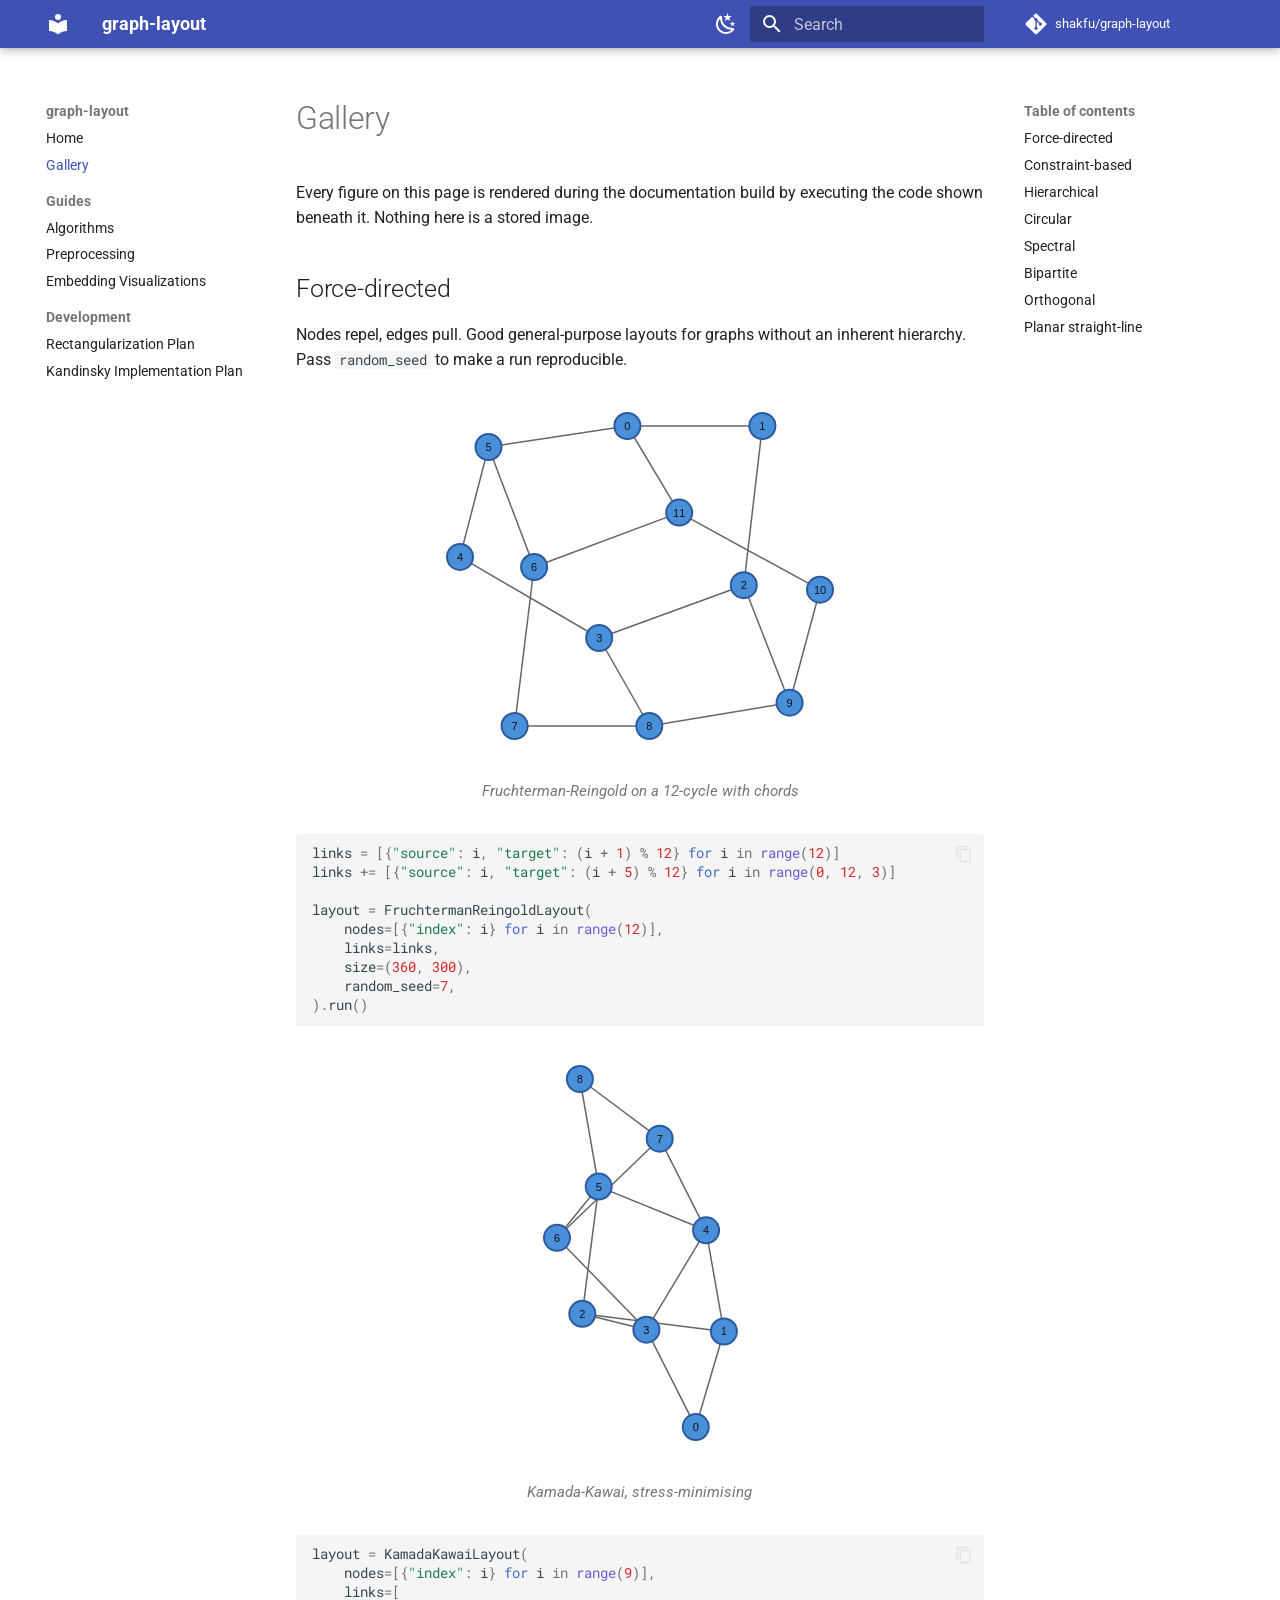
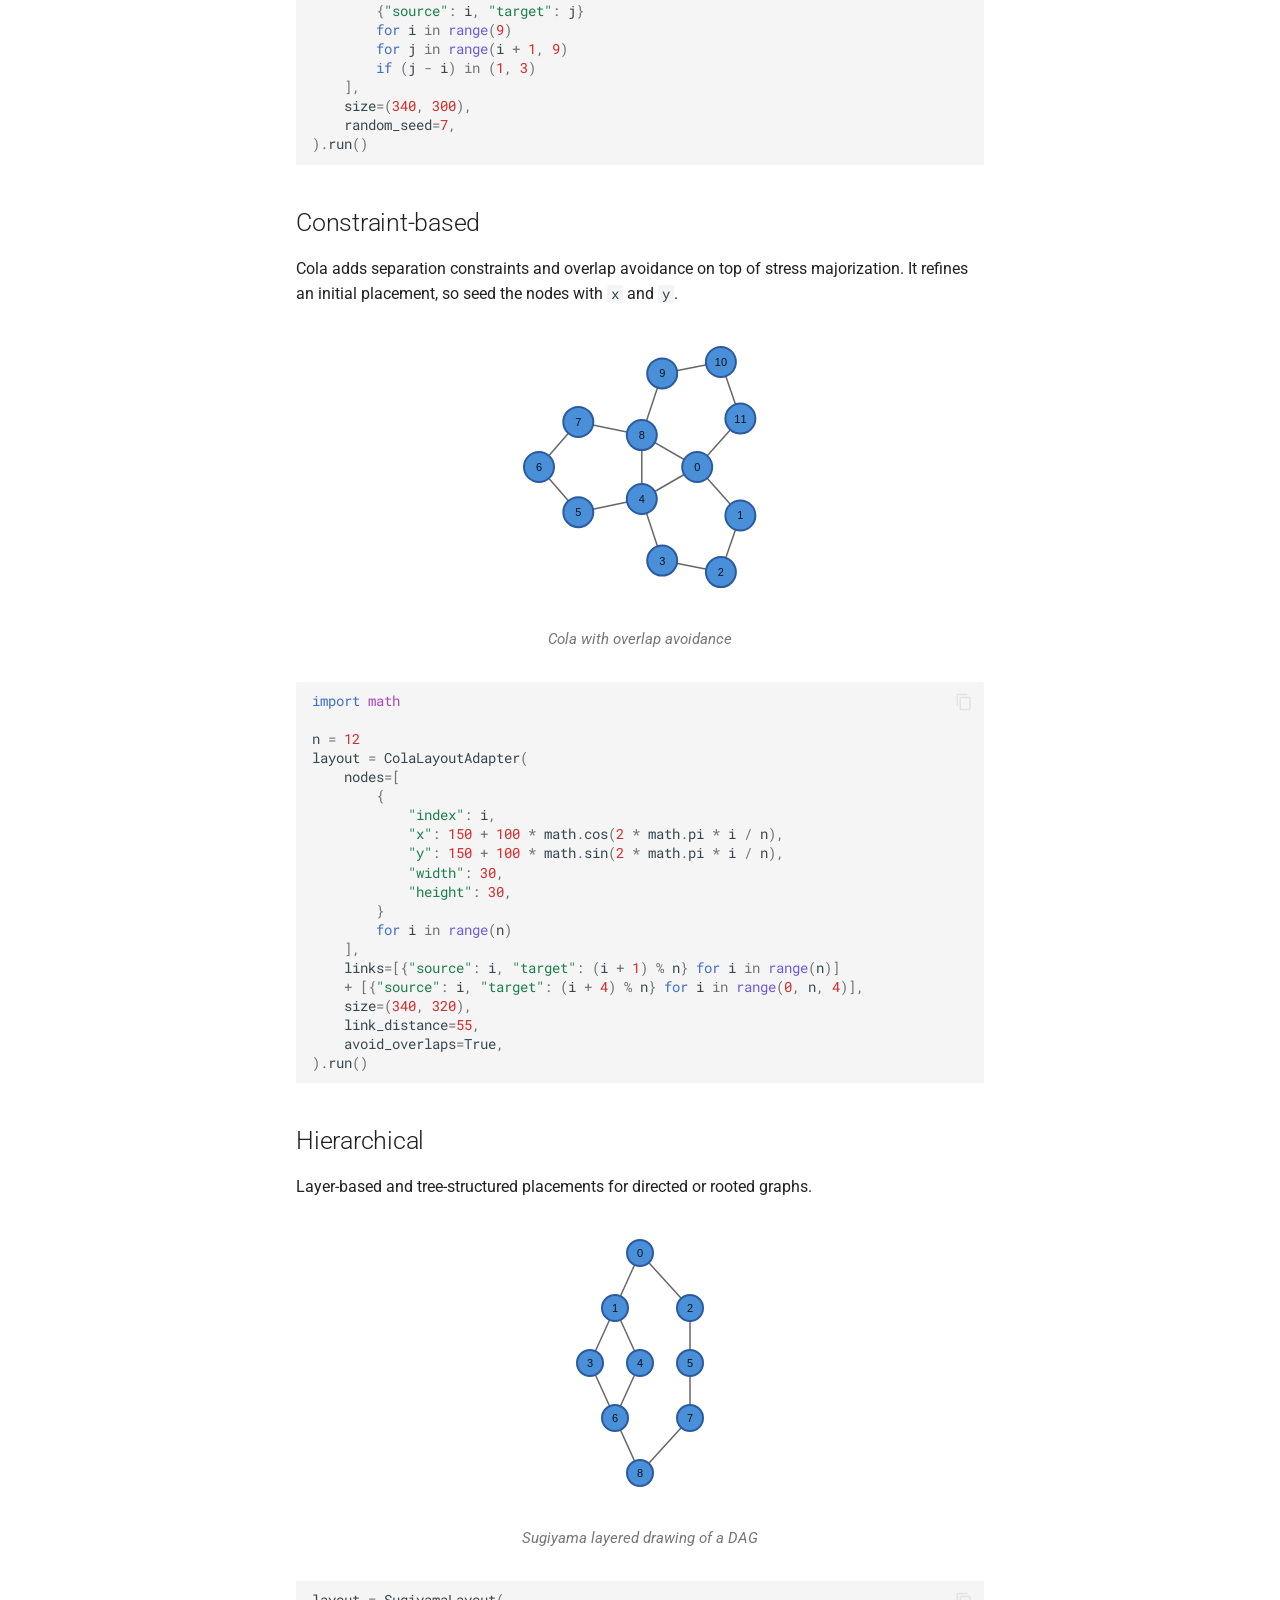
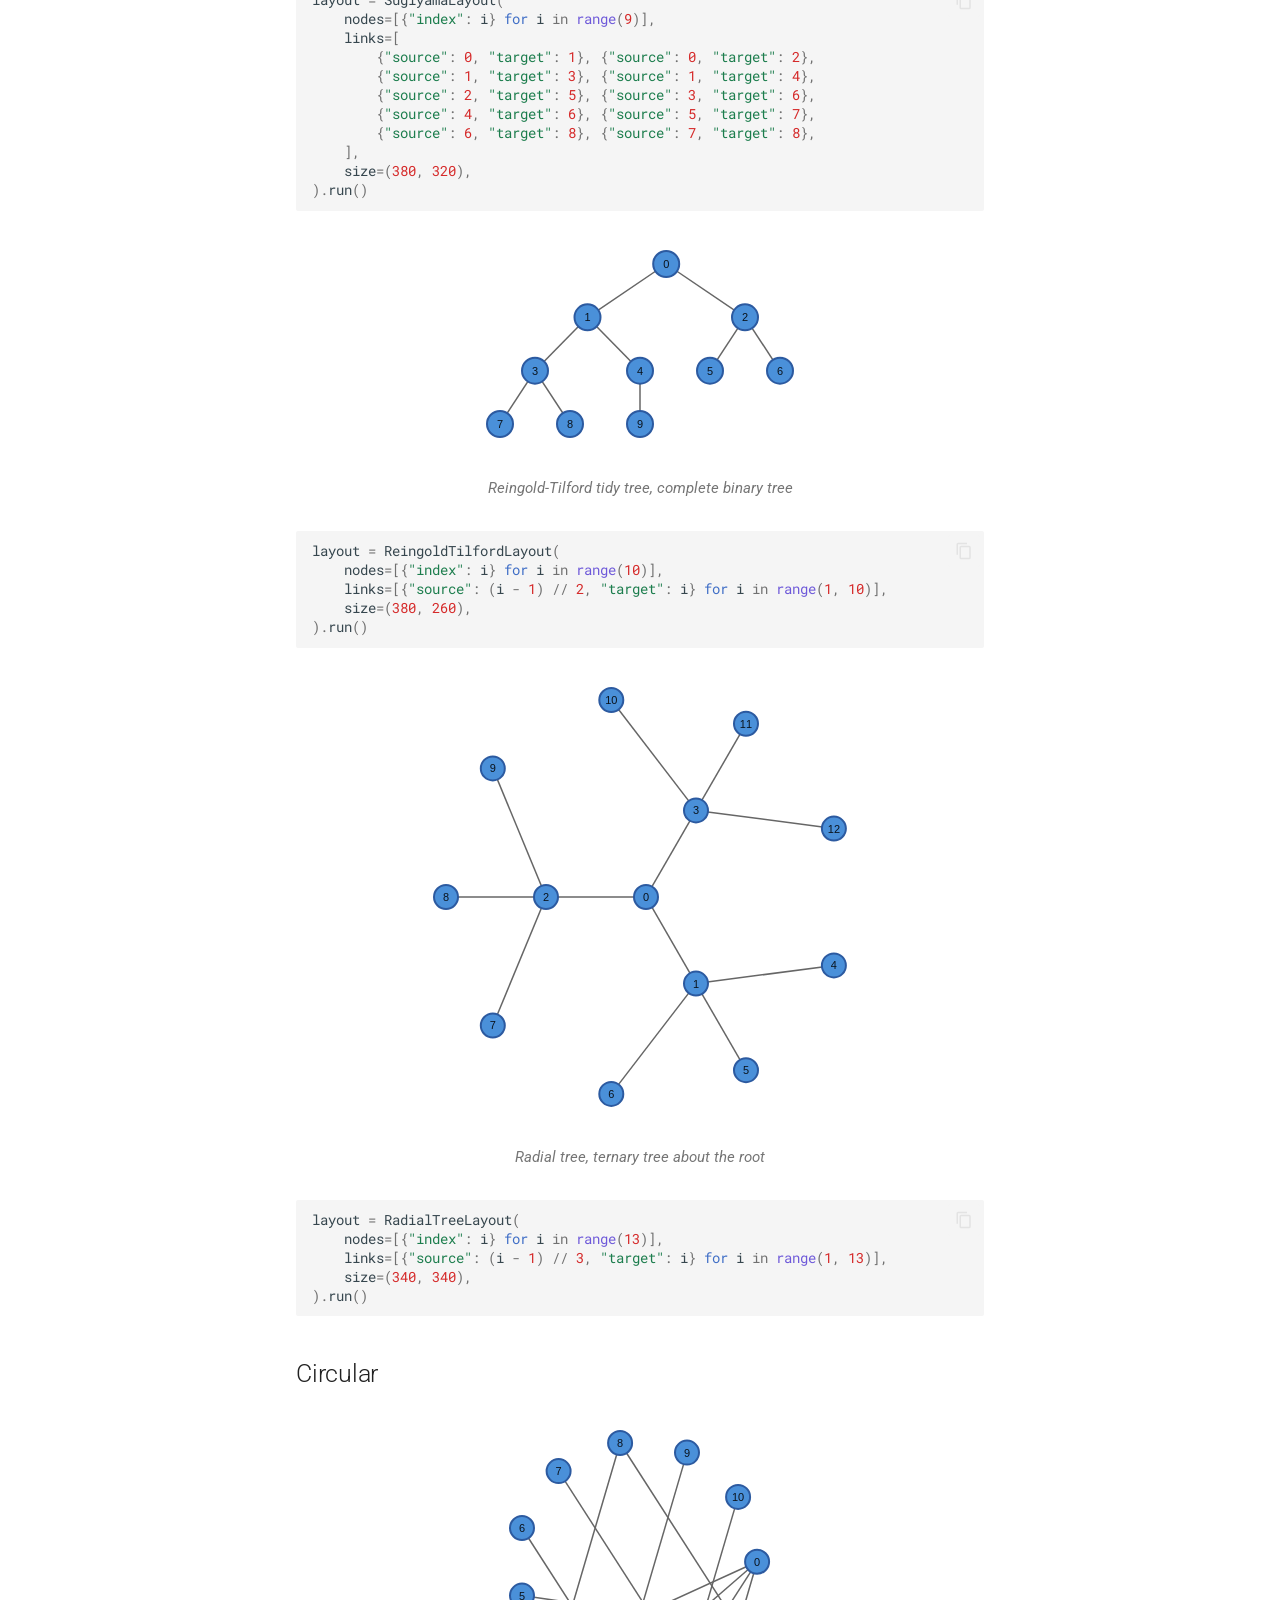
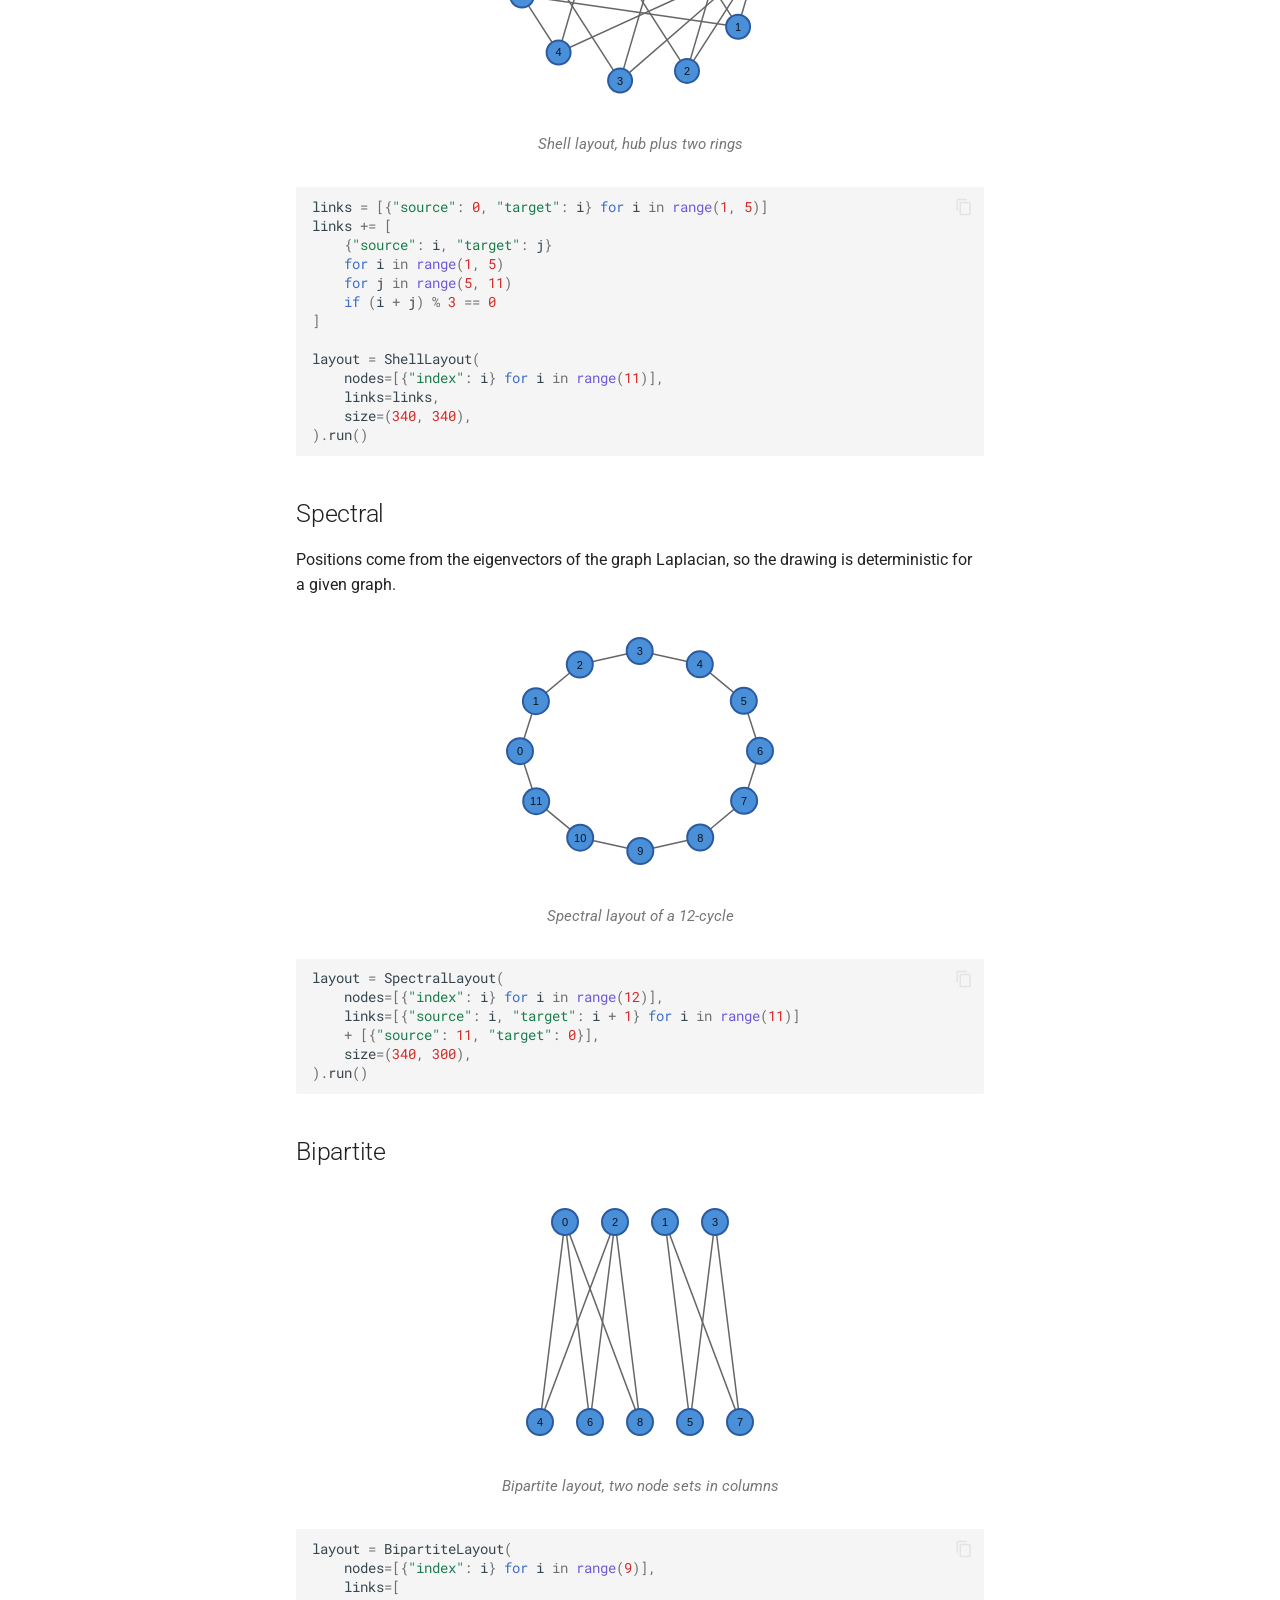
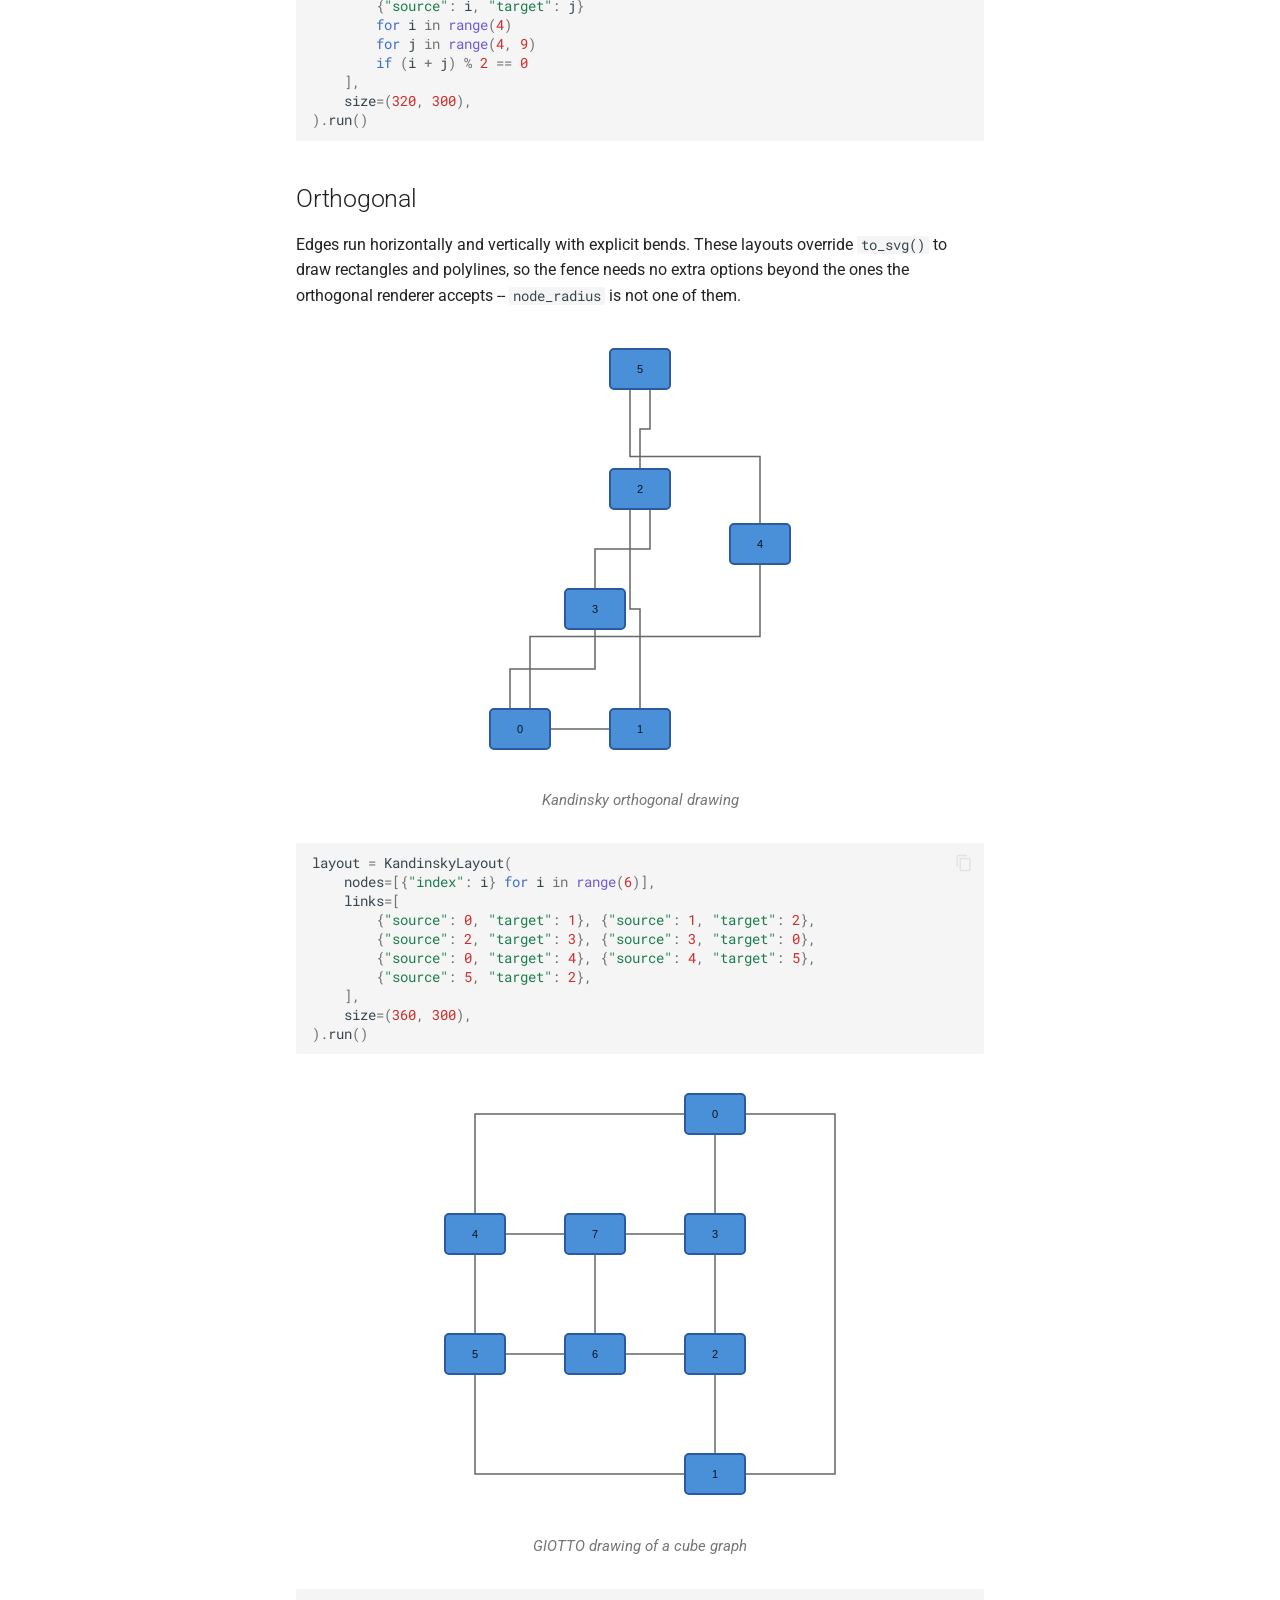
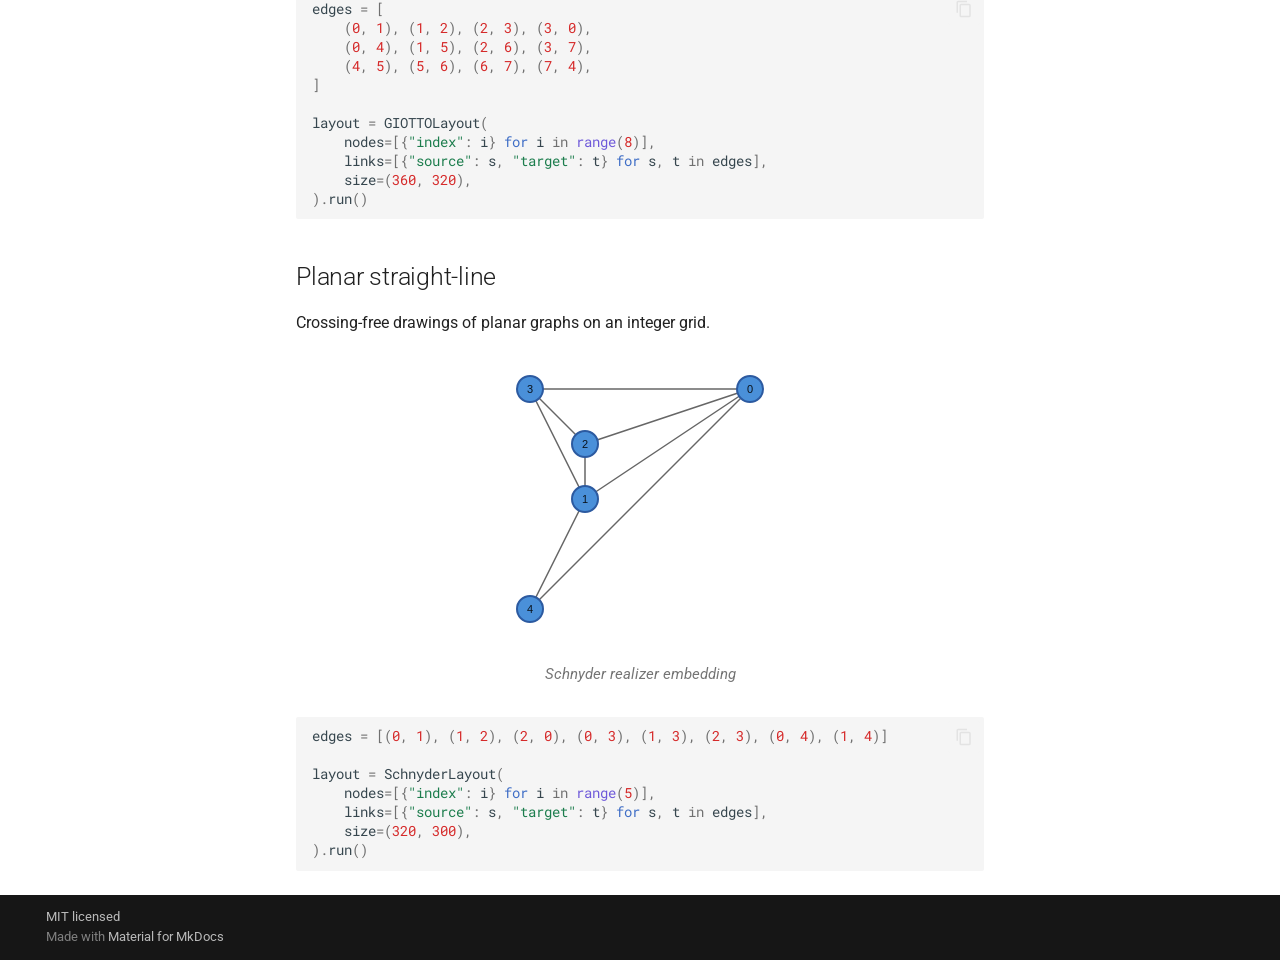
==== gallery/index.html @ 2d209296 "Deployed b5b8daa with MkDocs version: 1.6.1" ====
<!doctype html>
<html lang="en" class="no-js">
  <head>
    
      <meta charset="utf-8">
      <meta name="viewport" content="width=device-width,initial-scale=1">
      
        <meta name="description" content="A collection of graph layout algorithms in Python">
      
      
      
        <link rel="canonical" href="https://shakfu.github.io/graph-layout/gallery/">
      
      
        <link rel="prev" href="..">
      
      
        <link rel="next" href="../algorithms-guide/">
      
      
        
      
      
      <link rel="icon" href="../assets/images/favicon.png">
      <meta name="generator" content="mkdocs-1.6.1, mkdocs-material-9.7.7">
    
    
      
        <title>Gallery - graph-layout</title>
      
    
    
      <link rel="stylesheet" href="../assets/stylesheets/main.ec1eaa64.min.css">
      
        
        <link rel="stylesheet" href="../assets/stylesheets/palette.ab4e12ef.min.css">
      
      


    
    
      
    
    
      
        
        
        <link rel="preconnect" href="https://fonts.gstatic.com" crossorigin>
        <link rel="stylesheet" href="https://fonts.googleapis.com/css?family=Roboto:300,300i,400,400i,700,700i%7CRoboto+Mono:400,400i,700,700i&display=fallback">
        <style>:root{--md-text-font:"Roboto";--md-code-font:"Roboto Mono"}</style>
      
    
    
      <link rel="stylesheet" href="../stylesheets/extra.css">
    
    <script>__md_scope=new URL("..",location),__md_hash=e=>[...e].reduce(((e,_)=>(e<<5)-e+_.charCodeAt(0)),0),__md_get=(e,_=localStorage,t=__md_scope)=>JSON.parse(_.getItem(t.pathname+"."+e)),__md_set=(e,_,t=localStorage,a=__md_scope)=>{try{t.setItem(a.pathname+"."+e,JSON.stringify(_))}catch(e){}}</script>
    
      

    
    
  </head>
  
  
    
    
      
    
    
    
    
    <body dir="ltr" data-md-color-scheme="default" data-md-color-primary="indigo" data-md-color-accent="indigo">
  
    
    <input class="md-toggle" data-md-toggle="drawer" type="checkbox" id="__drawer" autocomplete="off">
    <input class="md-toggle" data-md-toggle="search" type="checkbox" id="__search" autocomplete="off">
    <label class="md-overlay" for="__drawer"></label>
    <div data-md-component="skip">
      
        
        <a href="#gallery" class="md-skip">
          Skip to content
        </a>
      
    </div>
    <div data-md-component="announce">
      
    </div>
    
    
      

  

<header class="md-header md-header--shadow" data-md-component="header">
  <nav class="md-header__inner md-grid" aria-label="Header">
    <a href=".." title="graph-layout" class="md-header__button md-logo" aria-label="graph-layout" data-md-component="logo">
      
  
  <svg xmlns="http://www.w3.org/2000/svg" viewBox="0 0 24 24"><path d="M12 8a3 3 0 0 0 3-3 3 3 0 0 0-3-3 3 3 0 0 0-3 3 3 3 0 0 0 3 3m0 3.54C9.64 9.35 6.5 8 3 8v11c3.5 0 6.64 1.35 9 3.54 2.36-2.19 5.5-3.54 9-3.54V8c-3.5 0-6.64 1.35-9 3.54"/></svg>

    </a>
    <label class="md-header__button md-icon" for="__drawer">
      
      <svg xmlns="http://www.w3.org/2000/svg" viewBox="0 0 24 24"><path d="M3 6h18v2H3zm0 5h18v2H3zm0 5h18v2H3z"/></svg>
    </label>
    <div class="md-header__title" data-md-component="header-title">
      <div class="md-header__ellipsis">
        <div class="md-header__topic">
          <span class="md-ellipsis">
            graph-layout
          </span>
        </div>
        <div class="md-header__topic" data-md-component="header-topic">
          <span class="md-ellipsis">
            
              Gallery
            
          </span>
        </div>
      </div>
    </div>
    
      
        <form class="md-header__option" data-md-component="palette">
  
    
    
    
    <input class="md-option" data-md-color-media="(prefers-color-scheme: light)" data-md-color-scheme="default" data-md-color-primary="indigo" data-md-color-accent="indigo"  aria-label="Switch to dark mode"  type="radio" name="__palette" id="__palette_0">
    
      <label class="md-header__button md-icon" title="Switch to dark mode" for="__palette_1" hidden>
        <svg xmlns="http://www.w3.org/2000/svg" viewBox="0 0 24 24"><path d="m17.75 4.09-2.53 1.94.91 3.06-2.63-1.81-2.63 1.81.91-3.06-2.53-1.94L12.44 4l1.06-3 1.06 3zm3.5 6.91-1.64 1.25.59 1.98-1.7-1.17-1.7 1.17.59-1.98L15.75 11l2.06-.05L18.5 9l.69 1.95zm-2.28 4.95c.83-.08 1.72 1.1 1.19 1.85-.32.45-.66.87-1.08 1.27C15.17 23 8.84 23 4.94 19.07c-3.91-3.9-3.91-10.24 0-14.14.4-.4.82-.76 1.27-1.08.75-.53 1.93.36 1.85 1.19-.27 2.86.69 5.83 2.89 8.02a9.96 9.96 0 0 0 8.02 2.89m-1.64 2.02a12.08 12.08 0 0 1-7.8-3.47c-2.17-2.19-3.33-5-3.49-7.82-2.81 3.14-2.7 7.96.31 10.98 3.02 3.01 7.84 3.12 10.98.31"/></svg>
      </label>
    
  
    
    
    
    <input class="md-option" data-md-color-media="(prefers-color-scheme: dark)" data-md-color-scheme="slate" data-md-color-primary="indigo" data-md-color-accent="indigo"  aria-label="Switch to light mode"  type="radio" name="__palette" id="__palette_1">
    
      <label class="md-header__button md-icon" title="Switch to light mode" for="__palette_0" hidden>
        <svg xmlns="http://www.w3.org/2000/svg" viewBox="0 0 24 24"><path d="M12 7a5 5 0 0 1 5 5 5 5 0 0 1-5 5 5 5 0 0 1-5-5 5 5 0 0 1 5-5m0 2a3 3 0 0 0-3 3 3 3 0 0 0 3 3 3 3 0 0 0 3-3 3 3 0 0 0-3-3m0-7 2.39 3.42C13.65 5.15 12.84 5 12 5s-1.65.15-2.39.42zM3.34 7l4.16-.35A7.2 7.2 0 0 0 5.94 8.5c-.44.74-.69 1.5-.83 2.29zm.02 10 1.76-3.77a7.131 7.131 0 0 0 2.38 4.14zM20.65 7l-1.77 3.79a7.02 7.02 0 0 0-2.38-4.15zm-.01 10-4.14.36c.59-.51 1.12-1.14 1.54-1.86.42-.73.69-1.5.83-2.29zM12 22l-2.41-3.44c.74.27 1.55.44 2.41.44.82 0 1.63-.17 2.37-.44z"/></svg>
      </label>
    
  
</form>
      
    
    
      <script>var palette=__md_get("__palette");if(palette&&palette.color){if("(prefers-color-scheme)"===palette.color.media){var media=matchMedia("(prefers-color-scheme: light)"),input=document.querySelector(media.matches?"[data-md-color-media='(prefers-color-scheme: light)']":"[data-md-color-media='(prefers-color-scheme: dark)']");palette.color.media=input.getAttribute("data-md-color-media"),palette.color.scheme=input.getAttribute("data-md-color-scheme"),palette.color.primary=input.getAttribute("data-md-color-primary"),palette.color.accent=input.getAttribute("data-md-color-accent")}for(var[key,value]of Object.entries(palette.color))document.body.setAttribute("data-md-color-"+key,value)}</script>
    
    
    
      
      
        <label class="md-header__button md-icon" for="__search">
          
          <svg xmlns="http://www.w3.org/2000/svg" viewBox="0 0 24 24"><path d="M9.5 3A6.5 6.5 0 0 1 16 9.5c0 1.61-.59 3.09-1.56 4.23l.27.27h.79l5 5-1.5 1.5-5-5v-.79l-.27-.27A6.52 6.52 0 0 1 9.5 16 6.5 6.5 0 0 1 3 9.5 6.5 6.5 0 0 1 9.5 3m0 2C7 5 5 7 5 9.5S7 14 9.5 14 14 12 14 9.5 12 5 9.5 5"/></svg>
        </label>
        <div class="md-search" data-md-component="search" role="dialog">
  <label class="md-search__overlay" for="__search"></label>
  <div class="md-search__inner" role="search">
    <form class="md-search__form" name="search">
      <input type="text" class="md-search__input" name="query" aria-label="Search" placeholder="Search" autocapitalize="off" autocorrect="off" autocomplete="off" spellcheck="false" data-md-component="search-query" required>
      <label class="md-search__icon md-icon" for="__search">
        
        <svg xmlns="http://www.w3.org/2000/svg" viewBox="0 0 24 24"><path d="M9.5 3A6.5 6.5 0 0 1 16 9.5c0 1.61-.59 3.09-1.56 4.23l.27.27h.79l5 5-1.5 1.5-5-5v-.79l-.27-.27A6.52 6.52 0 0 1 9.5 16 6.5 6.5 0 0 1 3 9.5 6.5 6.5 0 0 1 9.5 3m0 2C7 5 5 7 5 9.5S7 14 9.5 14 14 12 14 9.5 12 5 9.5 5"/></svg>
        
        <svg xmlns="http://www.w3.org/2000/svg" viewBox="0 0 24 24"><path d="M20 11v2H8l5.5 5.5-1.42 1.42L4.16 12l7.92-7.92L13.5 5.5 8 11z"/></svg>
      </label>
      <nav class="md-search__options" aria-label="Search">
        
        <button type="reset" class="md-search__icon md-icon" title="Clear" aria-label="Clear" tabindex="-1">
          
          <svg xmlns="http://www.w3.org/2000/svg" viewBox="0 0 24 24"><path d="M19 6.41 17.59 5 12 10.59 6.41 5 5 6.41 10.59 12 5 17.59 6.41 19 12 13.41 17.59 19 19 17.59 13.41 12z"/></svg>
        </button>
      </nav>
      
    </form>
    <div class="md-search__output">
      <div class="md-search__scrollwrap" tabindex="0" data-md-scrollfix>
        <div class="md-search-result" data-md-component="search-result">
          <div class="md-search-result__meta">
            Initializing search
          </div>
          <ol class="md-search-result__list" role="presentation"></ol>
        </div>
      </div>
    </div>
  </div>
</div>
      
    
    
      <div class="md-header__source">
        <a href="https://github.com/shakfu/graph-layout" title="Go to repository" class="md-source" data-md-component="source">
  <div class="md-source__icon md-icon">
    
    <svg xmlns="http://www.w3.org/2000/svg" viewBox="0 0 448 512"><!--! Font Awesome Free 7.1.0 by @fontawesome - https://fontawesome.com License - https://fontawesome.com/license/free (Icons: CC BY 4.0, Fonts: SIL OFL 1.1, Code: MIT License) Copyright 2025 Fonticons, Inc.--><path d="M439.6 236.1 244 40.5c-5.4-5.5-12.8-8.5-20.4-8.5s-15 3-20.4 8.4L162.5 81l51.5 51.5c27.1-9.1 52.7 16.8 43.4 43.7l49.7 49.7c34.2-11.8 61.2 31 35.5 56.7-26.5 26.5-70.2-2.9-56-37.3L240.3 199v121.9c25.3 12.5 22.3 41.8 9.1 55-6.4 6.4-15.2 10.1-24.3 10.1s-17.8-3.6-24.3-10.1c-17.6-17.6-11.1-46.9 11.2-56v-123c-20.8-8.5-24.6-30.7-18.6-45L142.6 101 8.5 235.1C3 240.6 0 247.9 0 255.5s3 15 8.5 20.4l195.6 195.7c5.4 5.4 12.7 8.4 20.4 8.4s15-3 20.4-8.4l194.7-194.7c5.4-5.4 8.4-12.8 8.4-20.4s-3-15-8.4-20.4"/></svg>
  </div>
  <div class="md-source__repository">
    shakfu/graph-layout
  </div>
</a>
      </div>
    
  </nav>
  
</header>
    
    <div class="md-container" data-md-component="container">
      
      
        
          
        
      
      <main class="md-main" data-md-component="main">
        <div class="md-main__inner md-grid">
          
            
              
              <div class="md-sidebar md-sidebar--primary" data-md-component="sidebar" data-md-type="navigation" >
                <div class="md-sidebar__scrollwrap">
                  <div class="md-sidebar__inner">
                    



<nav class="md-nav md-nav--primary" aria-label="Navigation" data-md-level="0">
  <label class="md-nav__title" for="__drawer">
    <a href=".." title="graph-layout" class="md-nav__button md-logo" aria-label="graph-layout" data-md-component="logo">
      
  
  <svg xmlns="http://www.w3.org/2000/svg" viewBox="0 0 24 24"><path d="M12 8a3 3 0 0 0 3-3 3 3 0 0 0-3-3 3 3 0 0 0-3 3 3 3 0 0 0 3 3m0 3.54C9.64 9.35 6.5 8 3 8v11c3.5 0 6.64 1.35 9 3.54 2.36-2.19 5.5-3.54 9-3.54V8c-3.5 0-6.64 1.35-9 3.54"/></svg>

    </a>
    graph-layout
  </label>
  
    <div class="md-nav__source">
      <a href="https://github.com/shakfu/graph-layout" title="Go to repository" class="md-source" data-md-component="source">
  <div class="md-source__icon md-icon">
    
    <svg xmlns="http://www.w3.org/2000/svg" viewBox="0 0 448 512"><!--! Font Awesome Free 7.1.0 by @fontawesome - https://fontawesome.com License - https://fontawesome.com/license/free (Icons: CC BY 4.0, Fonts: SIL OFL 1.1, Code: MIT License) Copyright 2025 Fonticons, Inc.--><path d="M439.6 236.1 244 40.5c-5.4-5.5-12.8-8.5-20.4-8.5s-15 3-20.4 8.4L162.5 81l51.5 51.5c27.1-9.1 52.7 16.8 43.4 43.7l49.7 49.7c34.2-11.8 61.2 31 35.5 56.7-26.5 26.5-70.2-2.9-56-37.3L240.3 199v121.9c25.3 12.5 22.3 41.8 9.1 55-6.4 6.4-15.2 10.1-24.3 10.1s-17.8-3.6-24.3-10.1c-17.6-17.6-11.1-46.9 11.2-56v-123c-20.8-8.5-24.6-30.7-18.6-45L142.6 101 8.5 235.1C3 240.6 0 247.9 0 255.5s3 15 8.5 20.4l195.6 195.7c5.4 5.4 12.7 8.4 20.4 8.4s15-3 20.4-8.4l194.7-194.7c5.4-5.4 8.4-12.8 8.4-20.4s-3-15-8.4-20.4"/></svg>
  </div>
  <div class="md-source__repository">
    shakfu/graph-layout
  </div>
</a>
    </div>
  
  <ul class="md-nav__list" data-md-scrollfix>
    
      
      
  
  
  
  
    <li class="md-nav__item">
      <a href=".." class="md-nav__link">
        
  
  
  <span class="md-ellipsis">
    
  
    Home
  

    
  </span>
  
  

      </a>
    </li>
  

    
      
      
  
  
    
  
  
  
    <li class="md-nav__item md-nav__item--active">
      
      <input class="md-nav__toggle md-toggle" type="checkbox" id="__toc">
      
      
        
      
      
        <label class="md-nav__link md-nav__link--active" for="__toc">
          
  
  
  <span class="md-ellipsis">
    
  
    Gallery
  

    
  </span>
  
  

          <span class="md-nav__icon md-icon"></span>
        </label>
      
      <a href="./" class="md-nav__link md-nav__link--active">
        
  
  
  <span class="md-ellipsis">
    
  
    Gallery
  

    
  </span>
  
  

      </a>
      
        

<nav class="md-nav md-nav--secondary" aria-label="Table of contents">
  
  
  
    
  
  
    <label class="md-nav__title" for="__toc">
      <span class="md-nav__icon md-icon"></span>
      Table of contents
    </label>
    <ul class="md-nav__list" data-md-component="toc" data-md-scrollfix>
      
        <li class="md-nav__item">
  <a href="#force-directed" class="md-nav__link">
    <span class="md-ellipsis">
      
        Force-directed
      
    </span>
  </a>
  
</li>
      
        <li class="md-nav__item">
  <a href="#constraint-based" class="md-nav__link">
    <span class="md-ellipsis">
      
        Constraint-based
      
    </span>
  </a>
  
</li>
      
        <li class="md-nav__item">
  <a href="#hierarchical" class="md-nav__link">
    <span class="md-ellipsis">
      
        Hierarchical
      
    </span>
  </a>
  
</li>
      
        <li class="md-nav__item">
  <a href="#circular" class="md-nav__link">
    <span class="md-ellipsis">
      
        Circular
      
    </span>
  </a>
  
</li>
      
        <li class="md-nav__item">
  <a href="#spectral" class="md-nav__link">
    <span class="md-ellipsis">
      
        Spectral
      
    </span>
  </a>
  
</li>
      
        <li class="md-nav__item">
  <a href="#bipartite" class="md-nav__link">
    <span class="md-ellipsis">
      
        Bipartite
      
    </span>
  </a>
  
</li>
      
        <li class="md-nav__item">
  <a href="#orthogonal" class="md-nav__link">
    <span class="md-ellipsis">
      
        Orthogonal
      
    </span>
  </a>
  
</li>
      
        <li class="md-nav__item">
  <a href="#planar-straight-line" class="md-nav__link">
    <span class="md-ellipsis">
      
        Planar straight-line
      
    </span>
  </a>
  
</li>
      
    </ul>
  
</nav>
      
    </li>
  

    
      
      
  
  
  
  
    
    
    
    
      
        
        
      
    
    
    <li class="md-nav__item md-nav__item--section md-nav__item--nested">
      
        
        
        <input class="md-nav__toggle md-toggle " type="checkbox" id="__nav_3" >
        
          
          <label class="md-nav__link" for="__nav_3" id="__nav_3_label" tabindex="">
            
  
  
  <span class="md-ellipsis">
    
  
    Guides
  

    
  </span>
  
  

            <span class="md-nav__icon md-icon"></span>
          </label>
        
        <nav class="md-nav" data-md-level="1" aria-labelledby="__nav_3_label" aria-expanded="false">
          <label class="md-nav__title" for="__nav_3">
            <span class="md-nav__icon md-icon"></span>
            
  
    Guides
  

          </label>
          <ul class="md-nav__list" data-md-scrollfix>
            
              
                
  
  
  
  
    <li class="md-nav__item">
      <a href="../algorithms-guide/" class="md-nav__link">
        
  
  
  <span class="md-ellipsis">
    
  
    Algorithms
  

    
  </span>
  
  

      </a>
    </li>
  

              
            
              
                
  
  
  
  
    <li class="md-nav__item">
      <a href="../preprocessing-guide/" class="md-nav__link">
        
  
  
  <span class="md-ellipsis">
    
  
    Preprocessing
  

    
  </span>
  
  

      </a>
    </li>
  

              
            
              
                
  
  
  
  
    <li class="md-nav__item">
      <a href="../embedding-visualizations/" class="md-nav__link">
        
  
  
  <span class="md-ellipsis">
    
  
    Embedding Visualizations
  

    
  </span>
  
  

      </a>
    </li>
  

              
            
          </ul>
        </nav>
      
    </li>
  

    
      
      
  
  
  
  
    
    
    
    
      
        
        
      
    
    
    <li class="md-nav__item md-nav__item--section md-nav__item--nested">
      
        
        
        <input class="md-nav__toggle md-toggle " type="checkbox" id="__nav_4" >
        
          
          <label class="md-nav__link" for="__nav_4" id="__nav_4_label" tabindex="">
            
  
  
  <span class="md-ellipsis">
    
  
    Development
  

    
  </span>
  
  

            <span class="md-nav__icon md-icon"></span>
          </label>
        
        <nav class="md-nav" data-md-level="1" aria-labelledby="__nav_4_label" aria-expanded="false">
          <label class="md-nav__title" for="__nav_4">
            <span class="md-nav__icon md-icon"></span>
            
  
    Development
  

          </label>
          <ul class="md-nav__list" data-md-scrollfix>
            
              
                
  
  
  
  
    <li class="md-nav__item">
      <a href="../rectangularization-plan/" class="md-nav__link">
        
  
  
  <span class="md-ellipsis">
    
  
    Rectangularization Plan
  

    
  </span>
  
  

      </a>
    </li>
  

              
            
              
                
  
  
  
  
    <li class="md-nav__item">
      <a href="../kandinsky-implementation-plan/" class="md-nav__link">
        
  
  
  <span class="md-ellipsis">
    
  
    Kandinsky Implementation Plan
  

    
  </span>
  
  

      </a>
    </li>
  

              
            
          </ul>
        </nav>
      
    </li>
  

    
  </ul>
</nav>
                  </div>
                </div>
              </div>
            
            
              
              <div class="md-sidebar md-sidebar--secondary" data-md-component="sidebar" data-md-type="toc" >
                <div class="md-sidebar__scrollwrap">
                  <div class="md-sidebar__inner">
                    

<nav class="md-nav md-nav--secondary" aria-label="Table of contents">
  
  
  
    
  
  
    <label class="md-nav__title" for="__toc">
      <span class="md-nav__icon md-icon"></span>
      Table of contents
    </label>
    <ul class="md-nav__list" data-md-component="toc" data-md-scrollfix>
      
        <li class="md-nav__item">
  <a href="#force-directed" class="md-nav__link">
    <span class="md-ellipsis">
      
        Force-directed
      
    </span>
  </a>
  
</li>
      
        <li class="md-nav__item">
  <a href="#constraint-based" class="md-nav__link">
    <span class="md-ellipsis">
      
        Constraint-based
      
    </span>
  </a>
  
</li>
      
        <li class="md-nav__item">
  <a href="#hierarchical" class="md-nav__link">
    <span class="md-ellipsis">
      
        Hierarchical
      
    </span>
  </a>
  
</li>
      
        <li class="md-nav__item">
  <a href="#circular" class="md-nav__link">
    <span class="md-ellipsis">
      
        Circular
      
    </span>
  </a>
  
</li>
      
        <li class="md-nav__item">
  <a href="#spectral" class="md-nav__link">
    <span class="md-ellipsis">
      
        Spectral
      
    </span>
  </a>
  
</li>
      
        <li class="md-nav__item">
  <a href="#bipartite" class="md-nav__link">
    <span class="md-ellipsis">
      
        Bipartite
      
    </span>
  </a>
  
</li>
      
        <li class="md-nav__item">
  <a href="#orthogonal" class="md-nav__link">
    <span class="md-ellipsis">
      
        Orthogonal
      
    </span>
  </a>
  
</li>
      
        <li class="md-nav__item">
  <a href="#planar-straight-line" class="md-nav__link">
    <span class="md-ellipsis">
      
        Planar straight-line
      
    </span>
  </a>
  
</li>
      
    </ul>
  
</nav>
                  </div>
                </div>
              </div>
            
          
          
            <div class="md-content" data-md-component="content">
              
              <article class="md-content__inner md-typeset">
                
                  


  
  


<h1 id="gallery">Gallery<a class="headerlink" href="#gallery" title="Permanent link">&para;</a></h1>
<p>Every figure on this page is rendered during the documentation build by executing
the code shown beneath it. Nothing here is a stored image.</p>
<h2 id="force-directed">Force-directed<a class="headerlink" href="#force-directed" title="Permanent link">&para;</a></h2>
<p>Nodes repel, edges pull. Good general-purpose layouts for graphs without an
inherent hierarchy. Pass <code>random_seed</code> to make a run reproducible.</p>
<figure class="graph-layout-figure">
<svg class="graph-layout-svg" style="max-width:100%;height:auto" xmlns="http://www.w3.org/2000/svg" width="434.0" height="374.0" viewBox="0 0 434.0 374.0">
  <g class="edges">
    <line x1="204.4" y1="37.0" x2="339.4" y2="37.0" stroke="#666666" stroke-width="1.5"/>
    <line x1="339.4" y1="37.0" x2="320.8" y2="196.2" stroke="#666666" stroke-width="1.5"/>
    <line x1="320.8" y1="196.2" x2="176.2" y2="249.0" stroke="#666666" stroke-width="1.5"/>
    <line x1="176.2" y1="249.0" x2="37.0" y2="167.9" stroke="#666666" stroke-width="1.5"/>
    <line x1="37.0" y1="167.9" x2="65.5" y2="58.0" stroke="#666666" stroke-width="1.5"/>
    <line x1="65.5" y1="58.0" x2="111.1" y2="178.0" stroke="#666666" stroke-width="1.5"/>
    <line x1="111.1" y1="178.0" x2="91.6" y2="337.0" stroke="#666666" stroke-width="1.5"/>
    <line x1="91.6" y1="337.0" x2="226.3" y2="337.0" stroke="#666666" stroke-width="1.5"/>
    <line x1="226.3" y1="337.0" x2="366.6" y2="313.7" stroke="#666666" stroke-width="1.5"/>
    <line x1="366.6" y1="313.7" x2="397.0" y2="200.7" stroke="#666666" stroke-width="1.5"/>
    <line x1="397.0" y1="200.7" x2="256.2" y2="123.6" stroke="#666666" stroke-width="1.5"/>
    <line x1="256.2" y1="123.6" x2="204.4" y2="37.0" stroke="#666666" stroke-width="1.5"/>
    <line x1="204.4" y1="37.0" x2="65.5" y2="58.0" stroke="#666666" stroke-width="1.5"/>
    <line x1="176.2" y1="249.0" x2="226.3" y2="337.0" stroke="#666666" stroke-width="1.5"/>
    <line x1="111.1" y1="178.0" x2="256.2" y2="123.6" stroke="#666666" stroke-width="1.5"/>
    <line x1="366.6" y1="313.7" x2="320.8" y2="196.2" stroke="#666666" stroke-width="1.5"/>
  </g>
  <g class="nodes">
    <circle cx="204.4" cy="37.0" r="13.0" fill="#4a90d9" stroke="#2c5aa0" stroke-width="2.0"/>
    <circle cx="339.4" cy="37.0" r="13.0" fill="#4a90d9" stroke="#2c5aa0" stroke-width="2.0"/>
    <circle cx="320.8" cy="196.2" r="13.0" fill="#4a90d9" stroke="#2c5aa0" stroke-width="2.0"/>
    <circle cx="176.2" cy="249.0" r="13.0" fill="#4a90d9" stroke="#2c5aa0" stroke-width="2.0"/>
    <circle cx="37.0" cy="167.9" r="13.0" fill="#4a90d9" stroke="#2c5aa0" stroke-width="2.0"/>
    <circle cx="65.5" cy="58.0" r="13.0" fill="#4a90d9" stroke="#2c5aa0" stroke-width="2.0"/>
    <circle cx="111.1" cy="178.0" r="13.0" fill="#4a90d9" stroke="#2c5aa0" stroke-width="2.0"/>
    <circle cx="91.6" cy="337.0" r="13.0" fill="#4a90d9" stroke="#2c5aa0" stroke-width="2.0"/>
    <circle cx="226.3" cy="337.0" r="13.0" fill="#4a90d9" stroke="#2c5aa0" stroke-width="2.0"/>
    <circle cx="366.6" cy="313.7" r="13.0" fill="#4a90d9" stroke="#2c5aa0" stroke-width="2.0"/>
    <circle cx="397.0" cy="200.7" r="13.0" fill="#4a90d9" stroke="#2c5aa0" stroke-width="2.0"/>
    <circle cx="256.2" cy="123.6" r="13.0" fill="#4a90d9" stroke="#2c5aa0" stroke-width="2.0"/>
  </g>
  <g class="labels">
    <text x="204.4" y="37.0" fill="currentColor" font-size="11.0" font-family="sans-serif" text-anchor="middle" dominant-baseline="central">0</text>
    <text x="339.4" y="37.0" fill="currentColor" font-size="11.0" font-family="sans-serif" text-anchor="middle" dominant-baseline="central">1</text>
    <text x="320.8" y="196.2" fill="currentColor" font-size="11.0" font-family="sans-serif" text-anchor="middle" dominant-baseline="central">2</text>
    <text x="176.2" y="249.0" fill="currentColor" font-size="11.0" font-family="sans-serif" text-anchor="middle" dominant-baseline="central">3</text>
    <text x="37.0" y="167.9" fill="currentColor" font-size="11.0" font-family="sans-serif" text-anchor="middle" dominant-baseline="central">4</text>
    <text x="65.5" y="58.0" fill="currentColor" font-size="11.0" font-family="sans-serif" text-anchor="middle" dominant-baseline="central">5</text>
    <text x="111.1" y="178.0" fill="currentColor" font-size="11.0" font-family="sans-serif" text-anchor="middle" dominant-baseline="central">6</text>
    <text x="91.6" y="337.0" fill="currentColor" font-size="11.0" font-family="sans-serif" text-anchor="middle" dominant-baseline="central">7</text>
    <text x="226.3" y="337.0" fill="currentColor" font-size="11.0" font-family="sans-serif" text-anchor="middle" dominant-baseline="central">8</text>
    <text x="366.6" y="313.7" fill="currentColor" font-size="11.0" font-family="sans-serif" text-anchor="middle" dominant-baseline="central">9</text>
    <text x="397.0" y="200.7" fill="currentColor" font-size="11.0" font-family="sans-serif" text-anchor="middle" dominant-baseline="central">10</text>
    <text x="256.2" y="123.6" fill="currentColor" font-size="11.0" font-family="sans-serif" text-anchor="middle" dominant-baseline="central">11</text>
  </g>
</svg>
<figcaption>Fruchterman-Reingold on a 12-cycle with chords</figcaption>
</figure>

<div class="highlight"><pre><span></span><code><a id="__codelineno-0-1" name="__codelineno-0-1" href="#__codelineno-0-1"></a><span class="n">links</span> <span class="o">=</span> <span class="p">[{</span><span class="s2">&quot;source&quot;</span><span class="p">:</span> <span class="n">i</span><span class="p">,</span> <span class="s2">&quot;target&quot;</span><span class="p">:</span> <span class="p">(</span><span class="n">i</span> <span class="o">+</span> <span class="mi">1</span><span class="p">)</span> <span class="o">%</span> <span class="mi">12</span><span class="p">}</span> <span class="k">for</span> <span class="n">i</span> <span class="ow">in</span> <span class="nb">range</span><span class="p">(</span><span class="mi">12</span><span class="p">)]</span>
<a id="__codelineno-0-2" name="__codelineno-0-2" href="#__codelineno-0-2"></a><span class="n">links</span> <span class="o">+=</span> <span class="p">[{</span><span class="s2">&quot;source&quot;</span><span class="p">:</span> <span class="n">i</span><span class="p">,</span> <span class="s2">&quot;target&quot;</span><span class="p">:</span> <span class="p">(</span><span class="n">i</span> <span class="o">+</span> <span class="mi">5</span><span class="p">)</span> <span class="o">%</span> <span class="mi">12</span><span class="p">}</span> <span class="k">for</span> <span class="n">i</span> <span class="ow">in</span> <span class="nb">range</span><span class="p">(</span><span class="mi">0</span><span class="p">,</span> <span class="mi">12</span><span class="p">,</span> <span class="mi">3</span><span class="p">)]</span>
<a id="__codelineno-0-3" name="__codelineno-0-3" href="#__codelineno-0-3"></a>
<a id="__codelineno-0-4" name="__codelineno-0-4" href="#__codelineno-0-4"></a><span class="n">layout</span> <span class="o">=</span> <span class="n">FruchtermanReingoldLayout</span><span class="p">(</span>
<a id="__codelineno-0-5" name="__codelineno-0-5" href="#__codelineno-0-5"></a>    <span class="n">nodes</span><span class="o">=</span><span class="p">[{</span><span class="s2">&quot;index&quot;</span><span class="p">:</span> <span class="n">i</span><span class="p">}</span> <span class="k">for</span> <span class="n">i</span> <span class="ow">in</span> <span class="nb">range</span><span class="p">(</span><span class="mi">12</span><span class="p">)],</span>
<a id="__codelineno-0-6" name="__codelineno-0-6" href="#__codelineno-0-6"></a>    <span class="n">links</span><span class="o">=</span><span class="n">links</span><span class="p">,</span>
<a id="__codelineno-0-7" name="__codelineno-0-7" href="#__codelineno-0-7"></a>    <span class="n">size</span><span class="o">=</span><span class="p">(</span><span class="mi">360</span><span class="p">,</span> <span class="mi">300</span><span class="p">),</span>
<a id="__codelineno-0-8" name="__codelineno-0-8" href="#__codelineno-0-8"></a>    <span class="n">random_seed</span><span class="o">=</span><span class="mi">7</span><span class="p">,</span>
<a id="__codelineno-0-9" name="__codelineno-0-9" href="#__codelineno-0-9"></a><span class="p">)</span><span class="o">.</span><span class="n">run</span><span class="p">()</span>
</code></pre></div>
<figure class="graph-layout-figure">
<svg class="graph-layout-svg" style="max-width:100%;height:auto" xmlns="http://www.w3.org/2000/svg" width="240.9" height="422.1" viewBox="0 0 240.9 422.1">
  <g class="edges">
    <line x1="175.8" y1="385.1" x2="203.9" y2="289.5" stroke="#666666" stroke-width="1.5"/>
    <line x1="175.8" y1="385.1" x2="126.4" y2="287.7" stroke="#666666" stroke-width="1.5"/>
    <line x1="203.9" y1="289.5" x2="62.3" y2="271.8" stroke="#666666" stroke-width="1.5"/>
    <line x1="203.9" y1="289.5" x2="186.1" y2="188.3" stroke="#666666" stroke-width="1.5"/>
    <line x1="62.3" y1="271.8" x2="126.4" y2="287.7" stroke="#666666" stroke-width="1.5"/>
    <line x1="62.3" y1="271.8" x2="78.7" y2="144.6" stroke="#666666" stroke-width="1.5"/>
    <line x1="126.4" y1="287.7" x2="186.1" y2="188.3" stroke="#666666" stroke-width="1.5"/>
    <line x1="126.4" y1="287.7" x2="37.0" y2="195.8" stroke="#666666" stroke-width="1.5"/>
    <line x1="186.1" y1="188.3" x2="78.7" y2="144.6" stroke="#666666" stroke-width="1.5"/>
    <line x1="186.1" y1="188.3" x2="139.7" y2="96.7" stroke="#666666" stroke-width="1.5"/>
    <line x1="78.7" y1="144.6" x2="37.0" y2="195.8" stroke="#666666" stroke-width="1.5"/>
    <line x1="78.7" y1="144.6" x2="59.9" y2="37.0" stroke="#666666" stroke-width="1.5"/>
    <line x1="37.0" y1="195.8" x2="139.7" y2="96.7" stroke="#666666" stroke-width="1.5"/>
    <line x1="139.7" y1="96.7" x2="59.9" y2="37.0" stroke="#666666" stroke-width="1.5"/>
  </g>
  <g class="nodes">
    <circle cx="175.8" cy="385.1" r="13.0" fill="#4a90d9" stroke="#2c5aa0" stroke-width="2.0"/>
    <circle cx="203.9" cy="289.5" r="13.0" fill="#4a90d9" stroke="#2c5aa0" stroke-width="2.0"/>
    <circle cx="62.3" cy="271.8" r="13.0" fill="#4a90d9" stroke="#2c5aa0" stroke-width="2.0"/>
    <circle cx="126.4" cy="287.7" r="13.0" fill="#4a90d9" stroke="#2c5aa0" stroke-width="2.0"/>
    <circle cx="186.1" cy="188.3" r="13.0" fill="#4a90d9" stroke="#2c5aa0" stroke-width="2.0"/>
    <circle cx="78.7" cy="144.6" r="13.0" fill="#4a90d9" stroke="#2c5aa0" stroke-width="2.0"/>
    <circle cx="37.0" cy="195.8" r="13.0" fill="#4a90d9" stroke="#2c5aa0" stroke-width="2.0"/>
    <circle cx="139.7" cy="96.7" r="13.0" fill="#4a90d9" stroke="#2c5aa0" stroke-width="2.0"/>
    <circle cx="59.9" cy="37.0" r="13.0" fill="#4a90d9" stroke="#2c5aa0" stroke-width="2.0"/>
  </g>
  <g class="labels">
    <text x="175.8" y="385.1" fill="currentColor" font-size="11.0" font-family="sans-serif" text-anchor="middle" dominant-baseline="central">0</text>
    <text x="203.9" y="289.5" fill="currentColor" font-size="11.0" font-family="sans-serif" text-anchor="middle" dominant-baseline="central">1</text>
    <text x="62.3" y="271.8" fill="currentColor" font-size="11.0" font-family="sans-serif" text-anchor="middle" dominant-baseline="central">2</text>
    <text x="126.4" y="287.7" fill="currentColor" font-size="11.0" font-family="sans-serif" text-anchor="middle" dominant-baseline="central">3</text>
    <text x="186.1" y="188.3" fill="currentColor" font-size="11.0" font-family="sans-serif" text-anchor="middle" dominant-baseline="central">4</text>
    <text x="78.7" y="144.6" fill="currentColor" font-size="11.0" font-family="sans-serif" text-anchor="middle" dominant-baseline="central">5</text>
    <text x="37.0" y="195.8" fill="currentColor" font-size="11.0" font-family="sans-serif" text-anchor="middle" dominant-baseline="central">6</text>
    <text x="139.7" y="96.7" fill="currentColor" font-size="11.0" font-family="sans-serif" text-anchor="middle" dominant-baseline="central">7</text>
    <text x="59.9" y="37.0" fill="currentColor" font-size="11.0" font-family="sans-serif" text-anchor="middle" dominant-baseline="central">8</text>
  </g>
</svg>
<figcaption>Kamada-Kawai, stress-minimising</figcaption>
</figure>

<div class="highlight"><pre><span></span><code><a id="__codelineno-1-1" name="__codelineno-1-1" href="#__codelineno-1-1"></a><span class="n">layout</span> <span class="o">=</span> <span class="n">KamadaKawaiLayout</span><span class="p">(</span>
<a id="__codelineno-1-2" name="__codelineno-1-2" href="#__codelineno-1-2"></a>    <span class="n">nodes</span><span class="o">=</span><span class="p">[{</span><span class="s2">&quot;index&quot;</span><span class="p">:</span> <span class="n">i</span><span class="p">}</span> <span class="k">for</span> <span class="n">i</span> <span class="ow">in</span> <span class="nb">range</span><span class="p">(</span><span class="mi">9</span><span class="p">)],</span>
<a id="__codelineno-1-3" name="__codelineno-1-3" href="#__codelineno-1-3"></a>    <span class="n">links</span><span class="o">=</span><span class="p">[</span>
<a id="__codelineno-1-4" name="__codelineno-1-4" href="#__codelineno-1-4"></a>        <span class="p">{</span><span class="s2">&quot;source&quot;</span><span class="p">:</span> <span class="n">i</span><span class="p">,</span> <span class="s2">&quot;target&quot;</span><span class="p">:</span> <span class="n">j</span><span class="p">}</span>
<a id="__codelineno-1-5" name="__codelineno-1-5" href="#__codelineno-1-5"></a>        <span class="k">for</span> <span class="n">i</span> <span class="ow">in</span> <span class="nb">range</span><span class="p">(</span><span class="mi">9</span><span class="p">)</span>
<a id="__codelineno-1-6" name="__codelineno-1-6" href="#__codelineno-1-6"></a>        <span class="k">for</span> <span class="n">j</span> <span class="ow">in</span> <span class="nb">range</span><span class="p">(</span><span class="n">i</span> <span class="o">+</span> <span class="mi">1</span><span class="p">,</span> <span class="mi">9</span><span class="p">)</span>
<a id="__codelineno-1-7" name="__codelineno-1-7" href="#__codelineno-1-7"></a>        <span class="k">if</span> <span class="p">(</span><span class="n">j</span> <span class="o">-</span> <span class="n">i</span><span class="p">)</span> <span class="ow">in</span> <span class="p">(</span><span class="mi">1</span><span class="p">,</span> <span class="mi">3</span><span class="p">)</span>
<a id="__codelineno-1-8" name="__codelineno-1-8" href="#__codelineno-1-8"></a>    <span class="p">],</span>
<a id="__codelineno-1-9" name="__codelineno-1-9" href="#__codelineno-1-9"></a>    <span class="n">size</span><span class="o">=</span><span class="p">(</span><span class="mi">340</span><span class="p">,</span> <span class="mi">300</span><span class="p">),</span>
<a id="__codelineno-1-10" name="__codelineno-1-10" href="#__codelineno-1-10"></a>    <span class="n">random_seed</span><span class="o">=</span><span class="mi">7</span><span class="p">,</span>
<a id="__codelineno-1-11" name="__codelineno-1-11" href="#__codelineno-1-11"></a><span class="p">)</span><span class="o">.</span><span class="n">run</span><span class="p">()</span>
</code></pre></div>
<h2 id="constraint-based">Constraint-based<a class="headerlink" href="#constraint-based" title="Permanent link">&para;</a></h2>
<p>Cola adds separation constraints and overlap avoidance on top of stress
majorization. It refines an initial placement, so seed the nodes with <code>x</code> and <code>y</code>.</p>
<figure class="graph-layout-figure">
<svg class="graph-layout-svg" style="max-width:100%;height:auto" xmlns="http://www.w3.org/2000/svg" width="279.4" height="288.1" viewBox="0 0 279.4 288.1">
  <g class="edges">
    <line x1="197.2" y1="144.0" x2="240.4" y2="192.5" stroke="#666666" stroke-width="1.5"/>
    <line x1="240.4" y1="192.5" x2="220.9" y2="249.1" stroke="#666666" stroke-width="1.5"/>
    <line x1="220.9" y1="249.1" x2="162.2" y2="237.6" stroke="#666666" stroke-width="1.5"/>
    <line x1="162.2" y1="237.6" x2="141.8" y2="176.0" stroke="#666666" stroke-width="1.5"/>
    <line x1="141.8" y1="176.0" x2="78.3" y2="189.2" stroke="#666666" stroke-width="1.5"/>
    <line x1="78.3" y1="189.2" x2="39.0" y2="144.0" stroke="#666666" stroke-width="1.5"/>
    <line x1="39.0" y1="144.0" x2="78.3" y2="98.9" stroke="#666666" stroke-width="1.5"/>
    <line x1="78.3" y1="98.9" x2="141.8" y2="112.1" stroke="#666666" stroke-width="1.5"/>
    <line x1="141.8" y1="112.1" x2="162.2" y2="50.4" stroke="#666666" stroke-width="1.5"/>
    <line x1="162.2" y1="50.4" x2="220.9" y2="39.0" stroke="#666666" stroke-width="1.5"/>
    <line x1="220.9" y1="39.0" x2="240.4" y2="95.6" stroke="#666666" stroke-width="1.5"/>
    <line x1="240.4" y1="95.6" x2="197.2" y2="144.0" stroke="#666666" stroke-width="1.5"/>
    <line x1="197.2" y1="144.0" x2="141.8" y2="176.0" stroke="#666666" stroke-width="1.5"/>
    <line x1="141.8" y1="176.0" x2="141.8" y2="112.1" stroke="#666666" stroke-width="1.5"/>
    <line x1="141.8" y1="112.1" x2="197.2" y2="144.0" stroke="#666666" stroke-width="1.5"/>
  </g>
  <g class="nodes">
    <circle cx="197.2" cy="144.0" r="15.0" fill="#4a90d9" stroke="#2c5aa0" stroke-width="2.0"/>
    <circle cx="240.4" cy="192.5" r="15.0" fill="#4a90d9" stroke="#2c5aa0" stroke-width="2.0"/>
    <circle cx="220.9" cy="249.1" r="15.0" fill="#4a90d9" stroke="#2c5aa0" stroke-width="2.0"/>
    <circle cx="162.2" cy="237.6" r="15.0" fill="#4a90d9" stroke="#2c5aa0" stroke-width="2.0"/>
    <circle cx="141.8" cy="176.0" r="15.0" fill="#4a90d9" stroke="#2c5aa0" stroke-width="2.0"/>
    <circle cx="78.3" cy="189.2" r="15.0" fill="#4a90d9" stroke="#2c5aa0" stroke-width="2.0"/>
    <circle cx="39.0" cy="144.0" r="15.0" fill="#4a90d9" stroke="#2c5aa0" stroke-width="2.0"/>
    <circle cx="78.3" cy="98.9" r="15.0" fill="#4a90d9" stroke="#2c5aa0" stroke-width="2.0"/>
    <circle cx="141.8" cy="112.1" r="15.0" fill="#4a90d9" stroke="#2c5aa0" stroke-width="2.0"/>
    <circle cx="162.2" cy="50.4" r="15.0" fill="#4a90d9" stroke="#2c5aa0" stroke-width="2.0"/>
    <circle cx="220.9" cy="39.0" r="15.0" fill="#4a90d9" stroke="#2c5aa0" stroke-width="2.0"/>
    <circle cx="240.4" cy="95.6" r="15.0" fill="#4a90d9" stroke="#2c5aa0" stroke-width="2.0"/>
  </g>
  <g class="labels">
    <text x="197.2" y="144.0" fill="currentColor" font-size="11.0" font-family="sans-serif" text-anchor="middle" dominant-baseline="central">0</text>
    <text x="240.4" y="192.5" fill="currentColor" font-size="11.0" font-family="sans-serif" text-anchor="middle" dominant-baseline="central">1</text>
    <text x="220.9" y="249.1" fill="currentColor" font-size="11.0" font-family="sans-serif" text-anchor="middle" dominant-baseline="central">2</text>
    <text x="162.2" y="237.6" fill="currentColor" font-size="11.0" font-family="sans-serif" text-anchor="middle" dominant-baseline="central">3</text>
    <text x="141.8" y="176.0" fill="currentColor" font-size="11.0" font-family="sans-serif" text-anchor="middle" dominant-baseline="central">4</text>
    <text x="78.3" y="189.2" fill="currentColor" font-size="11.0" font-family="sans-serif" text-anchor="middle" dominant-baseline="central">5</text>
    <text x="39.0" y="144.0" fill="currentColor" font-size="11.0" font-family="sans-serif" text-anchor="middle" dominant-baseline="central">6</text>
    <text x="78.3" y="98.9" fill="currentColor" font-size="11.0" font-family="sans-serif" text-anchor="middle" dominant-baseline="central">7</text>
    <text x="141.8" y="112.1" fill="currentColor" font-size="11.0" font-family="sans-serif" text-anchor="middle" dominant-baseline="central">8</text>
    <text x="162.2" y="50.4" fill="currentColor" font-size="11.0" font-family="sans-serif" text-anchor="middle" dominant-baseline="central">9</text>
    <text x="220.9" y="39.0" fill="currentColor" font-size="11.0" font-family="sans-serif" text-anchor="middle" dominant-baseline="central">10</text>
    <text x="240.4" y="95.6" fill="currentColor" font-size="11.0" font-family="sans-serif" text-anchor="middle" dominant-baseline="central">11</text>
  </g>
</svg>
<figcaption>Cola with overlap avoidance</figcaption>
</figure>

<div class="highlight"><pre><span></span><code><a id="__codelineno-2-1" name="__codelineno-2-1" href="#__codelineno-2-1"></a><span class="kn">import</span><span class="w"> </span><span class="nn">math</span>
<a id="__codelineno-2-2" name="__codelineno-2-2" href="#__codelineno-2-2"></a>
<a id="__codelineno-2-3" name="__codelineno-2-3" href="#__codelineno-2-3"></a><span class="n">n</span> <span class="o">=</span> <span class="mi">12</span>
<a id="__codelineno-2-4" name="__codelineno-2-4" href="#__codelineno-2-4"></a><span class="n">layout</span> <span class="o">=</span> <span class="n">ColaLayoutAdapter</span><span class="p">(</span>
<a id="__codelineno-2-5" name="__codelineno-2-5" href="#__codelineno-2-5"></a>    <span class="n">nodes</span><span class="o">=</span><span class="p">[</span>
<a id="__codelineno-2-6" name="__codelineno-2-6" href="#__codelineno-2-6"></a>        <span class="p">{</span>
<a id="__codelineno-2-7" name="__codelineno-2-7" href="#__codelineno-2-7"></a>            <span class="s2">&quot;index&quot;</span><span class="p">:</span> <span class="n">i</span><span class="p">,</span>
<a id="__codelineno-2-8" name="__codelineno-2-8" href="#__codelineno-2-8"></a>            <span class="s2">&quot;x&quot;</span><span class="p">:</span> <span class="mi">150</span> <span class="o">+</span> <span class="mi">100</span> <span class="o">*</span> <span class="n">math</span><span class="o">.</span><span class="n">cos</span><span class="p">(</span><span class="mi">2</span> <span class="o">*</span> <span class="n">math</span><span class="o">.</span><span class="n">pi</span> <span class="o">*</span> <span class="n">i</span> <span class="o">/</span> <span class="n">n</span><span class="p">),</span>
<a id="__codelineno-2-9" name="__codelineno-2-9" href="#__codelineno-2-9"></a>            <span class="s2">&quot;y&quot;</span><span class="p">:</span> <span class="mi">150</span> <span class="o">+</span> <span class="mi">100</span> <span class="o">*</span> <span class="n">math</span><span class="o">.</span><span class="n">sin</span><span class="p">(</span><span class="mi">2</span> <span class="o">*</span> <span class="n">math</span><span class="o">.</span><span class="n">pi</span> <span class="o">*</span> <span class="n">i</span> <span class="o">/</span> <span class="n">n</span><span class="p">),</span>
<a id="__codelineno-2-10" name="__codelineno-2-10" href="#__codelineno-2-10"></a>            <span class="s2">&quot;width&quot;</span><span class="p">:</span> <span class="mi">30</span><span class="p">,</span>
<a id="__codelineno-2-11" name="__codelineno-2-11" href="#__codelineno-2-11"></a>            <span class="s2">&quot;height&quot;</span><span class="p">:</span> <span class="mi">30</span><span class="p">,</span>
<a id="__codelineno-2-12" name="__codelineno-2-12" href="#__codelineno-2-12"></a>        <span class="p">}</span>
<a id="__codelineno-2-13" name="__codelineno-2-13" href="#__codelineno-2-13"></a>        <span class="k">for</span> <span class="n">i</span> <span class="ow">in</span> <span class="nb">range</span><span class="p">(</span><span class="n">n</span><span class="p">)</span>
<a id="__codelineno-2-14" name="__codelineno-2-14" href="#__codelineno-2-14"></a>    <span class="p">],</span>
<a id="__codelineno-2-15" name="__codelineno-2-15" href="#__codelineno-2-15"></a>    <span class="n">links</span><span class="o">=</span><span class="p">[{</span><span class="s2">&quot;source&quot;</span><span class="p">:</span> <span class="n">i</span><span class="p">,</span> <span class="s2">&quot;target&quot;</span><span class="p">:</span> <span class="p">(</span><span class="n">i</span> <span class="o">+</span> <span class="mi">1</span><span class="p">)</span> <span class="o">%</span> <span class="n">n</span><span class="p">}</span> <span class="k">for</span> <span class="n">i</span> <span class="ow">in</span> <span class="nb">range</span><span class="p">(</span><span class="n">n</span><span class="p">)]</span>
<a id="__codelineno-2-16" name="__codelineno-2-16" href="#__codelineno-2-16"></a>    <span class="o">+</span> <span class="p">[{</span><span class="s2">&quot;source&quot;</span><span class="p">:</span> <span class="n">i</span><span class="p">,</span> <span class="s2">&quot;target&quot;</span><span class="p">:</span> <span class="p">(</span><span class="n">i</span> <span class="o">+</span> <span class="mi">4</span><span class="p">)</span> <span class="o">%</span> <span class="n">n</span><span class="p">}</span> <span class="k">for</span> <span class="n">i</span> <span class="ow">in</span> <span class="nb">range</span><span class="p">(</span><span class="mi">0</span><span class="p">,</span> <span class="n">n</span><span class="p">,</span> <span class="mi">4</span><span class="p">)],</span>
<a id="__codelineno-2-17" name="__codelineno-2-17" href="#__codelineno-2-17"></a>    <span class="n">size</span><span class="o">=</span><span class="p">(</span><span class="mi">340</span><span class="p">,</span> <span class="mi">320</span><span class="p">),</span>
<a id="__codelineno-2-18" name="__codelineno-2-18" href="#__codelineno-2-18"></a>    <span class="n">link_distance</span><span class="o">=</span><span class="mi">55</span><span class="p">,</span>
<a id="__codelineno-2-19" name="__codelineno-2-19" href="#__codelineno-2-19"></a>    <span class="n">avoid_overlaps</span><span class="o">=</span><span class="kc">True</span><span class="p">,</span>
<a id="__codelineno-2-20" name="__codelineno-2-20" href="#__codelineno-2-20"></a><span class="p">)</span><span class="o">.</span><span class="n">run</span><span class="p">()</span>
</code></pre></div>
<h2 id="hierarchical">Hierarchical<a class="headerlink" href="#hierarchical" title="Permanent link">&para;</a></h2>
<p>Layer-based and tree-structured placements for directed or rooted graphs.</p>
<figure class="graph-layout-figure">
<svg class="graph-layout-svg" style="max-width:100%;height:auto" xmlns="http://www.w3.org/2000/svg" width="174.0" height="294.0" viewBox="0 0 174.0 294.0">
  <g class="edges">
    <line x1="87.0" y1="37.0" x2="62.0" y2="92.0" stroke="#666666" stroke-width="1.5"/>
    <line x1="87.0" y1="37.0" x2="137.0" y2="92.0" stroke="#666666" stroke-width="1.5"/>
    <line x1="62.0" y1="92.0" x2="37.0" y2="147.0" stroke="#666666" stroke-width="1.5"/>
    <line x1="62.0" y1="92.0" x2="87.0" y2="147.0" stroke="#666666" stroke-width="1.5"/>
    <line x1="137.0" y1="92.0" x2="137.0" y2="147.0" stroke="#666666" stroke-width="1.5"/>
    <line x1="37.0" y1="147.0" x2="62.0" y2="202.0" stroke="#666666" stroke-width="1.5"/>
    <line x1="87.0" y1="147.0" x2="62.0" y2="202.0" stroke="#666666" stroke-width="1.5"/>
    <line x1="137.0" y1="147.0" x2="137.0" y2="202.0" stroke="#666666" stroke-width="1.5"/>
    <line x1="62.0" y1="202.0" x2="87.0" y2="257.0" stroke="#666666" stroke-width="1.5"/>
    <line x1="137.0" y1="202.0" x2="87.0" y2="257.0" stroke="#666666" stroke-width="1.5"/>
  </g>
  <g class="nodes">
    <circle cx="87.0" cy="37.0" r="13.0" fill="#4a90d9" stroke="#2c5aa0" stroke-width="2.0"/>
    <circle cx="62.0" cy="92.0" r="13.0" fill="#4a90d9" stroke="#2c5aa0" stroke-width="2.0"/>
    <circle cx="137.0" cy="92.0" r="13.0" fill="#4a90d9" stroke="#2c5aa0" stroke-width="2.0"/>
    <circle cx="37.0" cy="147.0" r="13.0" fill="#4a90d9" stroke="#2c5aa0" stroke-width="2.0"/>
    <circle cx="87.0" cy="147.0" r="13.0" fill="#4a90d9" stroke="#2c5aa0" stroke-width="2.0"/>
    <circle cx="137.0" cy="147.0" r="13.0" fill="#4a90d9" stroke="#2c5aa0" stroke-width="2.0"/>
    <circle cx="62.0" cy="202.0" r="13.0" fill="#4a90d9" stroke="#2c5aa0" stroke-width="2.0"/>
    <circle cx="137.0" cy="202.0" r="13.0" fill="#4a90d9" stroke="#2c5aa0" stroke-width="2.0"/>
    <circle cx="87.0" cy="257.0" r="13.0" fill="#4a90d9" stroke="#2c5aa0" stroke-width="2.0"/>
  </g>
  <g class="labels">
    <text x="87.0" y="37.0" fill="currentColor" font-size="11.0" font-family="sans-serif" text-anchor="middle" dominant-baseline="central">0</text>
    <text x="62.0" y="92.0" fill="currentColor" font-size="11.0" font-family="sans-serif" text-anchor="middle" dominant-baseline="central">1</text>
    <text x="137.0" y="92.0" fill="currentColor" font-size="11.0" font-family="sans-serif" text-anchor="middle" dominant-baseline="central">2</text>
    <text x="37.0" y="147.0" fill="currentColor" font-size="11.0" font-family="sans-serif" text-anchor="middle" dominant-baseline="central">3</text>
    <text x="87.0" y="147.0" fill="currentColor" font-size="11.0" font-family="sans-serif" text-anchor="middle" dominant-baseline="central">4</text>
    <text x="137.0" y="147.0" fill="currentColor" font-size="11.0" font-family="sans-serif" text-anchor="middle" dominant-baseline="central">5</text>
    <text x="62.0" y="202.0" fill="currentColor" font-size="11.0" font-family="sans-serif" text-anchor="middle" dominant-baseline="central">6</text>
    <text x="137.0" y="202.0" fill="currentColor" font-size="11.0" font-family="sans-serif" text-anchor="middle" dominant-baseline="central">7</text>
    <text x="87.0" y="257.0" fill="currentColor" font-size="11.0" font-family="sans-serif" text-anchor="middle" dominant-baseline="central">8</text>
  </g>
</svg>
<figcaption>Sugiyama layered drawing of a DAG</figcaption>
</figure>

<div class="highlight"><pre><span></span><code><a id="__codelineno-3-1" name="__codelineno-3-1" href="#__codelineno-3-1"></a><span class="n">layout</span> <span class="o">=</span> <span class="n">SugiyamaLayout</span><span class="p">(</span>
<a id="__codelineno-3-2" name="__codelineno-3-2" href="#__codelineno-3-2"></a>    <span class="n">nodes</span><span class="o">=</span><span class="p">[{</span><span class="s2">&quot;index&quot;</span><span class="p">:</span> <span class="n">i</span><span class="p">}</span> <span class="k">for</span> <span class="n">i</span> <span class="ow">in</span> <span class="nb">range</span><span class="p">(</span><span class="mi">9</span><span class="p">)],</span>
<a id="__codelineno-3-3" name="__codelineno-3-3" href="#__codelineno-3-3"></a>    <span class="n">links</span><span class="o">=</span><span class="p">[</span>
<a id="__codelineno-3-4" name="__codelineno-3-4" href="#__codelineno-3-4"></a>        <span class="p">{</span><span class="s2">&quot;source&quot;</span><span class="p">:</span> <span class="mi">0</span><span class="p">,</span> <span class="s2">&quot;target&quot;</span><span class="p">:</span> <span class="mi">1</span><span class="p">},</span> <span class="p">{</span><span class="s2">&quot;source&quot;</span><span class="p">:</span> <span class="mi">0</span><span class="p">,</span> <span class="s2">&quot;target&quot;</span><span class="p">:</span> <span class="mi">2</span><span class="p">},</span>
<a id="__codelineno-3-5" name="__codelineno-3-5" href="#__codelineno-3-5"></a>        <span class="p">{</span><span class="s2">&quot;source&quot;</span><span class="p">:</span> <span class="mi">1</span><span class="p">,</span> <span class="s2">&quot;target&quot;</span><span class="p">:</span> <span class="mi">3</span><span class="p">},</span> <span class="p">{</span><span class="s2">&quot;source&quot;</span><span class="p">:</span> <span class="mi">1</span><span class="p">,</span> <span class="s2">&quot;target&quot;</span><span class="p">:</span> <span class="mi">4</span><span class="p">},</span>
<a id="__codelineno-3-6" name="__codelineno-3-6" href="#__codelineno-3-6"></a>        <span class="p">{</span><span class="s2">&quot;source&quot;</span><span class="p">:</span> <span class="mi">2</span><span class="p">,</span> <span class="s2">&quot;target&quot;</span><span class="p">:</span> <span class="mi">5</span><span class="p">},</span> <span class="p">{</span><span class="s2">&quot;source&quot;</span><span class="p">:</span> <span class="mi">3</span><span class="p">,</span> <span class="s2">&quot;target&quot;</span><span class="p">:</span> <span class="mi">6</span><span class="p">},</span>
<a id="__codelineno-3-7" name="__codelineno-3-7" href="#__codelineno-3-7"></a>        <span class="p">{</span><span class="s2">&quot;source&quot;</span><span class="p">:</span> <span class="mi">4</span><span class="p">,</span> <span class="s2">&quot;target&quot;</span><span class="p">:</span> <span class="mi">6</span><span class="p">},</span> <span class="p">{</span><span class="s2">&quot;source&quot;</span><span class="p">:</span> <span class="mi">5</span><span class="p">,</span> <span class="s2">&quot;target&quot;</span><span class="p">:</span> <span class="mi">7</span><span class="p">},</span>
<a id="__codelineno-3-8" name="__codelineno-3-8" href="#__codelineno-3-8"></a>        <span class="p">{</span><span class="s2">&quot;source&quot;</span><span class="p">:</span> <span class="mi">6</span><span class="p">,</span> <span class="s2">&quot;target&quot;</span><span class="p">:</span> <span class="mi">8</span><span class="p">},</span> <span class="p">{</span><span class="s2">&quot;source&quot;</span><span class="p">:</span> <span class="mi">7</span><span class="p">,</span> <span class="s2">&quot;target&quot;</span><span class="p">:</span> <span class="mi">8</span><span class="p">},</span>
<a id="__codelineno-3-9" name="__codelineno-3-9" href="#__codelineno-3-9"></a>    <span class="p">],</span>
<a id="__codelineno-3-10" name="__codelineno-3-10" href="#__codelineno-3-10"></a>    <span class="n">size</span><span class="o">=</span><span class="p">(</span><span class="mi">380</span><span class="p">,</span> <span class="mi">320</span><span class="p">),</span>
<a id="__codelineno-3-11" name="__codelineno-3-11" href="#__codelineno-3-11"></a><span class="p">)</span><span class="o">.</span><span class="n">run</span><span class="p">()</span>
</code></pre></div>
<figure class="graph-layout-figure">
<svg class="graph-layout-svg" style="max-width:100%;height:auto" xmlns="http://www.w3.org/2000/svg" width="354.0" height="234.0" viewBox="0 0 354.0 234.0">
  <g class="edges">
    <line x1="203.2" y1="37.0" x2="124.5" y2="90.3" stroke="#666666" stroke-width="1.5"/>
    <line x1="203.2" y1="37.0" x2="282.0" y2="90.3" stroke="#666666" stroke-width="1.5"/>
    <line x1="124.5" y1="90.3" x2="72.0" y2="143.7" stroke="#666666" stroke-width="1.5"/>
    <line x1="124.5" y1="90.3" x2="177.0" y2="143.7" stroke="#666666" stroke-width="1.5"/>
    <line x1="282.0" y1="90.3" x2="247.0" y2="143.7" stroke="#666666" stroke-width="1.5"/>
    <line x1="282.0" y1="90.3" x2="317.0" y2="143.7" stroke="#666666" stroke-width="1.5"/>
    <line x1="72.0" y1="143.7" x2="37.0" y2="197.0" stroke="#666666" stroke-width="1.5"/>
    <line x1="72.0" y1="143.7" x2="107.0" y2="197.0" stroke="#666666" stroke-width="1.5"/>
    <line x1="177.0" y1="143.7" x2="177.0" y2="197.0" stroke="#666666" stroke-width="1.5"/>
  </g>
  <g class="nodes">
    <circle cx="203.2" cy="37.0" r="13.0" fill="#4a90d9" stroke="#2c5aa0" stroke-width="2.0"/>
    <circle cx="124.5" cy="90.3" r="13.0" fill="#4a90d9" stroke="#2c5aa0" stroke-width="2.0"/>
    <circle cx="282.0" cy="90.3" r="13.0" fill="#4a90d9" stroke="#2c5aa0" stroke-width="2.0"/>
    <circle cx="72.0" cy="143.7" r="13.0" fill="#4a90d9" stroke="#2c5aa0" stroke-width="2.0"/>
    <circle cx="177.0" cy="143.7" r="13.0" fill="#4a90d9" stroke="#2c5aa0" stroke-width="2.0"/>
    <circle cx="247.0" cy="143.7" r="13.0" fill="#4a90d9" stroke="#2c5aa0" stroke-width="2.0"/>
    <circle cx="317.0" cy="143.7" r="13.0" fill="#4a90d9" stroke="#2c5aa0" stroke-width="2.0"/>
    <circle cx="37.0" cy="197.0" r="13.0" fill="#4a90d9" stroke="#2c5aa0" stroke-width="2.0"/>
    <circle cx="107.0" cy="197.0" r="13.0" fill="#4a90d9" stroke="#2c5aa0" stroke-width="2.0"/>
    <circle cx="177.0" cy="197.0" r="13.0" fill="#4a90d9" stroke="#2c5aa0" stroke-width="2.0"/>
  </g>
  <g class="labels">
    <text x="203.2" y="37.0" fill="currentColor" font-size="11.0" font-family="sans-serif" text-anchor="middle" dominant-baseline="central">0</text>
    <text x="124.5" y="90.3" fill="currentColor" font-size="11.0" font-family="sans-serif" text-anchor="middle" dominant-baseline="central">1</text>
    <text x="282.0" y="90.3" fill="currentColor" font-size="11.0" font-family="sans-serif" text-anchor="middle" dominant-baseline="central">2</text>
    <text x="72.0" y="143.7" fill="currentColor" font-size="11.0" font-family="sans-serif" text-anchor="middle" dominant-baseline="central">3</text>
    <text x="177.0" y="143.7" fill="currentColor" font-size="11.0" font-family="sans-serif" text-anchor="middle" dominant-baseline="central">4</text>
    <text x="247.0" y="143.7" fill="currentColor" font-size="11.0" font-family="sans-serif" text-anchor="middle" dominant-baseline="central">5</text>
    <text x="317.0" y="143.7" fill="currentColor" font-size="11.0" font-family="sans-serif" text-anchor="middle" dominant-baseline="central">6</text>
    <text x="37.0" y="197.0" fill="currentColor" font-size="11.0" font-family="sans-serif" text-anchor="middle" dominant-baseline="central">7</text>
    <text x="107.0" y="197.0" fill="currentColor" font-size="11.0" font-family="sans-serif" text-anchor="middle" dominant-baseline="central">8</text>
    <text x="177.0" y="197.0" fill="currentColor" font-size="11.0" font-family="sans-serif" text-anchor="middle" dominant-baseline="central">9</text>
  </g>
</svg>
<figcaption>Reingold-Tilford tidy tree, complete binary tree</figcaption>
</figure>

<div class="highlight"><pre><span></span><code><a id="__codelineno-4-1" name="__codelineno-4-1" href="#__codelineno-4-1"></a><span class="n">layout</span> <span class="o">=</span> <span class="n">ReingoldTilfordLayout</span><span class="p">(</span>
<a id="__codelineno-4-2" name="__codelineno-4-2" href="#__codelineno-4-2"></a>    <span class="n">nodes</span><span class="o">=</span><span class="p">[{</span><span class="s2">&quot;index&quot;</span><span class="p">:</span> <span class="n">i</span><span class="p">}</span> <span class="k">for</span> <span class="n">i</span> <span class="ow">in</span> <span class="nb">range</span><span class="p">(</span><span class="mi">10</span><span class="p">)],</span>
<a id="__codelineno-4-3" name="__codelineno-4-3" href="#__codelineno-4-3"></a>    <span class="n">links</span><span class="o">=</span><span class="p">[{</span><span class="s2">&quot;source&quot;</span><span class="p">:</span> <span class="p">(</span><span class="n">i</span> <span class="o">-</span> <span class="mi">1</span><span class="p">)</span> <span class="o">//</span> <span class="mi">2</span><span class="p">,</span> <span class="s2">&quot;target&quot;</span><span class="p">:</span> <span class="n">i</span><span class="p">}</span> <span class="k">for</span> <span class="n">i</span> <span class="ow">in</span> <span class="nb">range</span><span class="p">(</span><span class="mi">1</span><span class="p">,</span> <span class="mi">10</span><span class="p">)],</span>
<a id="__codelineno-4-4" name="__codelineno-4-4" href="#__codelineno-4-4"></a>    <span class="n">size</span><span class="o">=</span><span class="p">(</span><span class="mi">380</span><span class="p">,</span> <span class="mi">260</span><span class="p">),</span>
<a id="__codelineno-4-5" name="__codelineno-4-5" href="#__codelineno-4-5"></a><span class="p">)</span><span class="o">.</span><span class="n">run</span><span class="p">()</span>
</code></pre></div>
<figure class="graph-layout-figure">
<svg class="graph-layout-svg" style="max-width:100%;height:auto" xmlns="http://www.w3.org/2000/svg" width="459.9" height="465.9" viewBox="0 0 459.9 465.9">
  <g class="edges">
    <line x1="236.0" y1="233.0" x2="286.0" y2="319.6" stroke="#666666" stroke-width="1.5"/>
    <line x1="236.0" y1="233.0" x2="136.0" y2="233.0" stroke="#666666" stroke-width="1.5"/>
    <line x1="236.0" y1="233.0" x2="286.0" y2="146.4" stroke="#666666" stroke-width="1.5"/>
    <line x1="286.0" y1="319.6" x2="423.9" y2="301.4" stroke="#666666" stroke-width="1.5"/>
    <line x1="286.0" y1="319.6" x2="336.0" y2="406.2" stroke="#666666" stroke-width="1.5"/>
    <line x1="286.0" y1="319.6" x2="201.3" y2="429.9" stroke="#666666" stroke-width="1.5"/>
    <line x1="136.0" y1="233.0" x2="82.8" y2="361.5" stroke="#666666" stroke-width="1.5"/>
    <line x1="136.0" y1="233.0" x2="36.0" y2="233.0" stroke="#666666" stroke-width="1.5"/>
    <line x1="136.0" y1="233.0" x2="82.8" y2="104.4" stroke="#666666" stroke-width="1.5"/>
    <line x1="286.0" y1="146.4" x2="201.3" y2="36.0" stroke="#666666" stroke-width="1.5"/>
    <line x1="286.0" y1="146.4" x2="336.0" y2="59.8" stroke="#666666" stroke-width="1.5"/>
    <line x1="286.0" y1="146.4" x2="423.9" y2="164.6" stroke="#666666" stroke-width="1.5"/>
  </g>
  <g class="nodes">
    <circle cx="236.0" cy="233.0" r="12.0" fill="#4a90d9" stroke="#2c5aa0" stroke-width="2.0"/>
    <circle cx="286.0" cy="319.6" r="12.0" fill="#4a90d9" stroke="#2c5aa0" stroke-width="2.0"/>
    <circle cx="136.0" cy="233.0" r="12.0" fill="#4a90d9" stroke="#2c5aa0" stroke-width="2.0"/>
    <circle cx="286.0" cy="146.4" r="12.0" fill="#4a90d9" stroke="#2c5aa0" stroke-width="2.0"/>
    <circle cx="423.9" cy="301.4" r="12.0" fill="#4a90d9" stroke="#2c5aa0" stroke-width="2.0"/>
    <circle cx="336.0" cy="406.2" r="12.0" fill="#4a90d9" stroke="#2c5aa0" stroke-width="2.0"/>
    <circle cx="201.3" cy="429.9" r="12.0" fill="#4a90d9" stroke="#2c5aa0" stroke-width="2.0"/>
    <circle cx="82.8" cy="361.5" r="12.0" fill="#4a90d9" stroke="#2c5aa0" stroke-width="2.0"/>
    <circle cx="36.0" cy="233.0" r="12.0" fill="#4a90d9" stroke="#2c5aa0" stroke-width="2.0"/>
    <circle cx="82.8" cy="104.4" r="12.0" fill="#4a90d9" stroke="#2c5aa0" stroke-width="2.0"/>
    <circle cx="201.3" cy="36.0" r="12.0" fill="#4a90d9" stroke="#2c5aa0" stroke-width="2.0"/>
    <circle cx="336.0" cy="59.8" r="12.0" fill="#4a90d9" stroke="#2c5aa0" stroke-width="2.0"/>
    <circle cx="423.9" cy="164.6" r="12.0" fill="#4a90d9" stroke="#2c5aa0" stroke-width="2.0"/>
  </g>
  <g class="labels">
    <text x="236.0" y="233.0" fill="currentColor" font-size="11.0" font-family="sans-serif" text-anchor="middle" dominant-baseline="central">0</text>
    <text x="286.0" y="319.6" fill="currentColor" font-size="11.0" font-family="sans-serif" text-anchor="middle" dominant-baseline="central">1</text>
    <text x="136.0" y="233.0" fill="currentColor" font-size="11.0" font-family="sans-serif" text-anchor="middle" dominant-baseline="central">2</text>
    <text x="286.0" y="146.4" fill="currentColor" font-size="11.0" font-family="sans-serif" text-anchor="middle" dominant-baseline="central">3</text>
    <text x="423.9" y="301.4" fill="currentColor" font-size="11.0" font-family="sans-serif" text-anchor="middle" dominant-baseline="central">4</text>
    <text x="336.0" y="406.2" fill="currentColor" font-size="11.0" font-family="sans-serif" text-anchor="middle" dominant-baseline="central">5</text>
    <text x="201.3" y="429.9" fill="currentColor" font-size="11.0" font-family="sans-serif" text-anchor="middle" dominant-baseline="central">6</text>
    <text x="82.8" y="361.5" fill="currentColor" font-size="11.0" font-family="sans-serif" text-anchor="middle" dominant-baseline="central">7</text>
    <text x="36.0" y="233.0" fill="currentColor" font-size="11.0" font-family="sans-serif" text-anchor="middle" dominant-baseline="central">8</text>
    <text x="82.8" y="104.4" fill="currentColor" font-size="11.0" font-family="sans-serif" text-anchor="middle" dominant-baseline="central">9</text>
    <text x="201.3" y="36.0" fill="currentColor" font-size="11.0" font-family="sans-serif" text-anchor="middle" dominant-baseline="central">10</text>
    <text x="336.0" y="59.8" fill="currentColor" font-size="11.0" font-family="sans-serif" text-anchor="middle" dominant-baseline="central">11</text>
    <text x="423.9" y="164.6" fill="currentColor" font-size="11.0" font-family="sans-serif" text-anchor="middle" dominant-baseline="central">12</text>
  </g>
</svg>
<figcaption>Radial tree, ternary tree about the root</figcaption>
</figure>

<div class="highlight"><pre><span></span><code><a id="__codelineno-5-1" name="__codelineno-5-1" href="#__codelineno-5-1"></a><span class="n">layout</span> <span class="o">=</span> <span class="n">RadialTreeLayout</span><span class="p">(</span>
<a id="__codelineno-5-2" name="__codelineno-5-2" href="#__codelineno-5-2"></a>    <span class="n">nodes</span><span class="o">=</span><span class="p">[{</span><span class="s2">&quot;index&quot;</span><span class="p">:</span> <span class="n">i</span><span class="p">}</span> <span class="k">for</span> <span class="n">i</span> <span class="ow">in</span> <span class="nb">range</span><span class="p">(</span><span class="mi">13</span><span class="p">)],</span>
<a id="__codelineno-5-3" name="__codelineno-5-3" href="#__codelineno-5-3"></a>    <span class="n">links</span><span class="o">=</span><span class="p">[{</span><span class="s2">&quot;source&quot;</span><span class="p">:</span> <span class="p">(</span><span class="n">i</span> <span class="o">-</span> <span class="mi">1</span><span class="p">)</span> <span class="o">//</span> <span class="mi">3</span><span class="p">,</span> <span class="s2">&quot;target&quot;</span><span class="p">:</span> <span class="n">i</span><span class="p">}</span> <span class="k">for</span> <span class="n">i</span> <span class="ow">in</span> <span class="nb">range</span><span class="p">(</span><span class="mi">1</span><span class="p">,</span> <span class="mi">13</span><span class="p">)],</span>
<a id="__codelineno-5-4" name="__codelineno-5-4" href="#__codelineno-5-4"></a>    <span class="n">size</span><span class="o">=</span><span class="p">(</span><span class="mi">340</span><span class="p">,</span> <span class="mi">340</span><span class="p">),</span>
<a id="__codelineno-5-5" name="__codelineno-5-5" href="#__codelineno-5-5"></a><span class="p">)</span><span class="o">.</span><span class="n">run</span><span class="p">()</span>
</code></pre></div>
<h2 id="circular">Circular<a class="headerlink" href="#circular" title="Permanent link">&para;</a></h2>
<figure class="graph-layout-figure">
<svg class="graph-layout-svg" style="max-width:100%;height:auto" xmlns="http://www.w3.org/2000/svg" width="307.1" height="309.6" viewBox="0 0 307.1 309.6">
  <g class="edges">
    <line x1="271.1" y1="154.8" x2="252.1" y2="219.7" stroke="#666666" stroke-width="1.5"/>
    <line x1="271.1" y1="154.8" x2="201.0" y2="263.9" stroke="#666666" stroke-width="1.5"/>
    <line x1="271.1" y1="154.8" x2="134.1" y2="273.6" stroke="#666666" stroke-width="1.5"/>
    <line x1="271.1" y1="154.8" x2="72.6" y2="245.5" stroke="#666666" stroke-width="1.5"/>
    <line x1="252.1" y1="219.7" x2="36.0" y2="188.6" stroke="#666666" stroke-width="1.5"/>
    <line x1="252.1" y1="219.7" x2="134.1" y2="36.0" stroke="#666666" stroke-width="1.5"/>
    <line x1="201.0" y1="263.9" x2="72.6" y2="64.1" stroke="#666666" stroke-width="1.5"/>
    <line x1="201.0" y1="263.9" x2="252.1" y2="89.9" stroke="#666666" stroke-width="1.5"/>
    <line x1="134.1" y1="273.6" x2="36.0" y2="121.0" stroke="#666666" stroke-width="1.5"/>
    <line x1="134.1" y1="273.6" x2="201.0" y2="45.6" stroke="#666666" stroke-width="1.5"/>
    <line x1="72.6" y1="245.5" x2="36.0" y2="188.6" stroke="#666666" stroke-width="1.5"/>
    <line x1="72.6" y1="245.5" x2="134.1" y2="36.0" stroke="#666666" stroke-width="1.5"/>
  </g>
  <g class="nodes">
    <circle cx="271.1" cy="154.8" r="12.0" fill="#4a90d9" stroke="#2c5aa0" stroke-width="2.0"/>
    <circle cx="252.1" cy="219.7" r="12.0" fill="#4a90d9" stroke="#2c5aa0" stroke-width="2.0"/>
    <circle cx="201.0" cy="263.9" r="12.0" fill="#4a90d9" stroke="#2c5aa0" stroke-width="2.0"/>
    <circle cx="134.1" cy="273.6" r="12.0" fill="#4a90d9" stroke="#2c5aa0" stroke-width="2.0"/>
    <circle cx="72.6" cy="245.5" r="12.0" fill="#4a90d9" stroke="#2c5aa0" stroke-width="2.0"/>
    <circle cx="36.0" cy="188.6" r="12.0" fill="#4a90d9" stroke="#2c5aa0" stroke-width="2.0"/>
    <circle cx="36.0" cy="121.0" r="12.0" fill="#4a90d9" stroke="#2c5aa0" stroke-width="2.0"/>
    <circle cx="72.6" cy="64.1" r="12.0" fill="#4a90d9" stroke="#2c5aa0" stroke-width="2.0"/>
    <circle cx="134.1" cy="36.0" r="12.0" fill="#4a90d9" stroke="#2c5aa0" stroke-width="2.0"/>
    <circle cx="201.0" cy="45.6" r="12.0" fill="#4a90d9" stroke="#2c5aa0" stroke-width="2.0"/>
    <circle cx="252.1" cy="89.9" r="12.0" fill="#4a90d9" stroke="#2c5aa0" stroke-width="2.0"/>
  </g>
  <g class="labels">
    <text x="271.1" y="154.8" fill="currentColor" font-size="11.0" font-family="sans-serif" text-anchor="middle" dominant-baseline="central">0</text>
    <text x="252.1" y="219.7" fill="currentColor" font-size="11.0" font-family="sans-serif" text-anchor="middle" dominant-baseline="central">1</text>
    <text x="201.0" y="263.9" fill="currentColor" font-size="11.0" font-family="sans-serif" text-anchor="middle" dominant-baseline="central">2</text>
    <text x="134.1" y="273.6" fill="currentColor" font-size="11.0" font-family="sans-serif" text-anchor="middle" dominant-baseline="central">3</text>
    <text x="72.6" y="245.5" fill="currentColor" font-size="11.0" font-family="sans-serif" text-anchor="middle" dominant-baseline="central">4</text>
    <text x="36.0" y="188.6" fill="currentColor" font-size="11.0" font-family="sans-serif" text-anchor="middle" dominant-baseline="central">5</text>
    <text x="36.0" y="121.0" fill="currentColor" font-size="11.0" font-family="sans-serif" text-anchor="middle" dominant-baseline="central">6</text>
    <text x="72.6" y="64.1" fill="currentColor" font-size="11.0" font-family="sans-serif" text-anchor="middle" dominant-baseline="central">7</text>
    <text x="134.1" y="36.0" fill="currentColor" font-size="11.0" font-family="sans-serif" text-anchor="middle" dominant-baseline="central">8</text>
    <text x="201.0" y="45.6" fill="currentColor" font-size="11.0" font-family="sans-serif" text-anchor="middle" dominant-baseline="central">9</text>
    <text x="252.1" y="89.9" fill="currentColor" font-size="11.0" font-family="sans-serif" text-anchor="middle" dominant-baseline="central">10</text>
  </g>
</svg>
<figcaption>Shell layout, hub plus two rings</figcaption>
</figure>

<div class="highlight"><pre><span></span><code><a id="__codelineno-6-1" name="__codelineno-6-1" href="#__codelineno-6-1"></a><span class="n">links</span> <span class="o">=</span> <span class="p">[{</span><span class="s2">&quot;source&quot;</span><span class="p">:</span> <span class="mi">0</span><span class="p">,</span> <span class="s2">&quot;target&quot;</span><span class="p">:</span> <span class="n">i</span><span class="p">}</span> <span class="k">for</span> <span class="n">i</span> <span class="ow">in</span> <span class="nb">range</span><span class="p">(</span><span class="mi">1</span><span class="p">,</span> <span class="mi">5</span><span class="p">)]</span>
<a id="__codelineno-6-2" name="__codelineno-6-2" href="#__codelineno-6-2"></a><span class="n">links</span> <span class="o">+=</span> <span class="p">[</span>
<a id="__codelineno-6-3" name="__codelineno-6-3" href="#__codelineno-6-3"></a>    <span class="p">{</span><span class="s2">&quot;source&quot;</span><span class="p">:</span> <span class="n">i</span><span class="p">,</span> <span class="s2">&quot;target&quot;</span><span class="p">:</span> <span class="n">j</span><span class="p">}</span>
<a id="__codelineno-6-4" name="__codelineno-6-4" href="#__codelineno-6-4"></a>    <span class="k">for</span> <span class="n">i</span> <span class="ow">in</span> <span class="nb">range</span><span class="p">(</span><span class="mi">1</span><span class="p">,</span> <span class="mi">5</span><span class="p">)</span>
<a id="__codelineno-6-5" name="__codelineno-6-5" href="#__codelineno-6-5"></a>    <span class="k">for</span> <span class="n">j</span> <span class="ow">in</span> <span class="nb">range</span><span class="p">(</span><span class="mi">5</span><span class="p">,</span> <span class="mi">11</span><span class="p">)</span>
<a id="__codelineno-6-6" name="__codelineno-6-6" href="#__codelineno-6-6"></a>    <span class="k">if</span> <span class="p">(</span><span class="n">i</span> <span class="o">+</span> <span class="n">j</span><span class="p">)</span> <span class="o">%</span> <span class="mi">3</span> <span class="o">==</span> <span class="mi">0</span>
<a id="__codelineno-6-7" name="__codelineno-6-7" href="#__codelineno-6-7"></a><span class="p">]</span>
<a id="__codelineno-6-8" name="__codelineno-6-8" href="#__codelineno-6-8"></a>
<a id="__codelineno-6-9" name="__codelineno-6-9" href="#__codelineno-6-9"></a><span class="n">layout</span> <span class="o">=</span> <span class="n">ShellLayout</span><span class="p">(</span>
<a id="__codelineno-6-10" name="__codelineno-6-10" href="#__codelineno-6-10"></a>    <span class="n">nodes</span><span class="o">=</span><span class="p">[{</span><span class="s2">&quot;index&quot;</span><span class="p">:</span> <span class="n">i</span><span class="p">}</span> <span class="k">for</span> <span class="n">i</span> <span class="ow">in</span> <span class="nb">range</span><span class="p">(</span><span class="mi">11</span><span class="p">)],</span>
<a id="__codelineno-6-11" name="__codelineno-6-11" href="#__codelineno-6-11"></a>    <span class="n">links</span><span class="o">=</span><span class="n">links</span><span class="p">,</span>
<a id="__codelineno-6-12" name="__codelineno-6-12" href="#__codelineno-6-12"></a>    <span class="n">size</span><span class="o">=</span><span class="p">(</span><span class="mi">340</span><span class="p">,</span> <span class="mi">340</span><span class="p">),</span>
<a id="__codelineno-6-13" name="__codelineno-6-13" href="#__codelineno-6-13"></a><span class="p">)</span><span class="o">.</span><span class="n">run</span><span class="p">()</span>
</code></pre></div>
<h2 id="spectral">Spectral<a class="headerlink" href="#spectral" title="Permanent link">&para;</a></h2>
<p>Positions come from the eigenvectors of the graph Laplacian, so the drawing is
deterministic for a given graph.</p>
<figure class="graph-layout-figure">
<svg class="graph-layout-svg" style="max-width:100%;height:auto" xmlns="http://www.w3.org/2000/svg" width="314.0" height="274.0" viewBox="0 0 314.0 274.0">
  <g class="edges">
    <line x1="37.0" y1="137.2" x2="52.9" y2="87.2" stroke="#666666" stroke-width="1.5"/>
    <line x1="52.9" y1="87.2" x2="96.8" y2="50.5" stroke="#666666" stroke-width="1.5"/>
    <line x1="96.8" y1="50.5" x2="156.7" y2="37.0" stroke="#666666" stroke-width="1.5"/>
    <line x1="156.7" y1="37.0" x2="216.8" y2="50.3" stroke="#666666" stroke-width="1.5"/>
    <line x1="216.8" y1="50.3" x2="260.8" y2="86.8" stroke="#666666" stroke-width="1.5"/>
    <line x1="260.8" y1="86.8" x2="277.0" y2="136.8" stroke="#666666" stroke-width="1.5"/>
    <line x1="277.0" y1="136.8" x2="261.1" y2="186.8" stroke="#666666" stroke-width="1.5"/>
    <line x1="261.1" y1="186.8" x2="217.2" y2="223.5" stroke="#666666" stroke-width="1.5"/>
    <line x1="217.2" y1="223.5" x2="157.3" y2="237.0" stroke="#666666" stroke-width="1.5"/>
    <line x1="157.3" y1="237.0" x2="97.2" y2="223.7" stroke="#666666" stroke-width="1.5"/>
    <line x1="97.2" y1="223.7" x2="53.2" y2="187.2" stroke="#666666" stroke-width="1.5"/>
    <line x1="53.2" y1="187.2" x2="37.0" y2="137.2" stroke="#666666" stroke-width="1.5"/>
  </g>
  <g class="nodes">
    <circle cx="37.0" cy="137.2" r="13.0" fill="#4a90d9" stroke="#2c5aa0" stroke-width="2.0"/>
    <circle cx="52.9" cy="87.2" r="13.0" fill="#4a90d9" stroke="#2c5aa0" stroke-width="2.0"/>
    <circle cx="96.8" cy="50.5" r="13.0" fill="#4a90d9" stroke="#2c5aa0" stroke-width="2.0"/>
    <circle cx="156.7" cy="37.0" r="13.0" fill="#4a90d9" stroke="#2c5aa0" stroke-width="2.0"/>
    <circle cx="216.8" cy="50.3" r="13.0" fill="#4a90d9" stroke="#2c5aa0" stroke-width="2.0"/>
    <circle cx="260.8" cy="86.8" r="13.0" fill="#4a90d9" stroke="#2c5aa0" stroke-width="2.0"/>
    <circle cx="277.0" cy="136.8" r="13.0" fill="#4a90d9" stroke="#2c5aa0" stroke-width="2.0"/>
    <circle cx="261.1" cy="186.8" r="13.0" fill="#4a90d9" stroke="#2c5aa0" stroke-width="2.0"/>
    <circle cx="217.2" cy="223.5" r="13.0" fill="#4a90d9" stroke="#2c5aa0" stroke-width="2.0"/>
    <circle cx="157.3" cy="237.0" r="13.0" fill="#4a90d9" stroke="#2c5aa0" stroke-width="2.0"/>
    <circle cx="97.2" cy="223.7" r="13.0" fill="#4a90d9" stroke="#2c5aa0" stroke-width="2.0"/>
    <circle cx="53.2" cy="187.2" r="13.0" fill="#4a90d9" stroke="#2c5aa0" stroke-width="2.0"/>
  </g>
  <g class="labels">
    <text x="37.0" y="137.2" fill="currentColor" font-size="11.0" font-family="sans-serif" text-anchor="middle" dominant-baseline="central">0</text>
    <text x="52.9" y="87.2" fill="currentColor" font-size="11.0" font-family="sans-serif" text-anchor="middle" dominant-baseline="central">1</text>
    <text x="96.8" y="50.5" fill="currentColor" font-size="11.0" font-family="sans-serif" text-anchor="middle" dominant-baseline="central">2</text>
    <text x="156.7" y="37.0" fill="currentColor" font-size="11.0" font-family="sans-serif" text-anchor="middle" dominant-baseline="central">3</text>
    <text x="216.8" y="50.3" fill="currentColor" font-size="11.0" font-family="sans-serif" text-anchor="middle" dominant-baseline="central">4</text>
    <text x="260.8" y="86.8" fill="currentColor" font-size="11.0" font-family="sans-serif" text-anchor="middle" dominant-baseline="central">5</text>
    <text x="277.0" y="136.8" fill="currentColor" font-size="11.0" font-family="sans-serif" text-anchor="middle" dominant-baseline="central">6</text>
    <text x="261.1" y="186.8" fill="currentColor" font-size="11.0" font-family="sans-serif" text-anchor="middle" dominant-baseline="central">7</text>
    <text x="217.2" y="223.5" fill="currentColor" font-size="11.0" font-family="sans-serif" text-anchor="middle" dominant-baseline="central">8</text>
    <text x="157.3" y="237.0" fill="currentColor" font-size="11.0" font-family="sans-serif" text-anchor="middle" dominant-baseline="central">9</text>
    <text x="97.2" y="223.7" fill="currentColor" font-size="11.0" font-family="sans-serif" text-anchor="middle" dominant-baseline="central">10</text>
    <text x="53.2" y="187.2" fill="currentColor" font-size="11.0" font-family="sans-serif" text-anchor="middle" dominant-baseline="central">11</text>
  </g>
</svg>
<figcaption>Spectral layout of a 12-cycle</figcaption>
</figure>

<div class="highlight"><pre><span></span><code><a id="__codelineno-7-1" name="__codelineno-7-1" href="#__codelineno-7-1"></a><span class="n">layout</span> <span class="o">=</span> <span class="n">SpectralLayout</span><span class="p">(</span>
<a id="__codelineno-7-2" name="__codelineno-7-2" href="#__codelineno-7-2"></a>    <span class="n">nodes</span><span class="o">=</span><span class="p">[{</span><span class="s2">&quot;index&quot;</span><span class="p">:</span> <span class="n">i</span><span class="p">}</span> <span class="k">for</span> <span class="n">i</span> <span class="ow">in</span> <span class="nb">range</span><span class="p">(</span><span class="mi">12</span><span class="p">)],</span>
<a id="__codelineno-7-3" name="__codelineno-7-3" href="#__codelineno-7-3"></a>    <span class="n">links</span><span class="o">=</span><span class="p">[{</span><span class="s2">&quot;source&quot;</span><span class="p">:</span> <span class="n">i</span><span class="p">,</span> <span class="s2">&quot;target&quot;</span><span class="p">:</span> <span class="n">i</span> <span class="o">+</span> <span class="mi">1</span><span class="p">}</span> <span class="k">for</span> <span class="n">i</span> <span class="ow">in</span> <span class="nb">range</span><span class="p">(</span><span class="mi">11</span><span class="p">)]</span>
<a id="__codelineno-7-4" name="__codelineno-7-4" href="#__codelineno-7-4"></a>    <span class="o">+</span> <span class="p">[{</span><span class="s2">&quot;source&quot;</span><span class="p">:</span> <span class="mi">11</span><span class="p">,</span> <span class="s2">&quot;target&quot;</span><span class="p">:</span> <span class="mi">0</span><span class="p">}],</span>
<a id="__codelineno-7-5" name="__codelineno-7-5" href="#__codelineno-7-5"></a>    <span class="n">size</span><span class="o">=</span><span class="p">(</span><span class="mi">340</span><span class="p">,</span> <span class="mi">300</span><span class="p">),</span>
<a id="__codelineno-7-6" name="__codelineno-7-6" href="#__codelineno-7-6"></a><span class="p">)</span><span class="o">.</span><span class="n">run</span><span class="p">()</span>
</code></pre></div>
<h2 id="bipartite">Bipartite<a class="headerlink" href="#bipartite" title="Permanent link">&para;</a></h2>
<figure class="graph-layout-figure">
<svg class="graph-layout-svg" style="max-width:100%;height:auto" xmlns="http://www.w3.org/2000/svg" width="274.0" height="274.0" viewBox="0 0 274.0 274.0">
  <g class="edges">
    <line x1="62.0" y1="37.0" x2="37.0" y2="237.0" stroke="#666666" stroke-width="1.5"/>
    <line x1="62.0" y1="37.0" x2="87.0" y2="237.0" stroke="#666666" stroke-width="1.5"/>
    <line x1="62.0" y1="37.0" x2="137.0" y2="237.0" stroke="#666666" stroke-width="1.5"/>
    <line x1="162.0" y1="37.0" x2="187.0" y2="237.0" stroke="#666666" stroke-width="1.5"/>
    <line x1="162.0" y1="37.0" x2="237.0" y2="237.0" stroke="#666666" stroke-width="1.5"/>
    <line x1="112.0" y1="37.0" x2="37.0" y2="237.0" stroke="#666666" stroke-width="1.5"/>
    <line x1="112.0" y1="37.0" x2="87.0" y2="237.0" stroke="#666666" stroke-width="1.5"/>
    <line x1="112.0" y1="37.0" x2="137.0" y2="237.0" stroke="#666666" stroke-width="1.5"/>
    <line x1="212.0" y1="37.0" x2="187.0" y2="237.0" stroke="#666666" stroke-width="1.5"/>
    <line x1="212.0" y1="37.0" x2="237.0" y2="237.0" stroke="#666666" stroke-width="1.5"/>
  </g>
  <g class="nodes">
    <circle cx="62.0" cy="37.0" r="13.0" fill="#4a90d9" stroke="#2c5aa0" stroke-width="2.0"/>
    <circle cx="162.0" cy="37.0" r="13.0" fill="#4a90d9" stroke="#2c5aa0" stroke-width="2.0"/>
    <circle cx="112.0" cy="37.0" r="13.0" fill="#4a90d9" stroke="#2c5aa0" stroke-width="2.0"/>
    <circle cx="212.0" cy="37.0" r="13.0" fill="#4a90d9" stroke="#2c5aa0" stroke-width="2.0"/>
    <circle cx="37.0" cy="237.0" r="13.0" fill="#4a90d9" stroke="#2c5aa0" stroke-width="2.0"/>
    <circle cx="187.0" cy="237.0" r="13.0" fill="#4a90d9" stroke="#2c5aa0" stroke-width="2.0"/>
    <circle cx="87.0" cy="237.0" r="13.0" fill="#4a90d9" stroke="#2c5aa0" stroke-width="2.0"/>
    <circle cx="237.0" cy="237.0" r="13.0" fill="#4a90d9" stroke="#2c5aa0" stroke-width="2.0"/>
    <circle cx="137.0" cy="237.0" r="13.0" fill="#4a90d9" stroke="#2c5aa0" stroke-width="2.0"/>
  </g>
  <g class="labels">
    <text x="62.0" y="37.0" fill="currentColor" font-size="11.0" font-family="sans-serif" text-anchor="middle" dominant-baseline="central">0</text>
    <text x="162.0" y="37.0" fill="currentColor" font-size="11.0" font-family="sans-serif" text-anchor="middle" dominant-baseline="central">1</text>
    <text x="112.0" y="37.0" fill="currentColor" font-size="11.0" font-family="sans-serif" text-anchor="middle" dominant-baseline="central">2</text>
    <text x="212.0" y="37.0" fill="currentColor" font-size="11.0" font-family="sans-serif" text-anchor="middle" dominant-baseline="central">3</text>
    <text x="37.0" y="237.0" fill="currentColor" font-size="11.0" font-family="sans-serif" text-anchor="middle" dominant-baseline="central">4</text>
    <text x="187.0" y="237.0" fill="currentColor" font-size="11.0" font-family="sans-serif" text-anchor="middle" dominant-baseline="central">5</text>
    <text x="87.0" y="237.0" fill="currentColor" font-size="11.0" font-family="sans-serif" text-anchor="middle" dominant-baseline="central">6</text>
    <text x="237.0" y="237.0" fill="currentColor" font-size="11.0" font-family="sans-serif" text-anchor="middle" dominant-baseline="central">7</text>
    <text x="137.0" y="237.0" fill="currentColor" font-size="11.0" font-family="sans-serif" text-anchor="middle" dominant-baseline="central">8</text>
  </g>
</svg>
<figcaption>Bipartite layout, two node sets in columns</figcaption>
</figure>

<div class="highlight"><pre><span></span><code><a id="__codelineno-8-1" name="__codelineno-8-1" href="#__codelineno-8-1"></a><span class="n">layout</span> <span class="o">=</span> <span class="n">BipartiteLayout</span><span class="p">(</span>
<a id="__codelineno-8-2" name="__codelineno-8-2" href="#__codelineno-8-2"></a>    <span class="n">nodes</span><span class="o">=</span><span class="p">[{</span><span class="s2">&quot;index&quot;</span><span class="p">:</span> <span class="n">i</span><span class="p">}</span> <span class="k">for</span> <span class="n">i</span> <span class="ow">in</span> <span class="nb">range</span><span class="p">(</span><span class="mi">9</span><span class="p">)],</span>
<a id="__codelineno-8-3" name="__codelineno-8-3" href="#__codelineno-8-3"></a>    <span class="n">links</span><span class="o">=</span><span class="p">[</span>
<a id="__codelineno-8-4" name="__codelineno-8-4" href="#__codelineno-8-4"></a>        <span class="p">{</span><span class="s2">&quot;source&quot;</span><span class="p">:</span> <span class="n">i</span><span class="p">,</span> <span class="s2">&quot;target&quot;</span><span class="p">:</span> <span class="n">j</span><span class="p">}</span>
<a id="__codelineno-8-5" name="__codelineno-8-5" href="#__codelineno-8-5"></a>        <span class="k">for</span> <span class="n">i</span> <span class="ow">in</span> <span class="nb">range</span><span class="p">(</span><span class="mi">4</span><span class="p">)</span>
<a id="__codelineno-8-6" name="__codelineno-8-6" href="#__codelineno-8-6"></a>        <span class="k">for</span> <span class="n">j</span> <span class="ow">in</span> <span class="nb">range</span><span class="p">(</span><span class="mi">4</span><span class="p">,</span> <span class="mi">9</span><span class="p">)</span>
<a id="__codelineno-8-7" name="__codelineno-8-7" href="#__codelineno-8-7"></a>        <span class="k">if</span> <span class="p">(</span><span class="n">i</span> <span class="o">+</span> <span class="n">j</span><span class="p">)</span> <span class="o">%</span> <span class="mi">2</span> <span class="o">==</span> <span class="mi">0</span>
<a id="__codelineno-8-8" name="__codelineno-8-8" href="#__codelineno-8-8"></a>    <span class="p">],</span>
<a id="__codelineno-8-9" name="__codelineno-8-9" href="#__codelineno-8-9"></a>    <span class="n">size</span><span class="o">=</span><span class="p">(</span><span class="mi">320</span><span class="p">,</span> <span class="mi">300</span><span class="p">),</span>
<a id="__codelineno-8-10" name="__codelineno-8-10" href="#__codelineno-8-10"></a><span class="p">)</span><span class="o">.</span><span class="n">run</span><span class="p">()</span>
</code></pre></div>
<h2 id="orthogonal">Orthogonal<a class="headerlink" href="#orthogonal" title="Permanent link">&para;</a></h2>
<p>Edges run horizontally and vertically with explicit bends. These layouts override
<code>to_svg()</code> to draw rectangles and polylines, so the fence needs no extra options
beyond the ones the orthogonal renderer accepts -- <code>node_radius</code> is not one of them.</p>
<figure class="graph-layout-figure">
<svg class="graph-layout-svg" style="max-width:100%;height:auto" xmlns="http://www.w3.org/2000/svg" width="348.0" height="448.0" viewBox="0 0 348.0 448.0">
  <g class="edges">
    <polyline points="84.0,404.0 144.0,404.0" fill="none" stroke="#666666" stroke-width="1.5"/>
    <polyline points="174.0,384.0 174.0,284.0 164.0,284.0 164.0,184.0" fill="none" stroke="#666666" stroke-width="1.5"/>
    <polyline points="184.0,184.0 184.0,224.0 129.0,224.0 129.0,264.0" fill="none" stroke="#666666" stroke-width="1.5"/>
    <polyline points="129.0,304.0 129.0,344.0 44.0,344.0 44.0,384.0" fill="none" stroke="#666666" stroke-width="1.5"/>
    <polyline points="64.0,384.0 64.0,311.5 294.0,311.5 294.0,239.0" fill="none" stroke="#666666" stroke-width="1.5"/>
    <polyline points="294.0,199.0 294.0,131.5 164.0,131.5 164.0,64.0" fill="none" stroke="#666666" stroke-width="1.5"/>
    <polyline points="184.0,64.0 184.0,104.0 174.0,104.0 174.0,144.0" fill="none" stroke="#666666" stroke-width="1.5"/>
  </g>
  <g class="nodes">
    <rect x="24.0" y="384.0" width="60.0" height="40.0" fill="#4a90d9" stroke="#2c5aa0" stroke-width="2.0" rx="4"/>
    <rect x="144.0" y="384.0" width="60.0" height="40.0" fill="#4a90d9" stroke="#2c5aa0" stroke-width="2.0" rx="4"/>
    <rect x="144.0" y="144.0" width="60.0" height="40.0" fill="#4a90d9" stroke="#2c5aa0" stroke-width="2.0" rx="4"/>
    <rect x="99.0" y="264.0" width="60.0" height="40.0" fill="#4a90d9" stroke="#2c5aa0" stroke-width="2.0" rx="4"/>
    <rect x="264.0" y="199.0" width="60.0" height="40.0" fill="#4a90d9" stroke="#2c5aa0" stroke-width="2.0" rx="4"/>
    <rect x="144.0" y="24.0" width="60.0" height="40.0" fill="#4a90d9" stroke="#2c5aa0" stroke-width="2.0" rx="4"/>
  </g>
  <g class="labels">
    <text x="54.0" y="404.0" fill="currentColor" font-size="11.0" font-family="sans-serif" text-anchor="middle" dominant-baseline="central">0</text>
    <text x="174.0" y="404.0" fill="currentColor" font-size="11.0" font-family="sans-serif" text-anchor="middle" dominant-baseline="central">1</text>
    <text x="174.0" y="164.0" fill="currentColor" font-size="11.0" font-family="sans-serif" text-anchor="middle" dominant-baseline="central">2</text>
    <text x="129.0" y="284.0" fill="currentColor" font-size="11.0" font-family="sans-serif" text-anchor="middle" dominant-baseline="central">3</text>
    <text x="294.0" y="219.0" fill="currentColor" font-size="11.0" font-family="sans-serif" text-anchor="middle" dominant-baseline="central">4</text>
    <text x="174.0" y="44.0" fill="currentColor" font-size="11.0" font-family="sans-serif" text-anchor="middle" dominant-baseline="central">5</text>
  </g>
</svg>
<figcaption>Kandinsky orthogonal drawing</figcaption>
</figure>

<div class="highlight"><pre><span></span><code><a id="__codelineno-9-1" name="__codelineno-9-1" href="#__codelineno-9-1"></a><span class="n">layout</span> <span class="o">=</span> <span class="n">KandinskyLayout</span><span class="p">(</span>
<a id="__codelineno-9-2" name="__codelineno-9-2" href="#__codelineno-9-2"></a>    <span class="n">nodes</span><span class="o">=</span><span class="p">[{</span><span class="s2">&quot;index&quot;</span><span class="p">:</span> <span class="n">i</span><span class="p">}</span> <span class="k">for</span> <span class="n">i</span> <span class="ow">in</span> <span class="nb">range</span><span class="p">(</span><span class="mi">6</span><span class="p">)],</span>
<a id="__codelineno-9-3" name="__codelineno-9-3" href="#__codelineno-9-3"></a>    <span class="n">links</span><span class="o">=</span><span class="p">[</span>
<a id="__codelineno-9-4" name="__codelineno-9-4" href="#__codelineno-9-4"></a>        <span class="p">{</span><span class="s2">&quot;source&quot;</span><span class="p">:</span> <span class="mi">0</span><span class="p">,</span> <span class="s2">&quot;target&quot;</span><span class="p">:</span> <span class="mi">1</span><span class="p">},</span> <span class="p">{</span><span class="s2">&quot;source&quot;</span><span class="p">:</span> <span class="mi">1</span><span class="p">,</span> <span class="s2">&quot;target&quot;</span><span class="p">:</span> <span class="mi">2</span><span class="p">},</span>
<a id="__codelineno-9-5" name="__codelineno-9-5" href="#__codelineno-9-5"></a>        <span class="p">{</span><span class="s2">&quot;source&quot;</span><span class="p">:</span> <span class="mi">2</span><span class="p">,</span> <span class="s2">&quot;target&quot;</span><span class="p">:</span> <span class="mi">3</span><span class="p">},</span> <span class="p">{</span><span class="s2">&quot;source&quot;</span><span class="p">:</span> <span class="mi">3</span><span class="p">,</span> <span class="s2">&quot;target&quot;</span><span class="p">:</span> <span class="mi">0</span><span class="p">},</span>
<a id="__codelineno-9-6" name="__codelineno-9-6" href="#__codelineno-9-6"></a>        <span class="p">{</span><span class="s2">&quot;source&quot;</span><span class="p">:</span> <span class="mi">0</span><span class="p">,</span> <span class="s2">&quot;target&quot;</span><span class="p">:</span> <span class="mi">4</span><span class="p">},</span> <span class="p">{</span><span class="s2">&quot;source&quot;</span><span class="p">:</span> <span class="mi">4</span><span class="p">,</span> <span class="s2">&quot;target&quot;</span><span class="p">:</span> <span class="mi">5</span><span class="p">},</span>
<a id="__codelineno-9-7" name="__codelineno-9-7" href="#__codelineno-9-7"></a>        <span class="p">{</span><span class="s2">&quot;source&quot;</span><span class="p">:</span> <span class="mi">5</span><span class="p">,</span> <span class="s2">&quot;target&quot;</span><span class="p">:</span> <span class="mi">2</span><span class="p">},</span>
<a id="__codelineno-9-8" name="__codelineno-9-8" href="#__codelineno-9-8"></a>    <span class="p">],</span>
<a id="__codelineno-9-9" name="__codelineno-9-9" href="#__codelineno-9-9"></a>    <span class="n">size</span><span class="o">=</span><span class="p">(</span><span class="mi">360</span><span class="p">,</span> <span class="mi">300</span><span class="p">),</span>
<a id="__codelineno-9-10" name="__codelineno-9-10" href="#__codelineno-9-10"></a><span class="p">)</span><span class="o">.</span><span class="n">run</span><span class="p">()</span>
</code></pre></div>
<figure class="graph-layout-figure">
<svg class="graph-layout-svg" style="max-width:100%;height:auto" xmlns="http://www.w3.org/2000/svg" width="438.0" height="448.0" viewBox="0 0 438.0 448.0">
  <g class="edges">
    <polyline points="324.0,44.0 414.0,44.0 414.0,404.0 324.0,404.0" fill="none" stroke="#666666" stroke-width="1.5"/>
    <polyline points="294.0,384.0 294.0,304.0" fill="none" stroke="#666666" stroke-width="1.5"/>
    <polyline points="294.0,264.0 294.0,184.0" fill="none" stroke="#666666" stroke-width="1.5"/>
    <polyline points="294.0,144.0 294.0,64.0" fill="none" stroke="#666666" stroke-width="1.5"/>
    <polyline points="264.0,44.0 54.0,44.0 54.0,144.0" fill="none" stroke="#666666" stroke-width="1.5"/>
    <polyline points="264.0,404.0 54.0,404.0 54.0,304.0" fill="none" stroke="#666666" stroke-width="1.5"/>
    <polyline points="264.0,284.0 204.0,284.0" fill="none" stroke="#666666" stroke-width="1.5"/>
    <polyline points="264.0,164.0 204.0,164.0" fill="none" stroke="#666666" stroke-width="1.5"/>
    <polyline points="54.0,184.0 54.0,264.0" fill="none" stroke="#666666" stroke-width="1.5"/>
    <polyline points="84.0,284.0 144.0,284.0" fill="none" stroke="#666666" stroke-width="1.5"/>
    <polyline points="174.0,264.0 174.0,184.0" fill="none" stroke="#666666" stroke-width="1.5"/>
    <polyline points="144.0,164.0 84.0,164.0" fill="none" stroke="#666666" stroke-width="1.5"/>
  </g>
  <g class="nodes">
    <rect x="264.0" y="24.0" width="60.0" height="40.0" fill="#4a90d9" stroke="#2c5aa0" stroke-width="2.0" rx="4"/>
    <rect x="264.0" y="384.0" width="60.0" height="40.0" fill="#4a90d9" stroke="#2c5aa0" stroke-width="2.0" rx="4"/>
    <rect x="264.0" y="264.0" width="60.0" height="40.0" fill="#4a90d9" stroke="#2c5aa0" stroke-width="2.0" rx="4"/>
    <rect x="264.0" y="144.0" width="60.0" height="40.0" fill="#4a90d9" stroke="#2c5aa0" stroke-width="2.0" rx="4"/>
    <rect x="24.0" y="144.0" width="60.0" height="40.0" fill="#4a90d9" stroke="#2c5aa0" stroke-width="2.0" rx="4"/>
    <rect x="24.0" y="264.0" width="60.0" height="40.0" fill="#4a90d9" stroke="#2c5aa0" stroke-width="2.0" rx="4"/>
    <rect x="144.0" y="264.0" width="60.0" height="40.0" fill="#4a90d9" stroke="#2c5aa0" stroke-width="2.0" rx="4"/>
    <rect x="144.0" y="144.0" width="60.0" height="40.0" fill="#4a90d9" stroke="#2c5aa0" stroke-width="2.0" rx="4"/>
  </g>
  <g class="labels">
    <text x="294.0" y="44.0" fill="currentColor" font-size="11.0" font-family="sans-serif" text-anchor="middle" dominant-baseline="central">0</text>
    <text x="294.0" y="404.0" fill="currentColor" font-size="11.0" font-family="sans-serif" text-anchor="middle" dominant-baseline="central">1</text>
    <text x="294.0" y="284.0" fill="currentColor" font-size="11.0" font-family="sans-serif" text-anchor="middle" dominant-baseline="central">2</text>
    <text x="294.0" y="164.0" fill="currentColor" font-size="11.0" font-family="sans-serif" text-anchor="middle" dominant-baseline="central">3</text>
    <text x="54.0" y="164.0" fill="currentColor" font-size="11.0" font-family="sans-serif" text-anchor="middle" dominant-baseline="central">4</text>
    <text x="54.0" y="284.0" fill="currentColor" font-size="11.0" font-family="sans-serif" text-anchor="middle" dominant-baseline="central">5</text>
    <text x="174.0" y="284.0" fill="currentColor" font-size="11.0" font-family="sans-serif" text-anchor="middle" dominant-baseline="central">6</text>
    <text x="174.0" y="164.0" fill="currentColor" font-size="11.0" font-family="sans-serif" text-anchor="middle" dominant-baseline="central">7</text>
  </g>
</svg>
<figcaption>GIOTTO drawing of a cube graph</figcaption>
</figure>

<div class="highlight"><pre><span></span><code><a id="__codelineno-10-1" name="__codelineno-10-1" href="#__codelineno-10-1"></a><span class="n">edges</span> <span class="o">=</span> <span class="p">[</span>
<a id="__codelineno-10-2" name="__codelineno-10-2" href="#__codelineno-10-2"></a>    <span class="p">(</span><span class="mi">0</span><span class="p">,</span> <span class="mi">1</span><span class="p">),</span> <span class="p">(</span><span class="mi">1</span><span class="p">,</span> <span class="mi">2</span><span class="p">),</span> <span class="p">(</span><span class="mi">2</span><span class="p">,</span> <span class="mi">3</span><span class="p">),</span> <span class="p">(</span><span class="mi">3</span><span class="p">,</span> <span class="mi">0</span><span class="p">),</span>
<a id="__codelineno-10-3" name="__codelineno-10-3" href="#__codelineno-10-3"></a>    <span class="p">(</span><span class="mi">0</span><span class="p">,</span> <span class="mi">4</span><span class="p">),</span> <span class="p">(</span><span class="mi">1</span><span class="p">,</span> <span class="mi">5</span><span class="p">),</span> <span class="p">(</span><span class="mi">2</span><span class="p">,</span> <span class="mi">6</span><span class="p">),</span> <span class="p">(</span><span class="mi">3</span><span class="p">,</span> <span class="mi">7</span><span class="p">),</span>
<a id="__codelineno-10-4" name="__codelineno-10-4" href="#__codelineno-10-4"></a>    <span class="p">(</span><span class="mi">4</span><span class="p">,</span> <span class="mi">5</span><span class="p">),</span> <span class="p">(</span><span class="mi">5</span><span class="p">,</span> <span class="mi">6</span><span class="p">),</span> <span class="p">(</span><span class="mi">6</span><span class="p">,</span> <span class="mi">7</span><span class="p">),</span> <span class="p">(</span><span class="mi">7</span><span class="p">,</span> <span class="mi">4</span><span class="p">),</span>
<a id="__codelineno-10-5" name="__codelineno-10-5" href="#__codelineno-10-5"></a><span class="p">]</span>
<a id="__codelineno-10-6" name="__codelineno-10-6" href="#__codelineno-10-6"></a>
<a id="__codelineno-10-7" name="__codelineno-10-7" href="#__codelineno-10-7"></a><span class="n">layout</span> <span class="o">=</span> <span class="n">GIOTTOLayout</span><span class="p">(</span>
<a id="__codelineno-10-8" name="__codelineno-10-8" href="#__codelineno-10-8"></a>    <span class="n">nodes</span><span class="o">=</span><span class="p">[{</span><span class="s2">&quot;index&quot;</span><span class="p">:</span> <span class="n">i</span><span class="p">}</span> <span class="k">for</span> <span class="n">i</span> <span class="ow">in</span> <span class="nb">range</span><span class="p">(</span><span class="mi">8</span><span class="p">)],</span>
<a id="__codelineno-10-9" name="__codelineno-10-9" href="#__codelineno-10-9"></a>    <span class="n">links</span><span class="o">=</span><span class="p">[{</span><span class="s2">&quot;source&quot;</span><span class="p">:</span> <span class="n">s</span><span class="p">,</span> <span class="s2">&quot;target&quot;</span><span class="p">:</span> <span class="n">t</span><span class="p">}</span> <span class="k">for</span> <span class="n">s</span><span class="p">,</span> <span class="n">t</span> <span class="ow">in</span> <span class="n">edges</span><span class="p">],</span>
<a id="__codelineno-10-10" name="__codelineno-10-10" href="#__codelineno-10-10"></a>    <span class="n">size</span><span class="o">=</span><span class="p">(</span><span class="mi">360</span><span class="p">,</span> <span class="mi">320</span><span class="p">),</span>
<a id="__codelineno-10-11" name="__codelineno-10-11" href="#__codelineno-10-11"></a><span class="p">)</span><span class="o">.</span><span class="n">run</span><span class="p">()</span>
</code></pre></div>
<h2 id="planar-straight-line">Planar straight-line<a class="headerlink" href="#planar-straight-line" title="Permanent link">&para;</a></h2>
<p>Crossing-free drawings of planar graphs on an integer grid.</p>
<figure class="graph-layout-figure">
<svg class="graph-layout-svg" style="max-width:100%;height:auto" xmlns="http://www.w3.org/2000/svg" width="294.0" height="294.0" viewBox="0 0 294.0 294.0">
  <g class="edges">
    <line x1="257.0" y1="37.0" x2="92.0" y2="147.0" stroke="#666666" stroke-width="1.5"/>
    <line x1="92.0" y1="147.0" x2="92.0" y2="92.0" stroke="#666666" stroke-width="1.5"/>
    <line x1="92.0" y1="92.0" x2="257.0" y2="37.0" stroke="#666666" stroke-width="1.5"/>
    <line x1="257.0" y1="37.0" x2="37.0" y2="37.0" stroke="#666666" stroke-width="1.5"/>
    <line x1="92.0" y1="147.0" x2="37.0" y2="37.0" stroke="#666666" stroke-width="1.5"/>
    <line x1="92.0" y1="92.0" x2="37.0" y2="37.0" stroke="#666666" stroke-width="1.5"/>
    <line x1="257.0" y1="37.0" x2="37.0" y2="257.0" stroke="#666666" stroke-width="1.5"/>
    <line x1="92.0" y1="147.0" x2="37.0" y2="257.0" stroke="#666666" stroke-width="1.5"/>
  </g>
  <g class="nodes">
    <circle cx="257.0" cy="37.0" r="13.0" fill="#4a90d9" stroke="#2c5aa0" stroke-width="2.0"/>
    <circle cx="92.0" cy="147.0" r="13.0" fill="#4a90d9" stroke="#2c5aa0" stroke-width="2.0"/>
    <circle cx="92.0" cy="92.0" r="13.0" fill="#4a90d9" stroke="#2c5aa0" stroke-width="2.0"/>
    <circle cx="37.0" cy="37.0" r="13.0" fill="#4a90d9" stroke="#2c5aa0" stroke-width="2.0"/>
    <circle cx="37.0" cy="257.0" r="13.0" fill="#4a90d9" stroke="#2c5aa0" stroke-width="2.0"/>
  </g>
  <g class="labels">
    <text x="257.0" y="37.0" fill="currentColor" font-size="11.0" font-family="sans-serif" text-anchor="middle" dominant-baseline="central">0</text>
    <text x="92.0" y="147.0" fill="currentColor" font-size="11.0" font-family="sans-serif" text-anchor="middle" dominant-baseline="central">1</text>
    <text x="92.0" y="92.0" fill="currentColor" font-size="11.0" font-family="sans-serif" text-anchor="middle" dominant-baseline="central">2</text>
    <text x="37.0" y="37.0" fill="currentColor" font-size="11.0" font-family="sans-serif" text-anchor="middle" dominant-baseline="central">3</text>
    <text x="37.0" y="257.0" fill="currentColor" font-size="11.0" font-family="sans-serif" text-anchor="middle" dominant-baseline="central">4</text>
  </g>
</svg>
<figcaption>Schnyder realizer embedding</figcaption>
</figure>

<div class="highlight"><pre><span></span><code><a id="__codelineno-11-1" name="__codelineno-11-1" href="#__codelineno-11-1"></a><span class="n">edges</span> <span class="o">=</span> <span class="p">[(</span><span class="mi">0</span><span class="p">,</span> <span class="mi">1</span><span class="p">),</span> <span class="p">(</span><span class="mi">1</span><span class="p">,</span> <span class="mi">2</span><span class="p">),</span> <span class="p">(</span><span class="mi">2</span><span class="p">,</span> <span class="mi">0</span><span class="p">),</span> <span class="p">(</span><span class="mi">0</span><span class="p">,</span> <span class="mi">3</span><span class="p">),</span> <span class="p">(</span><span class="mi">1</span><span class="p">,</span> <span class="mi">3</span><span class="p">),</span> <span class="p">(</span><span class="mi">2</span><span class="p">,</span> <span class="mi">3</span><span class="p">),</span> <span class="p">(</span><span class="mi">0</span><span class="p">,</span> <span class="mi">4</span><span class="p">),</span> <span class="p">(</span><span class="mi">1</span><span class="p">,</span> <span class="mi">4</span><span class="p">)]</span>
<a id="__codelineno-11-2" name="__codelineno-11-2" href="#__codelineno-11-2"></a>
<a id="__codelineno-11-3" name="__codelineno-11-3" href="#__codelineno-11-3"></a><span class="n">layout</span> <span class="o">=</span> <span class="n">SchnyderLayout</span><span class="p">(</span>
<a id="__codelineno-11-4" name="__codelineno-11-4" href="#__codelineno-11-4"></a>    <span class="n">nodes</span><span class="o">=</span><span class="p">[{</span><span class="s2">&quot;index&quot;</span><span class="p">:</span> <span class="n">i</span><span class="p">}</span> <span class="k">for</span> <span class="n">i</span> <span class="ow">in</span> <span class="nb">range</span><span class="p">(</span><span class="mi">5</span><span class="p">)],</span>
<a id="__codelineno-11-5" name="__codelineno-11-5" href="#__codelineno-11-5"></a>    <span class="n">links</span><span class="o">=</span><span class="p">[{</span><span class="s2">&quot;source&quot;</span><span class="p">:</span> <span class="n">s</span><span class="p">,</span> <span class="s2">&quot;target&quot;</span><span class="p">:</span> <span class="n">t</span><span class="p">}</span> <span class="k">for</span> <span class="n">s</span><span class="p">,</span> <span class="n">t</span> <span class="ow">in</span> <span class="n">edges</span><span class="p">],</span>
<a id="__codelineno-11-6" name="__codelineno-11-6" href="#__codelineno-11-6"></a>    <span class="n">size</span><span class="o">=</span><span class="p">(</span><span class="mi">320</span><span class="p">,</span> <span class="mi">300</span><span class="p">),</span>
<a id="__codelineno-11-7" name="__codelineno-11-7" href="#__codelineno-11-7"></a><span class="p">)</span><span class="o">.</span><span class="n">run</span><span class="p">()</span>
</code></pre></div>












                
              </article>
            </div>
          
          
<script>var target=document.getElementById(location.hash.slice(1));target&&target.name&&(target.checked=target.name.startsWith("__tabbed_"))</script>
        </div>
        
          <button type="button" class="md-top md-icon" data-md-component="top" hidden>
  
  <svg xmlns="http://www.w3.org/2000/svg" viewBox="0 0 24 24"><path d="M13 20h-2V8l-5.5 5.5-1.42-1.42L12 4.16l7.92 7.92-1.42 1.42L13 8z"/></svg>
  Back to top
</button>
        
      </main>
      
        <footer class="md-footer">
  
  <div class="md-footer-meta md-typeset">
    <div class="md-footer-meta__inner md-grid">
      <div class="md-copyright">
  
    <div class="md-copyright__highlight">
      MIT licensed
    </div>
  
  
    Made with
    <a href="https://squidfunk.github.io/mkdocs-material/" target="_blank" rel="noopener">
      Material for MkDocs
    </a>
  
</div>
      
    </div>
  </div>
</footer>
      
    </div>
    <div class="md-dialog" data-md-component="dialog">
      <div class="md-dialog__inner md-typeset"></div>
    </div>
    
    
    
      
      
      <script id="__config" type="application/json">{"annotate": null, "base": "..", "features": ["content.code.copy", "navigation.sections", "navigation.top", "toc.follow"], "search": "../assets/javascripts/workers/search.2c215733.min.js", "tags": null, "translations": {"clipboard.copied": "Copied to clipboard", "clipboard.copy": "Copy to clipboard", "search.result.more.one": "1 more on this page", "search.result.more.other": "# more on this page", "search.result.none": "No matching documents", "search.result.one": "1 matching document", "search.result.other": "# matching documents", "search.result.placeholder": "Type to start searching", "search.result.term.missing": "Missing", "select.version": "Select version"}, "version": null}</script>
    
    
      <script src="../assets/javascripts/bundle.d7400e89.min.js"></script>
      
    
  </body>
</html>
---- assets/stylesheets/main.ec1eaa64.min.css ----
@charset "UTF-8";html{-webkit-text-size-adjust:none;-moz-text-size-adjust:none;text-size-adjust:none;box-sizing:border-box}*,:after,:before{box-sizing:inherit}@media (prefers-reduced-motion){*,:after,:before{transition:none!important}}body{margin:0}a,button,input,label{-webkit-tap-highlight-color:transparent}a{color:inherit;text-decoration:none}hr{border:0;box-sizing:initial;display:block;height:.05rem;overflow:visible;padding:0}small{font-size:80%}sub,sup{line-height:1em}img{border-style:none}table{border-collapse:initial;border-spacing:0}td,th{font-weight:400;vertical-align:top}button{background:#0000;border:0;font-family:inherit;font-size:inherit;margin:0;padding:0}input{border:0;outline:none}:root{--md-primary-fg-color:#4051b5;--md-primary-fg-color--light:#5d6cc0;--md-primary-fg-color--dark:#303fa1;--md-primary-bg-color:#fff;--md-primary-bg-color--light:#ffffffb3;--md-accent-fg-color:#526cfe;--md-accent-fg-color--transparent:#526cfe1a;--md-accent-bg-color:#fff;--md-accent-bg-color--light:#ffffffb3}[data-md-color-scheme=default]{color-scheme:light}[data-md-color-scheme=default] img[src$="#gh-dark-mode-only"],[data-md-color-scheme=default] img[src$="#only-dark"]{display:none}:root,[data-md-color-scheme=default]{--md-hue:225deg;--md-default-fg-color:#000000de;--md-default-fg-color--light:#0000008a;--md-default-fg-color--lighter:#00000052;--md-default-fg-color--lightest:#00000012;--md-default-bg-color:#fff;--md-default-bg-color--light:#ffffffb3;--md-default-bg-color--lighter:#ffffff4d;--md-default-bg-color--lightest:#ffffff1f;--md-code-fg-color:#36464e;--md-code-bg-color:#f5f5f5;--md-code-bg-color--light:#f5f5f5b3;--md-code-bg-color--lighter:#f5f5f54d;--md-code-hl-color:#4287ff;--md-code-hl-color--light:#4287ff1a;--md-code-hl-number-color:#d52a2a;--md-code-hl-special-color:#db1457;--md-code-hl-function-color:#a846b9;--md-code-hl-constant-color:#6e59d9;--md-code-hl-keyword-color:#3f6ec6;--md-code-hl-string-color:#1c7d4d;--md-code-hl-name-color:var(--md-code-fg-color);--md-code-hl-operator-color:var(--md-default-fg-color--light);--md-code-hl-punctuation-color:var(--md-default-fg-color--light);--md-code-hl-comment-color:var(--md-default-fg-color--light);--md-code-hl-generic-color:var(--md-default-fg-color--light);--md-code-hl-variable-color:var(--md-default-fg-color--light);--md-typeset-color:var(--md-default-fg-color);--md-typeset-a-color:var(--md-primary-fg-color);--md-typeset-del-color:#f5503d26;--md-typeset-ins-color:#0bd57026;--md-typeset-kbd-color:#fafafa;--md-typeset-kbd-accent-color:#fff;--md-typeset-kbd-border-color:#b8b8b8;--md-typeset-mark-color:#ffff0080;--md-typeset-table-color:#0000001f;--md-typeset-table-color--light:rgba(0,0,0,.035);--md-admonition-fg-color:var(--md-default-fg-color);--md-admonition-bg-color:var(--md-default-bg-color);--md-warning-fg-color:#000000de;--md-warning-bg-color:#ff9;--md-footer-fg-color:#fff;--md-footer-fg-color--light:#ffffffb3;--md-footer-fg-color--lighter:#ffffff73;--md-footer-bg-color:#000000de;--md-footer-bg-color--dark:#00000052;--md-shadow-z1:0 0.2rem 0.5rem #0000000d,0 0 0.05rem #0000001a;--md-shadow-z2:0 0.2rem 0.5rem #0000001a,0 0 0.05rem #00000040;--md-shadow-z3:0 0.2rem 0.5rem #0003,0 0 0.05rem #00000059}.md-icon svg{fill:currentcolor;display:block;height:1.2rem;width:1.2rem}body{-webkit-font-smoothing:antialiased;-moz-osx-font-smoothing:grayscale;--md-text-font-family:var(--md-text-font,_),-apple-system,BlinkMacSystemFont,Helvetica,Arial,sans-serif;--md-code-font-family:var(--md-code-font,_),SFMono-Regular,Consolas,Menlo,monospace}aside,body,input{font-feature-settings:"kern","liga";color:var(--md-typeset-color);font-family:var(--md-text-font-family)}code,kbd,pre{font-feature-settings:"kern";font-family:var(--md-code-font-family)}:root{--md-typeset-table-sort-icon:url('data:image/svg+xml;charset=utf-8,<svg xmlns="http://www.w3.org/2000/svg" viewBox="0 0 24 24"><path d="m18 21-4-4h3V7h-3l4-4 4 4h-3v10h3M2 19v-2h10v2M2 13v-2h7v2M2 7V5h4v2z"/></svg>');--md-typeset-table-sort-icon--asc:url('data:image/svg+xml;charset=utf-8,<svg xmlns="http://www.w3.org/2000/svg" viewBox="0 0 24 24"><path d="M19 17h3l-4 4-4-4h3V3h2M2 17h10v2H2M6 5v2H2V5m0 6h7v2H2z"/></svg>');--md-typeset-table-sort-icon--desc:url('data:image/svg+xml;charset=utf-8,<svg xmlns="http://www.w3.org/2000/svg" viewBox="0 0 24 24"><path d="M19 7h3l-4-4-4 4h3v14h2M2 17h10v2H2M6 5v2H2V5m0 6h7v2H2z"/></svg>')}.md-typeset{-webkit-print-color-adjust:exact;color-adjust:exact;font-size:.8rem;line-height:1.6;overflow-wrap:break-word}@media print{.md-typeset{font-size:.68rem}}.md-typeset blockquote,.md-typeset dl,.md-typeset figure,.md-typeset ol,.md-typeset pre,.md-typeset ul{margin-bottom:1em;margin-top:1em}.md-typeset h1{color:var(--md-default-fg-color--light);font-size:2em;line-height:1.3;margin:0 0 1.25em}.md-typeset h1,.md-typeset h2{font-weight:300;letter-spacing:-.01em}.md-typeset h2{font-size:1.5625em;line-height:1.4;margin:1.6em 0 .64em}.md-typeset h3{font-size:1.25em;font-weight:400;letter-spacing:-.01em;line-height:1.5;margin:1.6em 0 .8em}.md-typeset h2+h3{margin-top:.8em}.md-typeset h4{font-weight:700;letter-spacing:-.01em;margin:1em 0}.md-typeset h5,.md-typeset h6{color:var(--md-default-fg-color--light);font-size:.8em;font-weight:700;letter-spacing:-.01em;margin:1.25em 0}.md-typeset h5{text-transform:uppercase}.md-typeset h5 code{text-transform:none}.md-typeset hr{border-bottom:.05rem solid var(--md-default-fg-color--lightest);display:flow-root;margin:1.5em 0}.md-typeset a{color:var(--md-typeset-a-color);word-break:break-word}.md-typeset a,.md-typeset a:before{transition:color 125ms}.md-typeset a:focus,.md-typeset a:hover{color:var(--md-accent-fg-color)}.md-typeset a:focus code,.md-typeset a:hover code{background-color:var(--md-accent-fg-color--transparent);color:var(--md-accent-fg-color)}.md-typeset a code{color:var(--md-typeset-a-color)}.md-typeset a.focus-visible{outline-color:var(--md-accent-fg-color);outline-offset:.2rem}.md-typeset code,.md-typeset kbd,.md-typeset pre{color:var(--md-code-fg-color);direction:ltr;font-variant-ligatures:none;transition:background-color 125ms}@media print{.md-typeset code,.md-typeset kbd,.md-typeset pre{white-space:pre-wrap}}.md-typeset code{background-color:var(--md-code-bg-color);border-radius:.1rem;-webkit-box-decoration-break:clone;box-decoration-break:clone;font-size:.85em;padding:0 .2941176471em;transition:color 125ms,background-color 125ms;word-break:break-word}.md-typeset code:not(.focus-visible){-webkit-tap-highlight-color:transparent;outline:none}.md-typeset pre{display:flow-root;line-height:1.4;position:relative}.md-typeset pre>code{-webkit-box-decoration-break:slice;box-decoration-break:slice;box-shadow:none;display:block;margin:0;outline-color:var(--md-accent-fg-color);overflow:auto;padding:.7720588235em 1.1764705882em;scrollbar-color:var(--md-default-fg-color--lighter) #0000;scrollbar-width:thin;touch-action:auto;word-break:normal}.md-typeset pre>code:hover{scrollbar-color:var(--md-accent-fg-color) #0000}.md-typeset pre>code::-webkit-scrollbar{height:.2rem;width:.2rem}.md-typeset pre>code::-webkit-scrollbar-thumb{background-color:var(--md-default-fg-color--lighter)}.md-typeset pre>code::-webkit-scrollbar-thumb:hover{background-color:var(--md-accent-fg-color)}.md-typeset kbd{background-color:var(--md-typeset-kbd-color);border-radius:.1rem;box-shadow:0 .1rem 0 .05rem var(--md-typeset-kbd-border-color),0 .1rem 0 var(--md-typeset-kbd-border-color),0 -.1rem .2rem var(--md-typeset-kbd-accent-color) inset;color:var(--md-default-fg-color);display:inline-block;font-size:.75em;padding:0 .6666666667em;vertical-align:text-top;word-break:break-word}.md-typeset mark{background-color:var(--md-typeset-mark-color);-webkit-box-decoration-break:clone;box-decoration-break:clone;color:inherit;word-break:break-word}.md-typeset abbr{cursor:help;text-decoration:none}.md-typeset [data-preview],.md-typeset abbr{border-bottom:.05rem dotted var(--md-default-fg-color--light)}.md-typeset small{opacity:.75}[dir=ltr] .md-typeset sub,[dir=ltr] .md-typeset sup{margin-left:.078125em}[dir=rtl] .md-typeset sub,[dir=rtl] .md-typeset sup{margin-right:.078125em}[dir=ltr] .md-typeset blockquote{padding-left:.6rem}[dir=rtl] .md-typeset blockquote{padding-right:.6rem}[dir=ltr] .md-typeset blockquote{border-left:.2rem solid var(--md-default-fg-color--lighter)}[dir=rtl] .md-typeset blockquote{border-right:.2rem solid var(--md-default-fg-color--lighter)}.md-typeset blockquote{color:var(--md-default-fg-color--light);margin-left:0;margin-right:0}.md-typeset ul{list-style-type:disc}.md-typeset ul[type]{list-style-type:revert-layer}[dir=ltr] .md-typeset ol,[dir=ltr] .md-typeset ul{margin-left:.625em}[dir=rtl] .md-typeset ol,[dir=rtl] .md-typeset ul{margin-right:.625em}.md-typeset ol,.md-typeset ul{padding:0}.md-typeset ol:not([hidden]),.md-typeset ul:not([hidden]){display:flow-root}.md-typeset ol ol,.md-typeset ul ol{list-style-type:lower-alpha}.md-typeset ol ol ol,.md-typeset ul ol ol{list-style-type:lower-roman}.md-typeset ol ol ol ol,.md-typeset ul ol ol ol{list-style-type:upper-alpha}.md-typeset ol ol ol ol ol,.md-typeset ul ol ol ol ol{list-style-type:upper-roman}.md-typeset ol[type],.md-typeset ul[type]{list-style-type:revert-layer}[dir=ltr] .md-typeset ol li,[dir=ltr] .md-typeset ul li{margin-left:1.25em}[dir=rtl] .md-typeset ol li,[dir=rtl] .md-typeset ul li{margin-right:1.25em}.md-typeset ol li,.md-typeset ul li{margin-bottom:.5em}.md-typeset ol li blockquote,.md-typeset ol li p,.md-typeset ul li blockquote,.md-typeset ul li p{margin:.5em 0}.md-typeset ol li:last-child,.md-typeset ul li:last-child{margin-bottom:0}[dir=ltr] .md-typeset ol li ol,[dir=ltr] .md-typeset ol li ul,[dir=ltr] .md-typeset ul li ol,[dir=ltr] .md-typeset ul li ul{margin-left:.625em}[dir=rtl] .md-typeset ol li ol,[dir=rtl] .md-typeset ol li ul,[dir=rtl] .md-typeset ul li ol,[dir=rtl] .md-typeset ul li ul{margin-right:.625em}.md-typeset ol li ol,.md-typeset ol li ul,.md-typeset ul li ol,.md-typeset ul li ul{margin-bottom:.5em;margin-top:.5em}[dir=ltr] .md-typeset dd{margin-left:1.875em}[dir=rtl] .md-typeset dd{margin-right:1.875em}.md-typeset dd{margin-bottom:1.5em;margin-top:1em}.md-typeset img,.md-typeset svg,.md-typeset video{height:auto;max-width:100%}.md-typeset img[align=left]{margin:1em 1em 1em 0}.md-typeset img[align=right]{margin:1em 0 1em 1em}.md-typeset img[align]:only-child{margin-top:0}.md-typeset figure{display:flow-root;margin:1em auto;max-width:100%;text-align:center;width:fit-content}.md-typeset figure img{display:block;margin:0 auto}.md-typeset figcaption{font-style:italic;margin:1em auto;max-width:24rem}.md-typeset iframe{max-width:100%}.md-typeset table:not([class]){background-color:var(--md-default-bg-color);border:.05rem solid var(--md-typeset-table-color);border-radius:.1rem;display:inline-block;font-size:.64rem;max-width:100%;overflow:auto;touch-action:auto}@media print{.md-typeset table:not([class]){display:table}}.md-typeset table:not([class])+*{margin-top:1.5em}.md-typeset table:not([class]) td>:first-child,.md-typeset table:not([class]) th>:first-child{margin-top:0}.md-typeset table:not([class]) td>:last-child,.md-typeset table:not([class]) th>:last-child{margin-bottom:0}.md-typeset table:not([class]) td:not([align]),.md-typeset table:not([class]) th:not([align]){text-align:left}[dir=rtl] .md-typeset table:not([class]) td:not([align]),[dir=rtl] .md-typeset table:not([class]) th:not([align]){text-align:right}.md-typeset table:not([class]) th{font-weight:700;min-width:5rem;padding:.9375em 1.25em;vertical-align:top}.md-typeset table:not([class]) td{border-top:.05rem solid var(--md-typeset-table-color);padding:.9375em 1.25em;vertical-align:top}.md-typeset table:not([class]) tbody tr{transition:background-color 125ms}.md-typeset table:not([class]) tbody tr:hover{background-color:var(--md-typeset-table-color--light);box-shadow:0 .05rem 0 var(--md-default-bg-color) inset}.md-typeset table:not([class]) a{word-break:normal}.md-typeset table th[role=columnheader]{cursor:pointer}[dir=ltr] .md-typeset table th[role=columnheader]:after{margin-left:.5em}[dir=rtl] .md-typeset table th[role=columnheader]:after{margin-right:.5em}.md-typeset table th[role=columnheader]:after{content:"";display:inline-block;height:1.2em;-webkit-mask-image:var(--md-typeset-table-sort-icon);mask-image:var(--md-typeset-table-sort-icon);-webkit-mask-repeat:no-repeat;mask-repeat:no-repeat;-webkit-mask-size:contain;mask-size:contain;transition:background-color 125ms;vertical-align:text-bottom;width:1.2em}.md-typeset table th[role=columnheader]:hover:after{background-color:var(--md-default-fg-color--lighter)}.md-typeset table th[role=columnheader][aria-sort=ascending]:after{background-color:var(--md-default-fg-color--light);-webkit-mask-image:var(--md-typeset-table-sort-icon--asc);mask-image:var(--md-typeset-table-sort-icon--asc)}.md-typeset table th[role=columnheader][aria-sort=descending]:after{background-color:var(--md-default-fg-color--light);-webkit-mask-image:var(--md-typeset-table-sort-icon--desc);mask-image:var(--md-typeset-table-sort-icon--desc)}.md-typeset__scrollwrap{margin:1em -.8rem;overflow-x:auto;touch-action:auto}.md-typeset__table{display:inline-block;margin-bottom:.5em;padding:0 .8rem}@media print{.md-typeset__table{display:block}}html .md-typeset__table table{display:table;margin:0;overflow:hidden;width:100%}@media screen and (max-width:44.984375em){.md-content__inner>pre{margin:1em -.8rem}.md-content__inner>pre code{border-radius:0}}.md-typeset .md-author{border-radius:100%;display:block;flex-shrink:0;height:1.6rem;overflow:hidden;position:relative;transition:color 125ms,transform 125ms;width:1.6rem}.md-typeset .md-author img{display:block}.md-typeset .md-author--more{background:var(--md-default-fg-color--lightest);color:var(--md-default-fg-color--lighter);font-size:.6rem;font-weight:700;line-height:1.6rem;text-align:center}.md-typeset .md-author--long{height:2.4rem;width:2.4rem}.md-typeset a.md-author{transform:scale(1)}.md-typeset a.md-author img{border-radius:100%;filter:grayscale(100%) opacity(75%);transition:filter 125ms}.md-typeset a.md-author:focus,.md-typeset a.md-author:hover{transform:scale(1.1);z-index:1}.md-typeset a.md-author:focus img,.md-typeset a.md-author:hover img{filter:grayscale(0)}.md-banner{background-color:var(--md-footer-bg-color);color:var(--md-footer-fg-color);overflow:auto}@media print{.md-banner{display:none}}.md-banner--warning{background-color:var(--md-warning-bg-color);color:var(--md-warning-fg-color)}.md-banner__inner{font-size:.7rem;margin:.6rem auto;padding:0 .8rem}[dir=ltr] .md-banner__button{float:right}[dir=rtl] .md-banner__button{float:left}.md-banner__button{color:inherit;cursor:pointer;transition:opacity .25s}.no-js .md-banner__button{display:none}.md-banner__button:hover{opacity:.7}html{font-size:125%;height:100%;overflow-x:hidden}@media screen and (min-width:100em){html{font-size:137.5%}}@media screen and (min-width:125em){html{font-size:150%}}body{background-color:var(--md-default-bg-color);display:flex;flex-direction:column;font-size:.5rem;min-height:100%;position:relative;width:100%}@media print{body{display:block}}@media screen and (max-width:59.984375em){body[data-md-scrolllock]{position:fixed}}.md-grid{margin-left:auto;margin-right:auto;max-width:61rem}.md-container{display:flex;flex-direction:column;flex-grow:1}@media print{.md-container{display:block}}.md-main{flex-grow:1}.md-main__inner{display:flex;height:100%;margin-top:1.5rem}.md-ellipsis{overflow:hidden;text-overflow:ellipsis}.md-toggle{display:none}.md-option{height:0;opacity:0;position:absolute;width:0}.md-option:checked+label:not([hidden]){display:block}.md-option.focus-visible+label{outline-color:var(--md-accent-fg-color);outline-style:auto}.md-skip{background-color:var(--md-default-fg-color);border-radius:.1rem;color:var(--md-default-bg-color);font-size:.64rem;margin:.5rem;opacity:0;outline-color:var(--md-accent-fg-color);padding:.3rem .5rem;position:fixed;transform:translateY(.4rem);z-index:-1}.md-skip:focus{opacity:1;transform:translateY(0);transition:transform .25s cubic-bezier(.4,0,.2,1),opacity 175ms 75ms;z-index:10}@page{margin:25mm}:root{--md-clipboard-icon:url('data:image/svg+xml;charset=utf-8,<svg xmlns="http://www.w3.org/2000/svg" viewBox="0 0 24 24"><path d="M19 21H8V7h11m0-2H8a2 2 0 0 0-2 2v14a2 2 0 0 0 2 2h11a2 2 0 0 0 2-2V7a2 2 0 0 0-2-2m-3-4H4a2 2 0 0 0-2 2v14h2V3h12z"/></svg>')}.md-clipboard{border-radius:.1rem;color:var(--md-default-fg-color--lightest);cursor:pointer;height:1.5em;outline-color:var(--md-accent-fg-color);outline-offset:.1rem;transition:color .25s;width:1.5em;z-index:1}@media print{.md-clipboard{display:none}}.md-clipboard:not(.focus-visible){-webkit-tap-highlight-color:transparent;outline:none}:hover>.md-clipboard{color:var(--md-default-fg-color--light)}.md-clipboard:focus,.md-clipboard:hover{color:var(--md-accent-fg-color)}.md-clipboard:after{background-color:currentcolor;content:"";display:block;height:1.125em;margin:0 auto;-webkit-mask-image:var(--md-clipboard-icon);mask-image:var(--md-clipboard-icon);-webkit-mask-position:center;mask-position:center;-webkit-mask-repeat:no-repeat;mask-repeat:no-repeat;-webkit-mask-size:contain;mask-size:contain;width:1.125em}.md-clipboard--inline{cursor:pointer}.md-clipboard--inline code{transition:color .25s,background-color .25s}.md-clipboard--inline:focus code,.md-clipboard--inline:hover code{background-color:var(--md-accent-fg-color--transparent);color:var(--md-accent-fg-color)}:root{--md-code-select-icon:url('data:image/svg+xml;charset=utf-8,<svg xmlns="http://www.w3.org/2000/svg" viewBox="0 0 24 24"><path d="M19 19h-4v2h4c1.1 0 2-.9 2-2v-4h-2m0-12h-4v2h4v4h2V5c0-1.1-.9-2-2-2M5 5h4V3H5c-1.1 0-2 .9-2 2v4h2m0 6H3v4c0 1.1.9 2 2 2h4v-2H5zm2-4h2v2H7zm4 0h2v2h-2zm4 0h2v2h-2zM7 7h2v2H7zm4 0h2v2h-2zm4 0h2v2h-2zm-8 8h2v2H7zm4 0h2v2h-2zm4 0h2v2h-2z"/></svg>');--md-code-copy-icon:url('data:image/svg+xml;charset=utf-8,<svg xmlns="http://www.w3.org/2000/svg" viewBox="0 0 24 24"><path d="M19 21H8V7h11m0-2H8a2 2 0 0 0-2 2v14a2 2 0 0 0 2 2h11a2 2 0 0 0 2-2V7a2 2 0 0 0-2-2m-3-4H4a2 2 0 0 0-2 2v14h2V3h12z"/></svg>')}.md-typeset .md-code__content{display:grid}.md-code__nav{background-color:var(--md-code-bg-color--lighter);border-radius:.1rem;display:flex;gap:.2rem;padding:.2rem;position:absolute;right:.25em;top:.25em;transition:background-color .25s;z-index:1}:hover>.md-code__nav{background-color:var(--md-code-bg-color--light)}.md-code__button{color:var(--md-default-fg-color--lightest);cursor:pointer;display:block;height:1.5em;outline-color:var(--md-accent-fg-color);outline-offset:.1rem;transition:color .25s;width:1.5em}:hover>*>.md-code__button{color:var(--md-default-fg-color--light)}.md-code__button.focus-visible,.md-code__button:hover{color:var(--md-accent-fg-color)}.md-code__button--active{color:var(--md-default-fg-color)!important}.md-code__button:after{background-color:currentcolor;content:"";display:block;height:1.125em;margin:0 auto;-webkit-mask-position:center;mask-position:center;-webkit-mask-repeat:no-repeat;mask-repeat:no-repeat;-webkit-mask-size:contain;mask-size:contain;width:1.125em}.md-code__button[data-md-type=select]:after{-webkit-mask-image:var(--md-code-select-icon);mask-image:var(--md-code-select-icon)}.md-code__button[data-md-type=copy]:after{-webkit-mask-image:var(--md-code-copy-icon);mask-image:var(--md-code-copy-icon)}@keyframes consent{0%{opacity:0;transform:translateY(100%)}to{opacity:1;transform:translateY(0)}}@keyframes overlay{0%{opacity:0}to{opacity:1}}.md-consent__overlay{animation:overlay .25s both;-webkit-backdrop-filter:blur(.1rem);backdrop-filter:blur(.1rem);background-color:#0000008a;height:100%;opacity:1;position:fixed;top:0;width:100%;z-index:5}.md-consent__inner{animation:consent .5s cubic-bezier(.1,.7,.1,1) both;background-color:var(--md-default-bg-color);border:0;border-radius:.1rem;bottom:0;box-shadow:0 0 .2rem #0000001a,0 .2rem .4rem #0003;max-height:100%;overflow:auto;padding:0;position:fixed;width:100%;z-index:5}.md-consent__form{padding:.8rem}.md-consent__settings{display:none;margin:1em 0}input:checked+.md-consent__settings{display:block}.md-consent__controls{margin-bottom:.8rem}.md-typeset .md-consent__controls .md-button{display:inline}@media screen and (max-width:44.984375em){.md-typeset .md-consent__controls .md-button{display:block;margin-top:.4rem;text-align:center;width:100%}}.md-consent label{cursor:pointer}.md-content{flex-grow:1;min-width:0}.md-content__inner{margin:0 .8rem 1.2rem;padding-top:.6rem}@media screen and (min-width:76.25em){[dir=ltr] .md-sidebar--primary:not([hidden])~.md-content>.md-content__inner{margin-left:1.2rem}[dir=ltr] .md-sidebar--secondary:not([hidden])~.md-content>.md-content__inner,[dir=rtl] .md-sidebar--primary:not([hidden])~.md-content>.md-content__inner{margin-right:1.2rem}[dir=rtl] .md-sidebar--secondary:not([hidden])~.md-content>.md-content__inner{margin-left:1.2rem}}.md-content__inner:before{content:"";display:block;height:.4rem}.md-content__inner>:last-child{margin-bottom:0}[dir=ltr] .md-content__button{float:right}[dir=rtl] .md-content__button{float:left}[dir=ltr] .md-content__button{margin-left:.4rem}[dir=rtl] .md-content__button{margin-right:.4rem}.md-content__button{margin:.4rem 0;padding:0}@media print{.md-content__button{display:none}}.md-typeset .md-content__button{color:var(--md-default-fg-color--lighter)}.md-content__button svg{display:inline;vertical-align:top}[dir=rtl] .md-content__button svg{transform:scaleX(-1)}[dir=ltr] .md-dialog{right:.8rem}[dir=rtl] .md-dialog{left:.8rem}.md-dialog{background-color:var(--md-default-fg-color);border-radius:.1rem;bottom:.8rem;box-shadow:var(--md-shadow-z3);min-width:11.1rem;opacity:0;padding:.4rem .6rem;pointer-events:none;position:fixed;transform:translateY(100%);transition:transform 0ms .4s,opacity .4s;z-index:4}@media print{.md-dialog{display:none}}.md-dialog--active{opacity:1;pointer-events:auto;transform:translateY(0);transition:transform .4s cubic-bezier(.075,.85,.175,1),opacity .4s}.md-dialog__inner{color:var(--md-default-bg-color);font-size:.7rem}.md-feedback{margin:2em 0 1em;text-align:center}.md-feedback fieldset{border:none;margin:0;padding:0}.md-feedback__title{font-weight:700;margin:1em auto}.md-feedback__inner{position:relative}.md-feedback__list{display:flex;flex-wrap:wrap;place-content:baseline center;position:relative}.md-feedback__list:hover .md-icon:not(:disabled){color:var(--md-default-fg-color--lighter)}:disabled .md-feedback__list{min-height:1.8rem}.md-feedback__icon{color:var(--md-default-fg-color--light);cursor:pointer;flex-shrink:0;margin:0 .1rem;transition:color 125ms}.md-feedback__icon:not(:disabled).md-icon:hover{color:var(--md-accent-fg-color)}.md-feedback__icon:disabled{color:var(--md-default-fg-color--lightest);pointer-events:none}.md-feedback__note{opacity:0;position:relative;transform:translateY(.4rem);transition:transform .4s cubic-bezier(.1,.7,.1,1),opacity .15s}.md-feedback__note>*{margin:0 auto;max-width:16rem}:disabled .md-feedback__note{opacity:1;transform:translateY(0)}@media print{.md-feedback{display:none}}.md-footer{background-color:var(--md-footer-bg-color);color:var(--md-footer-fg-color)}@media print{.md-footer{display:none}}.md-footer__inner{justify-content:space-between;overflow:auto;padding:.2rem}.md-footer__inner:not([hidden]){display:flex}.md-footer__link{align-items:end;display:flex;flex-grow:0.01;margin-bottom:.4rem;margin-top:1rem;max-width:100%;outline-color:var(--md-accent-fg-color);overflow:hidden;transition:opacity .25s}.md-footer__link:focus,.md-footer__link:hover{opacity:.7}[dir=rtl] .md-footer__link svg{transform:scaleX(-1)}@media screen and (max-width:44.984375em){.md-footer__link--prev{flex-shrink:0}.md-footer__link--prev .md-footer__title{display:none}}[dir=ltr] .md-footer__link--next{margin-left:auto}[dir=rtl] .md-footer__link--next{margin-right:auto}.md-footer__link--next{text-align:right}[dir=rtl] .md-footer__link--next{text-align:left}.md-footer__title{flex-grow:1;font-size:.9rem;margin-bottom:.7rem;max-width:calc(100% - 2.4rem);padding:0 1rem;white-space:nowrap}.md-footer__button{margin:.2rem;padding:.4rem}.md-footer__direction{font-size:.64rem;opacity:.7}.md-footer-meta{background-color:var(--md-footer-bg-color--dark)}.md-footer-meta__inner{display:flex;flex-wrap:wrap;justify-content:space-between;padding:.2rem}html .md-footer-meta.md-typeset a{color:var(--md-footer-fg-color--light)}html .md-footer-meta.md-typeset a:focus,html .md-footer-meta.md-typeset a:hover{color:var(--md-footer-fg-color)}.md-copyright{color:var(--md-footer-fg-color--lighter);font-size:.64rem;margin:auto .6rem;padding:.4rem 0;width:100%}@media screen and (min-width:45em){.md-copyright{width:auto}}.md-copyright__highlight{color:var(--md-footer-fg-color--light)}.md-social{display:inline-flex;gap:.2rem;margin:0 .4rem;padding:.2rem 0 .6rem}@media screen and (min-width:45em){.md-social{padding:.6rem 0}}.md-social__link{display:inline-block;height:1.6rem;text-align:center;width:1.6rem}.md-social__link:before{line-height:1.9}.md-social__link svg{fill:currentcolor;max-height:.8rem;vertical-align:-25%}.md-typeset .md-button{border:.1rem solid;border-radius:.1rem;color:var(--md-primary-fg-color);cursor:pointer;display:inline-block;font-weight:700;padding:.625em 2em;transition:color 125ms,background-color 125ms,border-color 125ms}.md-typeset .md-button--primary{background-color:var(--md-primary-fg-color);border-color:var(--md-primary-fg-color);color:var(--md-primary-bg-color)}.md-typeset .md-button:focus,.md-typeset .md-button:hover{background-color:var(--md-accent-fg-color);border-color:var(--md-accent-fg-color);color:var(--md-accent-bg-color)}[dir=ltr] .md-typeset .md-input{border-top-left-radius:.1rem}[dir=ltr] .md-typeset .md-input,[dir=rtl] .md-typeset .md-input{border-top-right-radius:.1rem}[dir=rtl] .md-typeset .md-input{border-top-left-radius:.1rem}.md-typeset .md-input{border-bottom:.1rem solid var(--md-default-fg-color--lighter);box-shadow:var(--md-shadow-z1);font-size:.8rem;height:1.8rem;padding:0 .6rem;transition:border .25s,box-shadow .25s}.md-typeset .md-input:focus,.md-typeset .md-input:hover{border-bottom-color:var(--md-accent-fg-color);box-shadow:var(--md-shadow-z2)}.md-typeset .md-input--stretch{width:100%}.md-header{background-color:var(--md-primary-fg-color);box-shadow:0 0 .2rem #0000,0 .2rem .4rem #0000;color:var(--md-primary-bg-color);display:block;left:0;position:sticky;right:0;top:0;z-index:4}@media print{.md-header{display:none}}.md-header[hidden]{transform:translateY(-100%);transition:transform .25s cubic-bezier(.8,0,.6,1),box-shadow .25s}.md-header--shadow{box-shadow:0 0 .2rem #0000001a,0 .2rem .4rem #0003;transition:transform .25s cubic-bezier(.1,.7,.1,1),box-shadow .25s}.md-header__inner{align-items:center;display:flex;padding:0 .2rem}.md-header__button{color:currentcolor;cursor:pointer;margin:.2rem;outline-color:var(--md-accent-fg-color);padding:.4rem;position:relative;transition:opacity .25s;vertical-align:middle;z-index:1}.md-header__button:hover{opacity:.7}.md-header__button:not([hidden]){display:inline-block}.md-header__button:not(.focus-visible){-webkit-tap-highlight-color:transparent;outline:none}.md-header__button.md-logo{margin:.2rem;padding:.4rem}@media screen and (max-width:76.234375em){.md-header__button.md-logo{display:none}}.md-header__button.md-logo img,.md-header__button.md-logo svg{fill:currentcolor;display:block;height:1.2rem;width:auto}@media screen and (min-width:60em){.md-header__button[for=__search]{display:none}}.no-js .md-header__button[for=__search]{display:none}[dir=rtl] .md-header__button[for=__search] svg{transform:scaleX(-1)}@media screen and (min-width:76.25em){.md-header__button[for=__drawer]{display:none}}.md-header__topic{display:flex;max-width:100%;position:absolute;transition:transform .4s cubic-bezier(.1,.7,.1,1),opacity .15s;white-space:nowrap}.md-header__topic+.md-header__topic{opacity:0;pointer-events:none;transform:translateX(1.25rem);transition:transform .4s cubic-bezier(1,.7,.1,.1),opacity .15s;z-index:-1}[dir=rtl] .md-header__topic+.md-header__topic{transform:translateX(-1.25rem)}.md-header__topic:first-child{font-weight:700}[dir=ltr] .md-header__title{margin-left:1rem;margin-right:.4rem}[dir=rtl] .md-header__title{margin-left:.4rem;margin-right:1rem}.md-header__title{flex-grow:1;font-size:.9rem;height:2.4rem;line-height:2.4rem}.md-header__title--active .md-header__topic{opacity:0;pointer-events:none;transform:translateX(-1.25rem);transition:transform .4s cubic-bezier(1,.7,.1,.1),opacity .15s;z-index:-1}[dir=rtl] .md-header__title--active .md-header__topic{transform:translateX(1.25rem)}.md-header__title--active .md-header__topic+.md-header__topic{opacity:1;pointer-events:auto;transform:translateX(0);transition:transform .4s cubic-bezier(.1,.7,.1,1),opacity .15s;z-index:0}.md-header__title>.md-header__ellipsis{height:100%;position:relative;width:100%}.md-header__option{display:flex;flex-shrink:0;max-width:100%;transition:max-width 0ms .25s,opacity .25s .25s;white-space:nowrap}[data-md-toggle=search]:checked~.md-header .md-header__option{max-width:0;opacity:0;transition:max-width 0ms,opacity 0ms}.md-header__option>input{bottom:0}.md-header__source{display:none}@media screen and (min-width:60em){[dir=ltr] .md-header__source{margin-left:1rem}[dir=rtl] .md-header__source{margin-right:1rem}.md-header__source{display:block;max-width:11.7rem;width:11.7rem}}@media screen and (min-width:76.25em){[dir=ltr] .md-header__source{margin-left:1.4rem}[dir=rtl] .md-header__source{margin-right:1.4rem}}.md-meta{color:var(--md-default-fg-color--light);font-size:.7rem;line-height:1.3}.md-meta__list{display:inline-flex;flex-wrap:wrap;list-style:none;margin:0;padding:0}.md-meta__item:not(:last-child):after{content:"·";margin-left:.2rem;margin-right:.2rem}.md-meta__link{color:var(--md-typeset-a-color)}.md-meta__link:focus,.md-meta__link:hover{color:var(--md-accent-fg-color)}.md-draft{background-color:#ff1744;border-radius:.125em;color:#fff;display:inline-block;font-weight:700;padding-left:.5714285714em;padding-right:.5714285714em}:root{--md-nav-icon--prev:url('data:image/svg+xml;charset=utf-8,<svg xmlns="http://www.w3.org/2000/svg" viewBox="0 0 24 24"><path d="M20 11v2H8l5.5 5.5-1.42 1.42L4.16 12l7.92-7.92L13.5 5.5 8 11z"/></svg>');--md-nav-icon--next:url('data:image/svg+xml;charset=utf-8,<svg xmlns="http://www.w3.org/2000/svg" viewBox="0 0 24 24"><path d="M8.59 16.58 13.17 12 8.59 7.41 10 6l6 6-6 6z"/></svg>');--md-toc-icon:url('data:image/svg+xml;charset=utf-8,<svg xmlns="http://www.w3.org/2000/svg" viewBox="0 0 24 24"><path d="M3 9h14V7H3zm0 4h14v-2H3zm0 4h14v-2H3zm16 0h2v-2h-2zm0-10v2h2V7zm0 6h2v-2h-2z"/></svg>')}.md-nav{font-size:.7rem;line-height:1.3}.md-nav__title{color:var(--md-default-fg-color--light);display:block;font-weight:700;overflow:hidden;padding:0 .6rem;text-overflow:ellipsis}.md-nav__title .md-nav__button{display:none}.md-nav__title .md-nav__button img{height:100%;width:auto}.md-nav__title .md-nav__button.md-logo img,.md-nav__title .md-nav__button.md-logo svg{fill:currentcolor;display:block;height:2.4rem;max-width:100%;object-fit:contain;width:auto}.md-nav__list{list-style:none;margin:0;padding:0}.md-nav__link{align-items:flex-start;display:flex;gap:.4rem;margin-top:.625em;scroll-snap-align:start;transition:color 125ms}.md-nav__link--passed,.md-nav__link--passed code{color:var(--md-default-fg-color--light)}.md-nav__item .md-nav__link--active,.md-nav__item .md-nav__link--active code{color:var(--md-typeset-a-color)}.md-nav__link .md-ellipsis{position:relative}.md-nav__link .md-ellipsis code{word-break:normal}[dir=ltr] .md-nav__link .md-icon:last-child{margin-left:auto}[dir=rtl] .md-nav__link .md-icon:last-child{margin-right:auto}.md-nav__link .md-typeset{font-size:.7rem;line-height:1.3}.md-nav__link svg{fill:currentcolor;flex-shrink:0;height:1.3em;position:relative}.md-nav__link[for]:focus,.md-nav__link[for]:hover,.md-nav__link[href]:focus,.md-nav__link[href]:hover{color:var(--md-accent-fg-color);cursor:pointer}.md-nav__link[for]:focus code,.md-nav__link[for]:hover code,.md-nav__link[href]:focus code,.md-nav__link[href]:hover code{background-color:var(--md-accent-fg-color--transparent);color:var(--md-accent-fg-color)}.md-nav__link.focus-visible{outline-color:var(--md-accent-fg-color);outline-offset:.2rem}.md-nav--primary .md-nav__link[for=__toc]{display:none}.md-nav--primary .md-nav__link[for=__toc] .md-icon:after{background-color:currentcolor;display:block;height:100%;-webkit-mask-image:var(--md-toc-icon);mask-image:var(--md-toc-icon);width:100%}.md-nav--primary .md-nav__link[for=__toc]~.md-nav{display:none}.md-nav__container>.md-nav__link{margin-top:0}.md-nav__container>.md-nav__link:first-child{flex-grow:1;min-width:0}.md-nav__icon{flex-shrink:0}.md-nav__source{display:none}@media screen and (max-width:76.234375em){.md-nav--primary,.md-nav--primary .md-nav{background-color:var(--md-default-bg-color);display:flex;flex-direction:column;height:100%;left:0;position:absolute;right:0;top:0;z-index:1}.md-nav--primary .md-nav__item,.md-nav--primary .md-nav__title{font-size:.8rem;line-height:1.5}.md-nav--primary .md-nav__title{background-color:var(--md-default-fg-color--lightest);color:var(--md-default-fg-color--light);cursor:pointer;height:5.6rem;line-height:2.4rem;padding:3rem .8rem .2rem;position:relative;white-space:nowrap}[dir=ltr] .md-nav--primary .md-nav__title .md-nav__icon{left:.4rem}[dir=rtl] .md-nav--primary .md-nav__title .md-nav__icon{right:.4rem}.md-nav--primary .md-nav__title .md-nav__icon{display:block;height:1.2rem;margin:.2rem;position:absolute;top:.4rem;width:1.2rem}.md-nav--primary .md-nav__title .md-nav__icon:after{background-color:currentcolor;content:"";display:block;height:100%;-webkit-mask-image:var(--md-nav-icon--prev);mask-image:var(--md-nav-icon--prev);-webkit-mask-position:center;mask-position:center;-webkit-mask-repeat:no-repeat;mask-repeat:no-repeat;-webkit-mask-size:contain;mask-size:contain;width:100%}.md-nav--primary .md-nav__title~.md-nav__list{background-color:var(--md-default-bg-color);box-shadow:0 .05rem 0 var(--md-default-fg-color--lightest) inset;overflow-y:auto;scroll-snap-type:y mandatory;touch-action:pan-y}.md-nav--primary .md-nav__title~.md-nav__list>:first-child{border-top:0}.md-nav--primary .md-nav__title[for=__drawer]{background-color:var(--md-primary-fg-color);color:var(--md-primary-bg-color);font-weight:700}.md-nav--primary .md-nav__title .md-logo{display:block;left:.2rem;margin:.2rem;padding:.4rem;position:absolute;right:.2rem;top:.2rem}.md-nav--primary .md-nav__list{flex:1}.md-nav--primary .md-nav__item{border-top:.05rem solid var(--md-default-fg-color--lightest)}.md-nav--primary .md-nav__item--active>.md-nav__link{color:var(--md-typeset-a-color)}.md-nav--primary .md-nav__item--active>.md-nav__link:focus,.md-nav--primary .md-nav__item--active>.md-nav__link:hover{color:var(--md-accent-fg-color)}.md-nav--primary .md-nav__link{margin-top:0;padding:.6rem .8rem}.md-nav--primary .md-nav__link svg{margin-top:.1em}.md-nav--primary .md-nav__link>.md-nav__link{padding:0}[dir=ltr] .md-nav--primary .md-nav__link .md-nav__icon{margin-right:-.2rem}[dir=rtl] .md-nav--primary .md-nav__link .md-nav__icon{margin-left:-.2rem}.md-nav--primary .md-nav__link .md-nav__icon{font-size:1.2rem;height:1.2rem;width:1.2rem}.md-nav--primary .md-nav__link .md-nav__icon:after{background-color:currentcolor;content:"";display:block;height:100%;-webkit-mask-image:var(--md-nav-icon--next);mask-image:var(--md-nav-icon--next);-webkit-mask-position:center;mask-position:center;-webkit-mask-repeat:no-repeat;mask-repeat:no-repeat;-webkit-mask-size:contain;mask-size:contain;width:100%}[dir=rtl] .md-nav--primary .md-nav__icon:after{transform:scale(-1)}.md-nav--primary .md-nav--secondary .md-nav{background-color:initial;position:static}[dir=ltr] .md-nav--primary .md-nav--secondary .md-nav .md-nav__link{padding-left:1.4rem}[dir=rtl] .md-nav--primary .md-nav--secondary .md-nav .md-nav__link{padding-right:1.4rem}[dir=ltr] .md-nav--primary .md-nav--secondary .md-nav .md-nav .md-nav__link{padding-left:2rem}[dir=rtl] .md-nav--primary .md-nav--secondary .md-nav .md-nav .md-nav__link{padding-right:2rem}[dir=ltr] .md-nav--primary .md-nav--secondary .md-nav .md-nav .md-nav .md-nav__link{padding-left:2.6rem}[dir=rtl] .md-nav--primary .md-nav--secondary .md-nav .md-nav .md-nav .md-nav__link{padding-right:2.6rem}[dir=ltr] .md-nav--primary .md-nav--secondary .md-nav .md-nav .md-nav .md-nav .md-nav__link{padding-left:3.2rem}[dir=rtl] .md-nav--primary .md-nav--secondary .md-nav .md-nav .md-nav .md-nav .md-nav__link{padding-right:3.2rem}.md-nav--secondary{background-color:initial}.md-nav__toggle~.md-nav{display:flex;opacity:0;transform:translateX(100%);transition:transform .25s cubic-bezier(.8,0,.6,1),opacity 125ms 50ms}[dir=rtl] .md-nav__toggle~.md-nav{transform:translateX(-100%)}.md-nav__toggle:checked~.md-nav{opacity:1;transform:translateX(0);transition:transform .25s cubic-bezier(.4,0,.2,1),opacity 125ms 125ms}.md-nav__toggle:checked~.md-nav>.md-nav__list{backface-visibility:hidden}}@media screen and (max-width:59.984375em){.md-nav--primary .md-nav__link[for=__toc]{display:flex}.md-nav--primary .md-nav__link[for=__toc] .md-icon:after{content:""}.md-nav--primary .md-nav__link[for=__toc]+.md-nav__link{display:none}.md-nav--primary .md-nav__link[for=__toc]~.md-nav{display:flex}.md-nav__source{background-color:var(--md-primary-fg-color--dark);color:var(--md-primary-bg-color);display:block;padding:0 .2rem}}@media screen and (min-width:60em) and (max-width:76.234375em){.md-nav--integrated .md-nav__link[for=__toc]{display:flex}.md-nav--integrated .md-nav__link[for=__toc] .md-icon:after{content:""}.md-nav--integrated .md-nav__link[for=__toc]+.md-nav__link{display:none}.md-nav--integrated .md-nav__link[for=__toc]~.md-nav{display:flex}}@media screen and (min-width:60em){.md-nav{margin-bottom:-.4rem}.md-nav--secondary .md-nav__title{background:var(--md-default-bg-color);box-shadow:0 0 .4rem .4rem var(--md-default-bg-color);position:sticky;top:0;z-index:1}.md-nav--secondary .md-nav__title[for=__toc]{scroll-snap-align:start}.md-nav--secondary .md-nav__title .md-nav__icon{display:none}[dir=ltr] .md-nav--secondary .md-nav__list{padding-left:.6rem}[dir=rtl] .md-nav--secondary .md-nav__list{padding-right:.6rem}.md-nav--secondary .md-nav__list{padding-bottom:.4rem}[dir=ltr] .md-nav--secondary .md-nav__item>.md-nav__link{margin-right:.4rem}[dir=rtl] .md-nav--secondary .md-nav__item>.md-nav__link{margin-left:.4rem}}@media screen and (min-width:76.25em){.md-nav{margin-bottom:-.4rem;transition:max-height .25s cubic-bezier(.86,0,.07,1)}.md-nav--primary .md-nav__title{background:var(--md-default-bg-color);box-shadow:0 0 .4rem .4rem var(--md-default-bg-color);position:sticky;top:0;z-index:1}.md-nav--primary .md-nav__title[for=__drawer]{scroll-snap-align:start}.md-nav--primary .md-nav__title .md-nav__icon{display:none}[dir=ltr] .md-nav--primary .md-nav__list{padding-left:.6rem}[dir=rtl] .md-nav--primary .md-nav__list{padding-right:.6rem}.md-nav--primary .md-nav__list{padding-bottom:.4rem}[dir=ltr] .md-nav--primary .md-nav__item>.md-nav__link{margin-right:.4rem}[dir=rtl] .md-nav--primary .md-nav__item>.md-nav__link{margin-left:.4rem}.md-nav__toggle~.md-nav{display:grid;grid-template-rows:minmax(.4rem,0fr);opacity:0;transition:grid-template-rows .25s cubic-bezier(.86,0,.07,1),opacity .25s,visibility 0ms .25s;visibility:collapse}.md-nav__toggle~.md-nav>.md-nav__list{overflow:hidden}.md-nav__toggle.md-toggle--indeterminate~.md-nav,.md-nav__toggle:checked~.md-nav{grid-template-rows:minmax(.4rem,1fr);opacity:1;transition:grid-template-rows .25s cubic-bezier(.86,0,.07,1),opacity .15s .1s,visibility 0ms;visibility:visible}.md-nav__toggle.md-toggle--indeterminate~.md-nav{transition:none}.md-nav__item--nested>.md-nav>.md-nav__title{display:none}.md-nav__item--section{display:block;margin:1.25em 0}.md-nav__item--section:last-child{margin-bottom:0}.md-nav__item--section>.md-nav__link{font-weight:700}.md-nav__item--section>.md-nav__link[for]{color:var(--md-default-fg-color--light)}.md-nav__item--section>.md-nav__link:not(.md-nav__container){pointer-events:none}.md-nav__item--section>.md-nav__link .md-icon,.md-nav__item--section>.md-nav__link>[for]{display:none}[dir=ltr] .md-nav__item--section>.md-nav{margin-left:-.6rem}[dir=rtl] .md-nav__item--section>.md-nav{margin-right:-.6rem}.md-nav__item--section>.md-nav{display:block;opacity:1;visibility:visible}.md-nav__item--section>.md-nav>.md-nav__list>.md-nav__item{padding:0}.md-nav__icon{border-radius:100%;height:.9rem;transition:background-color .25s;width:.9rem}.md-nav__icon:hover{background-color:var(--md-accent-fg-color--transparent)}.md-nav__icon:after{background-color:currentcolor;border-radius:100%;content:"";display:inline-block;height:100%;-webkit-mask-image:var(--md-nav-icon--next);mask-image:var(--md-nav-icon--next);-webkit-mask-position:center;mask-position:center;-webkit-mask-repeat:no-repeat;mask-repeat:no-repeat;-webkit-mask-size:contain;mask-size:contain;transition:transform .25s;vertical-align:-.1rem;width:100%}[dir=rtl] .md-nav__icon:after{transform:rotate(180deg)}.md-nav__item--nested .md-nav__toggle:checked~.md-nav__link .md-nav__icon:after,.md-nav__item--nested .md-toggle--indeterminate~.md-nav__link .md-nav__icon:after{transform:rotate(90deg)}.md-nav--lifted>.md-nav__list>.md-nav__item,.md-nav--lifted>.md-nav__title{display:none}.md-nav--lifted>.md-nav__list>.md-nav__item--active{display:block}.md-nav--lifted>.md-nav__list>.md-nav__item--active>.md-nav__link{background:var(--md-default-bg-color);box-shadow:0 0 .4rem .4rem var(--md-default-bg-color);margin-top:0;position:sticky;top:0;z-index:1}.md-nav--lifted>.md-nav__list>.md-nav__item--active>.md-nav__link:not(.md-nav__container){pointer-events:none}.md-nav--lifted>.md-nav__list>.md-nav__item--active.md-nav__item--section{margin:0}[dir=ltr] .md-nav--lifted>.md-nav__list>.md-nav__item>.md-nav:not(.md-nav--secondary){margin-left:-.6rem}[dir=rtl] .md-nav--lifted>.md-nav__list>.md-nav__item>.md-nav:not(.md-nav--secondary){margin-right:-.6rem}.md-nav--lifted>.md-nav__list>.md-nav__item>[for]{color:var(--md-default-fg-color--light)}.md-nav--lifted .md-nav[data-md-level="1"]{grid-template-rows:minmax(.4rem,1fr);opacity:1;visibility:visible}[dir=ltr] .md-nav--integrated>.md-nav__list>.md-nav__item--active .md-nav--secondary{border-left:.05rem solid var(--md-primary-fg-color)}[dir=rtl] .md-nav--integrated>.md-nav__list>.md-nav__item--active .md-nav--secondary{border-right:.05rem solid var(--md-primary-fg-color)}.md-nav--integrated>.md-nav__list>.md-nav__item--active .md-nav--secondary{display:block;margin-bottom:1.25em;opacity:1;visibility:visible}.md-nav--integrated>.md-nav__list>.md-nav__item--active .md-nav--secondary>.md-nav__list{overflow:visible;padding-bottom:0}.md-nav--integrated>.md-nav__list>.md-nav__item--active .md-nav--secondary>.md-nav__title{display:none}}.md-pagination{font-size:.8rem;font-weight:700;gap:.4rem}.md-pagination,.md-pagination>*{align-items:center;display:flex;justify-content:center}.md-pagination>*{border-radius:.2rem;height:1.8rem;min-width:1.8rem;text-align:center}.md-pagination__current{background-color:var(--md-default-fg-color--lightest);color:var(--md-default-fg-color--light)}.md-pagination__link{transition:color 125ms,background-color 125ms}.md-pagination__link:focus,.md-pagination__link:hover{background-color:var(--md-accent-fg-color--transparent);color:var(--md-accent-fg-color)}.md-pagination__link:focus svg,.md-pagination__link:hover svg{color:var(--md-accent-fg-color)}.md-pagination__link.focus-visible{outline-color:var(--md-accent-fg-color);outline-offset:.2rem}.md-pagination__link svg{fill:currentcolor;color:var(--md-default-fg-color--lighter);display:block;max-height:100%;width:1.2rem}:root{--md-path-icon:url('data:image/svg+xml;charset=utf-8,<svg xmlns="http://www.w3.org/2000/svg" viewBox="0 0 24 24"><path d="M8.59 16.58 13.17 12 8.59 7.41 10 6l6 6-6 6z"/></svg>')}.md-path{font-size:.7rem;margin:0 .8rem;overflow:auto;padding-top:1.2rem}.md-path:not([hidden]){display:block}@media screen and (min-width:76.25em){.md-path{margin:0 1.2rem}}.md-path__list{align-items:center;display:flex;gap:.2rem;list-style:none;margin:0;padding:0}.md-path__item:not(:first-child){display:inline-flex;gap:.2rem;white-space:nowrap}.md-path__item:not(:first-child):before{background-color:var(--md-default-fg-color--lighter);content:"";display:inline;height:.8rem;-webkit-mask-image:var(--md-path-icon);mask-image:var(--md-path-icon);width:.8rem}.md-path__link{align-items:center;color:var(--md-default-fg-color--light);display:flex}.md-path__link:focus,.md-path__link:hover{color:var(--md-accent-fg-color)}:root{--md-post-pin-icon:url('data:image/svg+xml;charset=utf-8,<svg xmlns="http://www.w3.org/2000/svg" viewBox="0 0 24 24"><path d="M16 12V4h1V2H7v2h1v8l-2 2v2h5.2v6h1.6v-6H18v-2z"/></svg>')}.md-post__back{border-bottom:.05rem solid var(--md-default-fg-color--lightest);margin-bottom:1.2rem;padding-bottom:1.2rem}@media screen and (max-width:76.234375em){.md-post__back{display:none}}[dir=rtl] .md-post__back svg{transform:scaleX(-1)}.md-post__authors{display:flex;flex-direction:column;gap:.6rem;margin:0 .6rem 1.2rem}.md-post .md-post__meta a{transition:color 125ms}.md-post .md-post__meta a:focus,.md-post .md-post__meta a:hover{color:var(--md-accent-fg-color)}.md-post__title{color:var(--md-default-fg-color--light);font-weight:700}.md-post--excerpt{margin-bottom:3.2rem}.md-post--excerpt .md-post__header{align-items:center;display:flex;gap:.6rem;min-height:1.6rem}.md-post--excerpt .md-post__authors{align-items:center;display:inline-flex;flex-direction:row;gap:.2rem;margin:0;min-height:2.4rem}[dir=ltr] .md-post--excerpt .md-post__meta .md-meta__list{margin-right:.4rem}[dir=rtl] .md-post--excerpt .md-post__meta .md-meta__list{margin-left:.4rem}.md-post--excerpt .md-post__content>:first-child{--md-scroll-margin:6rem;margin-top:0}.md-post>.md-nav--secondary{margin:1em 0}.md-pin{background:var(--md-default-fg-color--lightest);border-radius:1rem;margin-top:-.05rem;padding:.2rem}.md-pin:after{background-color:currentcolor;content:"";display:block;height:.6rem;margin:0 auto;-webkit-mask-image:var(--md-post-pin-icon);mask-image:var(--md-post-pin-icon);-webkit-mask-position:center;mask-position:center;-webkit-mask-repeat:no-repeat;mask-repeat:no-repeat;-webkit-mask-size:contain;mask-size:contain;width:.6rem}.md-profile{align-items:center;display:flex;font-size:.7rem;gap:.6rem;line-height:1.4;width:100%}.md-profile__description{flex-grow:1}.md-content--post{display:flex}@media screen and (max-width:76.234375em){.md-content--post{flex-flow:column-reverse}}.md-content--post>.md-content__inner{flex-grow:1;min-width:0}@media screen and (min-width:76.25em){[dir=ltr] .md-content--post>.md-content__inner{margin-left:1.2rem}[dir=rtl] .md-content--post>.md-content__inner{margin-right:1.2rem}}@media screen and (max-width:76.234375em){.md-sidebar.md-sidebar--post{padding:0;position:static;width:100%}.md-sidebar.md-sidebar--post .md-sidebar__scrollwrap{overflow:visible}.md-sidebar.md-sidebar--post .md-sidebar__inner{padding:0}.md-sidebar.md-sidebar--post .md-post__meta{margin-left:.6rem;margin-right:.6rem}.md-sidebar.md-sidebar--post .md-nav__item{border:none;display:inline}.md-sidebar.md-sidebar--post .md-nav__list{display:inline-flex;flex-wrap:wrap;gap:.6rem;padding-bottom:.6rem;padding-top:.6rem}.md-sidebar.md-sidebar--post .md-nav__link{padding:0}.md-sidebar.md-sidebar--post .md-nav{height:auto;margin-bottom:0;position:static}}:root{--md-progress-value:0;--md-progress-delay:400ms}.md-progress{background:var(--md-primary-bg-color);height:.075rem;opacity:min(clamp(0,var(--md-progress-value),1),clamp(0,100 - var(--md-progress-value),1));position:fixed;top:0;transform:scaleX(calc(var(--md-progress-value)*1%));transform-origin:left;transition:transform .5s cubic-bezier(.19,1,.22,1),opacity .25s var(--md-progress-delay);width:100%;z-index:4}:root{--md-search-result-icon:url('data:image/svg+xml;charset=utf-8,<svg xmlns="http://www.w3.org/2000/svg" viewBox="0 0 24 24"><path d="M14 2H6a2 2 0 0 0-2 2v16a2 2 0 0 0 2 2h7c-.41-.25-.8-.56-1.14-.9-.33-.33-.61-.7-.86-1.1H6V4h7v5h5v1.18c.71.16 1.39.43 2 .82V8zm6.31 16.9c1.33-2.11.69-4.9-1.4-6.22-2.11-1.33-4.91-.68-6.22 1.4-1.34 2.11-.69 4.89 1.4 6.22 1.46.93 3.32.93 4.79.02L22 23.39 23.39 22zm-3.81.1a2.5 2.5 0 0 1-2.5-2.5 2.5 2.5 0 0 1 2.5-2.5 2.5 2.5 0 0 1 2.5 2.5 2.5 2.5 0 0 1-2.5 2.5"/></svg>')}.md-search{position:relative}@media screen and (min-width:60em){.md-search{padding:.2rem 0}}.no-js .md-search{display:none}.md-search__overlay{opacity:0;z-index:1}@media screen and (max-width:59.984375em){[dir=ltr] .md-search__overlay{left:-2.2rem}[dir=rtl] .md-search__overlay{right:-2.2rem}.md-search__overlay{background-color:var(--md-default-bg-color);border-radius:1rem;height:2rem;overflow:hidden;pointer-events:none;position:absolute;top:-1rem;transform-origin:center;transition:transform .3s .1s,opacity .2s .2s;width:2rem}[data-md-toggle=search]:checked~.md-header .md-search__overlay{opacity:1;transition:transform .4s,opacity .1s}}@media screen and (min-width:60em){[dir=ltr] .md-search__overlay{left:0}[dir=rtl] .md-search__overlay{right:0}.md-search__overlay{background-color:#0000008a;cursor:pointer;height:0;position:fixed;top:0;transition:width 0ms .25s,height 0ms .25s,opacity .25s;width:0}[data-md-toggle=search]:checked~.md-header .md-search__overlay{height:200vh;opacity:1;transition:width 0ms,height 0ms,opacity .25s;width:100%}}@media screen and (max-width:29.984375em){[data-md-toggle=search]:checked~.md-header .md-search__overlay{transform:scale(45)}}@media screen and (min-width:30em) and (max-width:44.984375em){[data-md-toggle=search]:checked~.md-header .md-search__overlay{transform:scale(60)}}@media screen and (min-width:45em) and (max-width:59.984375em){[data-md-toggle=search]:checked~.md-header .md-search__overlay{transform:scale(75)}}.md-search__inner{backface-visibility:hidden}@media screen and (max-width:59.984375em){[dir=ltr] .md-search__inner{left:0}[dir=rtl] .md-search__inner{right:0}.md-search__inner{height:0;opacity:0;overflow:hidden;position:fixed;top:0;transform:translateX(5%);transition:width 0ms .3s,height 0ms .3s,transform .15s cubic-bezier(.4,0,.2,1) .15s,opacity .15s .15s;width:0;z-index:2}[dir=rtl] .md-search__inner{transform:translateX(-5%)}[data-md-toggle=search]:checked~.md-header .md-search__inner{height:100%;opacity:1;transform:translateX(0);transition:width 0ms 0ms,height 0ms 0ms,transform .15s cubic-bezier(.1,.7,.1,1) .15s,opacity .15s .15s;width:100%}}@media screen and (min-width:60em){[dir=ltr] .md-search__inner{float:right}[dir=rtl] .md-search__inner{float:left}.md-search__inner{padding:.1rem 0;position:relative;transition:width .25s cubic-bezier(.1,.7,.1,1);width:11.7rem}}@media screen and (min-width:60em) and (max-width:76.234375em){[data-md-toggle=search]:checked~.md-header .md-search__inner{width:23.4rem}}@media screen and (min-width:76.25em){[data-md-toggle=search]:checked~.md-header .md-search__inner{width:34.4rem}}.md-search__form{background-color:var(--md-default-bg-color);box-shadow:0 0 .6rem #0000;height:2.4rem;position:relative;transition:color .25s,background-color .25s;z-index:2}@media screen and (min-width:60em){.md-search__form{background-color:#00000042;border-radius:.1rem;height:1.8rem}.md-search__form:hover{background-color:#ffffff1f}}[data-md-toggle=search]:checked~.md-header .md-search__form{background-color:var(--md-default-bg-color);border-radius:.1rem .1rem 0 0;box-shadow:0 0 .6rem #00000012;color:var(--md-default-fg-color)}[dir=ltr] .md-search__input{padding-left:3.6rem;padding-right:2.2rem}[dir=rtl] .md-search__input{padding-left:2.2rem;padding-right:3.6rem}.md-search__input{background:#0000;font-size:.9rem;height:100%;position:relative;text-overflow:ellipsis;width:100%;z-index:2}.md-search__input::placeholder{transition:color .25s}.md-search__input::placeholder,.md-search__input~.md-search__icon{color:var(--md-default-fg-color--light)}.md-search__input::-ms-clear{display:none}@media screen and (max-width:59.984375em){.md-search__input{font-size:.9rem;height:2.4rem;width:100%}}@media screen and (min-width:60em){[dir=ltr] .md-search__input{padding-left:2.2rem}[dir=rtl] .md-search__input{padding-right:2.2rem}.md-search__input{color:inherit;font-size:.8rem}.md-search__input::placeholder{color:var(--md-primary-bg-color--light)}.md-search__input+.md-search__icon{color:var(--md-primary-bg-color)}[data-md-toggle=search]:checked~.md-header .md-search__input{text-overflow:clip}[data-md-toggle=search]:checked~.md-header .md-search__input+.md-search__icon{color:var(--md-default-fg-color--light)}[data-md-toggle=search]:checked~.md-header .md-search__input::placeholder{color:#0000}}.md-search__icon{cursor:pointer;display:inline-block;height:1.2rem;transition:color .25s,opacity .25s;width:1.2rem}.md-search__icon:hover{opacity:.7}[dir=ltr] .md-search__icon[for=__search]{left:.5rem}[dir=rtl] .md-search__icon[for=__search]{right:.5rem}.md-search__icon[for=__search]{position:absolute;top:.3rem;z-index:2}[dir=rtl] .md-search__icon[for=__search] svg{transform:scaleX(-1)}@media screen and (max-width:59.984375em){[dir=ltr] .md-search__icon[for=__search]{left:.8rem}[dir=rtl] .md-search__icon[for=__search]{right:.8rem}.md-search__icon[for=__search]{top:.6rem}.md-search__icon[for=__search] svg:first-child{display:none}}@media screen and (min-width:60em){.md-search__icon[for=__search]{pointer-events:none}.md-search__icon[for=__search] svg:last-child{display:none}}[dir=ltr] .md-search__options{right:.5rem}[dir=rtl] .md-search__options{left:.5rem}.md-search__options{pointer-events:none;position:absolute;top:.3rem;z-index:2}@media screen and (max-width:59.984375em){[dir=ltr] .md-search__options{right:.8rem}[dir=rtl] .md-search__options{left:.8rem}.md-search__options{top:.6rem}}[dir=ltr] .md-search__options>.md-icon{margin-left:.2rem}[dir=rtl] .md-search__options>.md-icon{margin-right:.2rem}.md-search__options>.md-icon{color:var(--md-default-fg-color--light);opacity:0;transform:scale(.75);transition:transform .15s cubic-bezier(.1,.7,.1,1),opacity .15s}.md-search__options>.md-icon:not(.focus-visible){-webkit-tap-highlight-color:transparent;outline:none}[data-md-toggle=search]:checked~.md-header .md-search__input:valid~.md-search__options>.md-icon{opacity:1;pointer-events:auto;transform:scale(1)}[data-md-toggle=search]:checked~.md-header .md-search__input:valid~.md-search__options>.md-icon:hover{opacity:.7}[dir=ltr] .md-search__suggest{padding-left:3.6rem;padding-right:2.2rem}[dir=rtl] .md-search__suggest{padding-left:2.2rem;padding-right:3.6rem}.md-search__suggest{align-items:center;color:var(--md-default-fg-color--lighter);display:flex;font-size:.9rem;height:100%;opacity:0;position:absolute;top:0;transition:opacity 50ms;white-space:pre;width:100%}@media screen and (min-width:60em){[dir=ltr] .md-search__suggest{padding-left:2.2rem}[dir=rtl] .md-search__suggest{padding-right:2.2rem}.md-search__suggest{font-size:.8rem}}[data-md-toggle=search]:checked~.md-header .md-search__suggest{opacity:1;transition:opacity .3s .1s}[dir=ltr] .md-search__output{border-bottom-left-radius:.1rem}[dir=ltr] .md-search__output,[dir=rtl] .md-search__output{border-bottom-right-radius:.1rem}[dir=rtl] .md-search__output{border-bottom-left-radius:.1rem}.md-search__output{overflow:hidden;position:absolute;width:100%;z-index:1}@media screen and (max-width:59.984375em){.md-search__output{bottom:0;top:2.4rem}}@media screen and (min-width:60em){.md-search__output{opacity:0;top:1.9rem;transition:opacity .4s}[data-md-toggle=search]:checked~.md-header .md-search__output{box-shadow:var(--md-shadow-z3);opacity:1}}.md-search__scrollwrap{backface-visibility:hidden;background-color:var(--md-default-bg-color);height:100%;overflow-y:auto;touch-action:pan-y}@media (-webkit-max-device-pixel-ratio:1),(max-resolution:1dppx){.md-search__scrollwrap{transform:translateZ(0)}}@media screen and (min-width:60em) and (max-width:76.234375em){.md-search__scrollwrap{width:23.4rem}}@media screen and (min-width:76.25em){.md-search__scrollwrap{width:34.4rem}}@media screen and (min-width:60em){.md-search__scrollwrap{max-height:0;scrollbar-color:var(--md-default-fg-color--lighter) #0000;scrollbar-width:thin}[data-md-toggle=search]:checked~.md-header .md-search__scrollwrap{max-height:75vh}.md-search__scrollwrap:hover{scrollbar-color:var(--md-accent-fg-color) #0000}.md-search__scrollwrap::-webkit-scrollbar{height:.2rem;width:.2rem}.md-search__scrollwrap::-webkit-scrollbar-thumb{background-color:var(--md-default-fg-color--lighter)}.md-search__scrollwrap::-webkit-scrollbar-thumb:hover{background-color:var(--md-accent-fg-color)}}.md-search-result{color:var(--md-default-fg-color);word-break:break-word}.md-search-result__meta{background-color:var(--md-default-fg-color--lightest);color:var(--md-default-fg-color--light);font-size:.64rem;line-height:1.8rem;padding:0 .8rem;scroll-snap-align:start}@media screen and (min-width:60em){[dir=ltr] .md-search-result__meta{padding-left:2.2rem}[dir=rtl] .md-search-result__meta{padding-right:2.2rem}}.md-search-result__list{list-style:none;margin:0;padding:0;-webkit-user-select:none;user-select:none}.md-search-result__item{box-shadow:0 -.05rem var(--md-default-fg-color--lightest)}.md-search-result__item:first-child{box-shadow:none}.md-search-result__link{display:block;outline:none;scroll-snap-align:start;transition:background-color .25s}.md-search-result__link:focus,.md-search-result__link:hover{background-color:var(--md-accent-fg-color--transparent)}.md-search-result__link:last-child p:last-child{margin-bottom:.6rem}.md-search-result__more>summary{cursor:pointer;display:block;outline:none;position:sticky;scroll-snap-align:start;top:0;z-index:1}.md-search-result__more>summary::marker{display:none}.md-search-result__more>summary::-webkit-details-marker{display:none}.md-search-result__more>summary>div{color:var(--md-typeset-a-color);font-size:.64rem;padding:.75em .8rem;transition:color .25s,background-color .25s}@media screen and (min-width:60em){[dir=ltr] .md-search-result__more>summary>div{padding-left:2.2rem}[dir=rtl] .md-search-result__more>summary>div{padding-right:2.2rem}}.md-search-result__more>summary:focus>div,.md-search-result__more>summary:hover>div{background-color:var(--md-accent-fg-color--transparent);color:var(--md-accent-fg-color)}.md-search-result__more[open]>summary{background-color:var(--md-default-bg-color)}.md-search-result__article{overflow:hidden;padding:0 .8rem;position:relative}@media screen and (min-width:60em){[dir=ltr] .md-search-result__article{padding-left:2.2rem}[dir=rtl] .md-search-result__article{padding-right:2.2rem}}[dir=ltr] .md-search-result__icon{left:0}[dir=rtl] .md-search-result__icon{right:0}.md-search-result__icon{color:var(--md-default-fg-color--light);height:1.2rem;margin:.5rem;position:absolute;width:1.2rem}@media screen and (max-width:59.984375em){.md-search-result__icon{display:none}}.md-search-result__icon:after{background-color:currentcolor;content:"";display:inline-block;height:100%;-webkit-mask-image:var(--md-search-result-icon);mask-image:var(--md-search-result-icon);-webkit-mask-position:center;mask-position:center;-webkit-mask-repeat:no-repeat;mask-repeat:no-repeat;-webkit-mask-size:contain;mask-size:contain;width:100%}[dir=rtl] .md-search-result__icon:after{transform:scaleX(-1)}.md-search-result .md-typeset{color:var(--md-default-fg-color--light);font-size:.64rem;line-height:1.6}.md-search-result .md-typeset h1{color:var(--md-default-fg-color);font-size:.8rem;font-weight:400;line-height:1.4;margin:.55rem 0}.md-search-result .md-typeset h1 mark{text-decoration:none}.md-search-result .md-typeset h2{color:var(--md-default-fg-color);font-size:.64rem;font-weight:700;line-height:1.6;margin:.5em 0}.md-search-result .md-typeset h2 mark{text-decoration:none}.md-search-result__terms{color:var(--md-default-fg-color);display:block;font-size:.64rem;font-style:italic;margin:.5em 0}.md-search-result mark{background-color:initial;color:var(--md-accent-fg-color);text-decoration:underline}.md-select{position:relative;z-index:1}.md-select__inner{background-color:var(--md-default-bg-color);border-radius:.1rem;box-shadow:var(--md-shadow-z2);color:var(--md-default-fg-color);left:50%;margin-top:.2rem;max-height:0;opacity:0;position:absolute;top:calc(100% - .2rem);transform:translate3d(-50%,.3rem,0);transition:transform .25s 375ms,opacity .25s .25s,max-height 0ms .5s}.md-select:focus-within .md-select__inner,.md-select:hover .md-select__inner{max-height:10rem;opacity:1;transform:translate3d(-50%,0,0);transition:transform .25s cubic-bezier(.1,.7,.1,1),opacity .25s,max-height 0ms}.md-select__inner:after{border-bottom:.2rem solid #0000;border-bottom-color:var(--md-default-bg-color);border-left:.2rem solid #0000;border-right:.2rem solid #0000;border-top:0;content:"";height:0;left:50%;margin-left:-.2rem;margin-top:-.2rem;position:absolute;top:0;width:0}.md-select__list{border-radius:.1rem;font-size:.8rem;list-style-type:none;margin:0;max-height:inherit;overflow:auto;padding:0}.md-select__item{line-height:1.8rem}[dir=ltr] .md-select__link{padding-left:.6rem;padding-right:1.2rem}[dir=rtl] .md-select__link{padding-left:1.2rem;padding-right:.6rem}.md-select__link{cursor:pointer;display:block;outline:none;scroll-snap-align:start;transition:background-color .25s,color .25s;width:100%}.md-select__link:focus,.md-select__link:hover{color:var(--md-accent-fg-color)}.md-select__link:focus{background-color:var(--md-default-fg-color--lightest)}.md-sidebar{align-self:flex-start;flex-shrink:0;padding:1.2rem 0;position:sticky;top:2.4rem;width:12.1rem}@media print{.md-sidebar{display:none}}@media screen and (max-width:76.234375em){[dir=ltr] .md-sidebar--primary{left:-12.1rem}[dir=rtl] .md-sidebar--primary{right:-12.1rem}.md-sidebar--primary{background-color:var(--md-default-bg-color);display:block;height:100%;position:fixed;top:0;transform:translateX(0);transition:transform .25s cubic-bezier(.4,0,.2,1),box-shadow .25s;width:12.1rem;z-index:5}[data-md-toggle=drawer]:checked~.md-container .md-sidebar--primary{box-shadow:var(--md-shadow-z3);transform:translateX(12.1rem)}[dir=rtl] [data-md-toggle=drawer]:checked~.md-container .md-sidebar--primary{transform:translateX(-12.1rem)}.md-sidebar--primary .md-sidebar__scrollwrap{bottom:0;left:0;margin:0;overflow:hidden;position:absolute;right:0;scroll-snap-type:none;top:0}}@media screen and (min-width:76.25em){.md-sidebar{height:0}.no-js .md-sidebar{height:auto}.md-header--lifted~.md-container .md-sidebar{top:4.8rem}}.md-sidebar--secondary{display:none;order:2}@media screen and (min-width:60em){.md-sidebar--secondary{height:0}.no-js .md-sidebar--secondary{height:auto}.md-sidebar--secondary:not([hidden]){display:block}.md-sidebar--secondary .md-sidebar__scrollwrap{touch-action:pan-y}}.md-sidebar__scrollwrap{backface-visibility:hidden;margin:0 .2rem;overflow-y:auto;scrollbar-color:var(--md-default-fg-color--lighter) #0000}@media screen and (min-width:60em){.md-sidebar__scrollwrap{scrollbar-gutter:stable;scrollbar-width:thin}}.md-sidebar__scrollwrap::-webkit-scrollbar{height:.2rem;width:.2rem}.md-sidebar__scrollwrap:focus-within,.md-sidebar__scrollwrap:hover{scrollbar-color:var(--md-accent-fg-color) #0000}.md-sidebar__scrollwrap:focus-within::-webkit-scrollbar-thumb,.md-sidebar__scrollwrap:hover::-webkit-scrollbar-thumb{background-color:var(--md-default-fg-color--lighter)}.md-sidebar__scrollwrap:focus-within::-webkit-scrollbar-thumb:hover,.md-sidebar__scrollwrap:hover::-webkit-scrollbar-thumb:hover{background-color:var(--md-accent-fg-color)}@supports selector(::-webkit-scrollbar){.md-sidebar__scrollwrap{scrollbar-gutter:auto}[dir=ltr] .md-sidebar__inner{padding-right:calc(100% - 11.5rem)}[dir=rtl] .md-sidebar__inner{padding-left:calc(100% - 11.5rem)}}@media screen and (max-width:76.234375em){.md-overlay{background-color:#0000008a;height:0;opacity:0;position:fixed;top:0;transition:width 0ms .25s,height 0ms .25s,opacity .25s;width:0;z-index:5}[data-md-toggle=drawer]:checked~.md-overlay{height:100%;opacity:1;transition:width 0ms,height 0ms,opacity .25s;width:100%}}@keyframes facts{0%{height:0}to{height:.65rem}}@keyframes fact{0%{opacity:0;transform:translateY(100%)}50%{opacity:0}to{opacity:1;transform:translateY(0)}}:root{--md-source-forks-icon:url('data:image/svg+xml;charset=utf-8,<svg xmlns="http://www.w3.org/2000/svg" viewBox="0 0 16 16"><path d="M5 5.372v.878c0 .414.336.75.75.75h4.5a.75.75 0 0 0 .75-.75v-.878a2.25 2.25 0 1 1 1.5 0v.878a2.25 2.25 0 0 1-2.25 2.25h-1.5v2.128a2.251 2.251 0 1 1-1.5 0V8.5h-1.5A2.25 2.25 0 0 1 3.5 6.25v-.878a2.25 2.25 0 1 1 1.5 0M5 3.25a.75.75 0 1 0-1.5 0 .75.75 0 0 0 1.5 0m6.75.75a.75.75 0 1 0 0-1.5.75.75 0 0 0 0 1.5m-3 8.75a.75.75 0 1 0-1.5 0 .75.75 0 0 0 1.5 0"/></svg>');--md-source-repositories-icon:url('data:image/svg+xml;charset=utf-8,<svg xmlns="http://www.w3.org/2000/svg" viewBox="0 0 16 16"><path d="M2 2.5A2.5 2.5 0 0 1 4.5 0h8.75a.75.75 0 0 1 .75.75v12.5a.75.75 0 0 1-.75.75h-2.5a.75.75 0 0 1 0-1.5h1.75v-2h-8a1 1 0 0 0-.714 1.7.75.75 0 1 1-1.072 1.05A2.5 2.5 0 0 1 2 11.5Zm10.5-1h-8a1 1 0 0 0-1 1v6.708A2.5 2.5 0 0 1 4.5 9h8ZM5 12.25a.25.25 0 0 1 .25-.25h3.5a.25.25 0 0 1 .25.25v3.25a.25.25 0 0 1-.4.2l-1.45-1.087a.25.25 0 0 0-.3 0L5.4 15.7a.25.25 0 0 1-.4-.2Z"/></svg>');--md-source-stars-icon:url('data:image/svg+xml;charset=utf-8,<svg xmlns="http://www.w3.org/2000/svg" viewBox="0 0 16 16"><path d="M8 .25a.75.75 0 0 1 .673.418l1.882 3.815 4.21.612a.75.75 0 0 1 .416 1.279l-3.046 2.97.719 4.192a.751.751 0 0 1-1.088.791L8 12.347l-3.766 1.98a.75.75 0 0 1-1.088-.79l.72-4.194L.818 6.374a.75.75 0 0 1 .416-1.28l4.21-.611L7.327.668A.75.75 0 0 1 8 .25m0 2.445L6.615 5.5a.75.75 0 0 1-.564.41l-3.097.45 2.24 2.184a.75.75 0 0 1 .216.664l-.528 3.084 2.769-1.456a.75.75 0 0 1 .698 0l2.77 1.456-.53-3.084a.75.75 0 0 1 .216-.664l2.24-2.183-3.096-.45a.75.75 0 0 1-.564-.41z"/></svg>');--md-source-version-icon:url('data:image/svg+xml;charset=utf-8,<svg xmlns="http://www.w3.org/2000/svg" viewBox="0 0 16 16"><path d="M1 7.775V2.75C1 1.784 1.784 1 2.75 1h5.025c.464 0 .91.184 1.238.513l6.25 6.25a1.75 1.75 0 0 1 0 2.474l-5.026 5.026a1.75 1.75 0 0 1-2.474 0l-6.25-6.25A1.75 1.75 0 0 1 1 7.775m1.5 0c0 .066.026.13.073.177l6.25 6.25a.25.25 0 0 0 .354 0l5.025-5.025a.25.25 0 0 0 0-.354l-6.25-6.25a.25.25 0 0 0-.177-.073H2.75a.25.25 0 0 0-.25.25ZM6 5a1 1 0 1 1 0 2 1 1 0 0 1 0-2"/></svg>')}.md-source{backface-visibility:hidden;display:block;font-size:.65rem;line-height:1.2;outline-color:var(--md-accent-fg-color);transition:opacity .25s;white-space:nowrap}.md-source:hover{opacity:.7}.md-source__icon{display:inline-block;height:2.4rem;vertical-align:middle;width:2rem}[dir=ltr] .md-source__icon svg{margin-left:.6rem}[dir=rtl] .md-source__icon svg{margin-right:.6rem}.md-source__icon svg{margin-top:.6rem}[dir=ltr] .md-source__icon+.md-source__repository{padding-left:2rem}[dir=rtl] .md-source__icon+.md-source__repository{padding-right:2rem}[dir=ltr] .md-source__icon+.md-source__repository{margin-left:-2rem}[dir=rtl] .md-source__icon+.md-source__repository{margin-right:-2rem}[dir=ltr] .md-source__repository{margin-left:.6rem}[dir=rtl] .md-source__repository{margin-right:.6rem}.md-source__repository{display:inline-block;max-width:calc(100% - 1.2rem);overflow:hidden;text-overflow:ellipsis;vertical-align:middle}.md-source__facts{display:flex;font-size:.55rem;gap:.4rem;list-style-type:none;margin:.1rem 0 0;opacity:.75;overflow:hidden;padding:0;width:100%}.md-source__repository--active .md-source__facts{animation:facts .25s ease-in}.md-source__fact{overflow:hidden;text-overflow:ellipsis}.md-source__repository--active .md-source__fact{animation:fact .4s ease-out}[dir=ltr] .md-source__fact:before{margin-right:.1rem}[dir=rtl] .md-source__fact:before{margin-left:.1rem}.md-source__fact:before{background-color:currentcolor;content:"";display:inline-block;height:.6rem;-webkit-mask-position:center;mask-position:center;-webkit-mask-repeat:no-repeat;mask-repeat:no-repeat;-webkit-mask-size:contain;mask-size:contain;vertical-align:text-top;width:.6rem}.md-source__fact:nth-child(1n+2){flex-shrink:0}.md-source__fact--version:before{-webkit-mask-image:var(--md-source-version-icon);mask-image:var(--md-source-version-icon)}.md-source__fact--stars:before{-webkit-mask-image:var(--md-source-stars-icon);mask-image:var(--md-source-stars-icon)}.md-source__fact--forks:before{-webkit-mask-image:var(--md-source-forks-icon);mask-image:var(--md-source-forks-icon)}.md-source__fact--repositories:before{-webkit-mask-image:var(--md-source-repositories-icon);mask-image:var(--md-source-repositories-icon)}.md-source-file{margin:1em 0}[dir=ltr] .md-source-file__fact{margin-right:.6rem}[dir=rtl] .md-source-file__fact{margin-left:.6rem}.md-source-file__fact{align-items:center;color:var(--md-default-fg-color--light);display:inline-flex;font-size:.68rem;gap:.3rem}.md-source-file__fact .md-icon{flex-shrink:0;margin-bottom:.05rem}[dir=ltr] .md-source-file__fact .md-author{float:left}[dir=rtl] .md-source-file__fact .md-author{float:right}.md-source-file__fact .md-author{margin-right:.2rem}.md-source-file__fact svg{width:.9rem}:root{--md-status:url('data:image/svg+xml;charset=utf-8,<svg xmlns="http://www.w3.org/2000/svg" viewBox="0 0 24 24"><path d="M11 9h2V7h-2m1 13c-4.41 0-8-3.59-8-8s3.59-8 8-8 8 3.59 8 8-3.59 8-8 8m0-18A10 10 0 0 0 2 12a10 10 0 0 0 10 10 10 10 0 0 0 10-10A10 10 0 0 0 12 2m-1 15h2v-6h-2z"/></svg>');--md-status--new:url('data:image/svg+xml;charset=utf-8,<svg xmlns="http://www.w3.org/2000/svg" viewBox="0 0 24 24"><path d="m23 12-2.44-2.78.34-3.68-3.61-.82-1.89-3.18L12 3 8.6 1.54 6.71 4.72l-3.61.81.34 3.68L1 12l2.44 2.78-.34 3.69 3.61.82 1.89 3.18L12 21l3.4 1.46 1.89-3.18 3.61-.82-.34-3.68zm-10 5h-2v-2h2zm0-4h-2V7h2z"/></svg>');--md-status--deprecated:url('data:image/svg+xml;charset=utf-8,<svg xmlns="http://www.w3.org/2000/svg" viewBox="0 0 24 24"><path d="M9 3v1H4v2h1v13a2 2 0 0 0 2 2h10a2 2 0 0 0 2-2V6h1V4h-5V3zm0 5h2v9H9zm4 0h2v9h-2z"/></svg>');--md-status--encrypted:url('data:image/svg+xml;charset=utf-8,<svg xmlns="http://www.w3.org/2000/svg" viewBox="0 0 24 24"><path d="M12 1 3 5v6c0 5.55 3.84 10.74 9 12 5.16-1.26 9-6.45 9-12V5zm0 6c1.4 0 2.8 1.1 2.8 2.5V11c.6 0 1.2.6 1.2 1.3v3.5c0 .6-.6 1.2-1.3 1.2H9.2c-.6 0-1.2-.6-1.2-1.3v-3.5c0-.6.6-1.2 1.2-1.2V9.5C9.2 8.1 10.6 7 12 7m0 1.2c-.8 0-1.5.5-1.5 1.3V11h3V9.5c0-.8-.7-1.3-1.5-1.3"/></svg>')}.md-status:after{background-color:var(--md-default-fg-color--light);content:"";display:inline-block;height:1.125em;-webkit-mask-image:var(--md-status);mask-image:var(--md-status);-webkit-mask-position:center;mask-position:center;-webkit-mask-repeat:no-repeat;mask-repeat:no-repeat;-webkit-mask-size:contain;mask-size:contain;vertical-align:text-bottom;width:1.125em}.md-status:hover:after{background-color:currentcolor}.md-status--new:after{-webkit-mask-image:var(--md-status--new);mask-image:var(--md-status--new)}.md-status--deprecated:after{-webkit-mask-image:var(--md-status--deprecated);mask-image:var(--md-status--deprecated)}.md-status--encrypted:after{-webkit-mask-image:var(--md-status--encrypted);mask-image:var(--md-status--encrypted)}.md-tabs{background-color:var(--md-primary-fg-color);color:var(--md-primary-bg-color);display:block;line-height:1.3;overflow:auto;width:100%;z-index:3}@media print{.md-tabs{display:none}}@media screen and (max-width:76.234375em){.md-tabs{display:none}}.md-tabs[hidden]{pointer-events:none}[dir=ltr] .md-tabs__list{margin-left:.2rem}[dir=rtl] .md-tabs__list{margin-right:.2rem}.md-tabs__list{contain:content;display:flex;list-style:none;margin:0;overflow:auto;padding:0;scrollbar-width:none;white-space:nowrap}.md-tabs__list::-webkit-scrollbar{display:none}.md-tabs__item{height:2.4rem;padding-left:.6rem;padding-right:.6rem}.md-tabs__item--active .md-tabs__link{color:inherit;opacity:1}.md-tabs__link{backface-visibility:hidden;display:flex;font-size:.7rem;margin-top:.8rem;opacity:.7;outline-color:var(--md-accent-fg-color);outline-offset:.2rem;transition:transform .4s cubic-bezier(.1,.7,.1,1),opacity .25s}.md-tabs__link:focus,.md-tabs__link:hover{color:inherit;opacity:1}[dir=ltr] .md-tabs__link svg{margin-right:.4rem}[dir=rtl] .md-tabs__link svg{margin-left:.4rem}.md-tabs__link svg{fill:currentcolor;height:1.3em}.md-tabs__item:nth-child(2) .md-tabs__link{transition-delay:20ms}.md-tabs__item:nth-child(3) .md-tabs__link{transition-delay:40ms}.md-tabs__item:nth-child(4) .md-tabs__link{transition-delay:60ms}.md-tabs__item:nth-child(5) .md-tabs__link{transition-delay:80ms}.md-tabs__item:nth-child(6) .md-tabs__link{transition-delay:.1s}.md-tabs__item:nth-child(7) .md-tabs__link{transition-delay:.12s}.md-tabs__item:nth-child(8) .md-tabs__link{transition-delay:.14s}.md-tabs__item:nth-child(9) .md-tabs__link{transition-delay:.16s}.md-tabs__item:nth-child(10) .md-tabs__link{transition-delay:.18s}.md-tabs__item:nth-child(11) .md-tabs__link{transition-delay:.2s}.md-tabs__item:nth-child(12) .md-tabs__link{transition-delay:.22s}.md-tabs__item:nth-child(13) .md-tabs__link{transition-delay:.24s}.md-tabs__item:nth-child(14) .md-tabs__link{transition-delay:.26s}.md-tabs__item:nth-child(15) .md-tabs__link{transition-delay:.28s}.md-tabs__item:nth-child(16) .md-tabs__link{transition-delay:.3s}.md-tabs[hidden] .md-tabs__link{opacity:0;transform:translateY(50%);transition:transform 0ms .1s,opacity .1s}:root{--md-tag-icon:url('data:image/svg+xml;charset=utf-8,<svg xmlns="http://www.w3.org/2000/svg" viewBox="0 0 24 24"><path d="m5.41 21 .71-4h-4l.35-2h4l1.06-6h-4l.35-2h4l.71-4h2l-.71 4h6l.71-4h2l-.71 4h4l-.35 2h-4l-1.06 6h4l-.35 2h-4l-.71 4h-2l.71-4h-6l-.71 4zM9.53 9l-1.06 6h6l1.06-6z"/></svg>')}.md-typeset .md-tags:not([hidden]){display:inline-flex;flex-wrap:wrap;gap:.5em;margin-bottom:.75em;margin-top:-.125em}.md-typeset .md-tag{align-items:center;background:var(--md-default-fg-color--lightest);border-radius:2.4rem;display:inline-flex;font-size:.64rem;font-size:min(.8em,.64rem);font-weight:700;gap:.5em;letter-spacing:normal;line-height:1.6;padding:.3125em .78125em}.md-typeset .md-tag[href]{-webkit-tap-highlight-color:transparent;color:inherit;outline:none;transition:color 125ms,background-color 125ms}.md-typeset .md-tag[href]:focus,.md-typeset .md-tag[href]:hover{background-color:var(--md-accent-fg-color);color:var(--md-accent-bg-color)}[id]>.md-typeset .md-tag{vertical-align:text-top}.md-typeset .md-tag-shadow{opacity:.5}.md-typeset .md-tag-icon:before{background-color:var(--md-default-fg-color--lighter);content:"";display:inline-block;height:1.2em;-webkit-mask-image:var(--md-tag-icon);mask-image:var(--md-tag-icon);-webkit-mask-position:center;mask-position:center;-webkit-mask-repeat:no-repeat;mask-repeat:no-repeat;-webkit-mask-size:contain;mask-size:contain;transition:background-color 125ms;vertical-align:text-bottom;width:1.2em}.md-typeset .md-tag-icon[href]:focus:before,.md-typeset .md-tag-icon[href]:hover:before{background-color:var(--md-accent-bg-color)}@keyframes pulse{0%{transform:scale(.95)}75%{transform:scale(1)}to{transform:scale(.95)}}:root{--md-annotation-bg-icon:url('data:image/svg+xml;charset=utf-8,<svg xmlns="http://www.w3.org/2000/svg" viewBox="0 0 24 24"><path d="M12 2A10 10 0 0 0 2 12a10 10 0 0 0 10 10 10 10 0 0 0 10-10A10 10 0 0 0 12 2"/></svg>');--md-annotation-icon:url('data:image/svg+xml;charset=utf-8,<svg xmlns="http://www.w3.org/2000/svg" viewBox="0 0 24 24"><path d="M17 13h-4v4h-2v-4H7v-2h4V7h2v4h4m-5-9A10 10 0 0 0 2 12a10 10 0 0 0 10 10 10 10 0 0 0 10-10A10 10 0 0 0 12 2"/></svg>')}.md-tooltip{backface-visibility:hidden;background-color:var(--md-default-bg-color);border-radius:.1rem;box-shadow:var(--md-shadow-z2);color:var(--md-default-fg-color);font-family:var(--md-text-font-family);left:clamp(var(--md-tooltip-0,0rem) + .8rem,var(--md-tooltip-x),100vw + var(--md-tooltip-0,0rem) + .8rem - var(--md-tooltip-width) - 2 * .8rem);max-width:calc(100vw - 1.6rem);opacity:0;position:absolute;top:var(--md-tooltip-y);transform:translateY(-.4rem);transition:transform 0ms .25s,opacity .25s,z-index .25s;width:var(--md-tooltip-width);z-index:0}.md-tooltip--active{opacity:1;transform:translateY(0);transition:transform .25s cubic-bezier(.1,.7,.1,1),opacity .25s,z-index 0ms;z-index:2}.md-tooltip--inline{font-weight:700;-webkit-user-select:none;user-select:none;width:auto}.md-tooltip--inline:not(.md-tooltip--active){transform:translateY(.2rem) scale(.9)}.md-tooltip--inline .md-tooltip__inner{font-size:.5rem;padding:.2rem .4rem}[hidden]+.md-tooltip--inline{display:none}.focus-visible>.md-tooltip,.md-tooltip:target{outline:var(--md-accent-fg-color) auto}.md-tooltip__inner{font-size:.64rem;padding:.8rem}.md-tooltip__inner.md-typeset>:first-child{margin-top:0}.md-tooltip__inner.md-typeset>:last-child{margin-bottom:0}.md-annotation{font-style:normal;font-weight:400;outline:none;text-align:initial;vertical-align:text-bottom;white-space:normal}[dir=rtl] .md-annotation{direction:rtl}code .md-annotation{font-family:var(--md-code-font-family);font-size:inherit}.md-annotation:not([hidden]){display:inline-block;line-height:1.25}.md-annotation__index{border-radius:.01px;cursor:pointer;display:inline-block;margin-left:.4ch;margin-right:.4ch;outline:none;overflow:hidden;position:relative;-webkit-user-select:none;user-select:none;vertical-align:text-top;z-index:0}.md-annotation .md-annotation__index{transition:z-index .25s}@media screen{.md-annotation__index{width:2.2ch}[data-md-visible]>.md-annotation__index{animation:pulse 2s infinite}.md-annotation__index:before{background:var(--md-default-bg-color);-webkit-mask-image:var(--md-annotation-bg-icon);mask-image:var(--md-annotation-bg-icon)}.md-annotation__index:after,.md-annotation__index:before{content:"";height:2.2ch;-webkit-mask-position:center;mask-position:center;-webkit-mask-repeat:no-repeat;mask-repeat:no-repeat;-webkit-mask-size:contain;mask-size:contain;position:absolute;top:-.1ch;width:2.2ch;z-index:-1}.md-annotation__index:after{background-color:var(--md-default-fg-color--lighter);-webkit-mask-image:var(--md-annotation-icon);mask-image:var(--md-annotation-icon);transform:scale(1.0001);transition:background-color .25s,transform .25s}.md-tooltip--active+.md-annotation__index:after{transform:rotate(45deg)}.md-tooltip--active+.md-annotation__index:after,:hover>.md-annotation__index:after{background-color:var(--md-accent-fg-color)}}.md-tooltip--active+.md-annotation__index{animation-play-state:paused;transition-duration:0ms;z-index:2}.md-annotation__index [data-md-annotation-id]{display:inline-block}@media print{.md-annotation__index [data-md-annotation-id]{background:var(--md-default-fg-color--lighter);border-radius:2ch;color:var(--md-default-bg-color);font-weight:700;padding:0 .6ch;white-space:nowrap}.md-annotation__index [data-md-annotation-id]:after{content:attr(data-md-annotation-id)}}.md-typeset .md-annotation-list{counter-reset:annotation;list-style:none!important}.md-typeset .md-annotation-list li{position:relative}[dir=ltr] .md-typeset .md-annotation-list li:before{left:-2.125em}[dir=rtl] .md-typeset .md-annotation-list li:before{right:-2.125em}.md-typeset .md-annotation-list li:before{background:var(--md-default-fg-color--lighter);border-radius:2ch;color:var(--md-default-bg-color);content:counter(annotation);counter-increment:annotation;font-size:.8875em;font-weight:700;height:2ch;line-height:1.25;min-width:2ch;padding:0 .6ch;position:absolute;text-align:center;top:.25em}:root{--md-tooltip-width:20rem;--md-tooltip-tail:0.3rem}.md-tooltip2{backface-visibility:hidden;color:var(--md-default-fg-color);font-family:var(--md-text-font-family);opacity:0;pointer-events:none;position:absolute;top:calc(var(--md-tooltip-host-y) + var(--md-tooltip-y));transform:translateY(-.4rem);transform-origin:calc(var(--md-tooltip-host-x) + var(--md-tooltip-x)) 0;transition:transform 0ms .25s,opacity .25s,z-index .25s;width:100%;z-index:0}.md-tooltip2:before{border-left:var(--md-tooltip-tail) solid #0000;border-right:var(--md-tooltip-tail) solid #0000;content:"";display:block;left:clamp(1.5 * .8rem,var(--md-tooltip-host-x) + var(--md-tooltip-x) - var(--md-tooltip-tail),100vw - 2 * var(--md-tooltip-tail) - 1.5 * .8rem);position:absolute;z-index:1}.md-tooltip2--top:before{border-top:var(--md-tooltip-tail) solid var(--md-default-bg-color);bottom:calc(var(--md-tooltip-tail)*-1 + .025rem);filter:drop-shadow(0 1px 0 hsla(0,0%,0%,.05))}.md-tooltip2--bottom:before{border-bottom:var(--md-tooltip-tail) solid var(--md-default-bg-color);filter:drop-shadow(0 -1px 0 hsla(0,0%,0%,.05));top:calc(var(--md-tooltip-tail)*-1 + .025rem)}.md-tooltip2--active{opacity:1;transform:translateY(0);transition:transform .4s cubic-bezier(0,1,.5,1),opacity .25s,z-index 0ms;z-index:2}.md-tooltip2__inner{scrollbar-gutter:stable;background-color:var(--md-default-bg-color);border-radius:.1rem;box-shadow:var(--md-shadow-z2);left:clamp(.8rem,var(--md-tooltip-host-x) - .8rem,100vw - var(--md-tooltip-width) - .8rem);max-height:40vh;max-width:calc(100vw - 1.6rem);position:relative;scrollbar-width:thin}.md-tooltip2__inner::-webkit-scrollbar{height:.2rem;width:.2rem}.md-tooltip2__inner::-webkit-scrollbar-thumb{background-color:var(--md-default-fg-color--lighter)}.md-tooltip2__inner::-webkit-scrollbar-thumb:hover{background-color:var(--md-accent-fg-color)}[role=dialog]>.md-tooltip2__inner{font-size:.64rem;overflow:auto;padding:0 .8rem;pointer-events:auto;width:var(--md-tooltip-width)}[role=dialog]>.md-tooltip2__inner:after,[role=dialog]>.md-tooltip2__inner:before{content:"";display:block;height:.8rem;position:sticky;width:100%;z-index:10}[role=dialog]>.md-tooltip2__inner:before{background:linear-gradient(var(--md-default-bg-color),#0000 75%);top:0}[role=dialog]>.md-tooltip2__inner:after{background:linear-gradient(#0000,var(--md-default-bg-color) 75%);bottom:0}[role=tooltip]>.md-tooltip2__inner{font-size:.5rem;font-weight:700;left:clamp(.8rem,var(--md-tooltip-host-x) + var(--md-tooltip-x) - var(--md-tooltip-width)/2,100vw - var(--md-tooltip-width) - .8rem);max-width:min(100vw - 2 * .8rem,400px);padding:.2rem .4rem;-webkit-user-select:none;user-select:none;width:fit-content}.md-tooltip2__inner.md-typeset>:first-child{margin-top:0}.md-tooltip2__inner.md-typeset>:last-child{margin-bottom:0}[dir=ltr] .md-top{margin-left:50%}[dir=rtl] .md-top{margin-right:50%}.md-top{background-color:var(--md-default-bg-color);border-radius:1.6rem;box-shadow:var(--md-shadow-z2);color:var(--md-default-fg-color--light);cursor:pointer;display:block;font-size:.7rem;outline:none;padding:.4rem .8rem;position:fixed;top:3.2rem;transform:translate(-50%);transition:color 125ms,background-color 125ms,transform 125ms cubic-bezier(.4,0,.2,1),opacity 125ms;z-index:2}@media print{.md-top{display:none}}[dir=rtl] .md-top{transform:translate(50%)}.md-top[hidden]{opacity:0;pointer-events:none;transform:translate(-50%,.2rem);transition-duration:0ms}[dir=rtl] .md-top[hidden]{transform:translate(50%,.2rem)}.md-top:focus,.md-top:hover{background-color:var(--md-accent-fg-color);color:var(--md-accent-bg-color)}.md-top svg{display:inline-block;vertical-align:-.5em}@keyframes hoverfix{0%{pointer-events:none}}:root{--md-version-icon:url('data:image/svg+xml;charset=utf-8,<svg xmlns="http://www.w3.org/2000/svg" viewBox="0 0 320 512"><!--! Font Awesome Free 7.1.0 by @fontawesome - https://fontawesome.com License - https://fontawesome.com/license/free (Icons: CC BY 4.0, Fonts: SIL OFL 1.1, Code: MIT License) Copyright 2025 Fonticons, Inc.--><path d="M140.3 376.8c12.6 10.2 31.1 9.5 42.8-2.2l128-128c9.2-9.2 11.9-22.9 6.9-34.9S301.4 192 288.5 192h-256c-12.9 0-24.6 7.8-29.6 19.8s-2.2 25.7 7 34.8l128 128z"/></svg>')}.md-version{flex-shrink:0;font-size:.8rem;height:2.4rem}[dir=ltr] .md-version__current{margin-left:1.4rem;margin-right:.4rem}[dir=rtl] .md-version__current{margin-left:.4rem;margin-right:1.4rem}.md-version__current{color:inherit;cursor:pointer;outline:none;position:relative;top:.05rem}[dir=ltr] .md-version__current:after{margin-left:.4rem}[dir=rtl] .md-version__current:after{margin-right:.4rem}.md-version__current:after{background-color:currentcolor;content:"";display:inline-block;height:.6rem;-webkit-mask-image:var(--md-version-icon);mask-image:var(--md-version-icon);-webkit-mask-position:center;mask-position:center;-webkit-mask-repeat:no-repeat;mask-repeat:no-repeat;-webkit-mask-size:contain;mask-size:contain;width:.4rem}.md-version__alias{margin-left:.3rem;opacity:.7}.md-version__list{background-color:var(--md-default-bg-color);border-radius:.1rem;box-shadow:var(--md-shadow-z2);color:var(--md-default-fg-color);list-style-type:none;margin:.2rem .8rem;max-height:0;opacity:0;overflow:auto;padding:0;position:absolute;scroll-snap-type:y mandatory;top:.15rem;transition:max-height 0ms .5s,opacity .25s .25s;z-index:3}.md-version:focus-within .md-version__list,.md-version:hover .md-version__list{max-height:10rem;opacity:1;transition:max-height 0ms,opacity .25s}@media (hover:none),(pointer:coarse){.md-version:hover .md-version__list{animation:hoverfix .25s forwards}.md-version:focus-within .md-version__list{animation:none}}.md-version__item{line-height:1.8rem}[dir=ltr] .md-version__link{padding-left:.6rem;padding-right:1.2rem}[dir=rtl] .md-version__link{padding-left:1.2rem;padding-right:.6rem}.md-version__link{cursor:pointer;display:block;outline:none;scroll-snap-align:start;transition:color .25s,background-color .25s;white-space:nowrap;width:100%}.md-version__link:focus,.md-version__link:hover{color:var(--md-accent-fg-color)}.md-version__link:focus{background-color:var(--md-default-fg-color--lightest)}:root{--md-admonition-icon--note:url('data:image/svg+xml;charset=utf-8,<svg xmlns="http://www.w3.org/2000/svg" viewBox="0 0 24 24"><path d="M12 2C6.47 2 2 6.47 2 12s4.47 10 10 10 10-4.47 10-10S17.53 2 12 2m3.1 5.07c.14 0 .28.05.4.16l1.27 1.27c.23.22.23.57 0 .78l-1 1-2.05-2.05 1-1c.1-.11.24-.16.38-.16m-1.97 1.74 2.06 2.06-6.06 6.06H7.07v-2.06z"/></svg>');--md-admonition-icon--abstract:url('data:image/svg+xml;charset=utf-8,<svg xmlns="http://www.w3.org/2000/svg" viewBox="0 0 24 24"><path d="M17 9H7V7h10m0 6H7v-2h10m-3 6H7v-2h7M12 3a1 1 0 0 1 1 1 1 1 0 0 1-1 1 1 1 0 0 1-1-1 1 1 0 0 1 1-1m7 0h-4.18C14.4 1.84 13.3 1 12 1s-2.4.84-2.82 2H5a2 2 0 0 0-2 2v14a2 2 0 0 0 2 2h14a2 2 0 0 0 2-2V5a2 2 0 0 0-2-2"/></svg>');--md-admonition-icon--info:url('data:image/svg+xml;charset=utf-8,<svg xmlns="http://www.w3.org/2000/svg" viewBox="0 0 24 24"><path d="M13 9h-2V7h2m0 10h-2v-6h2m-1-9A10 10 0 0 0 2 12a10 10 0 0 0 10 10 10 10 0 0 0 10-10A10 10 0 0 0 12 2"/></svg>');--md-admonition-icon--tip:url('data:image/svg+xml;charset=utf-8,<svg xmlns="http://www.w3.org/2000/svg" viewBox="0 0 24 24"><path d="M17.66 11.2c-.23-.3-.51-.56-.77-.82-.67-.6-1.43-1.03-2.07-1.66C13.33 7.26 13 4.85 13.95 3c-.95.23-1.78.75-2.49 1.32-2.59 2.08-3.61 5.75-2.39 8.9.04.1.08.2.08.33 0 .22-.15.42-.35.5-.23.1-.47.04-.66-.12a.6.6 0 0 1-.14-.17c-1.13-1.43-1.31-3.48-.55-5.12C5.78 10 4.87 12.3 5 14.47c.06.5.12 1 .29 1.5.14.6.41 1.2.71 1.73 1.08 1.73 2.95 2.97 4.96 3.22 2.14.27 4.43-.12 6.07-1.6 1.83-1.66 2.47-4.32 1.53-6.6l-.13-.26c-.21-.46-.77-1.26-.77-1.26m-3.16 6.3c-.28.24-.74.5-1.1.6-1.12.4-2.24-.16-2.9-.82 1.19-.28 1.9-1.16 2.11-2.05.17-.8-.15-1.46-.28-2.23-.12-.74-.1-1.37.17-2.06.19.38.39.76.63 1.06.77 1 1.98 1.44 2.24 2.8.04.14.06.28.06.43.03.82-.33 1.72-.93 2.27"/></svg>');--md-admonition-icon--success:url('data:image/svg+xml;charset=utf-8,<svg xmlns="http://www.w3.org/2000/svg" viewBox="0 0 24 24"><path d="M21 7 9 19l-5.5-5.5 1.41-1.41L9 16.17 19.59 5.59z"/></svg>');--md-admonition-icon--question:url('data:image/svg+xml;charset=utf-8,<svg xmlns="http://www.w3.org/2000/svg" viewBox="0 0 24 24"><path d="m15.07 11.25-.9.92C13.45 12.89 13 13.5 13 15h-2v-.5c0-1.11.45-2.11 1.17-2.83l1.24-1.26c.37-.36.59-.86.59-1.41a2 2 0 0 0-2-2 2 2 0 0 0-2 2H8a4 4 0 0 1 4-4 4 4 0 0 1 4 4 3.2 3.2 0 0 1-.93 2.25M13 19h-2v-2h2M12 2A10 10 0 0 0 2 12a10 10 0 0 0 10 10 10 10 0 0 0 10-10c0-5.53-4.5-10-10-10"/></svg>');--md-admonition-icon--warning:url('data:image/svg+xml;charset=utf-8,<svg xmlns="http://www.w3.org/2000/svg" viewBox="0 0 24 24"><path d="M13 14h-2V9h2m0 9h-2v-2h2M1 21h22L12 2z"/></svg>');--md-admonition-icon--failure:url('data:image/svg+xml;charset=utf-8,<svg xmlns="http://www.w3.org/2000/svg" viewBox="0 0 24 24"><path d="M19 6.41 17.59 5 12 10.59 6.41 5 5 6.41 10.59 12 5 17.59 6.41 19 12 13.41 17.59 19 19 17.59 13.41 12z"/></svg>');--md-admonition-icon--danger:url('data:image/svg+xml;charset=utf-8,<svg xmlns="http://www.w3.org/2000/svg" viewBox="0 0 24 24"><path d="m11.5 20 4.86-9.73H13V4l-5 9.73h3.5zM12 2c2.75 0 5.1 1 7.05 2.95S22 9.25 22 12s-1 5.1-2.95 7.05S14.75 22 12 22s-5.1-1-7.05-2.95S2 14.75 2 12s1-5.1 2.95-7.05S9.25 2 12 2"/></svg>');--md-admonition-icon--bug:url('data:image/svg+xml;charset=utf-8,<svg xmlns="http://www.w3.org/2000/svg" viewBox="0 0 24 24"><path d="M11 13h2v1h-2zm10-8v6c0 5.5-3.8 10.7-9 12-5.2-1.3-9-6.5-9-12V5l9-4zm-4 5h-2.2c-.2-.6-.6-1.1-1.1-1.5l1.2-1.2-.7-.7L12.8 8H12c-.2 0-.5 0-.7.1L9.9 6.6l-.8.8 1.2 1.2c-.5.3-.9.8-1.1 1.4H7v1h2v1H7v1h2v1H7v1h2.2c.4 1.2 1.5 2 2.8 2s2.4-.8 2.8-2H17v-1h-2v-1h2v-1h-2v-1h2zm-6 2h2v-1h-2z"/></svg>');--md-admonition-icon--example:url('data:image/svg+xml;charset=utf-8,<svg xmlns="http://www.w3.org/2000/svg" viewBox="0 0 24 24"><path d="M7 2v2h1v14a4 4 0 0 0 4 4 4 4 0 0 0 4-4V4h1V2zm4 14c-.6 0-1-.4-1-1s.4-1 1-1 1 .4 1 1-.4 1-1 1m2-4c-.6 0-1-.4-1-1s.4-1 1-1 1 .4 1 1-.4 1-1 1m1-5h-4V4h4z"/></svg>');--md-admonition-icon--quote:url('data:image/svg+xml;charset=utf-8,<svg xmlns="http://www.w3.org/2000/svg" viewBox="0 0 24 24"><path d="M14 17h3l2-4V7h-6v6h3M6 17h3l2-4V7H5v6h3z"/></svg>')}.md-typeset .admonition,.md-typeset details{background-color:var(--md-admonition-bg-color);border:.075rem solid #448aff;border-radius:.2rem;box-shadow:var(--md-shadow-z1);color:var(--md-admonition-fg-color);display:flow-root;font-size:.64rem;margin:1.5625em 0;padding:0 .6rem;page-break-inside:avoid;transition:box-shadow 125ms}@media print{.md-typeset .admonition,.md-typeset details{box-shadow:none}}.md-typeset .admonition:focus-within,.md-typeset details:focus-within{box-shadow:0 0 0 .2rem #448aff1a}.md-typeset .admonition>*,.md-typeset details>*{box-sizing:border-box}.md-typeset .admonition .admonition,.md-typeset .admonition details,.md-typeset details .admonition,.md-typeset details details{margin-bottom:1em;margin-top:1em}.md-typeset .admonition .md-typeset__scrollwrap,.md-typeset details .md-typeset__scrollwrap{margin:1em -.6rem}.md-typeset .admonition .md-typeset__table,.md-typeset details .md-typeset__table{padding:0 .6rem}.md-typeset .admonition>.tabbed-set:only-child,.md-typeset details>.tabbed-set:only-child{margin-top:0}html .md-typeset .admonition>:last-child,html .md-typeset details>:last-child{margin-bottom:.6rem}[dir=ltr] .md-typeset .admonition-title,[dir=ltr] .md-typeset summary{padding-left:2rem;padding-right:.6rem}[dir=rtl] .md-typeset .admonition-title,[dir=rtl] .md-typeset summary{padding-left:.6rem;padding-right:2rem}[dir=ltr] .md-typeset .admonition-title,[dir=ltr] .md-typeset summary{border-left-width:.2rem}[dir=rtl] .md-typeset .admonition-title,[dir=rtl] .md-typeset summary{border-right-width:.2rem}[dir=ltr] .md-typeset .admonition-title,[dir=ltr] .md-typeset summary{border-top-left-radius:.1rem}[dir=ltr] .md-typeset .admonition-title,[dir=ltr] .md-typeset summary,[dir=rtl] .md-typeset .admonition-title,[dir=rtl] .md-typeset summary{border-top-right-radius:.1rem}[dir=rtl] .md-typeset .admonition-title,[dir=rtl] .md-typeset summary{border-top-left-radius:.1rem}.md-typeset .admonition-title,.md-typeset summary{background-color:#448aff1a;border:none;font-weight:700;margin:0 -.6rem;padding-bottom:.4rem;padding-top:.4rem;position:relative}html .md-typeset .admonition-title:last-child,html .md-typeset summary:last-child{margin-bottom:0}[dir=ltr] .md-typeset .admonition-title:before,[dir=ltr] .md-typeset summary:before{left:.6rem}[dir=rtl] .md-typeset .admonition-title:before,[dir=rtl] .md-typeset summary:before{right:.6rem}.md-typeset .admonition-title:before,.md-typeset summary:before{background-color:#448aff;content:"";height:1rem;-webkit-mask-image:var(--md-admonition-icon--note);mask-image:var(--md-admonition-icon--note);-webkit-mask-position:center;mask-position:center;-webkit-mask-repeat:no-repeat;mask-repeat:no-repeat;-webkit-mask-size:contain;mask-size:contain;position:absolute;top:.625em;width:1rem}.md-typeset .admonition-title code,.md-typeset summary code{box-shadow:0 0 0 .05rem var(--md-default-fg-color--lightest)}.md-typeset .admonition.note,.md-typeset details.note{border-color:#448aff}.md-typeset .admonition.note:focus-within,.md-typeset details.note:focus-within{box-shadow:0 0 0 .2rem #448aff1a}.md-typeset .note>.admonition-title,.md-typeset .note>summary{background-color:#448aff1a}.md-typeset .note>.admonition-title:before,.md-typeset .note>summary:before{background-color:#448aff;-webkit-mask-image:var(--md-admonition-icon--note);mask-image:var(--md-admonition-icon--note)}.md-typeset .note>.admonition-title:after,.md-typeset .note>summary:after{color:#448aff}.md-typeset .admonition.abstract,.md-typeset details.abstract{border-color:#00b0ff}.md-typeset .admonition.abstract:focus-within,.md-typeset details.abstract:focus-within{box-shadow:0 0 0 .2rem #00b0ff1a}.md-typeset .abstract>.admonition-title,.md-typeset .abstract>summary{background-color:#00b0ff1a}.md-typeset .abstract>.admonition-title:before,.md-typeset .abstract>summary:before{background-color:#00b0ff;-webkit-mask-image:var(--md-admonition-icon--abstract);mask-image:var(--md-admonition-icon--abstract)}.md-typeset .abstract>.admonition-title:after,.md-typeset .abstract>summary:after{color:#00b0ff}.md-typeset .admonition.info,.md-typeset details.info{border-color:#00b8d4}.md-typeset .admonition.info:focus-within,.md-typeset details.info:focus-within{box-shadow:0 0 0 .2rem #00b8d41a}.md-typeset .info>.admonition-title,.md-typeset .info>summary{background-color:#00b8d41a}.md-typeset .info>.admonition-title:before,.md-typeset .info>summary:before{background-color:#00b8d4;-webkit-mask-image:var(--md-admonition-icon--info);mask-image:var(--md-admonition-icon--info)}.md-typeset .info>.admonition-title:after,.md-typeset .info>summary:after{color:#00b8d4}.md-typeset .admonition.tip,.md-typeset details.tip{border-color:#00bfa5}.md-typeset .admonition.tip:focus-within,.md-typeset details.tip:focus-within{box-shadow:0 0 0 .2rem #00bfa51a}.md-typeset .tip>.admonition-title,.md-typeset .tip>summary{background-color:#00bfa51a}.md-typeset .tip>.admonition-title:before,.md-typeset .tip>summary:before{background-color:#00bfa5;-webkit-mask-image:var(--md-admonition-icon--tip);mask-image:var(--md-admonition-icon--tip)}.md-typeset .tip>.admonition-title:after,.md-typeset .tip>summary:after{color:#00bfa5}.md-typeset .admonition.success,.md-typeset details.success{border-color:#00c853}.md-typeset .admonition.success:focus-within,.md-typeset details.success:focus-within{box-shadow:0 0 0 .2rem #00c8531a}.md-typeset .success>.admonition-title,.md-typeset .success>summary{background-color:#00c8531a}.md-typeset .success>.admonition-title:before,.md-typeset .success>summary:before{background-color:#00c853;-webkit-mask-image:var(--md-admonition-icon--success);mask-image:var(--md-admonition-icon--success)}.md-typeset .success>.admonition-title:after,.md-typeset .success>summary:after{color:#00c853}.md-typeset .admonition.question,.md-typeset details.question{border-color:#64dd17}.md-typeset .admonition.question:focus-within,.md-typeset details.question:focus-within{box-shadow:0 0 0 .2rem #64dd171a}.md-typeset .question>.admonition-title,.md-typeset .question>summary{background-color:#64dd171a}.md-typeset .question>.admonition-title:before,.md-typeset .question>summary:before{background-color:#64dd17;-webkit-mask-image:var(--md-admonition-icon--question);mask-image:var(--md-admonition-icon--question)}.md-typeset .question>.admonition-title:after,.md-typeset .question>summary:after{color:#64dd17}.md-typeset .admonition.warning,.md-typeset details.warning{border-color:#ff9100}.md-typeset .admonition.warning:focus-within,.md-typeset details.warning:focus-within{box-shadow:0 0 0 .2rem #ff91001a}.md-typeset .warning>.admonition-title,.md-typeset .warning>summary{background-color:#ff91001a}.md-typeset .warning>.admonition-title:before,.md-typeset .warning>summary:before{background-color:#ff9100;-webkit-mask-image:var(--md-admonition-icon--warning);mask-image:var(--md-admonition-icon--warning)}.md-typeset .warning>.admonition-title:after,.md-typeset .warning>summary:after{color:#ff9100}.md-typeset .admonition.failure,.md-typeset details.failure{border-color:#ff5252}.md-typeset .admonition.failure:focus-within,.md-typeset details.failure:focus-within{box-shadow:0 0 0 .2rem #ff52521a}.md-typeset .failure>.admonition-title,.md-typeset .failure>summary{background-color:#ff52521a}.md-typeset .failure>.admonition-title:before,.md-typeset .failure>summary:before{background-color:#ff5252;-webkit-mask-image:var(--md-admonition-icon--failure);mask-image:var(--md-admonition-icon--failure)}.md-typeset .failure>.admonition-title:after,.md-typeset .failure>summary:after{color:#ff5252}.md-typeset .admonition.danger,.md-typeset details.danger{border-color:#ff1744}.md-typeset .admonition.danger:focus-within,.md-typeset details.danger:focus-within{box-shadow:0 0 0 .2rem #ff17441a}.md-typeset .danger>.admonition-title,.md-typeset .danger>summary{background-color:#ff17441a}.md-typeset .danger>.admonition-title:before,.md-typeset .danger>summary:before{background-color:#ff1744;-webkit-mask-image:var(--md-admonition-icon--danger);mask-image:var(--md-admonition-icon--danger)}.md-typeset .danger>.admonition-title:after,.md-typeset .danger>summary:after{color:#ff1744}.md-typeset .admonition.bug,.md-typeset details.bug{border-color:#f50057}.md-typeset .admonition.bug:focus-within,.md-typeset details.bug:focus-within{box-shadow:0 0 0 .2rem #f500571a}.md-typeset .bug>.admonition-title,.md-typeset .bug>summary{background-color:#f500571a}.md-typeset .bug>.admonition-title:before,.md-typeset .bug>summary:before{background-color:#f50057;-webkit-mask-image:var(--md-admonition-icon--bug);mask-image:var(--md-admonition-icon--bug)}.md-typeset .bug>.admonition-title:after,.md-typeset .bug>summary:after{color:#f50057}.md-typeset .admonition.example,.md-typeset details.example{border-color:#7c4dff}.md-typeset .admonition.example:focus-within,.md-typeset details.example:focus-within{box-shadow:0 0 0 .2rem #7c4dff1a}.md-typeset .example>.admonition-title,.md-typeset .example>summary{background-color:#7c4dff1a}.md-typeset .example>.admonition-title:before,.md-typeset .example>summary:before{background-color:#7c4dff;-webkit-mask-image:var(--md-admonition-icon--example);mask-image:var(--md-admonition-icon--example)}.md-typeset .example>.admonition-title:after,.md-typeset .example>summary:after{color:#7c4dff}.md-typeset .admonition.quote,.md-typeset details.quote{border-color:#9e9e9e}.md-typeset .admonition.quote:focus-within,.md-typeset details.quote:focus-within{box-shadow:0 0 0 .2rem #9e9e9e1a}.md-typeset .quote>.admonition-title,.md-typeset .quote>summary{background-color:#9e9e9e1a}.md-typeset .quote>.admonition-title:before,.md-typeset .quote>summary:before{background-color:#9e9e9e;-webkit-mask-image:var(--md-admonition-icon--quote);mask-image:var(--md-admonition-icon--quote)}.md-typeset .quote>.admonition-title:after,.md-typeset .quote>summary:after{color:#9e9e9e}:root{--md-footnotes-icon:url('data:image/svg+xml;charset=utf-8,<svg xmlns="http://www.w3.org/2000/svg" viewBox="0 0 24 24"><path d="M19 7v4H5.83l3.58-3.59L8 6l-6 6 6 6 1.41-1.42L5.83 13H21V7z"/></svg>')}.md-typeset .footnote{color:var(--md-default-fg-color--light);font-size:.64rem}[dir=ltr] .md-typeset .footnote>ol{margin-left:0}[dir=rtl] .md-typeset .footnote>ol{margin-right:0}.md-typeset .footnote>ol>li{transition:color 125ms}.md-typeset .footnote>ol>li:target{color:var(--md-default-fg-color)}.md-typeset .footnote>ol>li:focus-within .footnote-backref{opacity:1;transform:translateX(0);transition:none}.md-typeset .footnote>ol>li:hover .footnote-backref,.md-typeset .footnote>ol>li:target .footnote-backref{opacity:1;transform:translateX(0)}.md-typeset .footnote>ol>li>:first-child{margin-top:0}.md-typeset .footnote-ref{font-size:.75em;font-weight:700}html .md-typeset .footnote-ref{outline-offset:.1rem}.md-typeset [id^="fnref:"]:target>.footnote-ref{outline:auto}.md-typeset .footnote-backref{color:var(--md-typeset-a-color);display:inline-block;font-size:0;opacity:0;transform:translateX(.25rem);transition:color .25s,transform .25s .25s,opacity 125ms .25s;vertical-align:text-bottom}@media print{.md-typeset .footnote-backref{color:var(--md-typeset-a-color);opacity:1;transform:translateX(0)}}[dir=rtl] .md-typeset .footnote-backref{transform:translateX(-.25rem)}.md-typeset .footnote-backref:hover{color:var(--md-accent-fg-color)}.md-typeset .footnote-backref:before{background-color:currentcolor;content:"";display:inline-block;height:.8rem;-webkit-mask-image:var(--md-footnotes-icon);mask-image:var(--md-footnotes-icon);-webkit-mask-position:center;mask-position:center;-webkit-mask-repeat:no-repeat;mask-repeat:no-repeat;-webkit-mask-size:contain;mask-size:contain;width:.8rem}[dir=rtl] .md-typeset .footnote-backref:before{transform:scaleX(-1)}[dir=ltr] .md-typeset .headerlink{margin-left:.5rem}[dir=rtl] .md-typeset .headerlink{margin-right:.5rem}.md-typeset .headerlink{color:var(--md-default-fg-color--lighter);display:inline-block;opacity:0;transition:color .25s,opacity 125ms}@media print{.md-typeset .headerlink{display:none}}.md-typeset .headerlink:focus,.md-typeset :hover>.headerlink,.md-typeset :target>.headerlink{opacity:1;transition:color .25s,opacity 125ms}.md-typeset .headerlink:focus,.md-typeset .headerlink:hover,.md-typeset :target>.headerlink{color:var(--md-accent-fg-color)}.md-typeset :target{--md-scroll-margin:3.6rem;--md-scroll-offset:0rem;scroll-margin-top:calc(var(--md-scroll-margin) - var(--md-scroll-offset))}@media screen and (min-width:76.25em){.md-header--lifted~.md-container .md-typeset :target{--md-scroll-margin:6rem}}.md-typeset h1:target,.md-typeset h2:target,.md-typeset h3:target{--md-scroll-offset:0.2rem}.md-typeset h4:target{--md-scroll-offset:0.15rem}.md-typeset div.arithmatex{overflow:auto}@media screen and (max-width:44.984375em){.md-typeset div.arithmatex{margin:0 -.8rem}.md-typeset div.arithmatex>*{width:min-content}}.md-typeset div.arithmatex>*{margin-left:auto!important;margin-right:auto!important;padding:0 .8rem;touch-action:auto}.md-typeset div.arithmatex>* mjx-container{margin:0!important}.md-typeset div.arithmatex mjx-assistive-mml{height:0}.md-typeset .katex-html svg{max-width:revert}.md-typeset del.critic{background-color:var(--md-typeset-del-color)}.md-typeset del.critic,.md-typeset ins.critic{-webkit-box-decoration-break:clone;box-decoration-break:clone}.md-typeset ins.critic{background-color:var(--md-typeset-ins-color)}.md-typeset .critic.comment{-webkit-box-decoration-break:clone;box-decoration-break:clone;color:var(--md-code-hl-comment-color)}.md-typeset .critic.comment:before{content:"/* "}.md-typeset .critic.comment:after{content:" */"}.md-typeset .critic.block{box-shadow:none;display:block;margin:1em 0;overflow:auto;padding-left:.8rem;padding-right:.8rem}.md-typeset .critic.block>:first-child{margin-top:.5em}.md-typeset .critic.block>:last-child{margin-bottom:.5em}:root{--md-details-icon:url('data:image/svg+xml;charset=utf-8,<svg xmlns="http://www.w3.org/2000/svg" viewBox="0 0 24 24"><path d="M8.59 16.58 13.17 12 8.59 7.41 10 6l6 6-6 6z"/></svg>')}.md-typeset details{display:flow-root;overflow:visible;padding-top:0}.md-typeset details[open]>summary:after{transform:rotate(90deg)}.md-typeset details:not([open]){box-shadow:none;padding-bottom:0}.md-typeset details:not([open])>summary{border-radius:.1rem}[dir=ltr] .md-typeset summary{padding-right:1.8rem}[dir=rtl] .md-typeset summary{padding-left:1.8rem}[dir=ltr] .md-typeset summary{border-top-left-radius:.1rem}[dir=ltr] .md-typeset summary,[dir=rtl] .md-typeset summary{border-top-right-radius:.1rem}[dir=rtl] .md-typeset summary{border-top-left-radius:.1rem}.md-typeset summary{cursor:pointer;display:block;min-height:1rem;overflow:hidden}.md-typeset summary.focus-visible{outline-color:var(--md-accent-fg-color);outline-offset:.2rem}.md-typeset summary:not(.focus-visible){-webkit-tap-highlight-color:transparent;outline:none}[dir=ltr] .md-typeset summary:after{right:.4rem}[dir=rtl] .md-typeset summary:after{left:.4rem}.md-typeset summary:after{background-color:currentcolor;content:"";height:1rem;-webkit-mask-image:var(--md-details-icon);mask-image:var(--md-details-icon);-webkit-mask-position:center;mask-position:center;-webkit-mask-repeat:no-repeat;mask-repeat:no-repeat;-webkit-mask-size:contain;mask-size:contain;position:absolute;top:.625em;transform:rotate(0deg);transition:transform .25s;width:1rem}[dir=rtl] .md-typeset summary:after{transform:rotate(180deg)}.md-typeset summary::marker{display:none}.md-typeset summary::-webkit-details-marker{display:none}.md-typeset .emojione,.md-typeset .gemoji,.md-typeset .twemoji{--md-icon-size:1.125em;display:inline-flex;height:var(--md-icon-size);vertical-align:text-top}.md-typeset .emojione svg,.md-typeset .gemoji svg,.md-typeset .twemoji svg{fill:currentcolor;max-height:100%;width:var(--md-icon-size)}.md-typeset .lg,.md-typeset .xl,.md-typeset .xxl,.md-typeset .xxxl{vertical-align:text-bottom}.md-typeset .middle{vertical-align:middle}.md-typeset .lg{--md-icon-size:1.5em}.md-typeset .xl{--md-icon-size:2.25em}.md-typeset .xxl{--md-icon-size:3em}.md-typeset .xxxl{--md-icon-size:4em}.highlight .o,.highlight .ow{color:var(--md-code-hl-operator-color)}.highlight .p{color:var(--md-code-hl-punctuation-color)}.highlight .cpf,.highlight .l,.highlight .s,.highlight .s1,.highlight .s2,.highlight .sb,.highlight .sc,.highlight .si,.highlight .ss{color:var(--md-code-hl-string-color)}.highlight .cp,.highlight .se,.highlight .sh,.highlight .sr,.highlight .sx{color:var(--md-code-hl-special-color)}.highlight .il,.highlight .m,.highlight .mb,.highlight .mf,.highlight .mh,.highlight .mi,.highlight .mo{color:var(--md-code-hl-number-color)}.highlight .k,.highlight .kd,.highlight .kn,.highlight .kp,.highlight .kr,.highlight .kt{color:var(--md-code-hl-keyword-color)}.highlight .kc,.highlight .n{color:var(--md-code-hl-name-color)}.highlight .bp,.highlight .nb,.highlight .no{color:var(--md-code-hl-constant-color)}.highlight .nc,.highlight .ne,.highlight .nf,.highlight .nn{color:var(--md-code-hl-function-color)}.highlight .nd,.highlight .ni,.highlight .nl,.highlight .nt{color:var(--md-code-hl-keyword-color)}.highlight .c,.highlight .c1,.highlight .ch,.highlight .cm,.highlight .cs,.highlight .sd{color:var(--md-code-hl-comment-color)}.highlight .na,.highlight .nv,.highlight .vc,.highlight .vg,.highlight .vi{color:var(--md-code-hl-variable-color)}.highlight .ge,.highlight .gh,.highlight .go,.highlight .gp,.highlight .gr,.highlight .gs,.highlight .gt,.highlight .gu{color:var(--md-code-hl-generic-color)}.highlight .gd,.highlight .gi{border-radius:.1rem;margin:0 -.125em;padding:0 .125em}.highlight .gd{background-color:var(--md-typeset-del-color)}.highlight .gi{background-color:var(--md-typeset-ins-color)}.highlight .hll{background-color:var(--md-code-hl-color--light);box-shadow:2px 0 0 0 var(--md-code-hl-color) inset;display:block;margin:0 -1.1764705882em;padding:0 1.1764705882em}.highlight span.filename{background-color:var(--md-code-bg-color);border-bottom:.05rem solid var(--md-default-fg-color--lightest);border-top-left-radius:.1rem;border-top-right-radius:.1rem;display:flow-root;font-size:.85em;font-weight:700;margin-top:1em;padding:.6617647059em 1.1764705882em;position:relative}.highlight span.filename+pre{margin-top:0}.highlight span.filename+pre>code{border-top-left-radius:0;border-top-right-radius:0}.highlight [data-linenos]:before{background-color:var(--md-code-bg-color);box-shadow:-.05rem 0 var(--md-default-fg-color--lightest) inset;color:var(--md-default-fg-color--light);content:attr(data-linenos);float:left;left:-1.1764705882em;margin-left:-1.1764705882em;margin-right:1.1764705882em;padding-left:1.1764705882em;position:sticky;-webkit-user-select:none;user-select:none;z-index:3}.highlight code a[id]{position:absolute;visibility:hidden}.highlight code[data-md-copying]{display:initial}.highlight code[data-md-copying] .hll{display:contents}.highlight code[data-md-copying] .md-annotation{display:none}.highlighttable{display:flow-root}.highlighttable tbody,.highlighttable td{display:block;padding:0}.highlighttable tr{display:flex}.highlighttable pre{margin:0}.highlighttable th.filename{flex-grow:1;padding:0;text-align:left}.highlighttable th.filename span.filename{margin-top:0}.highlighttable .linenos{background-color:var(--md-code-bg-color);border-bottom-left-radius:.1rem;border-top-left-radius:.1rem;font-size:.85em;padding:.7720588235em 0 .7720588235em 1.1764705882em;-webkit-user-select:none;user-select:none}.highlighttable .linenodiv{box-shadow:-.05rem 0 var(--md-default-fg-color--lightest) inset}.highlighttable .linenodiv pre{color:var(--md-default-fg-color--light);text-align:right}.highlighttable .linenodiv span[class]{padding-right:.5882352941em}.highlighttable .code{flex:1;min-width:0}.linenodiv a{color:inherit}.md-typeset .highlighttable{direction:ltr;margin:1em 0}.md-typeset .highlighttable>tbody>tr>.code>div>pre>code{border-bottom-left-radius:0;border-top-left-radius:0}.md-typeset .highlight+.result{border:.05rem solid var(--md-code-bg-color);border-bottom-left-radius:.1rem;border-bottom-right-radius:.1rem;border-top-width:.1rem;margin-top:-1.125em;overflow:visible;padding:0 1em}.md-typeset .highlight+.result:after{clear:both;content:"";display:block}@media screen and (max-width:44.984375em){.md-content__inner>.highlight{margin:1em -.8rem}.md-content__inner>.highlight>.filename,.md-content__inner>.highlight>.highlighttable>tbody>tr>.code>div>pre>code,.md-content__inner>.highlight>.highlighttable>tbody>tr>.filename span.filename,.md-content__inner>.highlight>.highlighttable>tbody>tr>.linenos,.md-content__inner>.highlight>pre>code{border-radius:0}.md-content__inner>.highlight+.result{border-left-width:0;border-radius:0;border-right-width:0;margin-left:-.8rem;margin-right:-.8rem}}.md-typeset .keys kbd:after,.md-typeset .keys kbd:before{-moz-osx-font-smoothing:initial;-webkit-font-smoothing:initial;color:inherit;margin:0;position:relative}.md-typeset .keys span{color:var(--md-default-fg-color--light);padding:0 .2em}.md-typeset .keys .key-alt:before,.md-typeset .keys .key-left-alt:before,.md-typeset .keys .key-right-alt:before{content:"⎇";padding-right:.4em}.md-typeset .keys .key-command:before,.md-typeset .keys .key-left-command:before,.md-typeset .keys .key-right-command:before{content:"⌘";padding-right:.4em}.md-typeset .keys .key-control:before,.md-typeset .keys .key-left-control:before,.md-typeset .keys .key-right-control:before{content:"⌃";padding-right:.4em}.md-typeset .keys .key-left-meta:before,.md-typeset .keys .key-meta:before,.md-typeset .keys .key-right-meta:before{content:"◆";padding-right:.4em}.md-typeset .keys .key-left-option:before,.md-typeset .keys .key-option:before,.md-typeset .keys .key-right-option:before{content:"⌥";padding-right:.4em}.md-typeset .keys .key-left-shift:before,.md-typeset .keys .key-right-shift:before,.md-typeset .keys .key-shift:before{content:"⇧";padding-right:.4em}.md-typeset .keys .key-left-super:before,.md-typeset .keys .key-right-super:before,.md-typeset .keys .key-super:before{content:"❖";padding-right:.4em}.md-typeset .keys .key-left-windows:before,.md-typeset .keys .key-right-windows:before,.md-typeset .keys .key-windows:before{content:"⊞";padding-right:.4em}.md-typeset .keys .key-arrow-down:before{content:"↓";padding-right:.4em}.md-typeset .keys .key-arrow-left:before{content:"←";padding-right:.4em}.md-typeset .keys .key-arrow-right:before{content:"→";padding-right:.4em}.md-typeset .keys .key-arrow-up:before{content:"↑";padding-right:.4em}.md-typeset .keys .key-backspace:before{content:"⌫";padding-right:.4em}.md-typeset .keys .key-backtab:before{content:"⇤";padding-right:.4em}.md-typeset .keys .key-caps-lock:before{content:"⇪";padding-right:.4em}.md-typeset .keys .key-clear:before{content:"⌧";padding-right:.4em}.md-typeset .keys .key-context-menu:before{content:"☰";padding-right:.4em}.md-typeset .keys .key-delete:before{content:"⌦";padding-right:.4em}.md-typeset .keys .key-eject:before{content:"⏏";padding-right:.4em}.md-typeset .keys .key-end:before{content:"⤓";padding-right:.4em}.md-typeset .keys .key-escape:before{content:"⎋";padding-right:.4em}.md-typeset .keys .key-home:before{content:"⤒";padding-right:.4em}.md-typeset .keys .key-insert:before{content:"⎀";padding-right:.4em}.md-typeset .keys .key-page-down:before{content:"⇟";padding-right:.4em}.md-typeset .keys .key-page-up:before{content:"⇞";padding-right:.4em}.md-typeset .keys .key-print-screen:before{content:"⎙";padding-right:.4em}.md-typeset .keys .key-tab:after{content:"⇥";padding-left:.4em}.md-typeset .keys .key-num-enter:after{content:"⌤";padding-left:.4em}.md-typeset .keys .key-enter:after{content:"⏎";padding-left:.4em}:root{--md-tabbed-icon--prev:url('data:image/svg+xml;charset=utf-8,<svg xmlns="http://www.w3.org/2000/svg" viewBox="0 0 24 24"><path d="M15.41 16.58 10.83 12l4.58-4.59L14 6l-6 6 6 6z"/></svg>');--md-tabbed-icon--next:url('data:image/svg+xml;charset=utf-8,<svg xmlns="http://www.w3.org/2000/svg" viewBox="0 0 24 24"><path d="M8.59 16.58 13.17 12 8.59 7.41 10 6l6 6-6 6z"/></svg>')}.md-typeset .tabbed-set{border-radius:.1rem;display:flex;flex-flow:column wrap;margin:1em 0;position:relative}.md-typeset .tabbed-set>input{height:0;opacity:0;position:absolute;width:0}.md-typeset .tabbed-set>input:target{--md-scroll-offset:0.625em}.md-typeset .tabbed-set>input.focus-visible~.tabbed-labels:before{background-color:var(--md-accent-fg-color)}.md-typeset .tabbed-labels{-ms-overflow-style:none;box-shadow:0 -.05rem var(--md-default-fg-color--lightest) inset;display:flex;max-width:100%;overflow:auto;scrollbar-width:none}@media print{.md-typeset .tabbed-labels{display:contents}}@media screen{.js .md-typeset .tabbed-labels{position:relative}.js .md-typeset .tabbed-labels:before{background:var(--md-default-fg-color);bottom:0;content:"";display:block;height:2px;left:0;position:absolute;transform:translateX(var(--md-indicator-x));transition:width 225ms,background-color .25s,transform .25s;transition-timing-function:cubic-bezier(.4,0,.2,1);width:var(--md-indicator-width)}}.md-typeset .tabbed-labels::-webkit-scrollbar{display:none}.md-typeset .tabbed-labels>label{border-bottom:.1rem solid #0000;border-radius:.1rem .1rem 0 0;color:var(--md-default-fg-color--light);cursor:pointer;flex-shrink:0;font-size:.64rem;font-weight:700;padding:.78125em 1.25em .625em;scroll-margin-inline-start:1rem;transition:background-color .25s,color .25s;white-space:nowrap;width:auto}@media print{.md-typeset .tabbed-labels>label:first-child{order:1}.md-typeset .tabbed-labels>label:nth-child(2){order:2}.md-typeset .tabbed-labels>label:nth-child(3){order:3}.md-typeset .tabbed-labels>label:nth-child(4){order:4}.md-typeset .tabbed-labels>label:nth-child(5){order:5}.md-typeset .tabbed-labels>label:nth-child(6){order:6}.md-typeset .tabbed-labels>label:nth-child(7){order:7}.md-typeset .tabbed-labels>label:nth-child(8){order:8}.md-typeset .tabbed-labels>label:nth-child(9){order:9}.md-typeset .tabbed-labels>label:nth-child(10){order:10}.md-typeset .tabbed-labels>label:nth-child(11){order:11}.md-typeset .tabbed-labels>label:nth-child(12){order:12}.md-typeset .tabbed-labels>label:nth-child(13){order:13}.md-typeset .tabbed-labels>label:nth-child(14){order:14}.md-typeset .tabbed-labels>label:nth-child(15){order:15}.md-typeset .tabbed-labels>label:nth-child(16){order:16}.md-typeset .tabbed-labels>label:nth-child(17){order:17}.md-typeset .tabbed-labels>label:nth-child(18){order:18}.md-typeset .tabbed-labels>label:nth-child(19){order:19}.md-typeset .tabbed-labels>label:nth-child(20){order:20}}.md-typeset .tabbed-labels>label:hover{color:var(--md-default-fg-color)}.md-typeset .tabbed-labels>label>[href]:first-child{color:inherit}.md-typeset .tabbed-labels--linked>label{padding:0}.md-typeset .tabbed-labels--linked>label>a{display:block;padding:.78125em 1.25em .625em}.md-typeset .tabbed-content{width:100%}@media print{.md-typeset .tabbed-content{display:contents}}.md-typeset .tabbed-block{display:none}@media print{.md-typeset .tabbed-block{display:block}.md-typeset .tabbed-block:first-child{order:1}.md-typeset .tabbed-block:nth-child(2){order:2}.md-typeset .tabbed-block:nth-child(3){order:3}.md-typeset .tabbed-block:nth-child(4){order:4}.md-typeset .tabbed-block:nth-child(5){order:5}.md-typeset .tabbed-block:nth-child(6){order:6}.md-typeset .tabbed-block:nth-child(7){order:7}.md-typeset .tabbed-block:nth-child(8){order:8}.md-typeset .tabbed-block:nth-child(9){order:9}.md-typeset .tabbed-block:nth-child(10){order:10}.md-typeset .tabbed-block:nth-child(11){order:11}.md-typeset .tabbed-block:nth-child(12){order:12}.md-typeset .tabbed-block:nth-child(13){order:13}.md-typeset .tabbed-block:nth-child(14){order:14}.md-typeset .tabbed-block:nth-child(15){order:15}.md-typeset .tabbed-block:nth-child(16){order:16}.md-typeset .tabbed-block:nth-child(17){order:17}.md-typeset .tabbed-block:nth-child(18){order:18}.md-typeset .tabbed-block:nth-child(19){order:19}.md-typeset .tabbed-block:nth-child(20){order:20}}.md-typeset .tabbed-block>.highlight:first-child>pre,.md-typeset .tabbed-block>pre:first-child{margin:0}.md-typeset .tabbed-block>.highlight:first-child>pre>code,.md-typeset .tabbed-block>pre:first-child>code{border-top-left-radius:0;border-top-right-radius:0}.md-typeset .tabbed-block>.highlight:first-child>.filename{border-top-left-radius:0;border-top-right-radius:0;margin:0}.md-typeset .tabbed-block>.highlight:first-child>.highlighttable{margin:0}.md-typeset .tabbed-block>.highlight:first-child>.highlighttable>tbody>tr>.filename span.filename,.md-typeset .tabbed-block>.highlight:first-child>.highlighttable>tbody>tr>.linenos{border-top-left-radius:0;border-top-right-radius:0;margin:0}.md-typeset .tabbed-block>.highlight:first-child>.highlighttable>tbody>tr>.code>div>pre>code{border-top-left-radius:0;border-top-right-radius:0}.md-typeset .tabbed-block>.highlight:first-child+.result{margin-top:-.125em}.md-typeset .tabbed-block>.tabbed-set{margin:0}.md-typeset .tabbed-button{align-self:center;border-radius:100%;color:var(--md-default-fg-color--light);cursor:pointer;display:block;height:.9rem;margin-top:.1rem;pointer-events:auto;transition:background-color .25s;width:.9rem}.md-typeset .tabbed-button:hover{background-color:var(--md-accent-fg-color--transparent);color:var(--md-accent-fg-color)}.md-typeset .tabbed-button:after{background-color:currentcolor;content:"";display:block;height:100%;-webkit-mask-image:var(--md-tabbed-icon--prev);mask-image:var(--md-tabbed-icon--prev);-webkit-mask-position:center;mask-position:center;-webkit-mask-repeat:no-repeat;mask-repeat:no-repeat;-webkit-mask-size:contain;mask-size:contain;transition:background-color .25s,transform .25s;width:100%}.md-typeset .tabbed-control{background:linear-gradient(to right,var(--md-default-bg-color) 60%,#0000);display:flex;height:1.9rem;justify-content:start;pointer-events:none;position:absolute;transition:opacity 125ms;width:1.2rem}[dir=rtl] .md-typeset .tabbed-control{transform:rotate(180deg)}.md-typeset .tabbed-control[hidden]{opacity:0}.md-typeset .tabbed-control--next{background:linear-gradient(to left,var(--md-default-bg-color) 60%,#0000);justify-content:end;right:0}.md-typeset .tabbed-control--next .tabbed-button:after{-webkit-mask-image:var(--md-tabbed-icon--next);mask-image:var(--md-tabbed-icon--next)}@media screen and (max-width:44.984375em){[dir=ltr] .md-content__inner>.tabbed-set .tabbed-labels{padding-left:.8rem}[dir=rtl] .md-content__inner>.tabbed-set .tabbed-labels{padding-right:.8rem}.md-content__inner>.tabbed-set .tabbed-labels{margin:0 -.8rem;max-width:100vw;scroll-padding-inline-start:.8rem}[dir=ltr] .md-content__inner>.tabbed-set .tabbed-labels:after{padding-right:.8rem}[dir=rtl] .md-content__inner>.tabbed-set .tabbed-labels:after{padding-left:.8rem}.md-content__inner>.tabbed-set .tabbed-labels:after{content:""}[dir=ltr] .md-content__inner>.tabbed-set .tabbed-labels~.tabbed-control--prev{padding-left:.8rem}[dir=rtl] .md-content__inner>.tabbed-set .tabbed-labels~.tabbed-control--prev{padding-right:.8rem}[dir=ltr] .md-content__inner>.tabbed-set .tabbed-labels~.tabbed-control--prev{margin-left:-.8rem}[dir=rtl] .md-content__inner>.tabbed-set .tabbed-labels~.tabbed-control--prev{margin-right:-.8rem}.md-content__inner>.tabbed-set .tabbed-labels~.tabbed-control--prev{width:2rem}[dir=ltr] .md-content__inner>.tabbed-set .tabbed-labels~.tabbed-control--next{padding-right:.8rem}[dir=rtl] .md-content__inner>.tabbed-set .tabbed-labels~.tabbed-control--next{padding-left:.8rem}[dir=ltr] .md-content__inner>.tabbed-set .tabbed-labels~.tabbed-control--next{margin-right:-.8rem}[dir=rtl] .md-content__inner>.tabbed-set .tabbed-labels~.tabbed-control--next{margin-left:-.8rem}.md-content__inner>.tabbed-set .tabbed-labels~.tabbed-control--next{width:2rem}}@media screen{.md-typeset .tabbed-set>input:first-child:checked~.tabbed-labels>:first-child,.md-typeset .tabbed-set>input:nth-child(10):checked~.tabbed-labels>:nth-child(10),.md-typeset .tabbed-set>input:nth-child(11):checked~.tabbed-labels>:nth-child(11),.md-typeset .tabbed-set>input:nth-child(12):checked~.tabbed-labels>:nth-child(12),.md-typeset .tabbed-set>input:nth-child(13):checked~.tabbed-labels>:nth-child(13),.md-typeset .tabbed-set>input:nth-child(14):checked~.tabbed-labels>:nth-child(14),.md-typeset .tabbed-set>input:nth-child(15):checked~.tabbed-labels>:nth-child(15),.md-typeset .tabbed-set>input:nth-child(16):checked~.tabbed-labels>:nth-child(16),.md-typeset .tabbed-set>input:nth-child(17):checked~.tabbed-labels>:nth-child(17),.md-typeset .tabbed-set>input:nth-child(18):checked~.tabbed-labels>:nth-child(18),.md-typeset .tabbed-set>input:nth-child(19):checked~.tabbed-labels>:nth-child(19),.md-typeset .tabbed-set>input:nth-child(2):checked~.tabbed-labels>:nth-child(2),.md-typeset .tabbed-set>input:nth-child(20):checked~.tabbed-labels>:nth-child(20),.md-typeset .tabbed-set>input:nth-child(3):checked~.tabbed-labels>:nth-child(3),.md-typeset .tabbed-set>input:nth-child(4):checked~.tabbed-labels>:nth-child(4),.md-typeset .tabbed-set>input:nth-child(5):checked~.tabbed-labels>:nth-child(5),.md-typeset .tabbed-set>input:nth-child(6):checked~.tabbed-labels>:nth-child(6),.md-typeset .tabbed-set>input:nth-child(7):checked~.tabbed-labels>:nth-child(7),.md-typeset .tabbed-set>input:nth-child(8):checked~.tabbed-labels>:nth-child(8),.md-typeset .tabbed-set>input:nth-child(9):checked~.tabbed-labels>:nth-child(9){color:var(--md-default-fg-color)}.md-typeset .no-js .tabbed-set>input:first-child:checked~.tabbed-labels>:first-child,.md-typeset .no-js .tabbed-set>input:nth-child(10):checked~.tabbed-labels>:nth-child(10),.md-typeset .no-js .tabbed-set>input:nth-child(11):checked~.tabbed-labels>:nth-child(11),.md-typeset .no-js .tabbed-set>input:nth-child(12):checked~.tabbed-labels>:nth-child(12),.md-typeset .no-js .tabbed-set>input:nth-child(13):checked~.tabbed-labels>:nth-child(13),.md-typeset .no-js .tabbed-set>input:nth-child(14):checked~.tabbed-labels>:nth-child(14),.md-typeset .no-js .tabbed-set>input:nth-child(15):checked~.tabbed-labels>:nth-child(15),.md-typeset .no-js .tabbed-set>input:nth-child(16):checked~.tabbed-labels>:nth-child(16),.md-typeset .no-js .tabbed-set>input:nth-child(17):checked~.tabbed-labels>:nth-child(17),.md-typeset .no-js .tabbed-set>input:nth-child(18):checked~.tabbed-labels>:nth-child(18),.md-typeset .no-js .tabbed-set>input:nth-child(19):checked~.tabbed-labels>:nth-child(19),.md-typeset .no-js .tabbed-set>input:nth-child(2):checked~.tabbed-labels>:nth-child(2),.md-typeset .no-js .tabbed-set>input:nth-child(20):checked~.tabbed-labels>:nth-child(20),.md-typeset .no-js .tabbed-set>input:nth-child(3):checked~.tabbed-labels>:nth-child(3),.md-typeset .no-js .tabbed-set>input:nth-child(4):checked~.tabbed-labels>:nth-child(4),.md-typeset .no-js .tabbed-set>input:nth-child(5):checked~.tabbed-labels>:nth-child(5),.md-typeset .no-js .tabbed-set>input:nth-child(6):checked~.tabbed-labels>:nth-child(6),.md-typeset .no-js .tabbed-set>input:nth-child(7):checked~.tabbed-labels>:nth-child(7),.md-typeset .no-js .tabbed-set>input:nth-child(8):checked~.tabbed-labels>:nth-child(8),.md-typeset .no-js .tabbed-set>input:nth-child(9):checked~.tabbed-labels>:nth-child(9),.md-typeset [role=dialog] .tabbed-set>input:first-child:checked~.tabbed-labels>:first-child,.md-typeset [role=dialog] .tabbed-set>input:nth-child(10):checked~.tabbed-labels>:nth-child(10),.md-typeset [role=dialog] .tabbed-set>input:nth-child(11):checked~.tabbed-labels>:nth-child(11),.md-typeset [role=dialog] .tabbed-set>input:nth-child(12):checked~.tabbed-labels>:nth-child(12),.md-typeset [role=dialog] .tabbed-set>input:nth-child(13):checked~.tabbed-labels>:nth-child(13),.md-typeset [role=dialog] .tabbed-set>input:nth-child(14):checked~.tabbed-labels>:nth-child(14),.md-typeset [role=dialog] .tabbed-set>input:nth-child(15):checked~.tabbed-labels>:nth-child(15),.md-typeset [role=dialog] .tabbed-set>input:nth-child(16):checked~.tabbed-labels>:nth-child(16),.md-typeset [role=dialog] .tabbed-set>input:nth-child(17):checked~.tabbed-labels>:nth-child(17),.md-typeset [role=dialog] .tabbed-set>input:nth-child(18):checked~.tabbed-labels>:nth-child(18),.md-typeset [role=dialog] .tabbed-set>input:nth-child(19):checked~.tabbed-labels>:nth-child(19),.md-typeset [role=dialog] .tabbed-set>input:nth-child(2):checked~.tabbed-labels>:nth-child(2),.md-typeset [role=dialog] .tabbed-set>input:nth-child(20):checked~.tabbed-labels>:nth-child(20),.md-typeset [role=dialog] .tabbed-set>input:nth-child(3):checked~.tabbed-labels>:nth-child(3),.md-typeset [role=dialog] .tabbed-set>input:nth-child(4):checked~.tabbed-labels>:nth-child(4),.md-typeset [role=dialog] .tabbed-set>input:nth-child(5):checked~.tabbed-labels>:nth-child(5),.md-typeset [role=dialog] .tabbed-set>input:nth-child(6):checked~.tabbed-labels>:nth-child(6),.md-typeset [role=dialog] .tabbed-set>input:nth-child(7):checked~.tabbed-labels>:nth-child(7),.md-typeset [role=dialog] .tabbed-set>input:nth-child(8):checked~.tabbed-labels>:nth-child(8),.md-typeset [role=dialog] .tabbed-set>input:nth-child(9):checked~.tabbed-labels>:nth-child(9),.no-js .md-typeset .tabbed-set>input:first-child:checked~.tabbed-labels>:first-child,.no-js .md-typeset .tabbed-set>input:nth-child(10):checked~.tabbed-labels>:nth-child(10),.no-js .md-typeset .tabbed-set>input:nth-child(11):checked~.tabbed-labels>:nth-child(11),.no-js .md-typeset .tabbed-set>input:nth-child(12):checked~.tabbed-labels>:nth-child(12),.no-js .md-typeset .tabbed-set>input:nth-child(13):checked~.tabbed-labels>:nth-child(13),.no-js .md-typeset .tabbed-set>input:nth-child(14):checked~.tabbed-labels>:nth-child(14),.no-js .md-typeset .tabbed-set>input:nth-child(15):checked~.tabbed-labels>:nth-child(15),.no-js .md-typeset .tabbed-set>input:nth-child(16):checked~.tabbed-labels>:nth-child(16),.no-js .md-typeset .tabbed-set>input:nth-child(17):checked~.tabbed-labels>:nth-child(17),.no-js .md-typeset .tabbed-set>input:nth-child(18):checked~.tabbed-labels>:nth-child(18),.no-js .md-typeset .tabbed-set>input:nth-child(19):checked~.tabbed-labels>:nth-child(19),.no-js .md-typeset .tabbed-set>input:nth-child(2):checked~.tabbed-labels>:nth-child(2),.no-js .md-typeset .tabbed-set>input:nth-child(20):checked~.tabbed-labels>:nth-child(20),.no-js .md-typeset .tabbed-set>input:nth-child(3):checked~.tabbed-labels>:nth-child(3),.no-js .md-typeset .tabbed-set>input:nth-child(4):checked~.tabbed-labels>:nth-child(4),.no-js .md-typeset .tabbed-set>input:nth-child(5):checked~.tabbed-labels>:nth-child(5),.no-js .md-typeset .tabbed-set>input:nth-child(6):checked~.tabbed-labels>:nth-child(6),.no-js .md-typeset .tabbed-set>input:nth-child(7):checked~.tabbed-labels>:nth-child(7),.no-js .md-typeset .tabbed-set>input:nth-child(8):checked~.tabbed-labels>:nth-child(8),.no-js .md-typeset .tabbed-set>input:nth-child(9):checked~.tabbed-labels>:nth-child(9),[role=dialog] .md-typeset .tabbed-set>input:first-child:checked~.tabbed-labels>:first-child,[role=dialog] .md-typeset .tabbed-set>input:nth-child(10):checked~.tabbed-labels>:nth-child(10),[role=dialog] .md-typeset .tabbed-set>input:nth-child(11):checked~.tabbed-labels>:nth-child(11),[role=dialog] .md-typeset .tabbed-set>input:nth-child(12):checked~.tabbed-labels>:nth-child(12),[role=dialog] .md-typeset .tabbed-set>input:nth-child(13):checked~.tabbed-labels>:nth-child(13),[role=dialog] .md-typeset .tabbed-set>input:nth-child(14):checked~.tabbed-labels>:nth-child(14),[role=dialog] .md-typeset .tabbed-set>input:nth-child(15):checked~.tabbed-labels>:nth-child(15),[role=dialog] .md-typeset .tabbed-set>input:nth-child(16):checked~.tabbed-labels>:nth-child(16),[role=dialog] .md-typeset .tabbed-set>input:nth-child(17):checked~.tabbed-labels>:nth-child(17),[role=dialog] .md-typeset .tabbed-set>input:nth-child(18):checked~.tabbed-labels>:nth-child(18),[role=dialog] .md-typeset .tabbed-set>input:nth-child(19):checked~.tabbed-labels>:nth-child(19),[role=dialog] .md-typeset .tabbed-set>input:nth-child(2):checked~.tabbed-labels>:nth-child(2),[role=dialog] .md-typeset .tabbed-set>input:nth-child(20):checked~.tabbed-labels>:nth-child(20),[role=dialog] .md-typeset .tabbed-set>input:nth-child(3):checked~.tabbed-labels>:nth-child(3),[role=dialog] .md-typeset .tabbed-set>input:nth-child(4):checked~.tabbed-labels>:nth-child(4),[role=dialog] .md-typeset .tabbed-set>input:nth-child(5):checked~.tabbed-labels>:nth-child(5),[role=dialog] .md-typeset .tabbed-set>input:nth-child(6):checked~.tabbed-labels>:nth-child(6),[role=dialog] .md-typeset .tabbed-set>input:nth-child(7):checked~.tabbed-labels>:nth-child(7),[role=dialog] .md-typeset .tabbed-set>input:nth-child(8):checked~.tabbed-labels>:nth-child(8),[role=dialog] .md-typeset .tabbed-set>input:nth-child(9):checked~.tabbed-labels>:nth-child(9){border-color:var(--md-default-fg-color)}}.md-typeset .tabbed-set>input:first-child.focus-visible~.tabbed-labels>:first-child,.md-typeset .tabbed-set>input:nth-child(10).focus-visible~.tabbed-labels>:nth-child(10),.md-typeset .tabbed-set>input:nth-child(11).focus-visible~.tabbed-labels>:nth-child(11),.md-typeset .tabbed-set>input:nth-child(12).focus-visible~.tabbed-labels>:nth-child(12),.md-typeset .tabbed-set>input:nth-child(13).focus-visible~.tabbed-labels>:nth-child(13),.md-typeset .tabbed-set>input:nth-child(14).focus-visible~.tabbed-labels>:nth-child(14),.md-typeset .tabbed-set>input:nth-child(15).focus-visible~.tabbed-labels>:nth-child(15),.md-typeset .tabbed-set>input:nth-child(16).focus-visible~.tabbed-labels>:nth-child(16),.md-typeset .tabbed-set>input:nth-child(17).focus-visible~.tabbed-labels>:nth-child(17),.md-typeset .tabbed-set>input:nth-child(18).focus-visible~.tabbed-labels>:nth-child(18),.md-typeset .tabbed-set>input:nth-child(19).focus-visible~.tabbed-labels>:nth-child(19),.md-typeset .tabbed-set>input:nth-child(2).focus-visible~.tabbed-labels>:nth-child(2),.md-typeset .tabbed-set>input:nth-child(20).focus-visible~.tabbed-labels>:nth-child(20),.md-typeset .tabbed-set>input:nth-child(3).focus-visible~.tabbed-labels>:nth-child(3),.md-typeset .tabbed-set>input:nth-child(4).focus-visible~.tabbed-labels>:nth-child(4),.md-typeset .tabbed-set>input:nth-child(5).focus-visible~.tabbed-labels>:nth-child(5),.md-typeset .tabbed-set>input:nth-child(6).focus-visible~.tabbed-labels>:nth-child(6),.md-typeset .tabbed-set>input:nth-child(7).focus-visible~.tabbed-labels>:nth-child(7),.md-typeset .tabbed-set>input:nth-child(8).focus-visible~.tabbed-labels>:nth-child(8),.md-typeset .tabbed-set>input:nth-child(9).focus-visible~.tabbed-labels>:nth-child(9){color:var(--md-accent-fg-color)}.md-typeset .tabbed-set>input:first-child:checked~.tabbed-content>:first-child,.md-typeset .tabbed-set>input:nth-child(10):checked~.tabbed-content>:nth-child(10),.md-typeset .tabbed-set>input:nth-child(11):checked~.tabbed-content>:nth-child(11),.md-typeset .tabbed-set>input:nth-child(12):checked~.tabbed-content>:nth-child(12),.md-typeset .tabbed-set>input:nth-child(13):checked~.tabbed-content>:nth-child(13),.md-typeset .tabbed-set>input:nth-child(14):checked~.tabbed-content>:nth-child(14),.md-typeset .tabbed-set>input:nth-child(15):checked~.tabbed-content>:nth-child(15),.md-typeset .tabbed-set>input:nth-child(16):checked~.tabbed-content>:nth-child(16),.md-typeset .tabbed-set>input:nth-child(17):checked~.tabbed-content>:nth-child(17),.md-typeset .tabbed-set>input:nth-child(18):checked~.tabbed-content>:nth-child(18),.md-typeset .tabbed-set>input:nth-child(19):checked~.tabbed-content>:nth-child(19),.md-typeset .tabbed-set>input:nth-child(2):checked~.tabbed-content>:nth-child(2),.md-typeset .tabbed-set>input:nth-child(20):checked~.tabbed-content>:nth-child(20),.md-typeset .tabbed-set>input:nth-child(3):checked~.tabbed-content>:nth-child(3),.md-typeset .tabbed-set>input:nth-child(4):checked~.tabbed-content>:nth-child(4),.md-typeset .tabbed-set>input:nth-child(5):checked~.tabbed-content>:nth-child(5),.md-typeset .tabbed-set>input:nth-child(6):checked~.tabbed-content>:nth-child(6),.md-typeset .tabbed-set>input:nth-child(7):checked~.tabbed-content>:nth-child(7),.md-typeset .tabbed-set>input:nth-child(8):checked~.tabbed-content>:nth-child(8),.md-typeset .tabbed-set>input:nth-child(9):checked~.tabbed-content>:nth-child(9){display:block}:root{--md-tasklist-icon:url('data:image/svg+xml;charset=utf-8,<svg xmlns="http://www.w3.org/2000/svg" viewBox="0 0 24 24"><path d="M1 12C1 5.925 5.925 1 12 1s11 4.925 11 11-4.925 11-11 11S1 18.075 1 12m16.28-2.72a.75.75 0 0 0-.018-1.042.75.75 0 0 0-1.042-.018l-5.97 5.97-2.47-2.47a.75.75 0 0 0-1.042.018.75.75 0 0 0-.018 1.042l3 3a.75.75 0 0 0 1.06 0Z"/></svg>');--md-tasklist-icon--checked:url('data:image/svg+xml;charset=utf-8,<svg xmlns="http://www.w3.org/2000/svg" viewBox="0 0 24 24"><path d="M1 12C1 5.925 5.925 1 12 1s11 4.925 11 11-4.925 11-11 11S1 18.075 1 12m16.28-2.72a.75.75 0 0 0-.018-1.042.75.75 0 0 0-1.042-.018l-5.97 5.97-2.47-2.47a.75.75 0 0 0-1.042.018.75.75 0 0 0-.018 1.042l3 3a.75.75 0 0 0 1.06 0Z"/></svg>')}.md-typeset .task-list-item{list-style-type:none;position:relative}[dir=ltr] .md-typeset .task-list-item [type=checkbox]{left:-2em}[dir=rtl] .md-typeset .task-list-item [type=checkbox]{right:-2em}.md-typeset .task-list-item [type=checkbox]{position:absolute;top:.45em}.md-typeset .task-list-control [type=checkbox]{opacity:0;z-index:-1}[dir=ltr] .md-typeset .task-list-indicator:before{left:-1.5em}[dir=rtl] .md-typeset .task-list-indicator:before{right:-1.5em}.md-typeset .task-list-indicator:before{background-color:var(--md-default-fg-color--lightest);content:"";height:1.25em;-webkit-mask-image:var(--md-tasklist-icon);mask-image:var(--md-tasklist-icon);-webkit-mask-position:center;mask-position:center;-webkit-mask-repeat:no-repeat;mask-repeat:no-repeat;-webkit-mask-size:contain;mask-size:contain;position:absolute;top:.15em;width:1.25em}.md-typeset [type=checkbox]:checked+.task-list-indicator:before{background-color:#00e676;-webkit-mask-image:var(--md-tasklist-icon--checked);mask-image:var(--md-tasklist-icon--checked)}@media print{.giscus,[id=__comments]{display:none}}:root>*{--md-mermaid-font-family:var(--md-text-font-family),sans-serif;--md-mermaid-edge-color:var(--md-code-fg-color);--md-mermaid-node-bg-color:var(--md-accent-fg-color--transparent);--md-mermaid-node-fg-color:var(--md-accent-fg-color);--md-mermaid-label-bg-color:var(--md-default-bg-color);--md-mermaid-label-fg-color:var(--md-code-fg-color);--md-mermaid-sequence-actor-bg-color:var(--md-mermaid-label-bg-color);--md-mermaid-sequence-actor-fg-color:var(--md-mermaid-label-fg-color);--md-mermaid-sequence-actor-border-color:var(--md-mermaid-node-fg-color);--md-mermaid-sequence-actor-line-color:var(--md-default-fg-color--lighter);--md-mermaid-sequence-actorman-bg-color:var(--md-mermaid-label-bg-color);--md-mermaid-sequence-actorman-line-color:var(--md-mermaid-node-fg-color);--md-mermaid-sequence-box-bg-color:var(--md-mermaid-node-bg-color);--md-mermaid-sequence-box-fg-color:var(--md-mermaid-edge-color);--md-mermaid-sequence-label-bg-color:var(--md-mermaid-node-bg-color);--md-mermaid-sequence-label-fg-color:var(--md-mermaid-node-fg-color);--md-mermaid-sequence-loop-bg-color:var(--md-mermaid-node-bg-color);--md-mermaid-sequence-loop-fg-color:var(--md-mermaid-edge-color);--md-mermaid-sequence-loop-border-color:var(--md-mermaid-node-fg-color);--md-mermaid-sequence-message-fg-color:var(--md-mermaid-edge-color);--md-mermaid-sequence-message-line-color:var(--md-mermaid-edge-color);--md-mermaid-sequence-note-bg-color:var(--md-mermaid-label-bg-color);--md-mermaid-sequence-note-fg-color:var(--md-mermaid-edge-color);--md-mermaid-sequence-note-border-color:var(--md-mermaid-label-fg-color);--md-mermaid-sequence-number-bg-color:var(--md-mermaid-node-fg-color);--md-mermaid-sequence-number-fg-color:var(--md-accent-bg-color)}.mermaid{line-height:normal;margin:1em 0}.md-typeset .grid{grid-gap:.4rem;display:grid;grid-template-columns:repeat(auto-fit,minmax(min(100%,16rem),1fr));margin:1em 0}.md-typeset .grid.cards>ol,.md-typeset .grid.cards>ul{display:contents}.md-typeset .grid.cards>ol>li,.md-typeset .grid.cards>ul>li,.md-typeset .grid>.card{border:.05rem solid var(--md-default-fg-color--lightest);border-radius:.1rem;display:block;margin:0;padding:.8rem;transition:border .25s,box-shadow .25s}.md-typeset .grid.cards>ol>li:focus-within,.md-typeset .grid.cards>ol>li:hover,.md-typeset .grid.cards>ul>li:focus-within,.md-typeset .grid.cards>ul>li:hover,.md-typeset .grid>.card:focus-within,.md-typeset .grid>.card:hover{border-color:#0000;box-shadow:var(--md-shadow-z2)}.md-typeset .grid.cards>ol>li>hr,.md-typeset .grid.cards>ul>li>hr,.md-typeset .grid>.card>hr{margin-bottom:1em;margin-top:1em}.md-typeset .grid.cards>ol>li>:first-child,.md-typeset .grid.cards>ul>li>:first-child,.md-typeset .grid>.card>:first-child{margin-top:0}.md-typeset .grid.cards>ol>li>:last-child,.md-typeset .grid.cards>ul>li>:last-child,.md-typeset .grid>.card>:last-child{margin-bottom:0}.md-typeset .grid>*,.md-typeset .grid>.admonition,.md-typeset .grid>.highlight>*,.md-typeset .grid>.highlighttable,.md-typeset .grid>.md-typeset details,.md-typeset .grid>details,.md-typeset .grid>pre{margin-bottom:0;margin-top:0}.md-typeset .grid>.highlight>pre:only-child,.md-typeset .grid>.highlight>pre>code,.md-typeset .grid>.highlighttable,.md-typeset .grid>.highlighttable>tbody,.md-typeset .grid>.highlighttable>tbody>tr,.md-typeset .grid>.highlighttable>tbody>tr>.code,.md-typeset .grid>.highlighttable>tbody>tr>.code>.highlight,.md-typeset .grid>.highlighttable>tbody>tr>.code>.highlight>pre,.md-typeset .grid>.highlighttable>tbody>tr>.code>.highlight>pre>code{height:100%}.md-typeset .grid>.tabbed-set{margin-bottom:0;margin-top:0}@media screen and (min-width:45em){[dir=ltr] .md-typeset .inline{float:left}[dir=rtl] .md-typeset .inline{float:right}[dir=ltr] .md-typeset .inline{margin-right:.8rem}[dir=rtl] .md-typeset .inline{margin-left:.8rem}.md-typeset .inline{margin-bottom:.8rem;margin-top:0;width:11.7rem}[dir=ltr] .md-typeset .inline.end{float:right}[dir=rtl] .md-typeset .inline.end{float:left}[dir=ltr] .md-typeset .inline.end{margin-left:.8rem;margin-right:0}[dir=rtl] .md-typeset .inline.end{margin-left:0;margin-right:.8rem}}
---- assets/stylesheets/palette.ab4e12ef.min.css ----
@media screen{[data-md-color-scheme=slate]{--md-default-fg-color:hsla(var(--md-hue),15%,90%,0.82);--md-default-fg-color--light:hsla(var(--md-hue),15%,90%,0.56);--md-default-fg-color--lighter:hsla(var(--md-hue),15%,90%,0.32);--md-default-fg-color--lightest:hsla(var(--md-hue),15%,90%,0.12);--md-default-bg-color:hsla(var(--md-hue),15%,14%,1);--md-default-bg-color--light:hsla(var(--md-hue),15%,14%,0.54);--md-default-bg-color--lighter:hsla(var(--md-hue),15%,14%,0.26);--md-default-bg-color--lightest:hsla(var(--md-hue),15%,14%,0.07);--md-code-fg-color:hsla(var(--md-hue),18%,86%,0.82);--md-code-bg-color:hsla(var(--md-hue),15%,18%,1);--md-code-bg-color--light:hsla(var(--md-hue),15%,18%,0.9);--md-code-bg-color--lighter:hsla(var(--md-hue),15%,18%,0.54);--md-code-hl-color:#2977ff;--md-code-hl-color--light:#2977ff1a;--md-code-hl-number-color:#e6695b;--md-code-hl-special-color:#f06090;--md-code-hl-function-color:#c973d9;--md-code-hl-constant-color:#9383e2;--md-code-hl-keyword-color:#6791e0;--md-code-hl-string-color:#2fb170;--md-code-hl-name-color:var(--md-code-fg-color);--md-code-hl-operator-color:var(--md-default-fg-color--light);--md-code-hl-punctuation-color:var(--md-default-fg-color--light);--md-code-hl-comment-color:var(--md-default-fg-color--light);--md-code-hl-generic-color:var(--md-default-fg-color--light);--md-code-hl-variable-color:var(--md-default-fg-color--light);--md-typeset-color:var(--md-default-fg-color);--md-typeset-a-color:var(--md-primary-fg-color);--md-typeset-kbd-color:hsla(var(--md-hue),15%,90%,0.12);--md-typeset-kbd-accent-color:hsla(var(--md-hue),15%,90%,0.2);--md-typeset-kbd-border-color:hsla(var(--md-hue),15%,14%,1);--md-typeset-mark-color:#4287ff4d;--md-typeset-table-color:hsla(var(--md-hue),15%,95%,0.12);--md-typeset-table-color--light:hsla(var(--md-hue),15%,95%,0.035);--md-admonition-fg-color:var(--md-default-fg-color);--md-admonition-bg-color:var(--md-default-bg-color);--md-footer-bg-color:hsla(var(--md-hue),15%,10%,0.87);--md-footer-bg-color--dark:hsla(var(--md-hue),15%,8%,1);--md-shadow-z1:0 0.2rem 0.5rem #0000000d,0 0 0.05rem #0000001a;--md-shadow-z2:0 0.2rem 0.5rem #00000040,0 0 0.05rem #00000040;--md-shadow-z3:0 0.2rem 0.5rem #0006,0 0 0.05rem #00000059;color-scheme:dark}[data-md-color-scheme=slate] img[src$="#gh-light-mode-only"],[data-md-color-scheme=slate] img[src$="#only-light"]{display:none}[data-md-color-scheme=slate][data-md-color-primary=pink]{--md-typeset-a-color:#ed5487}[data-md-color-scheme=slate][data-md-color-primary=purple]{--md-typeset-a-color:#c46fd3}[data-md-color-scheme=slate][data-md-color-primary=deep-purple]{--md-typeset-a-color:#a47bea}[data-md-color-scheme=slate][data-md-color-primary=indigo]{--md-typeset-a-color:#5488e8}[data-md-color-scheme=slate][data-md-color-primary=teal]{--md-typeset-a-color:#00ccb8}[data-md-color-scheme=slate][data-md-color-primary=green]{--md-typeset-a-color:#71c174}[data-md-color-scheme=slate][data-md-color-primary=deep-orange]{--md-typeset-a-color:#ff764d}[data-md-color-scheme=slate][data-md-color-primary=brown]{--md-typeset-a-color:#c1775c}[data-md-color-scheme=slate][data-md-color-primary=black],[data-md-color-scheme=slate][data-md-color-primary=blue-grey],[data-md-color-scheme=slate][data-md-color-primary=grey],[data-md-color-scheme=slate][data-md-color-primary=white]{--md-typeset-a-color:#5e8bde}[data-md-color-switching] *,[data-md-color-switching] :after,[data-md-color-switching] :before{transition-duration:0ms!important}}[data-md-color-accent=red]{--md-accent-fg-color:#ff1947;--md-accent-fg-color--transparent:#ff19471a;--md-accent-bg-color:#fff;--md-accent-bg-color--light:#ffffffb3}[data-md-color-accent=pink]{--md-accent-fg-color:#f50056;--md-accent-fg-color--transparent:#f500561a;--md-accent-bg-color:#fff;--md-accent-bg-color--light:#ffffffb3}[data-md-color-accent=purple]{--md-accent-fg-color:#df41fb;--md-accent-fg-color--transparent:#df41fb1a;--md-accent-bg-color:#fff;--md-accent-bg-color--light:#ffffffb3}[data-md-color-accent=deep-purple]{--md-accent-fg-color:#7c4dff;--md-accent-fg-color--transparent:#7c4dff1a;--md-accent-bg-color:#fff;--md-accent-bg-color--light:#ffffffb3}[data-md-color-accent=indigo]{--md-accent-fg-color:#526cfe;--md-accent-fg-color--transparent:#526cfe1a;--md-accent-bg-color:#fff;--md-accent-bg-color--light:#ffffffb3}[data-md-color-accent=blue]{--md-accent-fg-color:#4287ff;--md-accent-fg-color--transparent:#4287ff1a;--md-accent-bg-color:#fff;--md-accent-bg-color--light:#ffffffb3}[data-md-color-accent=light-blue]{--md-accent-fg-color:#0091eb;--md-accent-fg-color--transparent:#0091eb1a;--md-accent-bg-color:#fff;--md-accent-bg-color--light:#ffffffb3}[data-md-color-accent=cyan]{--md-accent-fg-color:#00bad6;--md-accent-fg-color--transparent:#00bad61a;--md-accent-bg-color:#fff;--md-accent-bg-color--light:#ffffffb3}[data-md-color-accent=teal]{--md-accent-fg-color:#00bda4;--md-accent-fg-color--transparent:#00bda41a;--md-accent-bg-color:#fff;--md-accent-bg-color--light:#ffffffb3}[data-md-color-accent=green]{--md-accent-fg-color:#00c753;--md-accent-fg-color--transparent:#00c7531a;--md-accent-bg-color:#fff;--md-accent-bg-color--light:#ffffffb3}[data-md-color-accent=light-green]{--md-accent-fg-color:#63de17;--md-accent-fg-color--transparent:#63de171a;--md-accent-bg-color:#fff;--md-accent-bg-color--light:#ffffffb3}[data-md-color-accent=lime]{--md-accent-fg-color:#b0eb00;--md-accent-fg-color--transparent:#b0eb001a;--md-accent-bg-color:#000000de;--md-accent-bg-color--light:#0000008a}[data-md-color-accent=yellow]{--md-accent-fg-color:#ffd500;--md-accent-fg-color--transparent:#ffd5001a;--md-accent-bg-color:#000000de;--md-accent-bg-color--light:#0000008a}[data-md-color-accent=amber]{--md-accent-fg-color:#fa0;--md-accent-fg-color--transparent:#ffaa001a;--md-accent-bg-color:#000000de;--md-accent-bg-color--light:#0000008a}[data-md-color-accent=orange]{--md-accent-fg-color:#ff9100;--md-accent-fg-color--transparent:#ff91001a;--md-accent-bg-color:#000000de;--md-accent-bg-color--light:#0000008a}[data-md-color-accent=deep-orange]{--md-accent-fg-color:#ff6e42;--md-accent-fg-color--transparent:#ff6e421a;--md-accent-bg-color:#fff;--md-accent-bg-color--light:#ffffffb3}[data-md-color-primary=red]{--md-primary-fg-color:#ef5552;--md-primary-fg-color--light:#e57171;--md-primary-fg-color--dark:#e53734;--md-primary-bg-color:#fff;--md-primary-bg-color--light:#ffffffb3}[data-md-color-primary=pink]{--md-primary-fg-color:#e92063;--md-primary-fg-color--light:#ec417a;--md-primary-fg-color--dark:#c3185d;--md-primary-bg-color:#fff;--md-primary-bg-color--light:#ffffffb3}[data-md-color-primary=purple]{--md-primary-fg-color:#ab47bd;--md-primary-fg-color--light:#bb69c9;--md-primary-fg-color--dark:#8c24a8;--md-primary-bg-color:#fff;--md-primary-bg-color--light:#ffffffb3}[data-md-color-primary=deep-purple]{--md-primary-fg-color:#7e56c2;--md-primary-fg-color--light:#9574cd;--md-primary-fg-color--dark:#673ab6;--md-primary-bg-color:#fff;--md-primary-bg-color--light:#ffffffb3}[data-md-color-primary=indigo]{--md-primary-fg-color:#4051b5;--md-primary-fg-color--light:#5d6cc0;--md-primary-fg-color--dark:#303fa1;--md-primary-bg-color:#fff;--md-primary-bg-color--light:#ffffffb3}[data-md-color-primary=blue]{--md-primary-fg-color:#2094f3;--md-primary-fg-color--light:#42a5f5;--md-primary-fg-color--dark:#1975d2;--md-primary-bg-color:#fff;--md-primary-bg-color--light:#ffffffb3}[data-md-color-primary=light-blue]{--md-primary-fg-color:#02a6f2;--md-primary-fg-color--light:#28b5f6;--md-primary-fg-color--dark:#0287cf;--md-primary-bg-color:#fff;--md-primary-bg-color--light:#ffffffb3}[data-md-color-primary=cyan]{--md-primary-fg-color:#00bdd6;--md-primary-fg-color--light:#25c5da;--md-primary-fg-color--dark:#0097a8;--md-primary-bg-color:#fff;--md-primary-bg-color--light:#ffffffb3}[data-md-color-primary=teal]{--md-primary-fg-color:#009485;--md-primary-fg-color--light:#26a699;--md-primary-fg-color--dark:#007a6c;--md-primary-bg-color:#fff;--md-primary-bg-color--light:#ffffffb3}[data-md-color-primary=green]{--md-primary-fg-color:#4cae4f;--md-primary-fg-color--light:#68bb6c;--md-primary-fg-color--dark:#398e3d;--md-primary-bg-color:#fff;--md-primary-bg-color--light:#ffffffb3}[data-md-color-primary=light-green]{--md-primary-fg-color:#8bc34b;--md-primary-fg-color--light:#9ccc66;--md-primary-fg-color--dark:#689f38;--md-primary-bg-color:#fff;--md-primary-bg-color--light:#ffffffb3}[data-md-color-primary=lime]{--md-primary-fg-color:#cbdc38;--md-primary-fg-color--light:#d3e156;--md-primary-fg-color--dark:#b0b52c;--md-primary-bg-color:#000000de;--md-primary-bg-color--light:#0000008a}[data-md-color-primary=yellow]{--md-primary-fg-color:#ffec3d;--md-primary-fg-color--light:#ffee57;--md-primary-fg-color--dark:#fbc02d;--md-primary-bg-color:#000000de;--md-primary-bg-color--light:#0000008a}[data-md-color-primary=amber]{--md-primary-fg-color:#ffc105;--md-primary-fg-color--light:#ffc929;--md-primary-fg-color--dark:#ffa200;--md-primary-bg-color:#000000de;--md-primary-bg-color--light:#0000008a}[data-md-color-primary=orange]{--md-primary-fg-color:#ffa724;--md-primary-fg-color--light:#ffa724;--md-primary-fg-color--dark:#fa8900;--md-primary-bg-color:#000000de;--md-primary-bg-color--light:#0000008a}[data-md-color-primary=deep-orange]{--md-primary-fg-color:#ff6e42;--md-primary-fg-color--light:#ff8a66;--md-primary-fg-color--dark:#f4511f;--md-primary-bg-color:#fff;--md-primary-bg-color--light:#ffffffb3}[data-md-color-primary=brown]{--md-primary-fg-color:#795649;--md-primary-fg-color--light:#8d6e62;--md-primary-fg-color--dark:#5d4037;--md-primary-bg-color:#fff;--md-primary-bg-color--light:#ffffffb3}[data-md-color-primary=grey]{--md-primary-fg-color:#757575;--md-primary-fg-color--light:#9e9e9e;--md-primary-fg-color--dark:#616161;--md-primary-bg-color:#fff;--md-primary-bg-color--light:#ffffffb3;--md-typeset-a-color:#4051b5}[data-md-color-primary=blue-grey]{--md-primary-fg-color:#546d78;--md-primary-fg-color--light:#607c8a;--md-primary-fg-color--dark:#455a63;--md-primary-bg-color:#fff;--md-primary-bg-color--light:#ffffffb3;--md-typeset-a-color:#4051b5}[data-md-color-primary=light-green]:not([data-md-color-scheme=slate]){--md-typeset-a-color:#72ad2e}[data-md-color-primary=lime]:not([data-md-color-scheme=slate]){--md-typeset-a-color:#8b990a}[data-md-color-primary=yellow]:not([data-md-color-scheme=slate]){--md-typeset-a-color:#b8a500}[data-md-color-primary=amber]:not([data-md-color-scheme=slate]){--md-typeset-a-color:#d19d00}[data-md-color-primary=orange]:not([data-md-color-scheme=slate]){--md-typeset-a-color:#e68a00}[data-md-color-primary=white]{--md-primary-fg-color:hsla(var(--md-hue),0%,100%,1);--md-primary-fg-color--light:hsla(var(--md-hue),0%,100%,0.7);--md-primary-fg-color--dark:hsla(var(--md-hue),0%,0%,0.07);--md-primary-bg-color:hsla(var(--md-hue),0%,0%,0.87);--md-primary-bg-color--light:hsla(var(--md-hue),0%,0%,0.54);--md-typeset-a-color:#4051b5}[data-md-color-primary=white] .md-button{color:var(--md-typeset-a-color)}[data-md-color-primary=white] .md-button--primary{background-color:var(--md-typeset-a-color);border-color:var(--md-typeset-a-color);color:hsla(var(--md-hue),0%,100%,1)}@media screen and (min-width:60em){[data-md-color-primary=white] .md-search__form{background-color:hsla(var(--md-hue),0%,0%,.07)}[data-md-color-primary=white] .md-search__form:hover{background-color:hsla(var(--md-hue),0%,0%,.32)}[data-md-color-primary=white] .md-search__input+.md-search__icon{color:hsla(var(--md-hue),0%,0%,.87)}}@media screen and (min-width:76.25em){[data-md-color-primary=white] .md-tabs{border-bottom:.05rem solid #00000012}}[data-md-color-primary=black]{--md-primary-fg-color:hsla(var(--md-hue),15%,9%,1);--md-primary-fg-color--light:hsla(var(--md-hue),15%,9%,0.54);--md-primary-fg-color--dark:hsla(var(--md-hue),15%,9%,1);--md-primary-bg-color:hsla(var(--md-hue),15%,100%,1);--md-primary-bg-color--light:hsla(var(--md-hue),15%,100%,0.7);--md-typeset-a-color:#4051b5}[data-md-color-primary=black] .md-button{color:var(--md-typeset-a-color)}[data-md-color-primary=black] .md-button--primary{background-color:var(--md-typeset-a-color);border-color:var(--md-typeset-a-color);color:hsla(var(--md-hue),0%,100%,1)}[data-md-color-primary=black] .md-header{background-color:hsla(var(--md-hue),15%,9%,1)}@media screen and (max-width:59.984375em){[data-md-color-primary=black] .md-nav__source{background-color:hsla(var(--md-hue),15%,11%,.87)}}@media screen and (max-width:76.234375em){html [data-md-color-primary=black] .md-nav--primary .md-nav__title[for=__drawer]{background-color:hsla(var(--md-hue),15%,9%,1)}}@media screen and (min-width:76.25em){[data-md-color-primary=black] .md-tabs{background-color:hsla(var(--md-hue),15%,9%,1)}}
---- stylesheets/extra.css ----
/* Figures produced by the ```graph-layout fence (scripts/mkdocs_hooks.py). */

.graph-layout-figure {
  margin: 1.2rem auto;
  text-align: center;
}

.graph-layout-figure svg {
  display: inline-block;
  max-width: 100%;
  height: auto;
}

/* Node labels are rendered with fill="currentColor", so they follow the theme. */
.graph-layout-figure .labels {
  color: var(--md-default-fg-color, #000);
}

.graph-layout-figure figcaption {
  margin-top: 0.4rem;
  font-size: 0.75rem;
  color: var(--md-default-fg-color--light, #666);
}

/* Side-by-side figures for algorithm comparisons. */
.graph-layout-row {
  display: flex;
  flex-wrap: wrap;
  gap: 1rem;
  align-items: flex-end;
  justify-content: center;
}
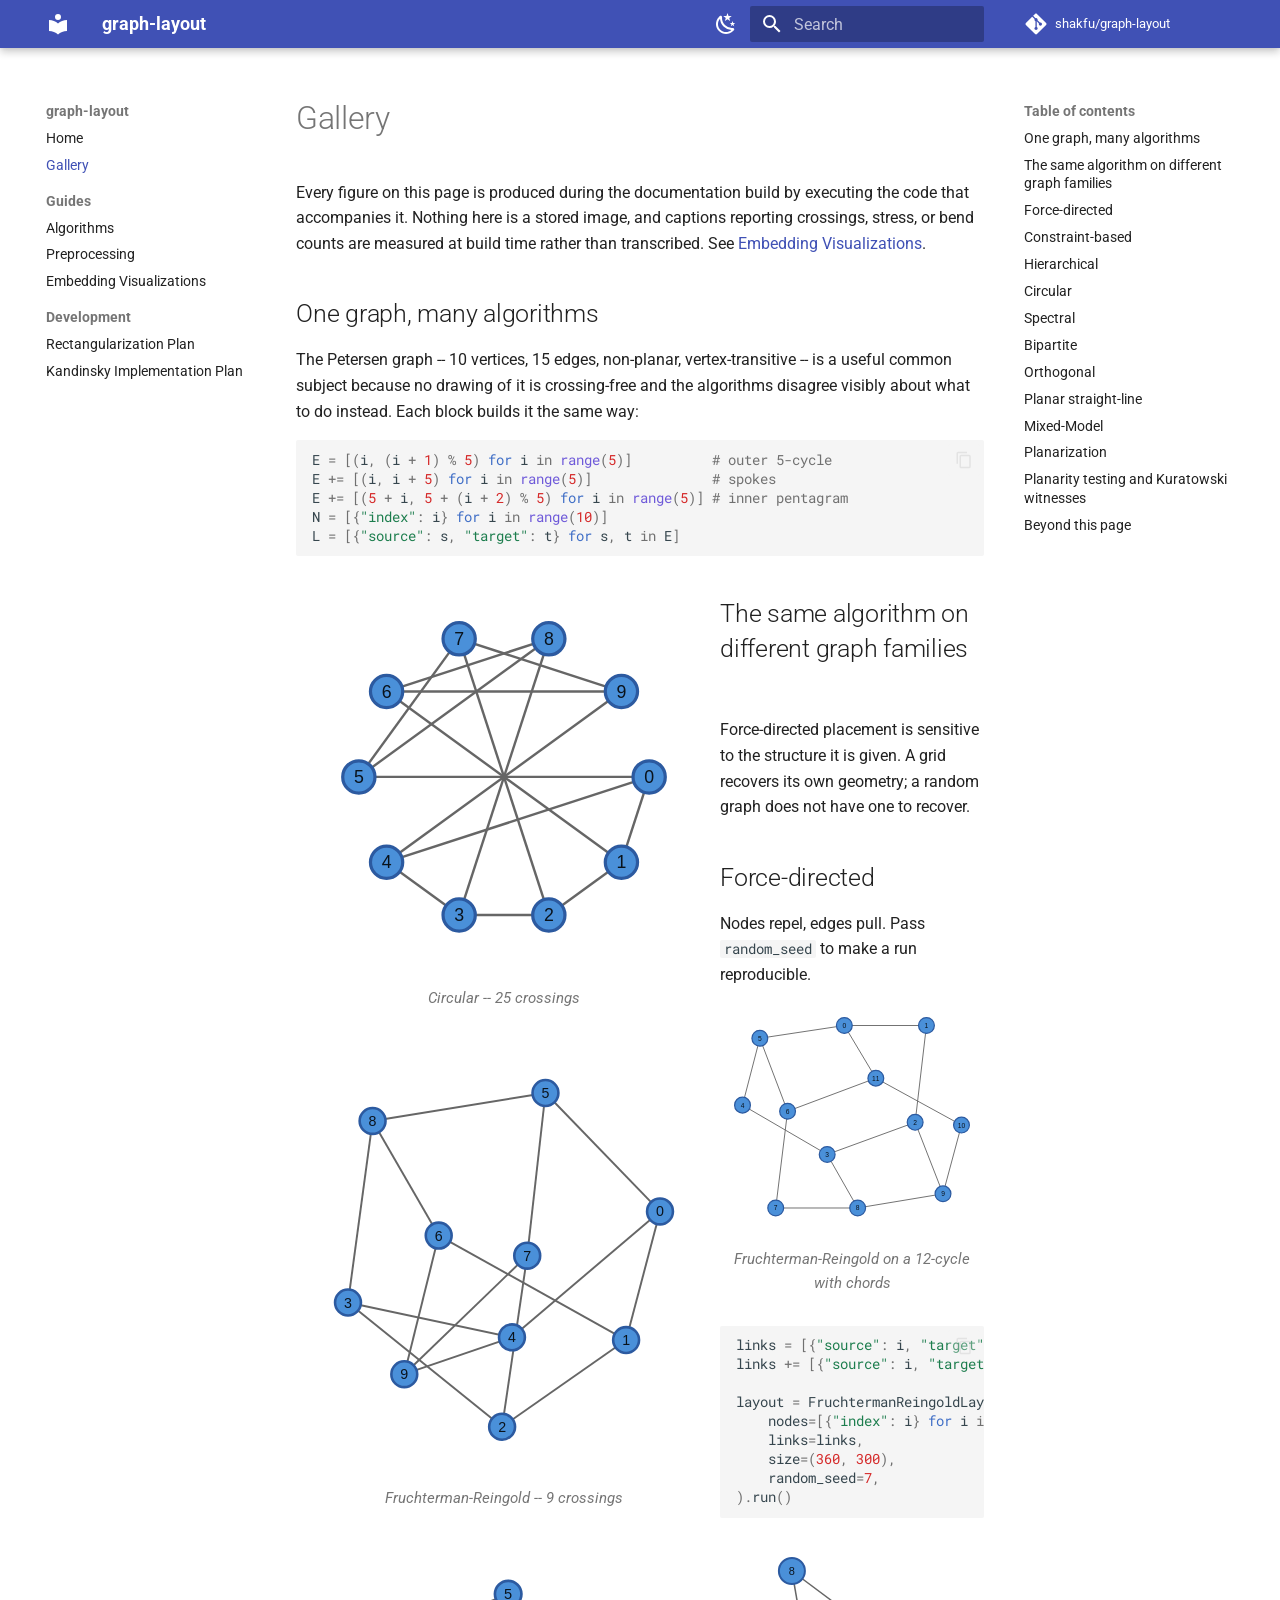
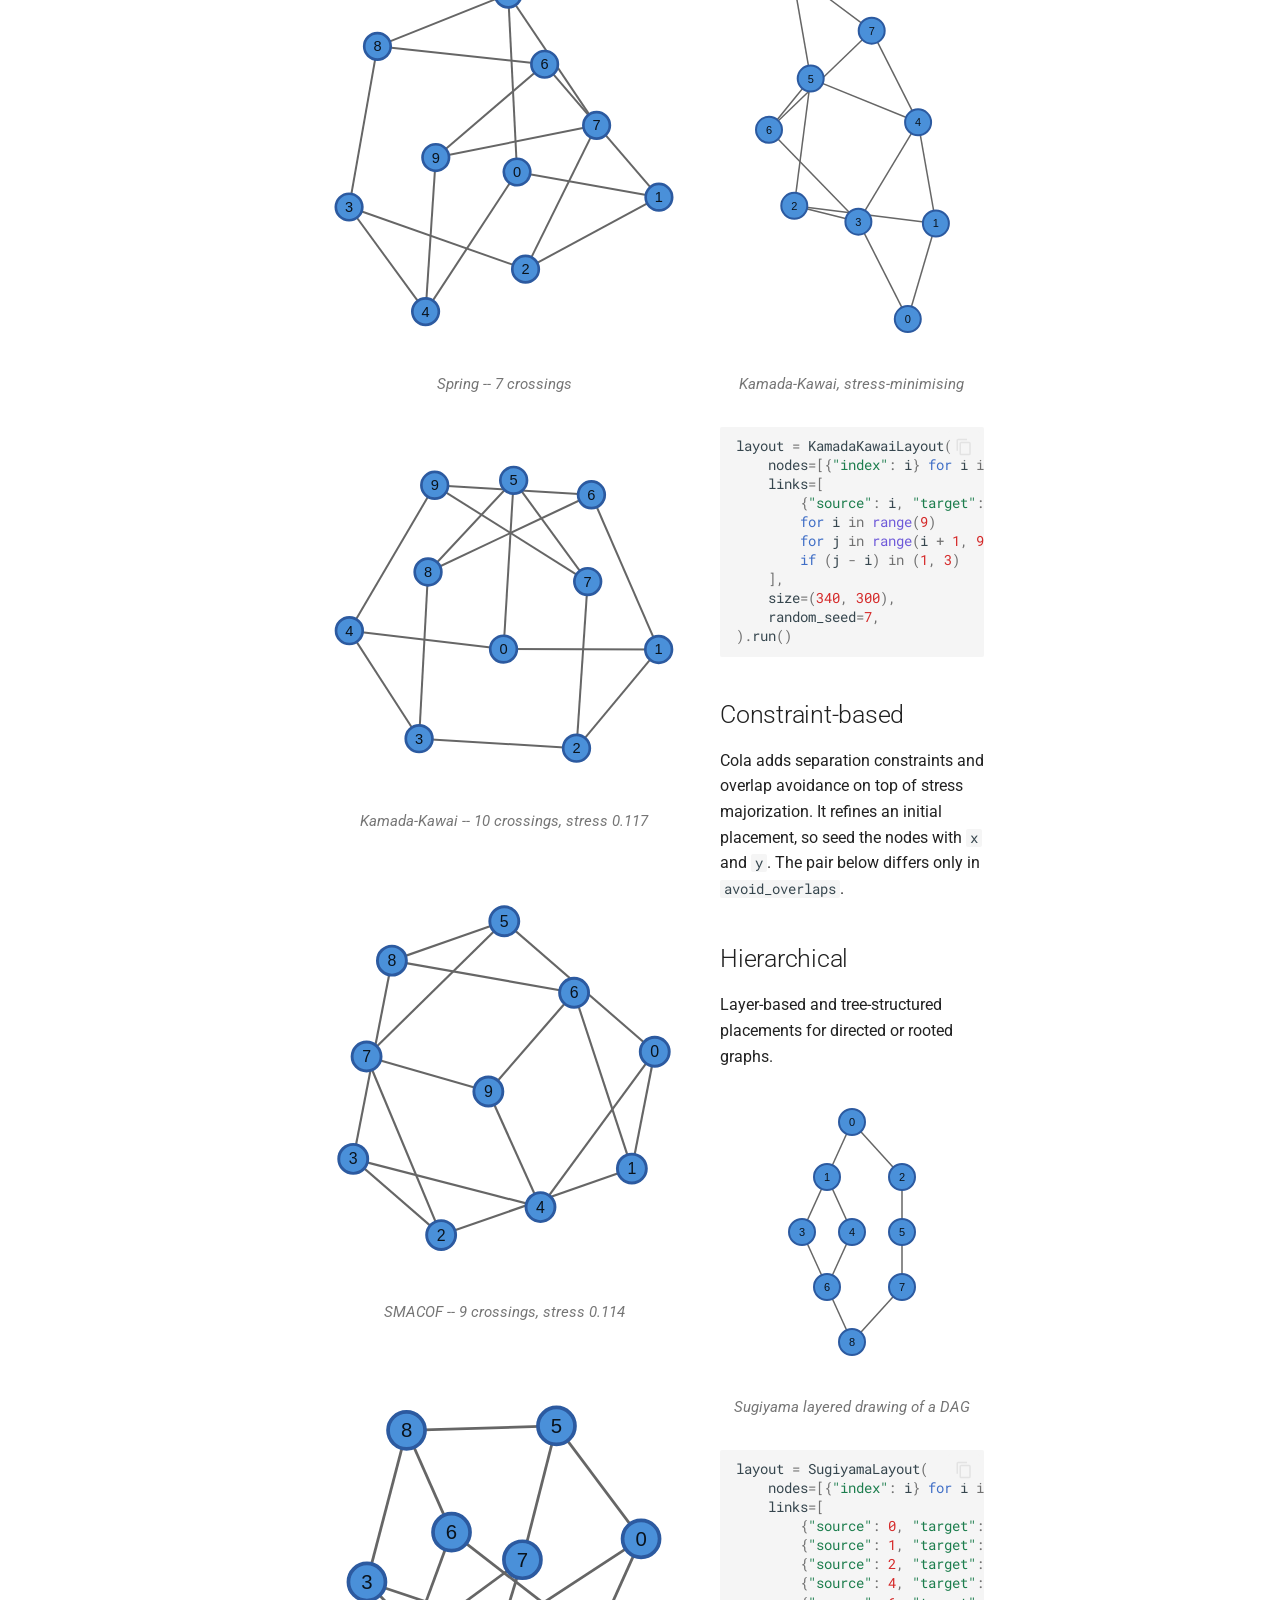
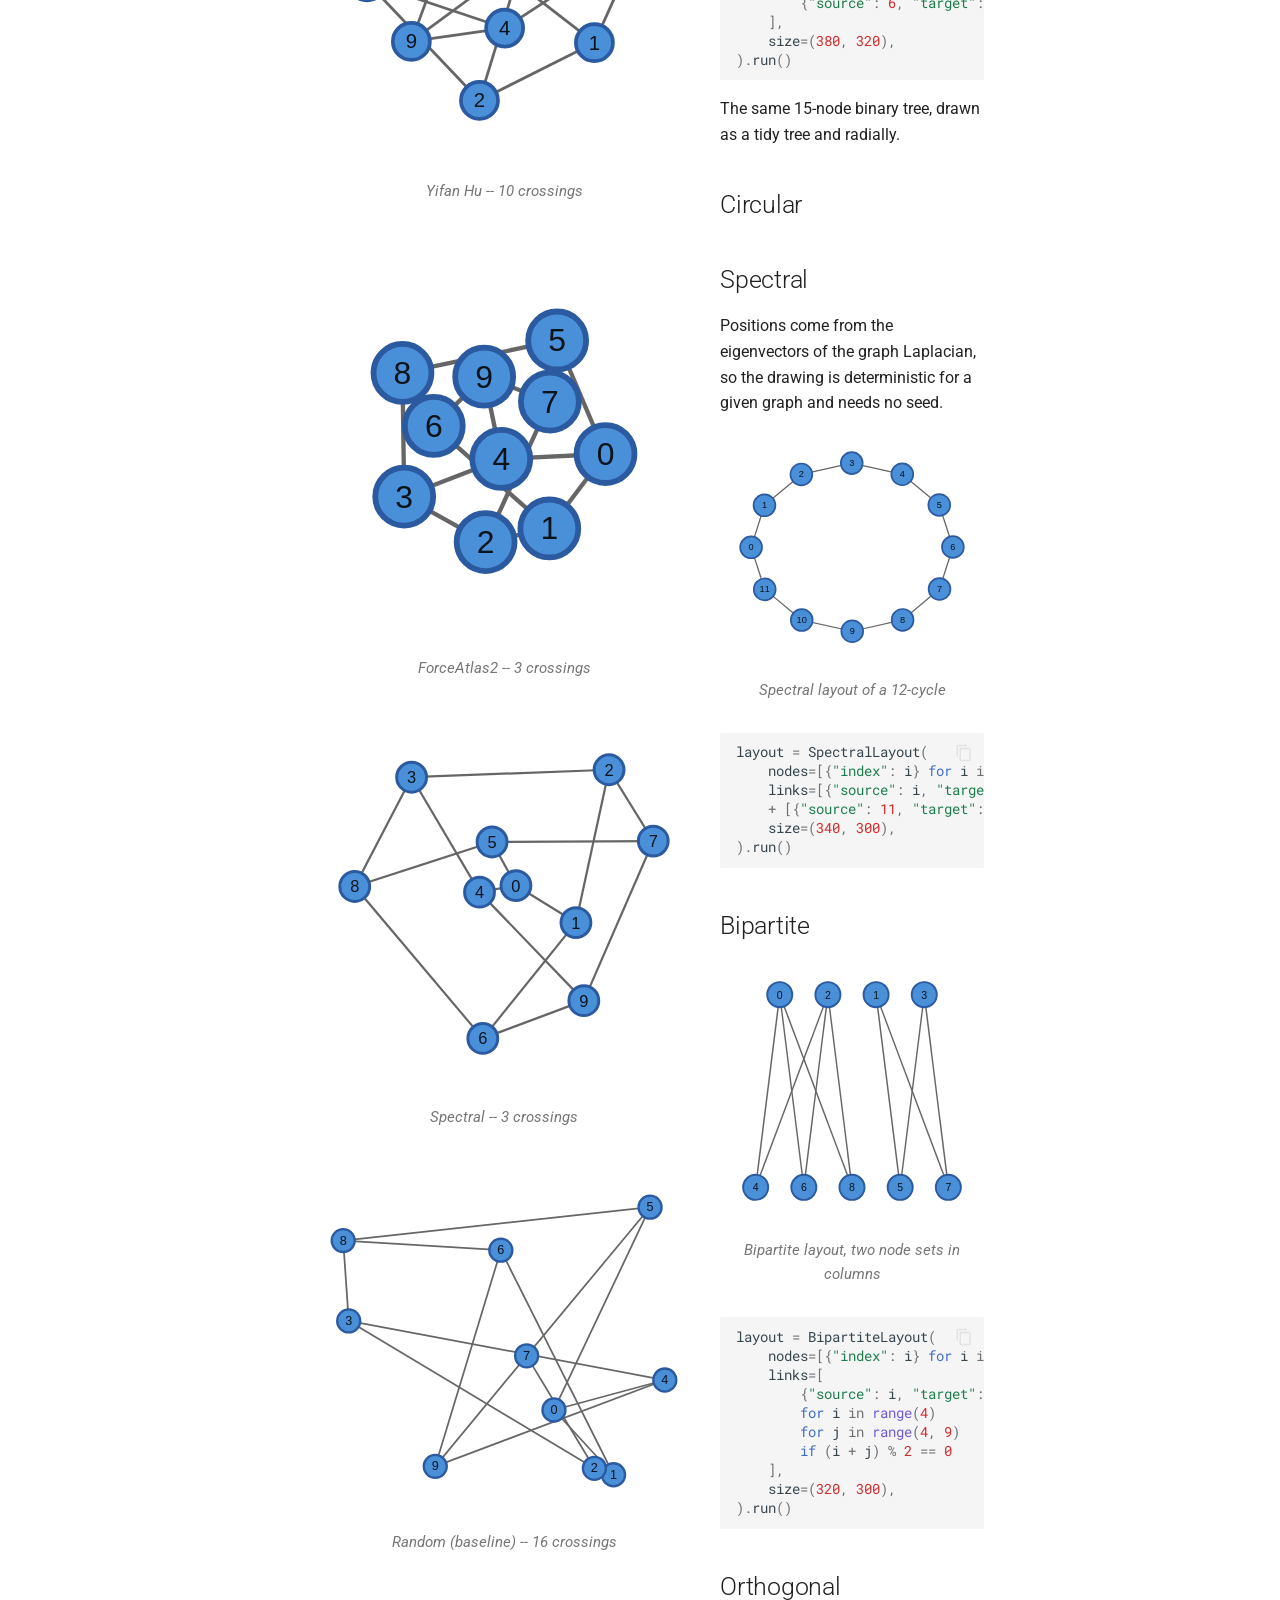
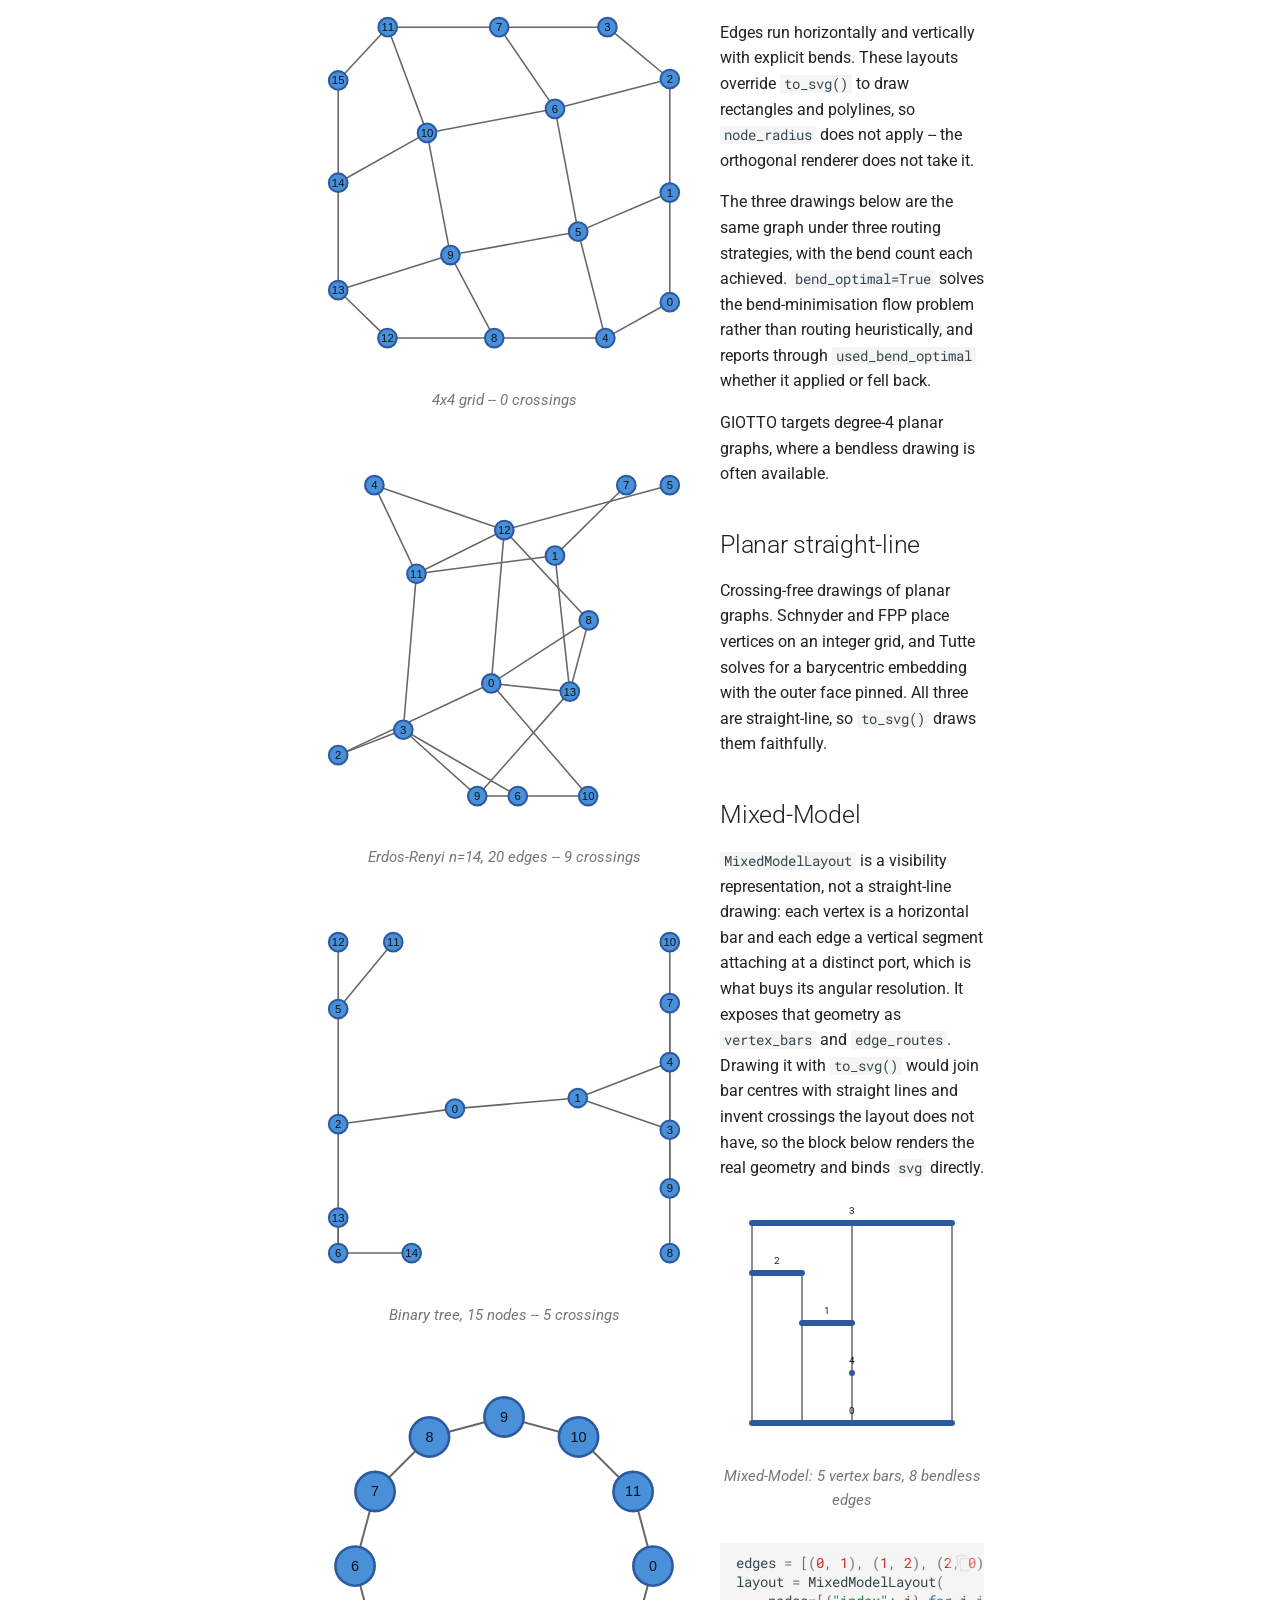
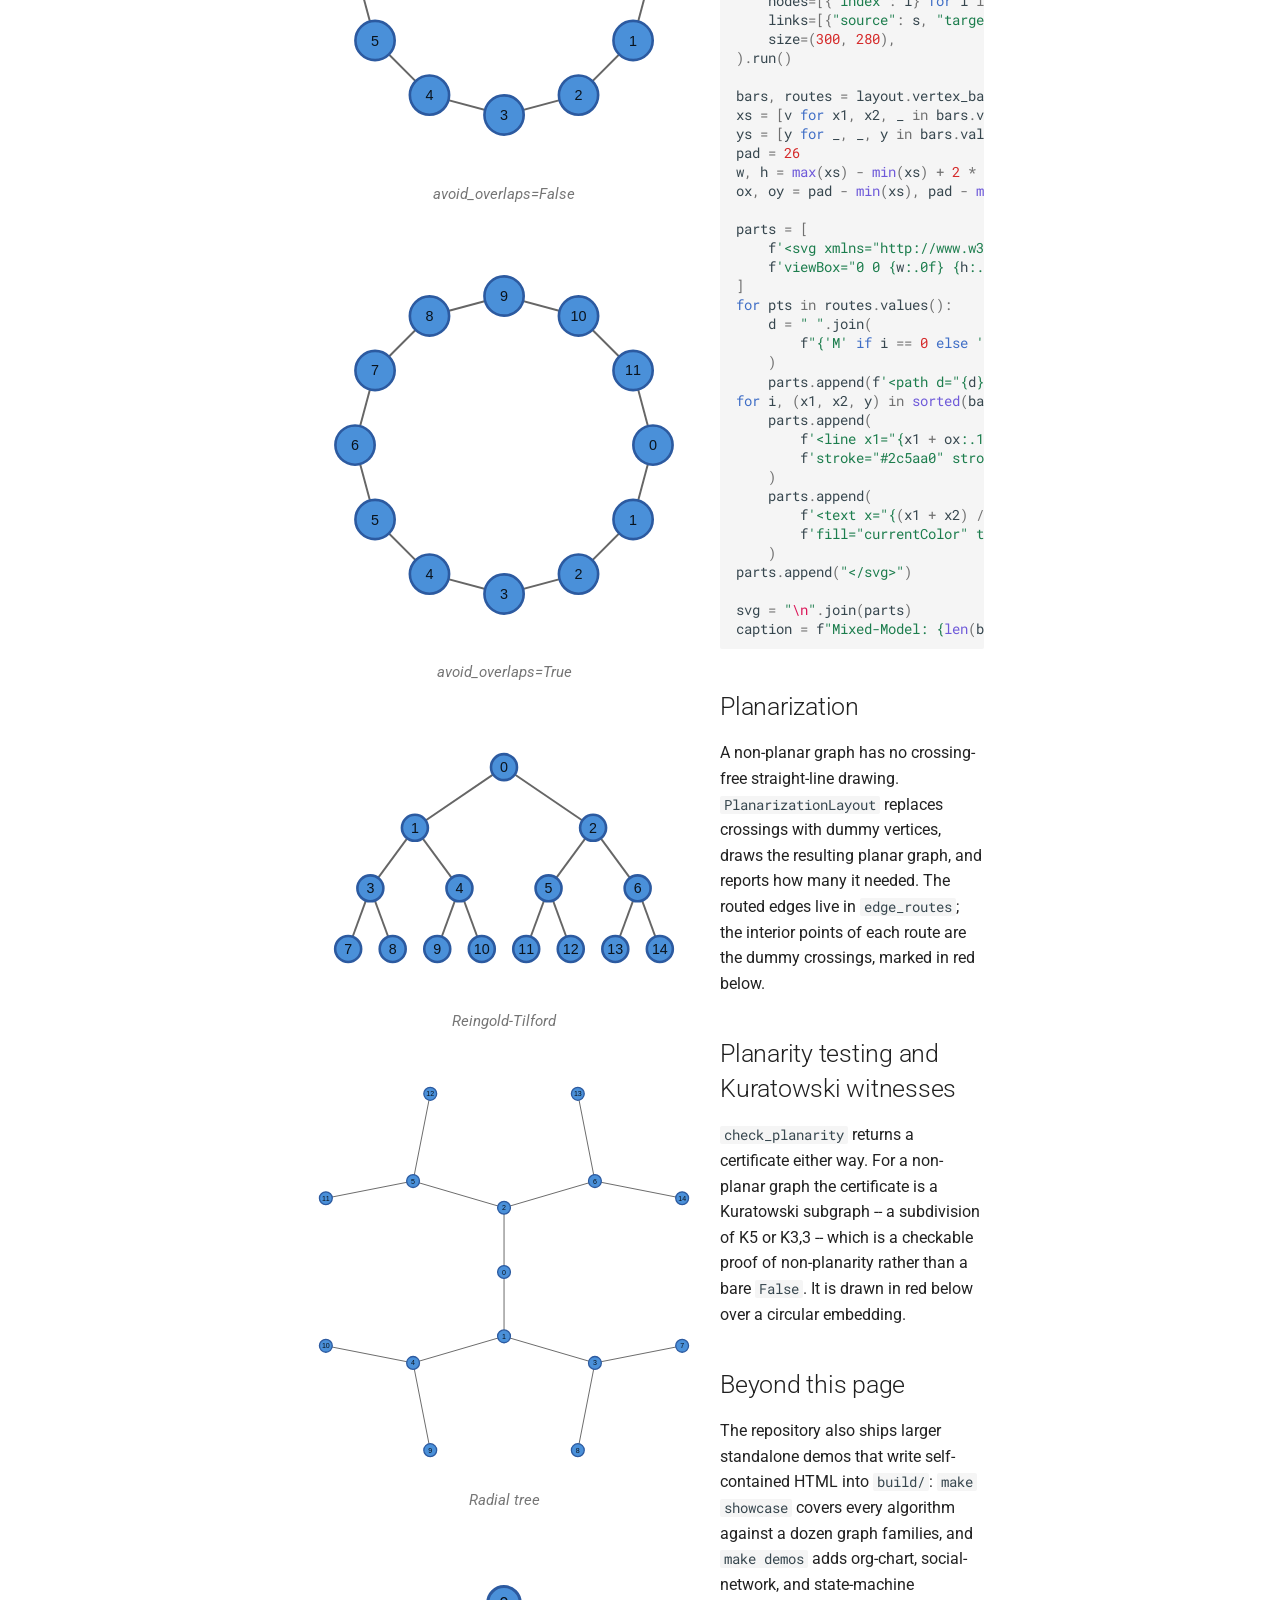
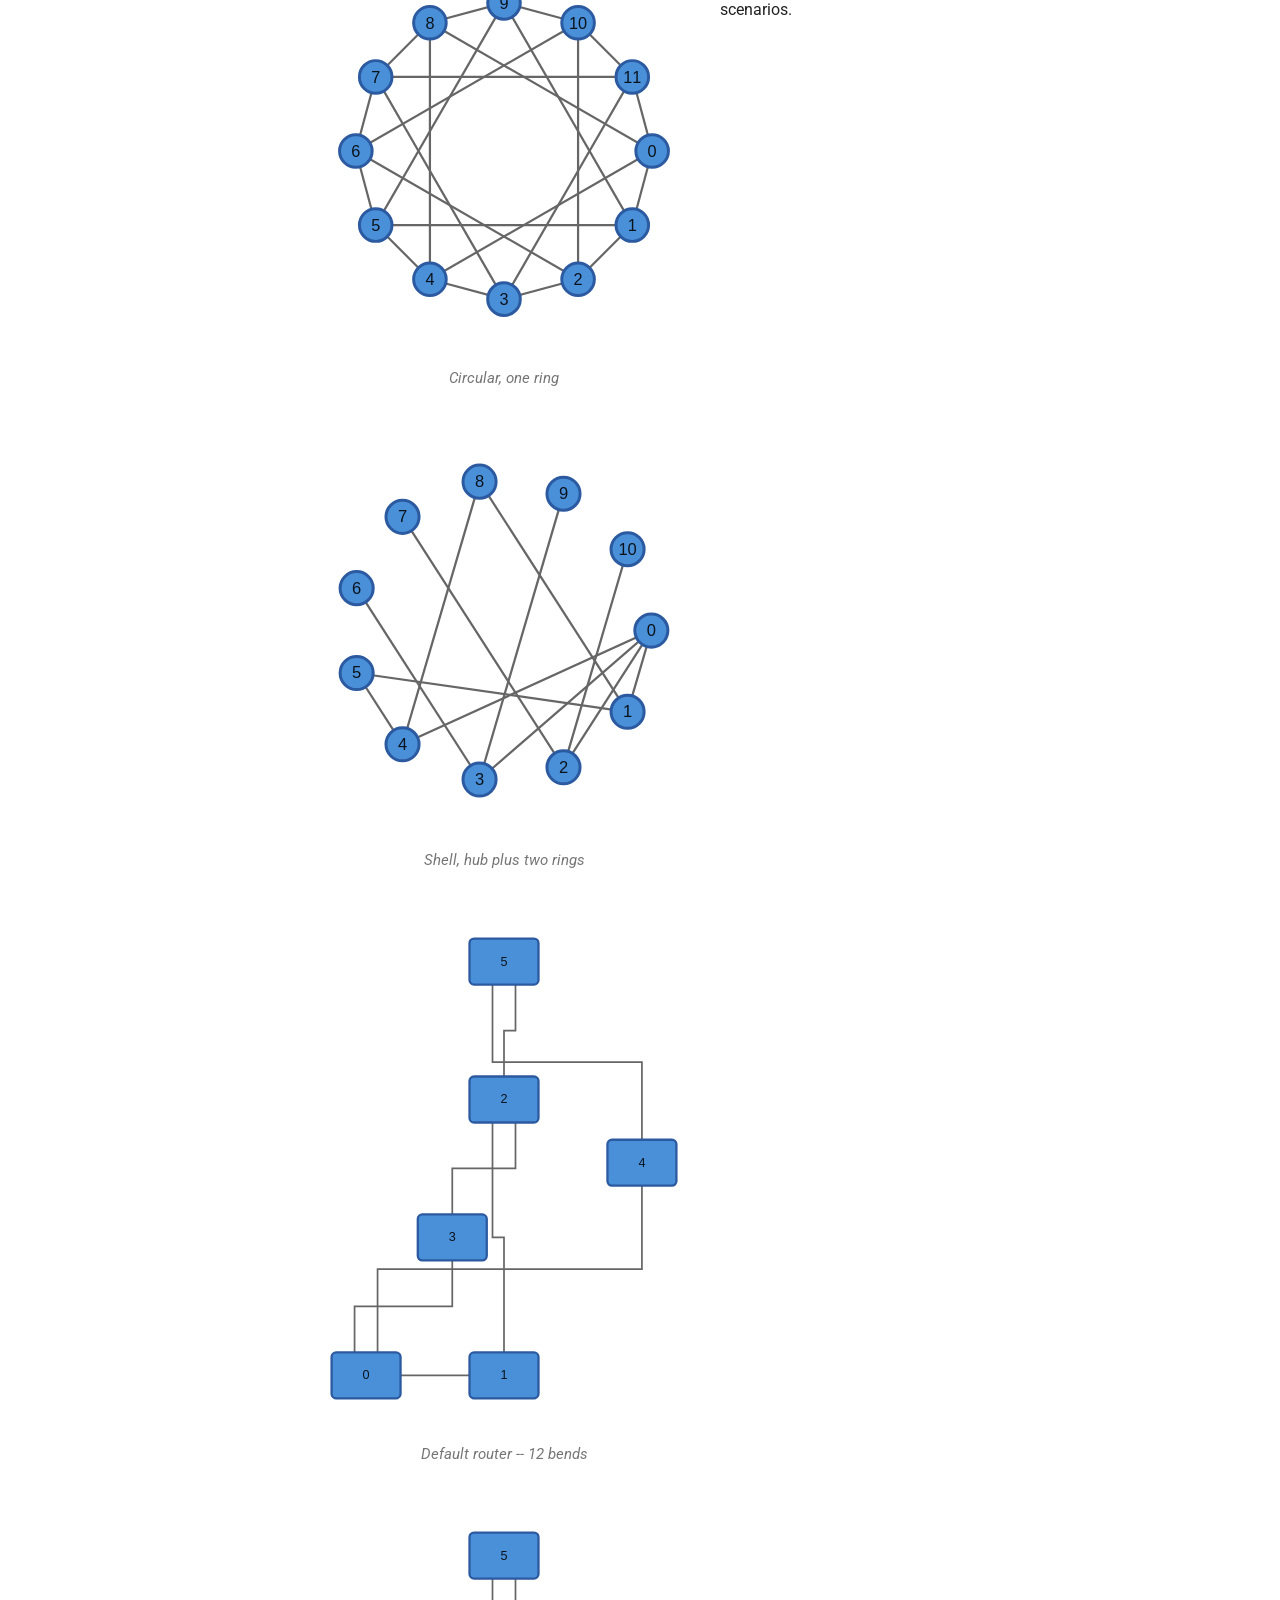
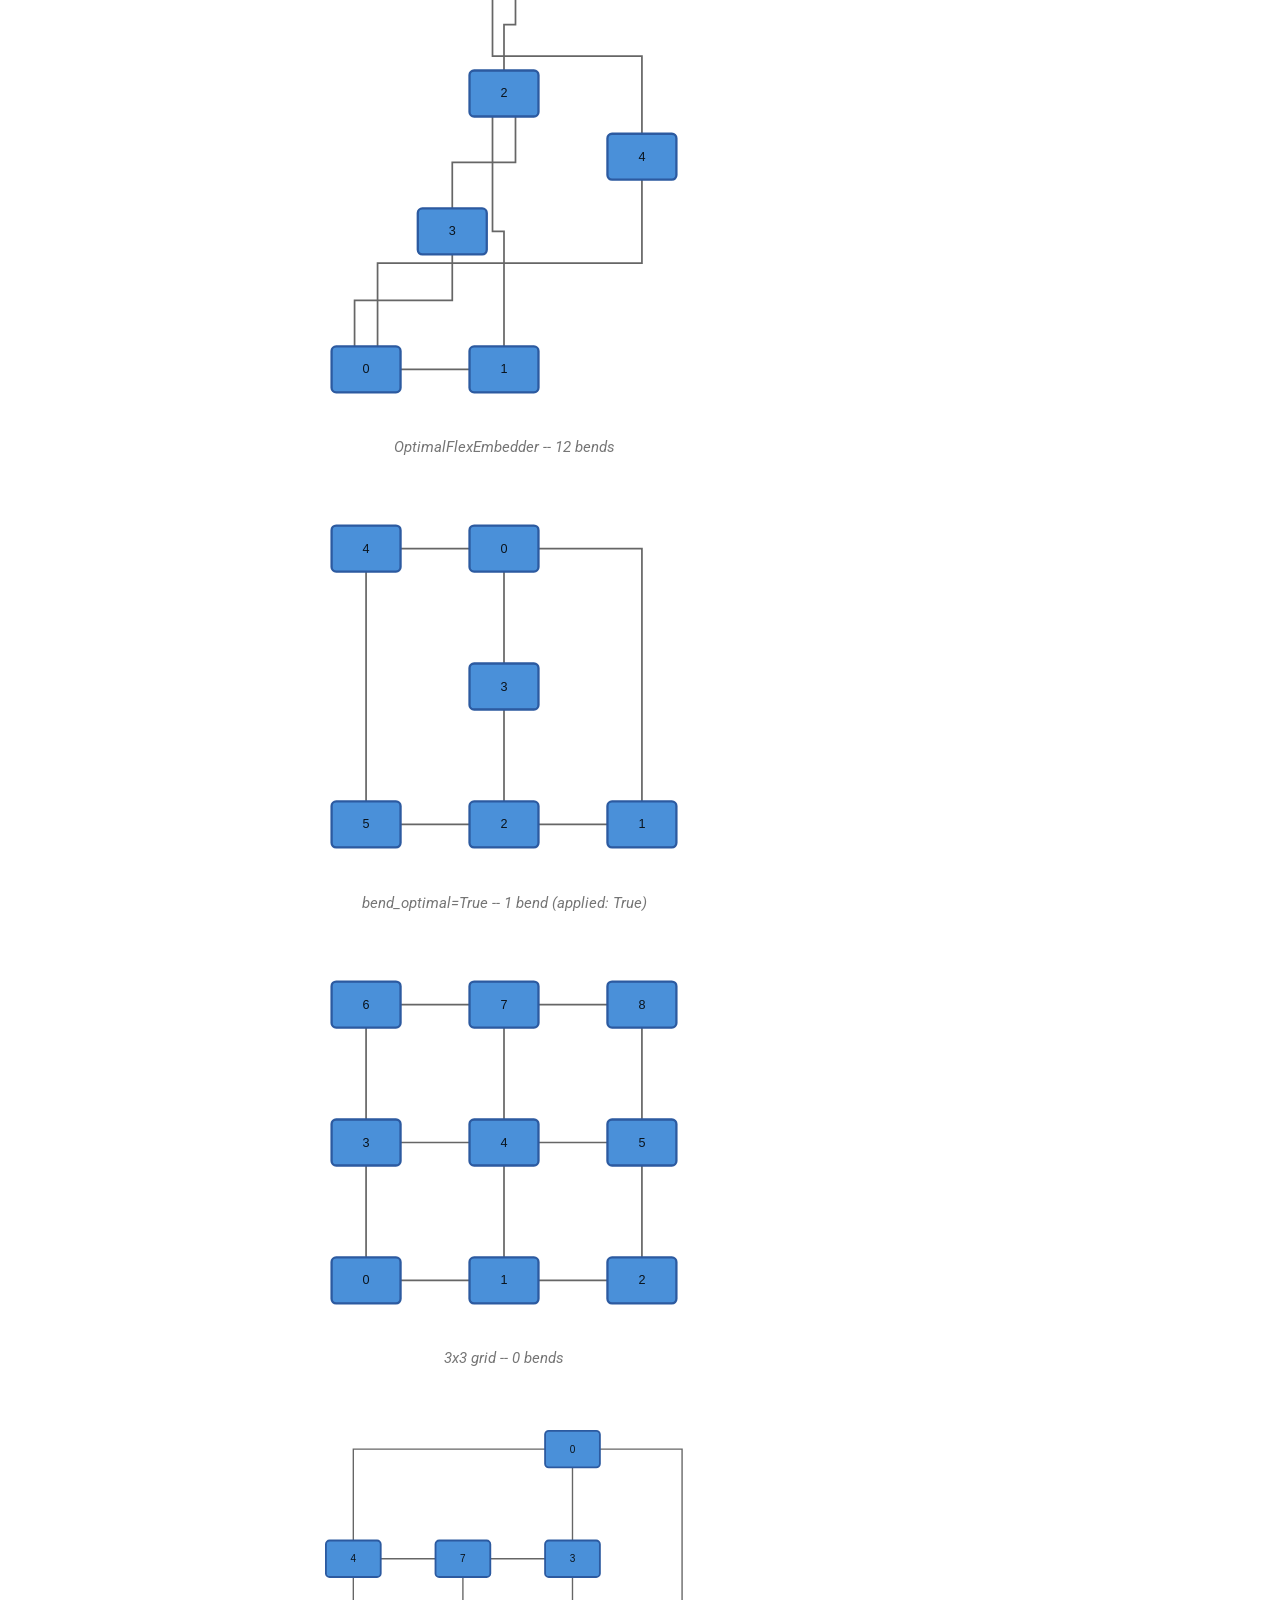
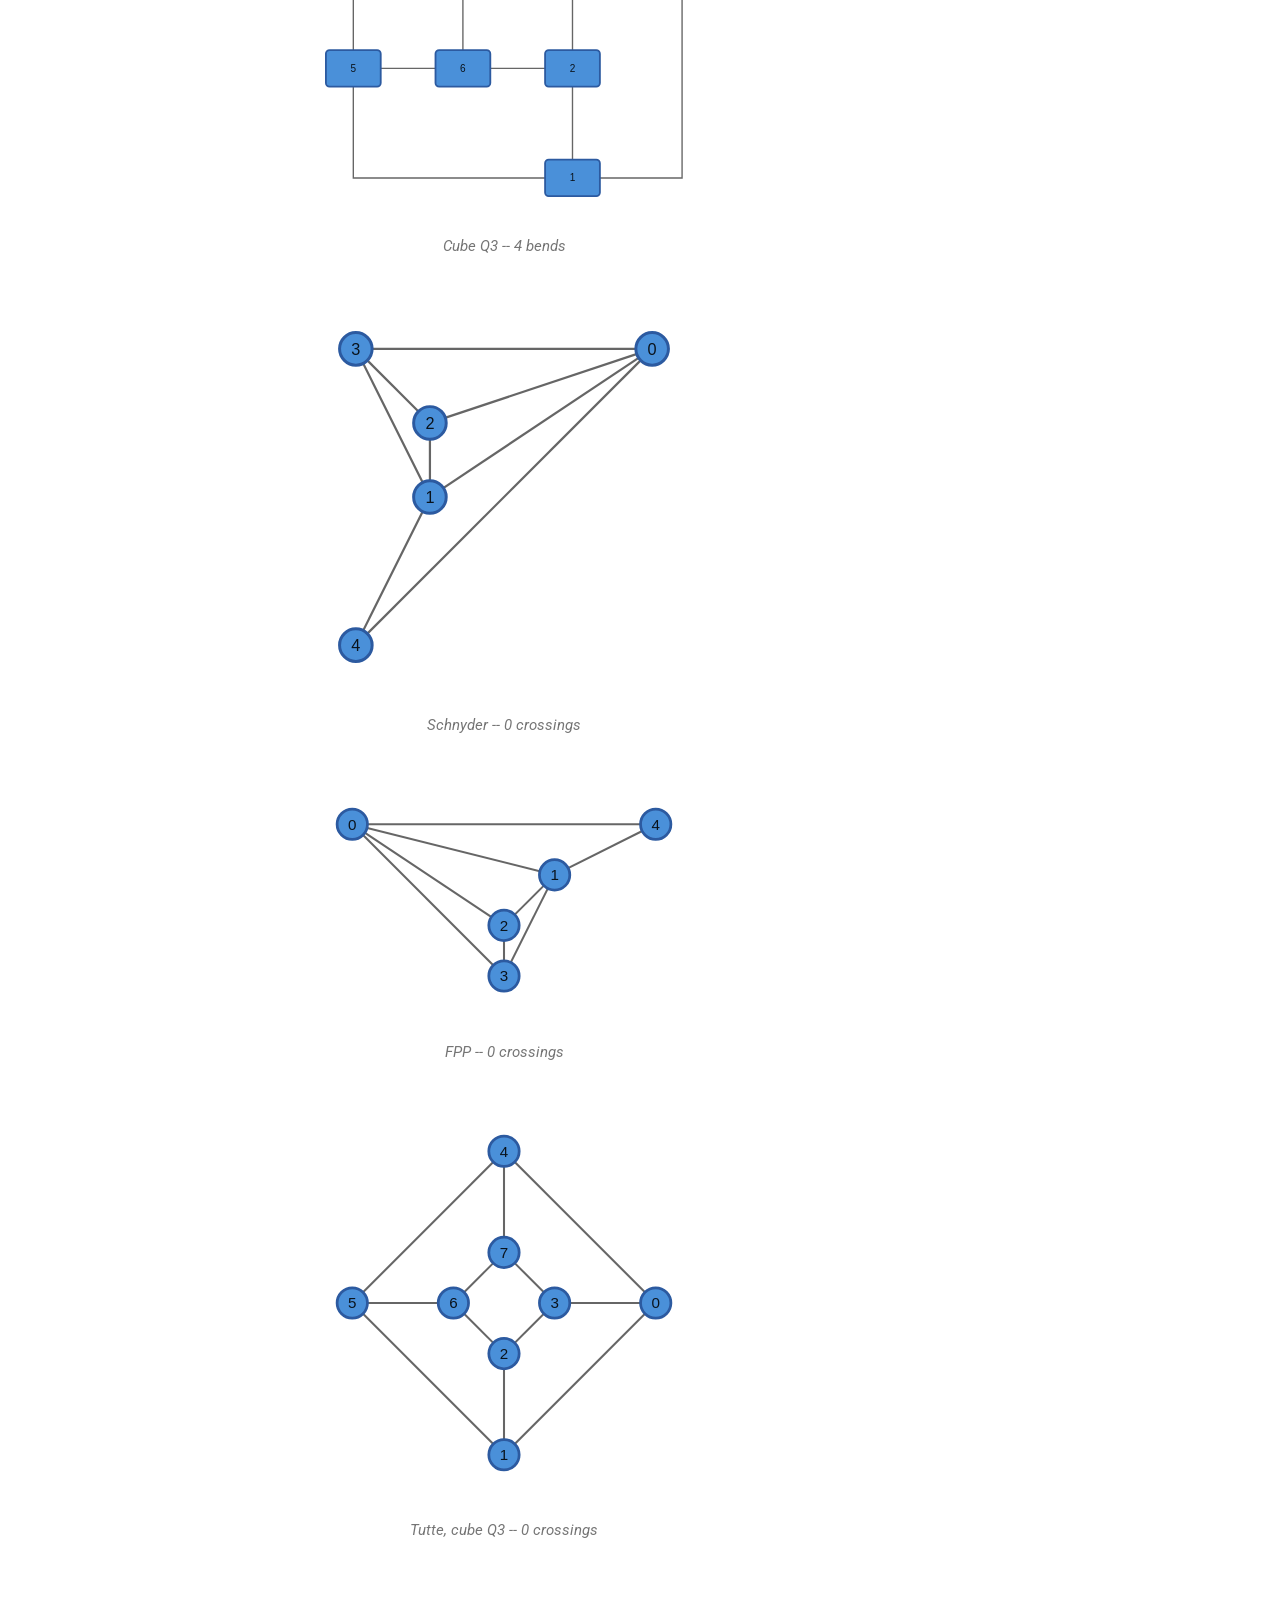
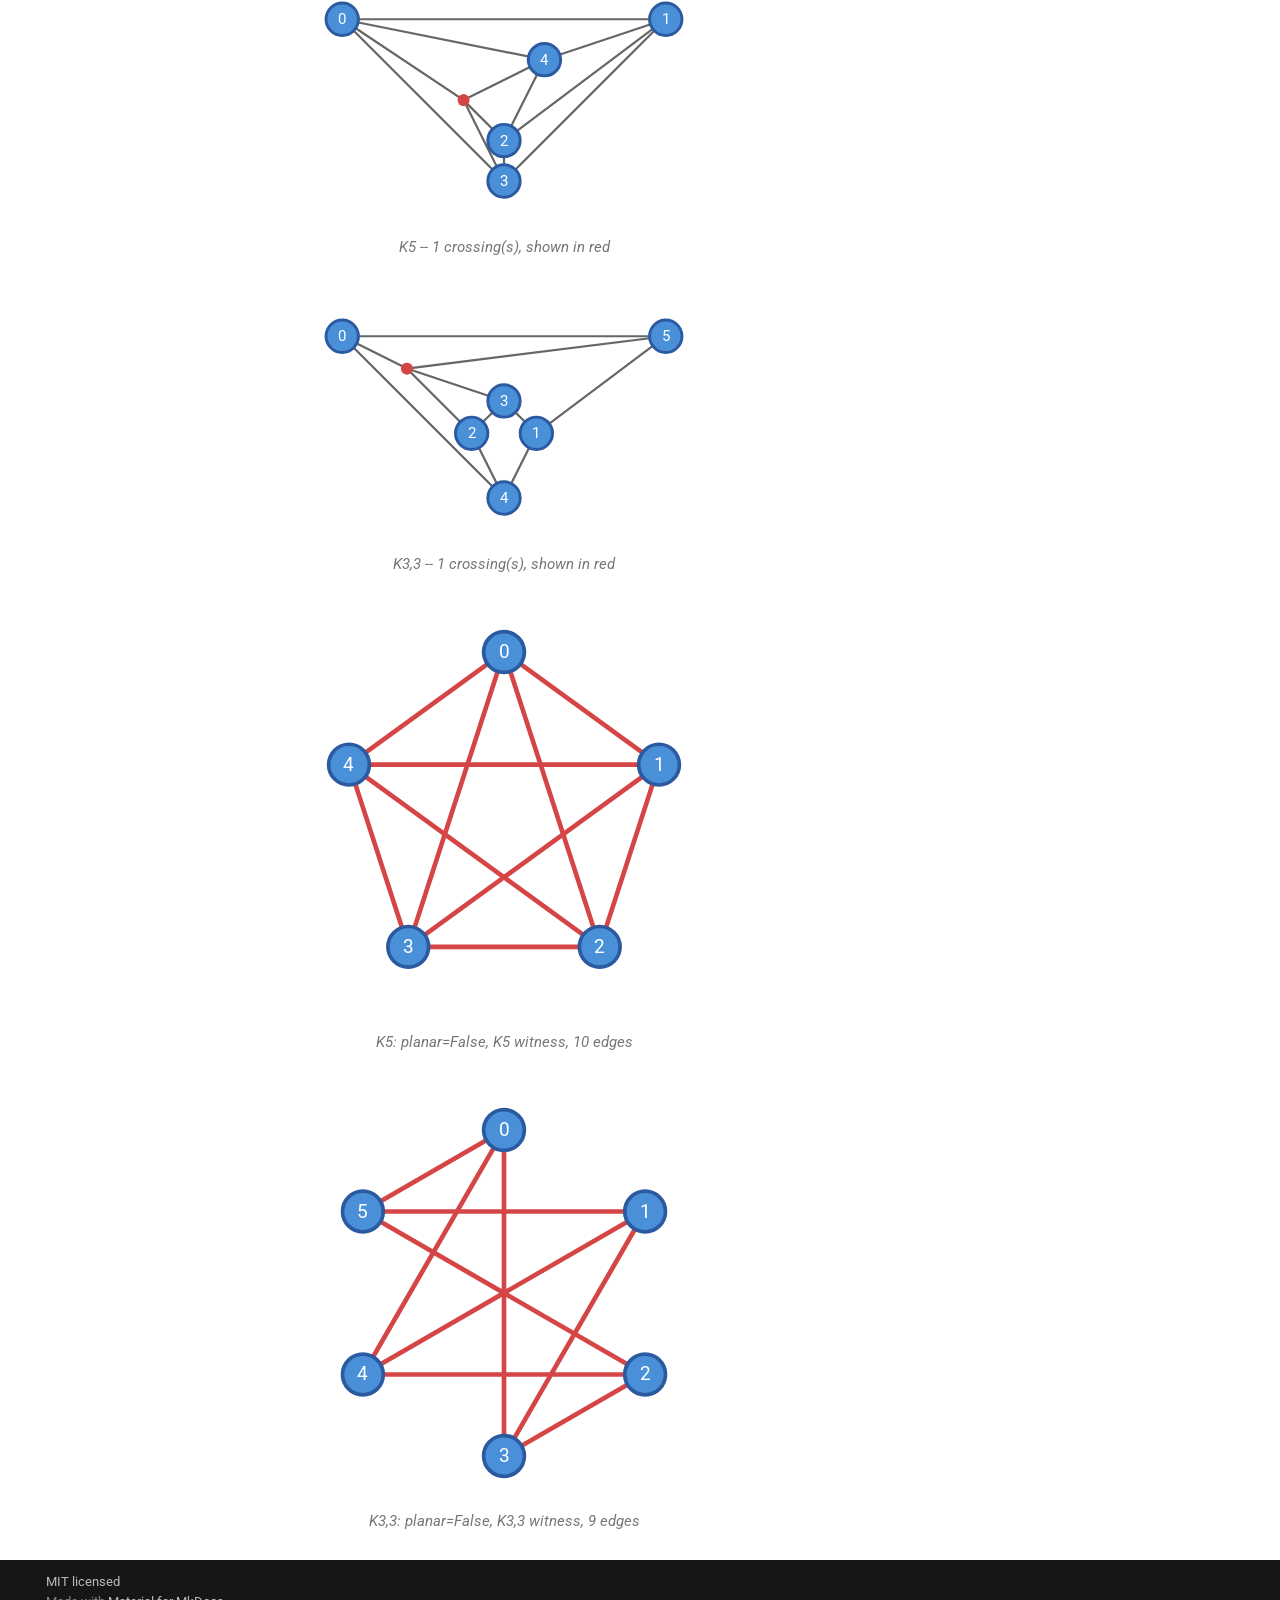
==== commit 8cca96fe: "Deployed b5b8daa with MkDocs version: 1.6.1" ====
--- a/gallery/index.html
+++ b/gallery/index.html
@@ -349,6 +349,28 @@
     <ul class="md-nav__list" data-md-component="toc" data-md-scrollfix>
       
         <li class="md-nav__item">
+  <a href="#one-graph-many-algorithms" class="md-nav__link">
+    <span class="md-ellipsis">
+      
+        One graph, many algorithms
+      
+    </span>
+  </a>
+  
+</li>
+      
+        <li class="md-nav__item">
+  <a href="#the-same-algorithm-on-different-graph-families" class="md-nav__link">
+    <span class="md-ellipsis">
+      
+        The same algorithm on different graph families
+      
+    </span>
+  </a>
+  
+</li>
+      
+        <li class="md-nav__item">
   <a href="#force-directed" class="md-nav__link">
     <span class="md-ellipsis">
       
@@ -430,6 +452,50 @@
     <span class="md-ellipsis">
       
         Planar straight-line
+      
+    </span>
+  </a>
+  
+</li>
+      
+        <li class="md-nav__item">
+  <a href="#mixed-model" class="md-nav__link">
+    <span class="md-ellipsis">
+      
+        Mixed-Model
+      
+    </span>
+  </a>
+  
+</li>
+      
+        <li class="md-nav__item">
+  <a href="#planarization" class="md-nav__link">
+    <span class="md-ellipsis">
+      
+        Planarization
+      
+    </span>
+  </a>
+  
+</li>
+      
+        <li class="md-nav__item">
+  <a href="#planarity-testing-and-kuratowski-witnesses" class="md-nav__link">
+    <span class="md-ellipsis">
+      
+        Planarity testing and Kuratowski witnesses
+      
+    </span>
+  </a>
+  
+</li>
+      
+        <li class="md-nav__item">
+  <a href="#beyond-this-page" class="md-nav__link">
+    <span class="md-ellipsis">
+      
+        Beyond this page
       
     </span>
   </a>
@@ -729,6 +795,28 @@
     <ul class="md-nav__list" data-md-component="toc" data-md-scrollfix>
       
         <li class="md-nav__item">
+  <a href="#one-graph-many-algorithms" class="md-nav__link">
+    <span class="md-ellipsis">
+      
+        One graph, many algorithms
+      
+    </span>
+  </a>
+  
+</li>
+      
+        <li class="md-nav__item">
+  <a href="#the-same-algorithm-on-different-graph-families" class="md-nav__link">
+    <span class="md-ellipsis">
+      
+        The same algorithm on different graph families
+      
+    </span>
+  </a>
+  
+</li>
+      
+        <li class="md-nav__item">
   <a href="#force-directed" class="md-nav__link">
     <span class="md-ellipsis">
       
@@ -810,6 +898,50 @@
     <span class="md-ellipsis">
       
         Planar straight-line
+      
+    </span>
+  </a>
+  
+</li>
+      
+        <li class="md-nav__item">
+  <a href="#mixed-model" class="md-nav__link">
+    <span class="md-ellipsis">
+      
+        Mixed-Model
+      
+    </span>
+  </a>
+  
+</li>
+      
+        <li class="md-nav__item">
+  <a href="#planarization" class="md-nav__link">
+    <span class="md-ellipsis">
+      
+        Planarization
+      
+    </span>
+  </a>
+  
+</li>
+      
+        <li class="md-nav__item">
+  <a href="#planarity-testing-and-kuratowski-witnesses" class="md-nav__link">
+    <span class="md-ellipsis">
+      
+        Planarity testing and Kuratowski witnesses
+      
+    </span>
+  </a>
+  
+</li>
+      
+        <li class="md-nav__item">
+  <a href="#beyond-this-page" class="md-nav__link">
+    <span class="md-ellipsis">
+      
+        Beyond this page
       
     </span>
   </a>
@@ -837,11 +969,633 @@
 
 
 <h1 id="gallery">Gallery<a class="headerlink" href="#gallery" title="Permanent link">&para;</a></h1>
-<p>Every figure on this page is rendered during the documentation build by executing
-the code shown beneath it. Nothing here is a stored image.</p>
+<p>Every figure on this page is produced during the documentation build by executing
+the code that accompanies it. Nothing here is a stored image, and captions
+reporting crossings, stress, or bend counts are measured at build time rather
+than transcribed. See <a href="../embedding-visualizations/">Embedding Visualizations</a>.</p>
+<h2 id="one-graph-many-algorithms">One graph, many algorithms<a class="headerlink" href="#one-graph-many-algorithms" title="Permanent link">&para;</a></h2>
+<p>The Petersen graph -- 10 vertices, 15 edges, non-planar, vertex-transitive -- is a
+useful common subject because no drawing of it is crossing-free and the
+algorithms disagree visibly about what to do instead. Each block builds it the
+same way:</p>
+<div class="highlight"><pre><span></span><code><a id="__codelineno-0-1" name="__codelineno-0-1" href="#__codelineno-0-1"></a><span class="n">E</span> <span class="o">=</span> <span class="p">[(</span><span class="n">i</span><span class="p">,</span> <span class="p">(</span><span class="n">i</span> <span class="o">+</span> <span class="mi">1</span><span class="p">)</span> <span class="o">%</span> <span class="mi">5</span><span class="p">)</span> <span class="k">for</span> <span class="n">i</span> <span class="ow">in</span> <span class="nb">range</span><span class="p">(</span><span class="mi">5</span><span class="p">)]</span>          <span class="c1"># outer 5-cycle</span>
+<a id="__codelineno-0-2" name="__codelineno-0-2" href="#__codelineno-0-2"></a><span class="n">E</span> <span class="o">+=</span> <span class="p">[(</span><span class="n">i</span><span class="p">,</span> <span class="n">i</span> <span class="o">+</span> <span class="mi">5</span><span class="p">)</span> <span class="k">for</span> <span class="n">i</span> <span class="ow">in</span> <span class="nb">range</span><span class="p">(</span><span class="mi">5</span><span class="p">)]</span>               <span class="c1"># spokes</span>
+<a id="__codelineno-0-3" name="__codelineno-0-3" href="#__codelineno-0-3"></a><span class="n">E</span> <span class="o">+=</span> <span class="p">[(</span><span class="mi">5</span> <span class="o">+</span> <span class="n">i</span><span class="p">,</span> <span class="mi">5</span> <span class="o">+</span> <span class="p">(</span><span class="n">i</span> <span class="o">+</span> <span class="mi">2</span><span class="p">)</span> <span class="o">%</span> <span class="mi">5</span><span class="p">)</span> <span class="k">for</span> <span class="n">i</span> <span class="ow">in</span> <span class="nb">range</span><span class="p">(</span><span class="mi">5</span><span class="p">)]</span> <span class="c1"># inner pentagram</span>
+<a id="__codelineno-0-4" name="__codelineno-0-4" href="#__codelineno-0-4"></a><span class="n">N</span> <span class="o">=</span> <span class="p">[{</span><span class="s2">&quot;index&quot;</span><span class="p">:</span> <span class="n">i</span><span class="p">}</span> <span class="k">for</span> <span class="n">i</span> <span class="ow">in</span> <span class="nb">range</span><span class="p">(</span><span class="mi">10</span><span class="p">)]</span>
+<a id="__codelineno-0-5" name="__codelineno-0-5" href="#__codelineno-0-5"></a><span class="n">L</span> <span class="o">=</span> <span class="p">[{</span><span class="s2">&quot;source&quot;</span><span class="p">:</span> <span class="n">s</span><span class="p">,</span> <span class="s2">&quot;target&quot;</span><span class="p">:</span> <span class="n">t</span><span class="p">}</span> <span class="k">for</span> <span class="n">s</span><span class="p">,</span> <span class="n">t</span> <span class="ow">in</span> <span class="n">E</span><span class="p">]</span>
+</code></pre></div>
+<figure class="graph-layout-figure inline">
+<svg class="graph-layout-svg" style="max-width:100%;height:auto" xmlns="http://www.w3.org/2000/svg" width="248.0" height="239.2" viewBox="0 0 248.0 239.2">
+  <g class="edges">
+    <line x1="214.0" y1="119.6" x2="196.8" y2="172.5" stroke="#666666" stroke-width="1.5"/>
+    <line x1="196.8" y1="172.5" x2="151.8" y2="205.2" stroke="#666666" stroke-width="1.5"/>
+    <line x1="151.8" y1="205.2" x2="96.2" y2="205.2" stroke="#666666" stroke-width="1.5"/>
+    <line x1="96.2" y1="205.2" x2="51.2" y2="172.5" stroke="#666666" stroke-width="1.5"/>
+    <line x1="51.2" y1="172.5" x2="214.0" y2="119.6" stroke="#666666" stroke-width="1.5"/>
+    <line x1="214.0" y1="119.6" x2="34.0" y2="119.6" stroke="#666666" stroke-width="1.5"/>
+    <line x1="196.8" y1="172.5" x2="51.2" y2="66.7" stroke="#666666" stroke-width="1.5"/>
+    <line x1="151.8" y1="205.2" x2="96.2" y2="34.0" stroke="#666666" stroke-width="1.5"/>
+    <line x1="96.2" y1="205.2" x2="151.8" y2="34.0" stroke="#666666" stroke-width="1.5"/>
+    <line x1="51.2" y1="172.5" x2="196.8" y2="66.7" stroke="#666666" stroke-width="1.5"/>
+    <line x1="34.0" y1="119.6" x2="96.2" y2="34.0" stroke="#666666" stroke-width="1.5"/>
+    <line x1="51.2" y1="66.7" x2="151.8" y2="34.0" stroke="#666666" stroke-width="1.5"/>
+    <line x1="96.2" y1="34.0" x2="196.8" y2="66.7" stroke="#666666" stroke-width="1.5"/>
+    <line x1="151.8" y1="34.0" x2="34.0" y2="119.6" stroke="#666666" stroke-width="1.5"/>
+    <line x1="196.8" y1="66.7" x2="51.2" y2="66.7" stroke="#666666" stroke-width="1.5"/>
+  </g>
+  <g class="nodes">
+    <circle cx="214.0" cy="119.6" r="10.0" fill="#4a90d9" stroke="#2c5aa0" stroke-width="2.0"/>
+    <circle cx="196.8" cy="172.5" r="10.0" fill="#4a90d9" stroke="#2c5aa0" stroke-width="2.0"/>
+    <circle cx="151.8" cy="205.2" r="10.0" fill="#4a90d9" stroke="#2c5aa0" stroke-width="2.0"/>
+    <circle cx="96.2" cy="205.2" r="10.0" fill="#4a90d9" stroke="#2c5aa0" stroke-width="2.0"/>
+    <circle cx="51.2" cy="172.5" r="10.0" fill="#4a90d9" stroke="#2c5aa0" stroke-width="2.0"/>
+    <circle cx="34.0" cy="119.6" r="10.0" fill="#4a90d9" stroke="#2c5aa0" stroke-width="2.0"/>
+    <circle cx="51.2" cy="66.7" r="10.0" fill="#4a90d9" stroke="#2c5aa0" stroke-width="2.0"/>
+    <circle cx="96.2" cy="34.0" r="10.0" fill="#4a90d9" stroke="#2c5aa0" stroke-width="2.0"/>
+    <circle cx="151.8" cy="34.0" r="10.0" fill="#4a90d9" stroke="#2c5aa0" stroke-width="2.0"/>
+    <circle cx="196.8" cy="66.7" r="10.0" fill="#4a90d9" stroke="#2c5aa0" stroke-width="2.0"/>
+  </g>
+  <g class="labels">
+    <text x="214.0" y="119.6" fill="currentColor" font-size="11.0" font-family="sans-serif" text-anchor="middle" dominant-baseline="central">0</text>
+    <text x="196.8" y="172.5" fill="currentColor" font-size="11.0" font-family="sans-serif" text-anchor="middle" dominant-baseline="central">1</text>
+    <text x="151.8" y="205.2" fill="currentColor" font-size="11.0" font-family="sans-serif" text-anchor="middle" dominant-baseline="central">2</text>
+    <text x="96.2" y="205.2" fill="currentColor" font-size="11.0" font-family="sans-serif" text-anchor="middle" dominant-baseline="central">3</text>
+    <text x="51.2" y="172.5" fill="currentColor" font-size="11.0" font-family="sans-serif" text-anchor="middle" dominant-baseline="central">4</text>
+    <text x="34.0" y="119.6" fill="currentColor" font-size="11.0" font-family="sans-serif" text-anchor="middle" dominant-baseline="central">5</text>
+    <text x="51.2" y="66.7" fill="currentColor" font-size="11.0" font-family="sans-serif" text-anchor="middle" dominant-baseline="central">6</text>
+    <text x="96.2" y="34.0" fill="currentColor" font-size="11.0" font-family="sans-serif" text-anchor="middle" dominant-baseline="central">7</text>
+    <text x="151.8" y="34.0" fill="currentColor" font-size="11.0" font-family="sans-serif" text-anchor="middle" dominant-baseline="central">8</text>
+    <text x="196.8" y="66.7" fill="currentColor" font-size="11.0" font-family="sans-serif" text-anchor="middle" dominant-baseline="central">9</text>
+  </g>
+</svg>
+<figcaption>Circular -- 25 crossings</figcaption>
+</figure>
+
+<figure class="graph-layout-figure inline">
+<svg class="graph-layout-svg" style="max-width:100%;height:auto" xmlns="http://www.w3.org/2000/svg" width="309.1" height="325.9" viewBox="0 0 309.1 325.9">
+  <g class="edges">
+    <line x1="275.1" y1="125.5" x2="248.9" y2="224.9" stroke="#666666" stroke-width="1.5"/>
+    <line x1="248.9" y1="224.9" x2="153.1" y2="291.9" stroke="#666666" stroke-width="1.5"/>
+    <line x1="153.1" y1="291.9" x2="34.0" y2="195.9" stroke="#666666" stroke-width="1.5"/>
+    <line x1="34.0" y1="195.9" x2="160.7" y2="222.8" stroke="#666666" stroke-width="1.5"/>
+    <line x1="160.7" y1="222.8" x2="275.1" y2="125.5" stroke="#666666" stroke-width="1.5"/>
+    <line x1="275.1" y1="125.5" x2="186.6" y2="34.0" stroke="#666666" stroke-width="1.5"/>
+    <line x1="248.9" y1="224.9" x2="104.1" y2="144.2" stroke="#666666" stroke-width="1.5"/>
+    <line x1="153.1" y1="291.9" x2="172.5" y2="159.7" stroke="#666666" stroke-width="1.5"/>
+    <line x1="34.0" y1="195.9" x2="53.0" y2="55.6" stroke="#666666" stroke-width="1.5"/>
+    <line x1="160.7" y1="222.8" x2="77.5" y2="251.3" stroke="#666666" stroke-width="1.5"/>
+    <line x1="186.6" y1="34.0" x2="172.5" y2="159.7" stroke="#666666" stroke-width="1.5"/>
+    <line x1="104.1" y1="144.2" x2="53.0" y2="55.6" stroke="#666666" stroke-width="1.5"/>
+    <line x1="172.5" y1="159.7" x2="77.5" y2="251.3" stroke="#666666" stroke-width="1.5"/>
+    <line x1="53.0" y1="55.6" x2="186.6" y2="34.0" stroke="#666666" stroke-width="1.5"/>
+    <line x1="77.5" y1="251.3" x2="104.1" y2="144.2" stroke="#666666" stroke-width="1.5"/>
+  </g>
+  <g class="nodes">
+    <circle cx="275.1" cy="125.5" r="10.0" fill="#4a90d9" stroke="#2c5aa0" stroke-width="2.0"/>
+    <circle cx="248.9" cy="224.9" r="10.0" fill="#4a90d9" stroke="#2c5aa0" stroke-width="2.0"/>
+    <circle cx="153.1" cy="291.9" r="10.0" fill="#4a90d9" stroke="#2c5aa0" stroke-width="2.0"/>
+    <circle cx="34.0" cy="195.9" r="10.0" fill="#4a90d9" stroke="#2c5aa0" stroke-width="2.0"/>
+    <circle cx="160.7" cy="222.8" r="10.0" fill="#4a90d9" stroke="#2c5aa0" stroke-width="2.0"/>
+    <circle cx="186.6" cy="34.0" r="10.0" fill="#4a90d9" stroke="#2c5aa0" stroke-width="2.0"/>
+    <circle cx="104.1" cy="144.2" r="10.0" fill="#4a90d9" stroke="#2c5aa0" stroke-width="2.0"/>
+    <circle cx="172.5" cy="159.7" r="10.0" fill="#4a90d9" stroke="#2c5aa0" stroke-width="2.0"/>
+    <circle cx="53.0" cy="55.6" r="10.0" fill="#4a90d9" stroke="#2c5aa0" stroke-width="2.0"/>
+    <circle cx="77.5" cy="251.3" r="10.0" fill="#4a90d9" stroke="#2c5aa0" stroke-width="2.0"/>
+  </g>
+  <g class="labels">
+    <text x="275.1" y="125.5" fill="currentColor" font-size="11.0" font-family="sans-serif" text-anchor="middle" dominant-baseline="central">0</text>
+    <text x="248.9" y="224.9" fill="currentColor" font-size="11.0" font-family="sans-serif" text-anchor="middle" dominant-baseline="central">1</text>
+    <text x="153.1" y="291.9" fill="currentColor" font-size="11.0" font-family="sans-serif" text-anchor="middle" dominant-baseline="central">2</text>
+    <text x="34.0" y="195.9" fill="currentColor" font-size="11.0" font-family="sans-serif" text-anchor="middle" dominant-baseline="central">3</text>
+    <text x="160.7" y="222.8" fill="currentColor" font-size="11.0" font-family="sans-serif" text-anchor="middle" dominant-baseline="central">4</text>
+    <text x="186.6" y="34.0" fill="currentColor" font-size="11.0" font-family="sans-serif" text-anchor="middle" dominant-baseline="central">5</text>
+    <text x="104.1" y="144.2" fill="currentColor" font-size="11.0" font-family="sans-serif" text-anchor="middle" dominant-baseline="central">6</text>
+    <text x="172.5" y="159.7" fill="currentColor" font-size="11.0" font-family="sans-serif" text-anchor="middle" dominant-baseline="central">7</text>
+    <text x="53.0" y="55.6" fill="currentColor" font-size="11.0" font-family="sans-serif" text-anchor="middle" dominant-baseline="central">8</text>
+    <text x="77.5" y="251.3" fill="currentColor" font-size="11.0" font-family="sans-serif" text-anchor="middle" dominant-baseline="central">9</text>
+  </g>
+</svg>
+<figcaption>Fruchterman-Reingold -- 9 crossings</figcaption>
+</figure>
+
+<figure class="graph-layout-figure inline">
+<svg class="graph-layout-svg" style="max-width:100%;height:auto" xmlns="http://www.w3.org/2000/svg" width="301.7" height="307.5" viewBox="0 0 301.7 307.5">
+  <g class="edges">
+    <line x1="160.7" y1="168.2" x2="267.7" y2="187.2" stroke="#666666" stroke-width="1.5"/>
+    <line x1="267.7" y1="187.2" x2="167.1" y2="241.5" stroke="#666666" stroke-width="1.5"/>
+    <line x1="167.1" y1="241.5" x2="34.0" y2="194.6" stroke="#666666" stroke-width="1.5"/>
+    <line x1="34.0" y1="194.6" x2="91.7" y2="273.5" stroke="#666666" stroke-width="1.5"/>
+    <line x1="91.7" y1="273.5" x2="160.7" y2="168.2" stroke="#666666" stroke-width="1.5"/>
+    <line x1="160.7" y1="168.2" x2="154.0" y2="34.0" stroke="#666666" stroke-width="1.5"/>
+    <line x1="267.7" y1="187.2" x2="181.5" y2="86.9" stroke="#666666" stroke-width="1.5"/>
+    <line x1="167.1" y1="241.5" x2="220.7" y2="133.0" stroke="#666666" stroke-width="1.5"/>
+    <line x1="34.0" y1="194.6" x2="55.4" y2="73.4" stroke="#666666" stroke-width="1.5"/>
+    <line x1="91.7" y1="273.5" x2="99.4" y2="157.3" stroke="#666666" stroke-width="1.5"/>
+    <line x1="154.0" y1="34.0" x2="220.7" y2="133.0" stroke="#666666" stroke-width="1.5"/>
+    <line x1="181.5" y1="86.9" x2="55.4" y2="73.4" stroke="#666666" stroke-width="1.5"/>
+    <line x1="220.7" y1="133.0" x2="99.4" y2="157.3" stroke="#666666" stroke-width="1.5"/>
+    <line x1="55.4" y1="73.4" x2="154.0" y2="34.0" stroke="#666666" stroke-width="1.5"/>
+    <line x1="99.4" y1="157.3" x2="181.5" y2="86.9" stroke="#666666" stroke-width="1.5"/>
+  </g>
+  <g class="nodes">
+    <circle cx="160.7" cy="168.2" r="10.0" fill="#4a90d9" stroke="#2c5aa0" stroke-width="2.0"/>
+    <circle cx="267.7" cy="187.2" r="10.0" fill="#4a90d9" stroke="#2c5aa0" stroke-width="2.0"/>
+    <circle cx="167.1" cy="241.5" r="10.0" fill="#4a90d9" stroke="#2c5aa0" stroke-width="2.0"/>
+    <circle cx="34.0" cy="194.6" r="10.0" fill="#4a90d9" stroke="#2c5aa0" stroke-width="2.0"/>
+    <circle cx="91.7" cy="273.5" r="10.0" fill="#4a90d9" stroke="#2c5aa0" stroke-width="2.0"/>
+    <circle cx="154.0" cy="34.0" r="10.0" fill="#4a90d9" stroke="#2c5aa0" stroke-width="2.0"/>
+    <circle cx="181.5" cy="86.9" r="10.0" fill="#4a90d9" stroke="#2c5aa0" stroke-width="2.0"/>
+    <circle cx="220.7" cy="133.0" r="10.0" fill="#4a90d9" stroke="#2c5aa0" stroke-width="2.0"/>
+    <circle cx="55.4" cy="73.4" r="10.0" fill="#4a90d9" stroke="#2c5aa0" stroke-width="2.0"/>
+    <circle cx="99.4" cy="157.3" r="10.0" fill="#4a90d9" stroke="#2c5aa0" stroke-width="2.0"/>
+  </g>
+  <g class="labels">
+    <text x="160.7" y="168.2" fill="currentColor" font-size="11.0" font-family="sans-serif" text-anchor="middle" dominant-baseline="central">0</text>
+    <text x="267.7" y="187.2" fill="currentColor" font-size="11.0" font-family="sans-serif" text-anchor="middle" dominant-baseline="central">1</text>
+    <text x="167.1" y="241.5" fill="currentColor" font-size="11.0" font-family="sans-serif" text-anchor="middle" dominant-baseline="central">2</text>
+    <text x="34.0" y="194.6" fill="currentColor" font-size="11.0" font-family="sans-serif" text-anchor="middle" dominant-baseline="central">3</text>
+    <text x="91.7" y="273.5" fill="currentColor" font-size="11.0" font-family="sans-serif" text-anchor="middle" dominant-baseline="central">4</text>
+    <text x="154.0" y="34.0" fill="currentColor" font-size="11.0" font-family="sans-serif" text-anchor="middle" dominant-baseline="central">5</text>
+    <text x="181.5" y="86.9" fill="currentColor" font-size="11.0" font-family="sans-serif" text-anchor="middle" dominant-baseline="central">6</text>
+    <text x="220.7" y="133.0" fill="currentColor" font-size="11.0" font-family="sans-serif" text-anchor="middle" dominant-baseline="central">7</text>
+    <text x="55.4" y="73.4" fill="currentColor" font-size="11.0" font-family="sans-serif" text-anchor="middle" dominant-baseline="central">8</text>
+    <text x="99.4" y="157.3" fill="currentColor" font-size="11.0" font-family="sans-serif" text-anchor="middle" dominant-baseline="central">9</text>
+  </g>
+</svg>
+<figcaption>Spring -- 7 crossings</figcaption>
+</figure>
+
+<figure class="graph-layout-figure inline">
+<svg class="graph-layout-svg" style="max-width:100%;height:auto" xmlns="http://www.w3.org/2000/svg" width="299.9" height="268.8" viewBox="0 0 299.9 268.8">
+  <g class="edges">
+    <line x1="149.6" y1="160.5" x2="265.9" y2="160.8" stroke="#666666" stroke-width="1.5"/>
+    <line x1="265.9" y1="160.8" x2="204.3" y2="234.8" stroke="#666666" stroke-width="1.5"/>
+    <line x1="204.3" y1="234.8" x2="86.3" y2="227.7" stroke="#666666" stroke-width="1.5"/>
+    <line x1="86.3" y1="227.7" x2="34.0" y2="146.7" stroke="#666666" stroke-width="1.5"/>
+    <line x1="34.0" y1="146.7" x2="149.6" y2="160.5" stroke="#666666" stroke-width="1.5"/>
+    <line x1="149.6" y1="160.5" x2="157.2" y2="34.0" stroke="#666666" stroke-width="1.5"/>
+    <line x1="265.9" y1="160.8" x2="215.5" y2="44.8" stroke="#666666" stroke-width="1.5"/>
+    <line x1="204.3" y1="234.8" x2="212.7" y2="109.9" stroke="#666666" stroke-width="1.5"/>
+    <line x1="86.3" y1="227.7" x2="93.0" y2="102.7" stroke="#666666" stroke-width="1.5"/>
+    <line x1="34.0" y1="146.7" x2="98.0" y2="37.7" stroke="#666666" stroke-width="1.5"/>
+    <line x1="157.2" y1="34.0" x2="212.7" y2="109.9" stroke="#666666" stroke-width="1.5"/>
+    <line x1="215.5" y1="44.8" x2="93.0" y2="102.7" stroke="#666666" stroke-width="1.5"/>
+    <line x1="212.7" y1="109.9" x2="98.0" y2="37.7" stroke="#666666" stroke-width="1.5"/>
+    <line x1="93.0" y1="102.7" x2="157.2" y2="34.0" stroke="#666666" stroke-width="1.5"/>
+    <line x1="98.0" y1="37.7" x2="215.5" y2="44.8" stroke="#666666" stroke-width="1.5"/>
+  </g>
+  <g class="nodes">
+    <circle cx="149.6" cy="160.5" r="10.0" fill="#4a90d9" stroke="#2c5aa0" stroke-width="2.0"/>
+    <circle cx="265.9" cy="160.8" r="10.0" fill="#4a90d9" stroke="#2c5aa0" stroke-width="2.0"/>
+    <circle cx="204.3" cy="234.8" r="10.0" fill="#4a90d9" stroke="#2c5aa0" stroke-width="2.0"/>
+    <circle cx="86.3" cy="227.7" r="10.0" fill="#4a90d9" stroke="#2c5aa0" stroke-width="2.0"/>
+    <circle cx="34.0" cy="146.7" r="10.0" fill="#4a90d9" stroke="#2c5aa0" stroke-width="2.0"/>
+    <circle cx="157.2" cy="34.0" r="10.0" fill="#4a90d9" stroke="#2c5aa0" stroke-width="2.0"/>
+    <circle cx="215.5" cy="44.8" r="10.0" fill="#4a90d9" stroke="#2c5aa0" stroke-width="2.0"/>
+    <circle cx="212.7" cy="109.9" r="10.0" fill="#4a90d9" stroke="#2c5aa0" stroke-width="2.0"/>
+    <circle cx="93.0" cy="102.7" r="10.0" fill="#4a90d9" stroke="#2c5aa0" stroke-width="2.0"/>
+    <circle cx="98.0" cy="37.7" r="10.0" fill="#4a90d9" stroke="#2c5aa0" stroke-width="2.0"/>
+  </g>
+  <g class="labels">
+    <text x="149.6" y="160.5" fill="currentColor" font-size="11.0" font-family="sans-serif" text-anchor="middle" dominant-baseline="central">0</text>
+    <text x="265.9" y="160.8" fill="currentColor" font-size="11.0" font-family="sans-serif" text-anchor="middle" dominant-baseline="central">1</text>
+    <text x="204.3" y="234.8" fill="currentColor" font-size="11.0" font-family="sans-serif" text-anchor="middle" dominant-baseline="central">2</text>
+    <text x="86.3" y="227.7" fill="currentColor" font-size="11.0" font-family="sans-serif" text-anchor="middle" dominant-baseline="central">3</text>
+    <text x="34.0" y="146.7" fill="currentColor" font-size="11.0" font-family="sans-serif" text-anchor="middle" dominant-baseline="central">4</text>
+    <text x="157.2" y="34.0" fill="currentColor" font-size="11.0" font-family="sans-serif" text-anchor="middle" dominant-baseline="central">5</text>
+    <text x="215.5" y="44.8" fill="currentColor" font-size="11.0" font-family="sans-serif" text-anchor="middle" dominant-baseline="central">6</text>
+    <text x="212.7" y="109.9" fill="currentColor" font-size="11.0" font-family="sans-serif" text-anchor="middle" dominant-baseline="central">7</text>
+    <text x="93.0" y="102.7" fill="currentColor" font-size="11.0" font-family="sans-serif" text-anchor="middle" dominant-baseline="central">8</text>
+    <text x="98.0" y="37.7" fill="currentColor" font-size="11.0" font-family="sans-serif" text-anchor="middle" dominant-baseline="central">9</text>
+  </g>
+</svg>
+<figcaption>Kamada-Kawai -- 10 crossings, stress 0.117</figcaption>
+</figure>
+
+<figure class="graph-layout-figure inline">
+<svg class="graph-layout-svg" style="max-width:100%;height:auto" xmlns="http://www.w3.org/2000/svg" width="276.2" height="284.7" viewBox="0 0 276.2 284.7">
+  <g class="edges">
+    <line x1="242.2" y1="124.1" x2="226.4" y2="204.8" stroke="#666666" stroke-width="1.5"/>
+    <line x1="226.4" y1="204.8" x2="94.7" y2="250.7" stroke="#666666" stroke-width="1.5"/>
+    <line x1="94.7" y1="250.7" x2="34.0" y2="198.1" stroke="#666666" stroke-width="1.5"/>
+    <line x1="34.0" y1="198.1" x2="163.3" y2="231.4" stroke="#666666" stroke-width="1.5"/>
+    <line x1="163.3" y1="231.4" x2="242.2" y2="124.1" stroke="#666666" stroke-width="1.5"/>
+    <line x1="242.2" y1="124.1" x2="138.3" y2="34.0" stroke="#666666" stroke-width="1.5"/>
+    <line x1="226.4" y1="204.8" x2="186.5" y2="83.4" stroke="#666666" stroke-width="1.5"/>
+    <line x1="94.7" y1="250.7" x2="43.2" y2="127.4" stroke="#666666" stroke-width="1.5"/>
+    <line x1="34.0" y1="198.1" x2="60.7" y2="61.2" stroke="#666666" stroke-width="1.5"/>
+    <line x1="163.3" y1="231.4" x2="127.3" y2="151.6" stroke="#666666" stroke-width="1.5"/>
+    <line x1="138.3" y1="34.0" x2="43.2" y2="127.4" stroke="#666666" stroke-width="1.5"/>
+    <line x1="186.5" y1="83.4" x2="60.7" y2="61.2" stroke="#666666" stroke-width="1.5"/>
+    <line x1="43.2" y1="127.4" x2="127.3" y2="151.6" stroke="#666666" stroke-width="1.5"/>
+    <line x1="60.7" y1="61.2" x2="138.3" y2="34.0" stroke="#666666" stroke-width="1.5"/>
+    <line x1="127.3" y1="151.6" x2="186.5" y2="83.4" stroke="#666666" stroke-width="1.5"/>
+  </g>
+  <g class="nodes">
+    <circle cx="242.2" cy="124.1" r="10.0" fill="#4a90d9" stroke="#2c5aa0" stroke-width="2.0"/>
+    <circle cx="226.4" cy="204.8" r="10.0" fill="#4a90d9" stroke="#2c5aa0" stroke-width="2.0"/>
+    <circle cx="94.7" cy="250.7" r="10.0" fill="#4a90d9" stroke="#2c5aa0" stroke-width="2.0"/>
+    <circle cx="34.0" cy="198.1" r="10.0" fill="#4a90d9" stroke="#2c5aa0" stroke-width="2.0"/>
+    <circle cx="163.3" cy="231.4" r="10.0" fill="#4a90d9" stroke="#2c5aa0" stroke-width="2.0"/>
+    <circle cx="138.3" cy="34.0" r="10.0" fill="#4a90d9" stroke="#2c5aa0" stroke-width="2.0"/>
+    <circle cx="186.5" cy="83.4" r="10.0" fill="#4a90d9" stroke="#2c5aa0" stroke-width="2.0"/>
+    <circle cx="43.2" cy="127.4" r="10.0" fill="#4a90d9" stroke="#2c5aa0" stroke-width="2.0"/>
+    <circle cx="60.7" cy="61.2" r="10.0" fill="#4a90d9" stroke="#2c5aa0" stroke-width="2.0"/>
+    <circle cx="127.3" cy="151.6" r="10.0" fill="#4a90d9" stroke="#2c5aa0" stroke-width="2.0"/>
+  </g>
+  <g class="labels">
+    <text x="242.2" y="124.1" fill="currentColor" font-size="11.0" font-family="sans-serif" text-anchor="middle" dominant-baseline="central">0</text>
+    <text x="226.4" y="204.8" fill="currentColor" font-size="11.0" font-family="sans-serif" text-anchor="middle" dominant-baseline="central">1</text>
+    <text x="94.7" y="250.7" fill="currentColor" font-size="11.0" font-family="sans-serif" text-anchor="middle" dominant-baseline="central">2</text>
+    <text x="34.0" y="198.1" fill="currentColor" font-size="11.0" font-family="sans-serif" text-anchor="middle" dominant-baseline="central">3</text>
+    <text x="163.3" y="231.4" fill="currentColor" font-size="11.0" font-family="sans-serif" text-anchor="middle" dominant-baseline="central">4</text>
+    <text x="138.3" y="34.0" fill="currentColor" font-size="11.0" font-family="sans-serif" text-anchor="middle" dominant-baseline="central">5</text>
+    <text x="186.5" y="83.4" fill="currentColor" font-size="11.0" font-family="sans-serif" text-anchor="middle" dominant-baseline="central">6</text>
+    <text x="43.2" y="127.4" fill="currentColor" font-size="11.0" font-family="sans-serif" text-anchor="middle" dominant-baseline="central">7</text>
+    <text x="60.7" y="61.2" fill="currentColor" font-size="11.0" font-family="sans-serif" text-anchor="middle" dominant-baseline="central">8</text>
+    <text x="127.3" y="151.6" fill="currentColor" font-size="11.0" font-family="sans-serif" text-anchor="middle" dominant-baseline="central">9</text>
+  </g>
+</svg>
+<figcaption>SMACOF -- 9 crossings, stress 0.114</figcaption>
+</figure>
+
+<figure class="graph-layout-figure inline">
+<svg class="graph-layout-svg" style="max-width:100%;height:auto" xmlns="http://www.w3.org/2000/svg" width="216.1" height="216.3" viewBox="0 0 216.1 216.3">
+  <g class="edges">
+    <line x1="182.1" y1="95.0" x2="156.9" y2="151.1" stroke="#666666" stroke-width="1.5"/>
+    <line x1="156.9" y1="151.1" x2="94.8" y2="182.3" stroke="#666666" stroke-width="1.5"/>
+    <line x1="94.8" y1="182.3" x2="34.0" y2="118.3" stroke="#666666" stroke-width="1.5"/>
+    <line x1="34.0" y1="118.3" x2="108.4" y2="143.2" stroke="#666666" stroke-width="1.5"/>
+    <line x1="108.4" y1="143.2" x2="182.1" y2="95.0" stroke="#666666" stroke-width="1.5"/>
+    <line x1="182.1" y1="95.0" x2="136.4" y2="34.0" stroke="#666666" stroke-width="1.5"/>
+    <line x1="156.9" y1="151.1" x2="79.7" y2="91.4" stroke="#666666" stroke-width="1.5"/>
+    <line x1="94.8" y1="182.3" x2="118.0" y2="106.3" stroke="#666666" stroke-width="1.5"/>
+    <line x1="34.0" y1="118.3" x2="55.4" y2="36.4" stroke="#666666" stroke-width="1.5"/>
+    <line x1="108.4" y1="143.2" x2="58.0" y2="150.4" stroke="#666666" stroke-width="1.5"/>
+    <line x1="136.4" y1="34.0" x2="118.0" y2="106.3" stroke="#666666" stroke-width="1.5"/>
+    <line x1="79.7" y1="91.4" x2="55.4" y2="36.4" stroke="#666666" stroke-width="1.5"/>
+    <line x1="118.0" y1="106.3" x2="58.0" y2="150.4" stroke="#666666" stroke-width="1.5"/>
+    <line x1="55.4" y1="36.4" x2="136.4" y2="34.0" stroke="#666666" stroke-width="1.5"/>
+    <line x1="58.0" y1="150.4" x2="79.7" y2="91.4" stroke="#666666" stroke-width="1.5"/>
+  </g>
+  <g class="nodes">
+    <circle cx="182.1" cy="95.0" r="10.0" fill="#4a90d9" stroke="#2c5aa0" stroke-width="2.0"/>
+    <circle cx="156.9" cy="151.1" r="10.0" fill="#4a90d9" stroke="#2c5aa0" stroke-width="2.0"/>
+    <circle cx="94.8" cy="182.3" r="10.0" fill="#4a90d9" stroke="#2c5aa0" stroke-width="2.0"/>
+    <circle cx="34.0" cy="118.3" r="10.0" fill="#4a90d9" stroke="#2c5aa0" stroke-width="2.0"/>
+    <circle cx="108.4" cy="143.2" r="10.0" fill="#4a90d9" stroke="#2c5aa0" stroke-width="2.0"/>
+    <circle cx="136.4" cy="34.0" r="10.0" fill="#4a90d9" stroke="#2c5aa0" stroke-width="2.0"/>
+    <circle cx="79.7" cy="91.4" r="10.0" fill="#4a90d9" stroke="#2c5aa0" stroke-width="2.0"/>
+    <circle cx="118.0" cy="106.3" r="10.0" fill="#4a90d9" stroke="#2c5aa0" stroke-width="2.0"/>
+    <circle cx="55.4" cy="36.4" r="10.0" fill="#4a90d9" stroke="#2c5aa0" stroke-width="2.0"/>
+    <circle cx="58.0" cy="150.4" r="10.0" fill="#4a90d9" stroke="#2c5aa0" stroke-width="2.0"/>
+  </g>
+  <g class="labels">
+    <text x="182.1" y="95.0" fill="currentColor" font-size="11.0" font-family="sans-serif" text-anchor="middle" dominant-baseline="central">0</text>
+    <text x="156.9" y="151.1" fill="currentColor" font-size="11.0" font-family="sans-serif" text-anchor="middle" dominant-baseline="central">1</text>
+    <text x="94.8" y="182.3" fill="currentColor" font-size="11.0" font-family="sans-serif" text-anchor="middle" dominant-baseline="central">2</text>
+    <text x="34.0" y="118.3" fill="currentColor" font-size="11.0" font-family="sans-serif" text-anchor="middle" dominant-baseline="central">3</text>
+    <text x="108.4" y="143.2" fill="currentColor" font-size="11.0" font-family="sans-serif" text-anchor="middle" dominant-baseline="central">4</text>
+    <text x="136.4" y="34.0" fill="currentColor" font-size="11.0" font-family="sans-serif" text-anchor="middle" dominant-baseline="central">5</text>
+    <text x="79.7" y="91.4" fill="currentColor" font-size="11.0" font-family="sans-serif" text-anchor="middle" dominant-baseline="central">6</text>
+    <text x="118.0" y="106.3" fill="currentColor" font-size="11.0" font-family="sans-serif" text-anchor="middle" dominant-baseline="central">7</text>
+    <text x="55.4" y="36.4" fill="currentColor" font-size="11.0" font-family="sans-serif" text-anchor="middle" dominant-baseline="central">8</text>
+    <text x="58.0" y="150.4" fill="currentColor" font-size="11.0" font-family="sans-serif" text-anchor="middle" dominant-baseline="central">9</text>
+  </g>
+</svg>
+<figcaption>Yifan Hu -- 10 crossings</figcaption>
+</figure>
+
+<figure class="graph-layout-figure inline">
+<svg class="graph-layout-svg" style="max-width:100%;height:auto" xmlns="http://www.w3.org/2000/svg" width="138.1" height="137.6" viewBox="0 0 138.1 137.6">
+  <g class="edges">
+    <line x1="104.1" y1="73.2" x2="84.7" y2="98.9" stroke="#666666" stroke-width="1.5"/>
+    <line x1="84.7" y1="98.9" x2="62.7" y2="103.6" stroke="#666666" stroke-width="1.5"/>
+    <line x1="62.7" y1="103.6" x2="34.6" y2="87.9" stroke="#666666" stroke-width="1.5"/>
+    <line x1="34.6" y1="87.9" x2="68.1" y2="74.9" stroke="#666666" stroke-width="1.5"/>
+    <line x1="68.1" y1="74.9" x2="104.1" y2="73.2" stroke="#666666" stroke-width="1.5"/>
+    <line x1="104.1" y1="73.2" x2="87.4" y2="34.0" stroke="#666666" stroke-width="1.5"/>
+    <line x1="84.7" y1="98.9" x2="44.8" y2="63.5" stroke="#666666" stroke-width="1.5"/>
+    <line x1="62.7" y1="103.6" x2="84.9" y2="55.1" stroke="#666666" stroke-width="1.5"/>
+    <line x1="34.6" y1="87.9" x2="34.0" y2="45.2" stroke="#666666" stroke-width="1.5"/>
+    <line x1="68.1" y1="74.9" x2="62.2" y2="46.5" stroke="#666666" stroke-width="1.5"/>
+    <line x1="87.4" y1="34.0" x2="84.9" y2="55.1" stroke="#666666" stroke-width="1.5"/>
+    <line x1="44.8" y1="63.5" x2="34.0" y2="45.2" stroke="#666666" stroke-width="1.5"/>
+    <line x1="84.9" y1="55.1" x2="62.2" y2="46.5" stroke="#666666" stroke-width="1.5"/>
+    <line x1="34.0" y1="45.2" x2="87.4" y2="34.0" stroke="#666666" stroke-width="1.5"/>
+    <line x1="62.2" y1="46.5" x2="44.8" y2="63.5" stroke="#666666" stroke-width="1.5"/>
+  </g>
+  <g class="nodes">
+    <circle cx="104.1" cy="73.2" r="10.0" fill="#4a90d9" stroke="#2c5aa0" stroke-width="2.0"/>
+    <circle cx="84.7" cy="98.9" r="10.0" fill="#4a90d9" stroke="#2c5aa0" stroke-width="2.0"/>
+    <circle cx="62.7" cy="103.6" r="10.0" fill="#4a90d9" stroke="#2c5aa0" stroke-width="2.0"/>
+    <circle cx="34.6" cy="87.9" r="10.0" fill="#4a90d9" stroke="#2c5aa0" stroke-width="2.0"/>
+    <circle cx="68.1" cy="74.9" r="10.0" fill="#4a90d9" stroke="#2c5aa0" stroke-width="2.0"/>
+    <circle cx="87.4" cy="34.0" r="10.0" fill="#4a90d9" stroke="#2c5aa0" stroke-width="2.0"/>
+    <circle cx="44.8" cy="63.5" r="10.0" fill="#4a90d9" stroke="#2c5aa0" stroke-width="2.0"/>
+    <circle cx="84.9" cy="55.1" r="10.0" fill="#4a90d9" stroke="#2c5aa0" stroke-width="2.0"/>
+    <circle cx="34.0" cy="45.2" r="10.0" fill="#4a90d9" stroke="#2c5aa0" stroke-width="2.0"/>
+    <circle cx="62.2" cy="46.5" r="10.0" fill="#4a90d9" stroke="#2c5aa0" stroke-width="2.0"/>
+  </g>
+  <g class="labels">
+    <text x="104.1" y="73.2" fill="currentColor" font-size="11.0" font-family="sans-serif" text-anchor="middle" dominant-baseline="central">0</text>
+    <text x="84.7" y="98.9" fill="currentColor" font-size="11.0" font-family="sans-serif" text-anchor="middle" dominant-baseline="central">1</text>
+    <text x="62.7" y="103.6" fill="currentColor" font-size="11.0" font-family="sans-serif" text-anchor="middle" dominant-baseline="central">2</text>
+    <text x="34.6" y="87.9" fill="currentColor" font-size="11.0" font-family="sans-serif" text-anchor="middle" dominant-baseline="central">3</text>
+    <text x="68.1" y="74.9" fill="currentColor" font-size="11.0" font-family="sans-serif" text-anchor="middle" dominant-baseline="central">4</text>
+    <text x="87.4" y="34.0" fill="currentColor" font-size="11.0" font-family="sans-serif" text-anchor="middle" dominant-baseline="central">5</text>
+    <text x="44.8" y="63.5" fill="currentColor" font-size="11.0" font-family="sans-serif" text-anchor="middle" dominant-baseline="central">6</text>
+    <text x="84.9" y="55.1" fill="currentColor" font-size="11.0" font-family="sans-serif" text-anchor="middle" dominant-baseline="central">7</text>
+    <text x="34.0" y="45.2" fill="currentColor" font-size="11.0" font-family="sans-serif" text-anchor="middle" dominant-baseline="central">8</text>
+    <text x="62.2" y="46.5" fill="currentColor" font-size="11.0" font-family="sans-serif" text-anchor="middle" dominant-baseline="central">9</text>
+  </g>
+</svg>
+<figcaption>ForceAtlas2 -- 3 crossings</figcaption>
+</figure>
+
+<figure class="graph-layout-figure inline">
+<svg class="graph-layout-svg" style="max-width:100%;height:auto" xmlns="http://www.w3.org/2000/svg" width="268.0" height="248.0" viewBox="0 0 268.0 248.0">
+  <g class="edges">
+    <line x1="142.0" y1="111.6" x2="182.2" y2="136.4" stroke="#666666" stroke-width="1.5"/>
+    <line x1="182.2" y1="136.4" x2="204.4" y2="34.0" stroke="#666666" stroke-width="1.5"/>
+    <line x1="204.4" y1="34.0" x2="72.1" y2="39.0" stroke="#666666" stroke-width="1.5"/>
+    <line x1="72.1" y1="39.0" x2="117.6" y2="116.0" stroke="#666666" stroke-width="1.5"/>
+    <line x1="117.6" y1="116.0" x2="142.0" y2="111.6" stroke="#666666" stroke-width="1.5"/>
+    <line x1="142.0" y1="111.6" x2="126.0" y2="82.4" stroke="#666666" stroke-width="1.5"/>
+    <line x1="182.2" y1="136.4" x2="119.8" y2="214.0" stroke="#666666" stroke-width="1.5"/>
+    <line x1="204.4" y1="34.0" x2="234.0" y2="81.8" stroke="#666666" stroke-width="1.5"/>
+    <line x1="72.1" y1="39.0" x2="34.0" y2="112.2" stroke="#666666" stroke-width="1.5"/>
+    <line x1="117.6" y1="116.0" x2="187.5" y2="188.7" stroke="#666666" stroke-width="1.5"/>
+    <line x1="126.0" y1="82.4" x2="234.0" y2="81.8" stroke="#666666" stroke-width="1.5"/>
+    <line x1="119.8" y1="214.0" x2="34.0" y2="112.2" stroke="#666666" stroke-width="1.5"/>
+    <line x1="234.0" y1="81.8" x2="187.5" y2="188.7" stroke="#666666" stroke-width="1.5"/>
+    <line x1="34.0" y1="112.2" x2="126.0" y2="82.4" stroke="#666666" stroke-width="1.5"/>
+    <line x1="187.5" y1="188.7" x2="119.8" y2="214.0" stroke="#666666" stroke-width="1.5"/>
+  </g>
+  <g class="nodes">
+    <circle cx="142.0" cy="111.6" r="10.0" fill="#4a90d9" stroke="#2c5aa0" stroke-width="2.0"/>
+    <circle cx="182.2" cy="136.4" r="10.0" fill="#4a90d9" stroke="#2c5aa0" stroke-width="2.0"/>
+    <circle cx="204.4" cy="34.0" r="10.0" fill="#4a90d9" stroke="#2c5aa0" stroke-width="2.0"/>
+    <circle cx="72.1" cy="39.0" r="10.0" fill="#4a90d9" stroke="#2c5aa0" stroke-width="2.0"/>
+    <circle cx="117.6" cy="116.0" r="10.0" fill="#4a90d9" stroke="#2c5aa0" stroke-width="2.0"/>
+    <circle cx="126.0" cy="82.4" r="10.0" fill="#4a90d9" stroke="#2c5aa0" stroke-width="2.0"/>
+    <circle cx="119.8" cy="214.0" r="10.0" fill="#4a90d9" stroke="#2c5aa0" stroke-width="2.0"/>
+    <circle cx="234.0" cy="81.8" r="10.0" fill="#4a90d9" stroke="#2c5aa0" stroke-width="2.0"/>
+    <circle cx="34.0" cy="112.2" r="10.0" fill="#4a90d9" stroke="#2c5aa0" stroke-width="2.0"/>
+    <circle cx="187.5" cy="188.7" r="10.0" fill="#4a90d9" stroke="#2c5aa0" stroke-width="2.0"/>
+  </g>
+  <g class="labels">
+    <text x="142.0" y="111.6" fill="currentColor" font-size="11.0" font-family="sans-serif" text-anchor="middle" dominant-baseline="central">0</text>
+    <text x="182.2" y="136.4" fill="currentColor" font-size="11.0" font-family="sans-serif" text-anchor="middle" dominant-baseline="central">1</text>
+    <text x="204.4" y="34.0" fill="currentColor" font-size="11.0" font-family="sans-serif" text-anchor="middle" dominant-baseline="central">2</text>
+    <text x="72.1" y="39.0" fill="currentColor" font-size="11.0" font-family="sans-serif" text-anchor="middle" dominant-baseline="central">3</text>
+    <text x="117.6" y="116.0" fill="currentColor" font-size="11.0" font-family="sans-serif" text-anchor="middle" dominant-baseline="central">4</text>
+    <text x="126.0" y="82.4" fill="currentColor" font-size="11.0" font-family="sans-serif" text-anchor="middle" dominant-baseline="central">5</text>
+    <text x="119.8" y="214.0" fill="currentColor" font-size="11.0" font-family="sans-serif" text-anchor="middle" dominant-baseline="central">6</text>
+    <text x="234.0" y="81.8" fill="currentColor" font-size="11.0" font-family="sans-serif" text-anchor="middle" dominant-baseline="central">7</text>
+    <text x="34.0" y="112.2" fill="currentColor" font-size="11.0" font-family="sans-serif" text-anchor="middle" dominant-baseline="central">8</text>
+    <text x="187.5" y="188.7" fill="currentColor" font-size="11.0" font-family="sans-serif" text-anchor="middle" dominant-baseline="central">9</text>
+  </g>
+</svg>
+<figcaption>Spectral -- 3 crossings</figcaption>
+</figure>
+
+<figure class="graph-layout-figure inline">
+<svg class="graph-layout-svg" style="max-width:100%;height:auto" xmlns="http://www.w3.org/2000/svg" width="347.1" height="300.2" viewBox="0 0 347.1 300.2">
+  <g class="edges">
+    <line x1="216.9" y1="210.0" x2="268.6" y2="266.2" stroke="#666666" stroke-width="1.5"/>
+    <line x1="268.6" y1="266.2" x2="252.0" y2="260.6" stroke="#666666" stroke-width="1.5"/>
+    <line x1="252.0" y1="260.6" x2="38.8" y2="132.7" stroke="#666666" stroke-width="1.5"/>
+    <line x1="38.8" y1="132.7" x2="313.1" y2="184.0" stroke="#666666" stroke-width="1.5"/>
+    <line x1="313.1" y1="184.0" x2="216.9" y2="210.0" stroke="#666666" stroke-width="1.5"/>
+    <line x1="216.9" y1="210.0" x2="300.3" y2="34.0" stroke="#666666" stroke-width="1.5"/>
+    <line x1="268.6" y1="266.2" x2="170.8" y2="71.3" stroke="#666666" stroke-width="1.5"/>
+    <line x1="252.0" y1="260.6" x2="193.2" y2="163.0" stroke="#666666" stroke-width="1.5"/>
+    <line x1="38.8" y1="132.7" x2="34.0" y2="63.0" stroke="#666666" stroke-width="1.5"/>
+    <line x1="313.1" y1="184.0" x2="113.9" y2="258.9" stroke="#666666" stroke-width="1.5"/>
+    <line x1="300.3" y1="34.0" x2="193.2" y2="163.0" stroke="#666666" stroke-width="1.5"/>
+    <line x1="170.8" y1="71.3" x2="34.0" y2="63.0" stroke="#666666" stroke-width="1.5"/>
+    <line x1="193.2" y1="163.0" x2="113.9" y2="258.9" stroke="#666666" stroke-width="1.5"/>
+    <line x1="34.0" y1="63.0" x2="300.3" y2="34.0" stroke="#666666" stroke-width="1.5"/>
+    <line x1="113.9" y1="258.9" x2="170.8" y2="71.3" stroke="#666666" stroke-width="1.5"/>
+  </g>
+  <g class="nodes">
+    <circle cx="216.9" cy="210.0" r="10.0" fill="#4a90d9" stroke="#2c5aa0" stroke-width="2.0"/>
+    <circle cx="268.6" cy="266.2" r="10.0" fill="#4a90d9" stroke="#2c5aa0" stroke-width="2.0"/>
+    <circle cx="252.0" cy="260.6" r="10.0" fill="#4a90d9" stroke="#2c5aa0" stroke-width="2.0"/>
+    <circle cx="38.8" cy="132.7" r="10.0" fill="#4a90d9" stroke="#2c5aa0" stroke-width="2.0"/>
+    <circle cx="313.1" cy="184.0" r="10.0" fill="#4a90d9" stroke="#2c5aa0" stroke-width="2.0"/>
+    <circle cx="300.3" cy="34.0" r="10.0" fill="#4a90d9" stroke="#2c5aa0" stroke-width="2.0"/>
+    <circle cx="170.8" cy="71.3" r="10.0" fill="#4a90d9" stroke="#2c5aa0" stroke-width="2.0"/>
+    <circle cx="193.2" cy="163.0" r="10.0" fill="#4a90d9" stroke="#2c5aa0" stroke-width="2.0"/>
+    <circle cx="34.0" cy="63.0" r="10.0" fill="#4a90d9" stroke="#2c5aa0" stroke-width="2.0"/>
+    <circle cx="113.9" cy="258.9" r="10.0" fill="#4a90d9" stroke="#2c5aa0" stroke-width="2.0"/>
+  </g>
+  <g class="labels">
+    <text x="216.9" y="210.0" fill="currentColor" font-size="11.0" font-family="sans-serif" text-anchor="middle" dominant-baseline="central">0</text>
+    <text x="268.6" y="266.2" fill="currentColor" font-size="11.0" font-family="sans-serif" text-anchor="middle" dominant-baseline="central">1</text>
+    <text x="252.0" y="260.6" fill="currentColor" font-size="11.0" font-family="sans-serif" text-anchor="middle" dominant-baseline="central">2</text>
+    <text x="38.8" y="132.7" fill="currentColor" font-size="11.0" font-family="sans-serif" text-anchor="middle" dominant-baseline="central">3</text>
+    <text x="313.1" y="184.0" fill="currentColor" font-size="11.0" font-family="sans-serif" text-anchor="middle" dominant-baseline="central">4</text>
+    <text x="300.3" y="34.0" fill="currentColor" font-size="11.0" font-family="sans-serif" text-anchor="middle" dominant-baseline="central">5</text>
+    <text x="170.8" y="71.3" fill="currentColor" font-size="11.0" font-family="sans-serif" text-anchor="middle" dominant-baseline="central">6</text>
+    <text x="193.2" y="163.0" fill="currentColor" font-size="11.0" font-family="sans-serif" text-anchor="middle" dominant-baseline="central">7</text>
+    <text x="34.0" y="63.0" fill="currentColor" font-size="11.0" font-family="sans-serif" text-anchor="middle" dominant-baseline="central">8</text>
+    <text x="113.9" y="258.9" fill="currentColor" font-size="11.0" font-family="sans-serif" text-anchor="middle" dominant-baseline="central">9</text>
+  </g>
+</svg>
+<figcaption>Random (baseline) -- 16 crossings</figcaption>
+</figure>
+
+<h2 id="the-same-algorithm-on-different-graph-families">The same algorithm on different graph families<a class="headerlink" href="#the-same-algorithm-on-different-graph-families" title="Permanent link">&para;</a></h2>
+<p>Force-directed placement is sensitive to the structure it is given. A grid
+recovers its own geometry; a random graph does not have one to recover.</p>
+<figure class="graph-layout-figure inline">
+<svg class="graph-layout-svg" style="max-width:100%;height:auto" xmlns="http://www.w3.org/2000/svg" width="386.0" height="366.0" viewBox="0 0 386.0 366.0">
+  <g class="edges">
+    <line x1="353.0" y1="298.4" x2="353.0" y2="192.6" stroke="#666666" stroke-width="1.5"/>
+    <line x1="353.0" y1="298.4" x2="290.8" y2="333.0" stroke="#666666" stroke-width="1.5"/>
+    <line x1="353.0" y1="192.6" x2="353.0" y2="83.0" stroke="#666666" stroke-width="1.5"/>
+    <line x1="353.0" y1="192.6" x2="264.6" y2="230.3" stroke="#666666" stroke-width="1.5"/>
+    <line x1="353.0" y1="83.0" x2="292.8" y2="33.0" stroke="#666666" stroke-width="1.5"/>
+    <line x1="353.0" y1="83.0" x2="242.2" y2="111.8" stroke="#666666" stroke-width="1.5"/>
+    <line x1="292.8" y1="33.0" x2="188.3" y2="33.0" stroke="#666666" stroke-width="1.5"/>
+    <line x1="290.8" y1="333.0" x2="264.6" y2="230.3" stroke="#666666" stroke-width="1.5"/>
+    <line x1="290.8" y1="333.0" x2="183.6" y2="333.0" stroke="#666666" stroke-width="1.5"/>
+    <line x1="264.6" y1="230.3" x2="242.2" y2="111.8" stroke="#666666" stroke-width="1.5"/>
+    <line x1="264.6" y1="230.3" x2="141.3" y2="252.9" stroke="#666666" stroke-width="1.5"/>
+    <line x1="242.2" y1="111.8" x2="188.3" y2="33.0" stroke="#666666" stroke-width="1.5"/>
+    <line x1="242.2" y1="111.8" x2="118.7" y2="135.0" stroke="#666666" stroke-width="1.5"/>
+    <line x1="188.3" y1="33.0" x2="80.8" y2="33.0" stroke="#666666" stroke-width="1.5"/>
+    <line x1="183.6" y1="333.0" x2="141.3" y2="252.9" stroke="#666666" stroke-width="1.5"/>
+    <line x1="183.6" y1="333.0" x2="80.5" y2="333.0" stroke="#666666" stroke-width="1.5"/>
+    <line x1="141.3" y1="252.9" x2="118.7" y2="135.0" stroke="#666666" stroke-width="1.5"/>
+    <line x1="141.3" y1="252.9" x2="33.0" y2="286.8" stroke="#666666" stroke-width="1.5"/>
+    <line x1="118.7" y1="135.0" x2="80.8" y2="33.0" stroke="#666666" stroke-width="1.5"/>
+    <line x1="118.7" y1="135.0" x2="33.0" y2="183.1" stroke="#666666" stroke-width="1.5"/>
+    <line x1="80.8" y1="33.0" x2="33.0" y2="84.4" stroke="#666666" stroke-width="1.5"/>
+    <line x1="80.5" y1="333.0" x2="33.0" y2="286.8" stroke="#666666" stroke-width="1.5"/>
+    <line x1="33.0" y1="286.8" x2="33.0" y2="183.1" stroke="#666666" stroke-width="1.5"/>
+    <line x1="33.0" y1="183.1" x2="33.0" y2="84.4" stroke="#666666" stroke-width="1.5"/>
+  </g>
+  <g class="nodes">
+    <circle cx="353.0" cy="298.4" r="9.0" fill="#4a90d9" stroke="#2c5aa0" stroke-width="2.0"/>
+    <circle cx="353.0" cy="192.6" r="9.0" fill="#4a90d9" stroke="#2c5aa0" stroke-width="2.0"/>
+    <circle cx="353.0" cy="83.0" r="9.0" fill="#4a90d9" stroke="#2c5aa0" stroke-width="2.0"/>
+    <circle cx="292.8" cy="33.0" r="9.0" fill="#4a90d9" stroke="#2c5aa0" stroke-width="2.0"/>
+    <circle cx="290.8" cy="333.0" r="9.0" fill="#4a90d9" stroke="#2c5aa0" stroke-width="2.0"/>
+    <circle cx="264.6" cy="230.3" r="9.0" fill="#4a90d9" stroke="#2c5aa0" stroke-width="2.0"/>
+    <circle cx="242.2" cy="111.8" r="9.0" fill="#4a90d9" stroke="#2c5aa0" stroke-width="2.0"/>
+    <circle cx="188.3" cy="33.0" r="9.0" fill="#4a90d9" stroke="#2c5aa0" stroke-width="2.0"/>
+    <circle cx="183.6" cy="333.0" r="9.0" fill="#4a90d9" stroke="#2c5aa0" stroke-width="2.0"/>
+    <circle cx="141.3" cy="252.9" r="9.0" fill="#4a90d9" stroke="#2c5aa0" stroke-width="2.0"/>
+    <circle cx="118.7" cy="135.0" r="9.0" fill="#4a90d9" stroke="#2c5aa0" stroke-width="2.0"/>
+    <circle cx="80.8" cy="33.0" r="9.0" fill="#4a90d9" stroke="#2c5aa0" stroke-width="2.0"/>
+    <circle cx="80.5" cy="333.0" r="9.0" fill="#4a90d9" stroke="#2c5aa0" stroke-width="2.0"/>
+    <circle cx="33.0" cy="286.8" r="9.0" fill="#4a90d9" stroke="#2c5aa0" stroke-width="2.0"/>
+    <circle cx="33.0" cy="183.1" r="9.0" fill="#4a90d9" stroke="#2c5aa0" stroke-width="2.0"/>
+    <circle cx="33.0" cy="84.4" r="9.0" fill="#4a90d9" stroke="#2c5aa0" stroke-width="2.0"/>
+  </g>
+  <g class="labels">
+    <text x="353.0" y="298.4" fill="currentColor" font-size="11.0" font-family="sans-serif" text-anchor="middle" dominant-baseline="central">0</text>
+    <text x="353.0" y="192.6" fill="currentColor" font-size="11.0" font-family="sans-serif" text-anchor="middle" dominant-baseline="central">1</text>
+    <text x="353.0" y="83.0" fill="currentColor" font-size="11.0" font-family="sans-serif" text-anchor="middle" dominant-baseline="central">2</text>
+    <text x="292.8" y="33.0" fill="currentColor" font-size="11.0" font-family="sans-serif" text-anchor="middle" dominant-baseline="central">3</text>
+    <text x="290.8" y="333.0" fill="currentColor" font-size="11.0" font-family="sans-serif" text-anchor="middle" dominant-baseline="central">4</text>
+    <text x="264.6" y="230.3" fill="currentColor" font-size="11.0" font-family="sans-serif" text-anchor="middle" dominant-baseline="central">5</text>
+    <text x="242.2" y="111.8" fill="currentColor" font-size="11.0" font-family="sans-serif" text-anchor="middle" dominant-baseline="central">6</text>
+    <text x="188.3" y="33.0" fill="currentColor" font-size="11.0" font-family="sans-serif" text-anchor="middle" dominant-baseline="central">7</text>
+    <text x="183.6" y="333.0" fill="currentColor" font-size="11.0" font-family="sans-serif" text-anchor="middle" dominant-baseline="central">8</text>
+    <text x="141.3" y="252.9" fill="currentColor" font-size="11.0" font-family="sans-serif" text-anchor="middle" dominant-baseline="central">9</text>
+    <text x="118.7" y="135.0" fill="currentColor" font-size="11.0" font-family="sans-serif" text-anchor="middle" dominant-baseline="central">10</text>
+    <text x="80.8" y="33.0" fill="currentColor" font-size="11.0" font-family="sans-serif" text-anchor="middle" dominant-baseline="central">11</text>
+    <text x="80.5" y="333.0" fill="currentColor" font-size="11.0" font-family="sans-serif" text-anchor="middle" dominant-baseline="central">12</text>
+    <text x="33.0" y="286.8" fill="currentColor" font-size="11.0" font-family="sans-serif" text-anchor="middle" dominant-baseline="central">13</text>
+    <text x="33.0" y="183.1" fill="currentColor" font-size="11.0" font-family="sans-serif" text-anchor="middle" dominant-baseline="central">14</text>
+    <text x="33.0" y="84.4" fill="currentColor" font-size="11.0" font-family="sans-serif" text-anchor="middle" dominant-baseline="central">15</text>
+  </g>
+</svg>
+<figcaption>4x4 grid -- 0 crossings</figcaption>
+</figure>
+
+<figure class="graph-layout-figure inline">
+<svg class="graph-layout-svg" style="max-width:100%;height:auto" xmlns="http://www.w3.org/2000/svg" width="386.0" height="366.0" viewBox="0 0 386.0 366.0">
+  <g class="edges">
+    <line x1="180.7" y1="224.3" x2="33.0" y2="293.5" stroke="#666666" stroke-width="1.5"/>
+    <line x1="180.7" y1="224.3" x2="274.8" y2="163.5" stroke="#666666" stroke-width="1.5"/>
+    <line x1="180.7" y1="224.3" x2="274.2" y2="333.0" stroke="#666666" stroke-width="1.5"/>
+    <line x1="180.7" y1="224.3" x2="193.3" y2="76.3" stroke="#666666" stroke-width="1.5"/>
+    <line x1="180.7" y1="224.3" x2="256.5" y2="232.2" stroke="#666666" stroke-width="1.5"/>
+    <line x1="242.2" y1="101.0" x2="311.0" y2="33.0" stroke="#666666" stroke-width="1.5"/>
+    <line x1="242.2" y1="101.0" x2="108.5" y2="118.5" stroke="#666666" stroke-width="1.5"/>
+    <line x1="242.2" y1="101.0" x2="256.5" y2="232.2" stroke="#666666" stroke-width="1.5"/>
+    <line x1="33.0" y1="293.5" x2="95.8" y2="269.0" stroke="#666666" stroke-width="1.5"/>
+    <line x1="95.8" y1="269.0" x2="206.3" y2="333.0" stroke="#666666" stroke-width="1.5"/>
+    <line x1="95.8" y1="269.0" x2="167.2" y2="333.0" stroke="#666666" stroke-width="1.5"/>
+    <line x1="95.8" y1="269.0" x2="108.5" y2="118.5" stroke="#666666" stroke-width="1.5"/>
+    <line x1="67.9" y1="33.0" x2="108.5" y2="118.5" stroke="#666666" stroke-width="1.5"/>
+    <line x1="67.9" y1="33.0" x2="193.3" y2="76.3" stroke="#666666" stroke-width="1.5"/>
+    <line x1="353.0" y1="33.0" x2="193.3" y2="76.3" stroke="#666666" stroke-width="1.5"/>
+    <line x1="274.8" y1="163.5" x2="193.3" y2="76.3" stroke="#666666" stroke-width="1.5"/>
+    <line x1="274.8" y1="163.5" x2="256.5" y2="232.2" stroke="#666666" stroke-width="1.5"/>
+    <line x1="167.2" y1="333.0" x2="274.2" y2="333.0" stroke="#666666" stroke-width="1.5"/>
+    <line x1="167.2" y1="333.0" x2="256.5" y2="232.2" stroke="#666666" stroke-width="1.5"/>
+    <line x1="108.5" y1="118.5" x2="193.3" y2="76.3" stroke="#666666" stroke-width="1.5"/>
+  </g>
+  <g class="nodes">
+    <circle cx="180.7" cy="224.3" r="9.0" fill="#4a90d9" stroke="#2c5aa0" stroke-width="2.0"/>
+    <circle cx="242.2" cy="101.0" r="9.0" fill="#4a90d9" stroke="#2c5aa0" stroke-width="2.0"/>
+    <circle cx="33.0" cy="293.5" r="9.0" fill="#4a90d9" stroke="#2c5aa0" stroke-width="2.0"/>
+    <circle cx="95.8" cy="269.0" r="9.0" fill="#4a90d9" stroke="#2c5aa0" stroke-width="2.0"/>
+    <circle cx="67.9" cy="33.0" r="9.0" fill="#4a90d9" stroke="#2c5aa0" stroke-width="2.0"/>
+    <circle cx="353.0" cy="33.0" r="9.0" fill="#4a90d9" stroke="#2c5aa0" stroke-width="2.0"/>
+    <circle cx="206.3" cy="333.0" r="9.0" fill="#4a90d9" stroke="#2c5aa0" stroke-width="2.0"/>
+    <circle cx="311.0" cy="33.0" r="9.0" fill="#4a90d9" stroke="#2c5aa0" stroke-width="2.0"/>
+    <circle cx="274.8" cy="163.5" r="9.0" fill="#4a90d9" stroke="#2c5aa0" stroke-width="2.0"/>
+    <circle cx="167.2" cy="333.0" r="9.0" fill="#4a90d9" stroke="#2c5aa0" stroke-width="2.0"/>
+    <circle cx="274.2" cy="333.0" r="9.0" fill="#4a90d9" stroke="#2c5aa0" stroke-width="2.0"/>
+    <circle cx="108.5" cy="118.5" r="9.0" fill="#4a90d9" stroke="#2c5aa0" stroke-width="2.0"/>
+    <circle cx="193.3" cy="76.3" r="9.0" fill="#4a90d9" stroke="#2c5aa0" stroke-width="2.0"/>
+    <circle cx="256.5" cy="232.2" r="9.0" fill="#4a90d9" stroke="#2c5aa0" stroke-width="2.0"/>
+  </g>
+  <g class="labels">
+    <text x="180.7" y="224.3" fill="currentColor" font-size="11.0" font-family="sans-serif" text-anchor="middle" dominant-baseline="central">0</text>
+    <text x="242.2" y="101.0" fill="currentColor" font-size="11.0" font-family="sans-serif" text-anchor="middle" dominant-baseline="central">1</text>
+    <text x="33.0" y="293.5" fill="currentColor" font-size="11.0" font-family="sans-serif" text-anchor="middle" dominant-baseline="central">2</text>
+    <text x="95.8" y="269.0" fill="currentColor" font-size="11.0" font-family="sans-serif" text-anchor="middle" dominant-baseline="central">3</text>
+    <text x="67.9" y="33.0" fill="currentColor" font-size="11.0" font-family="sans-serif" text-anchor="middle" dominant-baseline="central">4</text>
+    <text x="353.0" y="33.0" fill="currentColor" font-size="11.0" font-family="sans-serif" text-anchor="middle" dominant-baseline="central">5</text>
+    <text x="206.3" y="333.0" fill="currentColor" font-size="11.0" font-family="sans-serif" text-anchor="middle" dominant-baseline="central">6</text>
+    <text x="311.0" y="33.0" fill="currentColor" font-size="11.0" font-family="sans-serif" text-anchor="middle" dominant-baseline="central">7</text>
+    <text x="274.8" y="163.5" fill="currentColor" font-size="11.0" font-family="sans-serif" text-anchor="middle" dominant-baseline="central">8</text>
+    <text x="167.2" y="333.0" fill="currentColor" font-size="11.0" font-family="sans-serif" text-anchor="middle" dominant-baseline="central">9</text>
+    <text x="274.2" y="333.0" fill="currentColor" font-size="11.0" font-family="sans-serif" text-anchor="middle" dominant-baseline="central">10</text>
+    <text x="108.5" y="118.5" fill="currentColor" font-size="11.0" font-family="sans-serif" text-anchor="middle" dominant-baseline="central">11</text>
+    <text x="193.3" y="76.3" fill="currentColor" font-size="11.0" font-family="sans-serif" text-anchor="middle" dominant-baseline="central">12</text>
+    <text x="256.5" y="232.2" fill="currentColor" font-size="11.0" font-family="sans-serif" text-anchor="middle" dominant-baseline="central">13</text>
+  </g>
+</svg>
+<figcaption>Erdos-Renyi n=14, 20 edges -- 9 crossings</figcaption>
+</figure>
+
+<figure class="graph-layout-figure inline">
+<svg class="graph-layout-svg" style="max-width:100%;height:auto" xmlns="http://www.w3.org/2000/svg" width="386.0" height="366.0" viewBox="0 0 386.0 366.0">
+  <g class="edges">
+    <line x1="145.7" y1="193.6" x2="264.2" y2="183.4" stroke="#666666" stroke-width="1.5"/>
+    <line x1="145.7" y1="193.6" x2="33.0" y2="208.6" stroke="#666666" stroke-width="1.5"/>
+    <line x1="264.2" y1="183.4" x2="353.0" y2="214.0" stroke="#666666" stroke-width="1.5"/>
+    <line x1="264.2" y1="183.4" x2="353.0" y2="148.8" stroke="#666666" stroke-width="1.5"/>
+    <line x1="33.0" y1="208.6" x2="33.0" y2="97.5" stroke="#666666" stroke-width="1.5"/>
+    <line x1="33.0" y1="208.6" x2="33.0" y2="333.0" stroke="#666666" stroke-width="1.5"/>
+    <line x1="353.0" y1="214.0" x2="353.0" y2="91.8" stroke="#666666" stroke-width="1.5"/>
+    <line x1="353.0" y1="214.0" x2="353.0" y2="333.0" stroke="#666666" stroke-width="1.5"/>
+    <line x1="353.0" y1="148.8" x2="353.0" y2="270.6" stroke="#666666" stroke-width="1.5"/>
+    <line x1="353.0" y1="148.8" x2="353.0" y2="33.0" stroke="#666666" stroke-width="1.5"/>
+    <line x1="33.0" y1="97.5" x2="86.1" y2="33.0" stroke="#666666" stroke-width="1.5"/>
+    <line x1="33.0" y1="97.5" x2="33.0" y2="33.0" stroke="#666666" stroke-width="1.5"/>
+    <line x1="33.0" y1="333.0" x2="33.0" y2="298.9" stroke="#666666" stroke-width="1.5"/>
+    <line x1="33.0" y1="333.0" x2="103.9" y2="333.0" stroke="#666666" stroke-width="1.5"/>
+  </g>
+  <g class="nodes">
+    <circle cx="145.7" cy="193.6" r="9.0" fill="#4a90d9" stroke="#2c5aa0" stroke-width="2.0"/>
+    <circle cx="264.2" cy="183.4" r="9.0" fill="#4a90d9" stroke="#2c5aa0" stroke-width="2.0"/>
+    <circle cx="33.0" cy="208.6" r="9.0" fill="#4a90d9" stroke="#2c5aa0" stroke-width="2.0"/>
+    <circle cx="353.0" cy="214.0" r="9.0" fill="#4a90d9" stroke="#2c5aa0" stroke-width="2.0"/>
+    <circle cx="353.0" cy="148.8" r="9.0" fill="#4a90d9" stroke="#2c5aa0" stroke-width="2.0"/>
+    <circle cx="33.0" cy="97.5" r="9.0" fill="#4a90d9" stroke="#2c5aa0" stroke-width="2.0"/>
+    <circle cx="33.0" cy="333.0" r="9.0" fill="#4a90d9" stroke="#2c5aa0" stroke-width="2.0"/>
+    <circle cx="353.0" cy="91.8" r="9.0" fill="#4a90d9" stroke="#2c5aa0" stroke-width="2.0"/>
+    <circle cx="353.0" cy="333.0" r="9.0" fill="#4a90d9" stroke="#2c5aa0" stroke-width="2.0"/>
+    <circle cx="353.0" cy="270.6" r="9.0" fill="#4a90d9" stroke="#2c5aa0" stroke-width="2.0"/>
+    <circle cx="353.0" cy="33.0" r="9.0" fill="#4a90d9" stroke="#2c5aa0" stroke-width="2.0"/>
+    <circle cx="86.1" cy="33.0" r="9.0" fill="#4a90d9" stroke="#2c5aa0" stroke-width="2.0"/>
+    <circle cx="33.0" cy="33.0" r="9.0" fill="#4a90d9" stroke="#2c5aa0" stroke-width="2.0"/>
+    <circle cx="33.0" cy="298.9" r="9.0" fill="#4a90d9" stroke="#2c5aa0" stroke-width="2.0"/>
+    <circle cx="103.9" cy="333.0" r="9.0" fill="#4a90d9" stroke="#2c5aa0" stroke-width="2.0"/>
+  </g>
+  <g class="labels">
+    <text x="145.7" y="193.6" fill="currentColor" font-size="11.0" font-family="sans-serif" text-anchor="middle" dominant-baseline="central">0</text>
+    <text x="264.2" y="183.4" fill="currentColor" font-size="11.0" font-family="sans-serif" text-anchor="middle" dominant-baseline="central">1</text>
+    <text x="33.0" y="208.6" fill="currentColor" font-size="11.0" font-family="sans-serif" text-anchor="middle" dominant-baseline="central">2</text>
+    <text x="353.0" y="214.0" fill="currentColor" font-size="11.0" font-family="sans-serif" text-anchor="middle" dominant-baseline="central">3</text>
+    <text x="353.0" y="148.8" fill="currentColor" font-size="11.0" font-family="sans-serif" text-anchor="middle" dominant-baseline="central">4</text>
+    <text x="33.0" y="97.5" fill="currentColor" font-size="11.0" font-family="sans-serif" text-anchor="middle" dominant-baseline="central">5</text>
+    <text x="33.0" y="333.0" fill="currentColor" font-size="11.0" font-family="sans-serif" text-anchor="middle" dominant-baseline="central">6</text>
+    <text x="353.0" y="91.8" fill="currentColor" font-size="11.0" font-family="sans-serif" text-anchor="middle" dominant-baseline="central">7</text>
+    <text x="353.0" y="333.0" fill="currentColor" font-size="11.0" font-family="sans-serif" text-anchor="middle" dominant-baseline="central">8</text>
+    <text x="353.0" y="270.6" fill="currentColor" font-size="11.0" font-family="sans-serif" text-anchor="middle" dominant-baseline="central">9</text>
+    <text x="353.0" y="33.0" fill="currentColor" font-size="11.0" font-family="sans-serif" text-anchor="middle" dominant-baseline="central">10</text>
+    <text x="86.1" y="33.0" fill="currentColor" font-size="11.0" font-family="sans-serif" text-anchor="middle" dominant-baseline="central">11</text>
+    <text x="33.0" y="33.0" fill="currentColor" font-size="11.0" font-family="sans-serif" text-anchor="middle" dominant-baseline="central">12</text>
+    <text x="33.0" y="298.9" fill="currentColor" font-size="11.0" font-family="sans-serif" text-anchor="middle" dominant-baseline="central">13</text>
+    <text x="103.9" y="333.0" fill="currentColor" font-size="11.0" font-family="sans-serif" text-anchor="middle" dominant-baseline="central">14</text>
+  </g>
+</svg>
+<figcaption>Binary tree, 15 nodes -- 5 crossings</figcaption>
+</figure>
+
 <h2 id="force-directed">Force-directed<a class="headerlink" href="#force-directed" title="Permanent link">&para;</a></h2>
-<p>Nodes repel, edges pull. Good general-purpose layouts for graphs without an
-inherent hierarchy. Pass <code>random_seed</code> to make a run reproducible.</p>
+<p>Nodes repel, edges pull. Pass <code>random_seed</code> to make a run reproducible.</p>
 <figure class="graph-layout-figure">
 <svg class="graph-layout-svg" style="max-width:100%;height:auto" xmlns="http://www.w3.org/2000/svg" width="434.0" height="374.0" viewBox="0 0 434.0 374.0">
   <g class="edges">
@@ -894,15 +1648,15 @@
 <figcaption>Fruchterman-Reingold on a 12-cycle with chords</figcaption>
 </figure>
 
-<div class="highlight"><pre><span></span><code><a id="__codelineno-0-1" name="__codelineno-0-1" href="#__codelineno-0-1"></a><span class="n">links</span> <span class="o">=</span> <span class="p">[{</span><span class="s2">&quot;source&quot;</span><span class="p">:</span> <span class="n">i</span><span class="p">,</span> <span class="s2">&quot;target&quot;</span><span class="p">:</span> <span class="p">(</span><span class="n">i</span> <span class="o">+</span> <span class="mi">1</span><span class="p">)</span> <span class="o">%</span> <span class="mi">12</span><span class="p">}</span> <span class="k">for</span> <span class="n">i</span> <span class="ow">in</span> <span class="nb">range</span><span class="p">(</span><span class="mi">12</span><span class="p">)]</span>
-<a id="__codelineno-0-2" name="__codelineno-0-2" href="#__codelineno-0-2"></a><span class="n">links</span> <span class="o">+=</span> <span class="p">[{</span><span class="s2">&quot;source&quot;</span><span class="p">:</span> <span class="n">i</span><span class="p">,</span> <span class="s2">&quot;target&quot;</span><span class="p">:</span> <span class="p">(</span><span class="n">i</span> <span class="o">+</span> <span class="mi">5</span><span class="p">)</span> <span class="o">%</span> <span class="mi">12</span><span class="p">}</span> <span class="k">for</span> <span class="n">i</span> <span class="ow">in</span> <span class="nb">range</span><span class="p">(</span><span class="mi">0</span><span class="p">,</span> <span class="mi">12</span><span class="p">,</span> <span class="mi">3</span><span class="p">)]</span>
-<a id="__codelineno-0-3" name="__codelineno-0-3" href="#__codelineno-0-3"></a>
-<a id="__codelineno-0-4" name="__codelineno-0-4" href="#__codelineno-0-4"></a><span class="n">layout</span> <span class="o">=</span> <span class="n">FruchtermanReingoldLayout</span><span class="p">(</span>
-<a id="__codelineno-0-5" name="__codelineno-0-5" href="#__codelineno-0-5"></a>    <span class="n">nodes</span><span class="o">=</span><span class="p">[{</span><span class="s2">&quot;index&quot;</span><span class="p">:</span> <span class="n">i</span><span class="p">}</span> <span class="k">for</span> <span class="n">i</span> <span class="ow">in</span> <span class="nb">range</span><span class="p">(</span><span class="mi">12</span><span class="p">)],</span>
-<a id="__codelineno-0-6" name="__codelineno-0-6" href="#__codelineno-0-6"></a>    <span class="n">links</span><span class="o">=</span><span class="n">links</span><span class="p">,</span>
-<a id="__codelineno-0-7" name="__codelineno-0-7" href="#__codelineno-0-7"></a>    <span class="n">size</span><span class="o">=</span><span class="p">(</span><span class="mi">360</span><span class="p">,</span> <span class="mi">300</span><span class="p">),</span>
-<a id="__codelineno-0-8" name="__codelineno-0-8" href="#__codelineno-0-8"></a>    <span class="n">random_seed</span><span class="o">=</span><span class="mi">7</span><span class="p">,</span>
-<a id="__codelineno-0-9" name="__codelineno-0-9" href="#__codelineno-0-9"></a><span class="p">)</span><span class="o">.</span><span class="n">run</span><span class="p">()</span>
+<div class="highlight"><pre><span></span><code><a id="__codelineno-1-1" name="__codelineno-1-1" href="#__codelineno-1-1"></a><span class="n">links</span> <span class="o">=</span> <span class="p">[{</span><span class="s2">&quot;source&quot;</span><span class="p">:</span> <span class="n">i</span><span class="p">,</span> <span class="s2">&quot;target&quot;</span><span class="p">:</span> <span class="p">(</span><span class="n">i</span> <span class="o">+</span> <span class="mi">1</span><span class="p">)</span> <span class="o">%</span> <span class="mi">12</span><span class="p">}</span> <span class="k">for</span> <span class="n">i</span> <span class="ow">in</span> <span class="nb">range</span><span class="p">(</span><span class="mi">12</span><span class="p">)]</span>
+<a id="__codelineno-1-2" name="__codelineno-1-2" href="#__codelineno-1-2"></a><span class="n">links</span> <span class="o">+=</span> <span class="p">[{</span><span class="s2">&quot;source&quot;</span><span class="p">:</span> <span class="n">i</span><span class="p">,</span> <span class="s2">&quot;target&quot;</span><span class="p">:</span> <span class="p">(</span><span class="n">i</span> <span class="o">+</span> <span class="mi">5</span><span class="p">)</span> <span class="o">%</span> <span class="mi">12</span><span class="p">}</span> <span class="k">for</span> <span class="n">i</span> <span class="ow">in</span> <span class="nb">range</span><span class="p">(</span><span class="mi">0</span><span class="p">,</span> <span class="mi">12</span><span class="p">,</span> <span class="mi">3</span><span class="p">)]</span>
+<a id="__codelineno-1-3" name="__codelineno-1-3" href="#__codelineno-1-3"></a>
+<a id="__codelineno-1-4" name="__codelineno-1-4" href="#__codelineno-1-4"></a><span class="n">layout</span> <span class="o">=</span> <span class="n">FruchtermanReingoldLayout</span><span class="p">(</span>
+<a id="__codelineno-1-5" name="__codelineno-1-5" href="#__codelineno-1-5"></a>    <span class="n">nodes</span><span class="o">=</span><span class="p">[{</span><span class="s2">&quot;index&quot;</span><span class="p">:</span> <span class="n">i</span><span class="p">}</span> <span class="k">for</span> <span class="n">i</span> <span class="ow">in</span> <span class="nb">range</span><span class="p">(</span><span class="mi">12</span><span class="p">)],</span>
+<a id="__codelineno-1-6" name="__codelineno-1-6" href="#__codelineno-1-6"></a>    <span class="n">links</span><span class="o">=</span><span class="n">links</span><span class="p">,</span>
+<a id="__codelineno-1-7" name="__codelineno-1-7" href="#__codelineno-1-7"></a>    <span class="n">size</span><span class="o">=</span><span class="p">(</span><span class="mi">360</span><span class="p">,</span> <span class="mi">300</span><span class="p">),</span>
+<a id="__codelineno-1-8" name="__codelineno-1-8" href="#__codelineno-1-8"></a>    <span class="n">random_seed</span><span class="o">=</span><span class="mi">7</span><span class="p">,</span>
+<a id="__codelineno-1-9" name="__codelineno-1-9" href="#__codelineno-1-9"></a><span class="p">)</span><span class="o">.</span><span class="n">run</span><span class="p">()</span>
 </code></pre></div>
 <figure class="graph-layout-figure">
 <svg class="graph-layout-svg" style="max-width:100%;height:auto" xmlns="http://www.w3.org/2000/svg" width="240.9" height="422.1" viewBox="0 0 240.9 422.1">
@@ -948,93 +1702,118 @@
 <figcaption>Kamada-Kawai, stress-minimising</figcaption>
 </figure>
 
-<div class="highlight"><pre><span></span><code><a id="__codelineno-1-1" name="__codelineno-1-1" href="#__codelineno-1-1"></a><span class="n">layout</span> <span class="o">=</span> <span class="n">KamadaKawaiLayout</span><span class="p">(</span>
-<a id="__codelineno-1-2" name="__codelineno-1-2" href="#__codelineno-1-2"></a>    <span class="n">nodes</span><span class="o">=</span><span class="p">[{</span><span class="s2">&quot;index&quot;</span><span class="p">:</span> <span class="n">i</span><span class="p">}</span> <span class="k">for</span> <span class="n">i</span> <span class="ow">in</span> <span class="nb">range</span><span class="p">(</span><span class="mi">9</span><span class="p">)],</span>
-<a id="__codelineno-1-3" name="__codelineno-1-3" href="#__codelineno-1-3"></a>    <span class="n">links</span><span class="o">=</span><span class="p">[</span>
-<a id="__codelineno-1-4" name="__codelineno-1-4" href="#__codelineno-1-4"></a>        <span class="p">{</span><span class="s2">&quot;source&quot;</span><span class="p">:</span> <span class="n">i</span><span class="p">,</span> <span class="s2">&quot;target&quot;</span><span class="p">:</span> <span class="n">j</span><span class="p">}</span>
-<a id="__codelineno-1-5" name="__codelineno-1-5" href="#__codelineno-1-5"></a>        <span class="k">for</span> <span class="n">i</span> <span class="ow">in</span> <span class="nb">range</span><span class="p">(</span><span class="mi">9</span><span class="p">)</span>
-<a id="__codelineno-1-6" name="__codelineno-1-6" href="#__codelineno-1-6"></a>        <span class="k">for</span> <span class="n">j</span> <span class="ow">in</span> <span class="nb">range</span><span class="p">(</span><span class="n">i</span> <span class="o">+</span> <span class="mi">1</span><span class="p">,</span> <span class="mi">9</span><span class="p">)</span>
-<a id="__codelineno-1-7" name="__codelineno-1-7" href="#__codelineno-1-7"></a>        <span class="k">if</span> <span class="p">(</span><span class="n">j</span> <span class="o">-</span> <span class="n">i</span><span class="p">)</span> <span class="ow">in</span> <span class="p">(</span><span class="mi">1</span><span class="p">,</span> <span class="mi">3</span><span class="p">)</span>
-<a id="__codelineno-1-8" name="__codelineno-1-8" href="#__codelineno-1-8"></a>    <span class="p">],</span>
-<a id="__codelineno-1-9" name="__codelineno-1-9" href="#__codelineno-1-9"></a>    <span class="n">size</span><span class="o">=</span><span class="p">(</span><span class="mi">340</span><span class="p">,</span> <span class="mi">300</span><span class="p">),</span>
-<a id="__codelineno-1-10" name="__codelineno-1-10" href="#__codelineno-1-10"></a>    <span class="n">random_seed</span><span class="o">=</span><span class="mi">7</span><span class="p">,</span>
-<a id="__codelineno-1-11" name="__codelineno-1-11" href="#__codelineno-1-11"></a><span class="p">)</span><span class="o">.</span><span class="n">run</span><span class="p">()</span>
+<div class="highlight"><pre><span></span><code><a id="__codelineno-2-1" name="__codelineno-2-1" href="#__codelineno-2-1"></a><span class="n">layout</span> <span class="o">=</span> <span class="n">KamadaKawaiLayout</span><span class="p">(</span>
+<a id="__codelineno-2-2" name="__codelineno-2-2" href="#__codelineno-2-2"></a>    <span class="n">nodes</span><span class="o">=</span><span class="p">[{</span><span class="s2">&quot;index&quot;</span><span class="p">:</span> <span class="n">i</span><span class="p">}</span> <span class="k">for</span> <span class="n">i</span> <span class="ow">in</span> <span class="nb">range</span><span class="p">(</span><span class="mi">9</span><span class="p">)],</span>
+<a id="__codelineno-2-3" name="__codelineno-2-3" href="#__codelineno-2-3"></a>    <span class="n">links</span><span class="o">=</span><span class="p">[</span>
+<a id="__codelineno-2-4" name="__codelineno-2-4" href="#__codelineno-2-4"></a>        <span class="p">{</span><span class="s2">&quot;source&quot;</span><span class="p">:</span> <span class="n">i</span><span class="p">,</span> <span class="s2">&quot;target&quot;</span><span class="p">:</span> <span class="n">j</span><span class="p">}</span>
+<a id="__codelineno-2-5" name="__codelineno-2-5" href="#__codelineno-2-5"></a>        <span class="k">for</span> <span class="n">i</span> <span class="ow">in</span> <span class="nb">range</span><span class="p">(</span><span class="mi">9</span><span class="p">)</span>
+<a id="__codelineno-2-6" name="__codelineno-2-6" href="#__codelineno-2-6"></a>        <span class="k">for</span> <span class="n">j</span> <span class="ow">in</span> <span class="nb">range</span><span class="p">(</span><span class="n">i</span> <span class="o">+</span> <span class="mi">1</span><span class="p">,</span> <span class="mi">9</span><span class="p">)</span>
+<a id="__codelineno-2-7" name="__codelineno-2-7" href="#__codelineno-2-7"></a>        <span class="k">if</span> <span class="p">(</span><span class="n">j</span> <span class="o">-</span> <span class="n">i</span><span class="p">)</span> <span class="ow">in</span> <span class="p">(</span><span class="mi">1</span><span class="p">,</span> <span class="mi">3</span><span class="p">)</span>
+<a id="__codelineno-2-8" name="__codelineno-2-8" href="#__codelineno-2-8"></a>    <span class="p">],</span>
+<a id="__codelineno-2-9" name="__codelineno-2-9" href="#__codelineno-2-9"></a>    <span class="n">size</span><span class="o">=</span><span class="p">(</span><span class="mi">340</span><span class="p">,</span> <span class="mi">300</span><span class="p">),</span>
+<a id="__codelineno-2-10" name="__codelineno-2-10" href="#__codelineno-2-10"></a>    <span class="n">random_seed</span><span class="o">=</span><span class="mi">7</span><span class="p">,</span>
+<a id="__codelineno-2-11" name="__codelineno-2-11" href="#__codelineno-2-11"></a><span class="p">)</span><span class="o">.</span><span class="n">run</span><span class="p">()</span>
 </code></pre></div>
 <h2 id="constraint-based">Constraint-based<a class="headerlink" href="#constraint-based" title="Permanent link">&para;</a></h2>
 <p>Cola adds separation constraints and overlap avoidance on top of stress
-majorization. It refines an initial placement, so seed the nodes with <code>x</code> and <code>y</code>.</p>
-<figure class="graph-layout-figure">
-<svg class="graph-layout-svg" style="max-width:100%;height:auto" xmlns="http://www.w3.org/2000/svg" width="279.4" height="288.1" viewBox="0 0 279.4 288.1">
-  <g class="edges">
-    <line x1="197.2" y1="144.0" x2="240.4" y2="192.5" stroke="#666666" stroke-width="1.5"/>
-    <line x1="240.4" y1="192.5" x2="220.9" y2="249.1" stroke="#666666" stroke-width="1.5"/>
-    <line x1="220.9" y1="249.1" x2="162.2" y2="237.6" stroke="#666666" stroke-width="1.5"/>
-    <line x1="162.2" y1="237.6" x2="141.8" y2="176.0" stroke="#666666" stroke-width="1.5"/>
-    <line x1="141.8" y1="176.0" x2="78.3" y2="189.2" stroke="#666666" stroke-width="1.5"/>
-    <line x1="78.3" y1="189.2" x2="39.0" y2="144.0" stroke="#666666" stroke-width="1.5"/>
-    <line x1="39.0" y1="144.0" x2="78.3" y2="98.9" stroke="#666666" stroke-width="1.5"/>
-    <line x1="78.3" y1="98.9" x2="141.8" y2="112.1" stroke="#666666" stroke-width="1.5"/>
-    <line x1="141.8" y1="112.1" x2="162.2" y2="50.4" stroke="#666666" stroke-width="1.5"/>
-    <line x1="162.2" y1="50.4" x2="220.9" y2="39.0" stroke="#666666" stroke-width="1.5"/>
-    <line x1="220.9" y1="39.0" x2="240.4" y2="95.6" stroke="#666666" stroke-width="1.5"/>
-    <line x1="240.4" y1="95.6" x2="197.2" y2="144.0" stroke="#666666" stroke-width="1.5"/>
-    <line x1="197.2" y1="144.0" x2="141.8" y2="176.0" stroke="#666666" stroke-width="1.5"/>
-    <line x1="141.8" y1="176.0" x2="141.8" y2="112.1" stroke="#666666" stroke-width="1.5"/>
-    <line x1="141.8" y1="112.1" x2="197.2" y2="144.0" stroke="#666666" stroke-width="1.5"/>
-  </g>
-  <g class="nodes">
-    <circle cx="197.2" cy="144.0" r="15.0" fill="#4a90d9" stroke="#2c5aa0" stroke-width="2.0"/>
-    <circle cx="240.4" cy="192.5" r="15.0" fill="#4a90d9" stroke="#2c5aa0" stroke-width="2.0"/>
-    <circle cx="220.9" cy="249.1" r="15.0" fill="#4a90d9" stroke="#2c5aa0" stroke-width="2.0"/>
-    <circle cx="162.2" cy="237.6" r="15.0" fill="#4a90d9" stroke="#2c5aa0" stroke-width="2.0"/>
-    <circle cx="141.8" cy="176.0" r="15.0" fill="#4a90d9" stroke="#2c5aa0" stroke-width="2.0"/>
-    <circle cx="78.3" cy="189.2" r="15.0" fill="#4a90d9" stroke="#2c5aa0" stroke-width="2.0"/>
-    <circle cx="39.0" cy="144.0" r="15.0" fill="#4a90d9" stroke="#2c5aa0" stroke-width="2.0"/>
-    <circle cx="78.3" cy="98.9" r="15.0" fill="#4a90d9" stroke="#2c5aa0" stroke-width="2.0"/>
-    <circle cx="141.8" cy="112.1" r="15.0" fill="#4a90d9" stroke="#2c5aa0" stroke-width="2.0"/>
-    <circle cx="162.2" cy="50.4" r="15.0" fill="#4a90d9" stroke="#2c5aa0" stroke-width="2.0"/>
-    <circle cx="220.9" cy="39.0" r="15.0" fill="#4a90d9" stroke="#2c5aa0" stroke-width="2.0"/>
-    <circle cx="240.4" cy="95.6" r="15.0" fill="#4a90d9" stroke="#2c5aa0" stroke-width="2.0"/>
-  </g>
-  <g class="labels">
-    <text x="197.2" y="144.0" fill="currentColor" font-size="11.0" font-family="sans-serif" text-anchor="middle" dominant-baseline="central">0</text>
-    <text x="240.4" y="192.5" fill="currentColor" font-size="11.0" font-family="sans-serif" text-anchor="middle" dominant-baseline="central">1</text>
-    <text x="220.9" y="249.1" fill="currentColor" font-size="11.0" font-family="sans-serif" text-anchor="middle" dominant-baseline="central">2</text>
-    <text x="162.2" y="237.6" fill="currentColor" font-size="11.0" font-family="sans-serif" text-anchor="middle" dominant-baseline="central">3</text>
-    <text x="141.8" y="176.0" fill="currentColor" font-size="11.0" font-family="sans-serif" text-anchor="middle" dominant-baseline="central">4</text>
-    <text x="78.3" y="189.2" fill="currentColor" font-size="11.0" font-family="sans-serif" text-anchor="middle" dominant-baseline="central">5</text>
-    <text x="39.0" y="144.0" fill="currentColor" font-size="11.0" font-family="sans-serif" text-anchor="middle" dominant-baseline="central">6</text>
-    <text x="78.3" y="98.9" fill="currentColor" font-size="11.0" font-family="sans-serif" text-anchor="middle" dominant-baseline="central">7</text>
-    <text x="141.8" y="112.1" fill="currentColor" font-size="11.0" font-family="sans-serif" text-anchor="middle" dominant-baseline="central">8</text>
-    <text x="162.2" y="50.4" fill="currentColor" font-size="11.0" font-family="sans-serif" text-anchor="middle" dominant-baseline="central">9</text>
-    <text x="220.9" y="39.0" fill="currentColor" font-size="11.0" font-family="sans-serif" text-anchor="middle" dominant-baseline="central">10</text>
-    <text x="240.4" y="95.6" fill="currentColor" font-size="11.0" font-family="sans-serif" text-anchor="middle" dominant-baseline="central">11</text>
-  </g>
-</svg>
-<figcaption>Cola with overlap avoidance</figcaption>
-</figure>
-
-<div class="highlight"><pre><span></span><code><a id="__codelineno-2-1" name="__codelineno-2-1" href="#__codelineno-2-1"></a><span class="kn">import</span><span class="w"> </span><span class="nn">math</span>
-<a id="__codelineno-2-2" name="__codelineno-2-2" href="#__codelineno-2-2"></a>
-<a id="__codelineno-2-3" name="__codelineno-2-3" href="#__codelineno-2-3"></a><span class="n">n</span> <span class="o">=</span> <span class="mi">12</span>
-<a id="__codelineno-2-4" name="__codelineno-2-4" href="#__codelineno-2-4"></a><span class="n">layout</span> <span class="o">=</span> <span class="n">ColaLayoutAdapter</span><span class="p">(</span>
-<a id="__codelineno-2-5" name="__codelineno-2-5" href="#__codelineno-2-5"></a>    <span class="n">nodes</span><span class="o">=</span><span class="p">[</span>
-<a id="__codelineno-2-6" name="__codelineno-2-6" href="#__codelineno-2-6"></a>        <span class="p">{</span>
-<a id="__codelineno-2-7" name="__codelineno-2-7" href="#__codelineno-2-7"></a>            <span class="s2">&quot;index&quot;</span><span class="p">:</span> <span class="n">i</span><span class="p">,</span>
-<a id="__codelineno-2-8" name="__codelineno-2-8" href="#__codelineno-2-8"></a>            <span class="s2">&quot;x&quot;</span><span class="p">:</span> <span class="mi">150</span> <span class="o">+</span> <span class="mi">100</span> <span class="o">*</span> <span class="n">math</span><span class="o">.</span><span class="n">cos</span><span class="p">(</span><span class="mi">2</span> <span class="o">*</span> <span class="n">math</span><span class="o">.</span><span class="n">pi</span> <span class="o">*</span> <span class="n">i</span> <span class="o">/</span> <span class="n">n</span><span class="p">),</span>
-<a id="__codelineno-2-9" name="__codelineno-2-9" href="#__codelineno-2-9"></a>            <span class="s2">&quot;y&quot;</span><span class="p">:</span> <span class="mi">150</span> <span class="o">+</span> <span class="mi">100</span> <span class="o">*</span> <span class="n">math</span><span class="o">.</span><span class="n">sin</span><span class="p">(</span><span class="mi">2</span> <span class="o">*</span> <span class="n">math</span><span class="o">.</span><span class="n">pi</span> <span class="o">*</span> <span class="n">i</span> <span class="o">/</span> <span class="n">n</span><span class="p">),</span>
-<a id="__codelineno-2-10" name="__codelineno-2-10" href="#__codelineno-2-10"></a>            <span class="s2">&quot;width&quot;</span><span class="p">:</span> <span class="mi">30</span><span class="p">,</span>
-<a id="__codelineno-2-11" name="__codelineno-2-11" href="#__codelineno-2-11"></a>            <span class="s2">&quot;height&quot;</span><span class="p">:</span> <span class="mi">30</span><span class="p">,</span>
-<a id="__codelineno-2-12" name="__codelineno-2-12" href="#__codelineno-2-12"></a>        <span class="p">}</span>
-<a id="__codelineno-2-13" name="__codelineno-2-13" href="#__codelineno-2-13"></a>        <span class="k">for</span> <span class="n">i</span> <span class="ow">in</span> <span class="nb">range</span><span class="p">(</span><span class="n">n</span><span class="p">)</span>
-<a id="__codelineno-2-14" name="__codelineno-2-14" href="#__codelineno-2-14"></a>    <span class="p">],</span>
-<a id="__codelineno-2-15" name="__codelineno-2-15" href="#__codelineno-2-15"></a>    <span class="n">links</span><span class="o">=</span><span class="p">[{</span><span class="s2">&quot;source&quot;</span><span class="p">:</span> <span class="n">i</span><span class="p">,</span> <span class="s2">&quot;target&quot;</span><span class="p">:</span> <span class="p">(</span><span class="n">i</span> <span class="o">+</span> <span class="mi">1</span><span class="p">)</span> <span class="o">%</span> <span class="n">n</span><span class="p">}</span> <span class="k">for</span> <span class="n">i</span> <span class="ow">in</span> <span class="nb">range</span><span class="p">(</span><span class="n">n</span><span class="p">)]</span>
-<a id="__codelineno-2-16" name="__codelineno-2-16" href="#__codelineno-2-16"></a>    <span class="o">+</span> <span class="p">[{</span><span class="s2">&quot;source&quot;</span><span class="p">:</span> <span class="n">i</span><span class="p">,</span> <span class="s2">&quot;target&quot;</span><span class="p">:</span> <span class="p">(</span><span class="n">i</span> <span class="o">+</span> <span class="mi">4</span><span class="p">)</span> <span class="o">%</span> <span class="n">n</span><span class="p">}</span> <span class="k">for</span> <span class="n">i</span> <span class="ow">in</span> <span class="nb">range</span><span class="p">(</span><span class="mi">0</span><span class="p">,</span> <span class="n">n</span><span class="p">,</span> <span class="mi">4</span><span class="p">)],</span>
-<a id="__codelineno-2-17" name="__codelineno-2-17" href="#__codelineno-2-17"></a>    <span class="n">size</span><span class="o">=</span><span class="p">(</span><span class="mi">340</span><span class="p">,</span> <span class="mi">320</span><span class="p">),</span>
-<a id="__codelineno-2-18" name="__codelineno-2-18" href="#__codelineno-2-18"></a>    <span class="n">link_distance</span><span class="o">=</span><span class="mi">55</span><span class="p">,</span>
-<a id="__codelineno-2-19" name="__codelineno-2-19" href="#__codelineno-2-19"></a>    <span class="n">avoid_overlaps</span><span class="o">=</span><span class="kc">True</span><span class="p">,</span>
-<a id="__codelineno-2-20" name="__codelineno-2-20" href="#__codelineno-2-20"></a><span class="p">)</span><span class="o">.</span><span class="n">run</span><span class="p">()</span>
-</code></pre></div>
+majorization. It refines an initial placement, so seed the nodes with <code>x</code> and <code>y</code>.
+The pair below differs only in <code>avoid_overlaps</code>.</p>
+<figure class="graph-layout-figure inline">
+<svg class="graph-layout-svg" style="max-width:100%;height:auto" xmlns="http://www.w3.org/2000/svg" width="305.7" height="305.7" viewBox="0 0 305.7 305.7">
+  <g class="edges">
+    <line x1="266.7" y1="152.9" x2="251.5" y2="209.8" stroke="#666666" stroke-width="1.5"/>
+    <line x1="251.5" y1="209.8" x2="209.8" y2="251.5" stroke="#666666" stroke-width="1.5"/>
+    <line x1="209.8" y1="251.5" x2="152.9" y2="266.7" stroke="#666666" stroke-width="1.5"/>
+    <line x1="152.9" y1="266.7" x2="95.9" y2="251.5" stroke="#666666" stroke-width="1.5"/>
+    <line x1="95.9" y1="251.5" x2="54.3" y2="209.8" stroke="#666666" stroke-width="1.5"/>
+    <line x1="54.3" y1="209.8" x2="39.0" y2="152.9" stroke="#666666" stroke-width="1.5"/>
+    <line x1="39.0" y1="152.9" x2="54.3" y2="95.9" stroke="#666666" stroke-width="1.5"/>
+    <line x1="54.3" y1="95.9" x2="95.9" y2="54.3" stroke="#666666" stroke-width="1.5"/>
+    <line x1="95.9" y1="54.3" x2="152.9" y2="39.0" stroke="#666666" stroke-width="1.5"/>
+    <line x1="152.9" y1="39.0" x2="209.8" y2="54.3" stroke="#666666" stroke-width="1.5"/>
+    <line x1="209.8" y1="54.3" x2="251.5" y2="95.9" stroke="#666666" stroke-width="1.5"/>
+    <line x1="251.5" y1="95.9" x2="266.7" y2="152.9" stroke="#666666" stroke-width="1.5"/>
+  </g>
+  <g class="nodes">
+    <circle cx="266.7" cy="152.9" r="15.0" fill="#4a90d9" stroke="#2c5aa0" stroke-width="2.0"/>
+    <circle cx="251.5" cy="209.8" r="15.0" fill="#4a90d9" stroke="#2c5aa0" stroke-width="2.0"/>
+    <circle cx="209.8" cy="251.5" r="15.0" fill="#4a90d9" stroke="#2c5aa0" stroke-width="2.0"/>
+    <circle cx="152.9" cy="266.7" r="15.0" fill="#4a90d9" stroke="#2c5aa0" stroke-width="2.0"/>
+    <circle cx="95.9" cy="251.5" r="15.0" fill="#4a90d9" stroke="#2c5aa0" stroke-width="2.0"/>
+    <circle cx="54.3" cy="209.8" r="15.0" fill="#4a90d9" stroke="#2c5aa0" stroke-width="2.0"/>
+    <circle cx="39.0" cy="152.9" r="15.0" fill="#4a90d9" stroke="#2c5aa0" stroke-width="2.0"/>
+    <circle cx="54.3" cy="95.9" r="15.0" fill="#4a90d9" stroke="#2c5aa0" stroke-width="2.0"/>
+    <circle cx="95.9" cy="54.3" r="15.0" fill="#4a90d9" stroke="#2c5aa0" stroke-width="2.0"/>
+    <circle cx="152.9" cy="39.0" r="15.0" fill="#4a90d9" stroke="#2c5aa0" stroke-width="2.0"/>
+    <circle cx="209.8" cy="54.3" r="15.0" fill="#4a90d9" stroke="#2c5aa0" stroke-width="2.0"/>
+    <circle cx="251.5" cy="95.9" r="15.0" fill="#4a90d9" stroke="#2c5aa0" stroke-width="2.0"/>
+  </g>
+  <g class="labels">
+    <text x="266.7" y="152.9" fill="currentColor" font-size="11.0" font-family="sans-serif" text-anchor="middle" dominant-baseline="central">0</text>
+    <text x="251.5" y="209.8" fill="currentColor" font-size="11.0" font-family="sans-serif" text-anchor="middle" dominant-baseline="central">1</text>
+    <text x="209.8" y="251.5" fill="currentColor" font-size="11.0" font-family="sans-serif" text-anchor="middle" dominant-baseline="central">2</text>
+    <text x="152.9" y="266.7" fill="currentColor" font-size="11.0" font-family="sans-serif" text-anchor="middle" dominant-baseline="central">3</text>
+    <text x="95.9" y="251.5" fill="currentColor" font-size="11.0" font-family="sans-serif" text-anchor="middle" dominant-baseline="central">4</text>
+    <text x="54.3" y="209.8" fill="currentColor" font-size="11.0" font-family="sans-serif" text-anchor="middle" dominant-baseline="central">5</text>
+    <text x="39.0" y="152.9" fill="currentColor" font-size="11.0" font-family="sans-serif" text-anchor="middle" dominant-baseline="central">6</text>
+    <text x="54.3" y="95.9" fill="currentColor" font-size="11.0" font-family="sans-serif" text-anchor="middle" dominant-baseline="central">7</text>
+    <text x="95.9" y="54.3" fill="currentColor" font-size="11.0" font-family="sans-serif" text-anchor="middle" dominant-baseline="central">8</text>
+    <text x="152.9" y="39.0" fill="currentColor" font-size="11.0" font-family="sans-serif" text-anchor="middle" dominant-baseline="central">9</text>
+    <text x="209.8" y="54.3" fill="currentColor" font-size="11.0" font-family="sans-serif" text-anchor="middle" dominant-baseline="central">10</text>
+    <text x="251.5" y="95.9" fill="currentColor" font-size="11.0" font-family="sans-serif" text-anchor="middle" dominant-baseline="central">11</text>
+  </g>
+</svg>
+<figcaption>avoid_overlaps=False</figcaption>
+</figure>
+
+<figure class="graph-layout-figure inline">
+<svg class="graph-layout-svg" style="max-width:100%;height:auto" xmlns="http://www.w3.org/2000/svg" width="305.7" height="305.7" viewBox="0 0 305.7 305.7">
+  <g class="edges">
+    <line x1="266.7" y1="152.9" x2="251.5" y2="209.8" stroke="#666666" stroke-width="1.5"/>
+    <line x1="251.5" y1="209.8" x2="209.8" y2="251.5" stroke="#666666" stroke-width="1.5"/>
+    <line x1="209.8" y1="251.5" x2="152.9" y2="266.7" stroke="#666666" stroke-width="1.5"/>
+    <line x1="152.9" y1="266.7" x2="95.9" y2="251.5" stroke="#666666" stroke-width="1.5"/>
+    <line x1="95.9" y1="251.5" x2="54.3" y2="209.8" stroke="#666666" stroke-width="1.5"/>
+    <line x1="54.3" y1="209.8" x2="39.0" y2="152.9" stroke="#666666" stroke-width="1.5"/>
+    <line x1="39.0" y1="152.9" x2="54.3" y2="95.9" stroke="#666666" stroke-width="1.5"/>
+    <line x1="54.3" y1="95.9" x2="95.9" y2="54.3" stroke="#666666" stroke-width="1.5"/>
+    <line x1="95.9" y1="54.3" x2="152.9" y2="39.0" stroke="#666666" stroke-width="1.5"/>
+    <line x1="152.9" y1="39.0" x2="209.8" y2="54.3" stroke="#666666" stroke-width="1.5"/>
+    <line x1="209.8" y1="54.3" x2="251.5" y2="95.9" stroke="#666666" stroke-width="1.5"/>
+    <line x1="251.5" y1="95.9" x2="266.7" y2="152.9" stroke="#666666" stroke-width="1.5"/>
+  </g>
+  <g class="nodes">
+    <circle cx="266.7" cy="152.9" r="15.0" fill="#4a90d9" stroke="#2c5aa0" stroke-width="2.0"/>
+    <circle cx="251.5" cy="209.8" r="15.0" fill="#4a90d9" stroke="#2c5aa0" stroke-width="2.0"/>
+    <circle cx="209.8" cy="251.5" r="15.0" fill="#4a90d9" stroke="#2c5aa0" stroke-width="2.0"/>
+    <circle cx="152.9" cy="266.7" r="15.0" fill="#4a90d9" stroke="#2c5aa0" stroke-width="2.0"/>
+    <circle cx="95.9" cy="251.5" r="15.0" fill="#4a90d9" stroke="#2c5aa0" stroke-width="2.0"/>
+    <circle cx="54.3" cy="209.8" r="15.0" fill="#4a90d9" stroke="#2c5aa0" stroke-width="2.0"/>
+    <circle cx="39.0" cy="152.9" r="15.0" fill="#4a90d9" stroke="#2c5aa0" stroke-width="2.0"/>
+    <circle cx="54.3" cy="95.9" r="15.0" fill="#4a90d9" stroke="#2c5aa0" stroke-width="2.0"/>
+    <circle cx="95.9" cy="54.3" r="15.0" fill="#4a90d9" stroke="#2c5aa0" stroke-width="2.0"/>
+    <circle cx="152.9" cy="39.0" r="15.0" fill="#4a90d9" stroke="#2c5aa0" stroke-width="2.0"/>
+    <circle cx="209.8" cy="54.3" r="15.0" fill="#4a90d9" stroke="#2c5aa0" stroke-width="2.0"/>
+    <circle cx="251.5" cy="95.9" r="15.0" fill="#4a90d9" stroke="#2c5aa0" stroke-width="2.0"/>
+  </g>
+  <g class="labels">
+    <text x="266.7" y="152.9" fill="currentColor" font-size="11.0" font-family="sans-serif" text-anchor="middle" dominant-baseline="central">0</text>
+    <text x="251.5" y="209.8" fill="currentColor" font-size="11.0" font-family="sans-serif" text-anchor="middle" dominant-baseline="central">1</text>
+    <text x="209.8" y="251.5" fill="currentColor" font-size="11.0" font-family="sans-serif" text-anchor="middle" dominant-baseline="central">2</text>
+    <text x="152.9" y="266.7" fill="currentColor" font-size="11.0" font-family="sans-serif" text-anchor="middle" dominant-baseline="central">3</text>
+    <text x="95.9" y="251.5" fill="currentColor" font-size="11.0" font-family="sans-serif" text-anchor="middle" dominant-baseline="central">4</text>
+    <text x="54.3" y="209.8" fill="currentColor" font-size="11.0" font-family="sans-serif" text-anchor="middle" dominant-baseline="central">5</text>
+    <text x="39.0" y="152.9" fill="currentColor" font-size="11.0" font-family="sans-serif" text-anchor="middle" dominant-baseline="central">6</text>
+    <text x="54.3" y="95.9" fill="currentColor" font-size="11.0" font-family="sans-serif" text-anchor="middle" dominant-baseline="central">7</text>
+    <text x="95.9" y="54.3" fill="currentColor" font-size="11.0" font-family="sans-serif" text-anchor="middle" dominant-baseline="central">8</text>
+    <text x="152.9" y="39.0" fill="currentColor" font-size="11.0" font-family="sans-serif" text-anchor="middle" dominant-baseline="central">9</text>
+    <text x="209.8" y="54.3" fill="currentColor" font-size="11.0" font-family="sans-serif" text-anchor="middle" dominant-baseline="central">10</text>
+    <text x="251.5" y="95.9" fill="currentColor" font-size="11.0" font-family="sans-serif" text-anchor="middle" dominant-baseline="central">11</text>
+  </g>
+</svg>
+<figcaption>avoid_overlaps=True</figcaption>
+</figure>
+
 <h2 id="hierarchical">Hierarchical<a class="headerlink" href="#hierarchical" title="Permanent link">&para;</a></h2>
 <p>Layer-based and tree-structured placements for directed or rooted graphs.</p>
 <figure class="graph-layout-figure">
@@ -1089,173 +1868,229 @@
 <a id="__codelineno-3-10" name="__codelineno-3-10" href="#__codelineno-3-10"></a>    <span class="n">size</span><span class="o">=</span><span class="p">(</span><span class="mi">380</span><span class="p">,</span> <span class="mi">320</span><span class="p">),</span>
 <a id="__codelineno-3-11" name="__codelineno-3-11" href="#__codelineno-3-11"></a><span class="p">)</span><span class="o">.</span><span class="n">run</span><span class="p">()</span>
 </code></pre></div>
-<figure class="graph-layout-figure">
-<svg class="graph-layout-svg" style="max-width:100%;height:auto" xmlns="http://www.w3.org/2000/svg" width="354.0" height="234.0" viewBox="0 0 354.0 234.0">
-  <g class="edges">
-    <line x1="203.2" y1="37.0" x2="124.5" y2="90.3" stroke="#666666" stroke-width="1.5"/>
-    <line x1="203.2" y1="37.0" x2="282.0" y2="90.3" stroke="#666666" stroke-width="1.5"/>
-    <line x1="124.5" y1="90.3" x2="72.0" y2="143.7" stroke="#666666" stroke-width="1.5"/>
-    <line x1="124.5" y1="90.3" x2="177.0" y2="143.7" stroke="#666666" stroke-width="1.5"/>
-    <line x1="282.0" y1="90.3" x2="247.0" y2="143.7" stroke="#666666" stroke-width="1.5"/>
-    <line x1="282.0" y1="90.3" x2="317.0" y2="143.7" stroke="#666666" stroke-width="1.5"/>
-    <line x1="72.0" y1="143.7" x2="37.0" y2="197.0" stroke="#666666" stroke-width="1.5"/>
-    <line x1="72.0" y1="143.7" x2="107.0" y2="197.0" stroke="#666666" stroke-width="1.5"/>
-    <line x1="177.0" y1="143.7" x2="177.0" y2="197.0" stroke="#666666" stroke-width="1.5"/>
-  </g>
-  <g class="nodes">
-    <circle cx="203.2" cy="37.0" r="13.0" fill="#4a90d9" stroke="#2c5aa0" stroke-width="2.0"/>
-    <circle cx="124.5" cy="90.3" r="13.0" fill="#4a90d9" stroke="#2c5aa0" stroke-width="2.0"/>
-    <circle cx="282.0" cy="90.3" r="13.0" fill="#4a90d9" stroke="#2c5aa0" stroke-width="2.0"/>
-    <circle cx="72.0" cy="143.7" r="13.0" fill="#4a90d9" stroke="#2c5aa0" stroke-width="2.0"/>
-    <circle cx="177.0" cy="143.7" r="13.0" fill="#4a90d9" stroke="#2c5aa0" stroke-width="2.0"/>
-    <circle cx="247.0" cy="143.7" r="13.0" fill="#4a90d9" stroke="#2c5aa0" stroke-width="2.0"/>
-    <circle cx="317.0" cy="143.7" r="13.0" fill="#4a90d9" stroke="#2c5aa0" stroke-width="2.0"/>
-    <circle cx="37.0" cy="197.0" r="13.0" fill="#4a90d9" stroke="#2c5aa0" stroke-width="2.0"/>
-    <circle cx="107.0" cy="197.0" r="13.0" fill="#4a90d9" stroke="#2c5aa0" stroke-width="2.0"/>
-    <circle cx="177.0" cy="197.0" r="13.0" fill="#4a90d9" stroke="#2c5aa0" stroke-width="2.0"/>
-  </g>
-  <g class="labels">
-    <text x="203.2" y="37.0" fill="currentColor" font-size="11.0" font-family="sans-serif" text-anchor="middle" dominant-baseline="central">0</text>
-    <text x="124.5" y="90.3" fill="currentColor" font-size="11.0" font-family="sans-serif" text-anchor="middle" dominant-baseline="central">1</text>
-    <text x="282.0" y="90.3" fill="currentColor" font-size="11.0" font-family="sans-serif" text-anchor="middle" dominant-baseline="central">2</text>
-    <text x="72.0" y="143.7" fill="currentColor" font-size="11.0" font-family="sans-serif" text-anchor="middle" dominant-baseline="central">3</text>
-    <text x="177.0" y="143.7" fill="currentColor" font-size="11.0" font-family="sans-serif" text-anchor="middle" dominant-baseline="central">4</text>
-    <text x="247.0" y="143.7" fill="currentColor" font-size="11.0" font-family="sans-serif" text-anchor="middle" dominant-baseline="central">5</text>
-    <text x="317.0" y="143.7" fill="currentColor" font-size="11.0" font-family="sans-serif" text-anchor="middle" dominant-baseline="central">6</text>
-    <text x="37.0" y="197.0" fill="currentColor" font-size="11.0" font-family="sans-serif" text-anchor="middle" dominant-baseline="central">7</text>
-    <text x="107.0" y="197.0" fill="currentColor" font-size="11.0" font-family="sans-serif" text-anchor="middle" dominant-baseline="central">8</text>
-    <text x="177.0" y="197.0" fill="currentColor" font-size="11.0" font-family="sans-serif" text-anchor="middle" dominant-baseline="central">9</text>
-  </g>
-</svg>
-<figcaption>Reingold-Tilford tidy tree, complete binary tree</figcaption>
-</figure>
-
-<div class="highlight"><pre><span></span><code><a id="__codelineno-4-1" name="__codelineno-4-1" href="#__codelineno-4-1"></a><span class="n">layout</span> <span class="o">=</span> <span class="n">ReingoldTilfordLayout</span><span class="p">(</span>
-<a id="__codelineno-4-2" name="__codelineno-4-2" href="#__codelineno-4-2"></a>    <span class="n">nodes</span><span class="o">=</span><span class="p">[{</span><span class="s2">&quot;index&quot;</span><span class="p">:</span> <span class="n">i</span><span class="p">}</span> <span class="k">for</span> <span class="n">i</span> <span class="ow">in</span> <span class="nb">range</span><span class="p">(</span><span class="mi">10</span><span class="p">)],</span>
-<a id="__codelineno-4-3" name="__codelineno-4-3" href="#__codelineno-4-3"></a>    <span class="n">links</span><span class="o">=</span><span class="p">[{</span><span class="s2">&quot;source&quot;</span><span class="p">:</span> <span class="p">(</span><span class="n">i</span> <span class="o">-</span> <span class="mi">1</span><span class="p">)</span> <span class="o">//</span> <span class="mi">2</span><span class="p">,</span> <span class="s2">&quot;target&quot;</span><span class="p">:</span> <span class="n">i</span><span class="p">}</span> <span class="k">for</span> <span class="n">i</span> <span class="ow">in</span> <span class="nb">range</span><span class="p">(</span><span class="mi">1</span><span class="p">,</span> <span class="mi">10</span><span class="p">)],</span>
-<a id="__codelineno-4-4" name="__codelineno-4-4" href="#__codelineno-4-4"></a>    <span class="n">size</span><span class="o">=</span><span class="p">(</span><span class="mi">380</span><span class="p">,</span> <span class="mi">260</span><span class="p">),</span>
-<a id="__codelineno-4-5" name="__codelineno-4-5" href="#__codelineno-4-5"></a><span class="p">)</span><span class="o">.</span><span class="n">run</span><span class="p">()</span>
-</code></pre></div>
-<figure class="graph-layout-figure">
-<svg class="graph-layout-svg" style="max-width:100%;height:auto" xmlns="http://www.w3.org/2000/svg" width="459.9" height="465.9" viewBox="0 0 459.9 465.9">
-  <g class="edges">
-    <line x1="236.0" y1="233.0" x2="286.0" y2="319.6" stroke="#666666" stroke-width="1.5"/>
-    <line x1="236.0" y1="233.0" x2="136.0" y2="233.0" stroke="#666666" stroke-width="1.5"/>
-    <line x1="236.0" y1="233.0" x2="286.0" y2="146.4" stroke="#666666" stroke-width="1.5"/>
-    <line x1="286.0" y1="319.6" x2="423.9" y2="301.4" stroke="#666666" stroke-width="1.5"/>
-    <line x1="286.0" y1="319.6" x2="336.0" y2="406.2" stroke="#666666" stroke-width="1.5"/>
-    <line x1="286.0" y1="319.6" x2="201.3" y2="429.9" stroke="#666666" stroke-width="1.5"/>
-    <line x1="136.0" y1="233.0" x2="82.8" y2="361.5" stroke="#666666" stroke-width="1.5"/>
-    <line x1="136.0" y1="233.0" x2="36.0" y2="233.0" stroke="#666666" stroke-width="1.5"/>
-    <line x1="136.0" y1="233.0" x2="82.8" y2="104.4" stroke="#666666" stroke-width="1.5"/>
-    <line x1="286.0" y1="146.4" x2="201.3" y2="36.0" stroke="#666666" stroke-width="1.5"/>
-    <line x1="286.0" y1="146.4" x2="336.0" y2="59.8" stroke="#666666" stroke-width="1.5"/>
-    <line x1="286.0" y1="146.4" x2="423.9" y2="164.6" stroke="#666666" stroke-width="1.5"/>
-  </g>
-  <g class="nodes">
-    <circle cx="236.0" cy="233.0" r="12.0" fill="#4a90d9" stroke="#2c5aa0" stroke-width="2.0"/>
-    <circle cx="286.0" cy="319.6" r="12.0" fill="#4a90d9" stroke="#2c5aa0" stroke-width="2.0"/>
-    <circle cx="136.0" cy="233.0" r="12.0" fill="#4a90d9" stroke="#2c5aa0" stroke-width="2.0"/>
-    <circle cx="286.0" cy="146.4" r="12.0" fill="#4a90d9" stroke="#2c5aa0" stroke-width="2.0"/>
-    <circle cx="423.9" cy="301.4" r="12.0" fill="#4a90d9" stroke="#2c5aa0" stroke-width="2.0"/>
-    <circle cx="336.0" cy="406.2" r="12.0" fill="#4a90d9" stroke="#2c5aa0" stroke-width="2.0"/>
-    <circle cx="201.3" cy="429.9" r="12.0" fill="#4a90d9" stroke="#2c5aa0" stroke-width="2.0"/>
-    <circle cx="82.8" cy="361.5" r="12.0" fill="#4a90d9" stroke="#2c5aa0" stroke-width="2.0"/>
-    <circle cx="36.0" cy="233.0" r="12.0" fill="#4a90d9" stroke="#2c5aa0" stroke-width="2.0"/>
-    <circle cx="82.8" cy="104.4" r="12.0" fill="#4a90d9" stroke="#2c5aa0" stroke-width="2.0"/>
-    <circle cx="201.3" cy="36.0" r="12.0" fill="#4a90d9" stroke="#2c5aa0" stroke-width="2.0"/>
-    <circle cx="336.0" cy="59.8" r="12.0" fill="#4a90d9" stroke="#2c5aa0" stroke-width="2.0"/>
-    <circle cx="423.9" cy="164.6" r="12.0" fill="#4a90d9" stroke="#2c5aa0" stroke-width="2.0"/>
-  </g>
-  <g class="labels">
-    <text x="236.0" y="233.0" fill="currentColor" font-size="11.0" font-family="sans-serif" text-anchor="middle" dominant-baseline="central">0</text>
-    <text x="286.0" y="319.6" fill="currentColor" font-size="11.0" font-family="sans-serif" text-anchor="middle" dominant-baseline="central">1</text>
-    <text x="136.0" y="233.0" fill="currentColor" font-size="11.0" font-family="sans-serif" text-anchor="middle" dominant-baseline="central">2</text>
-    <text x="286.0" y="146.4" fill="currentColor" font-size="11.0" font-family="sans-serif" text-anchor="middle" dominant-baseline="central">3</text>
-    <text x="423.9" y="301.4" fill="currentColor" font-size="11.0" font-family="sans-serif" text-anchor="middle" dominant-baseline="central">4</text>
-    <text x="336.0" y="406.2" fill="currentColor" font-size="11.0" font-family="sans-serif" text-anchor="middle" dominant-baseline="central">5</text>
-    <text x="201.3" y="429.9" fill="currentColor" font-size="11.0" font-family="sans-serif" text-anchor="middle" dominant-baseline="central">6</text>
-    <text x="82.8" y="361.5" fill="currentColor" font-size="11.0" font-family="sans-serif" text-anchor="middle" dominant-baseline="central">7</text>
-    <text x="36.0" y="233.0" fill="currentColor" font-size="11.0" font-family="sans-serif" text-anchor="middle" dominant-baseline="central">8</text>
-    <text x="82.8" y="104.4" fill="currentColor" font-size="11.0" font-family="sans-serif" text-anchor="middle" dominant-baseline="central">9</text>
-    <text x="201.3" y="36.0" fill="currentColor" font-size="11.0" font-family="sans-serif" text-anchor="middle" dominant-baseline="central">10</text>
-    <text x="336.0" y="59.8" fill="currentColor" font-size="11.0" font-family="sans-serif" text-anchor="middle" dominant-baseline="central">11</text>
-    <text x="423.9" y="164.6" fill="currentColor" font-size="11.0" font-family="sans-serif" text-anchor="middle" dominant-baseline="central">12</text>
-  </g>
-</svg>
-<figcaption>Radial tree, ternary tree about the root</figcaption>
-</figure>
-
-<div class="highlight"><pre><span></span><code><a id="__codelineno-5-1" name="__codelineno-5-1" href="#__codelineno-5-1"></a><span class="n">layout</span> <span class="o">=</span> <span class="n">RadialTreeLayout</span><span class="p">(</span>
-<a id="__codelineno-5-2" name="__codelineno-5-2" href="#__codelineno-5-2"></a>    <span class="n">nodes</span><span class="o">=</span><span class="p">[{</span><span class="s2">&quot;index&quot;</span><span class="p">:</span> <span class="n">i</span><span class="p">}</span> <span class="k">for</span> <span class="n">i</span> <span class="ow">in</span> <span class="nb">range</span><span class="p">(</span><span class="mi">13</span><span class="p">)],</span>
-<a id="__codelineno-5-3" name="__codelineno-5-3" href="#__codelineno-5-3"></a>    <span class="n">links</span><span class="o">=</span><span class="p">[{</span><span class="s2">&quot;source&quot;</span><span class="p">:</span> <span class="p">(</span><span class="n">i</span> <span class="o">-</span> <span class="mi">1</span><span class="p">)</span> <span class="o">//</span> <span class="mi">3</span><span class="p">,</span> <span class="s2">&quot;target&quot;</span><span class="p">:</span> <span class="n">i</span><span class="p">}</span> <span class="k">for</span> <span class="n">i</span> <span class="ow">in</span> <span class="nb">range</span><span class="p">(</span><span class="mi">1</span><span class="p">,</span> <span class="mi">13</span><span class="p">)],</span>
-<a id="__codelineno-5-4" name="__codelineno-5-4" href="#__codelineno-5-4"></a>    <span class="n">size</span><span class="o">=</span><span class="p">(</span><span class="mi">340</span><span class="p">,</span> <span class="mi">340</span><span class="p">),</span>
-<a id="__codelineno-5-5" name="__codelineno-5-5" href="#__codelineno-5-5"></a><span class="p">)</span><span class="o">.</span><span class="n">run</span><span class="p">()</span>
-</code></pre></div>
+<p>The same 15-node binary tree, drawn as a tidy tree and radially.</p>
+<figure class="graph-layout-figure inline">
+<svg class="graph-layout-svg" style="max-width:100%;height:auto" xmlns="http://www.w3.org/2000/svg" width="308.0" height="208.0" viewBox="0 0 308.0 208.0">
+  <g class="edges">
+    <line x1="154.0" y1="34.0" x2="85.4" y2="80.7" stroke="#666666" stroke-width="1.5"/>
+    <line x1="154.0" y1="34.0" x2="222.6" y2="80.7" stroke="#666666" stroke-width="1.5"/>
+    <line x1="85.4" y1="80.7" x2="51.1" y2="127.3" stroke="#666666" stroke-width="1.5"/>
+    <line x1="85.4" y1="80.7" x2="119.7" y2="127.3" stroke="#666666" stroke-width="1.5"/>
+    <line x1="222.6" y1="80.7" x2="188.3" y2="127.3" stroke="#666666" stroke-width="1.5"/>
+    <line x1="222.6" y1="80.7" x2="256.9" y2="127.3" stroke="#666666" stroke-width="1.5"/>
+    <line x1="51.1" y1="127.3" x2="34.0" y2="174.0" stroke="#666666" stroke-width="1.5"/>
+    <line x1="51.1" y1="127.3" x2="68.3" y2="174.0" stroke="#666666" stroke-width="1.5"/>
+    <line x1="119.7" y1="127.3" x2="102.6" y2="174.0" stroke="#666666" stroke-width="1.5"/>
+    <line x1="119.7" y1="127.3" x2="136.9" y2="174.0" stroke="#666666" stroke-width="1.5"/>
+    <line x1="188.3" y1="127.3" x2="171.1" y2="174.0" stroke="#666666" stroke-width="1.5"/>
+    <line x1="188.3" y1="127.3" x2="205.4" y2="174.0" stroke="#666666" stroke-width="1.5"/>
+    <line x1="256.9" y1="127.3" x2="239.7" y2="174.0" stroke="#666666" stroke-width="1.5"/>
+    <line x1="256.9" y1="127.3" x2="274.0" y2="174.0" stroke="#666666" stroke-width="1.5"/>
+  </g>
+  <g class="nodes">
+    <circle cx="154.0" cy="34.0" r="10.0" fill="#4a90d9" stroke="#2c5aa0" stroke-width="2.0"/>
+    <circle cx="85.4" cy="80.7" r="10.0" fill="#4a90d9" stroke="#2c5aa0" stroke-width="2.0"/>
+    <circle cx="222.6" cy="80.7" r="10.0" fill="#4a90d9" stroke="#2c5aa0" stroke-width="2.0"/>
+    <circle cx="51.1" cy="127.3" r="10.0" fill="#4a90d9" stroke="#2c5aa0" stroke-width="2.0"/>
+    <circle cx="119.7" cy="127.3" r="10.0" fill="#4a90d9" stroke="#2c5aa0" stroke-width="2.0"/>
+    <circle cx="188.3" cy="127.3" r="10.0" fill="#4a90d9" stroke="#2c5aa0" stroke-width="2.0"/>
+    <circle cx="256.9" cy="127.3" r="10.0" fill="#4a90d9" stroke="#2c5aa0" stroke-width="2.0"/>
+    <circle cx="34.0" cy="174.0" r="10.0" fill="#4a90d9" stroke="#2c5aa0" stroke-width="2.0"/>
+    <circle cx="68.3" cy="174.0" r="10.0" fill="#4a90d9" stroke="#2c5aa0" stroke-width="2.0"/>
+    <circle cx="102.6" cy="174.0" r="10.0" fill="#4a90d9" stroke="#2c5aa0" stroke-width="2.0"/>
+    <circle cx="136.9" cy="174.0" r="10.0" fill="#4a90d9" stroke="#2c5aa0" stroke-width="2.0"/>
+    <circle cx="171.1" cy="174.0" r="10.0" fill="#4a90d9" stroke="#2c5aa0" stroke-width="2.0"/>
+    <circle cx="205.4" cy="174.0" r="10.0" fill="#4a90d9" stroke="#2c5aa0" stroke-width="2.0"/>
+    <circle cx="239.7" cy="174.0" r="10.0" fill="#4a90d9" stroke="#2c5aa0" stroke-width="2.0"/>
+    <circle cx="274.0" cy="174.0" r="10.0" fill="#4a90d9" stroke="#2c5aa0" stroke-width="2.0"/>
+  </g>
+  <g class="labels">
+    <text x="154.0" y="34.0" fill="currentColor" font-size="11.0" font-family="sans-serif" text-anchor="middle" dominant-baseline="central">0</text>
+    <text x="85.4" y="80.7" fill="currentColor" font-size="11.0" font-family="sans-serif" text-anchor="middle" dominant-baseline="central">1</text>
+    <text x="222.6" y="80.7" fill="currentColor" font-size="11.0" font-family="sans-serif" text-anchor="middle" dominant-baseline="central">2</text>
+    <text x="51.1" y="127.3" fill="currentColor" font-size="11.0" font-family="sans-serif" text-anchor="middle" dominant-baseline="central">3</text>
+    <text x="119.7" y="127.3" fill="currentColor" font-size="11.0" font-family="sans-serif" text-anchor="middle" dominant-baseline="central">4</text>
+    <text x="188.3" y="127.3" fill="currentColor" font-size="11.0" font-family="sans-serif" text-anchor="middle" dominant-baseline="central">5</text>
+    <text x="256.9" y="127.3" fill="currentColor" font-size="11.0" font-family="sans-serif" text-anchor="middle" dominant-baseline="central">6</text>
+    <text x="34.0" y="174.0" fill="currentColor" font-size="11.0" font-family="sans-serif" text-anchor="middle" dominant-baseline="central">7</text>
+    <text x="68.3" y="174.0" fill="currentColor" font-size="11.0" font-family="sans-serif" text-anchor="middle" dominant-baseline="central">8</text>
+    <text x="102.6" y="174.0" fill="currentColor" font-size="11.0" font-family="sans-serif" text-anchor="middle" dominant-baseline="central">9</text>
+    <text x="136.9" y="174.0" fill="currentColor" font-size="11.0" font-family="sans-serif" text-anchor="middle" dominant-baseline="central">10</text>
+    <text x="171.1" y="174.0" fill="currentColor" font-size="11.0" font-family="sans-serif" text-anchor="middle" dominant-baseline="central">11</text>
+    <text x="205.4" y="174.0" fill="currentColor" font-size="11.0" font-family="sans-serif" text-anchor="middle" dominant-baseline="central">12</text>
+    <text x="239.7" y="174.0" fill="currentColor" font-size="11.0" font-family="sans-serif" text-anchor="middle" dominant-baseline="central">13</text>
+    <text x="274.0" y="174.0" fill="currentColor" font-size="11.0" font-family="sans-serif" text-anchor="middle" dominant-baseline="central">14</text>
+  </g>
+</svg>
+<figcaption>Reingold-Tilford</figcaption>
+</figure>
+
+<figure class="graph-layout-figure inline">
+<svg class="graph-layout-svg" style="max-width:100%;height:auto" xmlns="http://www.w3.org/2000/svg" width="622.3" height="622.3" viewBox="0 0 622.3 622.3">
+  <g class="edges">
+    <line x1="311.2" y1="311.2" x2="311.2" y2="411.2" stroke="#666666" stroke-width="1.5"/>
+    <line x1="311.2" y1="311.2" x2="311.2" y2="211.2" stroke="#666666" stroke-width="1.5"/>
+    <line x1="311.2" y1="411.2" x2="452.6" y2="452.6" stroke="#666666" stroke-width="1.5"/>
+    <line x1="311.2" y1="411.2" x2="169.7" y2="452.6" stroke="#666666" stroke-width="1.5"/>
+    <line x1="311.2" y1="211.2" x2="169.7" y2="169.7" stroke="#666666" stroke-width="1.5"/>
+    <line x1="311.2" y1="211.2" x2="452.6" y2="169.7" stroke="#666666" stroke-width="1.5"/>
+    <line x1="452.6" y1="452.6" x2="588.3" y2="426.0" stroke="#666666" stroke-width="1.5"/>
+    <line x1="452.6" y1="452.6" x2="426.0" y2="588.3" stroke="#666666" stroke-width="1.5"/>
+    <line x1="169.7" y1="452.6" x2="196.4" y2="588.3" stroke="#666666" stroke-width="1.5"/>
+    <line x1="169.7" y1="452.6" x2="34.0" y2="426.0" stroke="#666666" stroke-width="1.5"/>
+    <line x1="169.7" y1="169.7" x2="34.0" y2="196.4" stroke="#666666" stroke-width="1.5"/>
+    <line x1="169.7" y1="169.7" x2="196.4" y2="34.0" stroke="#666666" stroke-width="1.5"/>
+    <line x1="452.6" y1="169.7" x2="426.0" y2="34.0" stroke="#666666" stroke-width="1.5"/>
+    <line x1="452.6" y1="169.7" x2="588.3" y2="196.4" stroke="#666666" stroke-width="1.5"/>
+  </g>
+  <g class="nodes">
+    <circle cx="311.2" cy="311.2" r="10.0" fill="#4a90d9" stroke="#2c5aa0" stroke-width="2.0"/>
+    <circle cx="311.2" cy="411.2" r="10.0" fill="#4a90d9" stroke="#2c5aa0" stroke-width="2.0"/>
+    <circle cx="311.2" cy="211.2" r="10.0" fill="#4a90d9" stroke="#2c5aa0" stroke-width="2.0"/>
+    <circle cx="452.6" cy="452.6" r="10.0" fill="#4a90d9" stroke="#2c5aa0" stroke-width="2.0"/>
+    <circle cx="169.7" cy="452.6" r="10.0" fill="#4a90d9" stroke="#2c5aa0" stroke-width="2.0"/>
+    <circle cx="169.7" cy="169.7" r="10.0" fill="#4a90d9" stroke="#2c5aa0" stroke-width="2.0"/>
+    <circle cx="452.6" cy="169.7" r="10.0" fill="#4a90d9" stroke="#2c5aa0" stroke-width="2.0"/>
+    <circle cx="588.3" cy="426.0" r="10.0" fill="#4a90d9" stroke="#2c5aa0" stroke-width="2.0"/>
+    <circle cx="426.0" cy="588.3" r="10.0" fill="#4a90d9" stroke="#2c5aa0" stroke-width="2.0"/>
+    <circle cx="196.4" cy="588.3" r="10.0" fill="#4a90d9" stroke="#2c5aa0" stroke-width="2.0"/>
+    <circle cx="34.0" cy="426.0" r="10.0" fill="#4a90d9" stroke="#2c5aa0" stroke-width="2.0"/>
+    <circle cx="34.0" cy="196.4" r="10.0" fill="#4a90d9" stroke="#2c5aa0" stroke-width="2.0"/>
+    <circle cx="196.4" cy="34.0" r="10.0" fill="#4a90d9" stroke="#2c5aa0" stroke-width="2.0"/>
+    <circle cx="426.0" cy="34.0" r="10.0" fill="#4a90d9" stroke="#2c5aa0" stroke-width="2.0"/>
+    <circle cx="588.3" cy="196.4" r="10.0" fill="#4a90d9" stroke="#2c5aa0" stroke-width="2.0"/>
+  </g>
+  <g class="labels">
+    <text x="311.2" y="311.2" fill="currentColor" font-size="11.0" font-family="sans-serif" text-anchor="middle" dominant-baseline="central">0</text>
+    <text x="311.2" y="411.2" fill="currentColor" font-size="11.0" font-family="sans-serif" text-anchor="middle" dominant-baseline="central">1</text>
+    <text x="311.2" y="211.2" fill="currentColor" font-size="11.0" font-family="sans-serif" text-anchor="middle" dominant-baseline="central">2</text>
+    <text x="452.6" y="452.6" fill="currentColor" font-size="11.0" font-family="sans-serif" text-anchor="middle" dominant-baseline="central">3</text>
+    <text x="169.7" y="452.6" fill="currentColor" font-size="11.0" font-family="sans-serif" text-anchor="middle" dominant-baseline="central">4</text>
+    <text x="169.7" y="169.7" fill="currentColor" font-size="11.0" font-family="sans-serif" text-anchor="middle" dominant-baseline="central">5</text>
+    <text x="452.6" y="169.7" fill="currentColor" font-size="11.0" font-family="sans-serif" text-anchor="middle" dominant-baseline="central">6</text>
+    <text x="588.3" y="426.0" fill="currentColor" font-size="11.0" font-family="sans-serif" text-anchor="middle" dominant-baseline="central">7</text>
+    <text x="426.0" y="588.3" fill="currentColor" font-size="11.0" font-family="sans-serif" text-anchor="middle" dominant-baseline="central">8</text>
+    <text x="196.4" y="588.3" fill="currentColor" font-size="11.0" font-family="sans-serif" text-anchor="middle" dominant-baseline="central">9</text>
+    <text x="34.0" y="426.0" fill="currentColor" font-size="11.0" font-family="sans-serif" text-anchor="middle" dominant-baseline="central">10</text>
+    <text x="34.0" y="196.4" fill="currentColor" font-size="11.0" font-family="sans-serif" text-anchor="middle" dominant-baseline="central">11</text>
+    <text x="196.4" y="34.0" fill="currentColor" font-size="11.0" font-family="sans-serif" text-anchor="middle" dominant-baseline="central">12</text>
+    <text x="426.0" y="34.0" fill="currentColor" font-size="11.0" font-family="sans-serif" text-anchor="middle" dominant-baseline="central">13</text>
+    <text x="588.3" y="196.4" fill="currentColor" font-size="11.0" font-family="sans-serif" text-anchor="middle" dominant-baseline="central">14</text>
+  </g>
+</svg>
+<figcaption>Radial tree</figcaption>
+</figure>
+
 <h2 id="circular">Circular<a class="headerlink" href="#circular" title="Permanent link">&para;</a></h2>
-<figure class="graph-layout-figure">
-<svg class="graph-layout-svg" style="max-width:100%;height:auto" xmlns="http://www.w3.org/2000/svg" width="307.1" height="309.6" viewBox="0 0 307.1 309.6">
-  <g class="edges">
-    <line x1="271.1" y1="154.8" x2="252.1" y2="219.7" stroke="#666666" stroke-width="1.5"/>
-    <line x1="271.1" y1="154.8" x2="201.0" y2="263.9" stroke="#666666" stroke-width="1.5"/>
-    <line x1="271.1" y1="154.8" x2="134.1" y2="273.6" stroke="#666666" stroke-width="1.5"/>
-    <line x1="271.1" y1="154.8" x2="72.6" y2="245.5" stroke="#666666" stroke-width="1.5"/>
-    <line x1="252.1" y1="219.7" x2="36.0" y2="188.6" stroke="#666666" stroke-width="1.5"/>
-    <line x1="252.1" y1="219.7" x2="134.1" y2="36.0" stroke="#666666" stroke-width="1.5"/>
-    <line x1="201.0" y1="263.9" x2="72.6" y2="64.1" stroke="#666666" stroke-width="1.5"/>
-    <line x1="201.0" y1="263.9" x2="252.1" y2="89.9" stroke="#666666" stroke-width="1.5"/>
-    <line x1="134.1" y1="273.6" x2="36.0" y2="121.0" stroke="#666666" stroke-width="1.5"/>
-    <line x1="134.1" y1="273.6" x2="201.0" y2="45.6" stroke="#666666" stroke-width="1.5"/>
-    <line x1="72.6" y1="245.5" x2="36.0" y2="188.6" stroke="#666666" stroke-width="1.5"/>
-    <line x1="72.6" y1="245.5" x2="134.1" y2="36.0" stroke="#666666" stroke-width="1.5"/>
-  </g>
-  <g class="nodes">
-    <circle cx="271.1" cy="154.8" r="12.0" fill="#4a90d9" stroke="#2c5aa0" stroke-width="2.0"/>
-    <circle cx="252.1" cy="219.7" r="12.0" fill="#4a90d9" stroke="#2c5aa0" stroke-width="2.0"/>
-    <circle cx="201.0" cy="263.9" r="12.0" fill="#4a90d9" stroke="#2c5aa0" stroke-width="2.0"/>
-    <circle cx="134.1" cy="273.6" r="12.0" fill="#4a90d9" stroke="#2c5aa0" stroke-width="2.0"/>
-    <circle cx="72.6" cy="245.5" r="12.0" fill="#4a90d9" stroke="#2c5aa0" stroke-width="2.0"/>
-    <circle cx="36.0" cy="188.6" r="12.0" fill="#4a90d9" stroke="#2c5aa0" stroke-width="2.0"/>
-    <circle cx="36.0" cy="121.0" r="12.0" fill="#4a90d9" stroke="#2c5aa0" stroke-width="2.0"/>
-    <circle cx="72.6" cy="64.1" r="12.0" fill="#4a90d9" stroke="#2c5aa0" stroke-width="2.0"/>
-    <circle cx="134.1" cy="36.0" r="12.0" fill="#4a90d9" stroke="#2c5aa0" stroke-width="2.0"/>
-    <circle cx="201.0" cy="45.6" r="12.0" fill="#4a90d9" stroke="#2c5aa0" stroke-width="2.0"/>
-    <circle cx="252.1" cy="89.9" r="12.0" fill="#4a90d9" stroke="#2c5aa0" stroke-width="2.0"/>
-  </g>
-  <g class="labels">
-    <text x="271.1" y="154.8" fill="currentColor" font-size="11.0" font-family="sans-serif" text-anchor="middle" dominant-baseline="central">0</text>
-    <text x="252.1" y="219.7" fill="currentColor" font-size="11.0" font-family="sans-serif" text-anchor="middle" dominant-baseline="central">1</text>
-    <text x="201.0" y="263.9" fill="currentColor" font-size="11.0" font-family="sans-serif" text-anchor="middle" dominant-baseline="central">2</text>
-    <text x="134.1" y="273.6" fill="currentColor" font-size="11.0" font-family="sans-serif" text-anchor="middle" dominant-baseline="central">3</text>
-    <text x="72.6" y="245.5" fill="currentColor" font-size="11.0" font-family="sans-serif" text-anchor="middle" dominant-baseline="central">4</text>
-    <text x="36.0" y="188.6" fill="currentColor" font-size="11.0" font-family="sans-serif" text-anchor="middle" dominant-baseline="central">5</text>
-    <text x="36.0" y="121.0" fill="currentColor" font-size="11.0" font-family="sans-serif" text-anchor="middle" dominant-baseline="central">6</text>
-    <text x="72.6" y="64.1" fill="currentColor" font-size="11.0" font-family="sans-serif" text-anchor="middle" dominant-baseline="central">7</text>
-    <text x="134.1" y="36.0" fill="currentColor" font-size="11.0" font-family="sans-serif" text-anchor="middle" dominant-baseline="central">8</text>
-    <text x="201.0" y="45.6" fill="currentColor" font-size="11.0" font-family="sans-serif" text-anchor="middle" dominant-baseline="central">9</text>
-    <text x="252.1" y="89.9" fill="currentColor" font-size="11.0" font-family="sans-serif" text-anchor="middle" dominant-baseline="central">10</text>
-  </g>
-</svg>
-<figcaption>Shell layout, hub plus two rings</figcaption>
-</figure>
-
-<div class="highlight"><pre><span></span><code><a id="__codelineno-6-1" name="__codelineno-6-1" href="#__codelineno-6-1"></a><span class="n">links</span> <span class="o">=</span> <span class="p">[{</span><span class="s2">&quot;source&quot;</span><span class="p">:</span> <span class="mi">0</span><span class="p">,</span> <span class="s2">&quot;target&quot;</span><span class="p">:</span> <span class="n">i</span><span class="p">}</span> <span class="k">for</span> <span class="n">i</span> <span class="ow">in</span> <span class="nb">range</span><span class="p">(</span><span class="mi">1</span><span class="p">,</span> <span class="mi">5</span><span class="p">)]</span>
-<a id="__codelineno-6-2" name="__codelineno-6-2" href="#__codelineno-6-2"></a><span class="n">links</span> <span class="o">+=</span> <span class="p">[</span>
-<a id="__codelineno-6-3" name="__codelineno-6-3" href="#__codelineno-6-3"></a>    <span class="p">{</span><span class="s2">&quot;source&quot;</span><span class="p">:</span> <span class="n">i</span><span class="p">,</span> <span class="s2">&quot;target&quot;</span><span class="p">:</span> <span class="n">j</span><span class="p">}</span>
-<a id="__codelineno-6-4" name="__codelineno-6-4" href="#__codelineno-6-4"></a>    <span class="k">for</span> <span class="n">i</span> <span class="ow">in</span> <span class="nb">range</span><span class="p">(</span><span class="mi">1</span><span class="p">,</span> <span class="mi">5</span><span class="p">)</span>
-<a id="__codelineno-6-5" name="__codelineno-6-5" href="#__codelineno-6-5"></a>    <span class="k">for</span> <span class="n">j</span> <span class="ow">in</span> <span class="nb">range</span><span class="p">(</span><span class="mi">5</span><span class="p">,</span> <span class="mi">11</span><span class="p">)</span>
-<a id="__codelineno-6-6" name="__codelineno-6-6" href="#__codelineno-6-6"></a>    <span class="k">if</span> <span class="p">(</span><span class="n">i</span> <span class="o">+</span> <span class="n">j</span><span class="p">)</span> <span class="o">%</span> <span class="mi">3</span> <span class="o">==</span> <span class="mi">0</span>
-<a id="__codelineno-6-7" name="__codelineno-6-7" href="#__codelineno-6-7"></a><span class="p">]</span>
-<a id="__codelineno-6-8" name="__codelineno-6-8" href="#__codelineno-6-8"></a>
-<a id="__codelineno-6-9" name="__codelineno-6-9" href="#__codelineno-6-9"></a><span class="n">layout</span> <span class="o">=</span> <span class="n">ShellLayout</span><span class="p">(</span>
-<a id="__codelineno-6-10" name="__codelineno-6-10" href="#__codelineno-6-10"></a>    <span class="n">nodes</span><span class="o">=</span><span class="p">[{</span><span class="s2">&quot;index&quot;</span><span class="p">:</span> <span class="n">i</span><span class="p">}</span> <span class="k">for</span> <span class="n">i</span> <span class="ow">in</span> <span class="nb">range</span><span class="p">(</span><span class="mi">11</span><span class="p">)],</span>
-<a id="__codelineno-6-11" name="__codelineno-6-11" href="#__codelineno-6-11"></a>    <span class="n">links</span><span class="o">=</span><span class="n">links</span><span class="p">,</span>
-<a id="__codelineno-6-12" name="__codelineno-6-12" href="#__codelineno-6-12"></a>    <span class="n">size</span><span class="o">=</span><span class="p">(</span><span class="mi">340</span><span class="p">,</span> <span class="mi">340</span><span class="p">),</span>
-<a id="__codelineno-6-13" name="__codelineno-6-13" href="#__codelineno-6-13"></a><span class="p">)</span><span class="o">.</span><span class="n">run</span><span class="p">()</span>
-</code></pre></div>
+<figure class="graph-layout-figure inline">
+<svg class="graph-layout-svg" style="max-width:100%;height:auto" xmlns="http://www.w3.org/2000/svg" width="270.0" height="270.0" viewBox="0 0 270.0 270.0">
+  <g class="edges">
+    <line x1="235.0" y1="135.0" x2="221.6" y2="185.0" stroke="#666666" stroke-width="1.5"/>
+    <line x1="221.6" y1="185.0" x2="185.0" y2="221.6" stroke="#666666" stroke-width="1.5"/>
+    <line x1="185.0" y1="221.6" x2="135.0" y2="235.0" stroke="#666666" stroke-width="1.5"/>
+    <line x1="135.0" y1="235.0" x2="85.0" y2="221.6" stroke="#666666" stroke-width="1.5"/>
+    <line x1="85.0" y1="221.6" x2="48.4" y2="185.0" stroke="#666666" stroke-width="1.5"/>
+    <line x1="48.4" y1="185.0" x2="35.0" y2="135.0" stroke="#666666" stroke-width="1.5"/>
+    <line x1="35.0" y1="135.0" x2="48.4" y2="85.0" stroke="#666666" stroke-width="1.5"/>
+    <line x1="48.4" y1="85.0" x2="85.0" y2="48.4" stroke="#666666" stroke-width="1.5"/>
+    <line x1="85.0" y1="48.4" x2="135.0" y2="35.0" stroke="#666666" stroke-width="1.5"/>
+    <line x1="135.0" y1="35.0" x2="185.0" y2="48.4" stroke="#666666" stroke-width="1.5"/>
+    <line x1="185.0" y1="48.4" x2="221.6" y2="85.0" stroke="#666666" stroke-width="1.5"/>
+    <line x1="221.6" y1="85.0" x2="235.0" y2="135.0" stroke="#666666" stroke-width="1.5"/>
+    <line x1="235.0" y1="135.0" x2="85.0" y2="221.6" stroke="#666666" stroke-width="1.5"/>
+    <line x1="221.6" y1="185.0" x2="48.4" y2="185.0" stroke="#666666" stroke-width="1.5"/>
+    <line x1="185.0" y1="221.6" x2="35.0" y2="135.0" stroke="#666666" stroke-width="1.5"/>
+    <line x1="135.0" y1="235.0" x2="48.4" y2="85.0" stroke="#666666" stroke-width="1.5"/>
+    <line x1="85.0" y1="221.6" x2="85.0" y2="48.4" stroke="#666666" stroke-width="1.5"/>
+    <line x1="48.4" y1="185.0" x2="135.0" y2="35.0" stroke="#666666" stroke-width="1.5"/>
+    <line x1="35.0" y1="135.0" x2="185.0" y2="48.4" stroke="#666666" stroke-width="1.5"/>
+    <line x1="48.4" y1="85.0" x2="221.6" y2="85.0" stroke="#666666" stroke-width="1.5"/>
+    <line x1="85.0" y1="48.4" x2="235.0" y2="135.0" stroke="#666666" stroke-width="1.5"/>
+    <line x1="135.0" y1="35.0" x2="221.6" y2="185.0" stroke="#666666" stroke-width="1.5"/>
+    <line x1="185.0" y1="48.4" x2="185.0" y2="221.6" stroke="#666666" stroke-width="1.5"/>
+    <line x1="221.6" y1="85.0" x2="135.0" y2="235.0" stroke="#666666" stroke-width="1.5"/>
+  </g>
+  <g class="nodes">
+    <circle cx="235.0" cy="135.0" r="11.0" fill="#4a90d9" stroke="#2c5aa0" stroke-width="2.0"/>
+    <circle cx="221.6" cy="185.0" r="11.0" fill="#4a90d9" stroke="#2c5aa0" stroke-width="2.0"/>
+    <circle cx="185.0" cy="221.6" r="11.0" fill="#4a90d9" stroke="#2c5aa0" stroke-width="2.0"/>
+    <circle cx="135.0" cy="235.0" r="11.0" fill="#4a90d9" stroke="#2c5aa0" stroke-width="2.0"/>
+    <circle cx="85.0" cy="221.6" r="11.0" fill="#4a90d9" stroke="#2c5aa0" stroke-width="2.0"/>
+    <circle cx="48.4" cy="185.0" r="11.0" fill="#4a90d9" stroke="#2c5aa0" stroke-width="2.0"/>
+    <circle cx="35.0" cy="135.0" r="11.0" fill="#4a90d9" stroke="#2c5aa0" stroke-width="2.0"/>
+    <circle cx="48.4" cy="85.0" r="11.0" fill="#4a90d9" stroke="#2c5aa0" stroke-width="2.0"/>
+    <circle cx="85.0" cy="48.4" r="11.0" fill="#4a90d9" stroke="#2c5aa0" stroke-width="2.0"/>
+    <circle cx="135.0" cy="35.0" r="11.0" fill="#4a90d9" stroke="#2c5aa0" stroke-width="2.0"/>
+    <circle cx="185.0" cy="48.4" r="11.0" fill="#4a90d9" stroke="#2c5aa0" stroke-width="2.0"/>
+    <circle cx="221.6" cy="85.0" r="11.0" fill="#4a90d9" stroke="#2c5aa0" stroke-width="2.0"/>
+  </g>
+  <g class="labels">
+    <text x="235.0" y="135.0" fill="currentColor" font-size="11.0" font-family="sans-serif" text-anchor="middle" dominant-baseline="central">0</text>
+    <text x="221.6" y="185.0" fill="currentColor" font-size="11.0" font-family="sans-serif" text-anchor="middle" dominant-baseline="central">1</text>
+    <text x="185.0" y="221.6" fill="currentColor" font-size="11.0" font-family="sans-serif" text-anchor="middle" dominant-baseline="central">2</text>
+    <text x="135.0" y="235.0" fill="currentColor" font-size="11.0" font-family="sans-serif" text-anchor="middle" dominant-baseline="central">3</text>
+    <text x="85.0" y="221.6" fill="currentColor" font-size="11.0" font-family="sans-serif" text-anchor="middle" dominant-baseline="central">4</text>
+    <text x="48.4" y="185.0" fill="currentColor" font-size="11.0" font-family="sans-serif" text-anchor="middle" dominant-baseline="central">5</text>
+    <text x="35.0" y="135.0" fill="currentColor" font-size="11.0" font-family="sans-serif" text-anchor="middle" dominant-baseline="central">6</text>
+    <text x="48.4" y="85.0" fill="currentColor" font-size="11.0" font-family="sans-serif" text-anchor="middle" dominant-baseline="central">7</text>
+    <text x="85.0" y="48.4" fill="currentColor" font-size="11.0" font-family="sans-serif" text-anchor="middle" dominant-baseline="central">8</text>
+    <text x="135.0" y="35.0" fill="currentColor" font-size="11.0" font-family="sans-serif" text-anchor="middle" dominant-baseline="central">9</text>
+    <text x="185.0" y="48.4" fill="currentColor" font-size="11.0" font-family="sans-serif" text-anchor="middle" dominant-baseline="central">10</text>
+    <text x="221.6" y="85.0" fill="currentColor" font-size="11.0" font-family="sans-serif" text-anchor="middle" dominant-baseline="central">11</text>
+  </g>
+</svg>
+<figcaption>Circular, one ring</figcaption>
+</figure>
+
+<figure class="graph-layout-figure inline">
+<svg class="graph-layout-svg" style="max-width:100%;height:auto" xmlns="http://www.w3.org/2000/svg" width="265.9" height="268.0" viewBox="0 0 265.9 268.0">
+  <g class="edges">
+    <line x1="230.9" y1="134.0" x2="215.1" y2="188.0" stroke="#666666" stroke-width="1.5"/>
+    <line x1="230.9" y1="134.0" x2="172.5" y2="224.9" stroke="#666666" stroke-width="1.5"/>
+    <line x1="230.9" y1="134.0" x2="116.7" y2="233.0" stroke="#666666" stroke-width="1.5"/>
+    <line x1="230.9" y1="134.0" x2="65.5" y2="209.6" stroke="#666666" stroke-width="1.5"/>
+    <line x1="215.1" y1="188.0" x2="35.0" y2="162.2" stroke="#666666" stroke-width="1.5"/>
+    <line x1="215.1" y1="188.0" x2="116.7" y2="35.0" stroke="#666666" stroke-width="1.5"/>
+    <line x1="172.5" y1="224.9" x2="65.5" y2="58.4" stroke="#666666" stroke-width="1.5"/>
+    <line x1="172.5" y1="224.9" x2="215.1" y2="79.9" stroke="#666666" stroke-width="1.5"/>
+    <line x1="116.7" y1="233.0" x2="35.0" y2="105.8" stroke="#666666" stroke-width="1.5"/>
+    <line x1="116.7" y1="233.0" x2="172.5" y2="43.0" stroke="#666666" stroke-width="1.5"/>
+    <line x1="65.5" y1="209.6" x2="35.0" y2="162.2" stroke="#666666" stroke-width="1.5"/>
+    <line x1="65.5" y1="209.6" x2="116.7" y2="35.0" stroke="#666666" stroke-width="1.5"/>
+  </g>
+  <g class="nodes">
+    <circle cx="230.9" cy="134.0" r="11.0" fill="#4a90d9" stroke="#2c5aa0" stroke-width="2.0"/>
+    <circle cx="215.1" cy="188.0" r="11.0" fill="#4a90d9" stroke="#2c5aa0" stroke-width="2.0"/>
+    <circle cx="172.5" cy="224.9" r="11.0" fill="#4a90d9" stroke="#2c5aa0" stroke-width="2.0"/>
+    <circle cx="116.7" cy="233.0" r="11.0" fill="#4a90d9" stroke="#2c5aa0" stroke-width="2.0"/>
+    <circle cx="65.5" cy="209.6" r="11.0" fill="#4a90d9" stroke="#2c5aa0" stroke-width="2.0"/>
+    <circle cx="35.0" cy="162.2" r="11.0" fill="#4a90d9" stroke="#2c5aa0" stroke-width="2.0"/>
+    <circle cx="35.0" cy="105.8" r="11.0" fill="#4a90d9" stroke="#2c5aa0" stroke-width="2.0"/>
+    <circle cx="65.5" cy="58.4" r="11.0" fill="#4a90d9" stroke="#2c5aa0" stroke-width="2.0"/>
+    <circle cx="116.7" cy="35.0" r="11.0" fill="#4a90d9" stroke="#2c5aa0" stroke-width="2.0"/>
+    <circle cx="172.5" cy="43.0" r="11.0" fill="#4a90d9" stroke="#2c5aa0" stroke-width="2.0"/>
+    <circle cx="215.1" cy="79.9" r="11.0" fill="#4a90d9" stroke="#2c5aa0" stroke-width="2.0"/>
+  </g>
+  <g class="labels">
+    <text x="230.9" y="134.0" fill="currentColor" font-size="11.0" font-family="sans-serif" text-anchor="middle" dominant-baseline="central">0</text>
+    <text x="215.1" y="188.0" fill="currentColor" font-size="11.0" font-family="sans-serif" text-anchor="middle" dominant-baseline="central">1</text>
+    <text x="172.5" y="224.9" fill="currentColor" font-size="11.0" font-family="sans-serif" text-anchor="middle" dominant-baseline="central">2</text>
+    <text x="116.7" y="233.0" fill="currentColor" font-size="11.0" font-family="sans-serif" text-anchor="middle" dominant-baseline="central">3</text>
+    <text x="65.5" y="209.6" fill="currentColor" font-size="11.0" font-family="sans-serif" text-anchor="middle" dominant-baseline="central">4</text>
+    <text x="35.0" y="162.2" fill="currentColor" font-size="11.0" font-family="sans-serif" text-anchor="middle" dominant-baseline="central">5</text>
+    <text x="35.0" y="105.8" fill="currentColor" font-size="11.0" font-family="sans-serif" text-anchor="middle" dominant-baseline="central">6</text>
+    <text x="65.5" y="58.4" fill="currentColor" font-size="11.0" font-family="sans-serif" text-anchor="middle" dominant-baseline="central">7</text>
+    <text x="116.7" y="35.0" fill="currentColor" font-size="11.0" font-family="sans-serif" text-anchor="middle" dominant-baseline="central">8</text>
+    <text x="172.5" y="43.0" fill="currentColor" font-size="11.0" font-family="sans-serif" text-anchor="middle" dominant-baseline="central">9</text>
+    <text x="215.1" y="79.9" fill="currentColor" font-size="11.0" font-family="sans-serif" text-anchor="middle" dominant-baseline="central">10</text>
+  </g>
+</svg>
+<figcaption>Shell, hub plus two rings</figcaption>
+</figure>
+
 <h2 id="spectral">Spectral<a class="headerlink" href="#spectral" title="Permanent link">&para;</a></h2>
 <p>Positions come from the eigenvectors of the graph Laplacian, so the drawing is
-deterministic for a given graph.</p>
+deterministic for a given graph and needs no seed.</p>
 <figure class="graph-layout-figure">
 <svg class="graph-layout-svg" style="max-width:100%;height:auto" xmlns="http://www.w3.org/2000/svg" width="314.0" height="274.0" viewBox="0 0 314.0 274.0">
   <g class="edges">
@@ -1304,12 +2139,12 @@
 <figcaption>Spectral layout of a 12-cycle</figcaption>
 </figure>
 
-<div class="highlight"><pre><span></span><code><a id="__codelineno-7-1" name="__codelineno-7-1" href="#__codelineno-7-1"></a><span class="n">layout</span> <span class="o">=</span> <span class="n">SpectralLayout</span><span class="p">(</span>
-<a id="__codelineno-7-2" name="__codelineno-7-2" href="#__codelineno-7-2"></a>    <span class="n">nodes</span><span class="o">=</span><span class="p">[{</span><span class="s2">&quot;index&quot;</span><span class="p">:</span> <span class="n">i</span><span class="p">}</span> <span class="k">for</span> <span class="n">i</span> <span class="ow">in</span> <span class="nb">range</span><span class="p">(</span><span class="mi">12</span><span class="p">)],</span>
-<a id="__codelineno-7-3" name="__codelineno-7-3" href="#__codelineno-7-3"></a>    <span class="n">links</span><span class="o">=</span><span class="p">[{</span><span class="s2">&quot;source&quot;</span><span class="p">:</span> <span class="n">i</span><span class="p">,</span> <span class="s2">&quot;target&quot;</span><span class="p">:</span> <span class="n">i</span> <span class="o">+</span> <span class="mi">1</span><span class="p">}</span> <span class="k">for</span> <span class="n">i</span> <span class="ow">in</span> <span class="nb">range</span><span class="p">(</span><span class="mi">11</span><span class="p">)]</span>
-<a id="__codelineno-7-4" name="__codelineno-7-4" href="#__codelineno-7-4"></a>    <span class="o">+</span> <span class="p">[{</span><span class="s2">&quot;source&quot;</span><span class="p">:</span> <span class="mi">11</span><span class="p">,</span> <span class="s2">&quot;target&quot;</span><span class="p">:</span> <span class="mi">0</span><span class="p">}],</span>
-<a id="__codelineno-7-5" name="__codelineno-7-5" href="#__codelineno-7-5"></a>    <span class="n">size</span><span class="o">=</span><span class="p">(</span><span class="mi">340</span><span class="p">,</span> <span class="mi">300</span><span class="p">),</span>
-<a id="__codelineno-7-6" name="__codelineno-7-6" href="#__codelineno-7-6"></a><span class="p">)</span><span class="o">.</span><span class="n">run</span><span class="p">()</span>
+<div class="highlight"><pre><span></span><code><a id="__codelineno-4-1" name="__codelineno-4-1" href="#__codelineno-4-1"></a><span class="n">layout</span> <span class="o">=</span> <span class="n">SpectralLayout</span><span class="p">(</span>
+<a id="__codelineno-4-2" name="__codelineno-4-2" href="#__codelineno-4-2"></a>    <span class="n">nodes</span><span class="o">=</span><span class="p">[{</span><span class="s2">&quot;index&quot;</span><span class="p">:</span> <span class="n">i</span><span class="p">}</span> <span class="k">for</span> <span class="n">i</span> <span class="ow">in</span> <span class="nb">range</span><span class="p">(</span><span class="mi">12</span><span class="p">)],</span>
+<a id="__codelineno-4-3" name="__codelineno-4-3" href="#__codelineno-4-3"></a>    <span class="n">links</span><span class="o">=</span><span class="p">[{</span><span class="s2">&quot;source&quot;</span><span class="p">:</span> <span class="n">i</span><span class="p">,</span> <span class="s2">&quot;target&quot;</span><span class="p">:</span> <span class="n">i</span> <span class="o">+</span> <span class="mi">1</span><span class="p">}</span> <span class="k">for</span> <span class="n">i</span> <span class="ow">in</span> <span class="nb">range</span><span class="p">(</span><span class="mi">11</span><span class="p">)]</span>
+<a id="__codelineno-4-4" name="__codelineno-4-4" href="#__codelineno-4-4"></a>    <span class="o">+</span> <span class="p">[{</span><span class="s2">&quot;source&quot;</span><span class="p">:</span> <span class="mi">11</span><span class="p">,</span> <span class="s2">&quot;target&quot;</span><span class="p">:</span> <span class="mi">0</span><span class="p">}],</span>
+<a id="__codelineno-4-5" name="__codelineno-4-5" href="#__codelineno-4-5"></a>    <span class="n">size</span><span class="o">=</span><span class="p">(</span><span class="mi">340</span><span class="p">,</span> <span class="mi">300</span><span class="p">),</span>
+<a id="__codelineno-4-6" name="__codelineno-4-6" href="#__codelineno-4-6"></a><span class="p">)</span><span class="o">.</span><span class="n">run</span><span class="p">()</span>
 </code></pre></div>
 <h2 id="bipartite">Bipartite<a class="headerlink" href="#bipartite" title="Permanent link">&para;</a></h2>
 <figure class="graph-layout-figure">
@@ -1352,22 +2187,26 @@
 <figcaption>Bipartite layout, two node sets in columns</figcaption>
 </figure>
 
-<div class="highlight"><pre><span></span><code><a id="__codelineno-8-1" name="__codelineno-8-1" href="#__codelineno-8-1"></a><span class="n">layout</span> <span class="o">=</span> <span class="n">BipartiteLayout</span><span class="p">(</span>
-<a id="__codelineno-8-2" name="__codelineno-8-2" href="#__codelineno-8-2"></a>    <span class="n">nodes</span><span class="o">=</span><span class="p">[{</span><span class="s2">&quot;index&quot;</span><span class="p">:</span> <span class="n">i</span><span class="p">}</span> <span class="k">for</span> <span class="n">i</span> <span class="ow">in</span> <span class="nb">range</span><span class="p">(</span><span class="mi">9</span><span class="p">)],</span>
-<a id="__codelineno-8-3" name="__codelineno-8-3" href="#__codelineno-8-3"></a>    <span class="n">links</span><span class="o">=</span><span class="p">[</span>
-<a id="__codelineno-8-4" name="__codelineno-8-4" href="#__codelineno-8-4"></a>        <span class="p">{</span><span class="s2">&quot;source&quot;</span><span class="p">:</span> <span class="n">i</span><span class="p">,</span> <span class="s2">&quot;target&quot;</span><span class="p">:</span> <span class="n">j</span><span class="p">}</span>
-<a id="__codelineno-8-5" name="__codelineno-8-5" href="#__codelineno-8-5"></a>        <span class="k">for</span> <span class="n">i</span> <span class="ow">in</span> <span class="nb">range</span><span class="p">(</span><span class="mi">4</span><span class="p">)</span>
-<a id="__codelineno-8-6" name="__codelineno-8-6" href="#__codelineno-8-6"></a>        <span class="k">for</span> <span class="n">j</span> <span class="ow">in</span> <span class="nb">range</span><span class="p">(</span><span class="mi">4</span><span class="p">,</span> <span class="mi">9</span><span class="p">)</span>
-<a id="__codelineno-8-7" name="__codelineno-8-7" href="#__codelineno-8-7"></a>        <span class="k">if</span> <span class="p">(</span><span class="n">i</span> <span class="o">+</span> <span class="n">j</span><span class="p">)</span> <span class="o">%</span> <span class="mi">2</span> <span class="o">==</span> <span class="mi">0</span>
-<a id="__codelineno-8-8" name="__codelineno-8-8" href="#__codelineno-8-8"></a>    <span class="p">],</span>
-<a id="__codelineno-8-9" name="__codelineno-8-9" href="#__codelineno-8-9"></a>    <span class="n">size</span><span class="o">=</span><span class="p">(</span><span class="mi">320</span><span class="p">,</span> <span class="mi">300</span><span class="p">),</span>
-<a id="__codelineno-8-10" name="__codelineno-8-10" href="#__codelineno-8-10"></a><span class="p">)</span><span class="o">.</span><span class="n">run</span><span class="p">()</span>
+<div class="highlight"><pre><span></span><code><a id="__codelineno-5-1" name="__codelineno-5-1" href="#__codelineno-5-1"></a><span class="n">layout</span> <span class="o">=</span> <span class="n">BipartiteLayout</span><span class="p">(</span>
+<a id="__codelineno-5-2" name="__codelineno-5-2" href="#__codelineno-5-2"></a>    <span class="n">nodes</span><span class="o">=</span><span class="p">[{</span><span class="s2">&quot;index&quot;</span><span class="p">:</span> <span class="n">i</span><span class="p">}</span> <span class="k">for</span> <span class="n">i</span> <span class="ow">in</span> <span class="nb">range</span><span class="p">(</span><span class="mi">9</span><span class="p">)],</span>
+<a id="__codelineno-5-3" name="__codelineno-5-3" href="#__codelineno-5-3"></a>    <span class="n">links</span><span class="o">=</span><span class="p">[</span>
+<a id="__codelineno-5-4" name="__codelineno-5-4" href="#__codelineno-5-4"></a>        <span class="p">{</span><span class="s2">&quot;source&quot;</span><span class="p">:</span> <span class="n">i</span><span class="p">,</span> <span class="s2">&quot;target&quot;</span><span class="p">:</span> <span class="n">j</span><span class="p">}</span>
+<a id="__codelineno-5-5" name="__codelineno-5-5" href="#__codelineno-5-5"></a>        <span class="k">for</span> <span class="n">i</span> <span class="ow">in</span> <span class="nb">range</span><span class="p">(</span><span class="mi">4</span><span class="p">)</span>
+<a id="__codelineno-5-6" name="__codelineno-5-6" href="#__codelineno-5-6"></a>        <span class="k">for</span> <span class="n">j</span> <span class="ow">in</span> <span class="nb">range</span><span class="p">(</span><span class="mi">4</span><span class="p">,</span> <span class="mi">9</span><span class="p">)</span>
+<a id="__codelineno-5-7" name="__codelineno-5-7" href="#__codelineno-5-7"></a>        <span class="k">if</span> <span class="p">(</span><span class="n">i</span> <span class="o">+</span> <span class="n">j</span><span class="p">)</span> <span class="o">%</span> <span class="mi">2</span> <span class="o">==</span> <span class="mi">0</span>
+<a id="__codelineno-5-8" name="__codelineno-5-8" href="#__codelineno-5-8"></a>    <span class="p">],</span>
+<a id="__codelineno-5-9" name="__codelineno-5-9" href="#__codelineno-5-9"></a>    <span class="n">size</span><span class="o">=</span><span class="p">(</span><span class="mi">320</span><span class="p">,</span> <span class="mi">300</span><span class="p">),</span>
+<a id="__codelineno-5-10" name="__codelineno-5-10" href="#__codelineno-5-10"></a><span class="p">)</span><span class="o">.</span><span class="n">run</span><span class="p">()</span>
 </code></pre></div>
 <h2 id="orthogonal">Orthogonal<a class="headerlink" href="#orthogonal" title="Permanent link">&para;</a></h2>
 <p>Edges run horizontally and vertically with explicit bends. These layouts override
-<code>to_svg()</code> to draw rectangles and polylines, so the fence needs no extra options
-beyond the ones the orthogonal renderer accepts -- <code>node_radius</code> is not one of them.</p>
-<figure class="graph-layout-figure">
+<code>to_svg()</code> to draw rectangles and polylines, so <code>node_radius</code> does not apply --
+the orthogonal renderer does not take it.</p>
+<p>The three drawings below are the same graph under three routing strategies, with
+the bend count each achieved. <code>bend_optimal=True</code> solves the bend-minimisation
+flow problem rather than routing heuristically, and reports through
+<code>used_bend_optimal</code> whether it applied or fell back.</p>
+<figure class="graph-layout-figure inline">
 <svg class="graph-layout-svg" style="max-width:100%;height:auto" xmlns="http://www.w3.org/2000/svg" width="348.0" height="448.0" viewBox="0 0 348.0 448.0">
   <g class="edges">
     <polyline points="84.0,404.0 144.0,404.0" fill="none" stroke="#666666" stroke-width="1.5"/>
@@ -1395,21 +2234,116 @@
     <text x="174.0" y="44.0" fill="currentColor" font-size="11.0" font-family="sans-serif" text-anchor="middle" dominant-baseline="central">5</text>
   </g>
 </svg>
-<figcaption>Kandinsky orthogonal drawing</figcaption>
-</figure>
-
-<div class="highlight"><pre><span></span><code><a id="__codelineno-9-1" name="__codelineno-9-1" href="#__codelineno-9-1"></a><span class="n">layout</span> <span class="o">=</span> <span class="n">KandinskyLayout</span><span class="p">(</span>
-<a id="__codelineno-9-2" name="__codelineno-9-2" href="#__codelineno-9-2"></a>    <span class="n">nodes</span><span class="o">=</span><span class="p">[{</span><span class="s2">&quot;index&quot;</span><span class="p">:</span> <span class="n">i</span><span class="p">}</span> <span class="k">for</span> <span class="n">i</span> <span class="ow">in</span> <span class="nb">range</span><span class="p">(</span><span class="mi">6</span><span class="p">)],</span>
-<a id="__codelineno-9-3" name="__codelineno-9-3" href="#__codelineno-9-3"></a>    <span class="n">links</span><span class="o">=</span><span class="p">[</span>
-<a id="__codelineno-9-4" name="__codelineno-9-4" href="#__codelineno-9-4"></a>        <span class="p">{</span><span class="s2">&quot;source&quot;</span><span class="p">:</span> <span class="mi">0</span><span class="p">,</span> <span class="s2">&quot;target&quot;</span><span class="p">:</span> <span class="mi">1</span><span class="p">},</span> <span class="p">{</span><span class="s2">&quot;source&quot;</span><span class="p">:</span> <span class="mi">1</span><span class="p">,</span> <span class="s2">&quot;target&quot;</span><span class="p">:</span> <span class="mi">2</span><span class="p">},</span>
-<a id="__codelineno-9-5" name="__codelineno-9-5" href="#__codelineno-9-5"></a>        <span class="p">{</span><span class="s2">&quot;source&quot;</span><span class="p">:</span> <span class="mi">2</span><span class="p">,</span> <span class="s2">&quot;target&quot;</span><span class="p">:</span> <span class="mi">3</span><span class="p">},</span> <span class="p">{</span><span class="s2">&quot;source&quot;</span><span class="p">:</span> <span class="mi">3</span><span class="p">,</span> <span class="s2">&quot;target&quot;</span><span class="p">:</span> <span class="mi">0</span><span class="p">},</span>
-<a id="__codelineno-9-6" name="__codelineno-9-6" href="#__codelineno-9-6"></a>        <span class="p">{</span><span class="s2">&quot;source&quot;</span><span class="p">:</span> <span class="mi">0</span><span class="p">,</span> <span class="s2">&quot;target&quot;</span><span class="p">:</span> <span class="mi">4</span><span class="p">},</span> <span class="p">{</span><span class="s2">&quot;source&quot;</span><span class="p">:</span> <span class="mi">4</span><span class="p">,</span> <span class="s2">&quot;target&quot;</span><span class="p">:</span> <span class="mi">5</span><span class="p">},</span>
-<a id="__codelineno-9-7" name="__codelineno-9-7" href="#__codelineno-9-7"></a>        <span class="p">{</span><span class="s2">&quot;source&quot;</span><span class="p">:</span> <span class="mi">5</span><span class="p">,</span> <span class="s2">&quot;target&quot;</span><span class="p">:</span> <span class="mi">2</span><span class="p">},</span>
-<a id="__codelineno-9-8" name="__codelineno-9-8" href="#__codelineno-9-8"></a>    <span class="p">],</span>
-<a id="__codelineno-9-9" name="__codelineno-9-9" href="#__codelineno-9-9"></a>    <span class="n">size</span><span class="o">=</span><span class="p">(</span><span class="mi">360</span><span class="p">,</span> <span class="mi">300</span><span class="p">),</span>
-<a id="__codelineno-9-10" name="__codelineno-9-10" href="#__codelineno-9-10"></a><span class="p">)</span><span class="o">.</span><span class="n">run</span><span class="p">()</span>
-</code></pre></div>
-<figure class="graph-layout-figure">
+<figcaption>Default router -- 12 bends</figcaption>
+</figure>
+
+<figure class="graph-layout-figure inline">
+<svg class="graph-layout-svg" style="max-width:100%;height:auto" xmlns="http://www.w3.org/2000/svg" width="348.0" height="448.0" viewBox="0 0 348.0 448.0">
+  <g class="edges">
+    <polyline points="84.0,404.0 144.0,404.0" fill="none" stroke="#666666" stroke-width="1.5"/>
+    <polyline points="174.0,384.0 174.0,284.0 164.0,284.0 164.0,184.0" fill="none" stroke="#666666" stroke-width="1.5"/>
+    <polyline points="184.0,184.0 184.0,224.0 129.0,224.0 129.0,264.0" fill="none" stroke="#666666" stroke-width="1.5"/>
+    <polyline points="129.0,304.0 129.0,344.0 44.0,344.0 44.0,384.0" fill="none" stroke="#666666" stroke-width="1.5"/>
+    <polyline points="64.0,384.0 64.0,311.5 294.0,311.5 294.0,239.0" fill="none" stroke="#666666" stroke-width="1.5"/>
+    <polyline points="294.0,199.0 294.0,131.5 164.0,131.5 164.0,64.0" fill="none" stroke="#666666" stroke-width="1.5"/>
+    <polyline points="184.0,64.0 184.0,104.0 174.0,104.0 174.0,144.0" fill="none" stroke="#666666" stroke-width="1.5"/>
+  </g>
+  <g class="nodes">
+    <rect x="24.0" y="384.0" width="60.0" height="40.0" fill="#4a90d9" stroke="#2c5aa0" stroke-width="2.0" rx="4"/>
+    <rect x="144.0" y="384.0" width="60.0" height="40.0" fill="#4a90d9" stroke="#2c5aa0" stroke-width="2.0" rx="4"/>
+    <rect x="144.0" y="144.0" width="60.0" height="40.0" fill="#4a90d9" stroke="#2c5aa0" stroke-width="2.0" rx="4"/>
+    <rect x="99.0" y="264.0" width="60.0" height="40.0" fill="#4a90d9" stroke="#2c5aa0" stroke-width="2.0" rx="4"/>
+    <rect x="264.0" y="199.0" width="60.0" height="40.0" fill="#4a90d9" stroke="#2c5aa0" stroke-width="2.0" rx="4"/>
+    <rect x="144.0" y="24.0" width="60.0" height="40.0" fill="#4a90d9" stroke="#2c5aa0" stroke-width="2.0" rx="4"/>
+  </g>
+  <g class="labels">
+    <text x="54.0" y="404.0" fill="currentColor" font-size="11.0" font-family="sans-serif" text-anchor="middle" dominant-baseline="central">0</text>
+    <text x="174.0" y="404.0" fill="currentColor" font-size="11.0" font-family="sans-serif" text-anchor="middle" dominant-baseline="central">1</text>
+    <text x="174.0" y="164.0" fill="currentColor" font-size="11.0" font-family="sans-serif" text-anchor="middle" dominant-baseline="central">2</text>
+    <text x="129.0" y="284.0" fill="currentColor" font-size="11.0" font-family="sans-serif" text-anchor="middle" dominant-baseline="central">3</text>
+    <text x="294.0" y="219.0" fill="currentColor" font-size="11.0" font-family="sans-serif" text-anchor="middle" dominant-baseline="central">4</text>
+    <text x="174.0" y="44.0" fill="currentColor" font-size="11.0" font-family="sans-serif" text-anchor="middle" dominant-baseline="central">5</text>
+  </g>
+</svg>
+<figcaption>OptimalFlexEmbedder -- 12 bends</figcaption>
+</figure>
+
+<figure class="graph-layout-figure inline">
+<svg class="graph-layout-svg" style="max-width:100%;height:auto" xmlns="http://www.w3.org/2000/svg" width="348.0" height="328.0" viewBox="0 0 348.0 328.0">
+  <g class="edges">
+    <polyline points="204.0,44.0 294.0,44.0 294.0,264.0" fill="none" stroke="#666666" stroke-width="1.5"/>
+    <polyline points="264.0,284.0 204.0,284.0" fill="none" stroke="#666666" stroke-width="1.5"/>
+    <polyline points="174.0,264.0 174.0,184.0" fill="none" stroke="#666666" stroke-width="1.5"/>
+    <polyline points="174.0,144.0 174.0,64.0" fill="none" stroke="#666666" stroke-width="1.5"/>
+    <polyline points="144.0,44.0 84.0,44.0" fill="none" stroke="#666666" stroke-width="1.5"/>
+    <polyline points="54.0,64.0 54.0,264.0" fill="none" stroke="#666666" stroke-width="1.5"/>
+    <polyline points="84.0,284.0 144.0,284.0" fill="none" stroke="#666666" stroke-width="1.5"/>
+  </g>
+  <g class="nodes">
+    <rect x="144.0" y="24.0" width="60.0" height="40.0" fill="#4a90d9" stroke="#2c5aa0" stroke-width="2.0" rx="4"/>
+    <rect x="264.0" y="264.0" width="60.0" height="40.0" fill="#4a90d9" stroke="#2c5aa0" stroke-width="2.0" rx="4"/>
+    <rect x="144.0" y="264.0" width="60.0" height="40.0" fill="#4a90d9" stroke="#2c5aa0" stroke-width="2.0" rx="4"/>
+    <rect x="144.0" y="144.0" width="60.0" height="40.0" fill="#4a90d9" stroke="#2c5aa0" stroke-width="2.0" rx="4"/>
+    <rect x="24.0" y="24.0" width="60.0" height="40.0" fill="#4a90d9" stroke="#2c5aa0" stroke-width="2.0" rx="4"/>
+    <rect x="24.0" y="264.0" width="60.0" height="40.0" fill="#4a90d9" stroke="#2c5aa0" stroke-width="2.0" rx="4"/>
+  </g>
+  <g class="labels">
+    <text x="174.0" y="44.0" fill="currentColor" font-size="11.0" font-family="sans-serif" text-anchor="middle" dominant-baseline="central">0</text>
+    <text x="294.0" y="284.0" fill="currentColor" font-size="11.0" font-family="sans-serif" text-anchor="middle" dominant-baseline="central">1</text>
+    <text x="174.0" y="284.0" fill="currentColor" font-size="11.0" font-family="sans-serif" text-anchor="middle" dominant-baseline="central">2</text>
+    <text x="174.0" y="164.0" fill="currentColor" font-size="11.0" font-family="sans-serif" text-anchor="middle" dominant-baseline="central">3</text>
+    <text x="54.0" y="44.0" fill="currentColor" font-size="11.0" font-family="sans-serif" text-anchor="middle" dominant-baseline="central">4</text>
+    <text x="54.0" y="284.0" fill="currentColor" font-size="11.0" font-family="sans-serif" text-anchor="middle" dominant-baseline="central">5</text>
+  </g>
+</svg>
+<figcaption>bend_optimal=True -- 1 bend (applied: True)</figcaption>
+</figure>
+
+<p>GIOTTO targets degree-4 planar graphs, where a bendless drawing is often
+available.</p>
+<figure class="graph-layout-figure inline">
+<svg class="graph-layout-svg" style="max-width:100%;height:auto" xmlns="http://www.w3.org/2000/svg" width="348.0" height="328.0" viewBox="0 0 348.0 328.0">
+  <g class="edges">
+    <polyline points="84.0,284.0 144.0,284.0" fill="none" stroke="#666666" stroke-width="1.5"/>
+    <polyline points="54.0,264.0 54.0,184.0" fill="none" stroke="#666666" stroke-width="1.5"/>
+    <polyline points="204.0,284.0 264.0,284.0" fill="none" stroke="#666666" stroke-width="1.5"/>
+    <polyline points="174.0,264.0 174.0,184.0" fill="none" stroke="#666666" stroke-width="1.5"/>
+    <polyline points="294.0,264.0 294.0,184.0" fill="none" stroke="#666666" stroke-width="1.5"/>
+    <polyline points="84.0,164.0 144.0,164.0" fill="none" stroke="#666666" stroke-width="1.5"/>
+    <polyline points="54.0,144.0 54.0,64.0" fill="none" stroke="#666666" stroke-width="1.5"/>
+    <polyline points="204.0,164.0 264.0,164.0" fill="none" stroke="#666666" stroke-width="1.5"/>
+    <polyline points="174.0,144.0 174.0,64.0" fill="none" stroke="#666666" stroke-width="1.5"/>
+    <polyline points="294.0,144.0 294.0,64.0" fill="none" stroke="#666666" stroke-width="1.5"/>
+    <polyline points="84.0,44.0 144.0,44.0" fill="none" stroke="#666666" stroke-width="1.5"/>
+    <polyline points="204.0,44.0 264.0,44.0" fill="none" stroke="#666666" stroke-width="1.5"/>
+  </g>
+  <g class="nodes">
+    <rect x="24.0" y="264.0" width="60.0" height="40.0" fill="#4a90d9" stroke="#2c5aa0" stroke-width="2.0" rx="4"/>
+    <rect x="144.0" y="264.0" width="60.0" height="40.0" fill="#4a90d9" stroke="#2c5aa0" stroke-width="2.0" rx="4"/>
+    <rect x="264.0" y="264.0" width="60.0" height="40.0" fill="#4a90d9" stroke="#2c5aa0" stroke-width="2.0" rx="4"/>
+    <rect x="24.0" y="144.0" width="60.0" height="40.0" fill="#4a90d9" stroke="#2c5aa0" stroke-width="2.0" rx="4"/>
+    <rect x="144.0" y="144.0" width="60.0" height="40.0" fill="#4a90d9" stroke="#2c5aa0" stroke-width="2.0" rx="4"/>
+    <rect x="264.0" y="144.0" width="60.0" height="40.0" fill="#4a90d9" stroke="#2c5aa0" stroke-width="2.0" rx="4"/>
+    <rect x="24.0" y="24.0" width="60.0" height="40.0" fill="#4a90d9" stroke="#2c5aa0" stroke-width="2.0" rx="4"/>
+    <rect x="144.0" y="24.0" width="60.0" height="40.0" fill="#4a90d9" stroke="#2c5aa0" stroke-width="2.0" rx="4"/>
+    <rect x="264.0" y="24.0" width="60.0" height="40.0" fill="#4a90d9" stroke="#2c5aa0" stroke-width="2.0" rx="4"/>
+  </g>
+  <g class="labels">
+    <text x="54.0" y="284.0" fill="currentColor" font-size="11.0" font-family="sans-serif" text-anchor="middle" dominant-baseline="central">0</text>
+    <text x="174.0" y="284.0" fill="currentColor" font-size="11.0" font-family="sans-serif" text-anchor="middle" dominant-baseline="central">1</text>
+    <text x="294.0" y="284.0" fill="currentColor" font-size="11.0" font-family="sans-serif" text-anchor="middle" dominant-baseline="central">2</text>
+    <text x="54.0" y="164.0" fill="currentColor" font-size="11.0" font-family="sans-serif" text-anchor="middle" dominant-baseline="central">3</text>
+    <text x="174.0" y="164.0" fill="currentColor" font-size="11.0" font-family="sans-serif" text-anchor="middle" dominant-baseline="central">4</text>
+    <text x="294.0" y="164.0" fill="currentColor" font-size="11.0" font-family="sans-serif" text-anchor="middle" dominant-baseline="central">5</text>
+    <text x="54.0" y="44.0" fill="currentColor" font-size="11.0" font-family="sans-serif" text-anchor="middle" dominant-baseline="central">6</text>
+    <text x="174.0" y="44.0" fill="currentColor" font-size="11.0" font-family="sans-serif" text-anchor="middle" dominant-baseline="central">7</text>
+    <text x="294.0" y="44.0" fill="currentColor" font-size="11.0" font-family="sans-serif" text-anchor="middle" dominant-baseline="central">8</text>
+  </g>
+</svg>
+<figcaption>3x3 grid -- 0 bends</figcaption>
+</figure>
+
+<figure class="graph-layout-figure inline">
 <svg class="graph-layout-svg" style="max-width:100%;height:auto" xmlns="http://www.w3.org/2000/svg" width="438.0" height="448.0" viewBox="0 0 438.0 448.0">
   <g class="edges">
     <polyline points="324.0,44.0 414.0,44.0 414.0,404.0 324.0,404.0" fill="none" stroke="#666666" stroke-width="1.5"/>
@@ -1446,61 +2380,306 @@
     <text x="174.0" y="164.0" fill="currentColor" font-size="11.0" font-family="sans-serif" text-anchor="middle" dominant-baseline="central">7</text>
   </g>
 </svg>
-<figcaption>GIOTTO drawing of a cube graph</figcaption>
-</figure>
-
-<div class="highlight"><pre><span></span><code><a id="__codelineno-10-1" name="__codelineno-10-1" href="#__codelineno-10-1"></a><span class="n">edges</span> <span class="o">=</span> <span class="p">[</span>
-<a id="__codelineno-10-2" name="__codelineno-10-2" href="#__codelineno-10-2"></a>    <span class="p">(</span><span class="mi">0</span><span class="p">,</span> <span class="mi">1</span><span class="p">),</span> <span class="p">(</span><span class="mi">1</span><span class="p">,</span> <span class="mi">2</span><span class="p">),</span> <span class="p">(</span><span class="mi">2</span><span class="p">,</span> <span class="mi">3</span><span class="p">),</span> <span class="p">(</span><span class="mi">3</span><span class="p">,</span> <span class="mi">0</span><span class="p">),</span>
-<a id="__codelineno-10-3" name="__codelineno-10-3" href="#__codelineno-10-3"></a>    <span class="p">(</span><span class="mi">0</span><span class="p">,</span> <span class="mi">4</span><span class="p">),</span> <span class="p">(</span><span class="mi">1</span><span class="p">,</span> <span class="mi">5</span><span class="p">),</span> <span class="p">(</span><span class="mi">2</span><span class="p">,</span> <span class="mi">6</span><span class="p">),</span> <span class="p">(</span><span class="mi">3</span><span class="p">,</span> <span class="mi">7</span><span class="p">),</span>
-<a id="__codelineno-10-4" name="__codelineno-10-4" href="#__codelineno-10-4"></a>    <span class="p">(</span><span class="mi">4</span><span class="p">,</span> <span class="mi">5</span><span class="p">),</span> <span class="p">(</span><span class="mi">5</span><span class="p">,</span> <span class="mi">6</span><span class="p">),</span> <span class="p">(</span><span class="mi">6</span><span class="p">,</span> <span class="mi">7</span><span class="p">),</span> <span class="p">(</span><span class="mi">7</span><span class="p">,</span> <span class="mi">4</span><span class="p">),</span>
-<a id="__codelineno-10-5" name="__codelineno-10-5" href="#__codelineno-10-5"></a><span class="p">]</span>
-<a id="__codelineno-10-6" name="__codelineno-10-6" href="#__codelineno-10-6"></a>
-<a id="__codelineno-10-7" name="__codelineno-10-7" href="#__codelineno-10-7"></a><span class="n">layout</span> <span class="o">=</span> <span class="n">GIOTTOLayout</span><span class="p">(</span>
-<a id="__codelineno-10-8" name="__codelineno-10-8" href="#__codelineno-10-8"></a>    <span class="n">nodes</span><span class="o">=</span><span class="p">[{</span><span class="s2">&quot;index&quot;</span><span class="p">:</span> <span class="n">i</span><span class="p">}</span> <span class="k">for</span> <span class="n">i</span> <span class="ow">in</span> <span class="nb">range</span><span class="p">(</span><span class="mi">8</span><span class="p">)],</span>
-<a id="__codelineno-10-9" name="__codelineno-10-9" href="#__codelineno-10-9"></a>    <span class="n">links</span><span class="o">=</span><span class="p">[{</span><span class="s2">&quot;source&quot;</span><span class="p">:</span> <span class="n">s</span><span class="p">,</span> <span class="s2">&quot;target&quot;</span><span class="p">:</span> <span class="n">t</span><span class="p">}</span> <span class="k">for</span> <span class="n">s</span><span class="p">,</span> <span class="n">t</span> <span class="ow">in</span> <span class="n">edges</span><span class="p">],</span>
-<a id="__codelineno-10-10" name="__codelineno-10-10" href="#__codelineno-10-10"></a>    <span class="n">size</span><span class="o">=</span><span class="p">(</span><span class="mi">360</span><span class="p">,</span> <span class="mi">320</span><span class="p">),</span>
-<a id="__codelineno-10-11" name="__codelineno-10-11" href="#__codelineno-10-11"></a><span class="p">)</span><span class="o">.</span><span class="n">run</span><span class="p">()</span>
+<figcaption>Cube Q3 -- 4 bends</figcaption>
+</figure>
+
+<h2 id="planar-straight-line">Planar straight-line<a class="headerlink" href="#planar-straight-line" title="Permanent link">&para;</a></h2>
+<p>Crossing-free drawings of planar graphs. Schnyder and FPP place vertices on an
+integer grid, and Tutte solves for a barycentric embedding with the outer face
+pinned. All three are straight-line, so <code>to_svg()</code> draws them faithfully.</p>
+<figure class="graph-layout-figure inline">
+<svg class="graph-layout-svg" style="max-width:100%;height:auto" xmlns="http://www.w3.org/2000/svg" width="270.0" height="270.0" viewBox="0 0 270.0 270.0">
+  <g class="edges">
+    <line x1="235.0" y1="35.0" x2="85.0" y2="135.0" stroke="#666666" stroke-width="1.5"/>
+    <line x1="85.0" y1="135.0" x2="85.0" y2="85.0" stroke="#666666" stroke-width="1.5"/>
+    <line x1="85.0" y1="85.0" x2="235.0" y2="35.0" stroke="#666666" stroke-width="1.5"/>
+    <line x1="235.0" y1="35.0" x2="35.0" y2="35.0" stroke="#666666" stroke-width="1.5"/>
+    <line x1="85.0" y1="135.0" x2="35.0" y2="35.0" stroke="#666666" stroke-width="1.5"/>
+    <line x1="85.0" y1="85.0" x2="35.0" y2="35.0" stroke="#666666" stroke-width="1.5"/>
+    <line x1="235.0" y1="35.0" x2="35.0" y2="235.0" stroke="#666666" stroke-width="1.5"/>
+    <line x1="85.0" y1="135.0" x2="35.0" y2="235.0" stroke="#666666" stroke-width="1.5"/>
+  </g>
+  <g class="nodes">
+    <circle cx="235.0" cy="35.0" r="11.0" fill="#4a90d9" stroke="#2c5aa0" stroke-width="2.0"/>
+    <circle cx="85.0" cy="135.0" r="11.0" fill="#4a90d9" stroke="#2c5aa0" stroke-width="2.0"/>
+    <circle cx="85.0" cy="85.0" r="11.0" fill="#4a90d9" stroke="#2c5aa0" stroke-width="2.0"/>
+    <circle cx="35.0" cy="35.0" r="11.0" fill="#4a90d9" stroke="#2c5aa0" stroke-width="2.0"/>
+    <circle cx="35.0" cy="235.0" r="11.0" fill="#4a90d9" stroke="#2c5aa0" stroke-width="2.0"/>
+  </g>
+  <g class="labels">
+    <text x="235.0" y="35.0" fill="currentColor" font-size="11.0" font-family="sans-serif" text-anchor="middle" dominant-baseline="central">0</text>
+    <text x="85.0" y="135.0" fill="currentColor" font-size="11.0" font-family="sans-serif" text-anchor="middle" dominant-baseline="central">1</text>
+    <text x="85.0" y="85.0" fill="currentColor" font-size="11.0" font-family="sans-serif" text-anchor="middle" dominant-baseline="central">2</text>
+    <text x="35.0" y="35.0" fill="currentColor" font-size="11.0" font-family="sans-serif" text-anchor="middle" dominant-baseline="central">3</text>
+    <text x="35.0" y="235.0" fill="currentColor" font-size="11.0" font-family="sans-serif" text-anchor="middle" dominant-baseline="central">4</text>
+  </g>
+</svg>
+<figcaption>Schnyder -- 0 crossings</figcaption>
+</figure>
+
+<figure class="graph-layout-figure inline">
+<svg class="graph-layout-svg" style="max-width:100%;height:auto" xmlns="http://www.w3.org/2000/svg" width="290.0" height="180.0" viewBox="0 0 290.0 180.0">
+  <g class="edges">
+    <line x1="35.0" y1="35.0" x2="181.7" y2="71.7" stroke="#666666" stroke-width="1.5"/>
+    <line x1="181.7" y1="71.7" x2="145.0" y2="108.3" stroke="#666666" stroke-width="1.5"/>
+    <line x1="145.0" y1="108.3" x2="35.0" y2="35.0" stroke="#666666" stroke-width="1.5"/>
+    <line x1="35.0" y1="35.0" x2="145.0" y2="145.0" stroke="#666666" stroke-width="1.5"/>
+    <line x1="181.7" y1="71.7" x2="145.0" y2="145.0" stroke="#666666" stroke-width="1.5"/>
+    <line x1="145.0" y1="108.3" x2="145.0" y2="145.0" stroke="#666666" stroke-width="1.5"/>
+    <line x1="35.0" y1="35.0" x2="255.0" y2="35.0" stroke="#666666" stroke-width="1.5"/>
+    <line x1="181.7" y1="71.7" x2="255.0" y2="35.0" stroke="#666666" stroke-width="1.5"/>
+  </g>
+  <g class="nodes">
+    <circle cx="35.0" cy="35.0" r="11.0" fill="#4a90d9" stroke="#2c5aa0" stroke-width="2.0"/>
+    <circle cx="181.7" cy="71.7" r="11.0" fill="#4a90d9" stroke="#2c5aa0" stroke-width="2.0"/>
+    <circle cx="145.0" cy="108.3" r="11.0" fill="#4a90d9" stroke="#2c5aa0" stroke-width="2.0"/>
+    <circle cx="145.0" cy="145.0" r="11.0" fill="#4a90d9" stroke="#2c5aa0" stroke-width="2.0"/>
+    <circle cx="255.0" cy="35.0" r="11.0" fill="#4a90d9" stroke="#2c5aa0" stroke-width="2.0"/>
+  </g>
+  <g class="labels">
+    <text x="35.0" y="35.0" fill="currentColor" font-size="11.0" font-family="sans-serif" text-anchor="middle" dominant-baseline="central">0</text>
+    <text x="181.7" y="71.7" fill="currentColor" font-size="11.0" font-family="sans-serif" text-anchor="middle" dominant-baseline="central">1</text>
+    <text x="145.0" y="108.3" fill="currentColor" font-size="11.0" font-family="sans-serif" text-anchor="middle" dominant-baseline="central">2</text>
+    <text x="145.0" y="145.0" fill="currentColor" font-size="11.0" font-family="sans-serif" text-anchor="middle" dominant-baseline="central">3</text>
+    <text x="255.0" y="35.0" fill="currentColor" font-size="11.0" font-family="sans-serif" text-anchor="middle" dominant-baseline="central">4</text>
+  </g>
+</svg>
+<figcaption>FPP -- 0 crossings</figcaption>
+</figure>
+
+<figure class="graph-layout-figure inline">
+<svg class="graph-layout-svg" style="max-width:100%;height:auto" xmlns="http://www.w3.org/2000/svg" width="290.0" height="290.0" viewBox="0 0 290.0 290.0">
+  <g class="edges">
+    <line x1="255.0" y1="145.0" x2="145.0" y2="255.0" stroke="#666666" stroke-width="1.5"/>
+    <line x1="145.0" y1="255.0" x2="145.0" y2="181.7" stroke="#666666" stroke-width="1.5"/>
+    <line x1="145.0" y1="181.7" x2="181.7" y2="145.0" stroke="#666666" stroke-width="1.5"/>
+    <line x1="181.7" y1="145.0" x2="255.0" y2="145.0" stroke="#666666" stroke-width="1.5"/>
+    <line x1="255.0" y1="145.0" x2="145.0" y2="35.0" stroke="#666666" stroke-width="1.5"/>
+    <line x1="145.0" y1="255.0" x2="35.0" y2="145.0" stroke="#666666" stroke-width="1.5"/>
+    <line x1="145.0" y1="181.7" x2="108.3" y2="145.0" stroke="#666666" stroke-width="1.5"/>
+    <line x1="181.7" y1="145.0" x2="145.0" y2="108.3" stroke="#666666" stroke-width="1.5"/>
+    <line x1="145.0" y1="35.0" x2="35.0" y2="145.0" stroke="#666666" stroke-width="1.5"/>
+    <line x1="35.0" y1="145.0" x2="108.3" y2="145.0" stroke="#666666" stroke-width="1.5"/>
+    <line x1="108.3" y1="145.0" x2="145.0" y2="108.3" stroke="#666666" stroke-width="1.5"/>
+    <line x1="145.0" y1="108.3" x2="145.0" y2="35.0" stroke="#666666" stroke-width="1.5"/>
+  </g>
+  <g class="nodes">
+    <circle cx="255.0" cy="145.0" r="11.0" fill="#4a90d9" stroke="#2c5aa0" stroke-width="2.0"/>
+    <circle cx="145.0" cy="255.0" r="11.0" fill="#4a90d9" stroke="#2c5aa0" stroke-width="2.0"/>
+    <circle cx="145.0" cy="181.7" r="11.0" fill="#4a90d9" stroke="#2c5aa0" stroke-width="2.0"/>
+    <circle cx="181.7" cy="145.0" r="11.0" fill="#4a90d9" stroke="#2c5aa0" stroke-width="2.0"/>
+    <circle cx="145.0" cy="35.0" r="11.0" fill="#4a90d9" stroke="#2c5aa0" stroke-width="2.0"/>
+    <circle cx="35.0" cy="145.0" r="11.0" fill="#4a90d9" stroke="#2c5aa0" stroke-width="2.0"/>
+    <circle cx="108.3" cy="145.0" r="11.0" fill="#4a90d9" stroke="#2c5aa0" stroke-width="2.0"/>
+    <circle cx="145.0" cy="108.3" r="11.0" fill="#4a90d9" stroke="#2c5aa0" stroke-width="2.0"/>
+  </g>
+  <g class="labels">
+    <text x="255.0" y="145.0" fill="currentColor" font-size="11.0" font-family="sans-serif" text-anchor="middle" dominant-baseline="central">0</text>
+    <text x="145.0" y="255.0" fill="currentColor" font-size="11.0" font-family="sans-serif" text-anchor="middle" dominant-baseline="central">1</text>
+    <text x="145.0" y="181.7" fill="currentColor" font-size="11.0" font-family="sans-serif" text-anchor="middle" dominant-baseline="central">2</text>
+    <text x="181.7" y="145.0" fill="currentColor" font-size="11.0" font-family="sans-serif" text-anchor="middle" dominant-baseline="central">3</text>
+    <text x="145.0" y="35.0" fill="currentColor" font-size="11.0" font-family="sans-serif" text-anchor="middle" dominant-baseline="central">4</text>
+    <text x="35.0" y="145.0" fill="currentColor" font-size="11.0" font-family="sans-serif" text-anchor="middle" dominant-baseline="central">5</text>
+    <text x="108.3" y="145.0" fill="currentColor" font-size="11.0" font-family="sans-serif" text-anchor="middle" dominant-baseline="central">6</text>
+    <text x="145.0" y="108.3" fill="currentColor" font-size="11.0" font-family="sans-serif" text-anchor="middle" dominant-baseline="central">7</text>
+  </g>
+</svg>
+<figcaption>Tutte, cube Q3 -- 0 crossings</figcaption>
+</figure>
+
+<h2 id="mixed-model">Mixed-Model<a class="headerlink" href="#mixed-model" title="Permanent link">&para;</a></h2>
+<p><code>MixedModelLayout</code> is a visibility representation, not a straight-line drawing:
+each vertex is a horizontal bar and each edge a vertical segment attaching at a
+distinct port, which is what buys its angular resolution. It exposes that
+geometry as <code>vertex_bars</code> and <code>edge_routes</code>. Drawing it with <code>to_svg()</code> would
+join bar centres with straight lines and invent crossings the layout does not
+have, so the block below renders the real geometry and binds <code>svg</code> directly.</p>
+<figure class="graph-layout-figure">
+<svg class="graph-layout-svg" style="max-width:100%;height:auto" xmlns="http://www.w3.org/2000/svg" width="252" height="252" viewBox="0 0 252 252">
+<path d="M 76.0 226.0 L 76.0 126.0" stroke="#666" stroke-width="1.5" fill="none"/>
+<path d="M 126.0 226.0 L 126.0 176.0" stroke="#666" stroke-width="1.5" fill="none"/>
+<path d="M 226.0 226.0 L 226.0 26.0" stroke="#666" stroke-width="1.5" fill="none"/>
+<path d="M 26.0 226.0 L 26.0 76.0" stroke="#666" stroke-width="1.5" fill="none"/>
+<path d="M 126.0 176.0 L 126.0 126.0" stroke="#666" stroke-width="1.5" fill="none"/>
+<path d="M 76.0 126.0 L 76.0 76.0" stroke="#666" stroke-width="1.5" fill="none"/>
+<path d="M 126.0 126.0 L 126.0 26.0" stroke="#666" stroke-width="1.5" fill="none"/>
+<path d="M 26.0 76.0 L 26.0 26.0" stroke="#666" stroke-width="1.5" fill="none"/>
+<line x1="26.0" y1="226.0" x2="226.0" y2="226.0" stroke="#2c5aa0" stroke-width="6" stroke-linecap="round"/>
+<text x="126.0" y="217.0" font-size="10" fill="currentColor" text-anchor="middle">0</text>
+<line x1="76.0" y1="126.0" x2="126.0" y2="126.0" stroke="#2c5aa0" stroke-width="6" stroke-linecap="round"/>
+<text x="101.0" y="117.0" font-size="10" fill="currentColor" text-anchor="middle">1</text>
+<line x1="26.0" y1="76.0" x2="76.0" y2="76.0" stroke="#2c5aa0" stroke-width="6" stroke-linecap="round"/>
+<text x="51.0" y="67.0" font-size="10" fill="currentColor" text-anchor="middle">2</text>
+<line x1="26.0" y1="26.0" x2="226.0" y2="26.0" stroke="#2c5aa0" stroke-width="6" stroke-linecap="round"/>
+<text x="126.0" y="17.0" font-size="10" fill="currentColor" text-anchor="middle">3</text>
+<line x1="126.0" y1="176.0" x2="126.0" y2="176.0" stroke="#2c5aa0" stroke-width="6" stroke-linecap="round"/>
+<text x="126.0" y="167.0" font-size="10" fill="currentColor" text-anchor="middle">4</text>
+</svg>
+<figcaption>Mixed-Model: 5 vertex bars, 8 bendless edges</figcaption>
+</figure>
+
+<div class="highlight"><pre><span></span><code><a id="__codelineno-6-1" name="__codelineno-6-1" href="#__codelineno-6-1"></a><span class="n">edges</span> <span class="o">=</span> <span class="p">[(</span><span class="mi">0</span><span class="p">,</span> <span class="mi">1</span><span class="p">),</span> <span class="p">(</span><span class="mi">1</span><span class="p">,</span> <span class="mi">2</span><span class="p">),</span> <span class="p">(</span><span class="mi">2</span><span class="p">,</span> <span class="mi">0</span><span class="p">),</span> <span class="p">(</span><span class="mi">0</span><span class="p">,</span> <span class="mi">3</span><span class="p">),</span> <span class="p">(</span><span class="mi">1</span><span class="p">,</span> <span class="mi">3</span><span class="p">),</span> <span class="p">(</span><span class="mi">2</span><span class="p">,</span> <span class="mi">3</span><span class="p">),</span> <span class="p">(</span><span class="mi">0</span><span class="p">,</span> <span class="mi">4</span><span class="p">),</span> <span class="p">(</span><span class="mi">1</span><span class="p">,</span> <span class="mi">4</span><span class="p">)]</span>
+<a id="__codelineno-6-2" name="__codelineno-6-2" href="#__codelineno-6-2"></a><span class="n">layout</span> <span class="o">=</span> <span class="n">MixedModelLayout</span><span class="p">(</span>
+<a id="__codelineno-6-3" name="__codelineno-6-3" href="#__codelineno-6-3"></a>    <span class="n">nodes</span><span class="o">=</span><span class="p">[{</span><span class="s2">&quot;index&quot;</span><span class="p">:</span> <span class="n">i</span><span class="p">}</span> <span class="k">for</span> <span class="n">i</span> <span class="ow">in</span> <span class="nb">range</span><span class="p">(</span><span class="mi">5</span><span class="p">)],</span>
+<a id="__codelineno-6-4" name="__codelineno-6-4" href="#__codelineno-6-4"></a>    <span class="n">links</span><span class="o">=</span><span class="p">[{</span><span class="s2">&quot;source&quot;</span><span class="p">:</span> <span class="n">s</span><span class="p">,</span> <span class="s2">&quot;target&quot;</span><span class="p">:</span> <span class="n">t</span><span class="p">}</span> <span class="k">for</span> <span class="n">s</span><span class="p">,</span> <span class="n">t</span> <span class="ow">in</span> <span class="n">edges</span><span class="p">],</span>
+<a id="__codelineno-6-5" name="__codelineno-6-5" href="#__codelineno-6-5"></a>    <span class="n">size</span><span class="o">=</span><span class="p">(</span><span class="mi">300</span><span class="p">,</span> <span class="mi">280</span><span class="p">),</span>
+<a id="__codelineno-6-6" name="__codelineno-6-6" href="#__codelineno-6-6"></a><span class="p">)</span><span class="o">.</span><span class="n">run</span><span class="p">()</span>
+<a id="__codelineno-6-7" name="__codelineno-6-7" href="#__codelineno-6-7"></a>
+<a id="__codelineno-6-8" name="__codelineno-6-8" href="#__codelineno-6-8"></a><span class="n">bars</span><span class="p">,</span> <span class="n">routes</span> <span class="o">=</span> <span class="n">layout</span><span class="o">.</span><span class="n">vertex_bars</span><span class="p">,</span> <span class="n">layout</span><span class="o">.</span><span class="n">edge_routes</span>
+<a id="__codelineno-6-9" name="__codelineno-6-9" href="#__codelineno-6-9"></a><span class="n">xs</span> <span class="o">=</span> <span class="p">[</span><span class="n">v</span> <span class="k">for</span> <span class="n">x1</span><span class="p">,</span> <span class="n">x2</span><span class="p">,</span> <span class="n">_</span> <span class="ow">in</span> <span class="n">bars</span><span class="o">.</span><span class="n">values</span><span class="p">()</span> <span class="k">for</span> <span class="n">v</span> <span class="ow">in</span> <span class="p">(</span><span class="n">x1</span><span class="p">,</span> <span class="n">x2</span><span class="p">)]</span>
+<a id="__codelineno-6-10" name="__codelineno-6-10" href="#__codelineno-6-10"></a><span class="n">ys</span> <span class="o">=</span> <span class="p">[</span><span class="n">y</span> <span class="k">for</span> <span class="n">_</span><span class="p">,</span> <span class="n">_</span><span class="p">,</span> <span class="n">y</span> <span class="ow">in</span> <span class="n">bars</span><span class="o">.</span><span class="n">values</span><span class="p">()]</span>
+<a id="__codelineno-6-11" name="__codelineno-6-11" href="#__codelineno-6-11"></a><span class="n">pad</span> <span class="o">=</span> <span class="mi">26</span>
+<a id="__codelineno-6-12" name="__codelineno-6-12" href="#__codelineno-6-12"></a><span class="n">w</span><span class="p">,</span> <span class="n">h</span> <span class="o">=</span> <span class="nb">max</span><span class="p">(</span><span class="n">xs</span><span class="p">)</span> <span class="o">-</span> <span class="nb">min</span><span class="p">(</span><span class="n">xs</span><span class="p">)</span> <span class="o">+</span> <span class="mi">2</span> <span class="o">*</span> <span class="n">pad</span><span class="p">,</span> <span class="nb">max</span><span class="p">(</span><span class="n">ys</span><span class="p">)</span> <span class="o">-</span> <span class="nb">min</span><span class="p">(</span><span class="n">ys</span><span class="p">)</span> <span class="o">+</span> <span class="mi">2</span> <span class="o">*</span> <span class="n">pad</span>
+<a id="__codelineno-6-13" name="__codelineno-6-13" href="#__codelineno-6-13"></a><span class="n">ox</span><span class="p">,</span> <span class="n">oy</span> <span class="o">=</span> <span class="n">pad</span> <span class="o">-</span> <span class="nb">min</span><span class="p">(</span><span class="n">xs</span><span class="p">),</span> <span class="n">pad</span> <span class="o">-</span> <span class="nb">min</span><span class="p">(</span><span class="n">ys</span><span class="p">)</span>
+<a id="__codelineno-6-14" name="__codelineno-6-14" href="#__codelineno-6-14"></a>
+<a id="__codelineno-6-15" name="__codelineno-6-15" href="#__codelineno-6-15"></a><span class="n">parts</span> <span class="o">=</span> <span class="p">[</span>
+<a id="__codelineno-6-16" name="__codelineno-6-16" href="#__codelineno-6-16"></a>    <span class="sa">f</span><span class="s1">&#39;&lt;svg xmlns=&quot;http://www.w3.org/2000/svg&quot; width=&quot;</span><span class="si">{</span><span class="n">w</span><span class="si">:</span><span class="s1">.0f</span><span class="si">}</span><span class="s1">&quot; height=&quot;</span><span class="si">{</span><span class="n">h</span><span class="si">:</span><span class="s1">.0f</span><span class="si">}</span><span class="s1">&quot; &#39;</span>
+<a id="__codelineno-6-17" name="__codelineno-6-17" href="#__codelineno-6-17"></a>    <span class="sa">f</span><span class="s1">&#39;viewBox=&quot;0 0 </span><span class="si">{</span><span class="n">w</span><span class="si">:</span><span class="s1">.0f</span><span class="si">}</span><span class="s1"> </span><span class="si">{</span><span class="n">h</span><span class="si">:</span><span class="s1">.0f</span><span class="si">}</span><span class="s1">&quot;&gt;&#39;</span>
+<a id="__codelineno-6-18" name="__codelineno-6-18" href="#__codelineno-6-18"></a><span class="p">]</span>
+<a id="__codelineno-6-19" name="__codelineno-6-19" href="#__codelineno-6-19"></a><span class="k">for</span> <span class="n">pts</span> <span class="ow">in</span> <span class="n">routes</span><span class="o">.</span><span class="n">values</span><span class="p">():</span>
+<a id="__codelineno-6-20" name="__codelineno-6-20" href="#__codelineno-6-20"></a>    <span class="n">d</span> <span class="o">=</span> <span class="s2">&quot; &quot;</span><span class="o">.</span><span class="n">join</span><span class="p">(</span>
+<a id="__codelineno-6-21" name="__codelineno-6-21" href="#__codelineno-6-21"></a>        <span class="sa">f</span><span class="s2">&quot;</span><span class="si">{</span><span class="s1">&#39;M&#39;</span><span class="w"> </span><span class="k">if</span><span class="w"> </span><span class="n">i</span><span class="w"> </span><span class="o">==</span><span class="w"> </span><span class="mi">0</span><span class="w"> </span><span class="k">else</span><span class="w"> </span><span class="s1">&#39;L&#39;</span><span class="si">}</span><span class="s2"> </span><span class="si">{</span><span class="n">x</span><span class="w"> </span><span class="o">+</span><span class="w"> </span><span class="n">ox</span><span class="si">:</span><span class="s2">.1f</span><span class="si">}</span><span class="s2"> </span><span class="si">{</span><span class="n">y</span><span class="w"> </span><span class="o">+</span><span class="w"> </span><span class="n">oy</span><span class="si">:</span><span class="s2">.1f</span><span class="si">}</span><span class="s2">&quot;</span> <span class="k">for</span> <span class="n">i</span><span class="p">,</span> <span class="p">(</span><span class="n">x</span><span class="p">,</span> <span class="n">y</span><span class="p">)</span> <span class="ow">in</span> <span class="nb">enumerate</span><span class="p">(</span><span class="n">pts</span><span class="p">)</span>
+<a id="__codelineno-6-22" name="__codelineno-6-22" href="#__codelineno-6-22"></a>    <span class="p">)</span>
+<a id="__codelineno-6-23" name="__codelineno-6-23" href="#__codelineno-6-23"></a>    <span class="n">parts</span><span class="o">.</span><span class="n">append</span><span class="p">(</span><span class="sa">f</span><span class="s1">&#39;&lt;path d=&quot;</span><span class="si">{</span><span class="n">d</span><span class="si">}</span><span class="s1">&quot; stroke=&quot;#666&quot; stroke-width=&quot;1.5&quot; fill=&quot;none&quot;/&gt;&#39;</span><span class="p">)</span>
+<a id="__codelineno-6-24" name="__codelineno-6-24" href="#__codelineno-6-24"></a><span class="k">for</span> <span class="n">i</span><span class="p">,</span> <span class="p">(</span><span class="n">x1</span><span class="p">,</span> <span class="n">x2</span><span class="p">,</span> <span class="n">y</span><span class="p">)</span> <span class="ow">in</span> <span class="nb">sorted</span><span class="p">(</span><span class="n">bars</span><span class="o">.</span><span class="n">items</span><span class="p">()):</span>
+<a id="__codelineno-6-25" name="__codelineno-6-25" href="#__codelineno-6-25"></a>    <span class="n">parts</span><span class="o">.</span><span class="n">append</span><span class="p">(</span>
+<a id="__codelineno-6-26" name="__codelineno-6-26" href="#__codelineno-6-26"></a>        <span class="sa">f</span><span class="s1">&#39;&lt;line x1=&quot;</span><span class="si">{</span><span class="n">x1</span><span class="w"> </span><span class="o">+</span><span class="w"> </span><span class="n">ox</span><span class="si">:</span><span class="s1">.1f</span><span class="si">}</span><span class="s1">&quot; y1=&quot;</span><span class="si">{</span><span class="n">y</span><span class="w"> </span><span class="o">+</span><span class="w"> </span><span class="n">oy</span><span class="si">:</span><span class="s1">.1f</span><span class="si">}</span><span class="s1">&quot; x2=&quot;</span><span class="si">{</span><span class="n">x2</span><span class="w"> </span><span class="o">+</span><span class="w"> </span><span class="n">ox</span><span class="si">:</span><span class="s1">.1f</span><span class="si">}</span><span class="s1">&quot; y2=&quot;</span><span class="si">{</span><span class="n">y</span><span class="w"> </span><span class="o">+</span><span class="w"> </span><span class="n">oy</span><span class="si">:</span><span class="s1">.1f</span><span class="si">}</span><span class="s1">&quot; &#39;</span>
+<a id="__codelineno-6-27" name="__codelineno-6-27" href="#__codelineno-6-27"></a>        <span class="sa">f</span><span class="s1">&#39;stroke=&quot;#2c5aa0&quot; stroke-width=&quot;6&quot; stroke-linecap=&quot;round&quot;/&gt;&#39;</span>
+<a id="__codelineno-6-28" name="__codelineno-6-28" href="#__codelineno-6-28"></a>    <span class="p">)</span>
+<a id="__codelineno-6-29" name="__codelineno-6-29" href="#__codelineno-6-29"></a>    <span class="n">parts</span><span class="o">.</span><span class="n">append</span><span class="p">(</span>
+<a id="__codelineno-6-30" name="__codelineno-6-30" href="#__codelineno-6-30"></a>        <span class="sa">f</span><span class="s1">&#39;&lt;text x=&quot;</span><span class="si">{</span><span class="p">(</span><span class="n">x1</span><span class="w"> </span><span class="o">+</span><span class="w"> </span><span class="n">x2</span><span class="p">)</span><span class="w"> </span><span class="o">/</span><span class="w"> </span><span class="mi">2</span><span class="w"> </span><span class="o">+</span><span class="w"> </span><span class="n">ox</span><span class="si">:</span><span class="s1">.1f</span><span class="si">}</span><span class="s1">&quot; y=&quot;</span><span class="si">{</span><span class="n">y</span><span class="w"> </span><span class="o">+</span><span class="w"> </span><span class="n">oy</span><span class="w"> </span><span class="o">-</span><span class="w"> </span><span class="mi">9</span><span class="si">:</span><span class="s1">.1f</span><span class="si">}</span><span class="s1">&quot; font-size=&quot;10&quot; &#39;</span>
+<a id="__codelineno-6-31" name="__codelineno-6-31" href="#__codelineno-6-31"></a>        <span class="sa">f</span><span class="s1">&#39;fill=&quot;currentColor&quot; text-anchor=&quot;middle&quot;&gt;</span><span class="si">{</span><span class="n">i</span><span class="si">}</span><span class="s1">&lt;/text&gt;&#39;</span>
+<a id="__codelineno-6-32" name="__codelineno-6-32" href="#__codelineno-6-32"></a>    <span class="p">)</span>
+<a id="__codelineno-6-33" name="__codelineno-6-33" href="#__codelineno-6-33"></a><span class="n">parts</span><span class="o">.</span><span class="n">append</span><span class="p">(</span><span class="s2">&quot;&lt;/svg&gt;&quot;</span><span class="p">)</span>
+<a id="__codelineno-6-34" name="__codelineno-6-34" href="#__codelineno-6-34"></a>
+<a id="__codelineno-6-35" name="__codelineno-6-35" href="#__codelineno-6-35"></a><span class="n">svg</span> <span class="o">=</span> <span class="s2">&quot;</span><span class="se">\n</span><span class="s2">&quot;</span><span class="o">.</span><span class="n">join</span><span class="p">(</span><span class="n">parts</span><span class="p">)</span>
+<a id="__codelineno-6-36" name="__codelineno-6-36" href="#__codelineno-6-36"></a><span class="n">caption</span> <span class="o">=</span> <span class="sa">f</span><span class="s2">&quot;Mixed-Model: </span><span class="si">{</span><span class="nb">len</span><span class="p">(</span><span class="n">bars</span><span class="p">)</span><span class="si">}</span><span class="s2"> vertex bars, </span><span class="si">{</span><span class="nb">len</span><span class="p">(</span><span class="n">routes</span><span class="p">)</span><span class="si">}</span><span class="s2"> bendless edges&quot;</span>
 </code></pre></div>
-<h2 id="planar-straight-line">Planar straight-line<a class="headerlink" href="#planar-straight-line" title="Permanent link">&para;</a></h2>
-<p>Crossing-free drawings of planar graphs on an integer grid.</p>
-<figure class="graph-layout-figure">
-<svg class="graph-layout-svg" style="max-width:100%;height:auto" xmlns="http://www.w3.org/2000/svg" width="294.0" height="294.0" viewBox="0 0 294.0 294.0">
-  <g class="edges">
-    <line x1="257.0" y1="37.0" x2="92.0" y2="147.0" stroke="#666666" stroke-width="1.5"/>
-    <line x1="92.0" y1="147.0" x2="92.0" y2="92.0" stroke="#666666" stroke-width="1.5"/>
-    <line x1="92.0" y1="92.0" x2="257.0" y2="37.0" stroke="#666666" stroke-width="1.5"/>
-    <line x1="257.0" y1="37.0" x2="37.0" y2="37.0" stroke="#666666" stroke-width="1.5"/>
-    <line x1="92.0" y1="147.0" x2="37.0" y2="37.0" stroke="#666666" stroke-width="1.5"/>
-    <line x1="92.0" y1="92.0" x2="37.0" y2="37.0" stroke="#666666" stroke-width="1.5"/>
-    <line x1="257.0" y1="37.0" x2="37.0" y2="257.0" stroke="#666666" stroke-width="1.5"/>
-    <line x1="92.0" y1="147.0" x2="37.0" y2="257.0" stroke="#666666" stroke-width="1.5"/>
-  </g>
-  <g class="nodes">
-    <circle cx="257.0" cy="37.0" r="13.0" fill="#4a90d9" stroke="#2c5aa0" stroke-width="2.0"/>
-    <circle cx="92.0" cy="147.0" r="13.0" fill="#4a90d9" stroke="#2c5aa0" stroke-width="2.0"/>
-    <circle cx="92.0" cy="92.0" r="13.0" fill="#4a90d9" stroke="#2c5aa0" stroke-width="2.0"/>
-    <circle cx="37.0" cy="37.0" r="13.0" fill="#4a90d9" stroke="#2c5aa0" stroke-width="2.0"/>
-    <circle cx="37.0" cy="257.0" r="13.0" fill="#4a90d9" stroke="#2c5aa0" stroke-width="2.0"/>
-  </g>
-  <g class="labels">
-    <text x="257.0" y="37.0" fill="currentColor" font-size="11.0" font-family="sans-serif" text-anchor="middle" dominant-baseline="central">0</text>
-    <text x="92.0" y="147.0" fill="currentColor" font-size="11.0" font-family="sans-serif" text-anchor="middle" dominant-baseline="central">1</text>
-    <text x="92.0" y="92.0" fill="currentColor" font-size="11.0" font-family="sans-serif" text-anchor="middle" dominant-baseline="central">2</text>
-    <text x="37.0" y="37.0" fill="currentColor" font-size="11.0" font-family="sans-serif" text-anchor="middle" dominant-baseline="central">3</text>
-    <text x="37.0" y="257.0" fill="currentColor" font-size="11.0" font-family="sans-serif" text-anchor="middle" dominant-baseline="central">4</text>
-  </g>
-</svg>
-<figcaption>Schnyder realizer embedding</figcaption>
-</figure>
-
-<div class="highlight"><pre><span></span><code><a id="__codelineno-11-1" name="__codelineno-11-1" href="#__codelineno-11-1"></a><span class="n">edges</span> <span class="o">=</span> <span class="p">[(</span><span class="mi">0</span><span class="p">,</span> <span class="mi">1</span><span class="p">),</span> <span class="p">(</span><span class="mi">1</span><span class="p">,</span> <span class="mi">2</span><span class="p">),</span> <span class="p">(</span><span class="mi">2</span><span class="p">,</span> <span class="mi">0</span><span class="p">),</span> <span class="p">(</span><span class="mi">0</span><span class="p">,</span> <span class="mi">3</span><span class="p">),</span> <span class="p">(</span><span class="mi">1</span><span class="p">,</span> <span class="mi">3</span><span class="p">),</span> <span class="p">(</span><span class="mi">2</span><span class="p">,</span> <span class="mi">3</span><span class="p">),</span> <span class="p">(</span><span class="mi">0</span><span class="p">,</span> <span class="mi">4</span><span class="p">),</span> <span class="p">(</span><span class="mi">1</span><span class="p">,</span> <span class="mi">4</span><span class="p">)]</span>
-<a id="__codelineno-11-2" name="__codelineno-11-2" href="#__codelineno-11-2"></a>
-<a id="__codelineno-11-3" name="__codelineno-11-3" href="#__codelineno-11-3"></a><span class="n">layout</span> <span class="o">=</span> <span class="n">SchnyderLayout</span><span class="p">(</span>
-<a id="__codelineno-11-4" name="__codelineno-11-4" href="#__codelineno-11-4"></a>    <span class="n">nodes</span><span class="o">=</span><span class="p">[{</span><span class="s2">&quot;index&quot;</span><span class="p">:</span> <span class="n">i</span><span class="p">}</span> <span class="k">for</span> <span class="n">i</span> <span class="ow">in</span> <span class="nb">range</span><span class="p">(</span><span class="mi">5</span><span class="p">)],</span>
-<a id="__codelineno-11-5" name="__codelineno-11-5" href="#__codelineno-11-5"></a>    <span class="n">links</span><span class="o">=</span><span class="p">[{</span><span class="s2">&quot;source&quot;</span><span class="p">:</span> <span class="n">s</span><span class="p">,</span> <span class="s2">&quot;target&quot;</span><span class="p">:</span> <span class="n">t</span><span class="p">}</span> <span class="k">for</span> <span class="n">s</span><span class="p">,</span> <span class="n">t</span> <span class="ow">in</span> <span class="n">edges</span><span class="p">],</span>
-<a id="__codelineno-11-6" name="__codelineno-11-6" href="#__codelineno-11-6"></a>    <span class="n">size</span><span class="o">=</span><span class="p">(</span><span class="mi">320</span><span class="p">,</span> <span class="mi">300</span><span class="p">),</span>
-<a id="__codelineno-11-7" name="__codelineno-11-7" href="#__codelineno-11-7"></a><span class="p">)</span><span class="o">.</span><span class="n">run</span><span class="p">()</span>
-</code></pre></div>
+<h2 id="planarization">Planarization<a class="headerlink" href="#planarization" title="Permanent link">&para;</a></h2>
+<p>A non-planar graph has no crossing-free straight-line drawing. <code>PlanarizationLayout</code>
+replaces crossings with dummy vertices, draws the resulting planar graph, and
+reports how many it needed. The routed edges live in <code>edge_routes</code>; the interior
+points of each route are the dummy crossings, marked in red below.</p>
+<figure class="graph-layout-figure inline">
+<svg class="graph-layout-svg" style="max-width:100%;height:auto" xmlns="http://www.w3.org/2000/svg" width="272" height="162" viewBox="0 0 272 162">
+<path d="M 26.0 26.0 L 246.0 26.0" stroke="#666" stroke-width="1.5" fill="none"/>
+<path d="M 26.0 26.0 L 108.5 81.0 L 136.0 108.5" stroke="#666" stroke-width="1.5" fill="none"/>
+<path d="M 26.0 26.0 L 136.0 136.0" stroke="#666" stroke-width="1.5" fill="none"/>
+<path d="M 26.0 26.0 L 163.5 53.5" stroke="#666" stroke-width="1.5" fill="none"/>
+<path d="M 246.0 26.0 L 136.0 108.5" stroke="#666" stroke-width="1.5" fill="none"/>
+<path d="M 246.0 26.0 L 136.0 136.0" stroke="#666" stroke-width="1.5" fill="none"/>
+<path d="M 246.0 26.0 L 163.5 53.5" stroke="#666" stroke-width="1.5" fill="none"/>
+<path d="M 136.0 108.5 L 136.0 136.0" stroke="#666" stroke-width="1.5" fill="none"/>
+<path d="M 136.0 108.5 L 163.5 53.5" stroke="#666" stroke-width="1.5" fill="none"/>
+<path d="M 136.0 136.0 L 108.5 81.0 L 163.5 53.5" stroke="#666" stroke-width="1.5" fill="none"/>
+<circle cx="108.5" cy="81.0" r="4" fill="#d64545"/>
+<circle cx="108.5" cy="81.0" r="4" fill="#d64545"/>
+<circle cx="26.0" cy="26.0" r="11" fill="#4a90d9" stroke="#2c5aa0" stroke-width="2"/>
+<text x="26.0" y="26.0" font-size="10" fill="#fff" text-anchor="middle" dominant-baseline="central">0</text>
+<circle cx="246.0" cy="26.0" r="11" fill="#4a90d9" stroke="#2c5aa0" stroke-width="2"/>
+<text x="246.0" y="26.0" font-size="10" fill="#fff" text-anchor="middle" dominant-baseline="central">1</text>
+<circle cx="136.0" cy="108.5" r="11" fill="#4a90d9" stroke="#2c5aa0" stroke-width="2"/>
+<text x="136.0" y="108.5" font-size="10" fill="#fff" text-anchor="middle" dominant-baseline="central">2</text>
+<circle cx="136.0" cy="136.0" r="11" fill="#4a90d9" stroke="#2c5aa0" stroke-width="2"/>
+<text x="136.0" y="136.0" font-size="10" fill="#fff" text-anchor="middle" dominant-baseline="central">3</text>
+<circle cx="163.5" cy="53.5" r="11" fill="#4a90d9" stroke="#2c5aa0" stroke-width="2"/>
+<text x="163.5" y="53.5" font-size="10" fill="#fff" text-anchor="middle" dominant-baseline="central">4</text>
+</svg>
+<figcaption>K5 -- 1 crossing(s), shown in red</figcaption>
+</figure>
+
+<figure class="graph-layout-figure inline">
+<svg class="graph-layout-svg" style="max-width:100%;height:auto" xmlns="http://www.w3.org/2000/svg" width="272" height="162" viewBox="0 0 272 162">
+<path d="M 26.0 26.0 L 70.0 48.0 L 136.0 70.0" stroke="#666" stroke-width="1.5" fill="none"/>
+<path d="M 26.0 26.0 L 136.0 136.0" stroke="#666" stroke-width="1.5" fill="none"/>
+<path d="M 26.0 26.0 L 246.0 26.0" stroke="#666" stroke-width="1.5" fill="none"/>
+<path d="M 158.0 92.0 L 136.0 70.0" stroke="#666" stroke-width="1.5" fill="none"/>
+<path d="M 158.0 92.0 L 136.0 136.0" stroke="#666" stroke-width="1.5" fill="none"/>
+<path d="M 158.0 92.0 L 246.0 26.0" stroke="#666" stroke-width="1.5" fill="none"/>
+<path d="M 114.0 92.0 L 136.0 70.0" stroke="#666" stroke-width="1.5" fill="none"/>
+<path d="M 114.0 92.0 L 136.0 136.0" stroke="#666" stroke-width="1.5" fill="none"/>
+<path d="M 114.0 92.0 L 70.0 48.0 L 246.0 26.0" stroke="#666" stroke-width="1.5" fill="none"/>
+<circle cx="70.0" cy="48.0" r="4" fill="#d64545"/>
+<circle cx="70.0" cy="48.0" r="4" fill="#d64545"/>
+<circle cx="26.0" cy="26.0" r="11" fill="#4a90d9" stroke="#2c5aa0" stroke-width="2"/>
+<text x="26.0" y="26.0" font-size="10" fill="#fff" text-anchor="middle" dominant-baseline="central">0</text>
+<circle cx="158.0" cy="92.0" r="11" fill="#4a90d9" stroke="#2c5aa0" stroke-width="2"/>
+<text x="158.0" y="92.0" font-size="10" fill="#fff" text-anchor="middle" dominant-baseline="central">1</text>
+<circle cx="114.0" cy="92.0" r="11" fill="#4a90d9" stroke="#2c5aa0" stroke-width="2"/>
+<text x="114.0" y="92.0" font-size="10" fill="#fff" text-anchor="middle" dominant-baseline="central">2</text>
+<circle cx="136.0" cy="70.0" r="11" fill="#4a90d9" stroke="#2c5aa0" stroke-width="2"/>
+<text x="136.0" y="70.0" font-size="10" fill="#fff" text-anchor="middle" dominant-baseline="central">3</text>
+<circle cx="136.0" cy="136.0" r="11" fill="#4a90d9" stroke="#2c5aa0" stroke-width="2"/>
+<text x="136.0" y="136.0" font-size="10" fill="#fff" text-anchor="middle" dominant-baseline="central">4</text>
+<circle cx="246.0" cy="26.0" r="11" fill="#4a90d9" stroke="#2c5aa0" stroke-width="2"/>
+<text x="246.0" y="26.0" font-size="10" fill="#fff" text-anchor="middle" dominant-baseline="central">5</text>
+</svg>
+<figcaption>K3,3 -- 1 crossing(s), shown in red</figcaption>
+</figure>
+
+<h2 id="planarity-testing-and-kuratowski-witnesses">Planarity testing and Kuratowski witnesses<a class="headerlink" href="#planarity-testing-and-kuratowski-witnesses" title="Permanent link">&para;</a></h2>
+<p><code>check_planarity</code> returns a certificate either way. For a non-planar graph the
+certificate is a Kuratowski subgraph -- a subdivision of K5 or K3,3 -- which is a
+checkable proof of non-planarity rather than a bare <code>False</code>. It is drawn in red
+below over a circular embedding.</p>
+<figure class="graph-layout-figure inline">
+<svg class="graph-layout-svg" style="max-width:100%;height:auto" xmlns="http://www.w3.org/2000/svg" width="216" height="216" viewBox="0 0 216 216">
+<line x1="108.0" y1="20.0" x2="191.7" y2="80.8" stroke="#d64545" stroke-width="2.5"/>
+<line x1="108.0" y1="20.0" x2="159.7" y2="179.2" stroke="#d64545" stroke-width="2.5"/>
+<line x1="108.0" y1="20.0" x2="56.3" y2="179.2" stroke="#d64545" stroke-width="2.5"/>
+<line x1="108.0" y1="20.0" x2="24.3" y2="80.8" stroke="#d64545" stroke-width="2.5"/>
+<line x1="191.7" y1="80.8" x2="159.7" y2="179.2" stroke="#d64545" stroke-width="2.5"/>
+<line x1="191.7" y1="80.8" x2="56.3" y2="179.2" stroke="#d64545" stroke-width="2.5"/>
+<line x1="191.7" y1="80.8" x2="24.3" y2="80.8" stroke="#d64545" stroke-width="2.5"/>
+<line x1="159.7" y1="179.2" x2="56.3" y2="179.2" stroke="#d64545" stroke-width="2.5"/>
+<line x1="159.7" y1="179.2" x2="24.3" y2="80.8" stroke="#d64545" stroke-width="2.5"/>
+<line x1="56.3" y1="179.2" x2="24.3" y2="80.8" stroke="#d64545" stroke-width="2.5"/>
+<circle cx="108.0" cy="20.0" r="11" fill="#4a90d9" stroke="#2c5aa0" stroke-width="2"/>
+<text x="108.0" y="20.0" font-size="10" fill="#fff" text-anchor="middle" dominant-baseline="central">0</text>
+<circle cx="191.7" cy="80.8" r="11" fill="#4a90d9" stroke="#2c5aa0" stroke-width="2"/>
+<text x="191.7" y="80.8" font-size="10" fill="#fff" text-anchor="middle" dominant-baseline="central">1</text>
+<circle cx="159.7" cy="179.2" r="11" fill="#4a90d9" stroke="#2c5aa0" stroke-width="2"/>
+<text x="159.7" y="179.2" font-size="10" fill="#fff" text-anchor="middle" dominant-baseline="central">2</text>
+<circle cx="56.3" cy="179.2" r="11" fill="#4a90d9" stroke="#2c5aa0" stroke-width="2"/>
+<text x="56.3" y="179.2" font-size="10" fill="#fff" text-anchor="middle" dominant-baseline="central">3</text>
+<circle cx="24.3" cy="80.8" r="11" fill="#4a90d9" stroke="#2c5aa0" stroke-width="2"/>
+<text x="24.3" y="80.8" font-size="10" fill="#fff" text-anchor="middle" dominant-baseline="central">4</text>
+</svg>
+<figcaption>K5: planar=False, K5 witness, 10 edges</figcaption>
+</figure>
+
+<figure class="graph-layout-figure inline">
+<svg class="graph-layout-svg" style="max-width:100%;height:auto" xmlns="http://www.w3.org/2000/svg" width="216" height="216" viewBox="0 0 216 216">
+<line x1="108.0" y1="20.0" x2="108.0" y2="196.0" stroke="#d64545" stroke-width="2.5"/>
+<line x1="108.0" y1="20.0" x2="31.8" y2="152.0" stroke="#d64545" stroke-width="2.5"/>
+<line x1="108.0" y1="20.0" x2="31.8" y2="64.0" stroke="#d64545" stroke-width="2.5"/>
+<line x1="184.2" y1="64.0" x2="108.0" y2="196.0" stroke="#d64545" stroke-width="2.5"/>
+<line x1="184.2" y1="64.0" x2="31.8" y2="152.0" stroke="#d64545" stroke-width="2.5"/>
+<line x1="184.2" y1="64.0" x2="31.8" y2="64.0" stroke="#d64545" stroke-width="2.5"/>
+<line x1="184.2" y1="152.0" x2="108.0" y2="196.0" stroke="#d64545" stroke-width="2.5"/>
+<line x1="184.2" y1="152.0" x2="31.8" y2="152.0" stroke="#d64545" stroke-width="2.5"/>
+<line x1="184.2" y1="152.0" x2="31.8" y2="64.0" stroke="#d64545" stroke-width="2.5"/>
+<circle cx="108.0" cy="20.0" r="11" fill="#4a90d9" stroke="#2c5aa0" stroke-width="2"/>
+<text x="108.0" y="20.0" font-size="10" fill="#fff" text-anchor="middle" dominant-baseline="central">0</text>
+<circle cx="184.2" cy="64.0" r="11" fill="#4a90d9" stroke="#2c5aa0" stroke-width="2"/>
+<text x="184.2" y="64.0" font-size="10" fill="#fff" text-anchor="middle" dominant-baseline="central">1</text>
+<circle cx="184.2" cy="152.0" r="11" fill="#4a90d9" stroke="#2c5aa0" stroke-width="2"/>
+<text x="184.2" y="152.0" font-size="10" fill="#fff" text-anchor="middle" dominant-baseline="central">2</text>
+<circle cx="108.0" cy="196.0" r="11" fill="#4a90d9" stroke="#2c5aa0" stroke-width="2"/>
+<text x="108.0" y="196.0" font-size="10" fill="#fff" text-anchor="middle" dominant-baseline="central">3</text>
+<circle cx="31.8" cy="152.0" r="11" fill="#4a90d9" stroke="#2c5aa0" stroke-width="2"/>
+<text x="31.8" y="152.0" font-size="10" fill="#fff" text-anchor="middle" dominant-baseline="central">4</text>
+<circle cx="31.8" cy="64.0" r="11" fill="#4a90d9" stroke="#2c5aa0" stroke-width="2"/>
+<text x="31.8" y="64.0" font-size="10" fill="#fff" text-anchor="middle" dominant-baseline="central">5</text>
+</svg>
+<figcaption>K3,3: planar=False, K3,3 witness, 9 edges</figcaption>
+</figure>
+
+<h2 id="beyond-this-page">Beyond this page<a class="headerlink" href="#beyond-this-page" title="Permanent link">&para;</a></h2>
+<p>The repository also ships larger standalone demos that write self-contained HTML
+into <code>build/</code>: <code>make showcase</code> covers every algorithm against a dozen graph
+families, and <code>make demos</code> adds org-chart, social-network, and state-machine
+scenarios.</p>
 
 
 
--- a/stylesheets/extra.css
+++ b/stylesheets/extra.css
@@ -30,3 +30,18 @@
   align-items: flex-end;
   justify-content: center;
 }
+
+/* `class=inline` on a fence: figures flow side by side for comparisons rather
+   than stacking one per row. */
+.graph-layout-figure.inline {
+  display: inline-block;
+  vertical-align: top;
+  width: min(100%, 20rem);
+  margin: 0.6rem 0.4rem;
+}
+
+/* Inline figures share a comparison row, so scale each drawing to its cell
+   rather than leaving compact layouts visibly smaller than sparse ones. */
+.graph-layout-figure.inline svg {
+  width: 100%;
+}
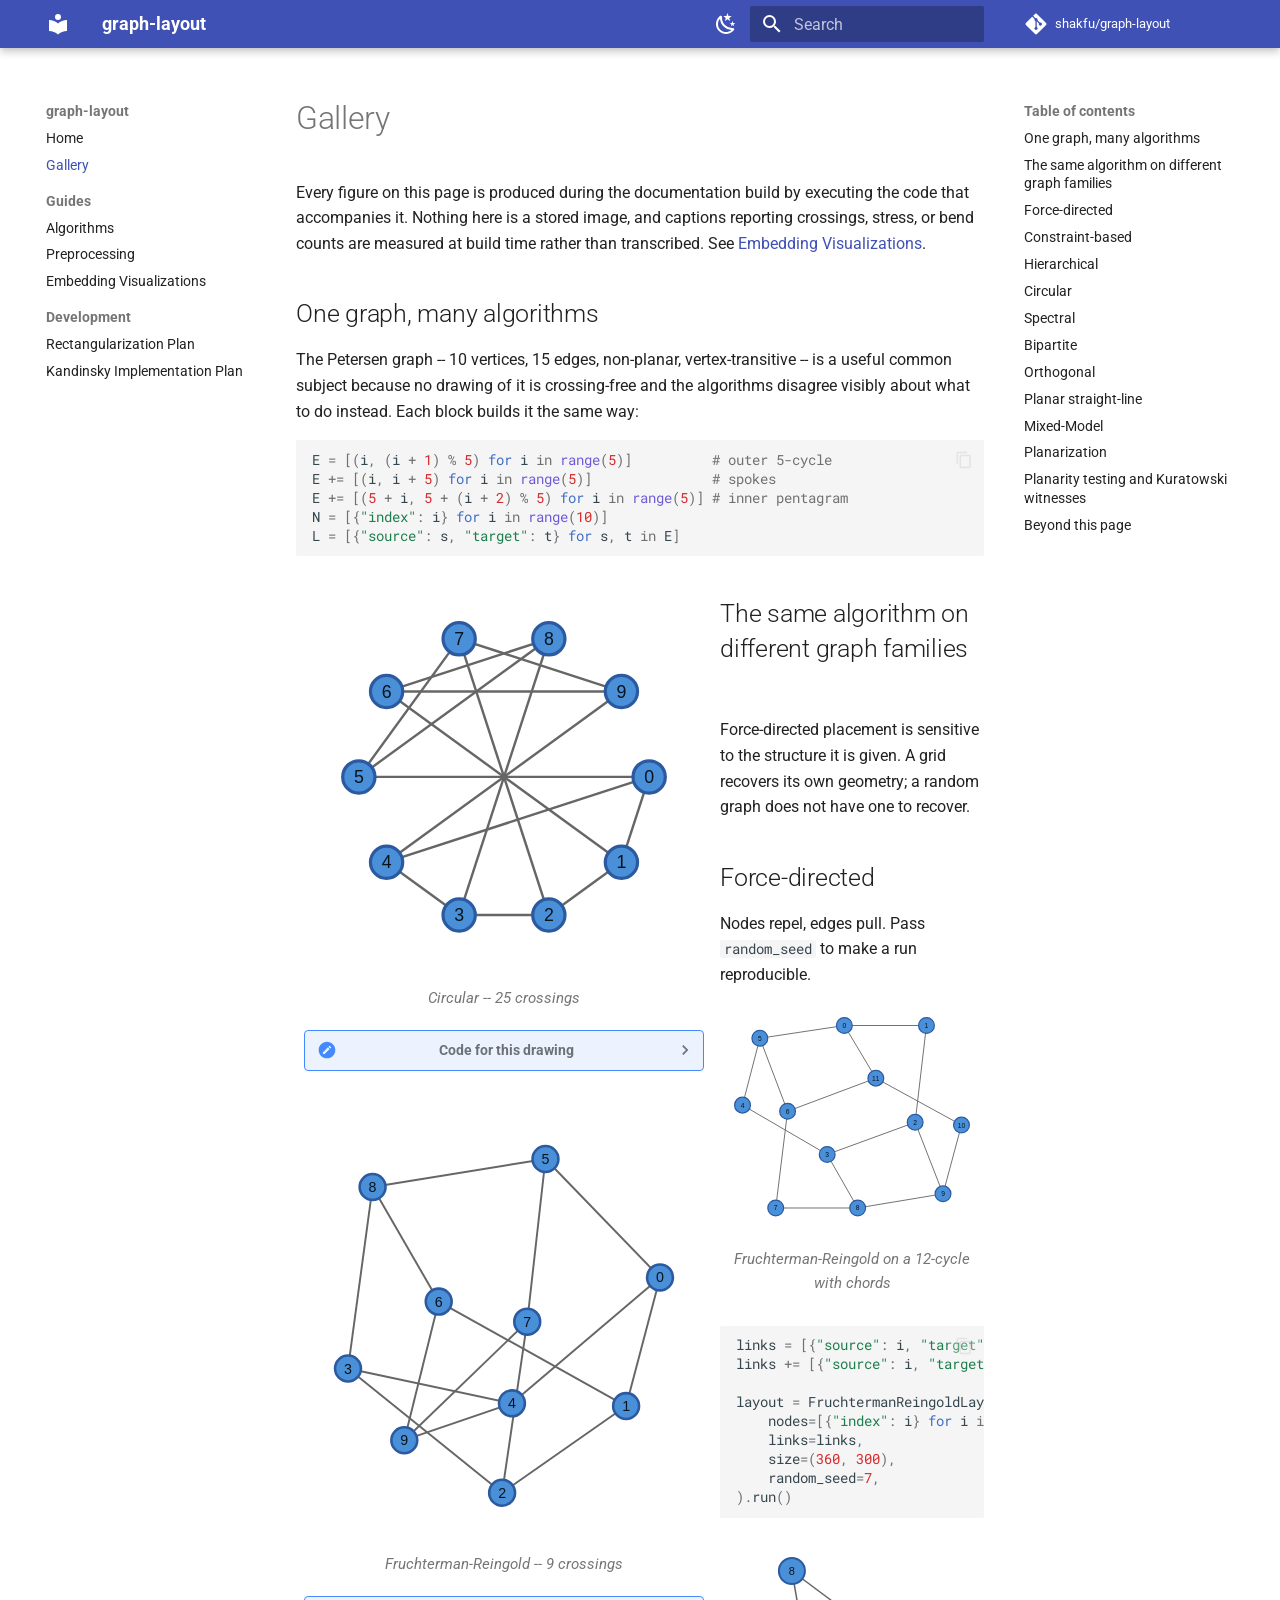
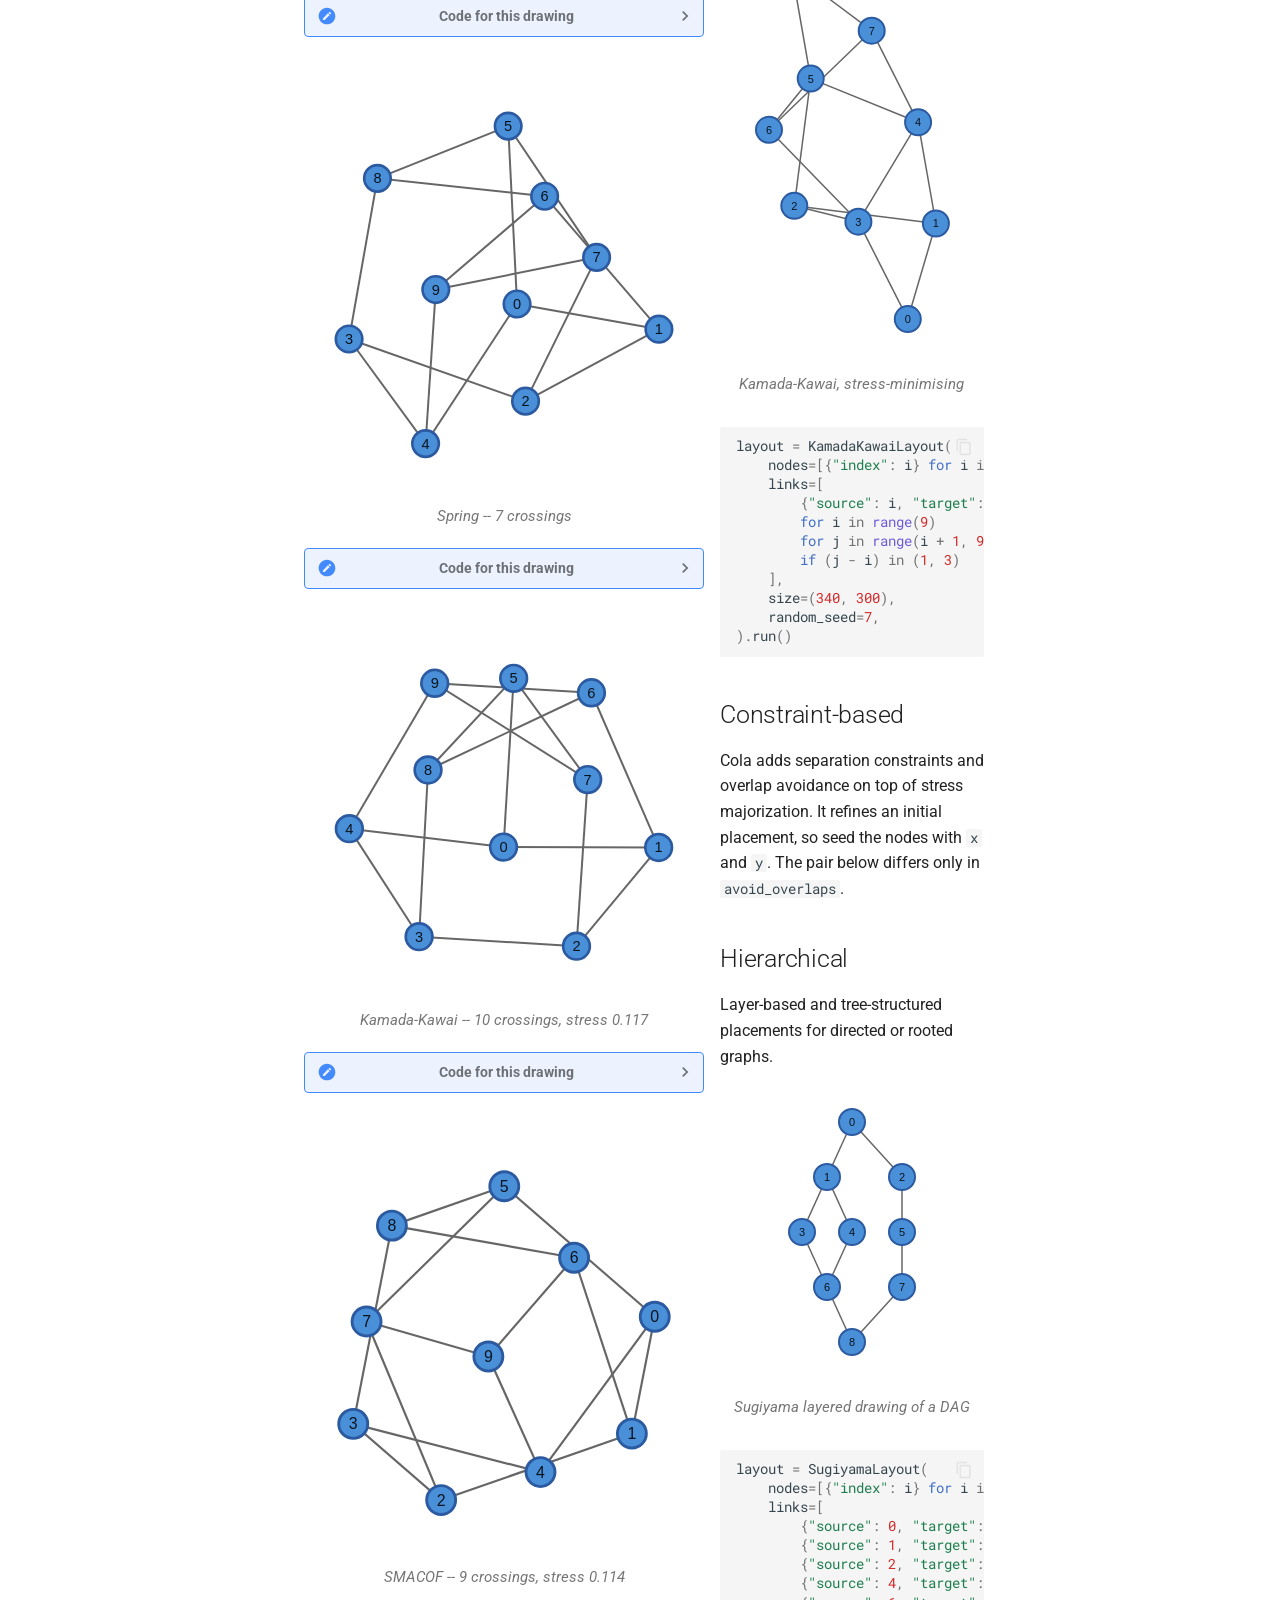
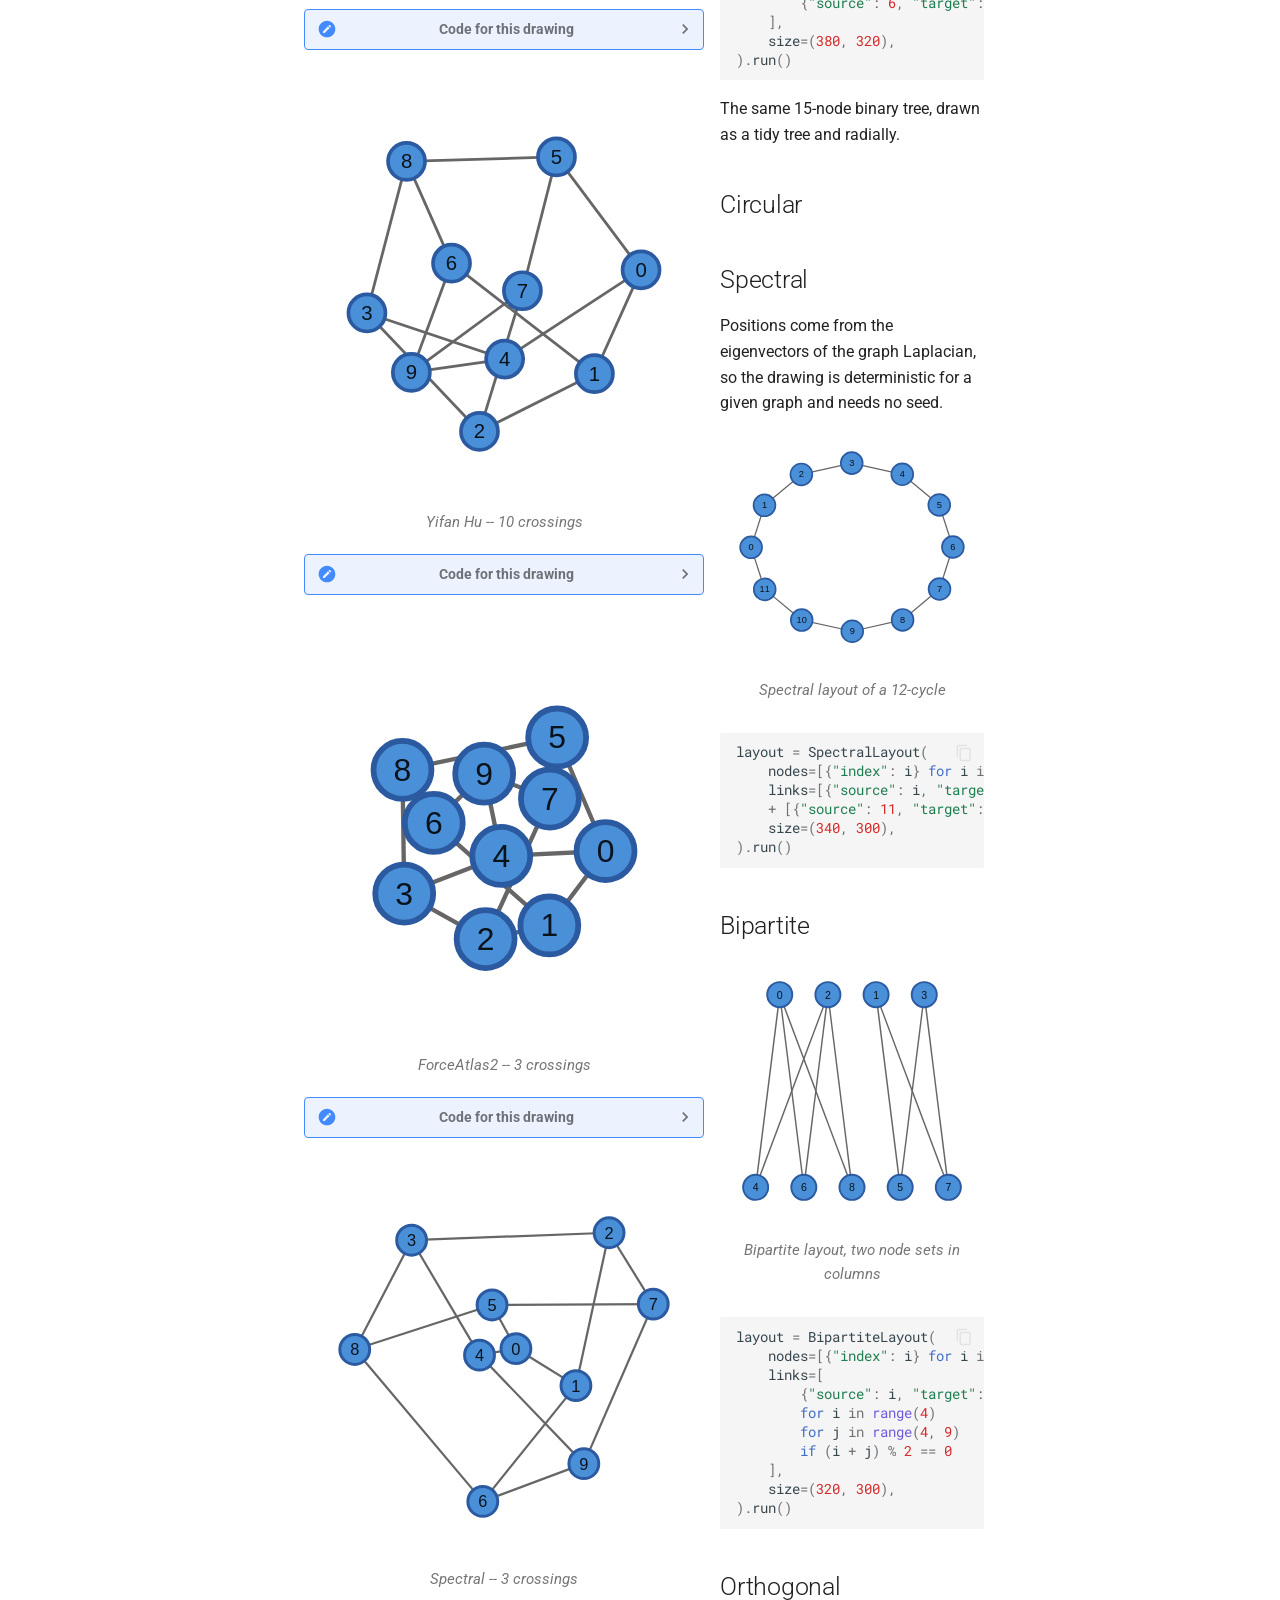
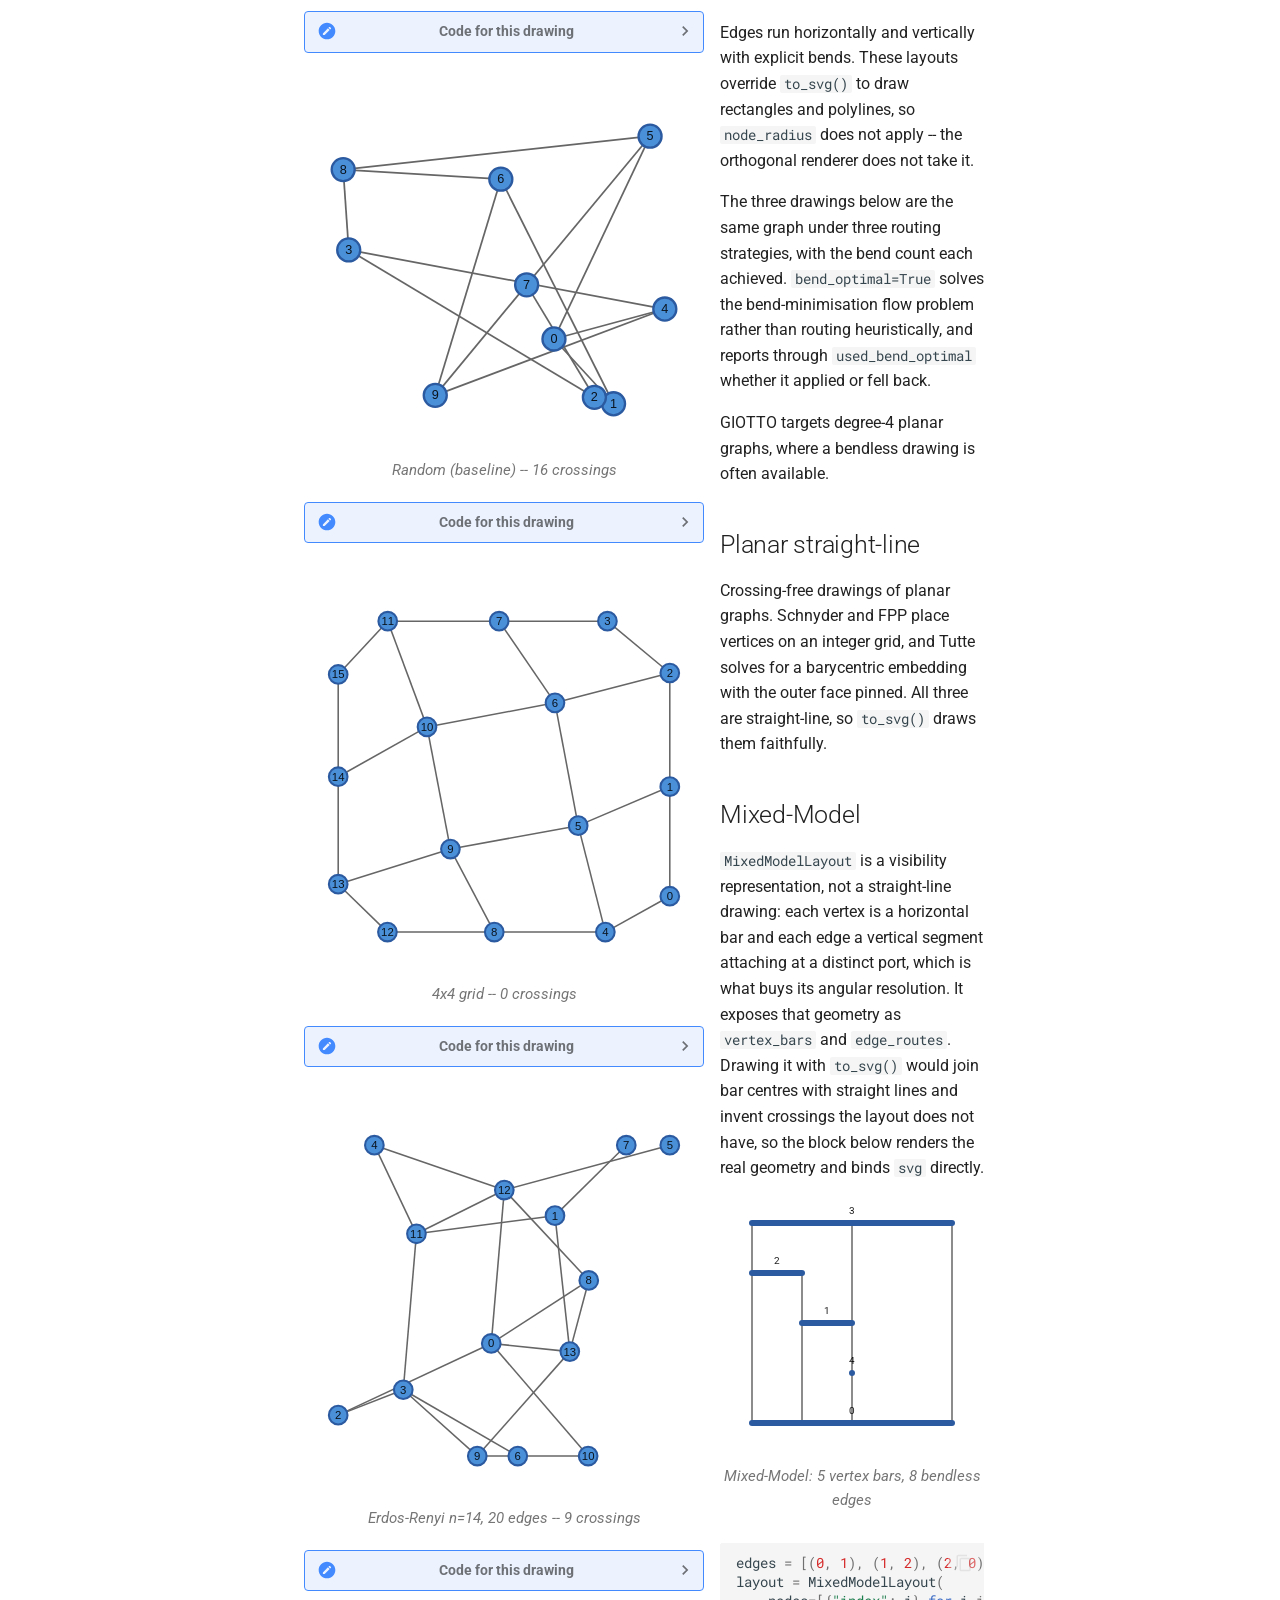
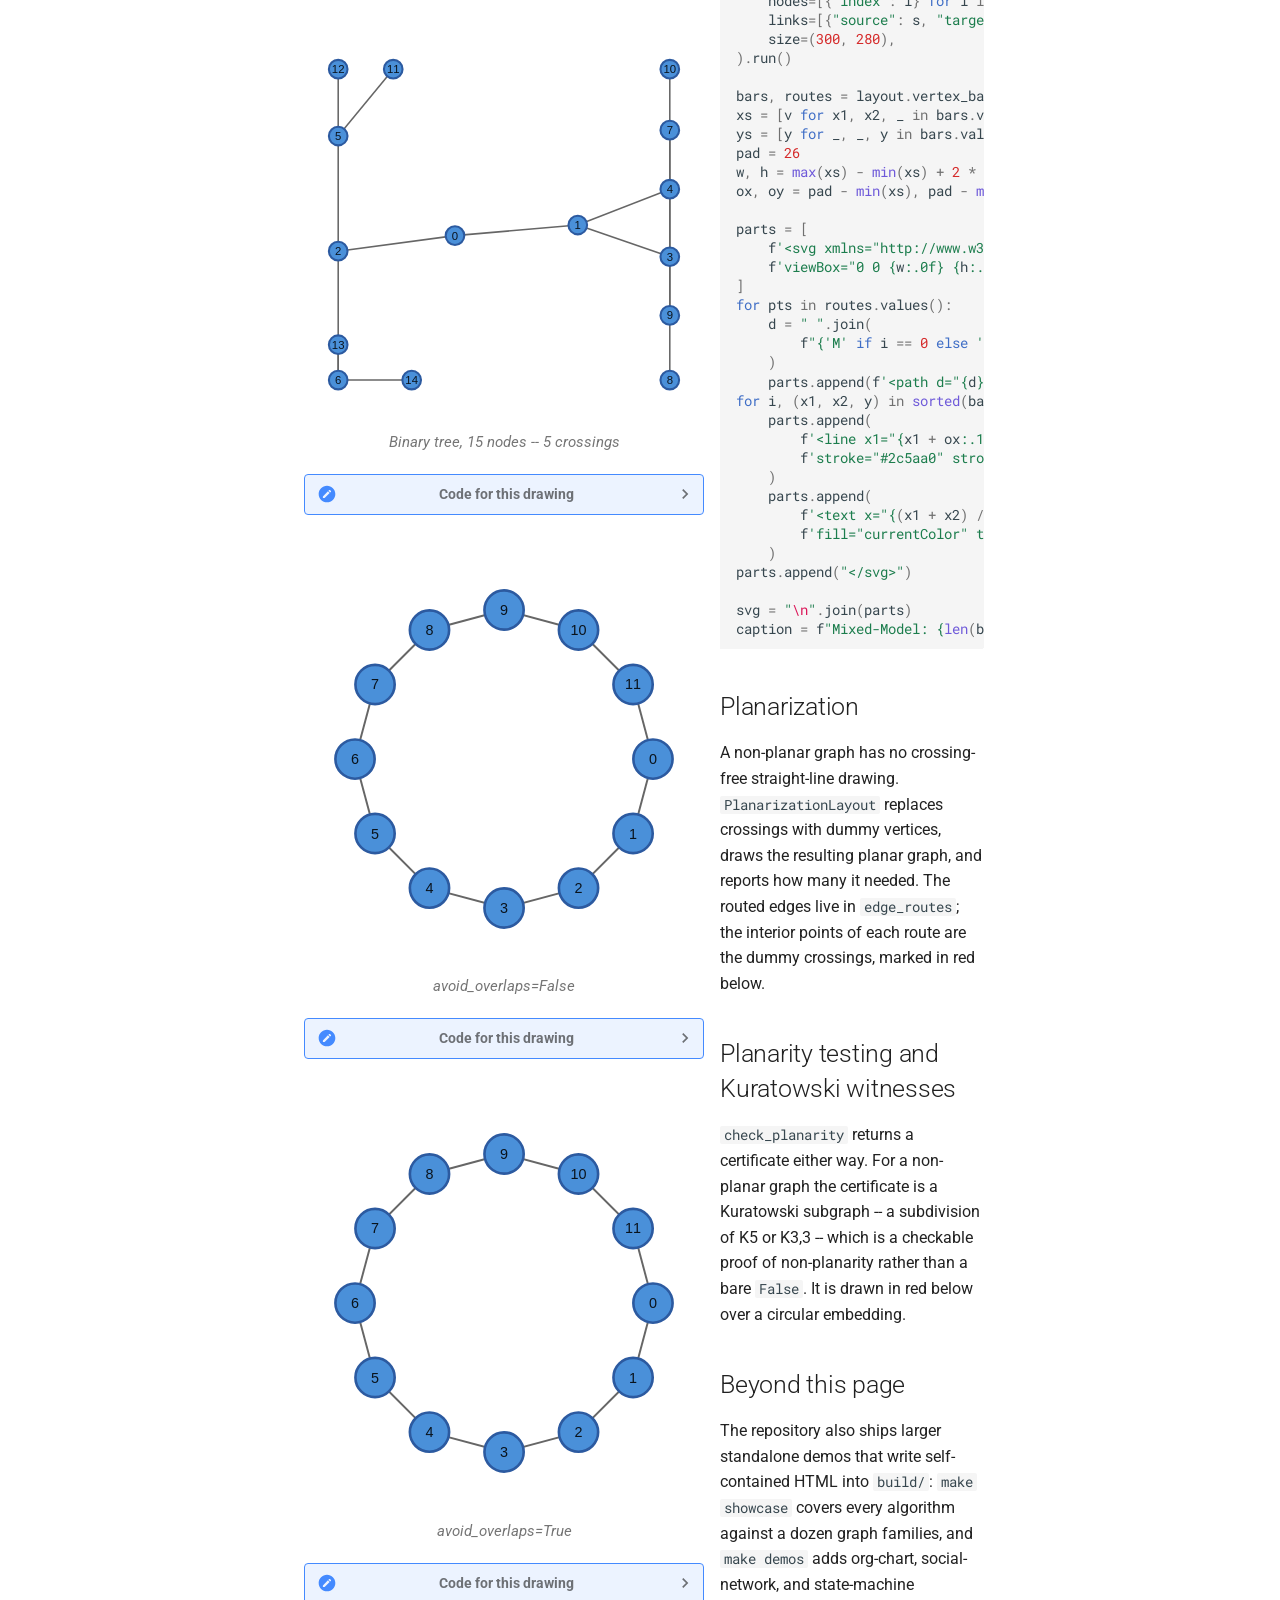
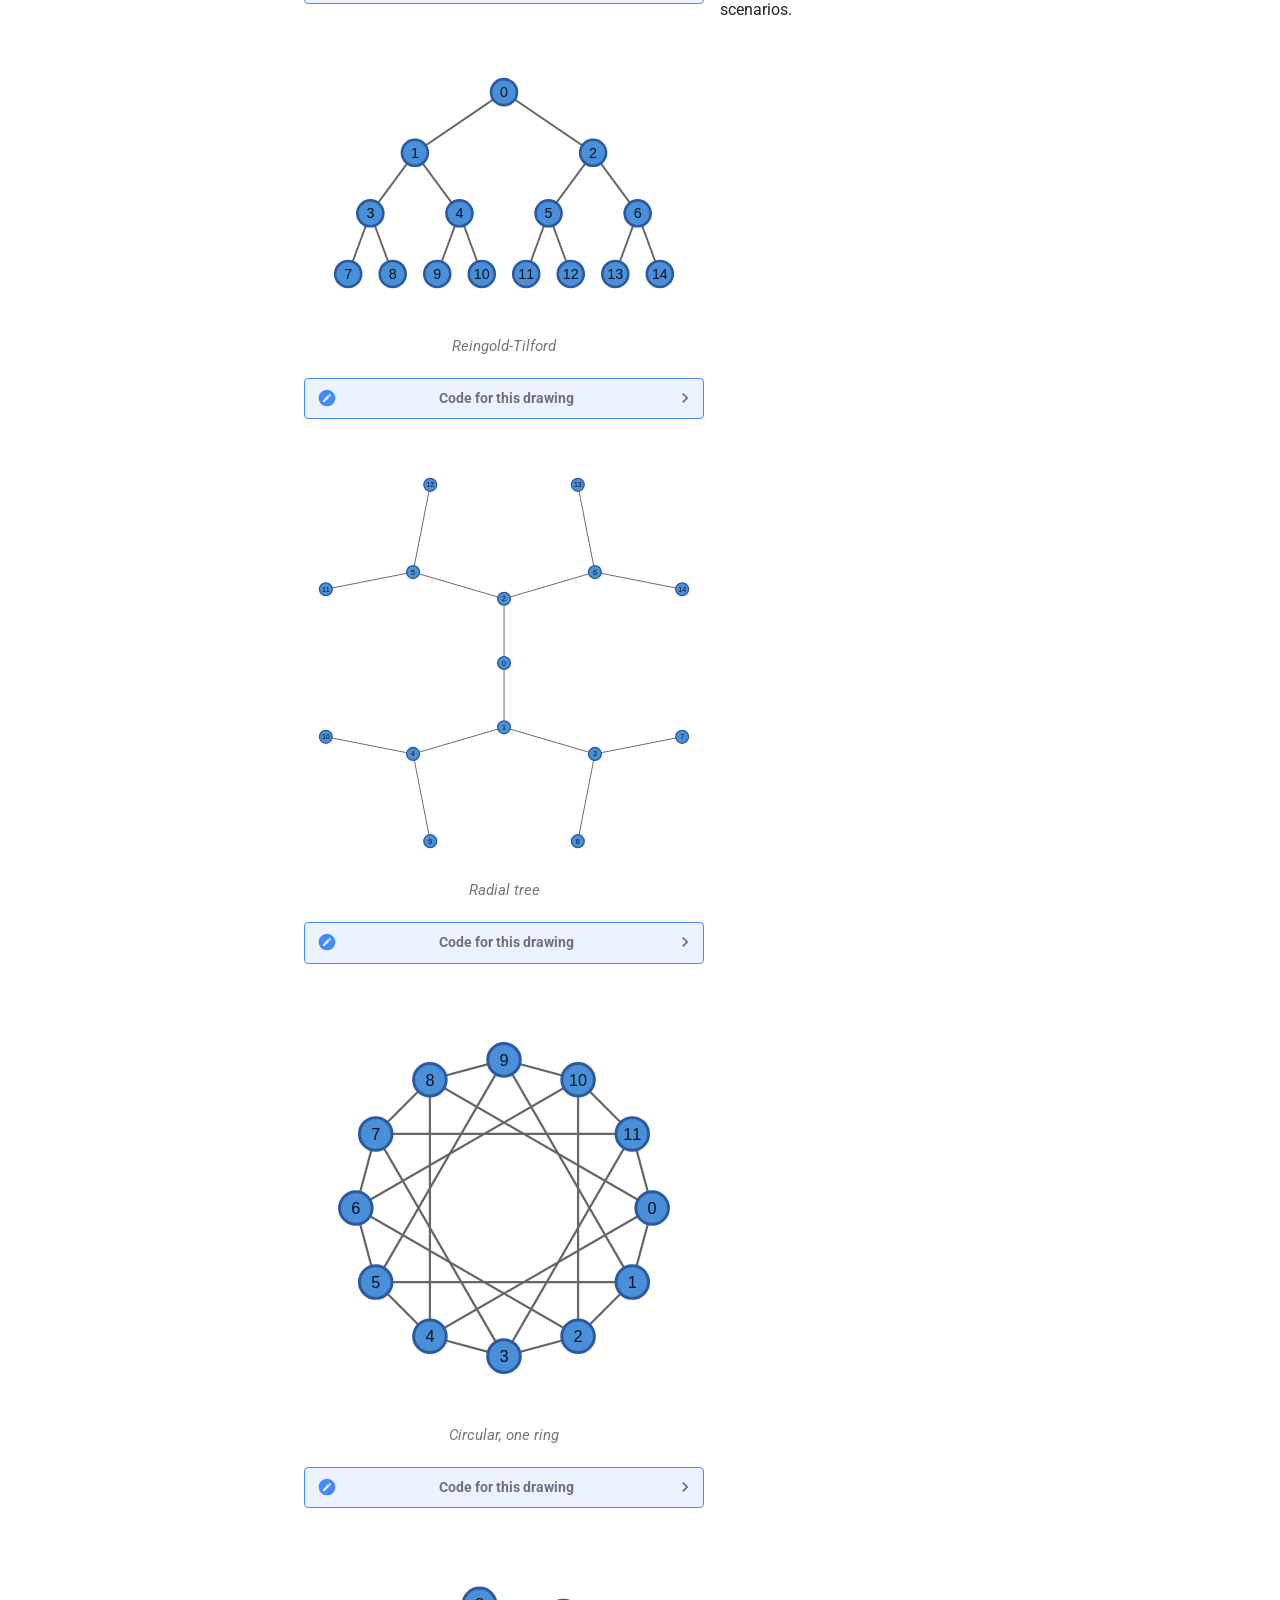
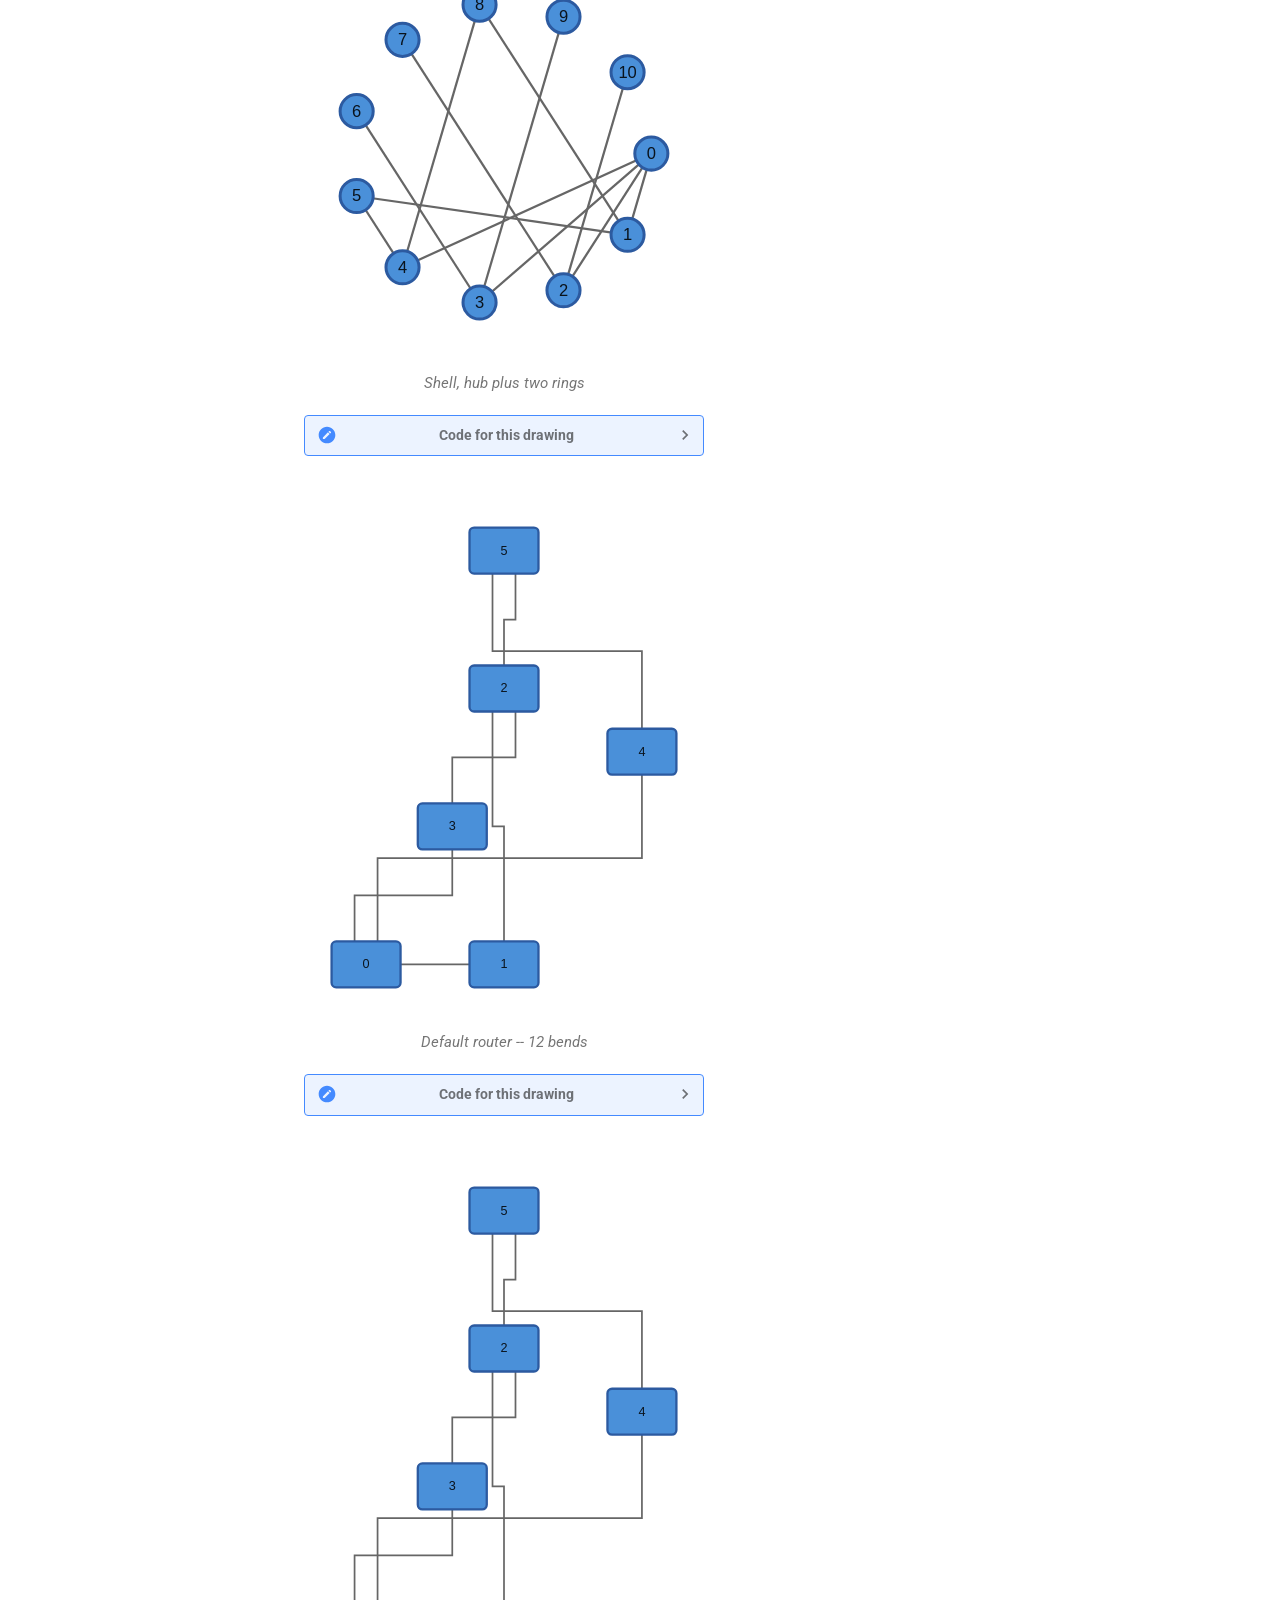
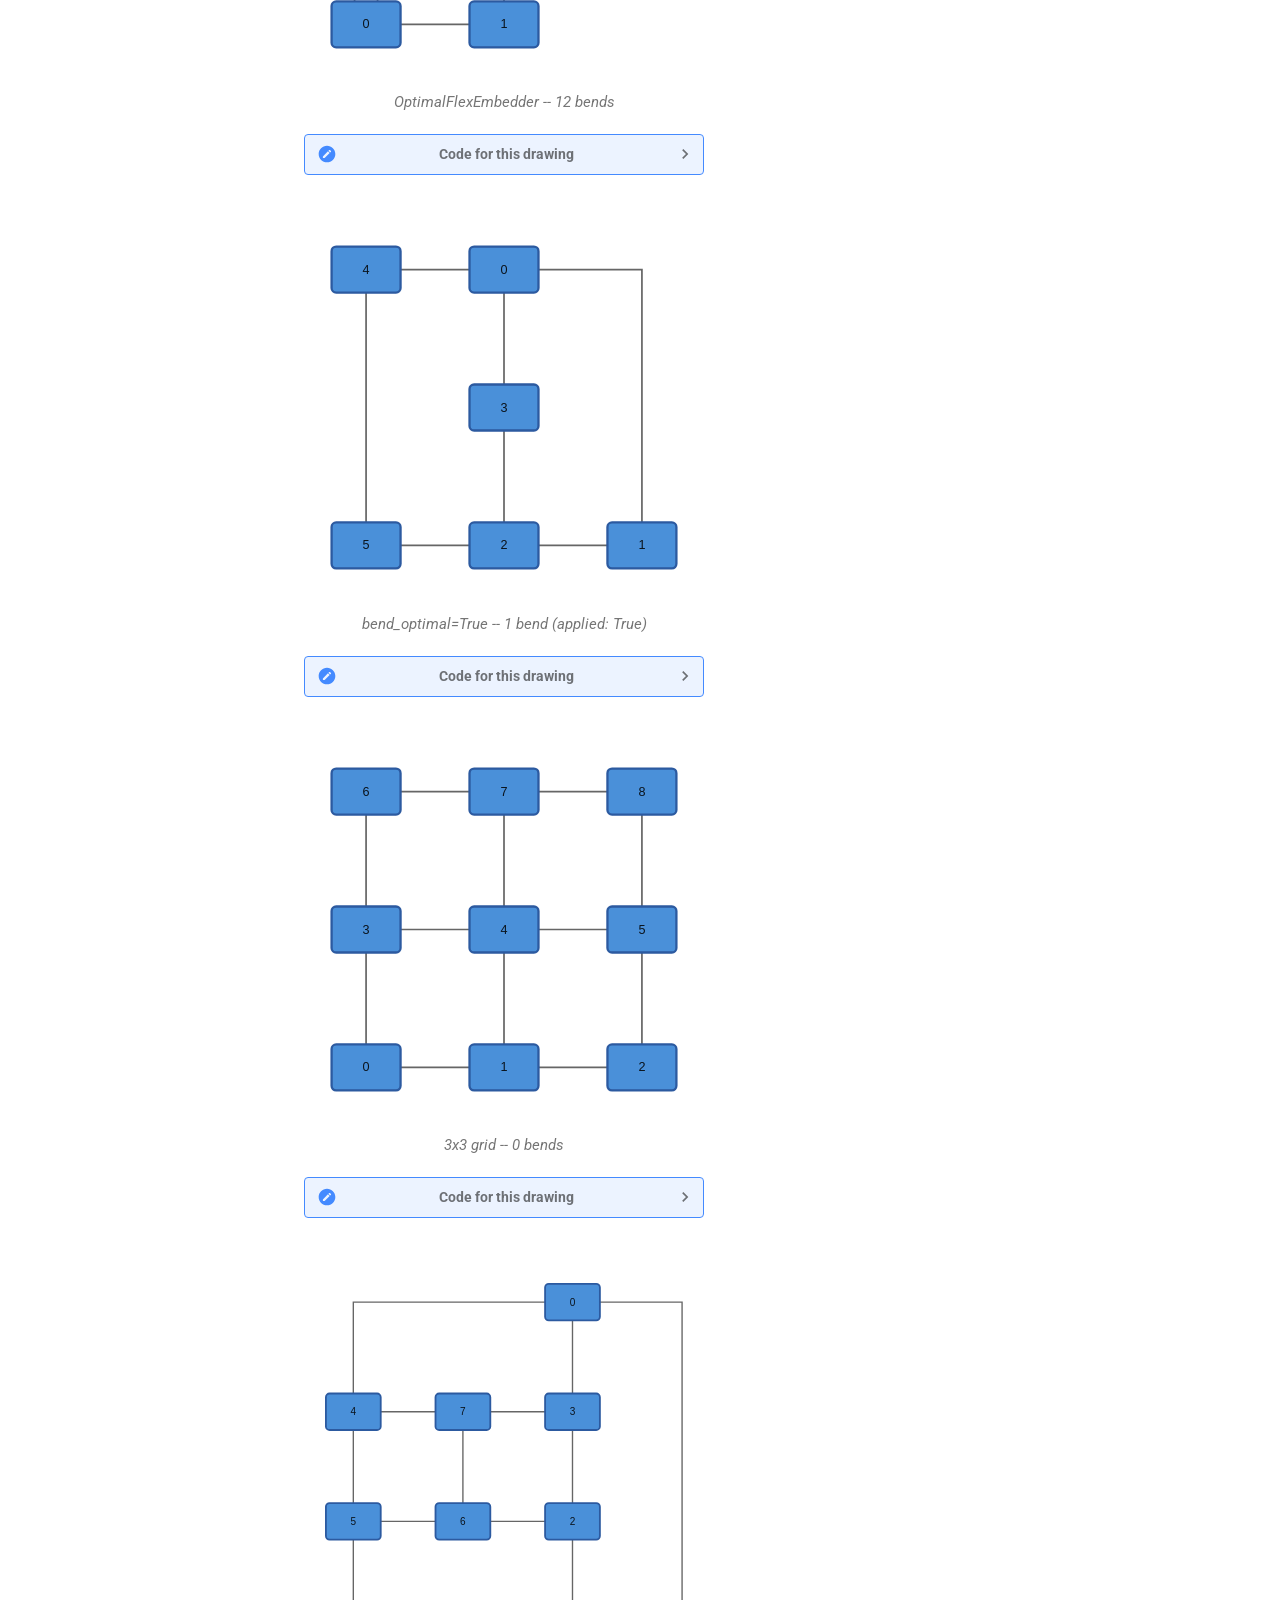
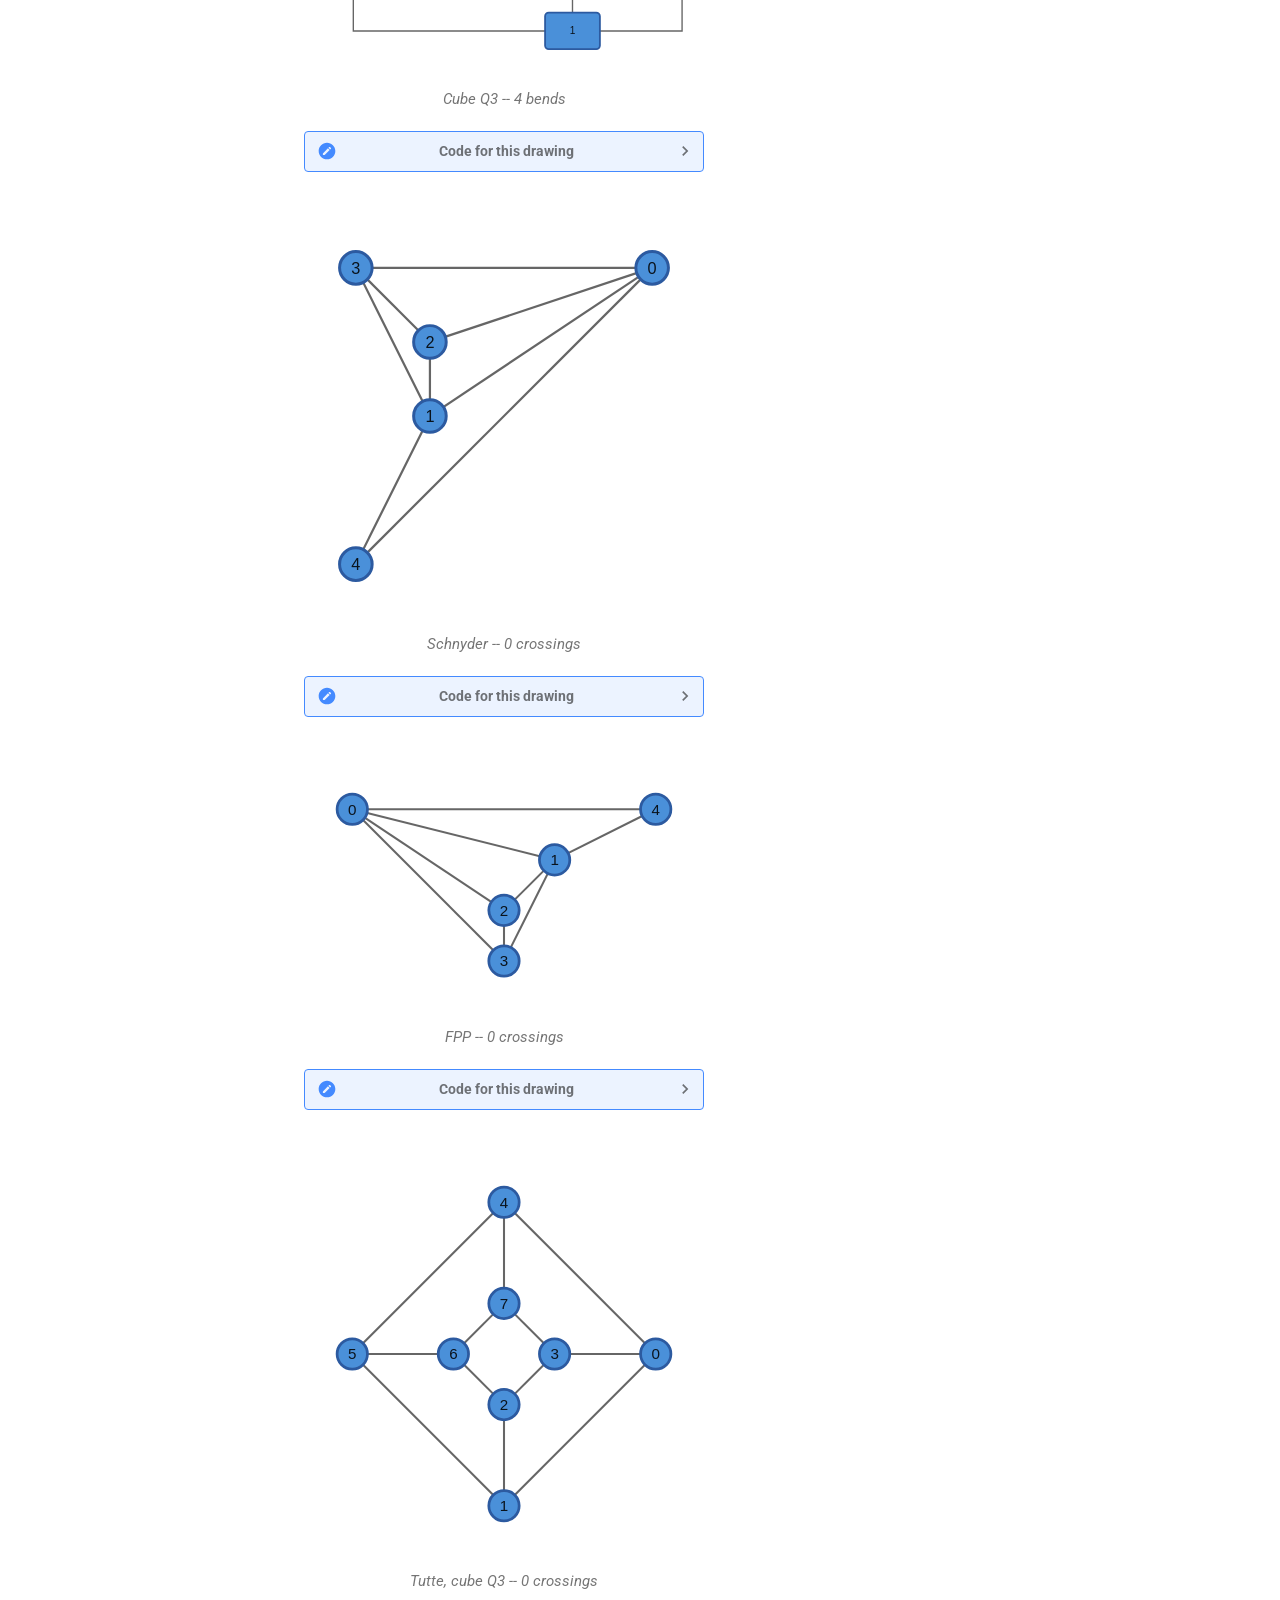
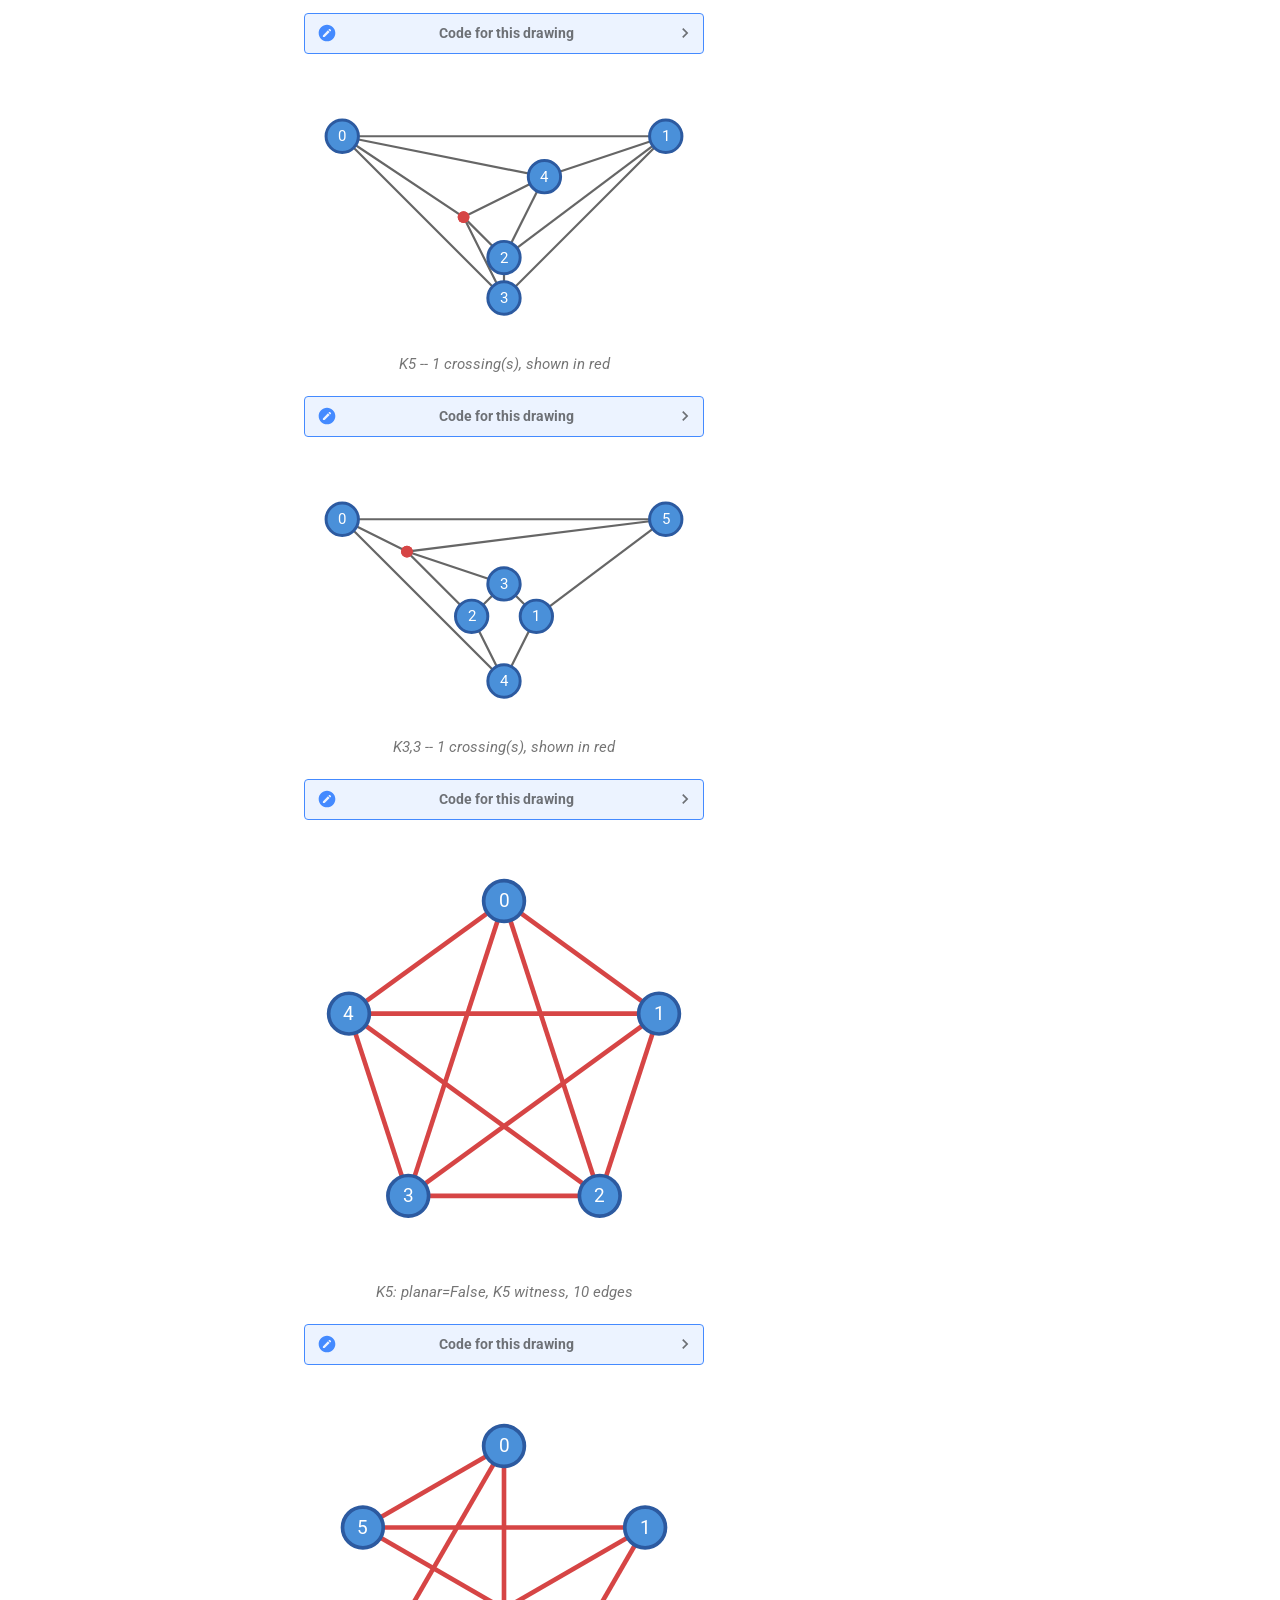
==== commit 48618dbd: "Deployed b5b8daa with MkDocs version: 1.6.1" ====
--- a/gallery/index.html
+++ b/gallery/index.html
@@ -1029,6 +1029,15 @@
   </g>
 </svg>
 <figcaption>Circular -- 25 crossings</figcaption>
+<details class="graph-layout-source"><summary>Code for this drawing</summary><div class="highlight"><pre><span></span><code><span class="n">E</span> <span class="o">=</span> <span class="p">[(</span><span class="n">i</span><span class="p">,</span> <span class="p">(</span><span class="n">i</span> <span class="o">+</span> <span class="mi">1</span><span class="p">)</span> <span class="o">%</span> <span class="mi">5</span><span class="p">)</span> <span class="k">for</span> <span class="n">i</span> <span class="ow">in</span> <span class="nb">range</span><span class="p">(</span><span class="mi">5</span><span class="p">)]</span> <span class="o">+</span> <span class="p">[(</span><span class="n">i</span><span class="p">,</span> <span class="n">i</span> <span class="o">+</span> <span class="mi">5</span><span class="p">)</span> <span class="k">for</span> <span class="n">i</span> <span class="ow">in</span> <span class="nb">range</span><span class="p">(</span><span class="mi">5</span><span class="p">)]</span>
+<span class="n">E</span> <span class="o">+=</span> <span class="p">[(</span><span class="mi">5</span> <span class="o">+</span> <span class="n">i</span><span class="p">,</span> <span class="mi">5</span> <span class="o">+</span> <span class="p">(</span><span class="n">i</span> <span class="o">+</span> <span class="mi">2</span><span class="p">)</span> <span class="o">%</span> <span class="mi">5</span><span class="p">)</span> <span class="k">for</span> <span class="n">i</span> <span class="ow">in</span> <span class="nb">range</span><span class="p">(</span><span class="mi">5</span><span class="p">)]</span>
+<span class="n">N</span> <span class="o">=</span> <span class="p">[{</span><span class="s2">&quot;index&quot;</span><span class="p">:</span> <span class="n">i</span><span class="p">}</span> <span class="k">for</span> <span class="n">i</span> <span class="ow">in</span> <span class="nb">range</span><span class="p">(</span><span class="mi">10</span><span class="p">)]</span>
+<span class="n">L</span> <span class="o">=</span> <span class="p">[{</span><span class="s2">&quot;source&quot;</span><span class="p">:</span> <span class="n">s</span><span class="p">,</span> <span class="s2">&quot;target&quot;</span><span class="p">:</span> <span class="n">t</span><span class="p">}</span> <span class="k">for</span> <span class="n">s</span><span class="p">,</span> <span class="n">t</span> <span class="ow">in</span> <span class="n">E</span><span class="p">]</span>
+
+<span class="n">layout</span> <span class="o">=</span> <span class="n">CircularLayout</span><span class="p">(</span><span class="n">nodes</span><span class="o">=</span><span class="n">N</span><span class="p">,</span> <span class="n">links</span><span class="o">=</span><span class="n">L</span><span class="p">,</span> <span class="n">size</span><span class="o">=</span><span class="p">(</span><span class="mi">300</span><span class="p">,</span> <span class="mi">280</span><span class="p">))</span><span class="o">.</span><span class="n">run</span><span class="p">()</span>
+<span class="n">caption</span> <span class="o">=</span> <span class="sa">f</span><span class="s2">&quot;Circular -- </span><span class="si">{</span><span class="n">edge_crossings</span><span class="p">(</span><span class="n">layout</span><span class="o">.</span><span class="n">nodes</span><span class="p">,</span><span class="w"> </span><span class="n">layout</span><span class="o">.</span><span class="n">links</span><span class="p">)</span><span class="si">}</span><span class="s2"> crossings&quot;</span>
+</code></pre></div>
+</details>
 </figure>
 
 <figure class="graph-layout-figure inline">
@@ -1076,6 +1085,15 @@
   </g>
 </svg>
 <figcaption>Fruchterman-Reingold -- 9 crossings</figcaption>
+<details class="graph-layout-source"><summary>Code for this drawing</summary><div class="highlight"><pre><span></span><code><span class="n">E</span> <span class="o">=</span> <span class="p">[(</span><span class="n">i</span><span class="p">,</span> <span class="p">(</span><span class="n">i</span> <span class="o">+</span> <span class="mi">1</span><span class="p">)</span> <span class="o">%</span> <span class="mi">5</span><span class="p">)</span> <span class="k">for</span> <span class="n">i</span> <span class="ow">in</span> <span class="nb">range</span><span class="p">(</span><span class="mi">5</span><span class="p">)]</span> <span class="o">+</span> <span class="p">[(</span><span class="n">i</span><span class="p">,</span> <span class="n">i</span> <span class="o">+</span> <span class="mi">5</span><span class="p">)</span> <span class="k">for</span> <span class="n">i</span> <span class="ow">in</span> <span class="nb">range</span><span class="p">(</span><span class="mi">5</span><span class="p">)]</span>
+<span class="n">E</span> <span class="o">+=</span> <span class="p">[(</span><span class="mi">5</span> <span class="o">+</span> <span class="n">i</span><span class="p">,</span> <span class="mi">5</span> <span class="o">+</span> <span class="p">(</span><span class="n">i</span> <span class="o">+</span> <span class="mi">2</span><span class="p">)</span> <span class="o">%</span> <span class="mi">5</span><span class="p">)</span> <span class="k">for</span> <span class="n">i</span> <span class="ow">in</span> <span class="nb">range</span><span class="p">(</span><span class="mi">5</span><span class="p">)]</span>
+<span class="n">N</span> <span class="o">=</span> <span class="p">[{</span><span class="s2">&quot;index&quot;</span><span class="p">:</span> <span class="n">i</span><span class="p">}</span> <span class="k">for</span> <span class="n">i</span> <span class="ow">in</span> <span class="nb">range</span><span class="p">(</span><span class="mi">10</span><span class="p">)]</span>
+<span class="n">L</span> <span class="o">=</span> <span class="p">[{</span><span class="s2">&quot;source&quot;</span><span class="p">:</span> <span class="n">s</span><span class="p">,</span> <span class="s2">&quot;target&quot;</span><span class="p">:</span> <span class="n">t</span><span class="p">}</span> <span class="k">for</span> <span class="n">s</span><span class="p">,</span> <span class="n">t</span> <span class="ow">in</span> <span class="n">E</span><span class="p">]</span>
+
+<span class="n">layout</span> <span class="o">=</span> <span class="n">FruchtermanReingoldLayout</span><span class="p">(</span><span class="n">nodes</span><span class="o">=</span><span class="n">N</span><span class="p">,</span> <span class="n">links</span><span class="o">=</span><span class="n">L</span><span class="p">,</span> <span class="n">size</span><span class="o">=</span><span class="p">(</span><span class="mi">300</span><span class="p">,</span> <span class="mi">280</span><span class="p">),</span> <span class="n">random_seed</span><span class="o">=</span><span class="mi">5</span><span class="p">)</span><span class="o">.</span><span class="n">run</span><span class="p">()</span>
+<span class="n">caption</span> <span class="o">=</span> <span class="sa">f</span><span class="s2">&quot;Fruchterman-Reingold -- </span><span class="si">{</span><span class="n">edge_crossings</span><span class="p">(</span><span class="n">layout</span><span class="o">.</span><span class="n">nodes</span><span class="p">,</span><span class="w"> </span><span class="n">layout</span><span class="o">.</span><span class="n">links</span><span class="p">)</span><span class="si">}</span><span class="s2"> crossings&quot;</span>
+</code></pre></div>
+</details>
 </figure>
 
 <figure class="graph-layout-figure inline">
@@ -1123,6 +1141,15 @@
   </g>
 </svg>
 <figcaption>Spring -- 7 crossings</figcaption>
+<details class="graph-layout-source"><summary>Code for this drawing</summary><div class="highlight"><pre><span></span><code><span class="n">E</span> <span class="o">=</span> <span class="p">[(</span><span class="n">i</span><span class="p">,</span> <span class="p">(</span><span class="n">i</span> <span class="o">+</span> <span class="mi">1</span><span class="p">)</span> <span class="o">%</span> <span class="mi">5</span><span class="p">)</span> <span class="k">for</span> <span class="n">i</span> <span class="ow">in</span> <span class="nb">range</span><span class="p">(</span><span class="mi">5</span><span class="p">)]</span> <span class="o">+</span> <span class="p">[(</span><span class="n">i</span><span class="p">,</span> <span class="n">i</span> <span class="o">+</span> <span class="mi">5</span><span class="p">)</span> <span class="k">for</span> <span class="n">i</span> <span class="ow">in</span> <span class="nb">range</span><span class="p">(</span><span class="mi">5</span><span class="p">)]</span>
+<span class="n">E</span> <span class="o">+=</span> <span class="p">[(</span><span class="mi">5</span> <span class="o">+</span> <span class="n">i</span><span class="p">,</span> <span class="mi">5</span> <span class="o">+</span> <span class="p">(</span><span class="n">i</span> <span class="o">+</span> <span class="mi">2</span><span class="p">)</span> <span class="o">%</span> <span class="mi">5</span><span class="p">)</span> <span class="k">for</span> <span class="n">i</span> <span class="ow">in</span> <span class="nb">range</span><span class="p">(</span><span class="mi">5</span><span class="p">)]</span>
+<span class="n">N</span> <span class="o">=</span> <span class="p">[{</span><span class="s2">&quot;index&quot;</span><span class="p">:</span> <span class="n">i</span><span class="p">}</span> <span class="k">for</span> <span class="n">i</span> <span class="ow">in</span> <span class="nb">range</span><span class="p">(</span><span class="mi">10</span><span class="p">)]</span>
+<span class="n">L</span> <span class="o">=</span> <span class="p">[{</span><span class="s2">&quot;source&quot;</span><span class="p">:</span> <span class="n">s</span><span class="p">,</span> <span class="s2">&quot;target&quot;</span><span class="p">:</span> <span class="n">t</span><span class="p">}</span> <span class="k">for</span> <span class="n">s</span><span class="p">,</span> <span class="n">t</span> <span class="ow">in</span> <span class="n">E</span><span class="p">]</span>
+
+<span class="n">layout</span> <span class="o">=</span> <span class="n">SpringLayout</span><span class="p">(</span><span class="n">nodes</span><span class="o">=</span><span class="n">N</span><span class="p">,</span> <span class="n">links</span><span class="o">=</span><span class="n">L</span><span class="p">,</span> <span class="n">size</span><span class="o">=</span><span class="p">(</span><span class="mi">300</span><span class="p">,</span> <span class="mi">280</span><span class="p">),</span> <span class="n">random_seed</span><span class="o">=</span><span class="mi">5</span><span class="p">)</span><span class="o">.</span><span class="n">run</span><span class="p">()</span>
+<span class="n">caption</span> <span class="o">=</span> <span class="sa">f</span><span class="s2">&quot;Spring -- </span><span class="si">{</span><span class="n">edge_crossings</span><span class="p">(</span><span class="n">layout</span><span class="o">.</span><span class="n">nodes</span><span class="p">,</span><span class="w"> </span><span class="n">layout</span><span class="o">.</span><span class="n">links</span><span class="p">)</span><span class="si">}</span><span class="s2"> crossings&quot;</span>
+</code></pre></div>
+</details>
 </figure>
 
 <figure class="graph-layout-figure inline">
@@ -1170,6 +1197,18 @@
   </g>
 </svg>
 <figcaption>Kamada-Kawai -- 10 crossings, stress 0.117</figcaption>
+<details class="graph-layout-source"><summary>Code for this drawing</summary><div class="highlight"><pre><span></span><code><span class="n">E</span> <span class="o">=</span> <span class="p">[(</span><span class="n">i</span><span class="p">,</span> <span class="p">(</span><span class="n">i</span> <span class="o">+</span> <span class="mi">1</span><span class="p">)</span> <span class="o">%</span> <span class="mi">5</span><span class="p">)</span> <span class="k">for</span> <span class="n">i</span> <span class="ow">in</span> <span class="nb">range</span><span class="p">(</span><span class="mi">5</span><span class="p">)]</span> <span class="o">+</span> <span class="p">[(</span><span class="n">i</span><span class="p">,</span> <span class="n">i</span> <span class="o">+</span> <span class="mi">5</span><span class="p">)</span> <span class="k">for</span> <span class="n">i</span> <span class="ow">in</span> <span class="nb">range</span><span class="p">(</span><span class="mi">5</span><span class="p">)]</span>
+<span class="n">E</span> <span class="o">+=</span> <span class="p">[(</span><span class="mi">5</span> <span class="o">+</span> <span class="n">i</span><span class="p">,</span> <span class="mi">5</span> <span class="o">+</span> <span class="p">(</span><span class="n">i</span> <span class="o">+</span> <span class="mi">2</span><span class="p">)</span> <span class="o">%</span> <span class="mi">5</span><span class="p">)</span> <span class="k">for</span> <span class="n">i</span> <span class="ow">in</span> <span class="nb">range</span><span class="p">(</span><span class="mi">5</span><span class="p">)]</span>
+<span class="n">N</span> <span class="o">=</span> <span class="p">[{</span><span class="s2">&quot;index&quot;</span><span class="p">:</span> <span class="n">i</span><span class="p">}</span> <span class="k">for</span> <span class="n">i</span> <span class="ow">in</span> <span class="nb">range</span><span class="p">(</span><span class="mi">10</span><span class="p">)]</span>
+<span class="n">L</span> <span class="o">=</span> <span class="p">[{</span><span class="s2">&quot;source&quot;</span><span class="p">:</span> <span class="n">s</span><span class="p">,</span> <span class="s2">&quot;target&quot;</span><span class="p">:</span> <span class="n">t</span><span class="p">}</span> <span class="k">for</span> <span class="n">s</span><span class="p">,</span> <span class="n">t</span> <span class="ow">in</span> <span class="n">E</span><span class="p">]</span>
+
+<span class="n">layout</span> <span class="o">=</span> <span class="n">KamadaKawaiLayout</span><span class="p">(</span><span class="n">nodes</span><span class="o">=</span><span class="n">N</span><span class="p">,</span> <span class="n">links</span><span class="o">=</span><span class="n">L</span><span class="p">,</span> <span class="n">size</span><span class="o">=</span><span class="p">(</span><span class="mi">300</span><span class="p">,</span> <span class="mi">280</span><span class="p">),</span> <span class="n">random_seed</span><span class="o">=</span><span class="mi">5</span><span class="p">)</span><span class="o">.</span><span class="n">run</span><span class="p">()</span>
+<span class="n">caption</span> <span class="o">=</span> <span class="p">(</span>
+    <span class="sa">f</span><span class="s2">&quot;Kamada-Kawai -- </span><span class="si">{</span><span class="n">edge_crossings</span><span class="p">(</span><span class="n">layout</span><span class="o">.</span><span class="n">nodes</span><span class="p">,</span><span class="w"> </span><span class="n">layout</span><span class="o">.</span><span class="n">links</span><span class="p">)</span><span class="si">}</span><span class="s2"> crossings, &quot;</span>
+    <span class="sa">f</span><span class="s2">&quot;stress </span><span class="si">{</span><span class="n">stress</span><span class="p">(</span><span class="n">layout</span><span class="o">.</span><span class="n">nodes</span><span class="p">,</span><span class="w"> </span><span class="n">layout</span><span class="o">.</span><span class="n">links</span><span class="p">)</span><span class="si">:</span><span class="s2">.3f</span><span class="si">}</span><span class="s2">&quot;</span>
+<span class="p">)</span>
+</code></pre></div>
+</details>
 </figure>
 
 <figure class="graph-layout-figure inline">
@@ -1217,6 +1256,18 @@
   </g>
 </svg>
 <figcaption>SMACOF -- 9 crossings, stress 0.114</figcaption>
+<details class="graph-layout-source"><summary>Code for this drawing</summary><div class="highlight"><pre><span></span><code><span class="n">E</span> <span class="o">=</span> <span class="p">[(</span><span class="n">i</span><span class="p">,</span> <span class="p">(</span><span class="n">i</span> <span class="o">+</span> <span class="mi">1</span><span class="p">)</span> <span class="o">%</span> <span class="mi">5</span><span class="p">)</span> <span class="k">for</span> <span class="n">i</span> <span class="ow">in</span> <span class="nb">range</span><span class="p">(</span><span class="mi">5</span><span class="p">)]</span> <span class="o">+</span> <span class="p">[(</span><span class="n">i</span><span class="p">,</span> <span class="n">i</span> <span class="o">+</span> <span class="mi">5</span><span class="p">)</span> <span class="k">for</span> <span class="n">i</span> <span class="ow">in</span> <span class="nb">range</span><span class="p">(</span><span class="mi">5</span><span class="p">)]</span>
+<span class="n">E</span> <span class="o">+=</span> <span class="p">[(</span><span class="mi">5</span> <span class="o">+</span> <span class="n">i</span><span class="p">,</span> <span class="mi">5</span> <span class="o">+</span> <span class="p">(</span><span class="n">i</span> <span class="o">+</span> <span class="mi">2</span><span class="p">)</span> <span class="o">%</span> <span class="mi">5</span><span class="p">)</span> <span class="k">for</span> <span class="n">i</span> <span class="ow">in</span> <span class="nb">range</span><span class="p">(</span><span class="mi">5</span><span class="p">)]</span>
+<span class="n">N</span> <span class="o">=</span> <span class="p">[{</span><span class="s2">&quot;index&quot;</span><span class="p">:</span> <span class="n">i</span><span class="p">}</span> <span class="k">for</span> <span class="n">i</span> <span class="ow">in</span> <span class="nb">range</span><span class="p">(</span><span class="mi">10</span><span class="p">)]</span>
+<span class="n">L</span> <span class="o">=</span> <span class="p">[{</span><span class="s2">&quot;source&quot;</span><span class="p">:</span> <span class="n">s</span><span class="p">,</span> <span class="s2">&quot;target&quot;</span><span class="p">:</span> <span class="n">t</span><span class="p">}</span> <span class="k">for</span> <span class="n">s</span><span class="p">,</span> <span class="n">t</span> <span class="ow">in</span> <span class="n">E</span><span class="p">]</span>
+
+<span class="n">layout</span> <span class="o">=</span> <span class="n">SMACOFLayout</span><span class="p">(</span><span class="n">nodes</span><span class="o">=</span><span class="n">N</span><span class="p">,</span> <span class="n">links</span><span class="o">=</span><span class="n">L</span><span class="p">,</span> <span class="n">size</span><span class="o">=</span><span class="p">(</span><span class="mi">300</span><span class="p">,</span> <span class="mi">280</span><span class="p">),</span> <span class="n">random_seed</span><span class="o">=</span><span class="mi">5</span><span class="p">)</span><span class="o">.</span><span class="n">run</span><span class="p">()</span>
+<span class="n">caption</span> <span class="o">=</span> <span class="p">(</span>
+    <span class="sa">f</span><span class="s2">&quot;SMACOF -- </span><span class="si">{</span><span class="n">edge_crossings</span><span class="p">(</span><span class="n">layout</span><span class="o">.</span><span class="n">nodes</span><span class="p">,</span><span class="w"> </span><span class="n">layout</span><span class="o">.</span><span class="n">links</span><span class="p">)</span><span class="si">}</span><span class="s2"> crossings, &quot;</span>
+    <span class="sa">f</span><span class="s2">&quot;stress </span><span class="si">{</span><span class="n">stress</span><span class="p">(</span><span class="n">layout</span><span class="o">.</span><span class="n">nodes</span><span class="p">,</span><span class="w"> </span><span class="n">layout</span><span class="o">.</span><span class="n">links</span><span class="p">)</span><span class="si">:</span><span class="s2">.3f</span><span class="si">}</span><span class="s2">&quot;</span>
+<span class="p">)</span>
+</code></pre></div>
+</details>
 </figure>
 
 <figure class="graph-layout-figure inline">
@@ -1264,6 +1315,15 @@
   </g>
 </svg>
 <figcaption>Yifan Hu -- 10 crossings</figcaption>
+<details class="graph-layout-source"><summary>Code for this drawing</summary><div class="highlight"><pre><span></span><code><span class="n">E</span> <span class="o">=</span> <span class="p">[(</span><span class="n">i</span><span class="p">,</span> <span class="p">(</span><span class="n">i</span> <span class="o">+</span> <span class="mi">1</span><span class="p">)</span> <span class="o">%</span> <span class="mi">5</span><span class="p">)</span> <span class="k">for</span> <span class="n">i</span> <span class="ow">in</span> <span class="nb">range</span><span class="p">(</span><span class="mi">5</span><span class="p">)]</span> <span class="o">+</span> <span class="p">[(</span><span class="n">i</span><span class="p">,</span> <span class="n">i</span> <span class="o">+</span> <span class="mi">5</span><span class="p">)</span> <span class="k">for</span> <span class="n">i</span> <span class="ow">in</span> <span class="nb">range</span><span class="p">(</span><span class="mi">5</span><span class="p">)]</span>
+<span class="n">E</span> <span class="o">+=</span> <span class="p">[(</span><span class="mi">5</span> <span class="o">+</span> <span class="n">i</span><span class="p">,</span> <span class="mi">5</span> <span class="o">+</span> <span class="p">(</span><span class="n">i</span> <span class="o">+</span> <span class="mi">2</span><span class="p">)</span> <span class="o">%</span> <span class="mi">5</span><span class="p">)</span> <span class="k">for</span> <span class="n">i</span> <span class="ow">in</span> <span class="nb">range</span><span class="p">(</span><span class="mi">5</span><span class="p">)]</span>
+<span class="n">N</span> <span class="o">=</span> <span class="p">[{</span><span class="s2">&quot;index&quot;</span><span class="p">:</span> <span class="n">i</span><span class="p">}</span> <span class="k">for</span> <span class="n">i</span> <span class="ow">in</span> <span class="nb">range</span><span class="p">(</span><span class="mi">10</span><span class="p">)]</span>
+<span class="n">L</span> <span class="o">=</span> <span class="p">[{</span><span class="s2">&quot;source&quot;</span><span class="p">:</span> <span class="n">s</span><span class="p">,</span> <span class="s2">&quot;target&quot;</span><span class="p">:</span> <span class="n">t</span><span class="p">}</span> <span class="k">for</span> <span class="n">s</span><span class="p">,</span> <span class="n">t</span> <span class="ow">in</span> <span class="n">E</span><span class="p">]</span>
+
+<span class="n">layout</span> <span class="o">=</span> <span class="n">YifanHuLayout</span><span class="p">(</span><span class="n">nodes</span><span class="o">=</span><span class="n">N</span><span class="p">,</span> <span class="n">links</span><span class="o">=</span><span class="n">L</span><span class="p">,</span> <span class="n">size</span><span class="o">=</span><span class="p">(</span><span class="mi">300</span><span class="p">,</span> <span class="mi">280</span><span class="p">),</span> <span class="n">random_seed</span><span class="o">=</span><span class="mi">5</span><span class="p">)</span><span class="o">.</span><span class="n">run</span><span class="p">()</span>
+<span class="n">caption</span> <span class="o">=</span> <span class="sa">f</span><span class="s2">&quot;Yifan Hu -- </span><span class="si">{</span><span class="n">edge_crossings</span><span class="p">(</span><span class="n">layout</span><span class="o">.</span><span class="n">nodes</span><span class="p">,</span><span class="w"> </span><span class="n">layout</span><span class="o">.</span><span class="n">links</span><span class="p">)</span><span class="si">}</span><span class="s2"> crossings&quot;</span>
+</code></pre></div>
+</details>
 </figure>
 
 <figure class="graph-layout-figure inline">
@@ -1311,6 +1371,15 @@
   </g>
 </svg>
 <figcaption>ForceAtlas2 -- 3 crossings</figcaption>
+<details class="graph-layout-source"><summary>Code for this drawing</summary><div class="highlight"><pre><span></span><code><span class="n">E</span> <span class="o">=</span> <span class="p">[(</span><span class="n">i</span><span class="p">,</span> <span class="p">(</span><span class="n">i</span> <span class="o">+</span> <span class="mi">1</span><span class="p">)</span> <span class="o">%</span> <span class="mi">5</span><span class="p">)</span> <span class="k">for</span> <span class="n">i</span> <span class="ow">in</span> <span class="nb">range</span><span class="p">(</span><span class="mi">5</span><span class="p">)]</span> <span class="o">+</span> <span class="p">[(</span><span class="n">i</span><span class="p">,</span> <span class="n">i</span> <span class="o">+</span> <span class="mi">5</span><span class="p">)</span> <span class="k">for</span> <span class="n">i</span> <span class="ow">in</span> <span class="nb">range</span><span class="p">(</span><span class="mi">5</span><span class="p">)]</span>
+<span class="n">E</span> <span class="o">+=</span> <span class="p">[(</span><span class="mi">5</span> <span class="o">+</span> <span class="n">i</span><span class="p">,</span> <span class="mi">5</span> <span class="o">+</span> <span class="p">(</span><span class="n">i</span> <span class="o">+</span> <span class="mi">2</span><span class="p">)</span> <span class="o">%</span> <span class="mi">5</span><span class="p">)</span> <span class="k">for</span> <span class="n">i</span> <span class="ow">in</span> <span class="nb">range</span><span class="p">(</span><span class="mi">5</span><span class="p">)]</span>
+<span class="n">N</span> <span class="o">=</span> <span class="p">[{</span><span class="s2">&quot;index&quot;</span><span class="p">:</span> <span class="n">i</span><span class="p">}</span> <span class="k">for</span> <span class="n">i</span> <span class="ow">in</span> <span class="nb">range</span><span class="p">(</span><span class="mi">10</span><span class="p">)]</span>
+<span class="n">L</span> <span class="o">=</span> <span class="p">[{</span><span class="s2">&quot;source&quot;</span><span class="p">:</span> <span class="n">s</span><span class="p">,</span> <span class="s2">&quot;target&quot;</span><span class="p">:</span> <span class="n">t</span><span class="p">}</span> <span class="k">for</span> <span class="n">s</span><span class="p">,</span> <span class="n">t</span> <span class="ow">in</span> <span class="n">E</span><span class="p">]</span>
+
+<span class="n">layout</span> <span class="o">=</span> <span class="n">ForceAtlas2Layout</span><span class="p">(</span><span class="n">nodes</span><span class="o">=</span><span class="n">N</span><span class="p">,</span> <span class="n">links</span><span class="o">=</span><span class="n">L</span><span class="p">,</span> <span class="n">size</span><span class="o">=</span><span class="p">(</span><span class="mi">300</span><span class="p">,</span> <span class="mi">280</span><span class="p">),</span> <span class="n">random_seed</span><span class="o">=</span><span class="mi">5</span><span class="p">,</span> <span class="n">scaling</span><span class="o">=</span><span class="mf">30.0</span><span class="p">)</span><span class="o">.</span><span class="n">run</span><span class="p">()</span>
+<span class="n">caption</span> <span class="o">=</span> <span class="sa">f</span><span class="s2">&quot;ForceAtlas2 -- </span><span class="si">{</span><span class="n">edge_crossings</span><span class="p">(</span><span class="n">layout</span><span class="o">.</span><span class="n">nodes</span><span class="p">,</span><span class="w"> </span><span class="n">layout</span><span class="o">.</span><span class="n">links</span><span class="p">)</span><span class="si">}</span><span class="s2"> crossings&quot;</span>
+</code></pre></div>
+</details>
 </figure>
 
 <figure class="graph-layout-figure inline">
@@ -1358,6 +1427,15 @@
   </g>
 </svg>
 <figcaption>Spectral -- 3 crossings</figcaption>
+<details class="graph-layout-source"><summary>Code for this drawing</summary><div class="highlight"><pre><span></span><code><span class="n">E</span> <span class="o">=</span> <span class="p">[(</span><span class="n">i</span><span class="p">,</span> <span class="p">(</span><span class="n">i</span> <span class="o">+</span> <span class="mi">1</span><span class="p">)</span> <span class="o">%</span> <span class="mi">5</span><span class="p">)</span> <span class="k">for</span> <span class="n">i</span> <span class="ow">in</span> <span class="nb">range</span><span class="p">(</span><span class="mi">5</span><span class="p">)]</span> <span class="o">+</span> <span class="p">[(</span><span class="n">i</span><span class="p">,</span> <span class="n">i</span> <span class="o">+</span> <span class="mi">5</span><span class="p">)</span> <span class="k">for</span> <span class="n">i</span> <span class="ow">in</span> <span class="nb">range</span><span class="p">(</span><span class="mi">5</span><span class="p">)]</span>
+<span class="n">E</span> <span class="o">+=</span> <span class="p">[(</span><span class="mi">5</span> <span class="o">+</span> <span class="n">i</span><span class="p">,</span> <span class="mi">5</span> <span class="o">+</span> <span class="p">(</span><span class="n">i</span> <span class="o">+</span> <span class="mi">2</span><span class="p">)</span> <span class="o">%</span> <span class="mi">5</span><span class="p">)</span> <span class="k">for</span> <span class="n">i</span> <span class="ow">in</span> <span class="nb">range</span><span class="p">(</span><span class="mi">5</span><span class="p">)]</span>
+<span class="n">N</span> <span class="o">=</span> <span class="p">[{</span><span class="s2">&quot;index&quot;</span><span class="p">:</span> <span class="n">i</span><span class="p">}</span> <span class="k">for</span> <span class="n">i</span> <span class="ow">in</span> <span class="nb">range</span><span class="p">(</span><span class="mi">10</span><span class="p">)]</span>
+<span class="n">L</span> <span class="o">=</span> <span class="p">[{</span><span class="s2">&quot;source&quot;</span><span class="p">:</span> <span class="n">s</span><span class="p">,</span> <span class="s2">&quot;target&quot;</span><span class="p">:</span> <span class="n">t</span><span class="p">}</span> <span class="k">for</span> <span class="n">s</span><span class="p">,</span> <span class="n">t</span> <span class="ow">in</span> <span class="n">E</span><span class="p">]</span>
+
+<span class="n">layout</span> <span class="o">=</span> <span class="n">SpectralLayout</span><span class="p">(</span><span class="n">nodes</span><span class="o">=</span><span class="n">N</span><span class="p">,</span> <span class="n">links</span><span class="o">=</span><span class="n">L</span><span class="p">,</span> <span class="n">size</span><span class="o">=</span><span class="p">(</span><span class="mi">300</span><span class="p">,</span> <span class="mi">280</span><span class="p">))</span><span class="o">.</span><span class="n">run</span><span class="p">()</span>
+<span class="n">caption</span> <span class="o">=</span> <span class="sa">f</span><span class="s2">&quot;Spectral -- </span><span class="si">{</span><span class="n">edge_crossings</span><span class="p">(</span><span class="n">layout</span><span class="o">.</span><span class="n">nodes</span><span class="p">,</span><span class="w"> </span><span class="n">layout</span><span class="o">.</span><span class="n">links</span><span class="p">)</span><span class="si">}</span><span class="s2"> crossings&quot;</span>
+</code></pre></div>
+</details>
 </figure>
 
 <figure class="graph-layout-figure inline">
@@ -1405,6 +1483,15 @@
   </g>
 </svg>
 <figcaption>Random (baseline) -- 16 crossings</figcaption>
+<details class="graph-layout-source"><summary>Code for this drawing</summary><div class="highlight"><pre><span></span><code><span class="n">E</span> <span class="o">=</span> <span class="p">[(</span><span class="n">i</span><span class="p">,</span> <span class="p">(</span><span class="n">i</span> <span class="o">+</span> <span class="mi">1</span><span class="p">)</span> <span class="o">%</span> <span class="mi">5</span><span class="p">)</span> <span class="k">for</span> <span class="n">i</span> <span class="ow">in</span> <span class="nb">range</span><span class="p">(</span><span class="mi">5</span><span class="p">)]</span> <span class="o">+</span> <span class="p">[(</span><span class="n">i</span><span class="p">,</span> <span class="n">i</span> <span class="o">+</span> <span class="mi">5</span><span class="p">)</span> <span class="k">for</span> <span class="n">i</span> <span class="ow">in</span> <span class="nb">range</span><span class="p">(</span><span class="mi">5</span><span class="p">)]</span>
+<span class="n">E</span> <span class="o">+=</span> <span class="p">[(</span><span class="mi">5</span> <span class="o">+</span> <span class="n">i</span><span class="p">,</span> <span class="mi">5</span> <span class="o">+</span> <span class="p">(</span><span class="n">i</span> <span class="o">+</span> <span class="mi">2</span><span class="p">)</span> <span class="o">%</span> <span class="mi">5</span><span class="p">)</span> <span class="k">for</span> <span class="n">i</span> <span class="ow">in</span> <span class="nb">range</span><span class="p">(</span><span class="mi">5</span><span class="p">)]</span>
+<span class="n">N</span> <span class="o">=</span> <span class="p">[{</span><span class="s2">&quot;index&quot;</span><span class="p">:</span> <span class="n">i</span><span class="p">}</span> <span class="k">for</span> <span class="n">i</span> <span class="ow">in</span> <span class="nb">range</span><span class="p">(</span><span class="mi">10</span><span class="p">)]</span>
+<span class="n">L</span> <span class="o">=</span> <span class="p">[{</span><span class="s2">&quot;source&quot;</span><span class="p">:</span> <span class="n">s</span><span class="p">,</span> <span class="s2">&quot;target&quot;</span><span class="p">:</span> <span class="n">t</span><span class="p">}</span> <span class="k">for</span> <span class="n">s</span><span class="p">,</span> <span class="n">t</span> <span class="ow">in</span> <span class="n">E</span><span class="p">]</span>
+
+<span class="n">layout</span> <span class="o">=</span> <span class="n">RandomLayout</span><span class="p">(</span><span class="n">nodes</span><span class="o">=</span><span class="n">N</span><span class="p">,</span> <span class="n">links</span><span class="o">=</span><span class="n">L</span><span class="p">,</span> <span class="n">size</span><span class="o">=</span><span class="p">(</span><span class="mi">300</span><span class="p">,</span> <span class="mi">280</span><span class="p">),</span> <span class="n">random_seed</span><span class="o">=</span><span class="mi">5</span><span class="p">)</span><span class="o">.</span><span class="n">run</span><span class="p">()</span>
+<span class="n">caption</span> <span class="o">=</span> <span class="sa">f</span><span class="s2">&quot;Random (baseline) -- </span><span class="si">{</span><span class="n">edge_crossings</span><span class="p">(</span><span class="n">layout</span><span class="o">.</span><span class="n">nodes</span><span class="p">,</span><span class="w"> </span><span class="n">layout</span><span class="o">.</span><span class="n">links</span><span class="p">)</span><span class="si">}</span><span class="s2"> crossings&quot;</span>
+</code></pre></div>
+</details>
 </figure>
 
 <h2 id="the-same-algorithm-on-different-graph-families">The same algorithm on different graph families<a class="headerlink" href="#the-same-algorithm-on-different-graph-families" title="Permanent link">&para;</a></h2>
@@ -1476,6 +1563,24 @@
   </g>
 </svg>
 <figcaption>4x4 grid -- 0 crossings</figcaption>
+<details class="graph-layout-source"><summary>Code for this drawing</summary><div class="highlight"><pre><span></span><code><span class="n">edges</span> <span class="o">=</span> <span class="p">[]</span>
+<span class="k">for</span> <span class="n">r</span> <span class="ow">in</span> <span class="nb">range</span><span class="p">(</span><span class="mi">4</span><span class="p">):</span>
+    <span class="k">for</span> <span class="n">c</span> <span class="ow">in</span> <span class="nb">range</span><span class="p">(</span><span class="mi">4</span><span class="p">):</span>
+        <span class="n">i</span> <span class="o">=</span> <span class="n">r</span> <span class="o">*</span> <span class="mi">4</span> <span class="o">+</span> <span class="n">c</span>
+        <span class="k">if</span> <span class="n">c</span> <span class="o">&lt;</span> <span class="mi">3</span><span class="p">:</span>
+            <span class="n">edges</span><span class="o">.</span><span class="n">append</span><span class="p">((</span><span class="n">i</span><span class="p">,</span> <span class="n">i</span> <span class="o">+</span> <span class="mi">1</span><span class="p">))</span>
+        <span class="k">if</span> <span class="n">r</span> <span class="o">&lt;</span> <span class="mi">3</span><span class="p">:</span>
+            <span class="n">edges</span><span class="o">.</span><span class="n">append</span><span class="p">((</span><span class="n">i</span><span class="p">,</span> <span class="n">i</span> <span class="o">+</span> <span class="mi">4</span><span class="p">))</span>
+
+<span class="n">layout</span> <span class="o">=</span> <span class="n">FruchtermanReingoldLayout</span><span class="p">(</span>
+    <span class="n">nodes</span><span class="o">=</span><span class="p">[{</span><span class="s2">&quot;index&quot;</span><span class="p">:</span> <span class="n">i</span><span class="p">}</span> <span class="k">for</span> <span class="n">i</span> <span class="ow">in</span> <span class="nb">range</span><span class="p">(</span><span class="mi">16</span><span class="p">)],</span>
+    <span class="n">links</span><span class="o">=</span><span class="p">[{</span><span class="s2">&quot;source&quot;</span><span class="p">:</span> <span class="n">s</span><span class="p">,</span> <span class="s2">&quot;target&quot;</span><span class="p">:</span> <span class="n">t</span><span class="p">}</span> <span class="k">for</span> <span class="n">s</span><span class="p">,</span> <span class="n">t</span> <span class="ow">in</span> <span class="n">edges</span><span class="p">],</span>
+    <span class="n">size</span><span class="o">=</span><span class="p">(</span><span class="mi">320</span><span class="p">,</span> <span class="mi">300</span><span class="p">),</span>
+    <span class="n">random_seed</span><span class="o">=</span><span class="mi">11</span><span class="p">,</span>
+<span class="p">)</span><span class="o">.</span><span class="n">run</span><span class="p">()</span>
+<span class="n">caption</span> <span class="o">=</span> <span class="sa">f</span><span class="s2">&quot;4x4 grid -- </span><span class="si">{</span><span class="n">edge_crossings</span><span class="p">(</span><span class="n">layout</span><span class="o">.</span><span class="n">nodes</span><span class="p">,</span><span class="w"> </span><span class="n">layout</span><span class="o">.</span><span class="n">links</span><span class="p">)</span><span class="si">}</span><span class="s2"> crossings&quot;</span>
+</code></pre></div>
+</details>
 </figure>
 
 <figure class="graph-layout-figure inline">
@@ -1536,6 +1641,26 @@
   </g>
 </svg>
 <figcaption>Erdos-Renyi n=14, 20 edges -- 9 crossings</figcaption>
+<details class="graph-layout-source"><summary>Code for this drawing</summary><div class="highlight"><pre><span></span><code><span class="kn">import</span><span class="w"> </span><span class="nn">random</span><span class="w"> </span><span class="k">as</span><span class="w"> </span><span class="nn">rng</span>
+
+<span class="n">rng</span><span class="o">.</span><span class="n">seed</span><span class="p">(</span><span class="mi">42</span><span class="p">)</span>
+<span class="n">n</span> <span class="o">=</span> <span class="mi">15</span>
+<span class="n">edges</span> <span class="o">=</span> <span class="p">[(</span><span class="n">i</span><span class="p">,</span> <span class="n">j</span><span class="p">)</span> <span class="k">for</span> <span class="n">i</span> <span class="ow">in</span> <span class="nb">range</span><span class="p">(</span><span class="n">n</span><span class="p">)</span> <span class="k">for</span> <span class="n">j</span> <span class="ow">in</span> <span class="nb">range</span><span class="p">(</span><span class="n">i</span> <span class="o">+</span> <span class="mi">1</span><span class="p">,</span> <span class="n">n</span><span class="p">)</span> <span class="k">if</span> <span class="n">rng</span><span class="o">.</span><span class="n">random</span><span class="p">()</span> <span class="o">&lt;</span> <span class="mf">0.2</span><span class="p">]</span>
+<span class="n">used</span> <span class="o">=</span> <span class="nb">sorted</span><span class="p">({</span><span class="n">v</span> <span class="k">for</span> <span class="n">e</span> <span class="ow">in</span> <span class="n">edges</span> <span class="k">for</span> <span class="n">v</span> <span class="ow">in</span> <span class="n">e</span><span class="p">})</span>
+<span class="n">remap</span> <span class="o">=</span> <span class="p">{</span><span class="n">v</span><span class="p">:</span> <span class="n">i</span> <span class="k">for</span> <span class="n">i</span><span class="p">,</span> <span class="n">v</span> <span class="ow">in</span> <span class="nb">enumerate</span><span class="p">(</span><span class="n">used</span><span class="p">)}</span>
+
+<span class="n">layout</span> <span class="o">=</span> <span class="n">FruchtermanReingoldLayout</span><span class="p">(</span>
+    <span class="n">nodes</span><span class="o">=</span><span class="p">[{</span><span class="s2">&quot;index&quot;</span><span class="p">:</span> <span class="n">i</span><span class="p">}</span> <span class="k">for</span> <span class="n">i</span> <span class="ow">in</span> <span class="nb">range</span><span class="p">(</span><span class="nb">len</span><span class="p">(</span><span class="n">used</span><span class="p">))],</span>
+    <span class="n">links</span><span class="o">=</span><span class="p">[{</span><span class="s2">&quot;source&quot;</span><span class="p">:</span> <span class="n">remap</span><span class="p">[</span><span class="n">s</span><span class="p">],</span> <span class="s2">&quot;target&quot;</span><span class="p">:</span> <span class="n">remap</span><span class="p">[</span><span class="n">t</span><span class="p">]}</span> <span class="k">for</span> <span class="n">s</span><span class="p">,</span> <span class="n">t</span> <span class="ow">in</span> <span class="n">edges</span><span class="p">],</span>
+    <span class="n">size</span><span class="o">=</span><span class="p">(</span><span class="mi">320</span><span class="p">,</span> <span class="mi">300</span><span class="p">),</span>
+    <span class="n">random_seed</span><span class="o">=</span><span class="mi">3</span><span class="p">,</span>
+<span class="p">)</span><span class="o">.</span><span class="n">run</span><span class="p">()</span>
+<span class="n">caption</span> <span class="o">=</span> <span class="p">(</span>
+    <span class="sa">f</span><span class="s2">&quot;Erdos-Renyi n=</span><span class="si">{</span><span class="nb">len</span><span class="p">(</span><span class="n">used</span><span class="p">)</span><span class="si">}</span><span class="s2">, </span><span class="si">{</span><span class="nb">len</span><span class="p">(</span><span class="n">edges</span><span class="p">)</span><span class="si">}</span><span class="s2"> edges -- &quot;</span>
+    <span class="sa">f</span><span class="s2">&quot;</span><span class="si">{</span><span class="n">edge_crossings</span><span class="p">(</span><span class="n">layout</span><span class="o">.</span><span class="n">nodes</span><span class="p">,</span><span class="w"> </span><span class="n">layout</span><span class="o">.</span><span class="n">links</span><span class="p">)</span><span class="si">}</span><span class="s2"> crossings&quot;</span>
+<span class="p">)</span>
+</code></pre></div>
+</details>
 </figure>
 
 <figure class="graph-layout-figure inline">
@@ -1592,6 +1717,15 @@
   </g>
 </svg>
 <figcaption>Binary tree, 15 nodes -- 5 crossings</figcaption>
+<details class="graph-layout-source"><summary>Code for this drawing</summary><div class="highlight"><pre><span></span><code><span class="n">layout</span> <span class="o">=</span> <span class="n">FruchtermanReingoldLayout</span><span class="p">(</span>
+    <span class="n">nodes</span><span class="o">=</span><span class="p">[{</span><span class="s2">&quot;index&quot;</span><span class="p">:</span> <span class="n">i</span><span class="p">}</span> <span class="k">for</span> <span class="n">i</span> <span class="ow">in</span> <span class="nb">range</span><span class="p">(</span><span class="mi">15</span><span class="p">)],</span>
+    <span class="n">links</span><span class="o">=</span><span class="p">[{</span><span class="s2">&quot;source&quot;</span><span class="p">:</span> <span class="p">(</span><span class="n">i</span> <span class="o">-</span> <span class="mi">1</span><span class="p">)</span> <span class="o">//</span> <span class="mi">2</span><span class="p">,</span> <span class="s2">&quot;target&quot;</span><span class="p">:</span> <span class="n">i</span><span class="p">}</span> <span class="k">for</span> <span class="n">i</span> <span class="ow">in</span> <span class="nb">range</span><span class="p">(</span><span class="mi">1</span><span class="p">,</span> <span class="mi">15</span><span class="p">)],</span>
+    <span class="n">size</span><span class="o">=</span><span class="p">(</span><span class="mi">320</span><span class="p">,</span> <span class="mi">300</span><span class="p">),</span>
+    <span class="n">random_seed</span><span class="o">=</span><span class="mi">11</span><span class="p">,</span>
+<span class="p">)</span><span class="o">.</span><span class="n">run</span><span class="p">()</span>
+<span class="n">caption</span> <span class="o">=</span> <span class="sa">f</span><span class="s2">&quot;Binary tree, 15 nodes -- </span><span class="si">{</span><span class="n">edge_crossings</span><span class="p">(</span><span class="n">layout</span><span class="o">.</span><span class="n">nodes</span><span class="p">,</span><span class="w"> </span><span class="n">layout</span><span class="o">.</span><span class="n">links</span><span class="p">)</span><span class="si">}</span><span class="s2"> crossings&quot;</span>
+</code></pre></div>
+</details>
 </figure>
 
 <h2 id="force-directed">Force-directed<a class="headerlink" href="#force-directed" title="Permanent link">&para;</a></h2>
@@ -1764,6 +1898,29 @@
   </g>
 </svg>
 <figcaption>avoid_overlaps=False</figcaption>
+<details class="graph-layout-source"><summary>Code for this drawing</summary><div class="highlight"><pre><span></span><code><span class="kn">import</span><span class="w"> </span><span class="nn">math</span>
+
+<span class="n">n</span> <span class="o">=</span> <span class="mi">12</span>
+<span class="n">nodes</span> <span class="o">=</span> <span class="p">[</span>
+    <span class="p">{</span>
+        <span class="s2">&quot;index&quot;</span><span class="p">:</span> <span class="n">i</span><span class="p">,</span>
+        <span class="s2">&quot;x&quot;</span><span class="p">:</span> <span class="mi">150</span> <span class="o">+</span> <span class="mi">100</span> <span class="o">*</span> <span class="n">math</span><span class="o">.</span><span class="n">cos</span><span class="p">(</span><span class="mi">2</span> <span class="o">*</span> <span class="n">math</span><span class="o">.</span><span class="n">pi</span> <span class="o">*</span> <span class="n">i</span> <span class="o">/</span> <span class="n">n</span><span class="p">),</span>
+        <span class="s2">&quot;y&quot;</span><span class="p">:</span> <span class="mi">150</span> <span class="o">+</span> <span class="mi">100</span> <span class="o">*</span> <span class="n">math</span><span class="o">.</span><span class="n">sin</span><span class="p">(</span><span class="mi">2</span> <span class="o">*</span> <span class="n">math</span><span class="o">.</span><span class="n">pi</span> <span class="o">*</span> <span class="n">i</span> <span class="o">/</span> <span class="n">n</span><span class="p">),</span>
+        <span class="s2">&quot;width&quot;</span><span class="p">:</span> <span class="mi">30</span><span class="p">,</span>
+        <span class="s2">&quot;height&quot;</span><span class="p">:</span> <span class="mi">30</span><span class="p">,</span>
+    <span class="p">}</span>
+    <span class="k">for</span> <span class="n">i</span> <span class="ow">in</span> <span class="nb">range</span><span class="p">(</span><span class="n">n</span><span class="p">)</span>
+<span class="p">]</span>
+<span class="n">layout</span> <span class="o">=</span> <span class="n">ColaLayoutAdapter</span><span class="p">(</span>
+    <span class="n">nodes</span><span class="o">=</span><span class="n">nodes</span><span class="p">,</span>
+    <span class="n">links</span><span class="o">=</span><span class="p">[{</span><span class="s2">&quot;source&quot;</span><span class="p">:</span> <span class="n">i</span><span class="p">,</span> <span class="s2">&quot;target&quot;</span><span class="p">:</span> <span class="p">(</span><span class="n">i</span> <span class="o">+</span> <span class="mi">1</span><span class="p">)</span> <span class="o">%</span> <span class="n">n</span><span class="p">}</span> <span class="k">for</span> <span class="n">i</span> <span class="ow">in</span> <span class="nb">range</span><span class="p">(</span><span class="n">n</span><span class="p">)],</span>
+    <span class="n">size</span><span class="o">=</span><span class="p">(</span><span class="mi">300</span><span class="p">,</span> <span class="mi">280</span><span class="p">),</span>
+    <span class="n">link_distance</span><span class="o">=</span><span class="mi">50</span><span class="p">,</span>
+    <span class="n">avoid_overlaps</span><span class="o">=</span><span class="kc">False</span><span class="p">,</span>
+<span class="p">)</span><span class="o">.</span><span class="n">run</span><span class="p">()</span>
+<span class="n">caption</span> <span class="o">=</span> <span class="s2">&quot;avoid_overlaps=False&quot;</span>
+</code></pre></div>
+</details>
 </figure>
 
 <figure class="graph-layout-figure inline">
@@ -1812,6 +1969,29 @@
   </g>
 </svg>
 <figcaption>avoid_overlaps=True</figcaption>
+<details class="graph-layout-source"><summary>Code for this drawing</summary><div class="highlight"><pre><span></span><code><span class="kn">import</span><span class="w"> </span><span class="nn">math</span>
+
+<span class="n">n</span> <span class="o">=</span> <span class="mi">12</span>
+<span class="n">nodes</span> <span class="o">=</span> <span class="p">[</span>
+    <span class="p">{</span>
+        <span class="s2">&quot;index&quot;</span><span class="p">:</span> <span class="n">i</span><span class="p">,</span>
+        <span class="s2">&quot;x&quot;</span><span class="p">:</span> <span class="mi">150</span> <span class="o">+</span> <span class="mi">100</span> <span class="o">*</span> <span class="n">math</span><span class="o">.</span><span class="n">cos</span><span class="p">(</span><span class="mi">2</span> <span class="o">*</span> <span class="n">math</span><span class="o">.</span><span class="n">pi</span> <span class="o">*</span> <span class="n">i</span> <span class="o">/</span> <span class="n">n</span><span class="p">),</span>
+        <span class="s2">&quot;y&quot;</span><span class="p">:</span> <span class="mi">150</span> <span class="o">+</span> <span class="mi">100</span> <span class="o">*</span> <span class="n">math</span><span class="o">.</span><span class="n">sin</span><span class="p">(</span><span class="mi">2</span> <span class="o">*</span> <span class="n">math</span><span class="o">.</span><span class="n">pi</span> <span class="o">*</span> <span class="n">i</span> <span class="o">/</span> <span class="n">n</span><span class="p">),</span>
+        <span class="s2">&quot;width&quot;</span><span class="p">:</span> <span class="mi">30</span><span class="p">,</span>
+        <span class="s2">&quot;height&quot;</span><span class="p">:</span> <span class="mi">30</span><span class="p">,</span>
+    <span class="p">}</span>
+    <span class="k">for</span> <span class="n">i</span> <span class="ow">in</span> <span class="nb">range</span><span class="p">(</span><span class="n">n</span><span class="p">)</span>
+<span class="p">]</span>
+<span class="n">layout</span> <span class="o">=</span> <span class="n">ColaLayoutAdapter</span><span class="p">(</span>
+    <span class="n">nodes</span><span class="o">=</span><span class="n">nodes</span><span class="p">,</span>
+    <span class="n">links</span><span class="o">=</span><span class="p">[{</span><span class="s2">&quot;source&quot;</span><span class="p">:</span> <span class="n">i</span><span class="p">,</span> <span class="s2">&quot;target&quot;</span><span class="p">:</span> <span class="p">(</span><span class="n">i</span> <span class="o">+</span> <span class="mi">1</span><span class="p">)</span> <span class="o">%</span> <span class="n">n</span><span class="p">}</span> <span class="k">for</span> <span class="n">i</span> <span class="ow">in</span> <span class="nb">range</span><span class="p">(</span><span class="n">n</span><span class="p">)],</span>
+    <span class="n">size</span><span class="o">=</span><span class="p">(</span><span class="mi">300</span><span class="p">,</span> <span class="mi">280</span><span class="p">),</span>
+    <span class="n">link_distance</span><span class="o">=</span><span class="mi">50</span><span class="p">,</span>
+    <span class="n">avoid_overlaps</span><span class="o">=</span><span class="kc">True</span><span class="p">,</span>
+<span class="p">)</span><span class="o">.</span><span class="n">run</span><span class="p">()</span>
+<span class="n">caption</span> <span class="o">=</span> <span class="s2">&quot;avoid_overlaps=True&quot;</span>
+</code></pre></div>
+</details>
 </figure>
 
 <h2 id="hierarchical">Hierarchical<a class="headerlink" href="#hierarchical" title="Permanent link">&para;</a></h2>
@@ -1923,6 +2103,14 @@
   </g>
 </svg>
 <figcaption>Reingold-Tilford</figcaption>
+<details class="graph-layout-source"><summary>Code for this drawing</summary><div class="highlight"><pre><span></span><code><span class="n">layout</span> <span class="o">=</span> <span class="n">ReingoldTilfordLayout</span><span class="p">(</span>
+    <span class="n">nodes</span><span class="o">=</span><span class="p">[{</span><span class="s2">&quot;index&quot;</span><span class="p">:</span> <span class="n">i</span><span class="p">}</span> <span class="k">for</span> <span class="n">i</span> <span class="ow">in</span> <span class="nb">range</span><span class="p">(</span><span class="mi">15</span><span class="p">)],</span>
+    <span class="n">links</span><span class="o">=</span><span class="p">[{</span><span class="s2">&quot;source&quot;</span><span class="p">:</span> <span class="p">(</span><span class="n">i</span> <span class="o">-</span> <span class="mi">1</span><span class="p">)</span> <span class="o">//</span> <span class="mi">2</span><span class="p">,</span> <span class="s2">&quot;target&quot;</span><span class="p">:</span> <span class="n">i</span><span class="p">}</span> <span class="k">for</span> <span class="n">i</span> <span class="ow">in</span> <span class="nb">range</span><span class="p">(</span><span class="mi">1</span><span class="p">,</span> <span class="mi">15</span><span class="p">)],</span>
+    <span class="n">size</span><span class="o">=</span><span class="p">(</span><span class="mi">340</span><span class="p">,</span> <span class="mi">240</span><span class="p">),</span>
+<span class="p">)</span><span class="o">.</span><span class="n">run</span><span class="p">()</span>
+<span class="n">caption</span> <span class="o">=</span> <span class="s2">&quot;Reingold-Tilford&quot;</span>
+</code></pre></div>
+</details>
 </figure>
 
 <figure class="graph-layout-figure inline">
@@ -1979,6 +2167,14 @@
   </g>
 </svg>
 <figcaption>Radial tree</figcaption>
+<details class="graph-layout-source"><summary>Code for this drawing</summary><div class="highlight"><pre><span></span><code><span class="n">layout</span> <span class="o">=</span> <span class="n">RadialTreeLayout</span><span class="p">(</span>
+    <span class="n">nodes</span><span class="o">=</span><span class="p">[{</span><span class="s2">&quot;index&quot;</span><span class="p">:</span> <span class="n">i</span><span class="p">}</span> <span class="k">for</span> <span class="n">i</span> <span class="ow">in</span> <span class="nb">range</span><span class="p">(</span><span class="mi">15</span><span class="p">)],</span>
+    <span class="n">links</span><span class="o">=</span><span class="p">[{</span><span class="s2">&quot;source&quot;</span><span class="p">:</span> <span class="p">(</span><span class="n">i</span> <span class="o">-</span> <span class="mi">1</span><span class="p">)</span> <span class="o">//</span> <span class="mi">2</span><span class="p">,</span> <span class="s2">&quot;target&quot;</span><span class="p">:</span> <span class="n">i</span><span class="p">}</span> <span class="k">for</span> <span class="n">i</span> <span class="ow">in</span> <span class="nb">range</span><span class="p">(</span><span class="mi">1</span><span class="p">,</span> <span class="mi">15</span><span class="p">)],</span>
+    <span class="n">size</span><span class="o">=</span><span class="p">(</span><span class="mi">320</span><span class="p">,</span> <span class="mi">320</span><span class="p">),</span>
+<span class="p">)</span><span class="o">.</span><span class="n">run</span><span class="p">()</span>
+<span class="n">caption</span> <span class="o">=</span> <span class="s2">&quot;Radial tree&quot;</span>
+</code></pre></div>
+</details>
 </figure>
 
 <h2 id="circular">Circular<a class="headerlink" href="#circular" title="Permanent link">&para;</a></h2>
@@ -2040,6 +2236,15 @@
   </g>
 </svg>
 <figcaption>Circular, one ring</figcaption>
+<details class="graph-layout-source"><summary>Code for this drawing</summary><div class="highlight"><pre><span></span><code><span class="n">layout</span> <span class="o">=</span> <span class="n">CircularLayout</span><span class="p">(</span>
+    <span class="n">nodes</span><span class="o">=</span><span class="p">[{</span><span class="s2">&quot;index&quot;</span><span class="p">:</span> <span class="n">i</span><span class="p">}</span> <span class="k">for</span> <span class="n">i</span> <span class="ow">in</span> <span class="nb">range</span><span class="p">(</span><span class="mi">12</span><span class="p">)],</span>
+    <span class="n">links</span><span class="o">=</span><span class="p">[{</span><span class="s2">&quot;source&quot;</span><span class="p">:</span> <span class="n">i</span><span class="p">,</span> <span class="s2">&quot;target&quot;</span><span class="p">:</span> <span class="p">(</span><span class="n">i</span> <span class="o">+</span> <span class="mi">1</span><span class="p">)</span> <span class="o">%</span> <span class="mi">12</span><span class="p">}</span> <span class="k">for</span> <span class="n">i</span> <span class="ow">in</span> <span class="nb">range</span><span class="p">(</span><span class="mi">12</span><span class="p">)]</span>
+    <span class="o">+</span> <span class="p">[{</span><span class="s2">&quot;source&quot;</span><span class="p">:</span> <span class="n">i</span><span class="p">,</span> <span class="s2">&quot;target&quot;</span><span class="p">:</span> <span class="p">(</span><span class="n">i</span> <span class="o">+</span> <span class="mi">4</span><span class="p">)</span> <span class="o">%</span> <span class="mi">12</span><span class="p">}</span> <span class="k">for</span> <span class="n">i</span> <span class="ow">in</span> <span class="nb">range</span><span class="p">(</span><span class="mi">12</span><span class="p">)],</span>
+    <span class="n">size</span><span class="o">=</span><span class="p">(</span><span class="mi">300</span><span class="p">,</span> <span class="mi">300</span><span class="p">),</span>
+<span class="p">)</span><span class="o">.</span><span class="n">run</span><span class="p">()</span>
+<span class="n">caption</span> <span class="o">=</span> <span class="s2">&quot;Circular, one ring&quot;</span>
+</code></pre></div>
+</details>
 </figure>
 
 <figure class="graph-layout-figure inline">
@@ -2086,6 +2291,22 @@
   </g>
 </svg>
 <figcaption>Shell, hub plus two rings</figcaption>
+<details class="graph-layout-source"><summary>Code for this drawing</summary><div class="highlight"><pre><span></span><code><span class="n">links</span> <span class="o">=</span> <span class="p">[{</span><span class="s2">&quot;source&quot;</span><span class="p">:</span> <span class="mi">0</span><span class="p">,</span> <span class="s2">&quot;target&quot;</span><span class="p">:</span> <span class="n">i</span><span class="p">}</span> <span class="k">for</span> <span class="n">i</span> <span class="ow">in</span> <span class="nb">range</span><span class="p">(</span><span class="mi">1</span><span class="p">,</span> <span class="mi">5</span><span class="p">)]</span>
+<span class="n">links</span> <span class="o">+=</span> <span class="p">[</span>
+    <span class="p">{</span><span class="s2">&quot;source&quot;</span><span class="p">:</span> <span class="n">i</span><span class="p">,</span> <span class="s2">&quot;target&quot;</span><span class="p">:</span> <span class="n">j</span><span class="p">}</span>
+    <span class="k">for</span> <span class="n">i</span> <span class="ow">in</span> <span class="nb">range</span><span class="p">(</span><span class="mi">1</span><span class="p">,</span> <span class="mi">5</span><span class="p">)</span>
+    <span class="k">for</span> <span class="n">j</span> <span class="ow">in</span> <span class="nb">range</span><span class="p">(</span><span class="mi">5</span><span class="p">,</span> <span class="mi">11</span><span class="p">)</span>
+    <span class="k">if</span> <span class="p">(</span><span class="n">i</span> <span class="o">+</span> <span class="n">j</span><span class="p">)</span> <span class="o">%</span> <span class="mi">3</span> <span class="o">==</span> <span class="mi">0</span>
+<span class="p">]</span>
+
+<span class="n">layout</span> <span class="o">=</span> <span class="n">ShellLayout</span><span class="p">(</span>
+    <span class="n">nodes</span><span class="o">=</span><span class="p">[{</span><span class="s2">&quot;index&quot;</span><span class="p">:</span> <span class="n">i</span><span class="p">}</span> <span class="k">for</span> <span class="n">i</span> <span class="ow">in</span> <span class="nb">range</span><span class="p">(</span><span class="mi">11</span><span class="p">)],</span>
+    <span class="n">links</span><span class="o">=</span><span class="n">links</span><span class="p">,</span>
+    <span class="n">size</span><span class="o">=</span><span class="p">(</span><span class="mi">300</span><span class="p">,</span> <span class="mi">300</span><span class="p">),</span>
+<span class="p">)</span><span class="o">.</span><span class="n">run</span><span class="p">()</span>
+<span class="n">caption</span> <span class="o">=</span> <span class="s2">&quot;Shell, hub plus two rings&quot;</span>
+</code></pre></div>
+</details>
 </figure>
 
 <h2 id="spectral">Spectral<a class="headerlink" href="#spectral" title="Permanent link">&para;</a></h2>
@@ -2235,6 +2456,16 @@
   </g>
 </svg>
 <figcaption>Default router -- 12 bends</figcaption>
+<details class="graph-layout-source"><summary>Code for this drawing</summary><div class="highlight"><pre><span></span><code><span class="n">edges</span> <span class="o">=</span> <span class="p">[(</span><span class="mi">0</span><span class="p">,</span> <span class="mi">1</span><span class="p">),</span> <span class="p">(</span><span class="mi">1</span><span class="p">,</span> <span class="mi">2</span><span class="p">),</span> <span class="p">(</span><span class="mi">2</span><span class="p">,</span> <span class="mi">3</span><span class="p">),</span> <span class="p">(</span><span class="mi">3</span><span class="p">,</span> <span class="mi">0</span><span class="p">),</span> <span class="p">(</span><span class="mi">0</span><span class="p">,</span> <span class="mi">4</span><span class="p">),</span> <span class="p">(</span><span class="mi">4</span><span class="p">,</span> <span class="mi">5</span><span class="p">),</span> <span class="p">(</span><span class="mi">5</span><span class="p">,</span> <span class="mi">2</span><span class="p">)]</span>
+
+<span class="n">layout</span> <span class="o">=</span> <span class="n">KandinskyLayout</span><span class="p">(</span>
+    <span class="n">nodes</span><span class="o">=</span><span class="p">[{</span><span class="s2">&quot;index&quot;</span><span class="p">:</span> <span class="n">i</span><span class="p">}</span> <span class="k">for</span> <span class="n">i</span> <span class="ow">in</span> <span class="nb">range</span><span class="p">(</span><span class="mi">6</span><span class="p">)],</span>
+    <span class="n">links</span><span class="o">=</span><span class="p">[{</span><span class="s2">&quot;source&quot;</span><span class="p">:</span> <span class="n">s</span><span class="p">,</span> <span class="s2">&quot;target&quot;</span><span class="p">:</span> <span class="n">t</span><span class="p">}</span> <span class="k">for</span> <span class="n">s</span><span class="p">,</span> <span class="n">t</span> <span class="ow">in</span> <span class="n">edges</span><span class="p">],</span>
+    <span class="n">size</span><span class="o">=</span><span class="p">(</span><span class="mi">320</span><span class="p">,</span> <span class="mi">260</span><span class="p">),</span>
+<span class="p">)</span><span class="o">.</span><span class="n">run</span><span class="p">()</span>
+<span class="n">caption</span> <span class="o">=</span> <span class="sa">f</span><span class="s2">&quot;Default router -- </span><span class="si">{</span><span class="n">layout</span><span class="o">.</span><span class="n">total_bends</span><span class="si">}</span><span class="s2"> bends&quot;</span>
+</code></pre></div>
+</details>
 </figure>
 
 <figure class="graph-layout-figure inline">
@@ -2266,6 +2497,17 @@
   </g>
 </svg>
 <figcaption>OptimalFlexEmbedder -- 12 bends</figcaption>
+<details class="graph-layout-source"><summary>Code for this drawing</summary><div class="highlight"><pre><span></span><code><span class="n">edges</span> <span class="o">=</span> <span class="p">[(</span><span class="mi">0</span><span class="p">,</span> <span class="mi">1</span><span class="p">),</span> <span class="p">(</span><span class="mi">1</span><span class="p">,</span> <span class="mi">2</span><span class="p">),</span> <span class="p">(</span><span class="mi">2</span><span class="p">,</span> <span class="mi">3</span><span class="p">),</span> <span class="p">(</span><span class="mi">3</span><span class="p">,</span> <span class="mi">0</span><span class="p">),</span> <span class="p">(</span><span class="mi">0</span><span class="p">,</span> <span class="mi">4</span><span class="p">),</span> <span class="p">(</span><span class="mi">4</span><span class="p">,</span> <span class="mi">5</span><span class="p">),</span> <span class="p">(</span><span class="mi">5</span><span class="p">,</span> <span class="mi">2</span><span class="p">)]</span>
+
+<span class="n">layout</span> <span class="o">=</span> <span class="n">KandinskyLayout</span><span class="p">(</span>
+    <span class="n">nodes</span><span class="o">=</span><span class="p">[{</span><span class="s2">&quot;index&quot;</span><span class="p">:</span> <span class="n">i</span><span class="p">}</span> <span class="k">for</span> <span class="n">i</span> <span class="ow">in</span> <span class="nb">range</span><span class="p">(</span><span class="mi">6</span><span class="p">)],</span>
+    <span class="n">links</span><span class="o">=</span><span class="p">[{</span><span class="s2">&quot;source&quot;</span><span class="p">:</span> <span class="n">s</span><span class="p">,</span> <span class="s2">&quot;target&quot;</span><span class="p">:</span> <span class="n">t</span><span class="p">}</span> <span class="k">for</span> <span class="n">s</span><span class="p">,</span> <span class="n">t</span> <span class="ow">in</span> <span class="n">edges</span><span class="p">],</span>
+    <span class="n">size</span><span class="o">=</span><span class="p">(</span><span class="mi">320</span><span class="p">,</span> <span class="mi">260</span><span class="p">),</span>
+    <span class="n">embedder</span><span class="o">=</span><span class="n">OptimalFlexEmbedder</span><span class="p">(),</span>
+<span class="p">)</span><span class="o">.</span><span class="n">run</span><span class="p">()</span>
+<span class="n">caption</span> <span class="o">=</span> <span class="sa">f</span><span class="s2">&quot;OptimalFlexEmbedder -- </span><span class="si">{</span><span class="n">layout</span><span class="o">.</span><span class="n">total_bends</span><span class="si">}</span><span class="s2"> bends&quot;</span>
+</code></pre></div>
+</details>
 </figure>
 
 <figure class="graph-layout-figure inline">
@@ -2297,6 +2539,21 @@
   </g>
 </svg>
 <figcaption>bend_optimal=True -- 1 bend (applied: True)</figcaption>
+<details class="graph-layout-source"><summary>Code for this drawing</summary><div class="highlight"><pre><span></span><code><span class="n">edges</span> <span class="o">=</span> <span class="p">[(</span><span class="mi">0</span><span class="p">,</span> <span class="mi">1</span><span class="p">),</span> <span class="p">(</span><span class="mi">1</span><span class="p">,</span> <span class="mi">2</span><span class="p">),</span> <span class="p">(</span><span class="mi">2</span><span class="p">,</span> <span class="mi">3</span><span class="p">),</span> <span class="p">(</span><span class="mi">3</span><span class="p">,</span> <span class="mi">0</span><span class="p">),</span> <span class="p">(</span><span class="mi">0</span><span class="p">,</span> <span class="mi">4</span><span class="p">),</span> <span class="p">(</span><span class="mi">4</span><span class="p">,</span> <span class="mi">5</span><span class="p">),</span> <span class="p">(</span><span class="mi">5</span><span class="p">,</span> <span class="mi">2</span><span class="p">)]</span>
+
+<span class="n">layout</span> <span class="o">=</span> <span class="n">KandinskyLayout</span><span class="p">(</span>
+    <span class="n">nodes</span><span class="o">=</span><span class="p">[{</span><span class="s2">&quot;index&quot;</span><span class="p">:</span> <span class="n">i</span><span class="p">}</span> <span class="k">for</span> <span class="n">i</span> <span class="ow">in</span> <span class="nb">range</span><span class="p">(</span><span class="mi">6</span><span class="p">)],</span>
+    <span class="n">links</span><span class="o">=</span><span class="p">[{</span><span class="s2">&quot;source&quot;</span><span class="p">:</span> <span class="n">s</span><span class="p">,</span> <span class="s2">&quot;target&quot;</span><span class="p">:</span> <span class="n">t</span><span class="p">}</span> <span class="k">for</span> <span class="n">s</span><span class="p">,</span> <span class="n">t</span> <span class="ow">in</span> <span class="n">edges</span><span class="p">],</span>
+    <span class="n">size</span><span class="o">=</span><span class="p">(</span><span class="mi">320</span><span class="p">,</span> <span class="mi">260</span><span class="p">),</span>
+    <span class="n">bend_optimal</span><span class="o">=</span><span class="kc">True</span><span class="p">,</span>
+<span class="p">)</span><span class="o">.</span><span class="n">run</span><span class="p">()</span>
+<span class="n">n</span> <span class="o">=</span> <span class="n">layout</span><span class="o">.</span><span class="n">total_bends</span>
+<span class="n">caption</span> <span class="o">=</span> <span class="p">(</span>
+    <span class="sa">f</span><span class="s2">&quot;bend_optimal=True -- </span><span class="si">{</span><span class="n">n</span><span class="si">}</span><span class="s2"> bend</span><span class="si">{</span><span class="s1">&#39;&#39;</span><span class="w"> </span><span class="k">if</span><span class="w"> </span><span class="n">n</span><span class="w"> </span><span class="o">==</span><span class="w"> </span><span class="mi">1</span><span class="w"> </span><span class="k">else</span><span class="w"> </span><span class="s1">&#39;s&#39;</span><span class="si">}</span><span class="s2"> &quot;</span>
+    <span class="sa">f</span><span class="s2">&quot;(applied: </span><span class="si">{</span><span class="n">layout</span><span class="o">.</span><span class="n">used_bend_optimal</span><span class="si">}</span><span class="s2">)&quot;</span>
+<span class="p">)</span>
+</code></pre></div>
+</details>
 </figure>
 
 <p>GIOTTO targets degree-4 planar graphs, where a bendless drawing is often
@@ -2341,6 +2598,23 @@
   </g>
 </svg>
 <figcaption>3x3 grid -- 0 bends</figcaption>
+<details class="graph-layout-source"><summary>Code for this drawing</summary><div class="highlight"><pre><span></span><code><span class="n">edges</span> <span class="o">=</span> <span class="p">[]</span>
+<span class="k">for</span> <span class="n">r</span> <span class="ow">in</span> <span class="nb">range</span><span class="p">(</span><span class="mi">3</span><span class="p">):</span>
+    <span class="k">for</span> <span class="n">c</span> <span class="ow">in</span> <span class="nb">range</span><span class="p">(</span><span class="mi">3</span><span class="p">):</span>
+        <span class="n">i</span> <span class="o">=</span> <span class="n">r</span> <span class="o">*</span> <span class="mi">3</span> <span class="o">+</span> <span class="n">c</span>
+        <span class="k">if</span> <span class="n">c</span> <span class="o">&lt;</span> <span class="mi">2</span><span class="p">:</span>
+            <span class="n">edges</span><span class="o">.</span><span class="n">append</span><span class="p">((</span><span class="n">i</span><span class="p">,</span> <span class="n">i</span> <span class="o">+</span> <span class="mi">1</span><span class="p">))</span>
+        <span class="k">if</span> <span class="n">r</span> <span class="o">&lt;</span> <span class="mi">2</span><span class="p">:</span>
+            <span class="n">edges</span><span class="o">.</span><span class="n">append</span><span class="p">((</span><span class="n">i</span><span class="p">,</span> <span class="n">i</span> <span class="o">+</span> <span class="mi">3</span><span class="p">))</span>
+
+<span class="n">layout</span> <span class="o">=</span> <span class="n">GIOTTOLayout</span><span class="p">(</span>
+    <span class="n">nodes</span><span class="o">=</span><span class="p">[{</span><span class="s2">&quot;index&quot;</span><span class="p">:</span> <span class="n">i</span><span class="p">}</span> <span class="k">for</span> <span class="n">i</span> <span class="ow">in</span> <span class="nb">range</span><span class="p">(</span><span class="mi">9</span><span class="p">)],</span>
+    <span class="n">links</span><span class="o">=</span><span class="p">[{</span><span class="s2">&quot;source&quot;</span><span class="p">:</span> <span class="n">s</span><span class="p">,</span> <span class="s2">&quot;target&quot;</span><span class="p">:</span> <span class="n">t</span><span class="p">}</span> <span class="k">for</span> <span class="n">s</span><span class="p">,</span> <span class="n">t</span> <span class="ow">in</span> <span class="n">edges</span><span class="p">],</span>
+    <span class="n">size</span><span class="o">=</span><span class="p">(</span><span class="mi">320</span><span class="p">,</span> <span class="mi">300</span><span class="p">),</span>
+<span class="p">)</span><span class="o">.</span><span class="n">run</span><span class="p">()</span>
+<span class="n">caption</span> <span class="o">=</span> <span class="sa">f</span><span class="s2">&quot;3x3 grid -- </span><span class="si">{</span><span class="n">layout</span><span class="o">.</span><span class="n">total_bends</span><span class="si">}</span><span class="s2"> bends&quot;</span>
+</code></pre></div>
+</details>
 </figure>
 
 <figure class="graph-layout-figure inline">
@@ -2381,6 +2655,17 @@
   </g>
 </svg>
 <figcaption>Cube Q3 -- 4 bends</figcaption>
+<details class="graph-layout-source"><summary>Code for this drawing</summary><div class="highlight"><pre><span></span><code><span class="n">edges</span> <span class="o">=</span> <span class="p">[(</span><span class="mi">0</span><span class="p">,</span> <span class="mi">1</span><span class="p">),</span> <span class="p">(</span><span class="mi">1</span><span class="p">,</span> <span class="mi">2</span><span class="p">),</span> <span class="p">(</span><span class="mi">2</span><span class="p">,</span> <span class="mi">3</span><span class="p">),</span> <span class="p">(</span><span class="mi">3</span><span class="p">,</span> <span class="mi">0</span><span class="p">),</span> <span class="p">(</span><span class="mi">0</span><span class="p">,</span> <span class="mi">4</span><span class="p">),</span> <span class="p">(</span><span class="mi">1</span><span class="p">,</span> <span class="mi">5</span><span class="p">),</span> <span class="p">(</span><span class="mi">2</span><span class="p">,</span> <span class="mi">6</span><span class="p">),</span> <span class="p">(</span><span class="mi">3</span><span class="p">,</span> <span class="mi">7</span><span class="p">)]</span>
+<span class="n">edges</span> <span class="o">+=</span> <span class="p">[(</span><span class="mi">4</span><span class="p">,</span> <span class="mi">5</span><span class="p">),</span> <span class="p">(</span><span class="mi">5</span><span class="p">,</span> <span class="mi">6</span><span class="p">),</span> <span class="p">(</span><span class="mi">6</span><span class="p">,</span> <span class="mi">7</span><span class="p">),</span> <span class="p">(</span><span class="mi">7</span><span class="p">,</span> <span class="mi">4</span><span class="p">)]</span>
+
+<span class="n">layout</span> <span class="o">=</span> <span class="n">GIOTTOLayout</span><span class="p">(</span>
+    <span class="n">nodes</span><span class="o">=</span><span class="p">[{</span><span class="s2">&quot;index&quot;</span><span class="p">:</span> <span class="n">i</span><span class="p">}</span> <span class="k">for</span> <span class="n">i</span> <span class="ow">in</span> <span class="nb">range</span><span class="p">(</span><span class="mi">8</span><span class="p">)],</span>
+    <span class="n">links</span><span class="o">=</span><span class="p">[{</span><span class="s2">&quot;source&quot;</span><span class="p">:</span> <span class="n">s</span><span class="p">,</span> <span class="s2">&quot;target&quot;</span><span class="p">:</span> <span class="n">t</span><span class="p">}</span> <span class="k">for</span> <span class="n">s</span><span class="p">,</span> <span class="n">t</span> <span class="ow">in</span> <span class="n">edges</span><span class="p">],</span>
+    <span class="n">size</span><span class="o">=</span><span class="p">(</span><span class="mi">320</span><span class="p">,</span> <span class="mi">300</span><span class="p">),</span>
+<span class="p">)</span><span class="o">.</span><span class="n">run</span><span class="p">()</span>
+<span class="n">caption</span> <span class="o">=</span> <span class="sa">f</span><span class="s2">&quot;Cube Q3 -- </span><span class="si">{</span><span class="n">layout</span><span class="o">.</span><span class="n">total_bends</span><span class="si">}</span><span class="s2"> bends&quot;</span>
+</code></pre></div>
+</details>
 </figure>
 
 <h2 id="planar-straight-line">Planar straight-line<a class="headerlink" href="#planar-straight-line" title="Permanent link">&para;</a></h2>
@@ -2415,6 +2700,14 @@
   </g>
 </svg>
 <figcaption>Schnyder -- 0 crossings</figcaption>
+<details class="graph-layout-source"><summary>Code for this drawing</summary><div class="highlight"><pre><span></span><code><span class="n">edges</span> <span class="o">=</span> <span class="p">[(</span><span class="mi">0</span><span class="p">,</span> <span class="mi">1</span><span class="p">),</span> <span class="p">(</span><span class="mi">1</span><span class="p">,</span> <span class="mi">2</span><span class="p">),</span> <span class="p">(</span><span class="mi">2</span><span class="p">,</span> <span class="mi">0</span><span class="p">),</span> <span class="p">(</span><span class="mi">0</span><span class="p">,</span> <span class="mi">3</span><span class="p">),</span> <span class="p">(</span><span class="mi">1</span><span class="p">,</span> <span class="mi">3</span><span class="p">),</span> <span class="p">(</span><span class="mi">2</span><span class="p">,</span> <span class="mi">3</span><span class="p">),</span> <span class="p">(</span><span class="mi">0</span><span class="p">,</span> <span class="mi">4</span><span class="p">),</span> <span class="p">(</span><span class="mi">1</span><span class="p">,</span> <span class="mi">4</span><span class="p">)]</span>
+<span class="n">N</span> <span class="o">=</span> <span class="p">[{</span><span class="s2">&quot;index&quot;</span><span class="p">:</span> <span class="n">i</span><span class="p">}</span> <span class="k">for</span> <span class="n">i</span> <span class="ow">in</span> <span class="nb">range</span><span class="p">(</span><span class="mi">5</span><span class="p">)]</span>
+<span class="n">L</span> <span class="o">=</span> <span class="p">[{</span><span class="s2">&quot;source&quot;</span><span class="p">:</span> <span class="n">s</span><span class="p">,</span> <span class="s2">&quot;target&quot;</span><span class="p">:</span> <span class="n">t</span><span class="p">}</span> <span class="k">for</span> <span class="n">s</span><span class="p">,</span> <span class="n">t</span> <span class="ow">in</span> <span class="n">edges</span><span class="p">]</span>
+
+<span class="n">layout</span> <span class="o">=</span> <span class="n">SchnyderLayout</span><span class="p">(</span><span class="n">nodes</span><span class="o">=</span><span class="n">N</span><span class="p">,</span> <span class="n">links</span><span class="o">=</span><span class="n">L</span><span class="p">,</span> <span class="n">size</span><span class="o">=</span><span class="p">(</span><span class="mi">300</span><span class="p">,</span> <span class="mi">280</span><span class="p">))</span><span class="o">.</span><span class="n">run</span><span class="p">()</span>
+<span class="n">caption</span> <span class="o">=</span> <span class="sa">f</span><span class="s2">&quot;Schnyder -- </span><span class="si">{</span><span class="n">edge_crossings</span><span class="p">(</span><span class="n">layout</span><span class="o">.</span><span class="n">nodes</span><span class="p">,</span><span class="w"> </span><span class="n">layout</span><span class="o">.</span><span class="n">links</span><span class="p">)</span><span class="si">}</span><span class="s2"> crossings&quot;</span>
+</code></pre></div>
+</details>
 </figure>
 
 <figure class="graph-layout-figure inline">
@@ -2445,6 +2738,14 @@
   </g>
 </svg>
 <figcaption>FPP -- 0 crossings</figcaption>
+<details class="graph-layout-source"><summary>Code for this drawing</summary><div class="highlight"><pre><span></span><code><span class="n">edges</span> <span class="o">=</span> <span class="p">[(</span><span class="mi">0</span><span class="p">,</span> <span class="mi">1</span><span class="p">),</span> <span class="p">(</span><span class="mi">1</span><span class="p">,</span> <span class="mi">2</span><span class="p">),</span> <span class="p">(</span><span class="mi">2</span><span class="p">,</span> <span class="mi">0</span><span class="p">),</span> <span class="p">(</span><span class="mi">0</span><span class="p">,</span> <span class="mi">3</span><span class="p">),</span> <span class="p">(</span><span class="mi">1</span><span class="p">,</span> <span class="mi">3</span><span class="p">),</span> <span class="p">(</span><span class="mi">2</span><span class="p">,</span> <span class="mi">3</span><span class="p">),</span> <span class="p">(</span><span class="mi">0</span><span class="p">,</span> <span class="mi">4</span><span class="p">),</span> <span class="p">(</span><span class="mi">1</span><span class="p">,</span> <span class="mi">4</span><span class="p">)]</span>
+<span class="n">N</span> <span class="o">=</span> <span class="p">[{</span><span class="s2">&quot;index&quot;</span><span class="p">:</span> <span class="n">i</span><span class="p">}</span> <span class="k">for</span> <span class="n">i</span> <span class="ow">in</span> <span class="nb">range</span><span class="p">(</span><span class="mi">5</span><span class="p">)]</span>
+<span class="n">L</span> <span class="o">=</span> <span class="p">[{</span><span class="s2">&quot;source&quot;</span><span class="p">:</span> <span class="n">s</span><span class="p">,</span> <span class="s2">&quot;target&quot;</span><span class="p">:</span> <span class="n">t</span><span class="p">}</span> <span class="k">for</span> <span class="n">s</span><span class="p">,</span> <span class="n">t</span> <span class="ow">in</span> <span class="n">edges</span><span class="p">]</span>
+
+<span class="n">layout</span> <span class="o">=</span> <span class="n">FPPLayout</span><span class="p">(</span><span class="n">nodes</span><span class="o">=</span><span class="n">N</span><span class="p">,</span> <span class="n">links</span><span class="o">=</span><span class="n">L</span><span class="p">,</span> <span class="n">size</span><span class="o">=</span><span class="p">(</span><span class="mi">300</span><span class="p">,</span> <span class="mi">280</span><span class="p">))</span><span class="o">.</span><span class="n">run</span><span class="p">()</span>
+<span class="n">caption</span> <span class="o">=</span> <span class="sa">f</span><span class="s2">&quot;FPP -- </span><span class="si">{</span><span class="n">edge_crossings</span><span class="p">(</span><span class="n">layout</span><span class="o">.</span><span class="n">nodes</span><span class="p">,</span><span class="w"> </span><span class="n">layout</span><span class="o">.</span><span class="n">links</span><span class="p">)</span><span class="si">}</span><span class="s2"> crossings&quot;</span>
+</code></pre></div>
+</details>
 </figure>
 
 <figure class="graph-layout-figure inline">
@@ -2485,6 +2786,17 @@
   </g>
 </svg>
 <figcaption>Tutte, cube Q3 -- 0 crossings</figcaption>
+<details class="graph-layout-source"><summary>Code for this drawing</summary><div class="highlight"><pre><span></span><code><span class="n">edges</span> <span class="o">=</span> <span class="p">[(</span><span class="mi">0</span><span class="p">,</span> <span class="mi">1</span><span class="p">),</span> <span class="p">(</span><span class="mi">1</span><span class="p">,</span> <span class="mi">2</span><span class="p">),</span> <span class="p">(</span><span class="mi">2</span><span class="p">,</span> <span class="mi">3</span><span class="p">),</span> <span class="p">(</span><span class="mi">3</span><span class="p">,</span> <span class="mi">0</span><span class="p">),</span> <span class="p">(</span><span class="mi">0</span><span class="p">,</span> <span class="mi">4</span><span class="p">),</span> <span class="p">(</span><span class="mi">1</span><span class="p">,</span> <span class="mi">5</span><span class="p">),</span> <span class="p">(</span><span class="mi">2</span><span class="p">,</span> <span class="mi">6</span><span class="p">),</span> <span class="p">(</span><span class="mi">3</span><span class="p">,</span> <span class="mi">7</span><span class="p">)]</span>
+<span class="n">edges</span> <span class="o">+=</span> <span class="p">[(</span><span class="mi">4</span><span class="p">,</span> <span class="mi">5</span><span class="p">),</span> <span class="p">(</span><span class="mi">5</span><span class="p">,</span> <span class="mi">6</span><span class="p">),</span> <span class="p">(</span><span class="mi">6</span><span class="p">,</span> <span class="mi">7</span><span class="p">),</span> <span class="p">(</span><span class="mi">7</span><span class="p">,</span> <span class="mi">4</span><span class="p">)]</span>
+
+<span class="n">layout</span> <span class="o">=</span> <span class="n">TutteLayout</span><span class="p">(</span>
+    <span class="n">nodes</span><span class="o">=</span><span class="p">[{</span><span class="s2">&quot;index&quot;</span><span class="p">:</span> <span class="n">i</span><span class="p">}</span> <span class="k">for</span> <span class="n">i</span> <span class="ow">in</span> <span class="nb">range</span><span class="p">(</span><span class="mi">8</span><span class="p">)],</span>
+    <span class="n">links</span><span class="o">=</span><span class="p">[{</span><span class="s2">&quot;source&quot;</span><span class="p">:</span> <span class="n">s</span><span class="p">,</span> <span class="s2">&quot;target&quot;</span><span class="p">:</span> <span class="n">t</span><span class="p">}</span> <span class="k">for</span> <span class="n">s</span><span class="p">,</span> <span class="n">t</span> <span class="ow">in</span> <span class="n">edges</span><span class="p">],</span>
+    <span class="n">size</span><span class="o">=</span><span class="p">(</span><span class="mi">300</span><span class="p">,</span> <span class="mi">300</span><span class="p">),</span>
+<span class="p">)</span><span class="o">.</span><span class="n">run</span><span class="p">()</span>
+<span class="n">caption</span> <span class="o">=</span> <span class="sa">f</span><span class="s2">&quot;Tutte, cube Q3 -- </span><span class="si">{</span><span class="n">edge_crossings</span><span class="p">(</span><span class="n">layout</span><span class="o">.</span><span class="n">nodes</span><span class="p">,</span><span class="w"> </span><span class="n">layout</span><span class="o">.</span><span class="n">links</span><span class="p">)</span><span class="si">}</span><span class="s2"> crossings&quot;</span>
+</code></pre></div>
+</details>
 </figure>
 
 <h2 id="mixed-model">Mixed-Model<a class="headerlink" href="#mixed-model" title="Permanent link">&para;</a></h2>
@@ -2586,6 +2898,45 @@
 <text x="163.5" y="53.5" font-size="10" fill="#fff" text-anchor="middle" dominant-baseline="central">4</text>
 </svg>
 <figcaption>K5 -- 1 crossing(s), shown in red</figcaption>
+<details class="graph-layout-source"><summary>Code for this drawing</summary><div class="highlight"><pre><span></span><code><span class="n">links</span> <span class="o">=</span> <span class="p">[{</span><span class="s2">&quot;source&quot;</span><span class="p">:</span> <span class="n">i</span><span class="p">,</span> <span class="s2">&quot;target&quot;</span><span class="p">:</span> <span class="n">j</span><span class="p">}</span> <span class="k">for</span> <span class="n">i</span> <span class="ow">in</span> <span class="nb">range</span><span class="p">(</span><span class="mi">5</span><span class="p">)</span> <span class="k">for</span> <span class="n">j</span> <span class="ow">in</span> <span class="nb">range</span><span class="p">(</span><span class="n">i</span> <span class="o">+</span> <span class="mi">1</span><span class="p">,</span> <span class="mi">5</span><span class="p">)]</span>
+<span class="n">layout</span> <span class="o">=</span> <span class="n">PlanarizationLayout</span><span class="p">(</span>
+    <span class="n">nodes</span><span class="o">=</span><span class="p">[{</span><span class="s2">&quot;index&quot;</span><span class="p">:</span> <span class="n">i</span><span class="p">}</span> <span class="k">for</span> <span class="n">i</span> <span class="ow">in</span> <span class="nb">range</span><span class="p">(</span><span class="mi">5</span><span class="p">)],</span> <span class="n">links</span><span class="o">=</span><span class="n">links</span><span class="p">,</span> <span class="n">size</span><span class="o">=</span><span class="p">(</span><span class="mi">300</span><span class="p">,</span> <span class="mi">280</span><span class="p">)</span>
+<span class="p">)</span><span class="o">.</span><span class="n">run</span><span class="p">()</span>
+
+<span class="n">routes</span> <span class="o">=</span> <span class="n">layout</span><span class="o">.</span><span class="n">edge_routes</span>
+<span class="n">pts</span> <span class="o">=</span> <span class="p">[</span><span class="n">p</span> <span class="k">for</span> <span class="n">r</span> <span class="ow">in</span> <span class="n">routes</span><span class="o">.</span><span class="n">values</span><span class="p">()</span> <span class="k">for</span> <span class="n">p</span> <span class="ow">in</span> <span class="n">r</span><span class="p">]</span>
+<span class="n">pad</span> <span class="o">=</span> <span class="mi">26</span>
+<span class="n">xs</span><span class="p">,</span> <span class="n">ys</span> <span class="o">=</span> <span class="p">[</span><span class="n">p</span><span class="p">[</span><span class="mi">0</span><span class="p">]</span> <span class="k">for</span> <span class="n">p</span> <span class="ow">in</span> <span class="n">pts</span><span class="p">],</span> <span class="p">[</span><span class="n">p</span><span class="p">[</span><span class="mi">1</span><span class="p">]</span> <span class="k">for</span> <span class="n">p</span> <span class="ow">in</span> <span class="n">pts</span><span class="p">]</span>
+<span class="n">w</span><span class="p">,</span> <span class="n">h</span> <span class="o">=</span> <span class="nb">max</span><span class="p">(</span><span class="n">xs</span><span class="p">)</span> <span class="o">-</span> <span class="nb">min</span><span class="p">(</span><span class="n">xs</span><span class="p">)</span> <span class="o">+</span> <span class="mi">2</span> <span class="o">*</span> <span class="n">pad</span><span class="p">,</span> <span class="nb">max</span><span class="p">(</span><span class="n">ys</span><span class="p">)</span> <span class="o">-</span> <span class="nb">min</span><span class="p">(</span><span class="n">ys</span><span class="p">)</span> <span class="o">+</span> <span class="mi">2</span> <span class="o">*</span> <span class="n">pad</span>
+<span class="n">ox</span><span class="p">,</span> <span class="n">oy</span> <span class="o">=</span> <span class="n">pad</span> <span class="o">-</span> <span class="nb">min</span><span class="p">(</span><span class="n">xs</span><span class="p">),</span> <span class="n">pad</span> <span class="o">-</span> <span class="nb">min</span><span class="p">(</span><span class="n">ys</span><span class="p">)</span>
+
+<span class="n">parts</span> <span class="o">=</span> <span class="p">[</span>
+    <span class="sa">f</span><span class="s1">&#39;&lt;svg xmlns=&quot;http://www.w3.org/2000/svg&quot; width=&quot;</span><span class="si">{</span><span class="n">w</span><span class="si">:</span><span class="s1">.0f</span><span class="si">}</span><span class="s1">&quot; height=&quot;</span><span class="si">{</span><span class="n">h</span><span class="si">:</span><span class="s1">.0f</span><span class="si">}</span><span class="s1">&quot; &#39;</span>
+    <span class="sa">f</span><span class="s1">&#39;viewBox=&quot;0 0 </span><span class="si">{</span><span class="n">w</span><span class="si">:</span><span class="s1">.0f</span><span class="si">}</span><span class="s1"> </span><span class="si">{</span><span class="n">h</span><span class="si">:</span><span class="s1">.0f</span><span class="si">}</span><span class="s1">&quot;&gt;&#39;</span>
+<span class="p">]</span>
+<span class="k">for</span> <span class="n">r</span> <span class="ow">in</span> <span class="n">routes</span><span class="o">.</span><span class="n">values</span><span class="p">():</span>
+    <span class="n">d</span> <span class="o">=</span> <span class="s2">&quot; &quot;</span><span class="o">.</span><span class="n">join</span><span class="p">(</span>
+        <span class="sa">f</span><span class="s2">&quot;</span><span class="si">{</span><span class="s1">&#39;M&#39;</span><span class="w"> </span><span class="k">if</span><span class="w"> </span><span class="n">i</span><span class="w"> </span><span class="o">==</span><span class="w"> </span><span class="mi">0</span><span class="w"> </span><span class="k">else</span><span class="w"> </span><span class="s1">&#39;L&#39;</span><span class="si">}</span><span class="s2"> </span><span class="si">{</span><span class="n">x</span><span class="w"> </span><span class="o">+</span><span class="w"> </span><span class="n">ox</span><span class="si">:</span><span class="s2">.1f</span><span class="si">}</span><span class="s2"> </span><span class="si">{</span><span class="n">y</span><span class="w"> </span><span class="o">+</span><span class="w"> </span><span class="n">oy</span><span class="si">:</span><span class="s2">.1f</span><span class="si">}</span><span class="s2">&quot;</span> <span class="k">for</span> <span class="n">i</span><span class="p">,</span> <span class="p">(</span><span class="n">x</span><span class="p">,</span> <span class="n">y</span><span class="p">)</span> <span class="ow">in</span> <span class="nb">enumerate</span><span class="p">(</span><span class="n">r</span><span class="p">)</span>
+    <span class="p">)</span>
+    <span class="n">parts</span><span class="o">.</span><span class="n">append</span><span class="p">(</span><span class="sa">f</span><span class="s1">&#39;&lt;path d=&quot;</span><span class="si">{</span><span class="n">d</span><span class="si">}</span><span class="s1">&quot; stroke=&quot;#666&quot; stroke-width=&quot;1.5&quot; fill=&quot;none&quot;/&gt;&#39;</span><span class="p">)</span>
+<span class="k">for</span> <span class="n">r</span> <span class="ow">in</span> <span class="n">routes</span><span class="o">.</span><span class="n">values</span><span class="p">():</span>
+    <span class="k">for</span> <span class="n">x</span><span class="p">,</span> <span class="n">y</span> <span class="ow">in</span> <span class="n">r</span><span class="p">[</span><span class="mi">1</span><span class="p">:</span><span class="o">-</span><span class="mi">1</span><span class="p">]:</span>
+        <span class="n">parts</span><span class="o">.</span><span class="n">append</span><span class="p">(</span><span class="sa">f</span><span class="s1">&#39;&lt;circle cx=&quot;</span><span class="si">{</span><span class="n">x</span><span class="w"> </span><span class="o">+</span><span class="w"> </span><span class="n">ox</span><span class="si">:</span><span class="s1">.1f</span><span class="si">}</span><span class="s1">&quot; cy=&quot;</span><span class="si">{</span><span class="n">y</span><span class="w"> </span><span class="o">+</span><span class="w"> </span><span class="n">oy</span><span class="si">:</span><span class="s1">.1f</span><span class="si">}</span><span class="s1">&quot; r=&quot;4&quot; fill=&quot;#d64545&quot;/&gt;&#39;</span><span class="p">)</span>
+<span class="k">for</span> <span class="n">i</span><span class="p">,</span> <span class="n">node</span> <span class="ow">in</span> <span class="nb">enumerate</span><span class="p">(</span><span class="n">layout</span><span class="o">.</span><span class="n">nodes</span><span class="p">):</span>
+    <span class="n">parts</span><span class="o">.</span><span class="n">append</span><span class="p">(</span>
+        <span class="sa">f</span><span class="s1">&#39;&lt;circle cx=&quot;</span><span class="si">{</span><span class="n">node</span><span class="o">.</span><span class="n">x</span><span class="w"> </span><span class="o">+</span><span class="w"> </span><span class="n">ox</span><span class="si">:</span><span class="s1">.1f</span><span class="si">}</span><span class="s1">&quot; cy=&quot;</span><span class="si">{</span><span class="n">node</span><span class="o">.</span><span class="n">y</span><span class="w"> </span><span class="o">+</span><span class="w"> </span><span class="n">oy</span><span class="si">:</span><span class="s1">.1f</span><span class="si">}</span><span class="s1">&quot; r=&quot;11&quot; fill=&quot;#4a90d9&quot; &#39;</span>
+        <span class="sa">f</span><span class="s1">&#39;stroke=&quot;#2c5aa0&quot; stroke-width=&quot;2&quot;/&gt;&#39;</span>
+    <span class="p">)</span>
+    <span class="n">parts</span><span class="o">.</span><span class="n">append</span><span class="p">(</span>
+        <span class="sa">f</span><span class="s1">&#39;&lt;text x=&quot;</span><span class="si">{</span><span class="n">node</span><span class="o">.</span><span class="n">x</span><span class="w"> </span><span class="o">+</span><span class="w"> </span><span class="n">ox</span><span class="si">:</span><span class="s1">.1f</span><span class="si">}</span><span class="s1">&quot; y=&quot;</span><span class="si">{</span><span class="n">node</span><span class="o">.</span><span class="n">y</span><span class="w"> </span><span class="o">+</span><span class="w"> </span><span class="n">oy</span><span class="si">:</span><span class="s1">.1f</span><span class="si">}</span><span class="s1">&quot; font-size=&quot;10&quot; fill=&quot;#fff&quot; &#39;</span>
+        <span class="sa">f</span><span class="s1">&#39;text-anchor=&quot;middle&quot; dominant-baseline=&quot;central&quot;&gt;</span><span class="si">{</span><span class="n">i</span><span class="si">}</span><span class="s1">&lt;/text&gt;&#39;</span>
+    <span class="p">)</span>
+<span class="n">parts</span><span class="o">.</span><span class="n">append</span><span class="p">(</span><span class="s2">&quot;&lt;/svg&gt;&quot;</span><span class="p">)</span>
+
+<span class="n">svg</span> <span class="o">=</span> <span class="s2">&quot;</span><span class="se">\n</span><span class="s2">&quot;</span><span class="o">.</span><span class="n">join</span><span class="p">(</span><span class="n">parts</span><span class="p">)</span>
+<span class="n">caption</span> <span class="o">=</span> <span class="sa">f</span><span class="s2">&quot;K5 -- </span><span class="si">{</span><span class="n">layout</span><span class="o">.</span><span class="n">crossing_count</span><span class="si">}</span><span class="s2"> crossing(s), shown in red&quot;</span>
+</code></pre></div>
+</details>
 </figure>
 
 <figure class="graph-layout-figure inline">
@@ -2615,6 +2966,45 @@
 <text x="246.0" y="26.0" font-size="10" fill="#fff" text-anchor="middle" dominant-baseline="central">5</text>
 </svg>
 <figcaption>K3,3 -- 1 crossing(s), shown in red</figcaption>
+<details class="graph-layout-source"><summary>Code for this drawing</summary><div class="highlight"><pre><span></span><code><span class="n">links</span> <span class="o">=</span> <span class="p">[{</span><span class="s2">&quot;source&quot;</span><span class="p">:</span> <span class="n">i</span><span class="p">,</span> <span class="s2">&quot;target&quot;</span><span class="p">:</span> <span class="mi">3</span> <span class="o">+</span> <span class="n">j</span><span class="p">}</span> <span class="k">for</span> <span class="n">i</span> <span class="ow">in</span> <span class="nb">range</span><span class="p">(</span><span class="mi">3</span><span class="p">)</span> <span class="k">for</span> <span class="n">j</span> <span class="ow">in</span> <span class="nb">range</span><span class="p">(</span><span class="mi">3</span><span class="p">)]</span>
+<span class="n">layout</span> <span class="o">=</span> <span class="n">PlanarizationLayout</span><span class="p">(</span>
+    <span class="n">nodes</span><span class="o">=</span><span class="p">[{</span><span class="s2">&quot;index&quot;</span><span class="p">:</span> <span class="n">i</span><span class="p">}</span> <span class="k">for</span> <span class="n">i</span> <span class="ow">in</span> <span class="nb">range</span><span class="p">(</span><span class="mi">6</span><span class="p">)],</span> <span class="n">links</span><span class="o">=</span><span class="n">links</span><span class="p">,</span> <span class="n">size</span><span class="o">=</span><span class="p">(</span><span class="mi">300</span><span class="p">,</span> <span class="mi">280</span><span class="p">)</span>
+<span class="p">)</span><span class="o">.</span><span class="n">run</span><span class="p">()</span>
+
+<span class="n">routes</span> <span class="o">=</span> <span class="n">layout</span><span class="o">.</span><span class="n">edge_routes</span>
+<span class="n">pts</span> <span class="o">=</span> <span class="p">[</span><span class="n">p</span> <span class="k">for</span> <span class="n">r</span> <span class="ow">in</span> <span class="n">routes</span><span class="o">.</span><span class="n">values</span><span class="p">()</span> <span class="k">for</span> <span class="n">p</span> <span class="ow">in</span> <span class="n">r</span><span class="p">]</span>
+<span class="n">pad</span> <span class="o">=</span> <span class="mi">26</span>
+<span class="n">xs</span><span class="p">,</span> <span class="n">ys</span> <span class="o">=</span> <span class="p">[</span><span class="n">p</span><span class="p">[</span><span class="mi">0</span><span class="p">]</span> <span class="k">for</span> <span class="n">p</span> <span class="ow">in</span> <span class="n">pts</span><span class="p">],</span> <span class="p">[</span><span class="n">p</span><span class="p">[</span><span class="mi">1</span><span class="p">]</span> <span class="k">for</span> <span class="n">p</span> <span class="ow">in</span> <span class="n">pts</span><span class="p">]</span>
+<span class="n">w</span><span class="p">,</span> <span class="n">h</span> <span class="o">=</span> <span class="nb">max</span><span class="p">(</span><span class="n">xs</span><span class="p">)</span> <span class="o">-</span> <span class="nb">min</span><span class="p">(</span><span class="n">xs</span><span class="p">)</span> <span class="o">+</span> <span class="mi">2</span> <span class="o">*</span> <span class="n">pad</span><span class="p">,</span> <span class="nb">max</span><span class="p">(</span><span class="n">ys</span><span class="p">)</span> <span class="o">-</span> <span class="nb">min</span><span class="p">(</span><span class="n">ys</span><span class="p">)</span> <span class="o">+</span> <span class="mi">2</span> <span class="o">*</span> <span class="n">pad</span>
+<span class="n">ox</span><span class="p">,</span> <span class="n">oy</span> <span class="o">=</span> <span class="n">pad</span> <span class="o">-</span> <span class="nb">min</span><span class="p">(</span><span class="n">xs</span><span class="p">),</span> <span class="n">pad</span> <span class="o">-</span> <span class="nb">min</span><span class="p">(</span><span class="n">ys</span><span class="p">)</span>
+
+<span class="n">parts</span> <span class="o">=</span> <span class="p">[</span>
+    <span class="sa">f</span><span class="s1">&#39;&lt;svg xmlns=&quot;http://www.w3.org/2000/svg&quot; width=&quot;</span><span class="si">{</span><span class="n">w</span><span class="si">:</span><span class="s1">.0f</span><span class="si">}</span><span class="s1">&quot; height=&quot;</span><span class="si">{</span><span class="n">h</span><span class="si">:</span><span class="s1">.0f</span><span class="si">}</span><span class="s1">&quot; &#39;</span>
+    <span class="sa">f</span><span class="s1">&#39;viewBox=&quot;0 0 </span><span class="si">{</span><span class="n">w</span><span class="si">:</span><span class="s1">.0f</span><span class="si">}</span><span class="s1"> </span><span class="si">{</span><span class="n">h</span><span class="si">:</span><span class="s1">.0f</span><span class="si">}</span><span class="s1">&quot;&gt;&#39;</span>
+<span class="p">]</span>
+<span class="k">for</span> <span class="n">r</span> <span class="ow">in</span> <span class="n">routes</span><span class="o">.</span><span class="n">values</span><span class="p">():</span>
+    <span class="n">d</span> <span class="o">=</span> <span class="s2">&quot; &quot;</span><span class="o">.</span><span class="n">join</span><span class="p">(</span>
+        <span class="sa">f</span><span class="s2">&quot;</span><span class="si">{</span><span class="s1">&#39;M&#39;</span><span class="w"> </span><span class="k">if</span><span class="w"> </span><span class="n">i</span><span class="w"> </span><span class="o">==</span><span class="w"> </span><span class="mi">0</span><span class="w"> </span><span class="k">else</span><span class="w"> </span><span class="s1">&#39;L&#39;</span><span class="si">}</span><span class="s2"> </span><span class="si">{</span><span class="n">x</span><span class="w"> </span><span class="o">+</span><span class="w"> </span><span class="n">ox</span><span class="si">:</span><span class="s2">.1f</span><span class="si">}</span><span class="s2"> </span><span class="si">{</span><span class="n">y</span><span class="w"> </span><span class="o">+</span><span class="w"> </span><span class="n">oy</span><span class="si">:</span><span class="s2">.1f</span><span class="si">}</span><span class="s2">&quot;</span> <span class="k">for</span> <span class="n">i</span><span class="p">,</span> <span class="p">(</span><span class="n">x</span><span class="p">,</span> <span class="n">y</span><span class="p">)</span> <span class="ow">in</span> <span class="nb">enumerate</span><span class="p">(</span><span class="n">r</span><span class="p">)</span>
+    <span class="p">)</span>
+    <span class="n">parts</span><span class="o">.</span><span class="n">append</span><span class="p">(</span><span class="sa">f</span><span class="s1">&#39;&lt;path d=&quot;</span><span class="si">{</span><span class="n">d</span><span class="si">}</span><span class="s1">&quot; stroke=&quot;#666&quot; stroke-width=&quot;1.5&quot; fill=&quot;none&quot;/&gt;&#39;</span><span class="p">)</span>
+<span class="k">for</span> <span class="n">r</span> <span class="ow">in</span> <span class="n">routes</span><span class="o">.</span><span class="n">values</span><span class="p">():</span>
+    <span class="k">for</span> <span class="n">x</span><span class="p">,</span> <span class="n">y</span> <span class="ow">in</span> <span class="n">r</span><span class="p">[</span><span class="mi">1</span><span class="p">:</span><span class="o">-</span><span class="mi">1</span><span class="p">]:</span>
+        <span class="n">parts</span><span class="o">.</span><span class="n">append</span><span class="p">(</span><span class="sa">f</span><span class="s1">&#39;&lt;circle cx=&quot;</span><span class="si">{</span><span class="n">x</span><span class="w"> </span><span class="o">+</span><span class="w"> </span><span class="n">ox</span><span class="si">:</span><span class="s1">.1f</span><span class="si">}</span><span class="s1">&quot; cy=&quot;</span><span class="si">{</span><span class="n">y</span><span class="w"> </span><span class="o">+</span><span class="w"> </span><span class="n">oy</span><span class="si">:</span><span class="s1">.1f</span><span class="si">}</span><span class="s1">&quot; r=&quot;4&quot; fill=&quot;#d64545&quot;/&gt;&#39;</span><span class="p">)</span>
+<span class="k">for</span> <span class="n">i</span><span class="p">,</span> <span class="n">node</span> <span class="ow">in</span> <span class="nb">enumerate</span><span class="p">(</span><span class="n">layout</span><span class="o">.</span><span class="n">nodes</span><span class="p">):</span>
+    <span class="n">parts</span><span class="o">.</span><span class="n">append</span><span class="p">(</span>
+        <span class="sa">f</span><span class="s1">&#39;&lt;circle cx=&quot;</span><span class="si">{</span><span class="n">node</span><span class="o">.</span><span class="n">x</span><span class="w"> </span><span class="o">+</span><span class="w"> </span><span class="n">ox</span><span class="si">:</span><span class="s1">.1f</span><span class="si">}</span><span class="s1">&quot; cy=&quot;</span><span class="si">{</span><span class="n">node</span><span class="o">.</span><span class="n">y</span><span class="w"> </span><span class="o">+</span><span class="w"> </span><span class="n">oy</span><span class="si">:</span><span class="s1">.1f</span><span class="si">}</span><span class="s1">&quot; r=&quot;11&quot; fill=&quot;#4a90d9&quot; &#39;</span>
+        <span class="sa">f</span><span class="s1">&#39;stroke=&quot;#2c5aa0&quot; stroke-width=&quot;2&quot;/&gt;&#39;</span>
+    <span class="p">)</span>
+    <span class="n">parts</span><span class="o">.</span><span class="n">append</span><span class="p">(</span>
+        <span class="sa">f</span><span class="s1">&#39;&lt;text x=&quot;</span><span class="si">{</span><span class="n">node</span><span class="o">.</span><span class="n">x</span><span class="w"> </span><span class="o">+</span><span class="w"> </span><span class="n">ox</span><span class="si">:</span><span class="s1">.1f</span><span class="si">}</span><span class="s1">&quot; y=&quot;</span><span class="si">{</span><span class="n">node</span><span class="o">.</span><span class="n">y</span><span class="w"> </span><span class="o">+</span><span class="w"> </span><span class="n">oy</span><span class="si">:</span><span class="s1">.1f</span><span class="si">}</span><span class="s1">&quot; font-size=&quot;10&quot; fill=&quot;#fff&quot; &#39;</span>
+        <span class="sa">f</span><span class="s1">&#39;text-anchor=&quot;middle&quot; dominant-baseline=&quot;central&quot;&gt;</span><span class="si">{</span><span class="n">i</span><span class="si">}</span><span class="s1">&lt;/text&gt;&#39;</span>
+    <span class="p">)</span>
+<span class="n">parts</span><span class="o">.</span><span class="n">append</span><span class="p">(</span><span class="s2">&quot;&lt;/svg&gt;&quot;</span><span class="p">)</span>
+
+<span class="n">svg</span> <span class="o">=</span> <span class="s2">&quot;</span><span class="se">\n</span><span class="s2">&quot;</span><span class="o">.</span><span class="n">join</span><span class="p">(</span><span class="n">parts</span><span class="p">)</span>
+<span class="n">caption</span> <span class="o">=</span> <span class="sa">f</span><span class="s2">&quot;K3,3 -- </span><span class="si">{</span><span class="n">layout</span><span class="o">.</span><span class="n">crossing_count</span><span class="si">}</span><span class="s2"> crossing(s), shown in red&quot;</span>
+</code></pre></div>
+</details>
 </figure>
 
 <h2 id="planarity-testing-and-kuratowski-witnesses">Planarity testing and Kuratowski witnesses<a class="headerlink" href="#planarity-testing-and-kuratowski-witnesses" title="Permanent link">&para;</a></h2>
@@ -2646,6 +3036,45 @@
 <text x="24.3" y="80.8" font-size="10" fill="#fff" text-anchor="middle" dominant-baseline="central">4</text>
 </svg>
 <figcaption>K5: planar=False, K5 witness, 10 edges</figcaption>
+<details class="graph-layout-source"><summary>Code for this drawing</summary><div class="highlight"><pre><span></span><code><span class="kn">import</span><span class="w"> </span><span class="nn">math</span>
+
+<span class="n">n</span><span class="p">,</span> <span class="n">edges</span> <span class="o">=</span> <span class="mi">5</span><span class="p">,</span> <span class="p">[(</span><span class="n">i</span><span class="p">,</span> <span class="n">j</span><span class="p">)</span> <span class="k">for</span> <span class="n">i</span> <span class="ow">in</span> <span class="nb">range</span><span class="p">(</span><span class="mi">5</span><span class="p">)</span> <span class="k">for</span> <span class="n">j</span> <span class="ow">in</span> <span class="nb">range</span><span class="p">(</span><span class="n">i</span> <span class="o">+</span> <span class="mi">1</span><span class="p">,</span> <span class="mi">5</span><span class="p">)]</span>
+<span class="n">result</span> <span class="o">=</span> <span class="n">check_planarity</span><span class="p">(</span><span class="n">n</span><span class="p">,</span> <span class="n">edges</span><span class="p">)</span>
+<span class="n">witness</span> <span class="o">=</span> <span class="p">{</span><span class="nb">frozenset</span><span class="p">(</span><span class="n">e</span><span class="p">)</span> <span class="k">for</span> <span class="n">e</span> <span class="ow">in</span> <span class="p">(</span><span class="n">result</span><span class="o">.</span><span class="n">kuratowski_edges</span> <span class="ow">or</span> <span class="p">[])}</span>
+
+<span class="n">r</span><span class="p">,</span> <span class="n">c</span> <span class="o">=</span> <span class="mi">88</span><span class="p">,</span> <span class="mi">108</span>
+<span class="n">pos</span> <span class="o">=</span> <span class="p">[</span>
+    <span class="p">(</span><span class="n">c</span> <span class="o">+</span> <span class="n">r</span> <span class="o">*</span> <span class="n">math</span><span class="o">.</span><span class="n">cos</span><span class="p">(</span><span class="mi">2</span> <span class="o">*</span> <span class="n">math</span><span class="o">.</span><span class="n">pi</span> <span class="o">*</span> <span class="n">i</span> <span class="o">/</span> <span class="n">n</span> <span class="o">-</span> <span class="n">math</span><span class="o">.</span><span class="n">pi</span> <span class="o">/</span> <span class="mi">2</span><span class="p">),</span>
+     <span class="n">c</span> <span class="o">+</span> <span class="n">r</span> <span class="o">*</span> <span class="n">math</span><span class="o">.</span><span class="n">sin</span><span class="p">(</span><span class="mi">2</span> <span class="o">*</span> <span class="n">math</span><span class="o">.</span><span class="n">pi</span> <span class="o">*</span> <span class="n">i</span> <span class="o">/</span> <span class="n">n</span> <span class="o">-</span> <span class="n">math</span><span class="o">.</span><span class="n">pi</span> <span class="o">/</span> <span class="mi">2</span><span class="p">))</span>
+    <span class="k">for</span> <span class="n">i</span> <span class="ow">in</span> <span class="nb">range</span><span class="p">(</span><span class="n">n</span><span class="p">)</span>
+<span class="p">]</span>
+
+<span class="n">parts</span> <span class="o">=</span> <span class="p">[</span>
+    <span class="sa">f</span><span class="s1">&#39;&lt;svg xmlns=&quot;http://www.w3.org/2000/svg&quot; width=&quot;</span><span class="si">{</span><span class="mi">2</span><span class="w"> </span><span class="o">*</span><span class="w"> </span><span class="n">c</span><span class="si">}</span><span class="s1">&quot; height=&quot;</span><span class="si">{</span><span class="mi">2</span><span class="w"> </span><span class="o">*</span><span class="w"> </span><span class="n">c</span><span class="si">}</span><span class="s1">&quot; &#39;</span>
+    <span class="sa">f</span><span class="s1">&#39;viewBox=&quot;0 0 </span><span class="si">{</span><span class="mi">2</span><span class="w"> </span><span class="o">*</span><span class="w"> </span><span class="n">c</span><span class="si">}</span><span class="s1"> </span><span class="si">{</span><span class="mi">2</span><span class="w"> </span><span class="o">*</span><span class="w"> </span><span class="n">c</span><span class="si">}</span><span class="s1">&quot;&gt;&#39;</span>
+<span class="p">]</span>
+<span class="k">for</span> <span class="n">s</span><span class="p">,</span> <span class="n">t</span> <span class="ow">in</span> <span class="n">edges</span><span class="p">:</span>
+    <span class="n">hit</span> <span class="o">=</span> <span class="nb">frozenset</span><span class="p">((</span><span class="n">s</span><span class="p">,</span> <span class="n">t</span><span class="p">))</span> <span class="ow">in</span> <span class="n">witness</span>
+    <span class="n">parts</span><span class="o">.</span><span class="n">append</span><span class="p">(</span>
+        <span class="sa">f</span><span class="s1">&#39;&lt;line x1=&quot;</span><span class="si">{</span><span class="n">pos</span><span class="p">[</span><span class="n">s</span><span class="p">][</span><span class="mi">0</span><span class="p">]</span><span class="si">:</span><span class="s1">.1f</span><span class="si">}</span><span class="s1">&quot; y1=&quot;</span><span class="si">{</span><span class="n">pos</span><span class="p">[</span><span class="n">s</span><span class="p">][</span><span class="mi">1</span><span class="p">]</span><span class="si">:</span><span class="s1">.1f</span><span class="si">}</span><span class="s1">&quot; &#39;</span>
+        <span class="sa">f</span><span class="s1">&#39;x2=&quot;</span><span class="si">{</span><span class="n">pos</span><span class="p">[</span><span class="n">t</span><span class="p">][</span><span class="mi">0</span><span class="p">]</span><span class="si">:</span><span class="s1">.1f</span><span class="si">}</span><span class="s1">&quot; y2=&quot;</span><span class="si">{</span><span class="n">pos</span><span class="p">[</span><span class="n">t</span><span class="p">][</span><span class="mi">1</span><span class="p">]</span><span class="si">:</span><span class="s1">.1f</span><span class="si">}</span><span class="s1">&quot; &#39;</span>
+        <span class="sa">f</span><span class="s1">&#39;stroke=&quot;</span><span class="si">{</span><span class="s2">&quot;#d64545&quot;</span><span class="w"> </span><span class="k">if</span><span class="w"> </span><span class="n">hit</span><span class="w"> </span><span class="k">else</span><span class="w"> </span><span class="s2">&quot;#bbb&quot;</span><span class="si">}</span><span class="s1">&quot; stroke-width=&quot;</span><span class="si">{</span><span class="mf">2.5</span><span class="w"> </span><span class="k">if</span><span class="w"> </span><span class="n">hit</span><span class="w"> </span><span class="k">else</span><span class="w"> </span><span class="mf">1.2</span><span class="si">}</span><span class="s1">&quot;/&gt;&#39;</span>
+    <span class="p">)</span>
+<span class="k">for</span> <span class="n">i</span><span class="p">,</span> <span class="p">(</span><span class="n">x</span><span class="p">,</span> <span class="n">y</span><span class="p">)</span> <span class="ow">in</span> <span class="nb">enumerate</span><span class="p">(</span><span class="n">pos</span><span class="p">):</span>
+    <span class="n">parts</span><span class="o">.</span><span class="n">append</span><span class="p">(</span>
+        <span class="sa">f</span><span class="s1">&#39;&lt;circle cx=&quot;</span><span class="si">{</span><span class="n">x</span><span class="si">:</span><span class="s1">.1f</span><span class="si">}</span><span class="s1">&quot; cy=&quot;</span><span class="si">{</span><span class="n">y</span><span class="si">:</span><span class="s1">.1f</span><span class="si">}</span><span class="s1">&quot; r=&quot;11&quot; fill=&quot;#4a90d9&quot; &#39;</span>
+        <span class="sa">f</span><span class="s1">&#39;stroke=&quot;#2c5aa0&quot; stroke-width=&quot;2&quot;/&gt;&#39;</span>
+    <span class="p">)</span>
+    <span class="n">parts</span><span class="o">.</span><span class="n">append</span><span class="p">(</span>
+        <span class="sa">f</span><span class="s1">&#39;&lt;text x=&quot;</span><span class="si">{</span><span class="n">x</span><span class="si">:</span><span class="s1">.1f</span><span class="si">}</span><span class="s1">&quot; y=&quot;</span><span class="si">{</span><span class="n">y</span><span class="si">:</span><span class="s1">.1f</span><span class="si">}</span><span class="s1">&quot; font-size=&quot;10&quot; fill=&quot;#fff&quot; &#39;</span>
+        <span class="sa">f</span><span class="s1">&#39;text-anchor=&quot;middle&quot; dominant-baseline=&quot;central&quot;&gt;</span><span class="si">{</span><span class="n">i</span><span class="si">}</span><span class="s1">&lt;/text&gt;&#39;</span>
+    <span class="p">)</span>
+<span class="n">parts</span><span class="o">.</span><span class="n">append</span><span class="p">(</span><span class="s2">&quot;&lt;/svg&gt;&quot;</span><span class="p">)</span>
+
+<span class="n">svg</span> <span class="o">=</span> <span class="s2">&quot;</span><span class="se">\n</span><span class="s2">&quot;</span><span class="o">.</span><span class="n">join</span><span class="p">(</span><span class="n">parts</span><span class="p">)</span>
+<span class="n">caption</span> <span class="o">=</span> <span class="sa">f</span><span class="s2">&quot;K5: planar=</span><span class="si">{</span><span class="n">result</span><span class="o">.</span><span class="n">is_planar</span><span class="si">}</span><span class="s2">, </span><span class="si">{</span><span class="n">result</span><span class="o">.</span><span class="n">kuratowski_type</span><span class="si">}</span><span class="s2"> witness, </span><span class="si">{</span><span class="nb">len</span><span class="p">(</span><span class="n">witness</span><span class="p">)</span><span class="si">}</span><span class="s2"> edges&quot;</span>
+</code></pre></div>
+</details>
 </figure>
 
 <figure class="graph-layout-figure inline">
@@ -2673,6 +3102,46 @@
 <text x="31.8" y="64.0" font-size="10" fill="#fff" text-anchor="middle" dominant-baseline="central">5</text>
 </svg>
 <figcaption>K3,3: planar=False, K3,3 witness, 9 edges</figcaption>
+<details class="graph-layout-source"><summary>Code for this drawing</summary><div class="highlight"><pre><span></span><code><span class="kn">import</span><span class="w"> </span><span class="nn">math</span>
+
+<span class="n">n</span> <span class="o">=</span> <span class="mi">6</span>
+<span class="n">edges</span> <span class="o">=</span> <span class="p">[(</span><span class="n">i</span><span class="p">,</span> <span class="mi">3</span> <span class="o">+</span> <span class="n">j</span><span class="p">)</span> <span class="k">for</span> <span class="n">i</span> <span class="ow">in</span> <span class="nb">range</span><span class="p">(</span><span class="mi">3</span><span class="p">)</span> <span class="k">for</span> <span class="n">j</span> <span class="ow">in</span> <span class="nb">range</span><span class="p">(</span><span class="mi">3</span><span class="p">)]</span>
+<span class="n">result</span> <span class="o">=</span> <span class="n">check_planarity</span><span class="p">(</span><span class="n">n</span><span class="p">,</span> <span class="n">edges</span><span class="p">)</span>
+<span class="n">witness</span> <span class="o">=</span> <span class="p">{</span><span class="nb">frozenset</span><span class="p">(</span><span class="n">e</span><span class="p">)</span> <span class="k">for</span> <span class="n">e</span> <span class="ow">in</span> <span class="p">(</span><span class="n">result</span><span class="o">.</span><span class="n">kuratowski_edges</span> <span class="ow">or</span> <span class="p">[])}</span>
+
+<span class="n">r</span><span class="p">,</span> <span class="n">c</span> <span class="o">=</span> <span class="mi">88</span><span class="p">,</span> <span class="mi">108</span>
+<span class="n">pos</span> <span class="o">=</span> <span class="p">[</span>
+    <span class="p">(</span><span class="n">c</span> <span class="o">+</span> <span class="n">r</span> <span class="o">*</span> <span class="n">math</span><span class="o">.</span><span class="n">cos</span><span class="p">(</span><span class="mi">2</span> <span class="o">*</span> <span class="n">math</span><span class="o">.</span><span class="n">pi</span> <span class="o">*</span> <span class="n">i</span> <span class="o">/</span> <span class="n">n</span> <span class="o">-</span> <span class="n">math</span><span class="o">.</span><span class="n">pi</span> <span class="o">/</span> <span class="mi">2</span><span class="p">),</span>
+     <span class="n">c</span> <span class="o">+</span> <span class="n">r</span> <span class="o">*</span> <span class="n">math</span><span class="o">.</span><span class="n">sin</span><span class="p">(</span><span class="mi">2</span> <span class="o">*</span> <span class="n">math</span><span class="o">.</span><span class="n">pi</span> <span class="o">*</span> <span class="n">i</span> <span class="o">/</span> <span class="n">n</span> <span class="o">-</span> <span class="n">math</span><span class="o">.</span><span class="n">pi</span> <span class="o">/</span> <span class="mi">2</span><span class="p">))</span>
+    <span class="k">for</span> <span class="n">i</span> <span class="ow">in</span> <span class="nb">range</span><span class="p">(</span><span class="n">n</span><span class="p">)</span>
+<span class="p">]</span>
+
+<span class="n">parts</span> <span class="o">=</span> <span class="p">[</span>
+    <span class="sa">f</span><span class="s1">&#39;&lt;svg xmlns=&quot;http://www.w3.org/2000/svg&quot; width=&quot;</span><span class="si">{</span><span class="mi">2</span><span class="w"> </span><span class="o">*</span><span class="w"> </span><span class="n">c</span><span class="si">}</span><span class="s1">&quot; height=&quot;</span><span class="si">{</span><span class="mi">2</span><span class="w"> </span><span class="o">*</span><span class="w"> </span><span class="n">c</span><span class="si">}</span><span class="s1">&quot; &#39;</span>
+    <span class="sa">f</span><span class="s1">&#39;viewBox=&quot;0 0 </span><span class="si">{</span><span class="mi">2</span><span class="w"> </span><span class="o">*</span><span class="w"> </span><span class="n">c</span><span class="si">}</span><span class="s1"> </span><span class="si">{</span><span class="mi">2</span><span class="w"> </span><span class="o">*</span><span class="w"> </span><span class="n">c</span><span class="si">}</span><span class="s1">&quot;&gt;&#39;</span>
+<span class="p">]</span>
+<span class="k">for</span> <span class="n">s</span><span class="p">,</span> <span class="n">t</span> <span class="ow">in</span> <span class="n">edges</span><span class="p">:</span>
+    <span class="n">hit</span> <span class="o">=</span> <span class="nb">frozenset</span><span class="p">((</span><span class="n">s</span><span class="p">,</span> <span class="n">t</span><span class="p">))</span> <span class="ow">in</span> <span class="n">witness</span>
+    <span class="n">parts</span><span class="o">.</span><span class="n">append</span><span class="p">(</span>
+        <span class="sa">f</span><span class="s1">&#39;&lt;line x1=&quot;</span><span class="si">{</span><span class="n">pos</span><span class="p">[</span><span class="n">s</span><span class="p">][</span><span class="mi">0</span><span class="p">]</span><span class="si">:</span><span class="s1">.1f</span><span class="si">}</span><span class="s1">&quot; y1=&quot;</span><span class="si">{</span><span class="n">pos</span><span class="p">[</span><span class="n">s</span><span class="p">][</span><span class="mi">1</span><span class="p">]</span><span class="si">:</span><span class="s1">.1f</span><span class="si">}</span><span class="s1">&quot; &#39;</span>
+        <span class="sa">f</span><span class="s1">&#39;x2=&quot;</span><span class="si">{</span><span class="n">pos</span><span class="p">[</span><span class="n">t</span><span class="p">][</span><span class="mi">0</span><span class="p">]</span><span class="si">:</span><span class="s1">.1f</span><span class="si">}</span><span class="s1">&quot; y2=&quot;</span><span class="si">{</span><span class="n">pos</span><span class="p">[</span><span class="n">t</span><span class="p">][</span><span class="mi">1</span><span class="p">]</span><span class="si">:</span><span class="s1">.1f</span><span class="si">}</span><span class="s1">&quot; &#39;</span>
+        <span class="sa">f</span><span class="s1">&#39;stroke=&quot;</span><span class="si">{</span><span class="s2">&quot;#d64545&quot;</span><span class="w"> </span><span class="k">if</span><span class="w"> </span><span class="n">hit</span><span class="w"> </span><span class="k">else</span><span class="w"> </span><span class="s2">&quot;#bbb&quot;</span><span class="si">}</span><span class="s1">&quot; stroke-width=&quot;</span><span class="si">{</span><span class="mf">2.5</span><span class="w"> </span><span class="k">if</span><span class="w"> </span><span class="n">hit</span><span class="w"> </span><span class="k">else</span><span class="w"> </span><span class="mf">1.2</span><span class="si">}</span><span class="s1">&quot;/&gt;&#39;</span>
+    <span class="p">)</span>
+<span class="k">for</span> <span class="n">i</span><span class="p">,</span> <span class="p">(</span><span class="n">x</span><span class="p">,</span> <span class="n">y</span><span class="p">)</span> <span class="ow">in</span> <span class="nb">enumerate</span><span class="p">(</span><span class="n">pos</span><span class="p">):</span>
+    <span class="n">parts</span><span class="o">.</span><span class="n">append</span><span class="p">(</span>
+        <span class="sa">f</span><span class="s1">&#39;&lt;circle cx=&quot;</span><span class="si">{</span><span class="n">x</span><span class="si">:</span><span class="s1">.1f</span><span class="si">}</span><span class="s1">&quot; cy=&quot;</span><span class="si">{</span><span class="n">y</span><span class="si">:</span><span class="s1">.1f</span><span class="si">}</span><span class="s1">&quot; r=&quot;11&quot; fill=&quot;#4a90d9&quot; &#39;</span>
+        <span class="sa">f</span><span class="s1">&#39;stroke=&quot;#2c5aa0&quot; stroke-width=&quot;2&quot;/&gt;&#39;</span>
+    <span class="p">)</span>
+    <span class="n">parts</span><span class="o">.</span><span class="n">append</span><span class="p">(</span>
+        <span class="sa">f</span><span class="s1">&#39;&lt;text x=&quot;</span><span class="si">{</span><span class="n">x</span><span class="si">:</span><span class="s1">.1f</span><span class="si">}</span><span class="s1">&quot; y=&quot;</span><span class="si">{</span><span class="n">y</span><span class="si">:</span><span class="s1">.1f</span><span class="si">}</span><span class="s1">&quot; font-size=&quot;10&quot; fill=&quot;#fff&quot; &#39;</span>
+        <span class="sa">f</span><span class="s1">&#39;text-anchor=&quot;middle&quot; dominant-baseline=&quot;central&quot;&gt;</span><span class="si">{</span><span class="n">i</span><span class="si">}</span><span class="s1">&lt;/text&gt;&#39;</span>
+    <span class="p">)</span>
+<span class="n">parts</span><span class="o">.</span><span class="n">append</span><span class="p">(</span><span class="s2">&quot;&lt;/svg&gt;&quot;</span><span class="p">)</span>
+
+<span class="n">svg</span> <span class="o">=</span> <span class="s2">&quot;</span><span class="se">\n</span><span class="s2">&quot;</span><span class="o">.</span><span class="n">join</span><span class="p">(</span><span class="n">parts</span><span class="p">)</span>
+<span class="n">caption</span> <span class="o">=</span> <span class="sa">f</span><span class="s2">&quot;K3,3: planar=</span><span class="si">{</span><span class="n">result</span><span class="o">.</span><span class="n">is_planar</span><span class="si">}</span><span class="s2">, </span><span class="si">{</span><span class="n">result</span><span class="o">.</span><span class="n">kuratowski_type</span><span class="si">}</span><span class="s2"> witness, </span><span class="si">{</span><span class="nb">len</span><span class="p">(</span><span class="n">witness</span><span class="p">)</span><span class="si">}</span><span class="s2"> edges&quot;</span>
+</code></pre></div>
+</details>
 </figure>
 
 <h2 id="beyond-this-page">Beyond this page<a class="headerlink" href="#beyond-this-page" title="Permanent link">&para;</a></h2>
--- a/stylesheets/extra.css
+++ b/stylesheets/extra.css
@@ -45,3 +45,28 @@
 .graph-layout-figure.inline svg {
   width: 100%;
 }
+
+/* Each figure carries the code that produced it. Inline comparison figures keep
+   theirs collapsed so the row stays a row. */
+.graph-layout-source {
+  margin-top: 0.5rem;
+  text-align: left;
+  font-size: 0.7rem;
+}
+
+.graph-layout-source > summary {
+  cursor: pointer;
+  text-align: center;
+  font-size: 0.72rem;
+  color: var(--md-default-fg-color--light, #666);
+}
+
+.graph-layout-source .highlight {
+  margin-top: 0.4rem;
+  overflow-x: auto;
+}
+
+.graph-layout-source .highlight pre {
+  margin: 0;
+  padding: 0.6rem 0.7rem;
+}
